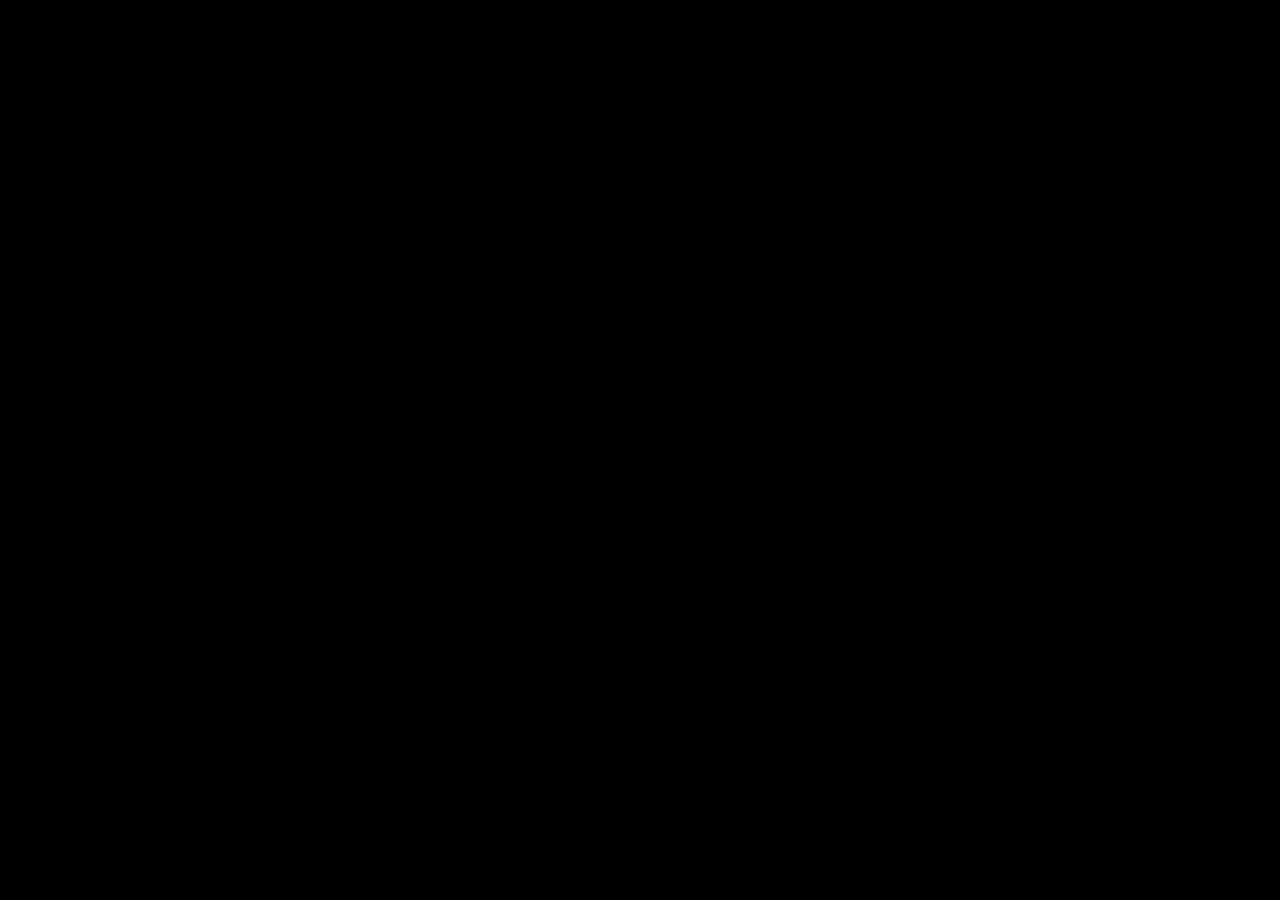
==== app.html @ 8c3db94a "Add files via upload" ====
<!DOCTYPE html>
<html lang='en'>

<head>
    <script src='js/libs/analytics.js'></script>
    <meta charset='utf-8'>
    <title>Beatnik</title>
    <meta name='author' content='So Far So Good'>
    <meta name='copyright' content='http://www.sofarsogood.fr'>
    <meta name='format-detection' content='telephone=no'>
    <meta name='msapplication-tap-highlight' content='no'>
    <meta name='viewport' content='user-scalable=no,initial-scale=1,minimum-scale=1,width=device-width,height=device-height,viewport-fit=cover'>
    <link rel='stylesheet' type='text/css' href='css/style.min.css'>
</head>

<body class='black'>

    <body>
        <div id='bck-global'></div>
        <div id='app-incredibox'>
            <div id='content' class='noselect'>
                <div id='game'>
                    <div id='box-top'>
                        <div id='box-bt'>
                            <div id='box-bt1'>
                                <div class='bt back' id='bt-back'>
                                    <div class='bck'><svg class='icn-svg'>
                                            <use xlink:href='#ic-close'></use>
                                        </svg></div>
                                    <div class='hitzone'></div>
                                </div>
                                <div class='bt bt-long' id='bt-stop'>
                                    <div class='bck'><svg class='icn-svg'>
                                            <use xlink:href='#ic-reset'></use>
                                        </svg>
                                        <div class='txt'>RESET</div>
                                    </div>
                                    <div class='hitzone'></div>
                                </div>
                                <div class='bt bt-long' id='bt-random'>
                                    <div class='bck'><svg class='icn-svg'>
                                            <use xlink:href='#ic-random'></use>
                                        </svg>
                                        <div class='txt'>AUTO</div>
                                    </div>
                                    <div class='hitzone'></div>
                                </div>
                                <div class='bt bt-long' id='bt-record'>
                                    <div class='bck'><svg class='icn-svg'>
                                            <use xlink:href='#ic-live'></use>
                                        </svg>
                                        <div class='txt'>REC</div>
                                    </div>
                                    <div class='hitzone'></div>
                                </div>
                                <div class='bt right home' id='bt-home'>
                                    <div class='bck'><svg class='icn-svg'>
                                            <use xlink:href='#ic-home'></use>
                                        </svg></div>
                                    <div class='hitzone'></div>
                                </div>
                            </div>
                            <div id='box-bt2'>
                                <div id='box-bt2-bck'></div>
                                <div id='box-bt-bonus'></div>
                                <div id='box-loader-bonus' class='box-loader'></div>
                                <div class='bt tool' id='bt-tool'>
                                    <div class='bck'><svg class='icn-svg'>
                                            <use xlink:href='#ic-burger'></use>
                                        </svg></div>
                                    <div class='hitzone'></div>
                                </div>
                                <div id='bt-clock'>
                                    <div class='center'><svg class='icn-svg icn-gray'>
                                            <use xlink:href='#ic-pause'></use>
                                        </svg></div><canvas id='cnv-clock' width='152' height='152'></canvas>
                                    <div class='hitzone'></div>
                                </div>
                                <div id='cnt-record'><span id='t-spent'></span><span id='t-duration'></span></div>
                            </div>
                        </div>
                    </div>
                    <div id='game-touch'>
                        <div id='box-stage'>
                            <div id='stage-overflow'><canvas id='cnvGame' width='1024' height='400'></canvas></div>
                            <div id='box-polo'></div>
                        </div>
                        <div id='box-video'></div>
                        <div id='fade-video'></div>
                        <div id='box-reading-bar'>
                            <div id='reading-bar'>
                                <div id='reading-block'></div>
                                <div id='reading-buffer'></div>
                                <div id='reading-marker-bonus'></div>
                                <div id='reading-marker'></div>
                            </div>
                        </div>
                        <div id='box-bottom'>
                            <div id='picto-shadow'></div>
                            <div id='box-loader-polo' class='box-loader'></div>
                            <div id='box-picto'></div>
                            <div id='watch-info'>
                                <div id='info-left'><span class='title'></span> <span class='name'></span> <span class='dedi'></span></div>
                                <div id='info-right'>
                                    <div class='stat'></div><span class='date'></span>
                                </div>
                                <div class='bt' id='bt-like'>
                                    <div class='bck'>
                                        <div class='icn-box'><svg class='icn-svg'>
                                                <use xlink:href='#ic-like'></use>
                                            </svg></div>
                                    </div>
                                    <div class='hitzone'></div>
                                </div>
                                <div class='bt bt-long' id='bt-save'>
                                    <div class='bck'><svg class='icn-svg'>
                                            <use xlink:href='#ic-edit'></use>
                                        </svg>
                                        <div class='txt'>SAVE</div>
                                    </div>
                                    <div class='hitzone'></div>
                                </div>
                            </div>
                        </div>
                        <div id='lock-stage'></div>
                    </div>
                </div>
                <div id='lock-pause'>
                    <div id='top-resume'>
                        <div id='bt-resume'><svg class='icn-svg icn-gray'>
                                <use xlink:href='#ic-play'></use>
                            </svg></div>
                    </div>
                </div>
                <div id='home'>
                    <div id='img-bck'></div>
                    <div id='gradient-top'></div>
                    <div id='gradient-bot'></div>
                    <div id='load-box' class='progress-box'>
                        <div class='scale'>
                            <div id='load-bar' class='progress-bar'></div>
                        </div>
                    </div>
                    <div id='img-version'></div>
                    <div id='img-titre'>
                        <div class='scale'></div>
                    </div>
                    <div id='home-bt-play' class='bt'>
                        <div class='bck'><svg class='icn-svg'>
                                <use xlink:href='#ic-play'></use>
                            </svg></div>
                        <div class='hitzone'></div>
                    </div>
                    <div id='home-bt-switch' class='bt bt-haut'>
                        <div class='bck'><svg class='icn-svg'>
                                <use xlink:href='#ic-switch'></use>
                            </svg></div>
                        <div class='txt'>Versions</div>
                        <div class='hitzone'></div>
                    </div>
                    <div id='home-bt-list' class='bt bt-haut hoverLocked'>
                        <div class='bck'><svg class='icn-svg'>
                                <use xlink:href='#ic-mixlist'></use>
                            </svg></div>
                        <div class='txt'>Mixlist</div>
                        <div class='ic-locked'><svg class='icn-svg'>
                                <use xlink:href='#ic-lock'></use>
                            </svg></div>
                        <div class='hitzone'></div>
                        <div class='notif'></div>
                    </div>
                    <div id='home-bt-info' class='bt'>
                        <div class='bck'><svg class='icn-svg'>
                                <use xlink:href='#ic-info'></use>
                            </svg></div>
                        <div class='hitzone'></div>
                    </div>
                    <div id='home-bt-param' class='bt'>
                        <div class='bck'><svg class='icn-svg'>
                                <use xlink:href='#ic-settings'></use>
                            </svg></div>
                        <div class='hitzone'></div>
                    </div>
                    <div id='home-dedicated'></div>
                </div>
                <div id='mixlist'>
                    <div class='bac'></div>
                    <div class='scale'>
                        <div id='poplist'>
                            <div class='tabbox'>
                                <div class='tab icon' id='tab-mixlist'>
                                    <div class='icon'><svg class='icn-svg'>
                                            <use xlink:href='#ic-mixlist-mini'></use>
                                        </svg></div>
                                    <div class='txt'>Mixlist</div>
                                    <div class='notif'></div>
                                </div>
                            </div>
                            <div class='scrollbox'>
                                <div class='scroll filter' id='list-mymix'>
                                    <div class='boxline'></div>
                                    <div class='boxinfo'></div>
                                    <div class='spinner-box spin'><svg class='icn-svg col-version'>
                                            <use xlink:href='#ic-loader'></use>
                                        </svg></div>
                                </div>
                                <div class='scroll filter' id='list-myfav'>
                                    <div class='boxline'></div>
                                    <div class='boxinfo'></div>
                                    <div class='spinner-box spin'><svg class='icn-svg col-version'>
                                            <use xlink:href='#ic-loader'></use>
                                        </svg></div>
                                </div>
                                <div class='scroll' id='list-latest'>
                                    <div class='boxline'></div>
                                    <div class='boxinfo'></div>
                                    <div class='spinner-box spin'><svg class='icn-svg col-version'>
                                            <use xlink:href='#ic-loader'></use>
                                        </svg></div>
                                </div>
                                <div class='scroll filter' id='list-day'>
                                    <div class='boxline'></div>
                                    <div class='boxinfo'></div>
                                    <div class='spinner-box spin'><svg class='icn-svg col-version'>
                                            <use xlink:href='#ic-loader'></use>
                                        </svg></div>
                                </div>
                                <div class='scroll filter' id='list-week'>
                                    <div class='boxline'></div>
                                    <div class='boxinfo'></div>
                                    <div class='spinner-box spin'><svg class='icn-svg col-version'>
                                            <use xlink:href='#ic-loader'></use>
                                        </svg></div>
                                </div>
                                <div class='scroll filter' id='list-month'>
                                    <div class='boxline'></div>
                                    <div class='boxinfo'></div>
                                    <div class='spinner-box spin'><svg class='icn-svg col-version'>
                                            <use xlink:href='#ic-loader'></use>
                                        </svg></div>
                                </div>
                                <div class='scroll filter' id='list-year'>
                                    <div class='boxline'></div>
                                    <div class='boxinfo'></div>
                                    <div class='spinner-box spin'><svg class='icn-svg col-version'>
                                            <use xlink:href='#ic-loader'></use>
                                        </svg></div>
                                </div>
                                <div class='scroll search' id='list-search'>
                                    <div class='boxline'></div>
                                    <div class='boxinfo'></div>
                                    <div class='spinner-box spin'><svg class='icn-svg col-version'>
                                            <use xlink:href='#ic-loader'></use>
                                        </svg></div>
                                </div>
                            </div>
                            <div class='boxfilter' id='searchbox'>
                                <div class='tab-filter'>
                                    <div class='bt-mini color' id='bt-name'>
                                        <div class='txt'>DJ name</div>
                                        <div class='hitzone'></div>
                                    </div>
                                    <div class='bt-mini color' id='bt-title'>
                                        <div class='txt'>Mix title</div>
                                        <div class='hitzone'></div>
                                    </div>
                                    <div class='bt-mini color' id='bt-dedi'>
                                        <div class='txt'>Dedicated to</div>
                                        <div class='hitzone'></div>
                                    </div>
                                </div>
                                <form action='javascript:clickBtSearch()' method='post' target='_self'>
                                    <div class='formline'><input type='text' id='input-search' name='input-search' placeholder='Search for a mix' value='' maxlength='26' autocomplete='off' autocorrect='off' spellcheck='false'></div>
                                    <div class='bt search' id='bt-search'>
                                        <div class='bck'><svg class='icn-svg'>
                                                <use xlink:href='#ic-search'></use>
                                            </svg></div>
                                        <div class='hitzone'></div>
                                    </div><input type='submit' style='visibility:hidden;position:absolute'>
                                </form>
                            </div>
                            <div class='boxfilter' id='top50box'>
                                <div class='tab-filter'>
                                    <div class='bt-mini color' id='bt-day'>
                                        <div class='txt'>Day</div>
                                        <div class='hitzone'></div>
                                    </div>
                                    <div class='bt-mini color' id='bt-week'>
                                        <div class='txt'>Week</div>
                                        <div class='hitzone'></div>
                                    </div>
                                    <div class='bt-mini color' id='bt-month'>
                                        <div class='txt'>Month</div>
                                        <div class='hitzone'></div>
                                    </div>
                                    <div class='bt-mini color' id='bt-year'>
                                        <div class='txt'>Year</div>
                                        <div class='hitzone'></div>
                                    </div>
                                </div>
                            </div>
                            <div class='boxfilter' id='mixlistbox'>
                                <div class='tab-filter'>
                                    <div class='bt-mini color' id='bt-mymix'>
                                        <div class='icn-box'><svg class='icn-svg'>
                                                <use xlink:href='#ic-user-mini'></use>
                                            </svg></div>
                                        <div class='txt'>My mix</div>
                                        <div class='hitzone'></div>
                                        <div class='notif'></div>
                                    </div>
                                    <div class='bt-mini color' id='bt-myfav'>
                                        <div class='icn-box'><svg class='icn-svg'>
                                                <use xlink:href='#ic-rate-mini'></use>
                                            </svg></div>
                                        <div class='txt'>My Fav</div>
                                        <div class='hitzone'></div>
                                    </div>
                                </div>
                            </div>
                        </div>
                    </div>
                </div>
                <div class='box-popup' id='pop-switch'>
                    <div class='bac'></div>
                    <div class='flex'>
                        <div class='scale'>
                            <div class='box'>
                                <div class='pop'>
                                    <div class='container'>
                                        <div class='title'>Enjoy other versions</div>
                                        <div id='sp-select'>
                                            <div class='icon' id='icon1'>
                                                <div class='img'></div>
                                                <div class='txt'></div>
                                                <div class='bul'><svg class='icn-svg'>
                                                        <use xlink:href='#ic-check'></use>
                                                    </svg></div>
                                            </div>
                                        </div>
                                    </div>
                                </div>
                            </div>
                        </div>
                    </div>
                </div>
                <div class='box-popup with-tab' id='pop-info'>
                    <div class='bac'></div>
                    <div class='flex'>
                        <div class='scale'>
                            <div class='box'>
                                <div class='box-tab'>
                                    <div class='tab' id='tab-mod'>Mod Credit</div>
                                    <div class='tab' id='tab-tuto'>Help</div>
                                    <div class='tab' id='tab-credit'>Credits</div>
                                    <div class='tab' id='tab-follow'>Follow</div>
                                </div>
                                <div class='pop' id='pop-mod'><img src='img/popup-album.png' width='600' height='275' class='center'>
                                    <div class='textcenter' id='mod'><b>Thank you for using the template!</b><br> Template made by Artemiy Kopych</div>
                                </div>
                                <div class='pop' id='pop-tuto'>
                                    <div class='container'>
                                        <div class='slideshow'>
                                            <div class='overflow-box'>
                                                <div class='img-box'>
                                                    <div class='img tuto1'><img src='img/info-didac1.png' width='525px' height='280px'>
                                                        <div class='txt-box'>
                                                            <div class='txt'></div>
                                                        </div>
                                                    </div>
                                                    <div class='img tuto2'><img src='img/info-didac2.png' width='525px' height='280px'>
                                                        <div class='txt-box'>
                                                            <div class='txt'></div>
                                                        </div>
                                                    </div>
                                                    <div class='img tuto3'><img src='img/info-didac3.png' width='525px' height='280px'>
                                                        <div class='txt-box'>
                                                            <div class='txt'></div>
                                                        </div>
                                                    </div>
                                                    <div class='img tuto4'><img src='img/info-didac4.png' width='525px' height='280px'>
                                                        <div class='txt-box'>
                                                            <div class='txt'></div>
                                                        </div>
                                                    </div>
                                                    <div class='img tuto5'><img src='img/info-didac5.png' width='525px' height='280px'>
                                                        <div class='txt-box'>
                                                            <div class='txt'></div>
                                                        </div>
                                                    </div>
                                                    <div class='clear'></div>
                                                </div>
                                            </div>
                                            <div class='nav-box'>
                                                <div class='bt'>
                                                    <div class='bck'><svg class='icn-svg'>
                                                            <use xlink:href='#ic-navl'></use>
                                                        </svg></div>
                                                    <div class='hitzone'></div>
                                                </div>
                                                <div class='bt'>
                                                    <div class='bck'><svg class='icn-svg'>
                                                            <use xlink:href='#ic-navr'></use>
                                                        </svg></div>
                                                    <div class='hitzone'></div>
                                                </div>
                                            </div>
                                        </div>
                                    </div>
                                </div>
                                <div class='pop' id='pop-credit'>
                                    <div class='container'>
                                        <div class='logo'></div>
                                        <div class='text' id='copy'>Created by SO FAR SO GOOD<br>Copyright © 2019 SO FAR SO GOOD. All rights reserved.</div>
                                        <hr>
                                        <div class='text moyen' id='team'>Allan Durand: Director, code &amp; animation<br>Romain Delambily: Design &amp; illustration<br>Incredible Polo: Music &amp; sound design</div>
                                        <hr>
                                        <div class='bt-mini light bt-ic' id='bt-feedback'>
                                            <div class='icn-box'><svg class='icn-svg'>
                                                    <use xlink:href='#ic-mail'></use>
                                                </svg></div>
                                            <div class='txt'>Feedback</div>
                                            <div class='hitzone'></div>
                                        </div>
                                        <div class='bt-mini light bt-ic' id='bt-faq'>
                                            <div class='icn-box'><svg class='icn-svg'>
                                                    <use xlink:href='#ic-help'></use>
                                                </svg></div>
                                            <div class='txt'>FAQ</div>
                                            <div class='hitzone'></div>
                                        </div>
                                        <div class='bt-mini light bt-ic' id='bt-rating'>
                                            <div class='icn-box'><svg class='icn-svg'>
                                                    <use xlink:href='#ic-rate'></use>
                                                </svg></div>
                                            <div class='txt'>Rating</div>
                                            <div class='hitzone'></div>
                                        </div>
                                    </div>
                                </div>
                                <div class='pop' id='pop-follow'>
                                    <div class='container'>
                                        <div class='title' id='git'>Get in touch</div>
                                        <div class='btbox'>
                                            <div class='bt facebook color'>
                                                <div class='bck'><svg class='icn-svg'>
                                                        <use xlink:href='#ic-facebook'></use>
                                                    </svg></div>
                                                <div class='hitzone'></div>
                                            </div>
                                            <div class='bt twitter color'>
                                                <div class='bck'><svg class='icn-svg'>
                                                        <use xlink:href='#ic-twitter'></use>
                                                    </svg></div>
                                                <div class='hitzone'></div>
                                            </div>
                                            <div class='bt instagram color'>
                                                <div class='bck'><svg class='icn-svg'>
                                                        <use xlink:href='#ic-instagram'></use>
                                                    </svg></div>
                                                <div class='hitzone'></div>
                                            </div>
                                            <div class='bt youtube color'>
                                                <div class='bck'><svg class='icn-svg'>
                                                        <use xlink:href='#ic-youtube'></use>
                                                    </svg></div>
                                                <div class='hitzone'></div>
                                            </div>
                                            <div class='bt tumblr color'>
                                                <div class='bck'><svg class='icn-svg'>
                                                        <use xlink:href='#ic-tumblr'></use>
                                                    </svg></div>
                                                <div class='hitzone'></div>
                                            </div>
                                        </div>
                                        <hr>
                                        <div class='title' id='shop'>Shop</div>
                                        <div id='img-shop'><img src='img/shop-img.png' width='525' height='180'></div>
                                    </div>
                                </div>
                            </div>
                        </div>
                    </div>
                </div>
                <div class='box-popup with-tab' id='pop-param'>
                    <div class='bac'></div>
                    <div class='flex'>
                        <div class='scale'>
                            <div class='box'>
                                <div class='box-tab'>
                                    <div class='tab' id='tab-language'>Language</div>
                                    <div class='tab' id='tab-setting'>Settings</div>
                                </div>
                                <div class='pop' id='pop-language'>
                                    <div class='container'>
                                        <div class='box-lang'></div>
                                    </div>
                                </div>
                                <div class='pop' id='pop-setting'>
                                    <div class='container'>
                                        <div class='paramline' id='param-dark'><span class='label'>Dark mode</span>
                                            <div class='bt-mini bt-onoff hoverLocked'>
                                                <div class='slider'></div>
                                                <div class='ic-locked'><svg class='icn-svg'>
                                                        <use xlink:href='#ic-lock'></use>
                                                    </svg></div>
                                                <div class='hitzone'></div>
                                            </div>
                                        </div>
                                        <hr>
                                        <div class='paramline' id='param-safe'><span class='label'>Safe mode (parental control)</span> <span class='ic-info'><svg class='icn-svg'>
                                                    <use xlink:href='#ic-help'></use>
                                                </svg>
                                                <div class='hitzone'></div>
                                            </span>
                                            <div class='bt-mini bt-onoff hoverLocked'>
                                                <div class='slider'></div>
                                                <div class='ic-locked'><svg class='icn-svg'>
                                                        <use xlink:href='#ic-lock'></use>
                                                    </svg></div>
                                                <div class='hitzone'></div>
                                            </div>
                                        </div>
                                        <hr>
                                        <div class='paramline' id='param-reset'><span class='label'>Reset bonuses progression</span> <span class='ic-info'><svg class='icn-svg'>
                                                    <use xlink:href='#ic-help'></use>
                                                </svg>
                                                <div class='hitzone'></div>
                                            </span>
                                            <div class='bt-mini light hoverLocked'>
                                                <div class='txt'>Reset</div>
                                                <div class='ic-locked'><svg class='icn-svg'>
                                                        <use xlink:href='#ic-lock'></use>
                                                    </svg></div>
                                                <div class='hitzone'></div>
                                            </div>
                                        </div>
                                        <hr>
                                        <div class='paramline' id='param-recover'><span class='label'>Recover all mixes</span> <span class='ic-info'><svg class='icn-svg'>
                                                    <use xlink:href='#ic-help'></use>
                                                </svg>
                                                <div class='hitzone'></div>
                                            </span>
                                            <div class='bt-mini light hoverLocked'>
                                                <div class='txt'>Recover</div>
                                                <div class='ic-locked'><svg class='icn-svg'>
                                                        <use xlink:href='#ic-lock'></use>
                                                    </svg></div>
                                                <div class='hitzone'></div>
                                            </div>
                                        </div>
                                        <hr>
                                        <div class='text mini'>Version 0.5.7</div>
                                    </div>
                                </div>
                            </div>
                        </div>
                    </div>
                </div>
                <div class='box-popup' id='pop-popup'>
                    <div class='bac'></div>
                    <div class='flex'>
                        <div class='scale'>
                            <div class='box'>
                                <div class='pop'><span class='icon'><svg class='icn-svg'>
                                            <use xlink:href='#ic-close'></use>
                                        </svg></span>
                                    <div class='container'>
                                        <div class='title'></div>
                                        <div class='text'></div>
                                        <div class='content'></div>
                                    </div>
                                </div>
                            </div>
                        </div>
                    </div>
                </div>
            </div>
            <div class='box-popup' id='pop-dialog'>
                <div class='bac'></div>
                <div class='flex'>
                    <div class='scale'>
                        <div class='box'>
                            <div class='pop'>
                                <div class='container'>
                                    <div class='title'>TITLE</div>
                                    <div class='text'>Text</div>
                                    <div class='content'></div>
                                </div>
                            </div>
                        </div>
                    </div>
                </div>
            </div>
        </div>
        <div id='lock-all'></div>
        <div id='fade-all' class='fadeIn'></div>
        <script src='cordova.js'></script>
        <script src='js/libs/SocialSharing.js'></script>
        <script src='js/libs/jquery.js'></script>
        <script src='js/libs/TweenMax.min.js'></script>
        <script src='js/libs/EasePack.min.js'></script>
        <script src='js/libs/ScrollToPlugin.min.js'></script>
        <script src='js/libs/Raf.js'></script>
        <script src='js/main.min.js'></script><svg aria-hidden='true' style='position: absolute; width: 0; height: 0; overflow: hidden;' version='1.1' xmlns='http://www.w3.org/2000/svg' xmlns:xlink='http://www.w3.org/1999/xlink'>
            <defs>
                <symbol id='ic-schools' viewBox='0 0 32 32'>
                    <path d='M26.133 18.827c0.183-0.249 0.294-0.563 0.294-0.901 0-0.009-0-0.019-0-0.028l0 0.001c0.001-0.021 0.002-0.046 0.002-0.070 0-0.414-0.186-0.784-0.48-1.032l-0.002-0.002v-2.613c0-0.218-0.177-0.395-0.395-0.395v0h-8.192c-0.394 0.142-0.848 0.224-1.322 0.224-0.013 0-0.027-0-0.040-0h0.002c-1.237 0-2.24-0.469-2.24-1.067s1.003-1.067 2.24-1.067c0.009-0 0.019-0 0.030-0 0.476 0 0.934 0.080 1.36 0.228l-0.029-0.009h8.16c0.005 0.001 0.011 0.002 0.017 0.002 0.050 0 0.091-0.041 0.091-0.091 0-0.041-0.027-0.075-0.064-0.087l-0.001-0-9.168-4.267c-0.116-0.056-0.251-0.088-0.395-0.088s-0.279 0.032-0.4 0.090l0.006-0.002-10.757 5.045c-0.106 0.044-0.179 0.147-0.179 0.267s0.073 0.223 0.177 0.266l0.002 0.001 10.757 5.045c0.116 0.056 0.251 0.088 0.395 0.088s0.279-0.032 0.4-0.090l-0.006 0.002 8.891-4.171v2.667c-0.327 0.239-0.537 0.622-0.537 1.054 0 0.037 0.002 0.073 0.004 0.108l-0-0.005c-0 0.012-0.001 0.025-0.001 0.039 0 0.343 0.119 0.659 0.317 0.908l-0.002-0.003c-0.37 0.491-0.597 1.109-0.608 1.779l-0 0.003c-0.001 0.016-0.002 0.035-0.002 0.053 0 0.391 0.316 0.707 0.706 0.709h0.902c0.388-0.002 0.701-0.316 0.701-0.704 0-0.021-0.001-0.041-0.003-0.061l0 0.003c0-0.003 0-0.007 0-0.010 0-0.689-0.237-1.324-0.634-1.825l0.005 0.006z'></path>
                    <path d='M15.728 20.549l-5.973-2.805v4.656c1.717 1.308 3.886 2.106 6.239 2.133l0.006 0c2.36-0.028 4.528-0.825 6.271-2.152l-0.026 0.019v-4.656l-5.973 2.805c-0.080 0.038-0.173 0.060-0.272 0.060s-0.192-0.022-0.276-0.062l0.004 0.002z'></path>
                </symbol>
                <symbol id='ic-signout' viewBox='0 0 32 32'>
                    <path d='M9.867 14.192c0.442 0 0.8-0.358 0.8-0.8v0-3.792h6.453c0.442 0 0.8-0.358 0.8-0.8s-0.358-0.8-0.8-0.8v0h-7.248c-0 0-0.001 0-0.002 0-0.22 0-0.42 0.090-0.564 0.235l-0 0c-0.148 0.141-0.24 0.34-0.24 0.56 0 0.004 0 0.007 0 0.011v-0.001 4.587c0 0.442 0.358 0.8 0.8 0.8v0z'></path>
                    <path d='M17.125 22.4h-6.459v-3.787c0-0.442-0.358-0.8-0.8-0.8s-0.8 0.358-0.8 0.8v0 4.587c0 0 0 0.001 0 0.002 0 0.22 0.090 0.42 0.235 0.564l0 0c0.141 0.145 0.337 0.235 0.555 0.235 0.004 0 0.007-0 0.011-0h7.253c0.442 0 0.8-0.358 0.8-0.8s-0.358-0.8-0.8-0.8v0z'></path>
                    <path d='M25.067 15.499l-4.267-2.667c-0.086-0.053-0.19-0.084-0.301-0.084s-0.215 0.031-0.304 0.086l0.003-0.001c-0.183 0.103-0.304 0.296-0.304 0.517 0 0.006 0 0.011 0 0.017l-0-0.001v1.867h-6.059c-0.442 0-0.8 0.358-0.8 0.8s0.358 0.8 0.8 0.8v0h6.075v1.835c-0 0.003-0 0.006-0 0.010 0 0.223 0.121 0.418 0.301 0.522l0.003 0.002c0.083 0.044 0.181 0.069 0.285 0.069 0.001 0 0.002 0 0.004 0h-0c0.006 0 0.013 0 0.020 0 0.102 0 0.198-0.026 0.282-0.071l-0.003 0.002 4.267-2.667c0.171-0.107 0.282-0.294 0.283-0.507v-0c0-0.008 0.001-0.017 0.001-0.026 0-0.212-0.112-0.398-0.281-0.501l-0.003-0.001z'></path>
                </symbol>
                <symbol id='ic-news' viewBox='0 0 32 32'>
                    <path d='M20.8 6.533c-0.066-0.225-0.27-0.387-0.513-0.387-0.123 0-0.236 0.041-0.326 0.111l0.001-0.001-7.163 5.445 2.133 7.883 8.928 1.067c0.020 0.003 0.043 0.004 0.066 0.004 0.295 0 0.533-0.239 0.533-0.533 0-0.049-0.007-0.096-0.019-0.141l0.001 0.004z'></path>
                    <path d='M25.328 12.501c-0.266-0.97-0.937-1.747-1.814-2.152l-0.021-0.008 1.339 4.96c0.384-0.535 0.614-1.202 0.614-1.924 0-0.312-0.043-0.613-0.123-0.9l0.006 0.023z'></path>
                    <path d='M12.347 20.267l1.067-0.283-2.133-7.877-3.456 0.933c-0.914 0.255-1.573 1.080-1.573 2.058 0 0.192 0.025 0.377 0.073 0.554l-0.003-0.015-0.613 0.165 1.013 3.733 0.613-0.165v0.037c0.253 0.916 1.079 1.577 2.060 1.577 0.197 0 0.388-0.027 0.569-0.077l-0.015 0.004c0.496 1.547 1.435 4.043 2.475 4.64 0.047 0.035 0.107 0.056 0.171 0.056 0.015 0 0.029-0.001 0.044-0.003l-0.002 0 2.475-0.667c0.097-0.024 0.167-0.11 0.167-0.212 0-0.056-0.021-0.107-0.055-0.145l0 0c-1.099-1.251-2.057-2.669-2.823-4.2l-0.052-0.115z'></path>
                </symbol>
                <symbol id='ic-fullscreen-on' viewBox='0 0 32 32'>
                    <path d='M22.4 9.6v0 3.792c0 0.442 0.358 0.8 0.8 0.8s0.8-0.358 0.8-0.8v0-4.592c-0.001-0.221-0.090-0.42-0.235-0.565l0 0c-0.145-0.144-0.345-0.234-0.565-0.235h-4.592c-0.442 0-0.8 0.358-0.8 0.8s0.358 0.8 0.8 0.8v0z'></path>
                    <path d='M9.6 9.6h3.792c0.442 0 0.8-0.358 0.8-0.8s-0.358-0.8-0.8-0.8v0h-4.592c-0.221 0.001-0.42 0.090-0.565 0.235l0-0c-0.144 0.145-0.234 0.345-0.235 0.565v4.592c0 0.442 0.358 0.8 0.8 0.8s0.8-0.358 0.8-0.8v0z'></path>
                    <path d='M9.6 22.4v0-3.792c0-0.442-0.358-0.8-0.8-0.8s-0.8 0.358-0.8 0.8v0 4.592c0.001 0.221 0.090 0.42 0.235 0.565l-0-0c0.145 0.144 0.345 0.234 0.565 0.235h4.592c0.442 0 0.8-0.358 0.8-0.8s-0.358-0.8-0.8-0.8v0z'></path>
                    <path d='M22.4 22.4h-3.792c-0.442 0-0.8 0.358-0.8 0.8s0.358 0.8 0.8 0.8v0h4.592c0.221-0.001 0.42-0.090 0.565-0.235l-0 0c0.144-0.145 0.234-0.345 0.235-0.565v-4.592c0-0.442-0.358-0.8-0.8-0.8s-0.8 0.358-0.8 0.8v0z'></path>
                </symbol>
                <symbol id='ic-lock' viewBox='0 0 32 32'>
                    <path d='M21.579 13.333h-1.28v-2.453c0-1.968-1.877-4.112-4.347-4.16-2.317 0.044-4.196 1.86-4.341 4.147l-0.001 0.013v2.453h-1.189c-0.010-0-0.021-0.001-0.033-0.001-0.571 0-1.035 0.463-1.035 1.035 0 0.011 0 0.023 0.001 0.034l-0-0.002v7.909c-0 0.010-0.001 0.021-0.001 0.032 0 0.571 0.463 1.035 1.035 1.035 0.011 0 0.023-0 0.034-0.001l-0.002 0h11.157c0.010 0 0.021 0 0.032 0 0.571 0 1.035-0.463 1.035-1.035 0-0.011-0-0.023-0.001-0.034l0 0.002v-7.861c0.001-0.014 0.001-0.031 0.001-0.048 0-0.589-0.478-1.067-1.067-1.067-0 0-0.001 0-0.001 0h0zM13.211 10.928c0.112-1.427 1.298-2.542 2.744-2.542s2.632 1.115 2.743 2.533l0.001 0.010v2.464h-5.488z'></path>
                </symbol>
                <symbol id='ic-apple' viewBox='0 0 32 32'>
                    <path d='M20.603 14.997c0.020-1.423 0.776-2.665 1.903-3.366l0.017-0.010c-0.734-1.033-1.91-1.711-3.247-1.755l-0.007-0c-1.371-0.144-2.699 0.8-3.392 0.8s-1.787-0.8-2.944-0.779c-1.562 0.052-2.91 0.924-3.631 2.197l-0.011 0.022c-1.6 2.725-0.4 6.725 1.109 8.923 0.752 1.067 1.637 2.283 2.789 2.24s1.557-0.715 2.923-0.715 1.744 0.715 2.928 0.688 1.973-1.067 2.704-2.171c0.516-0.72 0.938-1.554 1.22-2.449l0.017-0.063c-1.404-0.601-2.372-1.968-2.379-3.562v-0.001z'></path>
                    <path d='M18.373 8.421c0.574-0.681 0.923-1.568 0.923-2.537 0-0.106-0.004-0.21-0.012-0.314l0.001 0.014c-1.048 0.112-1.963 0.609-2.615 1.345l-0.004 0.004c-0.582 0.655-0.937 1.523-0.937 2.473 0 0.091 0.003 0.18 0.010 0.269l-0.001-0.012c0.011 0 0.025 0 0.038 0 1.046 0 1.98-0.482 2.591-1.237l0.005-0.006z'></path>
                </symbol>
                <symbol id='ic-at' viewBox='0 0 32 32'>
                    <path d='M15.765 8.133c-4.266 0.006-7.722 3.466-7.722 7.733 0 4.271 3.462 7.733 7.733 7.733 1.156 0 2.252-0.253 3.237-0.708l-0.048 0.020c0.277-0.136 0.464-0.416 0.464-0.739 0-0.133-0.032-0.258-0.087-0.369l0.002 0.005c-0.138-0.279-0.421-0.467-0.748-0.467-0.132 0-0.256 0.031-0.367 0.085l0.005-0.002c-0.643 0.217-1.383 0.343-2.153 0.343-0.108 0-0.214-0.002-0.321-0.007l0.015 0.001c-0.029 0.001-0.063 0.001-0.097 0.001-3.187 0-5.771-2.584-5.771-5.771 0-0.034 0-0.068 0.001-0.102l-0 0.005c-0.001-0.029-0.001-0.063-0.001-0.097 0-3.187 2.584-5.771 5.771-5.771 0.034 0 0.068 0 0.102 0.001l-0.005-0c0.033-0.001 0.073-0.001 0.112-0.001 3.187 0 5.771 2.584 5.771 5.771 0 0.025-0 0.050-0 0.074l0-0.004c-0.032 0.581-0.123 1.744-0.725 2.171-0.306 0.199-0.68 0.317-1.081 0.317-0.196 0-0.386-0.028-0.565-0.081l0.014 0.004c-0.667-0.16-1.067-0.832-0.917-1.973l0.373-2.853c0.002-0.025 0.003-0.054 0.003-0.083 0-0.441-0.281-0.815-0.674-0.955l-0.007-0.002c-0.447-0.153-0.961-0.241-1.496-0.241-0.037 0-0.073 0-0.109 0.001l0.005-0c-2.768-0.080-4.469 2.395-4.395 4.741-0.001 0.021-0.001 0.045-0.001 0.070 0 1.286 1.032 2.331 2.314 2.352l0.002 0c0.038 0.002 0.082 0.003 0.127 0.003 1.028 0 1.918-0.592 2.346-1.454l0.007-0.015c0.224 1.025 1.015 1.818 2.020 2.045l0.018 0.003c0.332 0.099 0.713 0.155 1.107 0.155 0.433 0 0.851-0.069 1.242-0.195l-0.028 0.008c1.024-0.299 2.24-1.477 2.24-4.016 0 0 0-0 0-0 0-4.263-3.45-7.721-7.711-7.733h-0.001zM16.576 15.696c-0.341 0.912-0.928 1.824-1.637 1.851s-0.955-0.192-0.976-0.917c-0.048-1.483 0.971-2.736 2.251-2.763 0.068-0.007 0.147-0.011 0.227-0.011s0.159 0.004 0.237 0.011l-0.010-0.001c0.101 0 0.272 0.101 0.267 0.213-0.037 0.59-0.165 1.141-0.37 1.652l0.013-0.036z'></path>
                </symbol>
                <symbol id='ic-burger' viewBox='0 0 32 32'>
                    <path d='M20.88 12.267h-9.76c-0.442 0-0.8-0.358-0.8-0.8s0.358-0.8 0.8-0.8v0h9.76c0.442 0 0.8 0.358 0.8 0.8s-0.358 0.8-0.8 0.8v0z'></path>
                    <path d='M20.88 16.8h-9.76c-0.442 0-0.8-0.358-0.8-0.8s0.358-0.8 0.8-0.8v0h9.76c0.442 0 0.8 0.358 0.8 0.8s-0.358 0.8-0.8 0.8v0z'></path>
                    <path d='M20.88 21.333h-9.76c-0.442 0-0.8-0.358-0.8-0.8s0.358-0.8 0.8-0.8v0h9.76c0.442 0 0.8 0.358 0.8 0.8s-0.358 0.8-0.8 0.8v0z'></path>
                </symbol>
                <symbol id='ic-check' viewBox='0 0 32 32'>
                    <path d='M16 21.867c0.133-0.277 3.365-6.88 7.003-10.283 0.199-0.183 0.326-0.441 0.336-0.729l0-0.002c-0.003-0.587-0.48-1.061-1.067-1.061-0.268 0-0.513 0.099-0.7 0.262l0.001-0.001c-2.779 2.592-5.264 6.773-6.496 9.067l-0.315 0.576-0.48-0.496-4.384-4.24c-0.186-0.181-0.441-0.293-0.722-0.293-0.003 0-0.006 0-0.009 0h0c-0.008-0-0.018-0-0.027-0-0.574 0-1.040 0.466-1.040 1.040 0 0.009 0 0.019 0 0.028l-0-0.001c0.003 0.29 0.125 0.55 0.32 0.736l0 0 5.867 5.691c0.19 0.181 0.447 0.292 0.73 0.293h0c0.027 0.002 0.059 0.004 0.091 0.004s0.063-0.001 0.095-0.004l-0.004 0c0.354-0.055 0.646-0.276 0.797-0.58l0.003-0.006z'></path>
                </symbol>
                <symbol id='ic-close' viewBox='0 0 32 32'>
                    <path d='M21.333 20.021l-4.037-4.021 4.005-4.021c0.168-0.165 0.273-0.394 0.273-0.648s-0.104-0.483-0.272-0.648l-0-0c-0.166-0.168-0.396-0.272-0.651-0.272h-0c-0.001 0-0.002 0-0.002 0-0.252 0-0.48 0.104-0.643 0.272l-0 0-4.005 4.016-4.032-4.032c-0.167-0.165-0.396-0.267-0.649-0.267-0.001 0-0.001 0-0.002 0h0c-0.253 0.001-0.483 0.102-0.651 0.267l0-0c-0.166 0.167-0.268 0.397-0.268 0.651s0.103 0.484 0.269 0.651l4.032 4.032-4 4.021c-0.163 0.166-0.263 0.394-0.263 0.645 0 0.506 0.408 0.918 0.913 0.923h0c0.004 0 0.010 0 0.015 0 0.247 0 0.471-0.098 0.636-0.256l-0 0 4-4.032 4.032 4.032c0.167 0.166 0.397 0.268 0.651 0.268 0.51 0 0.924-0.414 0.924-0.924 0-0.256-0.105-0.489-0.273-0.656l-0-0z'></path>
                </symbol>
                <symbol id='ic-copy' viewBox='0 0 32 32'>
                    <path d='M18.133 11.467h-9.067c-0.442 0-0.8 0.358-0.8 0.8v0 11.2c0 0.442 0.358 0.8 0.8 0.8v0h9.067c0.442 0 0.8-0.358 0.8-0.8v0-11.2c0-0.442-0.358-0.8-0.8-0.8v0zM17.333 22.667h-7.467v-9.6h7.467z'></path>
                    <path d='M22.933 7.733h-9.067c-0.442 0-0.8 0.358-0.8 0.8v0 0.8h9.067v9.6h-1.067v1.6h1.867c0.442 0 0.8-0.358 0.8-0.8v0-11.2c0-0.442-0.358-0.8-0.8-0.8v0z'></path>
                </symbol>
                <symbol id='ic-downcloud' viewBox='0 0 32 32'>
                    <path d='M19.227 20.437l-0.533 0.533-1.893 1.899v-5.867h-1.6v5.867l-2.4-2.432c-0.145-0.143-0.345-0.232-0.565-0.232s-0.42 0.088-0.565 0.232l0-0c-0.145 0.146-0.234 0.346-0.234 0.568s0.090 0.422 0.234 0.568l3.792 3.792c0.139 0.138 0.328 0.227 0.537 0.235l0.002 0c0 0 0.001 0 0.002 0 0.22 0 0.42-0.090 0.564-0.235l3.792-3.792c0.145-0.146 0.234-0.346 0.234-0.568s-0.090-0.422-0.234-0.568l0 0c-0.145-0.143-0.345-0.232-0.565-0.232s-0.42 0.088-0.565 0.232l0-0z'></path>
                    <path d='M22.304 12.336v0c0-0.123 0-0.245 0-0.373-0.003-3.070-2.492-5.557-5.563-5.557-2.141 0-3.999 1.21-4.929 2.983l-0.015 0.031c-0.177-0.027-0.383-0.044-0.593-0.048l-0.004-0c-2.251 0-4.077 1.824-4.080 4.074v0c0 2.256 1.829 3.547 4.080 3.547h4v-3.808c0-0.442 0.358-0.8 0.8-0.8s0.8 0.358 0.8 0.8v0 3.808h5.504c1.435 0 2.597-0.629 2.597-2.059 0-1.434-1.163-2.597-2.597-2.597v0z'></path>
                </symbol>
                <symbol id='ic-download' viewBox='0 0 32 32'>
                    <path d='M13.968 18.027v0l1.429 1.424c0.154 0.155 0.367 0.251 0.603 0.251s0.449-0.096 0.603-0.251l0-0 1.429-1.424 3.989-3.989c0.155-0.156 0.25-0.371 0.251-0.608v-0c0-0.001 0-0.001 0-0.002 0-0.474-0.384-0.859-0.859-0.859-0.24 0-0.457 0.099-0.613 0.258l-0 0-0.533 0.571-3.413 3.387v-9.067c0-0.471-0.382-0.853-0.853-0.853s-0.853 0.382-0.853 0.853v0 9.067l-3.947-3.957c-0.155-0.153-0.368-0.247-0.603-0.247-0.471 0-0.854 0.379-0.859 0.849v0c0 0.237 0.096 0.452 0.251 0.608l-0-0z'></path>
                    <path d='M21.536 21.6h-11.072c-0.442 0-0.8 0.358-0.8 0.8s0.358 0.8 0.8 0.8v0h11.072c0.442 0 0.8-0.358 0.8-0.8s-0.358-0.8-0.8-0.8v0z'></path>
                </symbol>
                <symbol id='ic-edit' viewBox='0 0 32 32'>
                    <path d='M9.6 12.267h8.8l0.533-1.6h-9.333c-0.442 0-0.8 0.358-0.8 0.8s0.358 0.8 0.8 0.8v0z'></path>
                    <path d='M9.6 16.8h7.328l0.533-1.6h-7.861c-0.442 0-0.8 0.358-0.8 0.8s0.358 0.8 0.8 0.8v0z'></path>
                    <path d='M9.515 19.733c-0.442 0-0.8 0.358-0.8 0.8s0.358 0.8 0.8 0.8v0h5.952l0.533-1.6h-6.485z'></path>
                    <path d='M24.533 11.733l0.613-1.867c0.017-0.049 0.026-0.106 0.026-0.165 0-0.235-0.152-0.435-0.364-0.506l-0.004-0.001-2.325-0.763c-0.049-0.017-0.106-0.026-0.165-0.026-0.235 0-0.435 0.152-0.506 0.364l-0.001 0.004-0.619 1.893z'></path>
                    <path d='M20.523 12.683l-2.965 9.067c-0.018 0.051-0.029 0.111-0.029 0.172 0 0.016 0.001 0.032 0.002 0.048l-0-0.002 0.56 3.611c0.001 0.032 0.027 0.057 0.059 0.057 0.020 0 0.037-0.010 0.048-0.025l0-0 2.603-2.587c0.049-0.053 0.087-0.118 0.111-0.188l0.001-0.004 2.965-9.067z'></path>
                </symbol>
                <symbol id='ic-exclusive' viewBox='0 0 32 32'>
                    <path d='M21.536 20.709h-11.072c-0.442 0-0.8 0.358-0.8 0.8s0.358 0.8 0.8 0.8v0h11.072c0.442 0 0.8-0.358 0.8-0.8s-0.358-0.8-0.8-0.8v0z'></path>
                    <path d='M10.667 18.133h10.763c0.005 0 0.010 0 0.016 0 0.392 0 0.724-0.255 0.841-0.607l0.002-0.006 1.797-6.064c0.003-0.011 0.005-0.024 0.005-0.037 0-0.082-0.067-0.149-0.149-0.149-0.032 0-0.061 0.010-0.085 0.027l0-0-5.221 3.568-2.448-7.467c-0.023-0.058-0.079-0.098-0.144-0.098s-0.121 0.040-0.144 0.097l-0 0.001-2.443 7.467-5.221-3.568c-0.024-0.016-0.053-0.026-0.085-0.026-0.082 0-0.149 0.067-0.149 0.149 0 0.013 0.002 0.026 0.005 0.038l-0-0.001 1.797 6.064c0.118 0.359 0.451 0.614 0.843 0.614 0.008 0 0.015-0 0.023-0l-0.001 0z'></path>
                </symbol>
                <symbol id='ic-external' viewBox='0 0 32 32'>
                    <path d='M24 8.8c0-0.442-0.358-0.8-0.8-0.8v0h-5.333c-0.222 0.001-0.424 0.090-0.571 0.235l0-0c-0.141 0.145-0.227 0.343-0.227 0.561 0 0.431 0.339 0.783 0.764 0.804l0.002 0h3.435l-2.133 2.133h0.331c0.442 0 0.8 0.358 0.8 0.8v0 0.331l2.133-2.133v3.435c0 0.442 0.358 0.8 0.8 0.8s0.8-0.358 0.8-0.8v0-3.499z'></path>
                    <path d='M18.245 14.885l-3.28 3.28c-0.142 0.133-0.334 0.215-0.545 0.215-0.442 0-0.8-0.358-0.8-0.8 0-0.211 0.082-0.403 0.215-0.546l-0 0 5.301-5.301h-9.803c-0.442 0-0.8 0.358-0.8 0.8v0 10.133c0 0.442 0.358 0.8 0.8 0.8v0h10.133c0.442 0 0.8-0.358 0.8-0.8v0-9.803l-2.021 2.021z'></path>
                </symbol>
                <symbol id='ic-eye' viewBox='0 0 32 32'>
                    <path d='M23.931 15.739c-1.851-3.285-4.8-5.248-7.931-5.248s-6.080 1.963-7.931 5.248c-0.045 0.076-0.071 0.168-0.071 0.267s0.027 0.19 0.073 0.269l-0.001-0.003c1.851 3.285 4.8 5.248 7.931 5.248s6.080-1.963 7.931-5.248c0.045-0.076 0.071-0.168 0.071-0.267s-0.027-0.19-0.073-0.269l0.001 0.003zM16 18.597c-1.437 0-2.603-1.165-2.603-2.603s1.165-2.603 2.603-2.603c1.437 0 2.603 1.165 2.603 2.603 0 0.002 0 0.004 0 0.006v-0c-0.003 1.435-1.167 2.597-2.603 2.597 0 0 0 0 0 0v0z'></path>
                </symbol>
                <symbol id='ic-facebook' viewBox='0 0 32 32'>
                    <path d='M19.867 16.592h-3.013v7.408h-2.853v-7.408h-1.995v-2.848h1.995v-2.315c0-1.787 1.301-3.429 3.963-3.429 0.686 0 1.363 0.037 2.029 0.109l-0.083-0.007v2.491h-1.835c-0.96 0-1.221 0.443-1.221 1.179v1.979h3.141z'></path>
                </symbol>
                <symbol id='ic-fan' viewBox='0 0 32 32'>
                    <path d='M23.312 12.757h-4.171c-0.661 0-0.448-0.288-0.448-0.288 0.282-0.509 0.543-1.105 0.751-1.726l0.022-0.077c0.21-0.512 0.331-1.106 0.331-1.728 0-0.671-0.142-1.309-0.396-1.886l0.012 0.030s-0.448-0.997-1.264-0.901-0.672 0.971-0.672 0.971c-0.001 0.633-0.094 1.244-0.268 1.821l0.012-0.045c-0.158 0.567-0.417 1.061-0.758 1.485l0.006-0.008c-0.533 0.661-1.125 1.264-1.723 1.963-0.752 0.885-1.163 1.44-1.163 2.891v6.859c0 0.645 0.485 0.645 0.485 0.645s6.971-0.176 7.429-0.208c0.549-0.021 1.007-0.394 1.155-0.898l0.002-0.009c0.008-0.050 0.012-0.107 0.012-0.166 0-0.409-0.216-0.768-0.541-0.968l-0.005-0.003c-0.022-0.012-0.037-0.035-0.037-0.061s0.015-0.049 0.037-0.061l0-0c0.58-0.098 1.042-0.512 1.208-1.056l0.003-0.011c0.005-0.041 0.008-0.090 0.008-0.138 0-0.452-0.251-0.845-0.62-1.048l-0.006-0.003c-0.019-0.007-0.033-0.023-0.037-0.042l-0-0c-0.001-0.005-0.002-0.011-0.002-0.017 0-0.033 0.024-0.061 0.055-0.068l0-0c0.667-0.019 1.217-0.499 1.343-1.132l0.001-0.009c0.002-0.030 0.004-0.066 0.004-0.102 0-0.574-0.341-1.069-0.832-1.292l-0.009-0.004c-0.015-0.008-0.026-0.021-0.032-0.037l-0-0c-0.003-0.007-0.005-0.016-0.005-0.025 0-0.030 0.020-0.056 0.047-0.066l0-0c0.638-0.157 1.131-0.652 1.283-1.279l0.002-0.012c0.010-0.055 0.015-0.118 0.015-0.183 0-0.616-0.499-1.115-1.115-1.115-0.043 0-0.085 0.002-0.127 0.007l0.005-0z'></path>
                    <path d='M11.243 13.979l-2.709 0.075c-0.409 0-0.741 0.332-0.741 0.741v0 7.365c-0 0.008-0 0.017-0 0.027 0 0.411 0.332 0.744 0.742 0.747h0l2.715-0.075c0.409 0 0.741-0.332 0.741-0.741v0-7.392c0-0.412-0.334-0.747-0.747-0.747v0z'></path>
                </symbol>
                <symbol id='ic-help' viewBox='0 0 32 32'>
                    <path d='M21.019 10.901c-0.595-2.081-2.48-3.579-4.716-3.579-0.030 0-0.059 0-0.089 0.001l0.004-0c-0.070-0.003-0.152-0.005-0.235-0.005-2.267 0-4.191 1.471-4.87 3.51l-0.010 0.036c-0.101 0.343-0.159 0.737-0.159 1.144 0 0.528 0.098 1.033 0.275 1.498l-0.010-0.029c0.17 0.377 0.543 0.634 0.975 0.634 0.589 0 1.067-0.478 1.067-1.067 0-0.124-0.021-0.243-0.060-0.354l0.002 0.007c-0.075-0.206-0.118-0.443-0.118-0.69 0-0.183 0.024-0.361 0.068-0.53l-0.003 0.014c0.411-1.198 1.527-2.044 2.842-2.044 0.072 0 0.143 0.002 0.213 0.007l-0.009-0.001c0.028-0.001 0.061-0.002 0.094-0.002 1.267 0 2.336 0.843 2.679 1.998l0.005 0.020c0.256 0.939-0.309 1.776-1.312 2.816l-0.133 0.139c-1.019 1.067-1.904 1.979-2.469 3.472-0.044 0.112-0.069 0.241-0.069 0.377 0 0.455 0.285 0.843 0.686 0.997l0.007 0.002c0.11 0.044 0.238 0.069 0.371 0.069 0.001 0 0.001 0 0.002 0h-0c0.008 0 0.017 0 0.025 0 0.449 0 0.833-0.278 0.991-0.67l0.003-0.007c0.411-1.067 1.067-1.749 2.016-2.752l0.128-0.139c0.779-0.843 2.443-2.571 1.808-4.875z'></path>
                    <path d='M17.36 22.811c0 0.736-0.597 1.333-1.333 1.333s-1.333-0.597-1.333-1.333c0-0.736 0.597-1.333 1.333-1.333s1.333 0.597 1.333 1.333z'></path>
                </symbol>
                <symbol id='ic-home' viewBox='0 0 32 32'>
                    <path d='M23.264 15.195l-6.699-6.699c-0.147-0.138-0.346-0.224-0.565-0.224s-0.418 0.085-0.566 0.224l0-0-6.699 6.699c-0.133 0.142-0.215 0.334-0.215 0.545 0 0.442 0.358 0.8 0.8 0.8 0.211 0 0.403-0.082 0.546-0.215l-0 0 1.333-1.333v7.136c0 0.002-0 0.003-0 0.005 0 0.442 0.358 0.8 0.8 0.8 0 0 0 0 0 0h2.133c0.295 0 0.533-0.239 0.533-0.533v0-3.467c0-0.736 0.597-1.333 1.333-1.333s1.333 0.597 1.333 1.333v0 3.467c0 0.295 0.239 0.533 0.533 0.533v0h2.133c0.442 0 0.8-0.358 0.8-0.8v0-7.141l1.333 1.333c0.143 0.148 0.344 0.24 0.565 0.24h0c0.001 0 0.002 0 0.003 0 0.221 0 0.42-0.092 0.562-0.24l0-0c0.146-0.144 0.236-0.344 0.236-0.565s-0.090-0.421-0.236-0.565l-0-0z'></path>
                </symbol>
                <symbol id='ic-info' viewBox='0 0 32 32'>
                    <path d='M16 14.096c-0.744 0.034-1.335 0.646-1.335 1.396 0 0.021 0 0.042 0.001 0.063l-0-0.003v7.467c-0.003 0.036-0.005 0.077-0.005 0.119 0 0.739 0.599 1.339 1.339 1.339s1.339-0.599 1.339-1.339c0-0.042-0.002-0.084-0.006-0.125l0 0.005v-7.467c0.001-0.018 0.001-0.039 0.001-0.060 0-0.75-0.59-1.361-1.332-1.396l-0.003-0z'></path>
                    <path d='M18.181 9.733c0 1.205-0.977 2.181-2.181 2.181s-2.181-0.977-2.181-2.181c0-1.205 0.977-2.181 2.181-2.181s2.181 0.977 2.181 2.181z'></path>
                </symbol>
                <symbol id='ic-instagram' viewBox='0 0 32 32'>
                    <path d='M18.933 16c0 1.62-1.313 2.933-2.933 2.933s-2.933-1.313-2.933-2.933c0-1.62 1.313-2.933 2.933-2.933s2.933 1.313 2.933 2.933z'></path>
                    <path d='M20.267 7.467h-8.533c-2.667 0-4.267 1.6-4.267 4.267v8.533c0 2.667 1.6 4.267 4.267 4.267h8.533c2.667 0 4.267-1.6 4.267-4.267v-8.533c0-2.667-1.6-4.267-4.267-4.267zM16 21.067c-2.798 0-5.067-2.268-5.067-5.067s2.268-5.067 5.067-5.067c2.798 0 5.067 2.268 5.067 5.067v0c-0.003 2.797-2.27 5.064-5.066 5.067h-0zM21.333 12c-0.736 0-1.333-0.597-1.333-1.333s0.597-1.333 1.333-1.333c0.736 0 1.333 0.597 1.333 1.333v0c0 0.736-0.597 1.333-1.333 1.333v0z'></path>
                </symbol>
                <symbol id='ic-like' viewBox='0 0 32 32'>
                    <path d='M19.6 10.4c-1.721 0.006-3.168 1.176-3.594 2.763l-0.006 0.026c-0.432-1.614-1.879-2.784-3.599-2.789h-0.001c-2.416 0-3.072 2.267-3.072 3.664 0 1.776 1.189 3.296 2.795 5.077 1.824 2.043 3.365 3.525 3.877 3.525s2.048-1.483 3.877-3.525c1.6-1.781 2.784-3.301 2.784-5.077 0.005-1.397-0.645-3.664-3.061-3.664z'></path>
                </symbol>
                <symbol id='ic-link' viewBox='0 0 32 32'>
                    <path d='M22.971 10.843l-0.48-0.48c-0.647-0.624-1.529-1.008-2.501-1.008-0.015 0-0.030 0-0.046 0l0.002-0c-0.006-0-0.012-0-0.019-0-0.747 0-1.442 0.217-2.028 0.59l0.015-0.009c-0.352 0.24-0.581 0.416-0.581 0.421-0.23 0.136-0.381 0.382-0.381 0.663 0 0.149 0.043 0.289 0.116 0.406l-0.002-0.003c0.133 0.222 0.373 0.368 0.647 0.368 0.003 0 0.007-0 0.010-0h-0c0 0 0 0 0.001 0 0.148 0 0.286-0.042 0.403-0.114l-0.003 0.002c0.419-0.391 0.98-0.634 1.598-0.645l0.002-0c0.058-0.003 0.126-0.005 0.195-0.005s0.137 0.002 0.204 0.006l-0.009-0c0.446 0.066 0.833 0.278 1.119 0.586l0.001 0.001 0.48 0.48c0.31 0.314 0.501 0.745 0.501 1.222 0 0.007-0 0.015-0 0.022v-0.001c-0.008 0.567-0.241 1.079-0.613 1.451l-2.133 2.133c-0.42 0.363-0.972 0.584-1.575 0.584-0.037 0-0.074-0.001-0.111-0.003l0.005 0c-0.035 0.002-0.076 0.003-0.117 0.003-0.53 0-1.015-0.191-1.391-0.507l0.003 0.003c-0.205-0.203-0.472-0.343-0.771-0.388l-0.008-0.001c-0.002-0-0.004-0-0.007-0-0.245 0-0.468 0.1-0.628 0.261l-0 0c-0.416 0.416-0.368 0.885 0.144 1.403 0.815 0.662 1.864 1.064 3.008 1.067h0c1.062-0.002 2.022-0.436 2.714-1.136l0-0 2.133-2.133c0.694-0.678 1.124-1.624 1.124-2.67 0-0.995-0.389-1.9-1.024-2.569l0.002 0.002z'></path>
                    <path d='M16.992 13.701c-0.815-0.662-1.864-1.064-3.008-1.067h-0.001c-1.062 0.002-2.022 0.436-2.714 1.136l-0 0-2.133 2.133c-0.695 0.679-1.127 1.625-1.127 2.673 0 0.994 0.388 1.897 1.022 2.566l-0.002-0.002 0.48 0.48c0.647 0.624 1.529 1.008 2.501 1.008 0.015 0 0.030-0 0.046-0l-0.002 0c0.006 0 0.012 0 0.019 0 0.747 0 1.442-0.217 2.028-0.59l-0.015 0.009c0.352-0.24 0.581-0.421 0.581-0.421 0.178-0.103 0.308-0.273 0.356-0.475l0.001-0.005c0.014-0.054 0.022-0.117 0.022-0.181 0-0.424-0.344-0.768-0.768-0.768-0 0-0 0-0 0h0c-0 0-0 0-0.001 0-0.148 0-0.286 0.042-0.403 0.114l0.003-0.002c-0.419 0.391-0.98 0.634-1.598 0.645l-0.002 0c-0.058 0.003-0.126 0.005-0.195 0.005s-0.136-0.002-0.204-0.006l0.009 0c-0.445-0.064-0.832-0.275-1.119-0.58l-0.001-0.001-0.48-0.485c-0.304-0.313-0.491-0.74-0.491-1.211 0-0.004 0-0.008 0-0.011v0.001c0.008-0.567 0.241-1.079 0.613-1.451l2.133-2.133c0.42-0.363 0.972-0.584 1.575-0.584 0.037 0 0.074 0.001 0.111 0.002l-0.005-0c0.035-0.002 0.076-0.003 0.117-0.003 0.53 0 1.015 0.191 1.391 0.507l-0.003-0.003c0.204 0.205 0.472 0.346 0.771 0.394l0.008 0.001c0.248-0 0.473-0.102 0.635-0.267l0-0c0.411-0.443 0.363-0.912-0.149-1.429z'></path>
                </symbol>
                <symbol id='ic-live' viewBox='0 0 32 32'>
                    <path d='M16 8.533c-4.124 0-7.467 3.343-7.467 7.467s3.343 7.467 7.467 7.467c4.124 0 7.467-3.343 7.467-7.467v0c0-4.124-3.343-7.467-7.467-7.467v0zM16 21.867c-3.24 0-5.867-2.627-5.867-5.867s2.627-5.867 5.867-5.867c3.24 0 5.867 2.627 5.867 5.867v0c0 3.24-2.627 5.867-5.867 5.867v0z'></path>
                    <path d='M17.6 16c0 0.884-0.716 1.6-1.6 1.6s-1.6-0.716-1.6-1.6c0-0.884 0.716-1.6 1.6-1.6s1.6 0.716 1.6 1.6z'></path>
                </symbol>
                <symbol id='ic-loader' viewBox='0 0 32 32'>
                    <path opacity='0.1' d='M16 9.333c3.682 0 6.667 2.985 6.667 6.667s-2.985 6.667-6.667 6.667c-3.682 0-6.667-2.985-6.667-6.667v0c0.006-3.679 2.987-6.661 6.666-6.667h0.001zM16 7.733c-4.566 0-8.267 3.701-8.267 8.267s3.701 8.267 8.267 8.267c4.566 0 8.267-3.701 8.267-8.267v0c0-4.566-3.701-8.267-8.267-8.267v0z'></path>
                    <path d='M16 7.733v1.6c3.679 0.006 6.661 2.987 6.667 6.666v0.001h1.6c0-4.566-3.701-8.267-8.267-8.267v0z'></path>
                </symbol>
                <symbol id='ic-mail' viewBox='0 0 32 32'>
                    <path d='M15.68 15.856c0.083 0.079 0.196 0.128 0.32 0.128s0.237-0.049 0.32-0.128l-0 0 6.768-4.715c0.054-0.056 0.088-0.132 0.088-0.216s-0.034-0.16-0.088-0.216l0 0c-0.054-0.056-0.13-0.091-0.214-0.091-0.002 0-0.003 0-0.005 0h-13.738c-0.001-0-0.003-0-0.004-0-0.084 0-0.16 0.035-0.214 0.091l-0 0c-0.054 0.056-0.088 0.132-0.088 0.216s0.034 0.16 0.088 0.216l-0-0z'></path>
                    <path d='M22.901 13.632l-6.581 4.608c-0.083 0.079-0.196 0.128-0.32 0.128s-0.237-0.049-0.32-0.128l0 0-6.581-4.608c-0.139-0.101-0.277-0.053-0.277 0.181v7.056c0 0.295 0.239 0.533 0.533 0.533v0h13.333c0.295 0 0.533-0.239 0.533-0.533v0-7.056c-0.043-0.235-0.181-0.283-0.32-0.181z'></path>
                </symbol>
                <symbol id='ic-mix' viewBox='0 0 32 32'>
                    <path d='M16 14.667c-0.736 0-1.333 0.597-1.333 1.333s0.597 1.333 1.333 1.333c0.736 0 1.333-0.597 1.333-1.333v0c0-0.736-0.597-1.333-1.333-1.333v0z'></path>
                    <path d='M16 7.467c-4.713 0-8.533 3.82-8.533 8.533s3.82 8.533 8.533 8.533c4.713 0 8.533-3.82 8.533-8.533v0c0-4.713-3.82-8.533-8.533-8.533v0zM16 20c-0.001 0-0.003 0-0.004 0-2.206 0-3.995-1.788-3.995-3.995 0-0.726 0.194-1.406 0.532-1.993l-0.010 0.019-1.472-1.472c-0.193-0.193-0.313-0.46-0.313-0.755 0-0.589 0.478-1.067 1.067-1.067 0.295 0 0.562 0.119 0.755 0.313l1.472 1.472c0.568-0.329 1.25-0.523 1.977-0.523 2.209 0 4 1.791 4 4s-1.791 4-4 4c-0.003 0-0.006 0-0.009 0h0z'></path>
                </symbol>
                <symbol id='ic-mixlist' viewBox='0 0 32 32'>
                    <path d='M9.6 12.267h8.341v-1.6h-8.341c-0.442 0-0.8 0.358-0.8 0.8s0.358 0.8 0.8 0.8v0z'></path>
                    <path d='M9.6 16.8h8.341v-1.6h-8.341c-0.442 0-0.8 0.358-0.8 0.8s0.358 0.8 0.8 0.8v0z'></path>
                    <path d='M9.515 19.733c-0.442 0-0.8 0.358-0.8 0.8s0.358 0.8 0.8 0.8v0h4.405c0.136-0.607 0.368-1.142 0.683-1.618l-0.011 0.018h-5.077z'></path>
                    <path d='M24.165 10.245l-3.664 0.496c-0.24 0.020-0.427 0.219-0.427 0.463 0 0.008 0 0.016 0.001 0.024l-0-0.001v8.475h-1.067c-0.164 0-0.325 0.012-0.482 0.034l0.018-0.002c-1.557 0.203-2.699 1.323-2.549 2.512s1.541 1.984 3.099 1.781 2.635-1.253 2.56-2.4c0 0 0 0 0-0.043v0-7.221s2.069-0.293 2.443-0.357c0.302-0.023 0.538-0.274 0.538-0.58 0-0.027-0.002-0.053-0.005-0.079l0 0.003v-2.667c0.005-0.299-0.059-0.491-0.464-0.437z'></path>
                </symbol>
                <symbol id='ic-mp3' viewBox='0 0 32 32'>
                    <path d='M22.875 11.675l-3.792-3.792c-0.146-0.148-0.349-0.24-0.574-0.24-0.001 0-0.002 0-0.003 0h-8.805c-0.448 0-0.811 0.363-0.811 0.811v0 15.093c0 0.448 0.363 0.811 0.811 0.811v0h12.597c0.448 0 0.811-0.363 0.811-0.811v0-11.28c0-0.006 0-0.014 0-0.021 0-0.223-0.090-0.424-0.235-0.571l0 0zM20.053 14.341v4.725c0.043 0.688-0.629 1.328-1.541 1.445s-1.771-0.363-1.861-1.067 0.592-1.392 1.531-1.509c0.042-0.004 0.090-0.006 0.139-0.006s0.097 0.002 0.145 0.006l-0.006-0h0.629v-3.093l-4.405 0.624v4.347s0 0 0 0c0.043 0.688-0.629 1.328-1.541 1.445s-1.771-0.363-1.861-1.067 0.592-1.392 1.531-1.509c0.042-0.004 0.092-0.006 0.141-0.006s0.099 0.002 0.148 0.006l-0.006-0h0.629v-5.109c-0.001-0.006-0.001-0.014-0.001-0.021 0-0.144 0.114-0.261 0.256-0.266h0.001l5.792-0.795c0.245-0.032 0.283 0.085 0.283 0.277z'></path>
                </symbol>
                <symbol id='ic-mute' viewBox='0 0 32 32'>
                    <path d='M15.701 8.608c-0.079-0.034-0.17-0.055-0.266-0.055-0.165 0-0.316 0.059-0.433 0.157l0.001-0.001-4.213 4.267h-1.888c-0.005-0-0.010-0-0.016-0-0.338 0-0.613 0.271-0.619 0.608v4.23c0.009 0.335 0.282 0.603 0.618 0.603 0.006 0 0.011-0 0.017-0l-0.001 0h1.888l4.213 4.267c0.113 0.099 0.262 0.16 0.425 0.16 0.002 0 0.005 0 0.007-0h-0c0.097-0.001 0.188-0.023 0.271-0.060l-0.004 0.002c0.226-0.096 0.382-0.315 0.384-0.57v-13.035c-0.002-0.256-0.158-0.475-0.38-0.569l-0.004-0.002z'></path>
                    <path d='M23.925 17.808l-1.781-1.781 1.771-1.781c0.118-0.115 0.191-0.276 0.192-0.453v-0c0 0 0 0 0-0 0-0.351-0.284-0.635-0.635-0.635-0.002 0-0.004 0-0.006 0h0c-0.002-0-0.005-0-0.007-0-0.174 0-0.331 0.069-0.447 0.181l0-0-1.771 1.781-1.787-1.787c-0.113-0.101-0.263-0.163-0.427-0.163-0.345 0-0.627 0.273-0.64 0.616l-0 0.001c-0 0.002-0 0.005-0 0.007 0 0.173 0.072 0.329 0.187 0.441l0 0 1.781 1.787-1.797 1.787c-0.119 0.115-0.193 0.275-0.193 0.453s0.074 0.339 0.193 0.453l0 0c0.118 0.113 0.277 0.182 0.453 0.182s0.336-0.069 0.454-0.182l-0 0 1.771-1.781 1.787 1.781c0.111 0.115 0.266 0.187 0.438 0.187 0.002 0 0.003 0 0.005-0h-0c0.002 0 0.003 0 0.005 0 0.174 0 0.33-0.071 0.443-0.187l0-0c0.115-0.115 0.187-0.274 0.187-0.45 0-0.001 0-0.003 0-0.004v0c0-0.002 0-0.004 0-0.006 0-0.173-0.067-0.33-0.176-0.448l0 0z'></path>
                </symbol>
                <symbol id='ic-navl' viewBox='0 0 32 32'>
                    <path d='M17.493 20.368l-4.363-4.368 5.696-5.701c0.133-0.142 0.215-0.334 0.215-0.545 0-0.442-0.358-0.8-0.8-0.8-0.211 0-0.403 0.082-0.546 0.215l0-0-6.261 6.267c-0.144 0.145-0.234 0.345-0.235 0.565v0c0.001 0.221 0.090 0.42 0.235 0.565l6.261 6.267c0.142 0.133 0.334 0.215 0.545 0.215 0.442 0 0.8-0.358 0.8-0.8 0-0.211-0.082-0.403-0.215-0.546l0 0z'></path>
                </symbol>
                <symbol id='ic-navr' viewBox='0 0 32 32'>
                    <path d='M14.507 11.632l4.363 4.368-5.696 5.701c-0.157 0.146-0.255 0.354-0.255 0.585 0 0.442 0.358 0.8 0.8 0.8 0.231 0 0.439-0.098 0.585-0.254l0-0 6.261-6.267c0.144-0.145 0.234-0.345 0.235-0.565v-0c-0.001-0.221-0.090-0.42-0.235-0.565l-6.261-6.267c-0.146-0.157-0.354-0.255-0.585-0.255-0.442 0-0.8 0.358-0.8 0.8 0 0.231 0.098 0.439 0.254 0.585l0 0z'></path>
                </symbol>
                <symbol id='ic-noads' viewBox='0 0 32 32'>
                    <path d='M11.568 19.819c0.184-0.001 0.346-0.095 0.441-0.238l0.001-0.002c0.061-0.086 0.098-0.193 0.098-0.308 0-0.082-0.018-0.159-0.051-0.229l0.001 0.003-2.864-6.544c-0.084-0.189-0.269-0.319-0.485-0.32h-0.176c-0.216 0.001-0.401 0.131-0.484 0.317l-0.001 0.003-2.864 6.571c-0.033 0.067-0.052 0.146-0.052 0.23 0 0.113 0.035 0.219 0.096 0.305l-0.001-0.002c0.097 0.145 0.26 0.24 0.445 0.24 0.001 0 0.002 0 0.003 0h0.192c0.216-0.001 0.401-0.131 0.484-0.317l0.001-0.003 0.891-2.032h2.736l0.885 2.032c0.084 0.19 0.271 0.32 0.489 0.32 0.001 0 0.001 0 0.002 0h-0zM7.792 16.219l0.832-1.899 0.816 1.899z'></path>
                    <path d='M18.88 13.333c-0.024-0.021-0.045-0.043-0.063-0.068l-0.001-0.001 2.624-4.555c0.067-0.115 0.107-0.253 0.107-0.4 0-0.442-0.358-0.8-0.8-0.8-0.295 0-0.552 0.159-0.691 0.397l-0.002 0.004-2.581 4.485c-0.384-0.132-0.827-0.208-1.287-0.208-0.011 0-0.021 0-0.032 0h-2.105c-0.295 0-0.533 0.239-0.533 0.533v0 6.528l-2.315 4.048c-0.060 0.11-0.096 0.241-0.096 0.38 0 0.29 0.155 0.544 0.386 0.685l0.004 0.002c0.116 0.067 0.255 0.106 0.403 0.106 0.073 0 0.144-0.010 0.211-0.028l-0.006 0.001c0.209-0.057 0.379-0.192 0.483-0.37l0.002-0.004 2.464-4.267h1.125c0.015 0 0.034 0 0.052 0 0.516 0 1.007-0.102 1.456-0.287l-0.025 0.009c0.456-0.187 0.844-0.457 1.161-0.793l0.002-0.002c0.308-0.343 0.555-0.749 0.717-1.196l0.008-0.026c0.143-0.421 0.225-0.906 0.225-1.41 0-0.035-0-0.070-0.001-0.105l0 0.005c0-0.009 0-0.020 0-0.031 0-0.501-0.078-0.984-0.223-1.437l0.009 0.033c-0.152-0.475-0.383-0.885-0.682-1.237l0.004 0.005zM14.933 16.832l-0.139 0.245v-3.643h1.387c0.004-0 0.008-0 0.013-0 0.232 0 0.458 0.027 0.674 0.079l-0.020-0.004zM18.389 17.061c-0.099 0.309-0.252 0.576-0.45 0.803l0.002-0.003c-0.192 0.227-0.431 0.408-0.702 0.528l-0.012 0.005c-0.292 0.122-0.631 0.193-0.986 0.193-0.028 0-0.056-0-0.085-0.001l0.004 0h-0.4l0.533-0.933 1.84-3.2c0.086 0.139 0.162 0.3 0.219 0.469l0.005 0.017c0.105 0.311 0.165 0.67 0.165 1.042 0 0.009-0 0.017-0 0.026v-0.001c0 0.008 0 0.017 0 0.027 0 0.37-0.059 0.726-0.167 1.059l0.007-0.024z'></path>
                    <path d='M26.624 16.683c-0.164-0.28-0.385-0.509-0.648-0.678l-0.008-0.005c-0.26-0.154-0.56-0.279-0.878-0.358l-0.023-0.005c-0.304-0.091-0.656-0.176-1.029-0.251s-0.651-0.144-0.896-0.219c-0.192-0.049-0.361-0.123-0.514-0.218l0.008 0.005c-0.077-0.046-0.139-0.112-0.18-0.189l-0.001-0.003c-0.036-0.085-0.057-0.184-0.057-0.288 0-0.026 0.001-0.052 0.004-0.078l-0 0.003c-0-0.006-0-0.013-0-0.020 0-0.152 0.029-0.297 0.083-0.43l-0.003 0.008c0.050-0.114 0.125-0.209 0.217-0.281l0.002-0.001c0.134-0.098 0.29-0.173 0.46-0.217l0.009-0.002c0.212-0.052 0.456-0.083 0.706-0.083 0.044 0 0.088 0.001 0.132 0.003l-0.006-0c0.017-0 0.038-0.001 0.058-0.001 0.271 0 0.532 0.045 0.775 0.128l-0.017-0.005c0.241 0.102 0.443 0.254 0.601 0.445l0.002 0.003c0.098 0.105 0.237 0.171 0.391 0.171 0.001 0 0.003 0 0.004 0h-0c0.001 0 0.002 0 0.004 0 0.154 0 0.293-0.066 0.391-0.17l0-0 0.117-0.128c0.088-0.095 0.142-0.222 0.142-0.363s-0.054-0.268-0.143-0.363l0 0c-0.288-0.32-0.645-0.572-1.048-0.735l-0.019-0.007c-0.365-0.139-0.786-0.219-1.226-0.219-0.011 0-0.023 0-0.034 0h0.002c-0.011-0-0.024-0-0.037-0-0.376 0-0.739 0.051-1.085 0.146l0.029-0.007c-0.344 0.092-0.645 0.239-0.909 0.432l0.008-0.005c-0.26 0.197-0.469 0.447-0.613 0.735l-0.005 0.012c-0.138 0.281-0.219 0.612-0.219 0.962 0 0.011 0 0.021 0 0.031l-0-0.002c-0 0.012-0 0.025-0 0.039 0 0.326 0.079 0.634 0.219 0.906l-0.005-0.011c0.149 0.26 0.354 0.472 0.601 0.625l0.007 0.004c0.246 0.151 0.53 0.274 0.832 0.352l0.022 0.005c0.293 0.080 0.629 0.16 1.003 0.229 0.376 0.070 0.688 0.148 0.993 0.241l-0.065-0.017c0.203 0.061 0.38 0.144 0.541 0.25l-0.008-0.005c0.093 0.061 0.169 0.142 0.222 0.237l0.002 0.003c0.048 0.104 0.075 0.225 0.075 0.353 0 0.011-0 0.022-0.001 0.033l0-0.002c0.002 0.021 0.003 0.045 0.003 0.069 0 0.247-0.13 0.464-0.326 0.585l-0.003 0.002c-0.344 0.209-0.759 0.332-1.203 0.332-0.027 0-0.054-0-0.081-0.001l0.004 0c-0.016 0-0.036 0-0.055 0-0.39 0-0.763-0.071-1.108-0.2l0.022 0.007c-0.351-0.15-0.649-0.361-0.895-0.623l-0.001-0.001c-0.097-0.101-0.234-0.164-0.385-0.164-0.135 0-0.258 0.050-0.352 0.133l0.001-0.001-0.139 0.117c-0.107 0.095-0.176 0.231-0.181 0.383l-0 0.001c-0 0.007-0.001 0.015-0.001 0.024 0 0.147 0.059 0.28 0.155 0.376l-0-0c0.373 0.365 0.818 0.657 1.312 0.855l0.027 0.009c0.459 0.179 0.99 0.283 1.545 0.283 0.019 0 0.039-0 0.058-0l-0.003 0c0.044 0.002 0.096 0.003 0.148 0.003 0.687 0 1.328-0.2 1.866-0.545l-0.014 0.008c0.512-0.353 0.844-0.937 0.844-1.599 0-0.025-0-0.050-0.001-0.074l0 0.004c0.001-0.020 0.001-0.044 0.001-0.068 0-0.333-0.081-0.647-0.225-0.924l0.005 0.011z'></path>
                </symbol>
                <symbol id='ic-note' viewBox='0 0 32 32'>
                    <path d='M22.187 8.811l-2.267 0.309-7.211 1.013c-0.233 0.014-0.417 0.206-0.417 0.442 0 0.012 0 0.023 0.001 0.034l-0-0.002v8.309h-1.029c-0.162 0-0.321 0.012-0.477 0.034l0.018-0.002c-1.536 0.192-2.667 1.296-2.507 2.464s1.515 1.952 3.045 1.755 2.592-1.232 2.523-2.368c0.001-0.006 0.002-0.012 0.002-0.019s-0.001-0.013-0.002-0.019l0 0.001v-7.099l7.205-1.013v5.077h-1.029c-0.069-0.005-0.149-0.008-0.229-0.008s-0.161 0.003-0.24 0.008l0.011-0.001c-1.531 0.197-2.667 1.301-2.501 2.469s1.509 1.952 3.045 1.755 2.587-1.237 2.517-2.363c-0.001-0.006-0.002-0.012-0.002-0.019s0.001-0.013 0.002-0.019l-0 0.001v-10.288c0-0.315-0.064-0.507-0.459-0.453z'></path>
                </symbol>
                <symbol id='ic-offline' viewBox='0 0 32 32'>
                    <path d='M23.493 16.677v0c0-0.144 0-0.293 0-0.443 0-0.001 0-0.002 0-0.004 0-3.649-2.959-6.608-6.608-6.608-2.547 0-4.757 1.441-5.86 3.551l-0.017 0.036c-0.221-0.037-0.476-0.058-0.735-0.059h-0.001c-2.677 0-4.848 2.171-4.848 4.848v0c0 2.667 2.171 4.213 4.848 4.213h13.221c1.701 0 3.083-0.747 3.083-2.453 0-1.703-1.38-3.083-3.083-3.083v0zM19.349 18.667c0.109 0.109 0.177 0.26 0.177 0.427 0 0.333-0.27 0.603-0.603 0.603-0.167 0-0.317-0.068-0.427-0.177v0l-1.963-1.952-1.941 1.957c-0.109 0.109-0.26 0.177-0.427 0.177-0.333 0-0.603-0.27-0.603-0.603 0-0.167 0.068-0.317 0.177-0.427v0l1.947-1.952-1.947-1.957c-0.109-0.109-0.177-0.26-0.177-0.427 0-0.333 0.27-0.603 0.603-0.603 0.167 0 0.317 0.068 0.427 0.177v0l1.941 1.957 1.968-1.957c0.109-0.109 0.26-0.177 0.427-0.177 0.333 0 0.603 0.27 0.603 0.603 0 0.167-0.068 0.317-0.177 0.427v0l-1.968 1.957z'></path>
                </symbol>
                <symbol id='ic-pause' viewBox='0 0 32 32'>
                    <path d='M12 9.6h1.6c0.442 0 0.8 0.358 0.8 0.8v11.2c0 0.442-0.358 0.8-0.8 0.8h-1.6c-0.442 0-0.8-0.358-0.8-0.8v-11.2c0-0.442 0.358-0.8 0.8-0.8z'></path>
                    <path d='M18.4 9.6h1.6c0.442 0 0.8 0.358 0.8 0.8v11.2c0 0.442-0.358 0.8-0.8 0.8h-1.6c-0.442 0-0.8-0.358-0.8-0.8v-11.2c0-0.442 0.358-0.8 0.8-0.8z'></path>
                </symbol>
                <symbol id='ic-peaes' viewBox='0 0 32 32'>
                    <path d='M11.733 16c0 0.884-0.716 1.6-1.6 1.6s-1.6-0.716-1.6-1.6c0-0.884 0.716-1.6 1.6-1.6s1.6 0.716 1.6 1.6z'></path>
                    <path d='M17.6 16c0 0.884-0.716 1.6-1.6 1.6s-1.6-0.716-1.6-1.6c0-0.884 0.716-1.6 1.6-1.6s1.6 0.716 1.6 1.6z'></path>
                    <path d='M23.467 16c0 0.884-0.716 1.6-1.6 1.6s-1.6-0.716-1.6-1.6c0-0.884 0.716-1.6 1.6-1.6s1.6 0.716 1.6 1.6z'></path>
                </symbol>
                <symbol id='ic-play' viewBox='0 0 32 32'>
                    <path d='M21.333 15.403l-6.933-6.133c-0.141-0.13-0.331-0.211-0.539-0.211-0.439 0-0.795 0.356-0.795 0.795 0 0.005 0 0.009 0 0.014v-0.001 12.267c0.002 0.322 0.191 0.599 0.464 0.729l0.005 0.002c0.096 0.044 0.208 0.069 0.326 0.069 0.002 0 0.003 0 0.005-0h-0c0.002 0 0.003 0 0.005 0 0.203 0 0.389-0.077 0.529-0.203l-0.001 0.001 6.933-6.133c0.168-0.146 0.273-0.359 0.273-0.597s-0.106-0.452-0.272-0.597l-0.001-0.001z'></path>
                </symbol>
                <symbol id='ic-pointer' viewBox='0 0 32 32'>
                    <path d='M10.101 9.067c-0.035-0.018-0.075-0.028-0.119-0.028-0.067 0-0.128 0.025-0.175 0.065l0-0c-0.053 0.050-0.086 0.12-0.086 0.199 0 0.034 0.006 0.066 0.018 0.096l-0.001-0.002 4.203 11.733c0.035 0.094 0.121 0.162 0.223 0.171l0.001 0c0.018 0.004 0.038 0.006 0.059 0.006s0.041-0.002 0.061-0.006l-0.002 0c0.060-0.021 0.108-0.063 0.138-0.116l0.001-0.001 1.861-3.2 4.475 4.944c0.045 0.052 0.112 0.085 0.186 0.085 0 0 0 0 0.001 0h-0c0.015 0.004 0.033 0.006 0.051 0.006s0.035-0.002 0.052-0.006l-0.002 0c0.035-0.015 0.065-0.035 0.091-0.059l-0 0 1.264-1.2c0.047-0.048 0.076-0.114 0.076-0.187s-0.029-0.139-0.076-0.187l0 0-4.384-4.848 3.451-1.6c0.093-0.043 0.156-0.135 0.156-0.243s-0.063-0.2-0.154-0.242l-0.002-0.001z'></path>
                </symbol>
                <symbol id='ic-polyglot' viewBox='0 0 32 32'>
                    <path d='M12.469 14.901c-0.004 0.034-0.006 0.073-0.006 0.113 0 0.11 0.016 0.216 0.045 0.316l-0.002-0.008c0.043 0.208 0.080 0.395 0.080 0.416 0.003 0.024 0.023 0.043 0.048 0.043 0.002 0 0.004-0 0.006-0l-0 0c0.257-0.283 0.486-0.599 0.68-0.939l0.014-0.026c0.048-0.091 0.069-0.176 0.048-0.165-0.349 0.064-0.655 0.151-0.949 0.263l0.037-0.012z'></path>
                    <path d='M18.592 17.12h1.392l-0.693-1.947-0.699 1.947z'></path>
                    <path d='M11.509 15.291c-0.329 0.191-0.607 0.427-0.839 0.704l-0.004 0.005c-0.045 0.077-0.072 0.169-0.072 0.267 0 0.29 0.231 0.525 0.519 0.533h0.001c0.283 0 0.779-0.256 0.731-0.373s-0.096-0.325-0.171-0.619c-0.042-0.197-0.099-0.37-0.172-0.534l0.007 0.017z'></path>
                    <path d='M25.712 15.173c-0.308-2.005-1.271-3.745-2.661-5.029l-0.006-0.005c-1.25-1.156-2.784-2.024-4.484-2.489l-0.076-0.018c-0.809-0.194-1.756-0.33-2.726-0.377l-0.036-0.001c-0.088-0.003-0.191-0.004-0.295-0.004-2.25 0-4.33 0.73-6.016 1.966l0.029-0.020c-1.245 0.877-2.205 2.082-2.766 3.489l-0.018 0.052c-0.278 0.795-0.438 1.712-0.438 2.666 0 0.188 0.006 0.374 0.018 0.559l-0.001-0.025c0.38 2.869 2.076 5.275 4.452 6.622l0.044 0.023c0.805 0.469 1.067 0.491 0.587 1.952-0.085 0.261-0.491 0.939-0.533 1.131-0.016 0.034-0.025 0.074-0.025 0.116 0 0.159 0.129 0.288 0.288 0.288 0.059 0 0.113-0.018 0.159-0.048l-0.001 0.001c0.32-0.171 0.997-0.656 1.531-0.981 0.976-0.592 1.328-0.837 1.525-0.928 0.070-0.031 0.153-0.057 0.238-0.074l0.007-0.001c0.139 0 0.603 0 1.067 0.059 6.032 0.437 10.784-3.733 10.139-8.923zM16.245 16.773c-0.434 0.69-1.123 1.186-1.932 1.357l-0.020 0.003c-0.459 0.117-0.667 0.107-0.805-0.048-0.283-0.309-0.080-0.704 0.411-0.811 0.62-0.078 1.153-0.402 1.505-0.869l0.004-0.006c0.071-0.146 0.113-0.318 0.113-0.5 0-0.221-0.062-0.428-0.169-0.604l0.003 0.005c-0.194-0.261-0.47-0.45-0.79-0.531l-0.010-0.002c-0.139-0.027-0.171 0-0.203 0.091-0.286 0.591-0.611 1.101-0.988 1.567l0.012-0.015c-0.515 0.692-1.279 1.173-2.157 1.31l-0.019 0.002c-0.060 0.011-0.13 0.017-0.201 0.017-0.373 0-0.705-0.172-0.922-0.442l-0.002-0.002c-0.795-0.885-0.411-2.027 0.933-2.763 0.437-0.245 0.437-0.245 0.443-0.464 0-0.128 0-0.411 0.032-0.629l0.037-0.405-0.32-0.043c-0.651-0.080-1.067-0.192-1.163-0.341-0.068-0.077-0.109-0.179-0.109-0.291s0.041-0.213 0.109-0.291l-0 0.001c0.149-0.171 0.245-0.176 0.939-0.059 0.189 0.047 0.406 0.074 0.629 0.075h0.001c0.043 0 0.101-0.16 0.139-0.309 0.096-0.427 0.213-0.651 0.347-0.709 0.060-0.033 0.131-0.052 0.206-0.052 0.109 0 0.208 0.040 0.285 0.106l-0.001-0.001c0.187 0.144 0.219 0.331 0.128 0.651s-0.080 0.272 0.043 0.272c0.767-0.095 1.445-0.23 2.105-0.408l-0.105 0.024c0.581-0.149 0.608-0.149 0.789-0.064 0.158 0.068 0.267 0.223 0.267 0.403s-0.109 0.334-0.264 0.402l-0.003 0.001c-0.808 0.258-1.756 0.455-2.734 0.555l-0.061 0.005c-0.008-0.001-0.018-0.001-0.027-0.001-0.084 0-0.161 0.026-0.224 0.071l0.001-0.001c-0.053 0.147-0.085 0.317-0.091 0.494l-0 0.002c-0.027 0.389 0 0.421 0.064 0.384 0.303-0.090 0.657-0.157 1.022-0.185l0.018-0.001c0.015 0.002 0.032 0.003 0.049 0.003 0.187 0 0.341-0.144 0.356-0.327l0-0.001c0.033-0.109 0.094-0.201 0.175-0.271l0.001-0.001c0.389-0.304 0.853 0.075 0.699 0.576-0.027 0.096 0 0.123 0.192 0.176 0.861 0.272 1.474 1.063 1.474 1.998 0 0.333-0.078 0.647-0.216 0.926l0.005-0.012zM21.851 19.973c-0.062 0.128-0.188 0.216-0.335 0.224l-0.001 0h-0.155c-0.175-0.011-0.319-0.13-0.367-0.29l-0.001-0.003-0.667-1.861h-2.064l-0.661 1.877c-0.049 0.163-0.193 0.282-0.367 0.293l-0.001 0h-0.165c-0.148-0.008-0.274-0.096-0.335-0.222l-0.001-0.002c-0.041-0.078-0.066-0.17-0.066-0.269 0-0.070 0.012-0.137 0.035-0.199l-0.001 0.004 2.165-6.021c0.049-0.163 0.193-0.282 0.367-0.293l0.001-0h0.128c0.175 0.011 0.319 0.13 0.367 0.29l0.001 0.003 2.133 6.027c0.032 0.069 0.051 0.15 0.051 0.235 0 0.081-0.017 0.157-0.047 0.227l0.001-0.004z'></path>
                </symbol>
                <symbol id='ic-random' viewBox='0 0 32 32'>
                    <path d='M24.469 12.165c-0.091-0.075-0.209-0.12-0.337-0.12-0.087 0-0.169 0.021-0.242 0.058l0.003-0.001-1.205 0.592c-1.25-2.475-3.773-4.143-6.686-4.143-2.302 0-4.361 1.042-5.731 2.68l-0.010 0.012c-0.088 0.095-0.142 0.222-0.142 0.363s0.054 0.268 0.143 0.363l-0-0 0.389 0.405c0.095 0.089 0.223 0.143 0.364 0.143 0.161 0 0.306-0.072 0.404-0.185l0.001-0.001c1.084-1.342 2.73-2.193 4.574-2.193 2.29 0 4.274 1.312 5.24 3.226l0.015 0.034-1.36 0.683c-0.182 0.088-0.305 0.27-0.305 0.482 0 0.144 0.057 0.275 0.151 0.371l-0-0 2.667 2.752c0.097 0.099 0.232 0.16 0.381 0.16 0.001 0 0.002 0 0.003 0h-0c0.020 0.003 0.043 0.004 0.067 0.004s0.047-0.001 0.069-0.004l-0.003 0c0.184-0.049 0.327-0.19 0.378-0.37l0.001-0.004 1.328-4.731c0.018-0.052 0.029-0.111 0.029-0.173 0-0.16-0.071-0.304-0.183-0.402l-0.001-0.001z'></path>
                    <path d='M21.333 19.632c-0.095-0.090-0.224-0.145-0.366-0.145-0.16 0-0.304 0.070-0.401 0.182l-0.001 0.001c-1.084 1.342-2.73 2.193-4.574 2.193-2.29 0-4.274-1.312-5.24-3.226l-0.015-0.034 1.371-0.677c0.186-0.086 0.312-0.271 0.312-0.485 0-0.145-0.058-0.277-0.152-0.373l0 0-2.667-2.752c-0.097-0.099-0.232-0.16-0.381-0.16-0.001 0-0.002 0-0.003 0h0c-0.020-0.002-0.043-0.004-0.067-0.004s-0.047 0.001-0.069 0.004l0.003-0c-0.184 0.049-0.327 0.19-0.378 0.37l-0.001 0.004-1.344 4.752c-0.010 0.039-0.016 0.083-0.016 0.128 0 0.162 0.072 0.307 0.186 0.404l0.001 0.001c0.091 0.075 0.209 0.12 0.337 0.12 0.087 0 0.169-0.021 0.242-0.058l-0.003 0.001 1.205-0.592c1.25 2.475 3.773 4.143 6.686 4.143 2.302 0 4.361-1.042 5.731-2.68l0.010-0.012c0.088-0.095 0.142-0.222 0.142-0.363s-0.054-0.268-0.143-0.363l0 0z'></path>
                </symbol>
                <symbol id='ic-rate' viewBox='0 0 32 32'>
                    <path d='M24.293 14.267c0.103-0.088 0.169-0.218 0.169-0.363 0-0.258-0.205-0.467-0.461-0.474h-0.001l-5.221-0.357c-0.183-0.014-0.337-0.129-0.404-0.29l-0.001-0.003-1.952-4.859c-0.072-0.175-0.242-0.297-0.44-0.297s-0.368 0.121-0.439 0.293l-0.001 0.003-1.925 4.88c-0.070 0.165-0.226 0.281-0.409 0.293l-0.002 0-5.205 0.336c-0.248 0.018-0.442 0.223-0.442 0.474 0 0.146 0.066 0.276 0.169 0.363l0.001 0.001 4.005 3.333c0.107 0.085 0.175 0.215 0.175 0.36 0 0.041-0.005 0.080-0.015 0.118l0.001-0.003-1.28 5.077c-0.010 0.037-0.016 0.080-0.016 0.124 0 0.265 0.215 0.48 0.48 0.48 0.093 0 0.18-0.026 0.253-0.072l-0.002 0.001 4.432-2.784c0.071-0.045 0.158-0.072 0.251-0.072s0.179 0.027 0.253 0.073l-0.002-0.001 4.432 2.784c0.072 0.046 0.159 0.073 0.253 0.073 0.262 0 0.475-0.212 0.475-0.475 0-0.047-0.007-0.092-0.020-0.135l0.001 0.003-1.275-5.077c-0.011-0.038-0.017-0.081-0.017-0.125 0-0.138 0.060-0.263 0.155-0.349l0-0z'></path>
                </symbol>
                <symbol id='ic-reset' viewBox='0 0 32 32'>
                    <path d='M21.595 11.072c-0.099-0.121-0.248-0.198-0.414-0.198-0.114 0-0.22 0.036-0.307 0.097l0.002-0.001-0.459 0.32c-0.127 0.098-0.207 0.251-0.207 0.422 0 0.132 0.048 0.253 0.128 0.347l-0.001-0.001c0.946 1.038 1.525 2.424 1.525 3.945 0 1.394-0.486 2.675-1.299 3.682l0.009-0.011c-1.084 1.341-2.728 2.191-4.571 2.192h-0c-3.239-0.002-5.863-2.628-5.863-5.867 0-2.293 1.315-4.278 3.232-5.243l0.034-0.015 0.677 1.371c0.088 0.182 0.27 0.305 0.482 0.305 0.144 0 0.275-0.057 0.371-0.151l-0 0 2.752-2.667c0.099-0.097 0.16-0.232 0.16-0.381 0-0.001 0-0.002 0-0.003v0c0.003-0.020 0.004-0.043 0.004-0.067s-0.001-0.047-0.004-0.069l0 0.003c-0.049-0.184-0.19-0.327-0.37-0.378l-0.004-0.001-4.752-1.344c-0.039-0.010-0.083-0.016-0.128-0.016-0.162 0-0.307 0.072-0.404 0.186l-0.001 0.001c-0.075 0.091-0.12 0.209-0.12 0.337 0 0.087 0.021 0.169 0.058 0.242l-0.001-0.003 0.592 1.205c-2.49 1.245-4.169 3.776-4.169 6.699 0 1.2 0.283 2.334 0.786 3.339l-0.020-0.043c0.101 0.203 0.213 0.395 0.331 0.581l0.080 0.128c0.128 0.197 0.261 0.395 0.405 0.581v0c0.159 0.194 0.318 0.367 0.485 0.533l0.001 0.001c0.024 0.026 0.048 0.051 0.074 0.074l0.001 0.001c1.349 1.386 3.228 2.249 5.31 2.261h0.002c0.005 0 0.010 0 0.015 0 0.789 0 1.549-0.125 2.261-0.356l-0.052 0.015 0.251-0.091 0.107-0.037c0.296-0.108 0.535-0.212 0.767-0.328l-0.042 0.019c2.469-1.253 4.131-3.772 4.131-6.68 0-1.893-0.705-3.622-1.866-4.938l0.007 0.008z'></path>
                </symbol>
                <symbol id='ic-save' viewBox='0 0 32 32'>
                    <path d='M23.328 12.917l-4.267-4.267c-0.087-0.086-0.206-0.139-0.337-0.139-0.001 0-0.003 0-0.004 0h-0.586v5.941c0 0.265-0.215 0.48-0.48 0.48h-6.507c-0.265 0-0.48-0.215-0.48-0.48v0-5.92h-1.653c-0.265 0-0.48 0.215-0.48 0.48v0 13.973c0 0.265 0.215 0.48 0.48 0.48v0h13.973c0.265 0 0.48-0.215 0.48-0.48v0-9.728c0-0.001 0-0.002 0-0.004 0-0.132-0.053-0.251-0.139-0.338l0 0zM21.333 21.333h-10.667v-3.776h10.667z'></path>
                    <path d='M14.4 8.533h1.6v4.267h-1.6v-4.267z'></path>
                </symbol>
                <symbol id='ic-search' viewBox='0 0 32 32'>
                    <path d='M23.536 21.515l-3.664-3.664c0.615-0.965 0.98-2.142 0.98-3.404 0-3.535-2.865-6.4-6.4-6.4s-6.4 2.865-6.4 6.4c0 3.535 2.865 6.4 6.4 6.4 1.262 0 2.438-0.365 3.43-0.996l-0.026 0.015 3.664 3.664c0.258 0.258 0.614 0.418 1.008 0.418 0.787 0 1.426-0.638 1.426-1.426 0-0.394-0.16-0.75-0.418-1.008v0zM9.669 14.453c0-2.651 2.149-4.8 4.8-4.8s4.8 2.149 4.8 4.8c0 2.651-2.149 4.8-4.8 4.8v0c-0.003 0-0.007 0-0.011 0-2.651 0-4.8-2.149-4.8-4.8 0 0 0 0 0-0v0z'></path>
                </symbol>
                <symbol id='ic-send' viewBox='0 0 32 32'>
                    <path d='M11.792 23.803c-0.085 0.032-0.184 0.050-0.287 0.050-0.434 0-0.792-0.329-0.838-0.751l-0-0.004v-3.643l3.088 2.277s-1.52 1.893-1.963 2.069zM19.531 12.8l-8.864 4.427-3.061-2.256c-0.176-0.119-0.29-0.319-0.29-0.545 0-0.055 0.007-0.108 0.019-0.159l-0.001 0.005c0.084-0.273 0.309-0.478 0.587-0.533l0.005-0.001 16.128-3.909c0.261-0.080 0.496-0.112 0.581-0.043s0 0.427-0.043 0.533l-5.131 12.080c-0.107 0.233-0.318 0.403-0.571 0.453l-0.005 0.001c-0.032 0.004-0.069 0.006-0.107 0.006s-0.075-0.002-0.111-0.006l0.005 0c-0.2-0.001-0.385-0.065-0.536-0.173l0.003 0.002-5.136-3.787 6.939-5.563c0.24-0.213 0.16-0.405 0.091-0.485s-0.245-0.171-0.501-0.048z'></path>
                </symbol>
                <symbol id='ic-settings' viewBox='0 0 32 32'>
                    <path d='M24.613 14.821l-1.323-0.421c-0.208-0.909-0.553-1.711-1.015-2.43l0.018 0.030 0.64-1.253c0.074-0.141 0.117-0.309 0.117-0.486 0-0.296-0.12-0.563-0.315-0.756l-0-0-0.235-0.229c-0.193-0.193-0.46-0.313-0.755-0.313-0.172 0-0.334 0.041-0.478 0.113l0.006-0.003-1.253 0.624c-0.694-0.449-1.505-0.793-2.373-0.983l-0.049-0.009-0.427-1.307c-0.142-0.433-0.541-0.74-1.013-0.741h-0.325c-0 0-0.001 0-0.001 0-0.469 0-0.867 0.303-1.010 0.723l-0.002 0.008-0.421 1.323c-0.907 0.205-1.708 0.549-2.423 1.015l0.029-0.017-1.259-0.64c-0.141-0.074-0.309-0.117-0.486-0.117-0.296 0-0.563 0.12-0.756 0.315l-0.229 0.229c-0.2 0.194-0.324 0.465-0.324 0.765 0 0.176 0.043 0.342 0.118 0.489l-0.003-0.006 0.619 1.253c-0.44 0.691-0.779 1.495-0.972 2.355l-0.009 0.050-1.307 0.427c-0.434 0.142-0.741 0.543-0.741 1.016 0 0.001 0 0.002 0 0.003v-0 0.325c0 0 0 0.001 0 0.001 0 0.469 0.303 0.867 0.723 1.010l0.008 0.002 1.323 0.443c0.204 0.909 0.548 1.712 1.015 2.428l-0.017-0.028-0.64 1.227c-0.073 0.14-0.115 0.307-0.115 0.483 0 0.295 0.12 0.562 0.313 0.755v0l0.229 0.235c0.193 0.192 0.459 0.311 0.753 0.311 0.175 0 0.34-0.042 0.485-0.116l-0.006 0.003 1.253-0.619c0.695 0.448 1.505 0.791 2.372 0.983l0.049 0.009 0.427 1.307c0.142 0.433 0.541 0.74 1.013 0.741h0.325c0 0 0.001 0 0.001 0 0.469 0 0.867-0.303 1.010-0.723l0.002-0.008 0.448-1.323c0.909-0.208 1.712-0.554 2.429-1.020l-0.029 0.018 1.227 0.645c0.141 0.074 0.309 0.117 0.486 0.117 0.296 0 0.563-0.12 0.756-0.315l0.229-0.229c0.201-0.194 0.325-0.466 0.325-0.767 0-0.178-0.043-0.345-0.12-0.492l0.003 0.006-0.624-1.248c0.446-0.69 0.787-1.495 0.978-2.357l0.009-0.049 1.307-0.427c0.433-0.142 0.74-0.541 0.741-1.013v-0.331c-0.002-0.467-0.304-0.863-0.723-1.006l-0.008-0.002zM12.843 20.469c-1.408-1.003-2.315-2.63-2.315-4.469 0-3.022 2.45-5.472 5.472-5.472s5.472 2.45 5.472 5.472c0 1.839-0.907 3.466-2.298 4.458l-0.017 0.011c-0.879 0.626-1.974 1.002-3.157 1.002s-2.279-0.375-3.174-1.013l0.017 0.011z'></path>
                    <path d='M16 14.667c-0.736 0-1.333 0.597-1.333 1.333s0.597 1.333 1.333 1.333c0.736 0 1.333-0.597 1.333-1.333v0c0-0.736-0.597-1.333-1.333-1.333v0z'></path>
                </symbol>
                <symbol id='ic-share' viewBox='0 0 32 32'>
                    <path d='M20.357 18.491c-0.717 0.001-1.363 0.304-1.817 0.788l-0.001 0.001-5.573-2.592c0.061-0.206 0.096-0.443 0.096-0.688s-0.035-0.482-0.101-0.706l0.004 0.018 5.573-2.592c0.456 0.489 1.104 0.795 1.824 0.795 1.376 0 2.491-1.115 2.491-2.491s-1.115-2.491-2.491-2.491c-1.376 0-2.491 1.115-2.491 2.491 0 0 0 0 0 0v0c-0.004 0.045-0.006 0.097-0.006 0.149s0.002 0.105 0.007 0.156l-0-0.007-5.787 2.704c-0.416-0.323-0.945-0.517-1.52-0.517-1.376 0-2.491 1.115-2.491 2.491s1.115 2.491 2.491 2.491c0.575 0 1.104-0.195 1.525-0.522l-0.006 0.004 5.808 2.704c-0.004 0.045-0.006 0.097-0.006 0.149s0.002 0.105 0.007 0.156l-0-0.007c0 0.002 0 0.003 0 0.005 0 1.376 1.115 2.491 2.491 2.491s2.491-1.115 2.491-2.491c0-1.376-1.115-2.491-2.491-2.491-0.002 0-0.004 0-0.006 0h0z'></path>
                </symbol>
                <symbol id='ic-shop' viewBox='0 0 32 32'>
                    <path d='M24.363 13.301l-5.472-4.267c-0.075-0.062-0.172-0.1-0.278-0.1-0.032 0-0.063 0.003-0.093 0.010l0.003-0.001c-0.134 0.026-0.245 0.109-0.308 0.222l-0.001 0.002c-0.398 0.837-1.237 1.405-2.208 1.405s-1.81-0.568-2.202-1.39l-0.006-0.015c-0.066-0.116-0.178-0.2-0.312-0.224l-0.003-0c-0.027-0.006-0.057-0.009-0.088-0.009-0.106 0-0.204 0.038-0.28 0.1l0.001-0.001-5.472 4.267c-0.112 0.088-0.187 0.218-0.202 0.366l-0 0.002c-0.002 0.017-0.003 0.036-0.003 0.056 0 0.135 0.047 0.259 0.126 0.356l-0.001-0.001 1.28 1.787c0.083 0.106 0.211 0.174 0.355 0.174 0.104 0 0.2-0.035 0.276-0.095l-0.001 0.001 2.261-1.787v8.112c0 0.293 0.235 0.661 0.507 0.661h7.52c0.272 0 0.533-0.368 0.533-0.661v-8.112l2.261 1.787c0.074 0.060 0.17 0.096 0.273 0.096 0.143 0 0.27-0.069 0.35-0.175l0.001-0.001 1.28-1.787c0.079-0.092 0.127-0.213 0.127-0.345 0-0.023-0.001-0.046-0.004-0.068l0 0.003c-0.019-0.152-0.101-0.283-0.217-0.367l-0.002-0.001z'></path>
                </symbol>
                <symbol id='ic-solo' viewBox='0 0 32 32'>
                    <path d='M22.693 16.752l-0.901-0.363c0.081-0.368 0.128-0.791 0.128-1.224 0-3.275-2.655-5.931-5.931-5.931-3.256 0-5.899 2.624-5.93 5.872l-0 0.003c0 0.003 0 0.006 0 0.010 0 0.45 0.053 0.889 0.152 1.309l-0.008-0.038-0.907 0.363c-0.331 0.135-0.56 0.454-0.56 0.827 0 0.119 0.023 0.233 0.066 0.336l-0.002-0.006 1.6 4.037c0.137 0.331 0.457 0.56 0.831 0.56 0.12 0 0.234-0.023 0.338-0.066l-0.006 0.002 1.648-0.667c0.331-0.135 0.56-0.454 0.56-0.827 0-0.119-0.023-0.233-0.066-0.336l0.002 0.006-1.568-3.995v-0.043c-0.172-0.439-0.272-0.947-0.272-1.479 0-2.295 1.86-4.155 4.155-4.155s4.155 1.86 4.155 4.155c0 0.531-0.1 1.040-0.282 1.507l0.010-0.028-1.6 4.037c-0.040 0.098-0.064 0.211-0.064 0.331 0 0.373 0.229 0.692 0.554 0.825l0.006 0.002 1.648 0.667c0.098 0.040 0.211 0.064 0.331 0.064 0.373 0 0.692-0.229 0.825-0.554l0.002-0.006 1.6-4.037c0.039-0.096 0.061-0.208 0.061-0.325 0-0.378-0.235-0.701-0.567-0.83l-0.006-0.002z'></path>
                </symbol>
                <symbol id='ic-switch' viewBox='0 0 32 32'>
                    <path d='M9.867 13.067h7.669v1.867c0 0.33 0.267 0.597 0.597 0.597v0c0.117-0 0.225-0.034 0.317-0.092l-0.002 0.001 4.267-2.667c0.171-0.107 0.282-0.294 0.283-0.507v-0c-0-0.211-0.112-0.397-0.28-0.5l-0.003-0.001-4.267-2.667c-0.086-0.053-0.19-0.084-0.301-0.084s-0.215 0.031-0.304 0.086l0.003-0.001c-0.186 0.104-0.309 0.299-0.309 0.523 0 0.004 0 0.007 0 0.011v-0.001 1.867h-7.669c-0.442 0-0.8 0.358-0.8 0.8s0.358 0.8 0.8 0.8v0z'></path>
                    <path d='M22.133 18.933h-7.669v-1.867c-0.006-0.328-0.273-0.592-0.603-0.592-0.114 0-0.221 0.032-0.312 0.087l0.003-0.002-4.267 2.667c-0.17 0.107-0.281 0.294-0.281 0.507s0.111 0.399 0.278 0.505l0.002 0.001 4.267 2.667c0.087 0.054 0.193 0.085 0.306 0.085 0.003 0 0.006-0 0.009-0h-0c0.005 0 0.010 0 0.015 0 0.101 0 0.195-0.028 0.275-0.076l-0.002 0.001c0.186-0.102 0.309-0.297 0.309-0.52 0-0.005-0-0.009-0-0.014v0.001-1.851h7.669c0.442 0 0.8-0.358 0.8-0.8s-0.358-0.8-0.8-0.8v0z'></path>
                </symbol>
                <symbol id='ic-trash' viewBox='0 0 32 32'>
                    <path d='M20.88 9.867h-2.933v-0.8c0-0.442-0.358-0.8-0.8-0.8v0h-2.293c-0.442 0-0.8 0.358-0.8 0.8v0 0.8h-2.933c-0.442 0-0.8 0.358-0.8 0.8s0.358 0.8 0.8 0.8v0h9.76c0.442 0 0.8-0.358 0.8-0.8s-0.358-0.8-0.8-0.8v0z'></path>
                    <path d='M20.72 13.6h-9.483c-0.191 0-0.347 0.155-0.347 0.347v0l1.024 8.533c0.050 0.399 0.386 0.704 0.794 0.704 0 0 0 0 0 0h6.576c0.41-0 0.748-0.308 0.794-0.706l0-0.004 0.987-8.533c-0.003-0.189-0.157-0.341-0.347-0.341 0 0-0 0-0 0v0z'></path>
                </symbol>
                <symbol id='ic-trophy' viewBox='0 0 32 32'>
                    <path d='M18.213 18.555c1.488-0.395 3.307-1.067 4.085-1.92 1.643-1.845 2.283-5.824 2.283-7.029 0-0.475-0.197-0.533-0.533-0.533h-16.048c-0.357 0-0.533 0.069-0.533 0.533 0 1.205 0.64 5.184 2.283 7.029 0.779 0.875 2.597 1.525 4.085 1.92 0.361 0.473 0.775 0.88 1.242 1.22l0.017 0.012c0.096 0.067 0.158 0.177 0.158 0.302 0 0.057-0.013 0.111-0.036 0.159l0.001-0.002c-0.116 0.283-0.28 0.524-0.485 0.725l-0 0c-0.362 0.305-0.77 0.578-1.206 0.804l-0.037 0.017c-0.246 0.102-0.42 0.333-0.437 0.606l-0 0.002v2.347h5.899v-2.347c-0-0.274-0.157-0.511-0.385-0.628l-0.004-0.002c-0.473-0.243-0.88-0.516-1.253-0.83l0.010 0.008c-0.201-0.189-0.364-0.416-0.48-0.669l-0.005-0.013c-0.021-0.045-0.034-0.099-0.034-0.155 0-0.125 0.061-0.235 0.155-0.303l0.001-0.001c0.484-0.358 0.899-0.771 1.247-1.238l0.011-0.016zM19.445 16.181c0.48-1.424 0.645-4.059 0.699-5.685h2.853c-0.053 1.067-0.533 3.531-1.568 4.955-0.62 0.655-1.384 1.169-2.241 1.49l-0.041 0.014c0.085-0.197 0.224-0.549 0.299-0.773zM10.565 15.467c-1.040-1.419-1.509-3.883-1.557-4.949h2.848c0.053 1.627 0.219 4.267 0.699 5.685 0.075 0.224 0.208 0.576 0.293 0.773-0.9-0.333-1.665-0.849-2.28-1.506l-0.003-0.003z'></path>
                </symbol>
                <symbol id='ic-tumblr' viewBox='0 0 32 32'>
                    <path d='M17.013 18.875c0 1.152 0.581 1.552 1.504 1.552h1.317v2.933h-2.491c-2.24 0-3.909-1.157-3.909-3.915v-4.416h-2.037v-2.395c1.874-0.515 3.237-2.183 3.285-4.176l0-0.005h2.331v3.813h2.72v2.784h-2.72v3.845z'></path>
                </symbol>
                <symbol id='ic-twitter' viewBox='0 0 32 32'>
                    <path d='M22.363 12.736c0 0.144 0 0.283 0 0.427 0 4.336-3.296 9.339-9.339 9.339-1.866-0.001-3.603-0.55-5.060-1.494l0.036 0.022c0.221 0.027 0.476 0.043 0.735 0.043 0.017 0 0.035-0 0.052-0l-0.003 0c0.004 0 0.010 0 0.015 0 1.538 0 2.953-0.528 4.073-1.413l-0.014 0.011c-1.43-0.027-2.634-0.964-3.060-2.254l-0.007-0.023c0.181 0.034 0.389 0.053 0.602 0.053 0.006 0 0.012 0 0.018-0h-0.001c0.003 0 0.007 0 0.010 0 0.302 0 0.594-0.041 0.871-0.117l-0.023 0.005c-1.508-0.312-2.627-1.624-2.64-3.199v-0.044c0.428 0.253 0.942 0.405 1.492 0.411h0.002c-0.883-0.6-1.456-1.601-1.456-2.734 0-0.607 0.164-1.176 0.451-1.665l-0.008 0.016c1.628 1.987 4.033 3.286 6.745 3.428l0.023 0.001c-0.053-0.224-0.084-0.481-0.085-0.746v-0.001c0.005-1.81 1.474-3.276 3.285-3.276 0.943 0 1.794 0.398 2.393 1.034l0.002 0.002c0.787-0.159 1.485-0.437 2.115-0.817l-0.030 0.017c-0.256 0.774-0.767 1.406-1.431 1.81l-0.015 0.008c0.702-0.090 1.339-0.278 1.929-0.55l-0.041 0.017c-0.452 0.662-0.995 1.221-1.618 1.677l-0.019 0.013z'></path>
                </symbol>
                <symbol id='ic-upcloud' viewBox='0 0 32 32'>
                    <path d='M22.864 13.989v0c0-0.133 0-0.272 0-0.405 0-0.002 0-0.004 0-0.006 0-3.343-2.71-6.053-6.053-6.053-2.335 0-4.361 1.322-5.371 3.258l-0.016 0.033c-0.202-0.037-0.434-0.058-0.671-0.059h-0.001c-2.454 0-4.443 1.989-4.443 4.443v0c0 2.448 1.989 3.856 4.443 3.856h4.448v-5.013l-1.867 1.899-0.533 0.533c-0.145 0.146-0.346 0.236-0.568 0.236-0.443 0-0.801-0.359-0.801-0.801 0-0.221 0.089-0.42 0.233-0.565l3.792-3.792c0.14-0.14 0.331-0.228 0.543-0.235l0.001-0c0 0 0.001 0 0.002 0 0.22 0 0.42 0.090 0.564 0.235l3.792 3.792c0.145 0.145 0.234 0.345 0.234 0.565s-0.089 0.421-0.234 0.565v0c-0.144 0.146-0.344 0.236-0.565 0.236s-0.421-0.090-0.565-0.236l-2.427-2.427v5.013h6.064c1.557 0 2.827-0.683 2.827-2.245-0.003-1.56-1.267-2.824-2.826-2.827h-0z'></path>
                    <path d='M16.8 19.061v4.672c0 0.442-0.358 0.8-0.8 0.8s-0.8-0.358-0.8-0.8v0-4.672z'></path>
                </symbol>
                <symbol id='ic-user' viewBox='0 0 32 32'>
                    <path d='M16 7.109c-0.002 0-0.003 0-0.005 0-4.907 0-8.885 3.978-8.885 8.885 0 1.668 0.46 3.229 1.26 4.563l-0.022-0.040c0.18-0.199 0.379-0.375 0.597-0.526l0.011-0.008c0.193-0.129 0.424-0.266 0.661-0.39l0.043-0.020c-0.6-1.036-0.955-2.28-0.955-3.607 0-4.027 3.264-7.291 7.291-7.291s7.291 3.264 7.291 7.291c0 1.327-0.354 2.57-0.973 3.642l0.019-0.035c0.24 0.128 0.48 0.267 0.709 0.416 0.227 0.162 0.426 0.337 0.606 0.531l0.002 0.003c0.777-1.294 1.236-2.854 1.236-4.523 0-4.908-3.977-8.887-8.884-8.891h-0z'></path>
                    <path d='M22.16 21.365c-0.967-0.577-2.085-1.063-3.265-1.4l-0.1-0.024c-0.314-0.102-0.584-0.221-0.839-0.364l0.023 0.012c-0.204-0.154-0.344-0.383-0.378-0.646l-0-0.005c-0.020-0.112-0.036-0.246-0.042-0.382l-0-0.008c0.852-1.277 1.367-2.843 1.387-4.528l0-0.005c0-2.389-1.349-3.051-3.008-3.051s-3.013 0.661-3.013 3.045c0.014 1.744 0.564 3.356 1.495 4.683l-0.018-0.026c-0.006 0.099-0.017 0.19-0.034 0.28l0.002-0.013c-0.030 0.265-0.165 0.495-0.361 0.649l-0.002 0.002c-0.232 0.128-0.502 0.244-0.784 0.333l-0.032 0.009c-1.274 0.357-2.386 0.837-3.415 1.444l0.066-0.036c-0.207 0.15-0.384 0.326-0.529 0.527l-0.005 0.007c1.636 1.87 4.028 3.044 6.693 3.044s5.057-1.174 6.685-3.034l0.009-0.010c-0.152-0.194-0.328-0.359-0.525-0.496l-0.008-0.005z'></path>
                </symbol>
                <symbol id='ic-youtube' viewBox='0 0 32 32'>
                    <path d='M24.325 12.512c-0.203-1.376-0.859-2.288-1.984-2.448-1.906-0.295-4.104-0.464-6.341-0.464h-0c-2.24 0-4.44 0.169-6.588 0.494l0.242-0.030c-1.12 0.16-1.776 0.96-1.979 2.331-0.137 0.919-0.215 1.979-0.215 3.058 0 0.193 0.003 0.384 0.007 0.576l-0.001-0.028c-0.005 0.166-0.007 0.361-0.007 0.557 0 1.058 0.076 2.099 0.224 3.117l-0.014-0.116c0.203 1.376 0.859 2.267 1.979 2.427 1.832 0.265 3.946 0.417 6.096 0.417 0.090 0 0.18-0 0.27-0.001l-0.014 0c0.034 0 0.074 0 0.114 0 2.196 0 4.356-0.153 6.471-0.449l-0.244 0.028c1.125-0.16 1.781-0.939 1.984-2.315 0.136-0.929 0.213-2.001 0.213-3.091 0-0.171-0.002-0.342-0.006-0.513l0 0.025c0.003-0.145 0.005-0.316 0.005-0.487 0-1.089-0.078-2.159-0.227-3.207l0.014 0.12zM12.8 19.877v-7.755l7.387 3.877z'></path>
                </symbol>
                <symbol id='ic-lock-mini' viewBox='0 0 51 32'>
                    <path d='M39.957 12.8h-3.285v-2.517c-0.454-5.822-5.29-10.374-11.189-10.374s-10.735 4.552-11.187 10.336l-0.002 0.039v2.517h-3.051c-0.032-0.001-0.069-0.002-0.107-0.002-1.431 0-2.592 1.154-2.603 2.582v14.017c0 0.001 0 0.001 0 0.002 0 1.437 1.165 2.603 2.603 2.603 0.037 0 0.075-0.001 0.112-0.002l-0.005 0h28.715c0.032 0.001 0.069 0.002 0.107 0.002 1.437 0 2.603-1.165 2.603-2.603 0-0.001 0-0.002 0-0.002v0-13.888c0-1.496-1.213-2.709-2.709-2.709v0zM18.411 10.389c0.448-3.543 3.444-6.255 7.072-6.255s6.624 2.712 7.068 6.22l0.004 0.035v2.517h-14.144z'></path>
                </symbol>
                <symbol id='ic-at-mini' viewBox='0 0 51 32'>
                    <path d='M41.557 4.032c-3.328-2.944-9.045-4.395-15.68-4.032-10.304 0.747-18.645 7.872-19.477 16.661-0.027 0.311-0.043 0.672-0.043 1.037 0 3.942 1.803 7.462 4.629 9.782l0.022 0.018c3.388 2.803 7.777 4.503 12.563 4.503 0.083 0 0.167-0.001 0.25-0.002l-0.013 0c0.048 0.005 0.105 0.008 0.162 0.008 0.882 0 1.609-0.661 1.715-1.514l0.001-0.008c-0.106-0.862-0.834-1.522-1.716-1.522-0.057 0-0.113 0.003-0.169 0.008l0.007-0.001c-0.078 0.001-0.17 0.002-0.262 0.002-3.758 0-7.206-1.329-9.899-3.544l0.027 0.022c-2.228-1.86-3.636-4.639-3.636-7.746 0-0.277 0.011-0.551 0.033-0.823l-0.002 0.036c0.64-7.189 7.68-13.248 16-13.781 5.483-0.363 10.069 0.725 12.608 2.987 1.474 1.29 2.4 3.174 2.4 5.275 0 0.682-0.097 1.341-0.279 1.963l0.012-0.049c-0.608 3.658-2.779 6.713-5.789 8.503l-0.056 0.031c-0.767 0.453-1.691 0.72-2.676 0.72-0.222 0-0.441-0.014-0.656-0.040l0.026 0.003c-0.565-0.179-1.037-0.514-1.382-0.954l-0.005-0.006c-0.118-0.213-0.188-0.466-0.188-0.736s0.070-0.523 0.192-0.744l-0.004 0.008 0.491-1.323c1.259-3.477 2.475-6.848 3.691-10.005 0.038-0.124 0.060-0.268 0.060-0.416 0-0.751-0.563-1.371-1.29-1.461l-0.007-0.001c-0.173-0.055-0.372-0.087-0.578-0.087-0.758 0-1.415 0.429-1.742 1.058l-0.005 0.011v0.107c-1.236-0.513-2.671-0.811-4.176-0.811-0.032 0-0.064 0-0.095 0l0.005-0c-4.163 0.469-7.58 3.236-8.978 6.986l-0.024 0.075c-1.536 3.819-1.685 6.72-0.427 8.661 0.753 1.086 1.889 1.86 3.21 2.128l0.033 0.006c0.541 0.135 1.162 0.213 1.802 0.213 1.132 0 2.206-0.243 3.175-0.681l-0.049 0.020c0.766-0.348 1.427-0.769 2.018-1.269l-0.013 0.010c0.849 1.015 1.984 1.763 3.282 2.122l0.046 0.011c0.501 0.093 1.078 0.146 1.667 0.146 1.698 0 3.292-0.442 4.675-1.216l-0.048 0.025c3.922-2.17 6.719-5.964 7.497-10.45l0.013-0.088c0.223-0.772 0.351-1.659 0.351-2.576 0-2.889-1.271-5.482-3.284-7.249l-0.011-0.009zM23.573 21.952c-0.391 0.186-0.849 0.295-1.333 0.295-0.285 0-0.56-0.038-0.823-0.108l0.022 0.005c-0.421-0.079-0.774-0.321-0.999-0.656l-0.003-0.006c-0.341-0.533-0.981-2.133 0.661-6.4 0.89-2.572 3.064-4.483 5.735-4.985l0.047-0.007c1.028 0.085 1.977 0.336 2.85 0.726l-0.055-0.022c-0.725 1.963-1.472 3.947-2.133 6.016v0c-0.618 2.21-2.042 4.016-3.928 5.12l-0.040 0.022z'></path>
                </symbol>
                <symbol id='ic-user-mini' viewBox='0 0 51 32'>
                    <path d='M25.6 19.2c0.151 0.008 0.328 0.013 0.506 0.013 5.422 0 9.853-4.24 10.159-9.586l0.001-0.027c-0.307-5.372-4.739-9.613-10.16-9.613-0.178 0-0.355 0.005-0.531 0.014l0.025-0.001c-0.151-0.008-0.328-0.013-0.506-0.013-5.422 0-9.853 4.24-10.159 9.586l-0.001 0.027c0.307 5.372 4.739 9.613 10.16 9.613 0.178 0 0.355-0.005 0.531-0.014l-0.025 0.001z'></path>
                    <path d='M35.2 21.333h-19.2c-0.142-0.010-0.307-0.016-0.473-0.016-3.865 0-6.997 3.133-6.997 6.997 0 0.081 0.001 0.161 0.004 0.241l-0-0.012v2.389c0.045 0.599 0.542 1.069 1.149 1.069 0.024 0 0.047-0.001 0.070-0.002l-0.003 0h31.701c0.020 0.001 0.043 0.002 0.067 0.002 0.607 0 1.104-0.469 1.149-1.065l0-0.004v-2.389c0.002-0.068 0.004-0.149 0.004-0.229 0-3.865-3.133-6.997-6.997-6.997-0.166 0-0.332 0.006-0.495 0.017l0.022-0.001z'></path>
                </symbol>
                <symbol id='ic-rate-mini' viewBox='0 0 51 32'>
                    <path d='M44.416 13.163c0.238-0.168 0.391-0.442 0.391-0.751 0-0.507-0.411-0.917-0.917-0.917-0.033 0-0.065 0.002-0.096 0.005l0.004-0-11.797-0.704c-0.001 0-0.003 0-0.005 0-0.406 0-0.758-0.232-0.931-0.57l-0.003-0.006-4.459-9.621c-0.202-0.352-0.575-0.585-1.003-0.585s-0.801 0.233-1 0.579l-0.003 0.006-4.416 9.621c-0.176 0.345-0.528 0.577-0.935 0.577-0.016 0-0.033-0-0.049-0.001l0.002 0-11.84 0.704c-0.028-0.003-0.060-0.005-0.092-0.005-0.507 0-0.917 0.411-0.917 0.917 0 0.31 0.153 0.583 0.388 0.749l0.003 0.002 9.152 6.656c0.237 0.154 0.392 0.418 0.392 0.718 0 0.079-0.011 0.155-0.030 0.227l0.001-0.006-2.901 10.069c-0.235 0.832 0.789 1.472 1.621 1.024l10.048-5.504c0.167-0.091 0.365-0.145 0.576-0.145s0.409 0.054 0.582 0.148l-0.006-0.003 10.091 5.504c0.832 0.448 1.856-0.192 1.621-1.024l-2.944-10.069c-0.018-0.066-0.029-0.142-0.029-0.221 0-0.3 0.155-0.564 0.388-0.716l0.003-0.002z'></path>
                </symbol>
                <symbol id='ic-like-mini' viewBox='0 0 51 32'>
                    <path d='M35.392 0c-0.069-0.002-0.149-0.003-0.23-0.003-4.538 0-8.365 3.047-9.545 7.207l-0.017 0.070c-1.221-4.233-5.060-7.276-9.61-7.276-0.057 0-0.113 0-0.169 0.001l0.008-0c-6.571 0-8.363 5.909-8.363 9.557 0 4.629 3.243 8.533 7.595 13.248 4.971 5.333 9.152 9.195 10.539 9.195s5.568-3.861 10.539-9.195c4.267-4.651 7.573-8.533 7.573-13.248 0.021-3.648-1.749-9.557-8.32-9.557z'></path>
                </symbol>
                <symbol id='ic-live-mini' viewBox='0 0 51 32'>
                    <path d='M25.6 3.285c7.069 0 12.8 5.731 12.8 12.8s-5.731 12.8-12.8 12.8c-7.069 0-12.8-5.731-12.8-12.8v0c0-7.069 5.731-12.8 12.8-12.8v0zM25.6 0c-8.837 0-16 7.163-16 16s7.163 16 16 16c8.837 0 16-7.163 16-16v0c0-8.837-7.163-16-16-16v0z'></path>
                    <path d='M25.6 9.749c-3.452 0-6.251 2.799-6.251 6.251s2.799 6.251 6.251 6.251c3.452 0 6.251-2.799 6.251-6.251v0c0-3.452-2.799-6.251-6.251-6.251v0z'></path>
                </symbol>
                <symbol id='ic-mixlist-mini' viewBox='0 0 51 32'>
                    <path d='M9.259 4.693h19.2v-3.691h-19.2c-0.060-0.007-0.129-0.011-0.199-0.011-1.025 0-1.856 0.831-1.856 1.856s0.831 1.856 1.856 1.856c0.070 0 0.139-0.004 0.207-0.011l-0.008 0.001z'></path>
                    <path d='M9.259 15.189h19.2v-3.691h-19.2c-0.060-0.007-0.129-0.011-0.199-0.011-1.025 0-1.856 0.831-1.856 1.856s0.831 1.856 1.856 1.856c0.070 0 0.139-0.004 0.207-0.011l-0.008 0.001z'></path>
                    <path d='M9.024 21.995c-0.060-0.007-0.129-0.011-0.199-0.011-1.025 0-1.856 0.831-1.856 1.856s0.831 1.856 1.856 1.856c0.070 0 0.139-0.004 0.207-0.011l-0.008 0.001h10.176c0.317-1.399 0.856-2.634 1.583-3.732l-0.026 0.041h-11.733z'></path>
                    <path d='M42.944 0l-8.533 1.152c-0.552 0.044-0.983 0.504-0.983 1.063 0 0.024 0.001 0.047 0.002 0.070l-0-0.003v19.605h-2.389c-0.159-0.010-0.346-0.015-0.533-0.015s-0.374 0.006-0.559 0.016l0.026-0.001c-3.605 0.448-6.251 3.051-5.888 5.803s3.648 4.693 7.168 4.309 6.080-2.923 5.909-5.568v0 0-16.875s4.779-0.683 5.632-0.832c0.69-0.062 1.228-0.638 1.228-1.339 0-0.062-0.004-0.123-0.012-0.183l0.001 0.007v-6.123c0.021-0.747-0.128-1.088-1.067-1.088z'></path>
                </symbol>
                <symbol id='ic-nocloud-mini' viewBox='0 0 51 32'>
                    <path d='M43.733 17.067v0c0.010-0.159 0.016-0.346 0.016-0.533s-0.006-0.374-0.018-0.559l0.001 0.025c0-0 0-0.001 0-0.001 0-8.837-7.163-16-16-16-6.165 0-11.515 3.487-14.187 8.596l-0.042 0.088c-0.528-0.089-1.141-0.143-1.765-0.149l-0.006-0c-6.48 0-11.733 5.253-11.733 11.733s5.253 11.733 11.733 11.733v0h32c4.124 0 7.467-3.343 7.467-7.467s-3.343-7.467-7.467-7.467v0zM33.067 22.635c0.246 0.253 0.398 0.6 0.398 0.981s-0.152 0.728-0.399 0.982l0-0c-0.257 0.242-0.6 0.394-0.979 0.405l-0.002 0c-0.382-0.007-0.727-0.16-0.982-0.406l0 0-4.459-4.501-4.48 4.501c-0.255 0.245-0.599 0.399-0.98 0.405l-0.001 0c-0.381-0.011-0.725-0.163-0.982-0.406l0.001 0.001c-0.246-0.253-0.398-0.6-0.398-0.981s0.152-0.728 0.399-0.982l-0 0 4.48-4.501-4.48-4.501c-0.251-0.251-0.406-0.598-0.406-0.981 0-0.766 0.621-1.388 1.388-1.388 0.383 0 0.73 0.155 0.981 0.406v0l4.48 4.501 4.523-4.501c0.251-0.251 0.598-0.406 0.981-0.406 0.766 0 1.388 0.621 1.388 1.388 0 0.383-0.155 0.73-0.406 0.981v0l-4.544 4.501z'></path>
                </symbol>
                <symbol id='ic-note-mini' viewBox='0 0 51 32'>
                    <path d='M43.2 0v0l-25.877 2.837c-0.837 0.119-1.474 0.83-1.474 1.691 0 0.028 0.001 0.056 0.002 0.084l-0-0.004v16.427c-0.427 0-0.875 0-1.323 0-0.185-0.015-0.401-0.024-0.619-0.024s-0.433 0.009-0.647 0.026l0.028-0.002c-4.053 0.491-7.083 3.221-6.891 6.208s3.349 4.757 7.083 4.757c0.192 0.015 0.415 0.024 0.64 0.024s0.448-0.009 0.669-0.026l-0.029 0.002c4.011-0.491 7.019-3.157 6.891-6.123v-14.891l17.365-1.771v9.707c-0.448 0-0.896 0-1.344 0-0.185-0.015-0.401-0.024-0.619-0.024s-0.433 0.009-0.647 0.026l0.028-0.002c-4.053 0.491-7.083 3.221-6.869 6.208s3.328 4.736 7.061 4.736c0.192 0.015 0.415 0.024 0.64 0.024s0.448-0.009 0.669-0.026l-0.029 0.002c3.755-0.448 6.635-2.837 6.848-5.611v-22.464c0.002-0.027 0.002-0.059 0.002-0.092 0-0.891-0.683-1.622-1.553-1.7l-0.007-0z'></path>
                </symbol>
                <symbol id='ic-recover-mini' viewBox='0 0 51 32'>
                    <path d='M43.733 17.067v0c0.010-0.159 0.016-0.346 0.016-0.533s-0.006-0.374-0.018-0.559l0.001 0.025c0-0 0-0.001 0-0.001 0-8.837-7.163-16-16-16-6.165 0-11.515 3.487-14.187 8.596l-0.042 0.088c-0.528-0.089-1.141-0.143-1.765-0.149l-0.006-0c-6.48 0-11.733 5.253-11.733 11.733s5.253 11.733 11.733 11.733v0h32c4.124 0 7.467-3.343 7.467-7.467s-3.343-7.467-7.467-7.467v0zM34.837 18.859l-4.971 4.907-2.133 2.304c-0.257 0.238-0.602 0.384-0.981 0.384h-0c-0.006 0-0.012 0-0.019 0-0.366 0-0.699-0.147-0.941-0.384l0 0-2.325-2.304-4.907-4.907c-0.246-0.246-0.4-0.585-0.405-0.959v-0.001c0.007-0.382 0.16-0.727 0.406-0.982l-0 0c0.25-0.245 0.593-0.396 0.971-0.396s0.721 0.151 0.971 0.397l-0-0 4.864 4.843v-12.8c0-0.754 0.611-1.365 1.365-1.365s1.365 0.611 1.365 1.365v0 12.8l3.904-3.925 0.917-0.917c0.25-0.245 0.593-0.396 0.971-0.396s0.721 0.151 0.971 0.397l-0-0c0.245 0.255 0.399 0.599 0.405 0.98l0 0.001c-0.012 0.378-0.173 0.716-0.426 0.96l-0 0z'></path>
                </symbol>
                <symbol id='ic-search-mini' viewBox='0 0 51 32'>
                    <path d='M41.365 27.093l-7.744-7.744c1.081-1.838 1.72-4.049 1.72-6.408 0-7.069-5.731-12.8-12.8-12.8s-12.8 5.731-12.8 12.8c0 7.069 5.731 12.8 12.8 12.8 2.36 0 4.57-0.639 6.469-1.752l-0.060 0.033 7.744 7.744c0.147 0.148 0.351 0.24 0.576 0.24s0.429-0.092 0.576-0.24l3.52-3.52c0.148-0.147 0.24-0.351 0.24-0.576s-0.092-0.429-0.24-0.576l-0-0zM17.259 18.155c-1.344-1.344-2.176-3.2-2.176-5.251 0-4.1 3.324-7.424 7.424-7.424s7.424 3.324 7.424 7.424c0 2.051-0.832 3.908-2.176 5.251l-0 0c-1.343 1.343-3.199 2.173-5.248 2.173s-3.905-0.83-5.248-2.173l0 0z'></path>
                </symbol>
                <symbol id='ic-trophy-mini' viewBox='0 0 51 32'>
                    <path d='M30.933 19.371c3.584-0.811 7.979-2.133 9.835-3.925 4.032-3.755 5.504-11.861 5.504-14.336 0-0.96-0.469-1.109-1.323-1.109h-38.699c-0.853 0-1.323 0.149-1.323 1.109 0 2.475 1.536 10.667 5.504 14.336 1.856 1.792 6.251 3.115 9.835 3.925 1.019 1.134 2.218 2.082 3.557 2.803l0.070 0.034c-0.323 0.848-0.826 1.564-1.466 2.128l-0.006 0.005c-1.133 0.82-2.426 1.537-3.803 2.090l-0.122 0.043v5.525h14.208v-5.653c-1.499-0.596-2.793-1.313-3.979-2.17l0.053 0.037c-0.646-0.57-1.149-1.286-1.46-2.097l-0.012-0.037c1.404-0.719 2.603-1.625 3.621-2.703l0.006-0.006zM33.899 14.528c1.042-3.385 1.656-7.279 1.685-11.313l0-0.015h6.549c-0.312 3.737-1.666 7.108-3.768 9.882l0.034-0.047c-1.383 1.279-3.074 2.245-4.949 2.774l-0.086 0.021c0.18-0.354 0.36-0.784 0.512-1.228l0.022-0.073zM12.8 13.035c-2.067-2.726-3.421-6.097-3.729-9.766l-0.005-0.069h6.549c0.029 4.048 0.643 7.943 1.761 11.617l-0.076-0.289c0.188 0.515 0.382 0.945 0.603 1.357l-0.027-0.056c-1.977-0.543-3.683-1.51-5.086-2.802l0.008 0.008z'></path>
                </symbol>
                <symbol id='ic-view-mini' viewBox='0 0 51 32'>
                    <path d='M48.875 15.232c-5.44-9.536-14.144-15.232-23.275-15.232s-17.835 5.696-23.275 15.232c-0.12 0.223-0.191 0.487-0.191 0.768s0.071 0.545 0.195 0.777l-0.004-0.009c5.44 9.536 14.144 15.232 23.275 15.232s17.835-5.696 23.275-15.232c0.12-0.223 0.191-0.487 0.191-0.768s-0.071-0.545-0.195-0.777l0.004 0.009zM25.6 22.4c-3.535 0-6.4-2.865-6.4-6.4s2.865-6.4 6.4-6.4c3.535 0 6.4 2.865 6.4 6.4v0c0 3.535-2.865 6.4-6.4 6.4v0z'></path>
                </symbol>
                <symbol id='ic-loader-mini' viewBox='0 0 51 32'>
                    <path opacity='0.1' d='M25.6 3.2c7.040 0 12.8 5.76 12.8 12.8s-5.76 12.8-12.8 12.8-12.8-5.76-12.8-12.8c0-7.040 5.76-12.8 12.8-12.8zM25.6 0c-8.747 0-16 7.253-16 16s7.253 16 16 16 16-7.253 16-16-7.253-16-16-16v0z'></path>
                    <path d='M25.6 0v3.2c7.040 0 12.8 5.76 12.8 12.8h3.2c0-8.747-7.253-16-16-16v0z'></path>
                </symbol>
            </defs>
        </svg>
    </body>
</body>

</html>
---- css/style.min.css ----
:root {
    --colBck: #121212;
    --col0: #919191;
    --col1: #5f5f5f;
    --col2: #4b4b4b;
    --col3: #373737;
    --col4: #232323;
    --col-blue: #2c86fe;
    --col-blue-light1: #2772d8;
    --darkmode-bck: #111
}

.darkmode ::-webkit-scrollbar {
    width: 12px
}

.darkmode ::-webkit-scrollbar-track {
    background: #333
}

.darkmode ::-webkit-scrollbar-thumb {
    background: #444
}

.darkmode ::-webkit-scrollbar-thumb:hover {
    background: #666
}

@font-face {
    font-family: ralewaybold;
    src: url(../font/raleway-bold-webfont.woff2) format("woff2"), url(../font/raleway-bold-webfont.woff) format("woff");
    font-weight: 400;
    font-style: normal
}

@font-face {
    font-family: ralewaymedium;
    src: url(../font/raleway-medium-webfont.woff2) format("woff2"), url(../font/raleway-medium-webfont.woff) format("woff");
    font-weight: 400;
    font-style: normal
}

@font-face {
    font-family: ralewayregular;
    src: url(../font/raleway-regular-webfont.woff2) format("woff2"), url(../font/raleway-regular-webfont.woff) format("woff");
    font-weight: 400;
    font-style: normal
}

.focused {
    -webkit-transform: scale(1.2) !important;
    transform: scale(1.2) !important;
    background-color: #2c86fe !important;
    border-color: #2c86fe !important;
    color: #fff !important
}

* {
    outline: none;
    -webkit-user-select: none;
    -moz-user-select: none;
    -ms-user-select: none;
    user-select: none;
    user-drag: none;
    box-sizing: border-box;
    font-smoothing: antialiased !important;
    -webkit-font-smoothing: antialiased !important;
    -webkit-tap-highlight-color: rgba(0, 0, 0, 0);
    -webkit-tap-highlight-color: transparent
}

html>div[style] {
    display: none !important
}

input[type=email],
input[type=text] {
    -webkit-touch-callout: text !important;
    -webkit-user-callout: text !important;
    -webkit-user-select: text !important;
    -moz-user-select: text !important;
    -o-user-select: text !important;
    -ms-user-select: text !important;
    user-select: text !important
}

a,
button,
input,
select,
textarea {
    -webkit-tap-highlight-color: rgba(0, 0, 0, 0);
    -webkit-appearance: none;
    outline: none
}

body,
html {
    height: 100%;
    margin: 0;
    padding: 0;
    font-family: ralewayregular, Sans-Serif;
    font-size: 14px;
    overflow: hidden;
    visibility: hidden
}

body {
    display: -webkit-box;
    display: -ms-flexbox;
    display: flex;
    -webkit-box-align: center;
    -ms-flex-align: center;
    align-items: center;
    -webkit-box-pack: center;
    -ms-flex-pack: center;
    justify-content: center;
    background-color: #fafafa
}

body.fluid {
    display: block
}

body.black {
    background-color: #000 !important
}

body.darkback {
    background-color: var(--colBck) !important
}

body.darkmode {
    font-family: ralewaymedium;
    background-color: var(--darkmode-bck) !important
}

body.random {
    background-color: #000;
    transition: opacity .3s ease-in-out, background-color .3s ease-in-out
}

.noselect {
    -webkit-touch-callout: none !important;
    -webkit-user-callout: none !important;
    -webkit-user-select: none !important;
    -moz-user-select: none !important;
    -ms-user-select: none !important;
    user-select: none !important
}

.appDesktop #dragbar {
    position: absolute;
    top: 0;
    left: 0;
    width: 100%;
    height: 22px;
    -webkit-app-region: drag
}

#pp-box {
    display: none;
    position: relative;
    top: 0;
    left: 0;
    width: 100%;
    height: 100%;
    background-color: #fafafa;
    padding: 10%;
    overflow: auto;
    -webkit-overflow-scrolling: touch
}

#pp-box.show {
    display: block
}

#pp-box .box-lang {
    display: none
}

#pp-box .box-lang.show {
    display: block
}

.darkmode #pp-box {
    background-color: #333;
    color: #eee
}

#pp-box p {
    margin-bottom: 40px
}

#pp-box span {
    color: #4d6cbb
}

#pp-box #pp-bt {
    width: 100%;
    text-align: center;
    margin-top: 100px
}

#pop-dialog .content .bt-mini.accept,
#pp-box #pp-bt #bt-ppaccept {
    color: #4d6cbb;
    border-color: #4d6cbb
}

#pp-box #pp-bt #bt-ppaccept svg {
    fill: #4d6cbb
}

body.miniPlayer .box-popup:not(.mini) .flex {
    height: 632px
}

body.miniPlayer #home #img-bck {
    background-position: 50% !important
}

body.miniPlayer #home #gradient-bot,
body.miniPlayer #home #gradient-top {
    display: none
}

body.miniPlayer #home #load-box {
    bottom: 0;
    top: 306px
}

body.miniPlayer #home #load-box .scale {
    -webkit-transform: scale(1.5);
    transform: scale(1.5);
    background-color: #2c86fe;
    border: none
}

body.miniPlayer #home #load-box .scale .progress-bar {
    background-color: #fff
}

body.miniPlayer #home #home-bt-switch,
body.miniPlayer #home #img-titre,
body.miniPlayer #home #img-version {
    display: none
}

body.miniPlayer #home #home-bt-play {
    width: 132px;
    height: 132px;
    margin-left: -66px;
    bottom: 0;
    top: 250px
}

body.miniPlayer #home #home-bt-play .bck {
    background-color: #2c86fe
}

body.miniPlayer #home #home-bt-play:hover .bck {
    background-color: #2772d8
}

body.miniPlayer #home #home-bt-info,
body.miniPlayer #home #home-bt-list,
body.miniPlayer #home #home-bt-news,
body.miniPlayer #home #home-bt-param,
body.miniPlayer #watch-info {
    display: none
}

body.miniPlayer #home {
    display: -webkit-box;
    display: -ms-flexbox;
    display: flex
}

body.miniPlayer #home #home-dedicated {
    position: relative;
    visibility: visible;
    display: inline-block;
    margin: 0 auto;
    padding: 0 12px;
    top: 494px;
    font-size: 24px;
    height: 40px;
    line-height: 40px;
    color: #fff;
    text-align: center;
    background-color: #2c86fe;
    opacity: 0;
    -webkit-transform: translateY(0);
    transform: translateY(0)
}

@media only screen and (max-width:660px) {
    body.miniPlayer #home #home-dedicated {
        top: 464px;
        font-size: 32px;
        height: 60px;
        line-height: 60px
    }
}

body.miniPlayer #home #home-dedicated.animate {
    -webkit-animation: l .8s cubic-bezier(.23, 1, .32, 1) forwards;
    animation: l .8s cubic-bezier(.23, 1, .32, 1) forwards
}

body.miniPlayer #lock-pause {
    display: -webkit-box;
    display: -ms-flexbox;
    display: flex;
    -webkit-box-align: center;
    -ms-flex-align: center;
    align-items: center;
    -webkit-box-pack: center;
    -ms-flex-pack: center;
    justify-content: center;
    top: 116px;
    left: 0;
    height: 400px;
    width: 100%
}

body.miniPlayer #lock-pause .bt {
    width: 132px;
    height: 132px;
    position: static
}

body.miniPlayer #lock-pause .bt .bck {
    background-color: transparent
}

.hoverLocked .ic-locked {
    display: none;
    position: absolute;
    top: -16px;
    right: -16px;
    width: 36px;
    height: 36px;
    border-radius: 50%;
    background-color: #5f5f5f
}

.featureLocked .hoverLocked .ic-locked {
    display: block;
    opacity: 0;
    -webkit-transform: scale(.5);
    transform: scale(.5);
    transition: all .4s cubic-bezier(.6, -.28, .735, .045);
    background-color: var(--col4)
}

.featureLocked .hoverLocked:hover .ic-locked {
    -webkit-transform: scale(1);
    transform: scale(1);
    opacity: 1;
    transition: all .2s cubic-bezier(.175, .885, .32, 1.275)
}

.featureLocked .bt.hoverLocked .ic-locked {
    top: -12px
}

.featureLocked .bt-mini.hoverLocked .ic-locked {
    top: -12px;
    right: -10px;
    width: 25px;
    height: 25px
}

.featureLocked .box-popup .box .pop .bt.bt-haut.hoverLocked .ic-locked {
    top: -10px;
    right: -10px;
    width: 30px;
    height: 30px
}

.featureLocked #pop-language,
.featureLocked #tab-language {
    display: none
}

.clear {
    clear: both
}

#app-incredibox {
    position: relative;
    width: 1024px;
    height: 768px;
    min-width: 1024px;
    min-height: 768px
}

.fluid #app-incredibox {
    position: absolute;
    top: 0;
    left: 0;
    width: 100%;
    height: 100%;
    min-width: auto;
    min-height: auto;
    -webkit-transform-origin: top left;
    transform-origin: top left;
    overflow: hidden
}

#content {
    position: relative
}

#content,
#page-splash {
    width: 100%;
    height: 100%
}

#page-splash {
    display: -webkit-box;
    display: -ms-flexbox;
    display: flex;
    -webkit-box-align: center;
    -ms-flex-align: center;
    align-items: center;
    -webkit-box-pack: center;
    -ms-flex-pack: center;
    justify-content: center;
    -webkit-transform: scale(1.2);
    transform: scale(1.2);
    -webkit-animation: j 2s cubic-bezier(.23, 1, .32, 1) 0s forwards;
    animation: j 2s cubic-bezier(.23, 1, .32, 1) 0s forwards;
    pointer-events: none
}

.darkmode #page-splash {
    background-color: var(--darkmode-bck)
}

#page-splash.enabled {
    pointer-events: auto
}

#page-splash .centered {
    display: -webkit-box;
    display: -ms-flexbox;
    display: flex;
    -webkit-box-align: center;
    -ms-flex-align: center;
    align-items: center;
    -webkit-box-pack: center;
    -ms-flex-pack: center;
    justify-content: center;
    position: relative;
    width: 800px;
    height: 400px
}

#page-splash .centered #sp-title {
    position: absolute;
    top: 110px;
    left: 50%;
    width: 500px;
    margin-left: -235px;
    height: 108px;
    -webkit-transform: translateY(0);
    transform: translateY(0);
    pointer-events: none;
    background-image: url(../img/title.svg);
    background-repeat: no-repeat
}

.darkmode #page-splash .centered #sp-title {
    background-image: url(../img/title-darkmode.svg)
}

#page-splash .centered #sp-baseline {
    top: 233px;
    width: 530px;
    margin-left: -265px;
    -webkit-transform: translateY(0);
    transform: translateY(0)
}

#page-splash .centered #sp-baseline,
#page-splash .centered #sp-text {
    position: absolute;
    left: 50%;
    height: 30px;
    text-align: center;
    text-transform: uppercase;
    font-family: ralewaymedium, Sans-Serif;
    font-size: 18px;
    letter-spacing: .7px;
    color: #828282
}

#page-splash .centered #sp-text {
    top: 160px;
    width: 800px;
    margin-left: -400px;
    cursor: default
}

#page-splash .centered #sp-headphone,
#page-splash .centered #sp-text {
    -webkit-transform: translateY(40px);
    transform: translateY(40px);
    opacity: 0
}

#page-splash .centered #sp-headphone {
    position: absolute;
    top: 200px;
    left: 50%;
    width: 126px;
    height: 150px;
    margin-left: -63px
}

#page-splash .centered #sp-select {
    margin-top: 70px;
    text-align: center
}

#page-splash .centered #sp-title.titleTweenUp {
    -webkit-animation: a 1s cubic-bezier(.77, 0, .175, 1) 0s forwards;
    animation: a 1s cubic-bezier(.77, 0, .175, 1) 0s forwards
}

#page-splash .centered #sp-baseline.tweenUpHide {
    -webkit-animation: b 1s cubic-bezier(.77, 0, .175, 1) .1s forwards;
    animation: b 1s cubic-bezier(.77, 0, .175, 1) .1s forwards
}

#page-splash .centered #sp-text.tweenUp {
    -webkit-animation: g .7s cubic-bezier(.165, .84, .44, 1) .7s forwards;
    animation: g .7s cubic-bezier(.165, .84, .44, 1) .7s forwards
}

#page-splash .centered #sp-headphone.tweenUp {
    -webkit-animation: g .7s cubic-bezier(.165, .84, .44, 1) .8s forwards;
    animation: g .7s cubic-bezier(.165, .84, .44, 1) .8s forwards
}

#page-splash .centered #sp-title.titleTweenUpHide {
    -webkit-transform: translateY(-70px);
    transform: translateY(-70px);
    -webkit-animation: c .4s cubic-bezier(.55, .055, .675, .19) 0s forwards;
    animation: c .4s cubic-bezier(.55, .055, .675, .19) 0s forwards
}

#page-splash .centered #sp-text.tweenUpHide {
    opacity: 1;
    -webkit-transform: translateY(0);
    transform: translateY(0);
    -webkit-animation: b .4s cubic-bezier(.55, .055, .675, .19) .1s forwards;
    animation: b .4s cubic-bezier(.55, .055, .675, .19) .1s forwards
}

#page-splash .centered #sp-headphone.headphoneTweenUpHide {
    opacity: 1;
    -webkit-transform: translateY(0);
    transform: translateY(0);
    -webkit-animation: d .4s cubic-bezier(.55, .055, .675, .19) .2s forwards;
    animation: d .4s cubic-bezier(.55, .055, .675, .19) .2s forwards
}

#page-splash .centered #sp-text.tweenUpSelect {
    -webkit-transform: translateY(-80px);
    transform: translateY(-80px);
    -webkit-animation: e .7s cubic-bezier(.165, .84, .44, 1) 0s forwards;
    animation: e .7s cubic-bezier(.165, .84, .44, 1) 0s forwards
}

.cn-and #page-splash .centered #sp-text.tweenUpSelect {
    -webkit-transform: translateY(-20px);
    transform: translateY(-20px);
    -webkit-animation: f .7s cubic-bezier(.165, .84, .44, 1) 0s forwards;
    animation: f .7s cubic-bezier(.165, .84, .44, 1) 0s forwards
}

#page-splash .centered #sp-select .icon#icon1.tweenUp {
    -webkit-animation: g .5s cubic-bezier(.165, .84, .44, 1) .18s forwards;
    animation: g .5s cubic-bezier(.165, .84, .44, 1) .18s forwards
}

#page-splash .centered #sp-select .icon#icon2.tweenUp {
    -webkit-animation: g .5s cubic-bezier(.165, .84, .44, 1) .23s forwards;
    animation: g .5s cubic-bezier(.165, .84, .44, 1) .23s forwards
}

#page-splash .centered #sp-select .icon#icon3.tweenUp {
    -webkit-animation: g .5s cubic-bezier(.165, .84, .44, 1) .28s forwards;
    animation: g .5s cubic-bezier(.165, .84, .44, 1) .28s forwards
}

#page-splash .centered #sp-select .icon#icon4.tweenUp {
    -webkit-animation: g .5s cubic-bezier(.165, .84, .44, 1) .33s forwards;
    animation: g .5s cubic-bezier(.165, .84, .44, 1) .33s forwards
}

#page-splash .centered #sp-select .icon#icon5.tweenUp {
    -webkit-animation: g .5s cubic-bezier(.165, .84, .44, 1) .38s forwards;
    animation: g .5s cubic-bezier(.165, .84, .44, 1) .38s forwards
}

#page-splash .centered #sp-select .icon#icon6.tweenUp {
    -webkit-animation: g .5s cubic-bezier(.165, .84, .44, 1) .43s forwards;
    animation: g .5s cubic-bezier(.165, .84, .44, 1) .43s forwards
}

#page-splash .centered #sp-select .icon#icon7.tweenUp {
    -webkit-animation: g .5s cubic-bezier(.165, .84, .44, 1) .48s forwards;
    animation: g .5s cubic-bezier(.165, .84, .44, 1) .48s forwards
}

#page-splash .centered #sp-select .icon#icon8.tweenUp {
    -webkit-animation: g .5s cubic-bezier(.165, .84, .44, 1) .53s forwards;
    animation: g .5s cubic-bezier(.165, .84, .44, 1) .53s forwards
}

@-webkit-keyframes a {
    to {
        -webkit-transform: translateY(-70px);
        transform: translateY(-70px)
    }
}

@keyframes a {
    to {
        -webkit-transform: translateY(-70px);
        transform: translateY(-70px)
    }
}

@-webkit-keyframes b {
    to {
        -webkit-transform: translateY(-70px);
        transform: translateY(-70px);
        opacity: 0
    }
}

@keyframes b {
    to {
        -webkit-transform: translateY(-70px);
        transform: translateY(-70px);
        opacity: 0
    }
}

@-webkit-keyframes c {
    to {
        -webkit-transform: translateY(-120px);
        transform: translateY(-120px);
        opacity: 0
    }
}

@keyframes c {
    to {
        -webkit-transform: translateY(-120px);
        transform: translateY(-120px);
        opacity: 0
    }
}

@-webkit-keyframes d {
    to {
        -webkit-transform: translateY(-50px);
        transform: translateY(-50px);
        opacity: 0
    }
}

@keyframes d {
    to {
        -webkit-transform: translateY(-50px);
        transform: translateY(-50px);
        opacity: 0
    }
}

@-webkit-keyframes e {
    to {
        -webkit-transform: translateY(-140px);
        transform: translateY(-140px);
        opacity: 1
    }
}

@keyframes e {
    to {
        -webkit-transform: translateY(-140px);
        transform: translateY(-140px);
        opacity: 1
    }
}

@-webkit-keyframes f {
    to {
        -webkit-transform: translateY(-80px);
        transform: translateY(-80px);
        opacity: 1
    }
}

@keyframes f {
    to {
        -webkit-transform: translateY(-80px);
        transform: translateY(-80px);
        opacity: 1
    }
}

@-webkit-keyframes g {
    to {
        -webkit-transform: translateY(0);
        transform: translateY(0);
        opacity: 1
    }
}

@keyframes g {
    to {
        -webkit-transform: translateY(0);
        transform: translateY(0);
        opacity: 1
    }
}

#sp-select .icon {
    position: relative;
    display: inline-block;
    width: 120px;
    height: 152px;
    margin: 0 15px 15px;
    -webkit-transform: translateY(40px);
    transform: translateY(40px);
    opacity: 0
}

.mouseEvent #sp-select .icon {
    cursor: pointer
}

.mouseEvent #sp-select .icon .img {
    transition: -webkit-transform .3s ease-in;
    transition: transform .3s ease-in;
    transition: transform .3s ease-in, -webkit-transform .3s ease-in
}

.mouseEvent #sp-select .icon:hover:not(.open) .img {
    transition: -webkit-transform .15s cubic-bezier(.175, .885, .32, 1.275);
    transition: transform .15s cubic-bezier(.175, .885, .32, 1.275);
    transition: transform .15s cubic-bezier(.175, .885, .32, 1.275), -webkit-transform .15s cubic-bezier(.175, .885, .32, 1.275)
}

.mouseEvent #sp-select .icon.clicked .img,
.mouseEvent #sp-select .icon:hover:not(.open) .img {
    -webkit-transform: scale(1.05);
    transform: scale(1.05)
}

#sp-select .icon .img {
    height: 120px;
    -webkit-transform: translateZ(0);
    transform: translateZ(0)
}

#sp-select .icon .img,
#sp-select .icon .txt {
    width: 120px;
    background-size: 1030px 152px;
    background-repeat: no-repeat
}

#sp-select .icon .txt {
    margin-top: 10px;
    height: 27px
}

#sp-select .icon#icon1 .img {
    background-position: 0 0
}

#sp-select .icon#icon2 .img {
    background-position: -130px 0
}

#sp-select .icon#icon3 .img {
    background-position: -260px 0
}

#sp-select .icon#icon4 .img {
    background-position: -390px 0
}

#sp-select .icon#icon5 .img {
    background-position: -520px 0
}

#sp-select .icon#icon6 .img {
    background-position: -650px 0
}

#sp-select .icon#icon7 .img {
    background-position: -780px 0
}

#sp-select .icon#icon8 .img {
    background-position: -910px 0
}

#sp-select .icon#icon1 .txt {
    background-position: 0 -126px
}

#sp-select .icon#icon2 .txt {
    background-position: -130px -126px
}

#sp-select .icon#icon3 .txt {
    background-position: -260px -126px
}

#sp-select .icon#icon4 .txt {
    background-position: -390px -126px
}

#sp-select .icon#icon5 .txt {
    background-position: -520px -126px
}

#sp-select .icon#icon6 .txt {
    background-position: -650px -126px
}

#sp-select .icon#icon7 .txt {
    background-position: -780px -126px
}

#sp-select .icon#icon8 .txt {
    background-position: -910px -126px
}

#sp-select .icon .img.focused {
    background-color: transparent !important
}

#sp-select .icon .bul {
    position: absolute;
    top: -10px;
    right: -10px;
    width: 32px;
    height: 32px;
    border-radius: 50%;
    opacity: 0;
    -webkit-transform: scale(.5);
    transform: scale(.5)
}

#sp-select .icon .bul .icn-svg {
    stroke-width: 1px
}

#sp-select .icon.open .bul {
    -webkit-animation: h .5s cubic-bezier(.175, .885, .32, 1.275) 0s forwards;
    animation: h .5s cubic-bezier(.175, .885, .32, 1.275) 0s forwards
}

#sp-select .icon.close .bul {
    -webkit-animation: i .2s cubic-bezier(.6, -.28, .735, .045) 0s forwards;
    animation: i .2s cubic-bezier(.6, -.28, .735, .045) 0s forwards
}

@-webkit-keyframes h {
    40% {
        opacity: 1;
        -webkit-transform: scale(1);
        transform: scale(1)
    }

    to {
        opacity: 1;
        -webkit-transform: scale(1);
        transform: scale(1)
    }
}

@keyframes h {
    40% {
        opacity: 1;
        -webkit-transform: scale(1);
        transform: scale(1)
    }

    to {
        opacity: 1;
        -webkit-transform: scale(1);
        transform: scale(1)
    }
}

@-webkit-keyframes i {
    0% {
        opacity: 1;
        -webkit-transform: scale(1);
        transform: scale(1)
    }

    to {
        opacity: 0;
        -webkit-transform: scale(.5);
        transform: scale(.5)
    }
}

@keyframes i {
    0% {
        opacity: 1;
        -webkit-transform: scale(1);
        transform: scale(1)
    }

    to {
        opacity: 0;
        -webkit-transform: scale(.5);
        transform: scale(.5)
    }
}

#sp-select .icon#icon1 .bul {
    background-color: #848da4
}

#sp-select .icon#icon2 .bul {
    background-color: #c32d2d
}

#sp-select .icon#icon3 .bul {
    background-color: #3c646e
}

#sp-select .icon#icon4 .bul {
    background-color: #ba7b3d
}

#sp-select .icon#icon5 .bul {
    background-color: #41a032
}

#sp-select .icon#icon6 .bul {
    background-color: #825fd2
}

#sp-select .icon#icon7 .bul {
    background-color: #d65a1e
}

#sp-select .icon#icon8 .bul {
    background-color: #5f7e7b
}

#fade-home {
    position: absolute;
    top: 0;
    left: 0;
    width: 100%;
    height: 100%;
    background-color: #fff
}

#fade-home.animateFadeIn {
    -webkit-animation: A .3s linear 0s forwards;
    animation: A .3s linear 0s forwards
}

#home {
    position: absolute;
    top: 0;
    left: 0;
    width: 100%;
    height: 100%;
    background-color: #000;
    -webkit-transform: translateZ(0);
    transform: translateZ(0)
}

#home #img-bck {
    position: absolute;
    width: 2048px;
    height: 1350px;
    top: 50%;
    left: 50%;
    margin-left: -1024px;
    margin-top: -675px;
    background-position: 50%;
    background-size: 100%;
    -webkit-transform: scale(1);
    transform: scale(1)
}

.fluid #home #img-bck {
    width: 100%;
    height: 100%;
    top: 0;
    left: 0;
    margin-left: 0;
    margin-top: 0;
    background-position: center 25%;
    background-size: cover
}

#home #img-bck.animate {
    -webkit-transform: scale(1.1);
    transform: scale(1.1);
    -webkit-animation: j 1s cubic-bezier(.23, 1, .32, 1) 0s forwards;
    animation: j 1s cubic-bezier(.23, 1, .32, 1) 0s forwards
}

@-webkit-keyframes j {
    to {
        -webkit-transform: scale(1);
        transform: scale(1)
    }
}

@keyframes j {
    to {
        -webkit-transform: scale(1);
        transform: scale(1)
    }
}

#home #img-version {
    position: absolute;
    top: 4px;
    left: 50%;
    height: 13px;
    width: 255px;
    margin-left: -127.5px;
    opacity: 0;
    background-size: 100%
}

#home #img-version.animate {
    -webkit-animation: k 1s cubic-bezier(.23, 1, .32, 1) 0s forwards;
    animation: k 1s cubic-bezier(.23, 1, .32, 1) 0s forwards
}

@-webkit-keyframes k {
    to {
        -webkit-transform: translateY(40px);
        transform: translateY(40px);
        opacity: 1
    }
}

@keyframes k {
    to {
        -webkit-transform: translateY(40px);
        transform: translateY(40px);
        opacity: 1
    }
}

#home #img-titre {
    position: absolute;
    bottom: 90px;
    left: 50%;
    height: 200px;
    width: 520px;
    margin-left: -260px;
    opacity: 0;
    background-size: 100%
}

#home #img-titre.animate {
    -webkit-animation: l 1s cubic-bezier(.23, 1, .32, 1) 0s forwards;
    animation: l 1s cubic-bezier(.23, 1, .32, 1) 0s forwards
}

@-webkit-keyframes l {
    to {
        -webkit-transform: translateY(-40px);
        transform: translateY(-40px);
        opacity: 1
    }
}

@keyframes l {
    to {
        -webkit-transform: translateY(-40px);
        transform: translateY(-40px);
        opacity: 1
    }
}

#home #load-box {
    position: absolute;
    bottom: 80px;
    left: 50%;
    margin-left: -100px;
    opacity: 0
}

#home #load-box.animate {
    -webkit-animation: K .5s ease-out 0s forwards;
    animation: K .5s ease-out 0s forwards
}

.progress-box .scale {
    height: 20px;
    width: 200px;
    padding: 4px;
    border: 1px solid var(--col3);
    border-radius: 10px
}

.progress-box .progress-bar {
    position: relative;
    height: 100%;
    width: 0;
    border-radius: 8px;
    background-color: var(--col3)
}

#home #home-dedicated {
    visibility: hidden;
    pointer-events: none
}

#home .bt {
    -webkit-transform: scale(.5);
    transform: scale(.5);
    opacity: 0;
    cursor: auto
}

#home .bt .txt {
    color: var(--col0)
}

#home .bt .bck {
    background-color: var(--col1)
}

#home .bt:active .bck,
.mouseEvent #home .bt:hover .bck {
    background-color: var(--col3)
}

#home .bt.bt-haut .bck .icn-svg {
    width: inherit;
    height: inherit
}

.bt#home-bt-play {
    bottom: 44px;
    left: 50%;
    margin-left: -50px;
    width: 100px;
    height: 100px
}

#home #home-bt-play.animate {
    -webkit-animation: m .3s cubic-bezier(.175, .885, .32, 1.275) 0s forwards;
    animation: m .3s cubic-bezier(.175, .885, .32, 1.275) 0s forwards
}

.bt#home-bt-switch {
    bottom: 55px;
    left: 31px;
    width: 78px;
    height: 78px
}

#home #home-bt-switch.animate {
    -webkit-animation: m .3s cubic-bezier(.175, .885, .32, 1.275) 0s forwards;
    animation: m .3s cubic-bezier(.175, .885, .32, 1.275) 0s forwards
}

.bt#home-bt-list {
    bottom: 55px;
    right: 31px;
    width: 78px;
    height: 78px
}

.bt#home-bt-list .notif {
    top: 0;
    right: 0
}

.bt#home-bt-list .txt,
.bt#home-bt-switch .txt {
    width: 118px;
    margin-top: 7px;
    margin-left: -20px;
    font-size: 15px
}

#home #home-bt-list.animate {
    -webkit-animation: m .3s cubic-bezier(.175, .885, .32, 1.275) 0s forwards;
    animation: m .3s cubic-bezier(.175, .885, .32, 1.275) 0s forwards
}

.bt#home-bt-fs,
.bt#home-bt-info,
.bt#home-bt-param {
    top: 44px;
    right: 44px;
    width: 44px;
    height: 44px;
    min-width: 0;
    min-height: 0;
    -webkit-transform: scale(.5);
    transform: scale(.5);
    opacity: 0;
    cursor: auto
}

.bt#home-bt-info {
    right: 103px
}

.bt#fs .bck,
.bt#home-bt-info .bck,
.bt#home-bt-param .bck {
    line-height: 0
}

.bt#home-bt-fs {
    right: 162px
}

#home-bt-fs.animate,
#home-bt-info.animate,
#home-bt-param.animate {
    -webkit-animation: m .3s cubic-bezier(.175, .885, .32, 1.275) 0s forwards;
    animation: m .3s cubic-bezier(.175, .885, .32, 1.275) 0s forwards
}

@-webkit-keyframes m {
    0% {
        opacity: 0;
        -webkit-transform: scale(.5);
        transform: scale(.5)
    }

    to {
        opacity: 1;
        -webkit-transform: scale(1);
        transform: scale(1);
        cursor: pointer
    }
}

@keyframes m {
    0% {
        opacity: 0;
        -webkit-transform: scale(.5);
        transform: scale(.5)
    }

    to {
        opacity: 1;
        -webkit-transform: scale(1);
        transform: scale(1);
        cursor: pointer
    }
}

#home-bt-news {
    position: absolute;
    top: 27px;
    left: 31px;
    width: 78px;
    height: 78px;
    opacity: 0
}

.safemode #home-bt-news {
    visibility: hidden
}

#home-bt-news .bck {
    display: -webkit-box;
    display: -ms-flexbox;
    display: flex;
    -webkit-box-align: center;
    -ms-flex-align: center;
    align-items: center;
    -webkit-box-pack: center;
    -ms-flex-pack: center;
    justify-content: center;
    width: 100%;
    height: 100%;
    background-image: url(../img/top-stars.svg);
    background-repeat: no-repeat;
    background-size: 546px 78px;
    background-position: -468px 0;
    -webkit-transform: rotate(0deg);
    transform: rotate(0deg);
    transition: -webkit-transform .3s cubic-bezier(.175, .885, .32, 1.275);
    transition: transform .3s cubic-bezier(.175, .885, .32, 1.275);
    transition: transform .3s cubic-bezier(.175, .885, .32, 1.275), -webkit-transform .3s cubic-bezier(.175, .885, .32, 1.275)
}

#home-bt-news .bck.focused {
    border-radius: 50%
}

#home-bt-news.animate {
    -webkit-animation: n .7s cubic-bezier(.175, .885, .32, 1.275) 0s forwards;
    animation: n .7s cubic-bezier(.175, .885, .32, 1.275) 0s forwards
}

#home-bt-news.animate .bck {
    -webkit-animation: o .7s cubic-bezier(.175, .885, .32, 1.275) 0s;
    animation: o .7s cubic-bezier(.175, .885, .32, 1.275) 0s
}

.mouseEvent #home-bt-news:hover .bck {
    -webkit-transform: rotate(-15deg);
    transform: rotate(-15deg);
    transition: -webkit-transform .1s cubic-bezier(.175, .885, .32, 1.275);
    transition: transform .1s cubic-bezier(.175, .885, .32, 1.275);
    transition: transform .1s cubic-bezier(.175, .885, .32, 1.275), -webkit-transform .1s cubic-bezier(.175, .885, .32, 1.275)
}

@-webkit-keyframes n {
    0% {
        opacity: 0;
        -webkit-transform: scale(1.5);
        transform: scale(1.5)
    }

    70% {
        opacity: 1;
        -webkit-transform: scale(.7);
        transform: scale(.7)
    }

    to {
        opacity: 1;
        -webkit-transform: scale(.9);
        transform: scale(.9);
        cursor: pointer
    }
}

@keyframes n {
    0% {
        opacity: 0;
        -webkit-transform: scale(1.5);
        transform: scale(1.5)
    }

    70% {
        opacity: 1;
        -webkit-transform: scale(.7);
        transform: scale(.7)
    }

    to {
        opacity: 1;
        -webkit-transform: scale(.9);
        transform: scale(.9);
        cursor: pointer
    }
}

@-webkit-keyframes o {
    0% {
        -webkit-transform: rotate(30deg);
        transform: rotate(30deg)
    }

    70% {
        -webkit-transform: rotate(-10deg);
        transform: rotate(-10deg)
    }

    to {
        -webkit-transform: rotate(0deg);
        transform: rotate(0deg)
    }
}

@keyframes o {
    0% {
        -webkit-transform: rotate(30deg);
        transform: rotate(30deg)
    }

    70% {
        -webkit-transform: rotate(-10deg);
        transform: rotate(-10deg)
    }

    to {
        -webkit-transform: rotate(0deg);
        transform: rotate(0deg)
    }
}

#mixlist {
    position: absolute;
    width: 100%;
    height: 100%;
    visibility: hidden;
    -webkit-transform: translate3d(0, 100%, 0);
    transform: translate3d(0, 100%, 0)
}

.fluid #mixlist {
    overflow: hidden
}

#mixlist.show {
    visibility: visible;
    -webkit-transform: translateZ(0);
    transform: translateZ(0)
}

#mixlist .bac {
    position: absolute;
    opacity: 0;
    background-color: rgba(0, 0, 0, .5);
    top: -150%;
    left: -150%;
    width: 400%;
    height: 400%
}

.fluid #mixlist .bac {
    top: 0;
    left: 0;
    width: 100%;
    height: 100%
}

.darkmode #mixlist .bac {
    background-color: rgba(40, 40, 40, .8)
}

#mixlist .bac.animateFadeIn {
    -webkit-animation: z .4s ease 0s forwards;
    animation: z .4s ease 0s forwards
}

#mixlist .bac.animateFadeOut {
    -webkit-animation: A .4s ease 0s forwards;
    animation: A .4s ease 0s forwards
}

#mixlist #poplist {
    position: absolute;
    left: 50%;
    top: 60px;
    bottom: 0;
    width: 760px;
    height: auto;
    margin-left: -380px;
    -webkit-transform: translateY(100%);
    transform: translateY(100%)
}

#mixlist #poplist.open {
    -webkit-animation: p .3s cubic-bezier(.075, .82, .165, 1) 0s forwards;
    animation: p .3s cubic-bezier(.075, .82, .165, 1) 0s forwards
}

#mixlist #poplist.opened {
    -webkit-transform: translateY(0);
    transform: translateY(0)
}

#mixlist #poplist.close {
    -webkit-animation: q .2s cubic-bezier(.47, 0, .745, .715) 0s forwards;
    animation: q .2s cubic-bezier(.47, 0, .745, .715) 0s forwards
}

@-webkit-keyframes p {
    0% {
        -webkit-transform: translateY(100%);
        transform: translateY(100%)
    }

    to {
        -webkit-transform: translateY(0);
        transform: translateY(0)
    }
}

@keyframes p {
    0% {
        -webkit-transform: translateY(100%);
        transform: translateY(100%)
    }

    to {
        -webkit-transform: translateY(0);
        transform: translateY(0)
    }
}

@-webkit-keyframes q {
    0% {
        -webkit-transform: translateY(0);
        transform: translateY(0)
    }

    to {
        -webkit-transform: translateY(100%);
        transform: translateY(100%)
    }
}

@keyframes q {
    0% {
        -webkit-transform: translateY(0);
        transform: translateY(0)
    }

    to {
        -webkit-transform: translateY(100%);
        transform: translateY(100%)
    }
}

#mixlist #poplist .tabbox {
    display: -webkit-box;
    display: -ms-flexbox;
    display: flex
}

#mixlist #poplist .tabbox .tab#tab-mixlist {
    margin-left: auto
}

.safemode #mixlist #poplist .tabbox .tab#tab-mixlist {
    margin-left: 0
}

.safemode #mixlist #poplist .tabbox .tab#tab-mixlist.focused {
    -webkit-transform-origin: bottom left;
    transform-origin: bottom left
}

#mixlist #poplist .tab-filter {
    position: relative;
    height: 60px;
    width: 760px;
    padding: 14px;
    white-space: nowrap;
    background-color: var(--col1)
}

#mixlist #poplist .tab-filter .bt-mini {
    margin: 0 10px 0 0 !important;
    min-width: 130px;
    color: var(--col1)
}

#mixlist #poplist .tab-filter .bt-mini:active {
    background-color: var(--col3)
}

.mouseEvent #mixlist #poplist .tab-filter .bt-mini:hover {
    background-color: var(--col3) !important
}

#mixlist #poplist .tab-filter .bt-mini .icn-box {
    width: 21px;
    margin-top: -3px;
    margin-left: -7px;
    margin-right: 6px
}

#mixlist #poplist .tab-filter .bt-mini .icn-box .icn-svg {
    fill: var(--col1);
    stroke: var(--col1)
}

#mixlist #poplist .tab-filter .bt-mini.active .icn-box .icn-svg {
    fill: #fff
}

#mixlist #poplist .tab-filter .bt-mini:active .icn-box .icn-svg,
.mouseEvent #mixlist #poplist .tab-filter .bt-mini:hover .icn-box .icn-svg {
    fill: var(--col3);
    stroke: var(--col3)
}

#mixlist #poplist .scrollbox {
    position: absolute;
    top: 60px;
    bottom: 0;
    width: 100%;
    height: auto;
    background-color: hsla(0, 0%, 100%, .9)
}

.darkmode #mixlist #poplist .scrollbox {
    background-color: rgba(0, 0, 0, .9)
}

#mixlist #poplist .scroll {
    position: absolute;
    top: 0;
    bottom: 0;
    -webkit-overflow-scrolling: touch;
    overflow-x: hidden;
    overflow-y: scroll;
    display: none;
    width: 100%
}

#mixlist #poplist .scroll.filter {
    margin-top: 60px
}

.safemode #mixlist #poplist .scroll.filter {
    margin-top: 0
}

.safemode #mixlistbox {
    display: none !important
}

#mixlist #poplist .scroll#list-mymix {
    display: block
}

#mixlist #poplist .scrollbox .spinner-box {
    top: 75px;
    margin-top: 0
}

#mixlist #poplist #searchbox {
    position: absolute;
    top: 60px;
    left: 0;
    height: 128px;
    width: 760px;
    white-space: nowrap
}

#mixlist #poplist #searchbox form {
    display: -webkit-box;
    display: -ms-flexbox;
    display: flex;
    -webkit-box-align: center;
    -ms-flex-align: center;
    align-items: center;
    -webkit-box-pack: justify;
    -ms-flex-pack: justify;
    justify-content: space-between;
    padding: 14px;
    background-color: var(--col0)
}

#mixlist #poplist #searchbox form .bt {
    margin-left: auto;
    width: 50px;
    height: 50px;
    min-width: 50px
}

#mixlist #poplist #searchbox form .bt .bck {
    width: 50px;
    height: 50px;
    background-color: var(--col2)
}

#mixlist #poplist #searchbox form input[type=text] {
    width: 350px
}

#mixlist #poplist #searchbox form input[type=text].focused {
    -webkit-transform-origin: center left;
    transform-origin: center left
}

#mixlist #poplist .scroll.search {
    margin-top: 138px
}

#mixlist .boxline {
    position: relative;
    min-height: 100%;
    margin-bottom: -68px
}

#mixlist .boxline:after {
    content: "";
    display: block;
    height: 68px
}

#mixlist .boxinfo {
    position: relative;
    display: block;
    padding: 18px;
    height: 68px;
    width: 100%;
    text-align: center;
    font-size: 12px;
    line-height: 17px;
    color: #444;
    background-color: #ddd
}

.darkmode #mixlist .boxinfo {
    color: #888;
    background-color: #333
}

.mouseEvent #mixlist .boxinfo {
    padding: 14px;
    font-size: 14px;
    line-height: 20px;
    cursor: default
}

#mixlist #poplist .boxline .line {
    display: -webkit-box;
    display: -ms-flexbox;
    display: flex;
    -ms-flex-wrap: nowrap;
    flex-wrap: nowrap;
    width: 100%;
    height: 116px;
    -webkit-transform: translateZ(0)
}

.mouseEvent #mixlist #poplist .boxline .line:hover {
    cursor: pointer
}

#mixlist #poplist .boxline .line.hide {
    -webkit-animation: A .5s linear 0s forwards;
    animation: A .5s linear 0s forwards
}

#mixlist #poplist .boxline .line:first-child {
    border-radius: 0 6px 0 0
}

#mixlist #poplist .box-info {
    height: 116px;
    min-width: 760px;
    background-color: #fafafa;
    -webkit-transform: scale(1);
    transform: scale(1);
    transition: background-color .8s ease-in, -webkit-transform .5s cubic-bezier(.175, .885, .32, 1.275);
    transition: background-color .8s ease-in, transform .5s cubic-bezier(.175, .885, .32, 1.275);
    transition: background-color .8s ease-in, transform .5s cubic-bezier(.175, .885, .32, 1.275), -webkit-transform .5s cubic-bezier(.175, .885, .32, 1.275)
}

.darkmode #mixlist #poplist .box-info {
    background-color: #222
}

#mixlist #poplist .box-info .star-txt {
    color: var(--col0)
}

#mixlist #poplist .boxline .line.focused {
    -webkit-transform: scale(1) !important;
    transform: scale(1) !important;
    background-color: transparent !important
}

#mixlist #poplist .boxline .line.focused .box-info {
    border-left: 10px solid #2c86fe
}

#mixlist #poplist .line:nth-child(2n) .box-info {
    background-color: #f0f0f0
}

.darkmode #mixlist #poplist .line:nth-child(2n) .box-info {
    background-color: #111
}

#mixlist #poplist .box-info.bckFlash {
    background-color: var(--col0);
    -webkit-transform: scale(.7);
    transform: scale(.7);
    transition: all 0s linear
}

#mixlist #poplist .line:nth-child(2n) .box-info.bckFlash {
    background-color: var(--col0)
}

#mixlist #poplist .box-info.rating .stars {
    position: absolute;
    bottom: 19px;
    left: 19px;
    width: 78px;
    height: 78px;
    background-image: url(../img/top-stars.svg);
    background-repeat: no-repeat;
    background-size: 546px 78px;
    background-position: -390px 0
}

#mixlist #poplist .line:first-child .box-info.rating .stars {
    background-position: 0 0
}

#mixlist #poplist .line:nth-child(2) .box-info.rating .stars {
    background-position: -78px 0
}

#mixlist #poplist .line:nth-child(3) .box-info.rating .stars {
    background-position: -156px 0
}

#mixlist #poplist .line:nth-child(4) .box-info.rating .stars {
    background-position: -234px 0
}

#mixlist #poplist .line:nth-child(5) .box-info.rating .stars {
    background-position: -312px 0
}

#mixlist #poplist .box-action {
    display: -webkit-box;
    display: -ms-flexbox;
    display: flex;
    -webkit-box-align: center;
    -ms-flex-align: center;
    align-items: center;
    -webkit-box-pack: justify;
    -ms-flex-pack: justify;
    justify-content: space-between;
    -webkit-transform: translateX(0);
    transform: translateX(0);
    padding: 28px 25px;
    height: 116px;
    width: 100%;
    background-color: #e6e6e6
}

.darkmode #mixlist #poplist .box-action {
    background-color: #161616
}

#mixlist #poplist .line:nth-child(2n) .box-action {
    background-color: #dcdcdc
}

.darkmode #mixlist #poplist .line:nth-child(2n) .box-action {
    background-color: #262626
}

#mixlist #poplist .box-action .bt .hitzone {
    width: 100%;
    left: 0
}

.scroll .line.animateOpen .box-action {
    -webkit-animation: r .2s cubic-bezier(.215, .61, .355, 1) 0s forwards;
    animation: r .2s cubic-bezier(.215, .61, .355, 1) 0s forwards
}

.scroll .line.animateClose .box-action {
    -webkit-animation: s .2s cubic-bezier(.215, .61, .355, 1) 0s forwards;
    animation: s .2s cubic-bezier(.215, .61, .355, 1) 0s forwards
}

@-webkit-keyframes r {
    0% {
        -webkit-transform: translateX(0);
        transform: translateX(0)
    }

    to {
        -webkit-transform: translateX(-100%);
        transform: translateX(-100%)
    }
}

@keyframes r {
    0% {
        -webkit-transform: translateX(0);
        transform: translateX(0)
    }

    to {
        -webkit-transform: translateX(-100%);
        transform: translateX(-100%)
    }
}

@-webkit-keyframes s {
    0% {
        -webkit-transform: translateX(-100%);
        transform: translateX(-100%)
    }

    to {
        -webkit-transform: translateX(0);
        transform: translateX(0)
    }
}

@keyframes s {
    0% {
        -webkit-transform: translateX(-100%);
        transform: translateX(-100%)
    }

    to {
        -webkit-transform: translateX(0);
        transform: translateX(0)
    }
}

.safemode #mixlist #tab-latest,
.safemode #mixlist #tab-search,
.safemode #mixlist #tab-top50 {
    display: none
}

.safemode #mixlist #list-day,
.safemode #mixlist #list-latest,
.safemode #mixlist #list-month,
.safemode #mixlist #list-search,
.safemode #mixlist #list-week,
.safemode #mixlist #list-year {
    visibility: hidden
}

.safemode #mixlist .box-action .bt.delete,
.safemode #mixlist .box-action .bt.download,
.safemode #mixlist .box-action .bt.fav,
.safemode #mixlist .box-action .bt.link,
.safemode #mixlist .box-action .bt.recover,
.safemode #mixlist .box-action .bt.share {
    display: none
}

#mixlist #poplist .bt {
    position: relative;
    margin: 0 10px
}

#mixlist #poplist div.num {
    display: none;
    position: absolute;
    top: 34px;
    left: 33px;
    width: 50px;
    height: 50px;
    font-family: ralewaybold, Sans-Serif;
    font-size: 30px;
    line-height: 50px;
    text-align: center;
    color: #fff
}

.darkmode #mixlist #poplist div.num {
    color: #333
}

#mixlist #poplist .box-info.rating div.num {
    display: block
}

#mixlist #poplist span.title,
#watch-info span.title {
    font-family: ralewaybold, Sans-Serif;
    font-size: 26px;
    color: #000
}

.darkmode #mixlist #poplist span.title,
.darkmode #watch-info span.title {
    color: #eee
}

#mixlist #poplist span.title {
    position: absolute;
    top: 32px;
    left: 32px;
    max-width: 500px;
    text-overflow: ellipsis;
    white-space: nowrap;
    overflow: hidden
}

#mixlist #poplist .box-info.rating span.title {
    left: 115px
}

#mixlist #poplist span.name,
#watch-info span.dedi,
#watch-info span.name {
    font-family: ralewayregular, Sans-Serif;
    font-size: 17px;
    color: #5a5a5a
}

.darkmode #mixlist #poplist span.name,
.darkmode #watch-info span.dedi,
.darkmode #watch-info span.name {
    color: #888
}

#mixlist #poplist span.name {
    position: absolute;
    top: 66px;
    left: 32px
}

#mixlist #poplist .box-info.rating span.name {
    left: 102px
}

#mixlist #poplist .box-info.country .box-flag {
    position: absolute;
    top: 68px;
    left: 102px;
    width: 22px;
    height: 16px;
    overflow: hidden
}

#mixlist #poplist .box-info.country .box-flag .flag {
    margin: -4px 0 0 -1px
}

#mixlist #poplist .box-info.country span.name {
    left: 131px
}

#mixlist #poplist .box-info.country.rating .box-flag {
    left: 115px
}

#mixlist #poplist .box-info.country.rating span.name {
    left: 146px
}

#mixlist #poplist .box-info.country .box-flag {
    left: 32px
}

#mixlist #poplist .box-info.country span.name {
    left: 63px
}

#mixlist #poplist span.date,
#watch-info span.date {
    font-family: ralewayregular, Sans-Serif;
    font-size: 16px;
    color: #828282
}

#watch-info span.date,
.darkmode #mixlist #poplist span.date {
    color: #666
}

#mixlist #poplist span.date {
    position: absolute;
    top: 66px;
    right: 40px
}

.stat {
    font-family: ralewaymedium, Sans-Serif;
    font-size: 16px;
    text-align: right;
    height: 20px;
    color: #5a5a5a
}

.darkmode .stat {
    color: #999
}

.safemode .stat {
    visibility: hidden
}

#watch-info .stat {
    -webkit-transform: translateZ(0);
    transform: translateZ(0)
}

#mixlist #poplist .stat {
    position: absolute;
    top: 40px;
    right: 32px
}

.stat .boxstat {
    display: inline-block;
    height: 20px
}

.stat .boxstat .bck {
    vertical-align: middle;
    margin-left: 7px;
    display: inline-block;
    width: 24px;
    height: 24px
}

.stat .boxstat .bck .icn-svg {
    fill: #5a5a5a
}

.darkmode .stat .boxstat .bck .icn-svg {
    fill: #aaa
}

.stat .boxstat .txt {
    vertical-align: middle;
    display: inline-block
}

.stat .boxstat.latest .bck .icn-svg,
.stat .boxstat.myfav .bck .icn-svg,
.stat .boxstat.mymix .bck .icn-svg,
.stat .boxstat.private .bck .icn-svg,
.stat .boxstat.recover .bck .icn-svg,
.stat .boxstat.top50 .bck .icn-svg {
    fill: var(--col0);
    stroke: var(--col0)
}

.stat .boxstat.viewed {
    display: inline-block;
    margin-left: 13px
}

.stat .boxstat.liked {
    display: inline-block;
    margin-left: 26px
}

.stat .boxstat.offline {
    display: inline-block;
    font-size: 12px;
    margin-left: 13px;
    display: none
}

.isoffline .stat .boxstat,
.stat .boxstat.latest,
.stat .boxstat.myfav,
.stat .boxstat.mymix,
.stat .boxstat.private,
.stat .boxstat.recover,
.stat .boxstat.top50 {
    display: none
}

.isfavoris .stat .boxstat.myfav,
.islatest .stat .boxstat.latest,
.ismymix .stat .boxstat.mymix,
.isoffline .stat .boxstat.offline,
.isprivate .stat .boxstat.private,
.isrecover .stat .boxstat.recover,
.istop50 .stat .boxstat.top50 {
    display: inline-block
}

.bt.fav .bck .icn-svg {
    fill: gray;
    stroke-width: 1.1px
}

.isfavoris .bt.fav .bck .icn-svg {
    fill: #fff;
    stroke-width: 0px
}

.isfavoris .bt.fav .bck {
    background-color: var(--col1)
}

.stat .boxstat .bck.popIn {
    opacity: 0;
    -webkit-animation: t .5s cubic-bezier(.175, .885, .32, 1.275) 0s forwards;
    animation: t .5s cubic-bezier(.175, .885, .32, 1.275) 0s forwards
}

@-webkit-keyframes t {
    0% {
        opacity: 1;
        -webkit-transform: scale(4);
        transform: scale(4)
    }

    to {
        opacity: 1;
        -webkit-transform: scale(1);
        transform: scale(1)
    }
}

@keyframes t {
    0% {
        opacity: 1;
        -webkit-transform: scale(4);
        transform: scale(4)
    }

    to {
        opacity: 1;
        -webkit-transform: scale(1);
        transform: scale(1)
    }
}

.stat .boxstat .bck.statBounce {
    opacity: 1;
    -webkit-animation: u .15s cubic-bezier(.175, .885, .32, 1.275) 0s infinite;
    animation: u .15s cubic-bezier(.175, .885, .32, 1.275) 0s infinite
}

.stat .boxstat.liked .bck.statBounce .icn-svg {
    fill: #d20a0a
}

@-webkit-keyframes u {
    0% {
        -webkit-transform: translateY(5px);
        transform: translateY(5px)
    }

    to {
        -webkit-transform: translateY(-10px);
        transform: translateY(-10px)
    }
}

@keyframes u {
    0% {
        -webkit-transform: translateY(5px);
        transform: translateY(5px)
    }

    to {
        -webkit-transform: translateY(-10px);
        transform: translateY(-10px)
    }
}

.stat .boxstat .bck.statBounceEnd {
    opacity: 1;
    -webkit-animation: v .5s cubic-bezier(.175, .885, .32, 1.275) 0s forwards;
    animation: v .5s cubic-bezier(.175, .885, .32, 1.275) 0s forwards
}

.stat .boxstat.liked .bck.statBounceEnd .icn-svg {
    fill: #5a5a5a
}

@-webkit-keyframes v {
    0% {
        -webkit-transform: translateY(10px);
        transform: translateY(10px)
    }

    50% {
        -webkit-transform: translateY(-15px);
        transform: translateY(-15px)
    }

    to {
        -webkit-transform: translateY(0);
        transform: translateY(0)
    }
}

@keyframes v {
    0% {
        -webkit-transform: translateY(10px);
        transform: translateY(10px)
    }

    50% {
        -webkit-transform: translateY(-15px);
        transform: translateY(-15px)
    }

    to {
        -webkit-transform: translateY(0);
        transform: translateY(0)
    }
}

#watch-info {
    display: -webkit-box;
    display: -ms-flexbox;
    display: flex;
    position: absolute;
    top: 0;
    left: 0;
    width: 100%;
    height: 252px;
    padding: 36px;
    transition: opacity .1s linear
}

#game #box-bottom.bottomSlide #watch-info,
#watch-info {
    pointer-events: none;
    opacity: 0
}

#game #box-bottom.bottomSlide #watch-info #bt-save {
    pointer-events: none
}

#watch-info.fadeIn {
    opacity: 1;
    transition: opacity .3s linear
}

#box-bottom #watch-info.fadeIn .bt#bt-like,
#box-bottom #watch-info.fadeIn .bt#bt-save {
    pointer-events: auto
}

#watch-info #info-right {
    visibility: hidden;
    margin-left: auto
}

#watch-info #info-right span {
    display: block;
    width: 100%;
    text-align: right;
    margin-top: 8px
}

#watch-info #info-left span {
    display: block;
    margin-bottom: 5px
}

#watch-info #info-left span.dedi {
    visibility: hidden;
    font-size: 15px;
    color: #8a8a8a
}

#watch-info.random span.title {
    color: #4d6cbb
}

#watch-info.replay span.title {
    color: #36b460
}

#watch-info.showstat #info-left span.dedi,
#watch-info.showstat #info-right {
    visibility: visible
}

#box-bottom #watch-info .bt#bt-save {
    top: 36px;
    right: 36px;
    visibility: hidden;
    pointer-events: none
}

#box-bottom #watch-info .bt#bt-save.visible {
    visibility: visible;
    -webkit-transform: translateZ(0);
    transform: translateZ(0)
}

#box-bottom #watch-info .bt#bt-like {
    position: relative;
    display: none;
    margin-top: -7px;
    margin-right: -5px;
    margin-left: 30px;
    border-radius: 50%;
    pointer-events: none;
    -webkit-transform: translateZ(0);
    transform: translateZ(0)
}

#box-bottom #watch-info .bt#bt-like.disabled {
    pointer-events: none;
    cursor: default
}

#box-bottom #watch-info .bt#bt-like .icn-box {
    width: 100%;
    height: 100%
}

#box-bottom #watch-info .bt#bt-like.liked .bck {
    background-color: #fff;
    border: 1px solid #bbb;
    transition: all .3s
}

.darkmode #box-bottom #watch-info .bt#bt-like.liked .bck {
    background-color: #222;
    border: 1px solid #555
}

#box-bottom #watch-info .bt#bt-like.liked .icn-box {
    opacity: 0;
    -webkit-transform: scale(3);
    transform: scale(3);
    -webkit-animation: S .3s cubic-bezier(.175, .885, .32, 1.275) .2s forwards;
    animation: S .3s cubic-bezier(.175, .885, .32, 1.275) .2s forwards
}

#box-bottom #watch-info .bt#bt-like.liked .icn-box .icn-svg {
    stroke: #bbb;
    fill: #bbb
}

#lock-all {
    pointer-events: none;
    visibility: hidden;
    position: absolute;
    top: 0;
    left: 0;
    width: 100%;
    height: 100%;
    z-index: 6
}

#lock-all.show {
    pointer-events: auto;
    visibility: visible
}

#lock-pause {
    visibility: hidden;
    pointer-events: none;
    position: absolute;
    top: -150%;
    left: -150%;
    width: 400%;
    height: 400%;
    background: rgba(0, 0, 0, .4)
}

.fluid #lock-pause {
    top: 0;
    left: 0;
    width: 100%;
    height: 100%
}

.pause #lock-pause {
    visibility: visible;
    pointer-events: auto
}

#lock-pause #top-resume {
    display: -webkit-box;
    display: -ms-flexbox;
    display: flex;
    -webkit-box-align: center;
    -ms-flex-align: center;
    align-items: center;
    -webkit-box-pack: center;
    -ms-flex-pack: center;
    justify-content: center;
    width: 100%
}

#lock-pause #bt-resume {
    width: 60px;
    height: 60px;
    margin: -652px 0 0 900px;
    border-radius: 50%;
    background-color: #fafafa
}

.fluid #lock-pause #bt-resume {
    margin: 0 32px 0 auto
}

#lock-pause #bt-resume.focused {
    -webkit-transform: scale(1.3) !important;
    transform: scale(1.3) !important
}

#lock-pause #bt-resume.focused .icn-svg {
    stroke: #fff;
    fill: #fff
}

#lock-stage {
    pointer-events: none;
    visibility: hidden;
    position: absolute;
    top: 116px;
    width: 100%;
    height: 400px
}

#lock-stage.show {
    pointer-events: auto;
    visibility: visible
}

#box-top {
    position: absolute;
    top: 0;
    left: 0;
    width: 100%;
    height: 116px;
    background-color: transparent
}

.fluid.darkmode #box-top {
    background-color: #222
}

.fluid #box-top {
    background-color: #dcdcdc
}

#box-top #box-bt {
    display: -webkit-box;
    display: -ms-flexbox;
    display: flex;
    -ms-flex-wrap: nowrap;
    flex-wrap: nowrap;
    position: absolute;
    width: 200%;
    height: 100%;
    -webkit-transform: translateX(-50%);
    transform: translateX(-50%);
    transition: -webkit-transform .4s cubic-bezier(.645, .045, .355, 1);
    transition: transform .4s cubic-bezier(.645, .045, .355, 1);
    transition: transform .4s cubic-bezier(.645, .045, .355, 1), -webkit-transform .4s cubic-bezier(.645, .045, .355, 1)
}

#box-top #box-bt.open {
    -webkit-transform: translateX(0);
    transform: translateX(0);
    transition: -webkit-transform .4s cubic-bezier(.215, .61, .355, 1);
    transition: transform .4s cubic-bezier(.215, .61, .355, 1);
    transition: transform .4s cubic-bezier(.215, .61, .355, 1), -webkit-transform .4s cubic-bezier(.215, .61, .355, 1)
}

body:not(.fluid) #box-top #box-bt.open #box-bt1 {
    pointer-events: auto;
    opacity: 1;
    transition: opacity .2s ease-out .15s
}

body:not(.fluid) #box-top #box-bt #box-bt1,
body:not(.fluid) #box-top #box-bt.open #box-bt2 {
    pointer-events: none;
    opacity: 0;
    transition: opacity .15s ease-out
}

body:not(.fluid) #box-top #box-bt #box-bt2 {
    pointer-events: auto;
    opacity: 1;
    transition: opacity .2s ease-out .15s
}

#box-top #box-bt1,
#box-top #box-bt2 {
    display: -webkit-box;
    display: -ms-flexbox;
    display: flex;
    -ms-flex-wrap: nowrap;
    flex-wrap: nowrap;
    -webkit-box-align: center;
    -ms-flex-align: center;
    align-items: center;
    left: 0;
    top: 0;
    width: 100%;
    height: 100%;
    -webkit-transform: translateZ(0);
    transform: translateZ(0)
        /* !bug sur Safari, sans ça le menu disparait pendant la transition */
}

#box-top #box-bt1 .bt {
    -webkit-transform: translateZ(0);
    transform: translateZ(0)
        /* !bug sur iPhone7+, les boutons back, reset, random et record disparaissent après avoir regardé un replay dans la Playlist... */
}

#box-top #box-bt1 .bt.right {
    margin: 0 6px
}

#box-top #box-bt1 .bt.right:last-child {
    margin-right: 12px
}

#box-top #box-bt1.out,
#box-top #box-bt2.out {
    opacity: 0;
    pointer-events: none
}

#box-top #box-bt2-bck {
    position: absolute;
    top: 0;
    left: 124px;
    width: calc(100% - 124px);
    height: 100%;
    background-color: #fafafa;
    transition: background-color .3s ease-in-out
}

.darkmode #box-top #box-bt2-bck {
    background-color: var(--darkmode-bck)
}

#box-top.random #box-bt2 #box-bt2-bck {
    background-color: #000
}

body:not(.fluid) #box-top #box-bt2-bck {
    left: 0;
    width: 100%;
    background-color: transparent
}

body:not(.fluid) #box-top.random #box-bt2 #box-bt2-bck {
    background-color: transparent
}

#box-top .bt {
    position: static
}

#box-top .bt.bt-long {
    margin-left: 12px
}

#box-top .bt-long .hitzone,
#box-top .bt .hitzone {
    position: relative;
    width: 150%;
    height: 150%;
    margin-top: -100%
}

#box-top .bt-long .hitzone {
    width: 100%;
    height: 150%;
    top: 0;
    left: 0;
    margin: 0;
    -webkit-transform: translateY(-83%);
    transform: translateY(-83%)
}

#box-top .bt#bt-tool {
    margin-left: 32px
}

#box-top .bt#bt-tool.animateBounce {
    -webkit-animation: m .3s cubic-bezier(.175, .885, .32, 1.275) 0s forwards;
    animation: m .3s cubic-bezier(.175, .885, .32, 1.275) 0s forwards
}

#box-top .bt#bt-back {
    margin-left: 32px
}

#box-top .bt#bt-home {
    margin-right: 32px
}

#box-top .bt#bt-help {
    margin-right: 12px
}

#box-top .bt#bt-record {
    margin-right: auto
}

#box-top .bt#bt-random .bck {
    background-color: #4d6cbb
}

#box-top .bt#bt-record .bck {
    background-color: #d20a0a
}

#box-top .bt#bt-random:active .bck {
    background-color: #2f3a89
}

#box-top .bt#bt-record:active .bck {
    background-color: #960000
}

.mouseEvent #box-top .bt#bt-random:hover .bck {
    background-color: #2f3a89
}

.mouseEvent #box-top .bt#bt-record:hover .bck {
    background-color: #960000
}

#box-top.record {
    background-color: transparent;
    transition: none
}

.fluid #box-top.record {
    background-color: #f0c9ca;
    transition: background-color .3s ease-in-out
}

.fluid.darkmode #box-top.record {
    background-color: #521f20
}

#box-top.replay {
    background-color: transparent;
    transition: none
}

.fluid #box-top.replay {
    background-color: #c3eacf;
    transition: background-color .3s ease-in-out
}

.fluid.darkmode #box-top.replay {
    background-color: #104220
}

#box-top.random {
    background-color: transparent;
    transition: none
}

.fluid #box-top.random {
    background-color: #242a39;
    transition: background-color .3s ease-in-out
}

.fluid.darkmode #box-top.random {
    background-color: #252639
}

#box-top.record #box-bt2 .bt#bt-tool .bck {
    background-color: #d20a0a
}

#box-top.replay #box-bt2 .bt#bt-tool .bck {
    background-color: #36b460
}

#box-top.random #box-bt2 .bt#bt-tool .bck {
    background-color: #4d6cbb
}

.mouseEvent #box-top.record #box-bt2 .bt#bt-tool:hover .bck {
    background-color: #960000
}

.mouseEvent #box-top.replay #box-bt2 .bt#bt-tool:hover .bck {
    background-color: #04822e
}

.mouseEvent #box-top.random #box-bt2 .bt#bt-tool:hover .bck {
    background-color: #2f3a89
}

#box-top.record #box-bt2 .bt#bt-tool .icn-svg,
#box-top.replay #box-bt2 .bt#bt-tool .icn-svg {
    -webkit-animation: C 1s linear 0s infinite;
    animation: C 1s linear 0s infinite
}

#box-top.random #box-bt2 .bt#bt-tool .icn-svg {
    -webkit-animation: B 2.5s linear 0s infinite;
    animation: B 2.5s linear 0s infinite
}

.pause #box-top #box-bt2 .bt#bt-tool .icn-svg {
    -webkit-animation-play-state: paused;
    animation-play-state: paused
}

.bt#bt-save .bck {
    background-color: #36b460
}

.mouseEvent .bt#bt-save:hover .bck {
    background-color: #04822e
}

.bt#bt-like .bck {
    background-color: #d20a0a;
    border: 1px solid #d20a0a
}

.mouseEvent .bt#bt-like:hover .bck {
    background-color: #960000;
    border-color: #960000
}

.tab {
    position: relative;
    display: -webkit-inline-box;
    display: -ms-inline-flexbox;
    display: inline-flex;
    -webkit-box-align: center;
    -ms-flex-align: center;
    align-items: center;
    -webkit-box-pack: center;
    -ms-flex-pack: center;
    justify-content: center;
    -ms-flex-wrap: nowrap;
    flex-wrap: nowrap;
    width: auto;
    min-width: 100px;
    height: 60px;
    padding: 0 24px;
    margin-left: -10px;
    border-radius: 6px 6px 0 0;
    font-family: ralewaymedium, Sans-Serif;
    font-size: 17px;
    text-align: center;
    text-transform: uppercase;
    letter-spacing: 1px;
    color: var(--col0);
    background-color: var(--col3);
    cursor: pointer
}

.tab:first-child {
    margin-left: 0
}

.tab.focused {
    -webkit-transform-origin: bottom center;
    transform-origin: bottom center;
    z-index: 2
}

.tab.focused:first-child {
    -webkit-transform-origin: bottom left;
    transform-origin: bottom left
}

.tab.focused:last-child {
    -webkit-transform-origin: bottom right;
    transform-origin: bottom right
}

.tab.active {
    z-index: 1;
    color: #fff;
    background-color: var(--col1)
}

.tab.icon .icon {
    margin-right: 8px;
    margin-left: -8px;
    width: 24px;
    height: 15px
}

.tab.icon .icon .icn-svg {
    fill: var(--col1);
    stroke: var(--col1)
}

.tab.icon.active .icon .icn-svg {
    fill: var(--col4);
    stroke: var(--col4)
}

.tab.icon.active.spin .icon .icn-svg {
    fill: #fff;
    stroke: #fff
}

.icn-svg {
    display: inline-block;
    vertical-align: top;
    width: inherit;
    height: inherit
}

.icn-svg,
.icn-svg path {
    stroke-width: 0px;
    stroke: #fff;
    fill: #fff
}

#ic-loader path {
    stroke-width: .5px
}

#ic-loader-mini path {
    stroke-width: 2px
}

#ic-loader-mini path:first-of-type,
#ic-loader path:first-of-type {
    opacity: .2
}

.icn-svg.col-version {
    stroke: var(--col0);
    fill: var(--col0)
}

.icn-svg.icn-black {
    stroke: #000;
    fill: #000
}

.icn-svg.icn-gray {
    stroke: #5a5a5a;
    fill: #5a5a5a
}

.icn-svg.icn-blue {
    stroke: #2c86fe;
    fill: #2c86fe
}

.spin .icn-svg {
    -webkit-animation: B .8s linear infinite;
    animation: B .8s linear infinite
}

.addnotif .notif {
    position: absolute;
    display: block;
    top: -10px;
    right: -5px;
    width: 20px;
    height: 20px;
    border-radius: 50%;
    background-color: #d20a0a;
    transition: -webkit-transform .4s ease-in-out;
    transition: transform .4s ease-in-out;
    transition: transform .4s ease-in-out, -webkit-transform .4s ease-in-out
}

.bt {
    height: 60px;
    width: 60px;
    min-width: 60px;
    cursor: pointer
}

.bt,
.hitzone {
    position: absolute
}

.hitzone {
    width: 150%;
    height: 150%;
    left: -25%;
    top: -25%
}

.bt .bck {
    position: relative;
    white-space: nowrap;
    border-radius: 50%;
    height: inherit;
    width: inherit;
    line-height: 59px;
    background-color: #888;
    transition: background-color .3s
}

.bt:active .bck,
.mouseEvent .bt:hover .bck {
    background-color: #5a5a5a;
    transition: background-color 0s
}

.bt .bck.col-blue {
    background-color: var(--col-blue)
}

.bt:hover .bck.col-blue {
    background-color: var(--col-blue-light1)
}

.darkmode .bt .bck {
    background-color: #555
}

.darkmode .bt:active .bck,
.mouseEvent.darkmode .bt:hover .bck {
    background-color: #777
}

.bt .txt {
    font-family: ralewaymedium, Sans-Serif;
    font-size: 14px;
    text-align: center;
    text-transform: uppercase;
    letter-spacing: 1px;
    color: #dcdcdc;
    white-space: nowrap
}

.bt.bt-long {
    display: inline-block;
    width: auto
}

.bt.bt-long .bck {
    display: -webkit-inline-box;
    display: -ms-inline-flexbox;
    display: inline-flex;
    -webkit-box-align: center;
    -ms-flex-align: center;
    align-items: center;
    -webkit-box-pack: center;
    -ms-flex-pack: center;
    justify-content: center;
    -ms-flex-wrap: nowrap;
    flex-wrap: nowrap;
    border-radius: 30px;
    padding-right: 30px
}

.bt.bt-long .bck .icn-svg {
    width: 60px
}

.bt.bt-long .hitzone {
    width: 120%;
    left: -10%
}

.bt.bt-long .bck .txt {
    font-size: 20px;
    color: #fff
}

.bt.bt-haut {
    height: 100%
}

.bt.bt-haut .bck .icn-svg {
    width: 60px;
    height: 60px
}

.bt.bt-haut .hitzone {
    height: 120%;
    width: 160%;
    top: -10%;
    left: -30%
}

.bt.bt-haut .txt {
    width: 90px;
    margin-left: -15px;
    padding-top: 10px;
    font-size: 13px;
    color: #5a5a5a
}

.bt-mini {
    position: relative;
    display: -webkit-inline-box;
    display: -ms-inline-flexbox;
    display: inline-flex;
    -webkit-box-align: center;
    -ms-flex-align: center;
    align-items: center;
    -webkit-box-pack: center;
    -ms-flex-pack: center;
    justify-content: center;
    -ms-flex-wrap: nowrap;
    flex-wrap: nowrap;
    height: 32px;
    padding: 0 15px;
    margin: 7px !important;
    vertical-align: top;
    font-family: ralewaymedium, Sans-Serif;
    font-size: 14px;
    text-align: center;
    text-transform: uppercase;
    letter-spacing: 1px;
    color: #dcdcdc;
    white-space: nowrap;
    border-radius: 16px;
    background-color: #8c8c8c;
    border: 1px solid transparent;
    cursor: pointer
}

.bt-mini.disable {
    pointer-events: none;
    opacity: .3
}

.bt-mini .hitzone {
    width: 100%;
    height: 150%;
    left: 0;
    top: -25%
}

.bt-mini .icn-box {
    margin-top: -1px;
    margin-left: -7px;
    margin-right: 2px;
    width: 30px;
    height: 30px
}

.bt-mini.bt-onoff {
    padding: 0 3px;
    -webkit-box-pack: start;
    -ms-flex-pack: start;
    justify-content: flex-start;
    transition: all .2s ease-in-out;
    background-color: #ccc
}

.bt-mini.bt-onoff .slider {
    position: relative;
    width: 38px;
    height: 24px;
    background-color: #fafafa;
    border-radius: 13px;
    margin-left: 0;
    transition: margin .2s ease-in-out
}

.bt-mini.bt-onoff.active {
    background-color: #8c8c8c
}

.bt-mini.bt-onoff.active .slider {
    margin-left: 56%
}

.darkmode .bt-mini.bt-onoff {
    background-color: #444
}

.darkmode .bt-mini.bt-onoff.active {
    background-color: #888
}

.darkmode .bt-mini.bt-onoff .slider {
    background-color: #0a0a0a
}

.bt-onofftext {
    height: 32px;
    width: 265px;
    padding: 0 4px;
    border-radius: 16px;
    font-family: ralewaymedium, Sans-Serif;
    font-size: 14px;
    text-transform: uppercase;
    letter-spacing: 1px;
    white-space: nowrap;
    background-color: #dcdcdc;
    cursor: pointer
}

.bt-onofftext,
.bt-onofftext .txtbox {
    position: relative;
    display: -webkit-box;
    display: -ms-flexbox;
    display: flex;
    -webkit-box-align: center;
    -ms-flex-align: center;
    align-items: center;
    -ms-flex-wrap: nowrap;
    flex-wrap: nowrap
}

.bt-onofftext .txtbox {
    width: 100%
}

.bt-onofftext .txtbox .label {
    width: 50%;
    text-align: center
}

.bt-onofftext .slider {
    position: absolute;
    top: 0;
    -ms-flex-item-align: center;
    -ms-grid-row-align: center;
    align-self: center;
    height: 24px;
    width: calc(50% - 4px);
    margin-top: 4px;
    margin-left: 0;
    background-color: #fafafa;
    border-radius: 12px;
    transition: all .2s ease-in-out
}

.bt-onofftext .txtbox .label:first-child {
    color: #333
}

.bt-onofftext .txtbox .label:last-child {
    color: #ababab
}

.bt-onofftext.active .slider {
    margin-left: calc(50% - 4px)
}

.bt-onofftext.active .txtbox .label:first-child {
    color: #ababab
}

.bt-onofftext.active .txtbox .label:last-child {
    color: #333
}

.darkmode .bt-onofftext {
    background-color: #2a2a2a
}

.darkmode .bt-onofftext .txtbox .label:first-child {
    color: #eee
}

.darkmode .bt-onofftext .txtbox .label:last-child {
    color: #666
}

.darkmode .bt-onofftext .slider {
    background-color: #0a0a0a
}

.darkmode .bt-onofftext.active .txtbox .label:first-child {
    color: #666
}

.darkmode .bt-onofftext.active .txtbox .label:last-child {
    color: #eee
}

.bt-mini.color {
    background-color: var(--col2);
    color: var(--col0)
}

.bt-mini.color.active {
    background-color: var(--col3);
    color: #fff !important
}

.bt-mini.light {
    border: 1px solid #a5a5a5;
    background-color: #fff;
    color: #8c8c8c
}

.darkmode .bt-mini.light {
    border: 1px solid #444;
    background-color: #0a0a0a;
    color: #aaa
}

.bt-mini.light.active,
.mouseEvent .bt-mini.light:active,
.mouseEvent .bt-mini.light:hover {
    border: 1px solid #5a5a5a;
    background-color: #5a5a5a;
    color: #fff
}

.bt-mini.light .icn-box .icn-svg {
    fill: #a5a5a5
}

.bt-mini.light.focused {
    border: 1px solid #2c86fe
}

.bt-mini.light.focused .icn-box .icn-svg {
    fill: #fff
}

.bt-mini.soft {
    border: 1px solid #eee;
    background-color: #eee;
    color: #8c8c8c
}

.darkmode .bt-mini.soft {
    border: 1px solid #222;
    background-color: #222
}

.bt-mini.soft.active,
.mouseEvent .bt-mini.soft:active,
.mouseEvent .bt-mini.soft:hover {
    border: 1px solid #5a5a5a;
    background-color: #5a5a5a;
    color: #fff
}

.bt-mini.bt-onoff.soft.active,
.mouseEvent .bt-mini.bt-onoff.soft:active,
.mouseEvent .bt-mini.bt-onoff.soft:hover {
    border: 1px var(--col0) solid;
    background-color: var(--col0)
}

.bt-mini.soft .icn-box .icn-svg {
    fill: #a5a5a5
}

.bt-mini.soft.focused {
    border: 1px solid #2c86fe
}

.bt-mini.soft.focused .icn-box .icn-svg {
    fill: #fff
}

.bt-mini .notif {
    top: -7px;
    right: -7px
}

.bt-mini:first-child {
    margin-left: 0
}

.bt-mini:last-child {
    margin-right: 0
}

.bt-mini.bt-number {
    padding: 0;
    width: 32px
}

.bt-mini.bt-number .hitzone {
    width: 150%;
    left: -25%
}

.bt-mini.bt-number.ontouch {
    -webkit-animation: w .3s ease-out;
    animation: w .3s ease-out;
    border: 1px solid #5a5a5a;
    background-color: #5a5a5a;
    color: #fff
}

@-webkit-keyframes w {
    to {
        border: 1px solid #eee;
        background-color: #eee;
        color: #8c8c8c
    }
}

@keyframes w {
    to {
        border: 1px solid #eee;
        background-color: #eee;
        color: #8c8c8c
    }
}

.darkmode .bt-mini.bt-number.ontouch:not(.focused) {
    -webkit-animation: x .3s ease-out;
    animation: x .3s ease-out;
    border: 1px solid #5a5a5a;
    background-color: #5a5a5a;
    color: #fff
}

@-webkit-keyframes x {
    to {
        border: 1px solid #222;
        background-color: #222;
        color: #8c8c8c
    }
}

@keyframes x {
    to {
        border: 1px solid #222;
        background-color: #222;
        color: #8c8c8c
    }
}

.bt.watch.color .bck {
    background-color: #36b460
}

.bt.watch.color:active .bck,
.mouseEvent .bt.watch.color:hover .bck {
    background-color: #04822e
}

.bt.share.color .bck {
    background-color: #4d6cbb
}

.bt.share.color:active .bck,
.mouseEvent .bt.share.color:hover .bck {
    background-color: #2f3a89
}

.bt.delete.color .bck {
    background-color: #d20a0a
}

.bt.delete.color:active .bck,
.mouseEvent .bt.delete.color:hover .bck {
    background-color: #960000
}

.bt.facebook.color .bck {
    background-color: #3c5a97
}

.bt.facebook.color:active .bck,
.mouseEvent .bt.facebook.color:hover .bck {
    background-color: #2f3a89
}

.bt.twitter.color .bck {
    background-color: #55acee
}

.bt.twitter.color:active .bck,
.mouseEvent .bt.twitter.color:hover .bck {
    background-color: #3e82d7
}

.bt.instagram.color .bck {
    background-color: #e95950
}

.bt.instagram.color:active .bck,
.mouseEvent .bt.instagram.color:hover .bck {
    background-color: #cc4340
}

.bt.youtube.color .bck {
    background-color: #d20a0a
}

.bt.youtube.color:active .bck,
.mouseEvent .bt.youtube.color:hover .bck {
    background-color: #960000
}

.bt.tumblr.color .bck {
    background-color: #2b4d66
}

.bt.tumblr.color:active .bck,
.mouseEvent .bt.tumblr.color:hover .bck {
    background-color: #203a49
}

.bt.watch.color .txt {
    color: #36b460
}

.bt.watch.color:active .txt,
.mouseEvent .bt.watch.color:hover .txt {
    color: #04822e
}

.bt.share.color .txt {
    color: #4d6cbb
}

.bt.share.color:active .txt,
.mouseEvent .bt.share.color:hover .txt {
    color: #2f3a89
}

.bt.delete.color .txt {
    color: #d20a0a
}

.bt.delete.color:active .txt,
.mouseEvent .bt.delete.color:hover .txt {
    color: #960000
}

.bt.facebook.color .txt {
    color: #3c5a97
}

.bt.facebook.color:active .txt,
.mouseEvent .bt.facebook.color:hover .txt {
    color: #2f3a89
}

.bt.twitter.color .txt {
    color: #55acee
}

.bt.twitter.color:active .txt,
.mouseEvent .bt.twitter.color:hover .txt {
    color: #3e82d7
}

.bt.youtube.color .txt {
    color: #d20a0a
}

.bt.youtube.color:active .txt,
.mouseEvent .bt.youtube.color:hover .txt {
    color: #960000
}

.bt.tumblr.color .txt {
    color: #2b4d66
}

.bt.tumblr.color:active .txt,
.mouseEvent .bt.tumblr.color:hover .txt {
    color: #203a49
}

.bt.mixlist.color .txt {
    color: var(--col1)
}

.bt.mixlist.color:active .txt,
.mouseEvent .bt.mixlist.color:hover .txt {
    color: var(--col2)
}

.bt.mixlist.color .bck {
    background-color: var(--col1)
}

.bt.mixlist.color:active .bck,
.mouseEvent .bt.mixlist.color:hover .bck {
    background-color: var(--col2)
}

.bt.valid.success .bck {
    background-color: #36b460
}

.bt.valid.success {
    -webkit-animation: y .4s cubic-bezier(.175, .885, .32, 1.275) forwards;
    animation: y .4s cubic-bezier(.175, .885, .32, 1.275) forwards
}

@-webkit-keyframes y {
    0% {
        opacity: 0;
        -webkit-transform: scale(2.2);
        transform: scale(2.2)
    }

    to {
        opacity: 1;
        -webkit-transform: scale(1);
        transform: scale(1)
    }
}

@keyframes y {
    0% {
        opacity: 0;
        -webkit-transform: scale(2.2);
        transform: scale(2.2)
    }

    to {
        opacity: 1;
        -webkit-transform: scale(1);
        transform: scale(1)
    }
}

#box-top #bt-clock {
    position: absolute;
    top: 50%;
    right: 24px;
    margin-top: -38px;
    width: 76px;
    height: 76px;
    background-color: #bebebe;
    transition: opacity .3s ease-in-out, background-color .3s ease-in-out;
    border-radius: 50%;
    opacity: .3;
    -webkit-transform: translateZ(0);
    transform: translateZ(0)
}

#box-top #bt-clock #cnv-clock {
    -webkit-transform: scale(.5);
    transform: scale(.5);
    -webkit-transform-origin: top left;
    transform-origin: top left
}

#box-top #bt-clock .center {
    position: absolute;
    margin-top: 8px;
    margin-left: 8px;
    width: 60px;
    height: 60px;
    border-radius: 50%;
    background-color: #fafafa;
    transition: background-color .3s ease-in-out
}

#box-top #bt-clock.enable {
    cursor: pointer;
    opacity: 1
}

#box-top #bt-clock.random {
    background-color: #333
}

#box-top #bt-clock.random .center {
    background-color: #000
}

.darkmode #box-top #bt-clock {
    background-color: #666
}

.darkmode #box-top #bt-clock .center {
    background-color: var(--darkmode-bck)
}

.darkmode #box-top #bt-clock .center .icn-svg.icn-gray {
    fill: #ccc
}

#fade-all {
    z-index: 5;
    position: absolute;
    top: 0;
    left: 0;
    width: 100%;
    height: 100%;
    background-color: #000;
    pointer-events: none;
    opacity: 0;
    transition: opacity .4s ease-in-out
}

#fade-all.white {
    background-color: #fafafa
}

.darkmode #fade-all.white {
    background-color: var(--darkmode-bck)
}

#fade-all.fadeIn {
    pointer-events: auto;
    opacity: 1
}

.miniPlayer #fade-all.white {
    background-color: #000 !important
}

#bck-global {
    position: absolute;
    top: 0;
    left: 0;
    width: 100%;
    height: 100%;
    background-color: #fafafa;
    pointer-events: none;
    opacity: 0;
    transition: opacity .3s ease-in-out, background-color .3s ease-in-out
}

.darkmode #bck-global {
    background-color: var(--darkmode-bck)
}

#bck-global.random {
    background-color: #000
}

#bck-global.fadeIn {
    opacity: 1
}

@-webkit-keyframes z {
    0% {
        opacity: 0
    }

    to {
        opacity: 1
    }
}

@keyframes z {
    0% {
        opacity: 0
    }

    to {
        opacity: 1
    }
}

@-webkit-keyframes A {
    0% {
        opacity: 1
    }

    to {
        opacity: 0
    }
}

@keyframes A {
    0% {
        opacity: 1
    }

    to {
        opacity: 0
    }
}

@-webkit-keyframes B {
    0% {
        -webkit-transform: rotate(0deg);
        transform: rotate(0deg)
    }

    to {
        -webkit-transform: rotate(1turn);
        transform: rotate(1turn)
    }
}

@keyframes B {
    0% {
        -webkit-transform: rotate(0deg);
        transform: rotate(0deg)
    }

    to {
        -webkit-transform: rotate(1turn);
        transform: rotate(1turn)
    }
}

@-webkit-keyframes C {
    0% {
        opacity: 0
    }

    50% {
        opacity: 1
    }
}

@keyframes C {
    0% {
        opacity: 0
    }

    50% {
        opacity: 1
    }
}

.notransition {
    transition: none !important
}

#box-top #box-bt-bonus {
    position: absolute;
    display: -webkit-box;
    display: -ms-flexbox;
    display: flex;
    -ms-flex-wrap: nowrap;
    flex-wrap: nowrap;
    -webkit-box-align: center;
    -ms-flex-align: center;
    align-items: center;
    -webkit-box-pack: center;
    -ms-flex-pack: center;
    justify-content: center;
    height: 100%;
    top: 0;
    left: 124px;
    right: 124px;
    opacity: 1
}

#box-top #box-bt-bonus.fade {
    transition: opacity .3s ease-in-out
}

#box-top #box-bt-bonus.hide {
    opacity: 0;
    pointer-events: none
}

#box-top #box-bt-bonus.hidden .bt-bonus.unlock .quarter .svg.directshow,
#box-top #box-bt-bonus.hidden .bt-bonus.unlock .quarter .svg.q0 {
    visibility: hidden
}

#box-top .bt-bonus {
    position: relative;
    width: 86px;
    height: 86px;
    margin: 0 16px
}

#box-top .bt-bonus canvas {
    position: absolute;
    background-color: #e6e6e6;
    border-radius: 50%;
    -webkit-transform: scale(.5);
    transform: scale(.5);
    transition: -webkit-transform .4s cubic-bezier(.6, -.28, .735, .045);
    transition: transform .4s cubic-bezier(.6, -.28, .735, .045);
    transition: transform .4s cubic-bezier(.6, -.28, .735, .045), -webkit-transform .4s cubic-bezier(.6, -.28, .735, .045)
}

.darkmode #box-top .bt-bonus canvas {
    background-color: #444
}

#box-top .bt-bonus.playing canvas {
    -webkit-transform: scale(1);
    transform: scale(1);
    transition: -webkit-transform .4s cubic-bezier(.175, .885, .32, 1.275);
    transition: transform .4s cubic-bezier(.175, .885, .32, 1.275);
    transition: transform .4s cubic-bezier(.175, .885, .32, 1.275), -webkit-transform .4s cubic-bezier(.175, .885, .32, 1.275)
}

#box-top .bt-bonus .hitzone {
    width: 130%;
    left: -15%
}

#box-top .bt-bonus .circle {
    position: absolute;
    height: 86px;
    width: 86px;
    border: 3px dashed #dcdcdc;
    border-radius: 50%;
    opacity: 0
}

#box-top .bt-bonus.unlock .circle.show {
    -webkit-animation: D .7s ease-out .4s forwards;
    animation: D .7s ease-out .4s forwards
}

@-webkit-keyframes D {
    0% {
        opacity: 1;
        -webkit-transform: scale(1);
        transform: scale(1)
    }

    to {
        opacity: 0;
        -webkit-transform: scale(2.2);
        transform: scale(2.2)
    }
}

@keyframes D {
    0% {
        opacity: 1;
        -webkit-transform: scale(1);
        transform: scale(1)
    }

    to {
        opacity: 0;
        -webkit-transform: scale(2.2);
        transform: scale(2.2)
    }
}

#box-top .bt-bonus.unlock .circle.showCircle {
    border-color: #36b460 !important;
    -webkit-animation: D .7s ease-out 0s forwards;
    animation: D .7s ease-out 0s forwards
}

#box-top .bt-bonus .quarter {
    position: absolute;
    width: 86px;
    height: 86px
}

#box-top .bt-bonus .quarter .svg {
    visibility: hidden;
    position: absolute
}

#box-top .bt-bonus.unlock .quarter .svg.q0 svg {
    fill: #dcdcdc
}

.darkmode #box-top .bt-bonus.unlock .quarter .svg.q0 svg {
    fill: #333
}

#box-top .bt-bonus.unlock .quarter .svg.directshow {
    visibility: visible
}

#box-top .bt-bonus.unlock .quarter .svg.show {
    -webkit-animation: E .4s cubic-bezier(.55, .055, .675, .19) 0s forwards;
    animation: E .4s cubic-bezier(.55, .055, .675, .19) 0s forwards
}

#box-top .bt-bonus.unlock .quarter .svg.hide {
    -webkit-animation: F .3s ease 0s forwards;
    animation: F .3s ease 0s forwards
}

@-webkit-keyframes E {
    0% {
        opacity: 0;
        -webkit-transform: scale(3.4);
        transform: scale(3.4)
    }

    to {
        opacity: 1;
        -webkit-transform: scale(1);
        transform: scale(1)
    }
}

@keyframes E {
    0% {
        opacity: 0;
        -webkit-transform: scale(3.4);
        transform: scale(3.4)
    }

    to {
        opacity: 1;
        -webkit-transform: scale(1);
        transform: scale(1)
    }
}

@-webkit-keyframes F {
    to {
        opacity: 0
    }
}

@keyframes F {
    to {
        opacity: 0
    }
}

#box-top .bt-bonus .icon {
    position: absolute;
    top: 8px;
    left: 8px;
    width: 70px;
    height: 70px;
    border-radius: 50%;
    background-color: #bebebe;
    transition: background-color .3s ease-in-out;
    -webkit-transform: translateZ(0);
    transform: translateZ(0)
}

.darkmode #box-top .bt-bonus .icon {
    background-color: #444
}

#box-top .bt-bonus .icon .icn-bck {
    position: absolute;
    width: inherit;
    height: inherit;
    background-image: url(../img/bt-bonus.svg);
    background-repeat: no-repeat;
    background-size: 210px 630px;
    background-position: 0 -630px;
    opacity: .7;
    transition: opacity .3s ease-in-out
}

#box-top .bt-bonus .icon .icn-svg {
    opacity: .7
}

#box-top .bt-bonus.unlock .icon .icn-svg {
    visibility: hidden
}

.v1 #box-top .bt-bonus.unlock#bt-bonus-1 .icon .icn-bck {
    background-position: 0 -70px
}

.v1 #box-top .bt-bonus.unlock#bt-bonus-2 .icon .icn-bck {
    background-position: -70px -70px
}

.v1 #box-top .bt-bonus.unlock#bt-bonus-3 .icon .icn-bck {
    background-position: -140px -70px
}

.v2 #box-top .bt-bonus.unlock#bt-bonus-1 .icon .icn-bck {
    background-position: 0 -140px
}

.v2 #box-top .bt-bonus.unlock#bt-bonus-2 .icon .icn-bck {
    background-position: -70px -140px
}

.v2 #box-top .bt-bonus.unlock#bt-bonus-3 .icon .icn-bck {
    background-position: -140px -140px
}

.v3 #box-top .bt-bonus.unlock#bt-bonus-1 .icon .icn-bck {
    background-position: 0 -210px
}

.v3 #box-top .bt-bonus.unlock#bt-bonus-2 .icon .icn-bck {
    background-position: -70px -210px
}

.v3 #box-top .bt-bonus.unlock#bt-bonus-3 .icon .icn-bck {
    background-position: -140px -210px
}

.v4 #box-top .bt-bonus.unlock#bt-bonus-1 .icon .icn-bck {
    background-position: 0 -280px
}

.v4 #box-top .bt-bonus.unlock#bt-bonus-2 .icon .icn-bck {
    background-position: -70px -280px
}

.v4 #box-top .bt-bonus.unlock#bt-bonus-3 .icon .icn-bck {
    background-position: -140px -280px
}

.v5 #box-top .bt-bonus.unlock#bt-bonus-1 .icon .icn-bck {
    background-position: 0 -350px
}

.v5 #box-top .bt-bonus.unlock#bt-bonus-2 .icon .icn-bck {
    background-position: -70px -350px
}

.v5 #box-top .bt-bonus.unlock#bt-bonus-3 .icon .icn-bck {
    background-position: -140px -350px
}

.v6 #box-top .bt-bonus.unlock#bt-bonus-1 .icon .icn-bck {
    background-position: 0 -420px
}

.v6 #box-top .bt-bonus.unlock#bt-bonus-2 .icon .icn-bck {
    background-position: -70px -420px
}

.v6 #box-top .bt-bonus.unlock#bt-bonus-3 .icon .icn-bck {
    background-position: -140px -420px
}

.v7 #box-top .bt-bonus.unlock#bt-bonus-1 .icon .icn-bck {
    background-position: 0 -490px
}

.v7 #box-top .bt-bonus.unlock#bt-bonus-2 .icon .icn-bck {
    background-position: -70px -490px
}

.v7 #box-top .bt-bonus.unlock#bt-bonus-3 .icon .icn-bck {
    background-position: -140px -490px
}

.v8 #box-top .bt-bonus.unlock#bt-bonus-1 .icon .icn-bck {
    background-position: 0 -560px
}

.v8 #box-top .bt-bonus.unlock#bt-bonus-2 .icon .icn-bck {
    background-position: -70px -560px
}

.v8 #box-top .bt-bonus.unlock#bt-bonus-3 .icon .icn-bck {
    background-position: -140px -560px
}

#box-top .bt-bonus.unlock .quarter .svg.q0 {
    visibility: visible
}

.mouseEvent #box-top .bt-bonus.unlock {
    cursor: pointer
}

#box-top .bt-bonus.unlock.inprogress .icon {
    background-color: #5a5a5a;
    transition: background-color .3s ease-in-out
}

#box-top .bt-bonus.unlock.inprogress .icon .icn-bck {
    opacity: 1;
    transition: opacity .3s ease-in-out
}

.darkmode #box-top .bt-bonus.unlock.inprogress .icon {
    background-color: #666
}

#box-top .bt-bonus.unlock.found .icon {
    background-color: #36b460 !important;
    transition: background-color .3s ease-in-out
}

#box-top .bt-bonus.unlock.found .quarter {
    opacity: 0;
    transition: opacity .2s ease-in-out
}

#box-top .bt-bonus.unlock.bounce .icon {
    -webkit-animation: G 1s cubic-bezier(.175, .885, .32, 1.275) 0s infinite;
    animation: G 1s cubic-bezier(.175, .885, .32, 1.275) 0s infinite
}

@-webkit-keyframes G {
    0% {
        -webkit-transform: scale(1);
        transform: scale(1)
    }

    10% {
        -webkit-transform: scale(1.2);
        transform: scale(1.2)
    }

    20% {
        -webkit-transform: scale(1);
        transform: scale(1)
    }

    30% {
        -webkit-transform: scale(1.4);
        transform: scale(1.4)
    }

    to {
        -webkit-transform: scale(1);
        transform: scale(1)
    }
}

@keyframes G {
    0% {
        -webkit-transform: scale(1);
        transform: scale(1)
    }

    10% {
        -webkit-transform: scale(1.2);
        transform: scale(1.2)
    }

    20% {
        -webkit-transform: scale(1);
        transform: scale(1)
    }

    30% {
        -webkit-transform: scale(1.4);
        transform: scale(1.4)
    }

    to {
        -webkit-transform: scale(1);
        transform: scale(1)
    }
}

#game {
    position: absolute;
    top: 0;
    left: 0;
    width: 100%;
    height: 100%;
    background-position: 0 116px;
    background-size: 100%;
    background-repeat: no-repeat;
    -webkit-transform: translateZ(0);
    transform: translateZ(0)
}

.appDesktop #game {
    background-size: 1024px 400px !important;
    background-position: 0 116px !important
}

#game #box-video {
    position: absolute;
    background-color: #333;
    -webkit-transform: translateX(-100%);
    transform: translateX(-100%);
    visibility: hidden
}

#game #box-video .video {
    position: absolute;
    top: 0;
    left: 0;
    width: 100%;
    height: 100%;
    overflow: hidden;
    background-position: 50%;
    background-size: cover
}

#game #box-video .video.show {
    -webkit-transform: translateX(100%);
    transform: translateX(100%);
    visibility: visible
}

#game #box-video .video video {
    position: absolute;
    top: 50%;
    left: 50%;
    width: 100%;
    height: auto;
    min-width: 100%;
    min-height: 100%;
    -webkit-transform: translate(-50%, -50%);
    transform: translate(-50%, -50%)
}

video::-webkit-media-controls {
    display: none
}

#game #fade-video {
    pointer-events: none;
    position: absolute;
    top: 116px;
    width: 100%;
    opacity: 0;
    background-color: #000
}

#game #fade-video.show {
    opacity: 1
}

#game #fade-video.animateFadeIn {
    -webkit-animation: z .5s linear 0s forwards;
    animation: z .5s linear 0s forwards
}

#game #fade-video.animateFadeOut {
    -webkit-animation: A .5s linear 0s forwards;
    animation: A .5s linear 0s forwards
}

#game #box-stage {
    pointer-events: none;
    position: absolute;
    bottom: 252px;
    left: 50%;
    margin-left: -512px;
    width: 1024px;
    height: 400px
}

#game #box-stage #stage-overflow {
    position: absolute;
    width: 100%;
    height: 400px;
    bottom: 0;
    left: 0;
    overflow: hidden
}

#game #box-stage #stage-overflow canvas {
    position: absolute;
    bottom: 0;
    width: 1024px;
    height: 400px
}

#game #box-stage .polo {
    pointer-events: auto;
    top: 116px;
    position: absolute;
    width: 124px;
    height: 338px
}

#game #box-bottom #box-loader-polo {
    pointer-events: none;
    opacity: 1
}

#game #box-bottom #box-loader-polo.fade {
    transition: opacity .3s ease-in-out
}

#game #box-bottom #box-loader-polo.hide {
    opacity: 0
}

#game #box-bottom #box-loader {
    position: absolute;
    left: 50%;
    width: 1024px;
    margin-left: -512px
}

#game #picto-shadow {
    pointer-events: none;
    position: absolute;
    top: -21px;
    width: 100%;
    height: 21px;
    background-size: 1024px 21px;
    background-image: url(../img/game-ombre.svg)
}

#game #box-stage .polo.noPointerEvents {
    pointer-events: none
}

#game #box-stage .polo .ctrl {
    position: absolute;
    display: -webkit-box;
    display: -ms-flexbox;
    display: flex;
    -webkit-box-align: center;
    -ms-flex-align: center;
    align-items: center;
    -webkit-box-pack: center;
    -ms-flex-pack: center;
    justify-content: center;
    visibility: hidden;
    left: 2px;
    bottom: 18px;
    width: 120px;
    height: 40px;
    background-color: #5a5a5a;
    border-radius: 10px 10px 0 0;
    opacity: 0;
    transition: opacity .2s
}

#game #box-stage .polo .ctrl.visible {
    visibility: visible
}

#game #box-stage .polo:hover .ctrl.visible {
    opacity: 1;
    transition: opacity 0s
}

#game #box-stage .polo .ctrl .cbt {
    width: 40px;
    height: 40px;
    opacity: .5;
    cursor: pointer;
    overflow: hidden
}

#game #box-stage .polo .ctrl .cbt.light,
#game #box-stage .polo .ctrl .cbt:hover {
    opacity: 1
}

#game #box-stage .polo .ctrl .cbt .icn-svg {
    margin-top: -5px;
    margin-left: -5px;
    width: 50px;
    height: 50px
}

#game #box-stage .polo .ctrl .cbt.icon-game-bt-mute .icn-svg {
    margin-left: 0
}

#game #box-stage .polo .ctrl .cbt.icon-game-bt-delete .icn-svg {
    margin-left: -10px
}

#box-reading-bar {
    pointer-events: none;
    position: absolute;
    width: 100%;
    height: 10px
}

#box-reading-bar #reading-bar {
    position: absolute;
    height: 100%;
    width: 100%;
    background-color: #8c8c8c;
    -webkit-transform-origin: top left;
    transform-origin: top left;
    -webkit-transform: scaleY(0);
    transform: scaleY(0);
    transition: -webkit-transform .4s ease-in-out;
    transition: transform .4s ease-in-out;
    transition: transform .4s ease-in-out, -webkit-transform .4s ease-in-out
}

.darkmode #box-reading-bar #reading-bar {
    background-color: #444
}

#box-reading-bar #reading-bar.open {
    -webkit-transform: scaleY(1);
    transform: scaleY(1)
}

#box-reading-bar #reading-bar.seeking {
    transition: -webkit-transform .2s ease-out;
    transition: transform .2s ease-out;
    transition: transform .2s ease-out, -webkit-transform .2s ease-out;
    -webkit-transform: scaleY(3);
    transform: scaleY(3)
}

#box-reading-bar #reading-bar.seek {
    -webkit-transform: translateY(0);
    transform: translateY(0)
}

#box-reading-bar #reading-block,
#box-reading-bar #reading-buffer {
    position: absolute;
    top: 0;
    width: 100%;
    height: 100%;
    -webkit-transform: scaleX(0);
    transform: scaleX(0);
    -webkit-transform-origin: top left;
    transform-origin: top left;
    background-color: #d20a0a
}

#box-reading-bar #reading-marker,
#box-reading-bar #reading-marker-bonus {
    position: absolute;
    top: 0;
    width: 100%;
    height: 100%
}

#box-reading-bar #reading-marker .marker:first-child {
    visibility: hidden
}

#box-reading-bar #reading-marker-bonus .marker,
#box-reading-bar #reading-marker .marker {
    position: absolute;
    top: 0;
    left: 0;
    width: 1px;
    height: 100%;
    background-color: #fff
}

.darkmode #box-reading-bar #reading-marker .marker {
    background-color: #000
}

#box-reading-bar #reading-marker-bonus .marker {
    display: block;
    background-color: #fff;
    opacity: .5
}

.darkmode #box-reading-bar #reading-marker-bonus .marker {
    background-color: #777;
    opacity: .7
}

#box-reading-bar #reading-block {
    background-color: #5a5a5a
}

#box-reading-bar #reading-buffer.progress {
    -webkit-animation: H 0s linear 0s forwards;
    animation: H 0s linear 0s forwards
}

#box-reading-bar #reading-buffer.froze,
.pause #box-reading-bar #reading-buffer.progress {
    -webkit-animation-play-state: paused;
    animation-play-state: paused
}

@-webkit-keyframes H {
    to {
        -webkit-transform: scaleX(1);
        transform: scaleX(1)
    }
}

@keyframes H {
    to {
        -webkit-transform: scaleX(1);
        transform: scaleX(1)
    }
}

#box-top #cnt-record {
    pointer-events: none;
    position: absolute;
    left: 124px;
    top: 50%;
    margin-top: -15px;
    height: 30px;
    width: 155px;
    line-height: 30px;
    text-align: right;
    font-family: ralewayregular, Sans-Serif;
    font-size: 20px;
    color: #d20a0a;
    opacity: 0;
    transition: opacity .3s ease-in-out
}

#box-top #cnt-record.fadeIn {
    opacity: 1
}

#box-top #cnt-record #t-duration {
    font-family: ralewaybold, Sans-Serif
}

#game .box-loader {
    position: absolute;
    left: 50%;
    margin-left: -512px;
    width: 1024px;
    height: 30px
}

#game .box-loader .zone {
    position: absolute;
    width: 124px;
    height: 30px;
    -webkit-transform: translateZ(0);
    transform: translateZ(0)
}

#game .box-loader .zone .loader {
    position: absolute;
    margin-top: 9px;
    height: 4px;
    width: 70px;
    margin-left: 27px;
    border-radius: 2px;
    overflow: hidden;
    background-color: #ddd;
    -webkit-transform: scaleX(0);
    transform: scaleX(0);
    transition: -webkit-transform .2s ease-in-out;
    transition: transform .2s ease-in-out;
    transition: transform .2s ease-in-out, -webkit-transform .2s ease-in-out
}

.darkmode #game .box-loader .zone .loader {
    background-color: #000
}

#game .box-loader .zone .loader.show {
    transition: -webkit-transform .2s ease-out;
    transition: transform .2s ease-out;
    transition: transform .2s ease-out, -webkit-transform .2s ease-out;
    -webkit-transform: scaleX(1);
    transform: scaleX(1)
}

#game .box-loader .zone .loader .bar {
    height: 100%;
    width: 100%;
    -webkit-transform-origin: top left;
    transform-origin: top left;
    background-color: #999;
    -webkit-transform: scaleX(0);
    transform: scaleX(0)
}

#game .box-loader .zone .loader .bar.progress {
    -webkit-animation: I 0s linear 0s forwards;
    animation: I 0s linear 0s forwards
}

.pause #game .box-loader .zone .loader .bar.progress {
    -webkit-animation-play-state: paused;
    animation-play-state: paused
}

@-webkit-keyframes I {
    0% {
        -webkit-transform: scaleX(0);
        transform: scaleX(0)
    }

    to {
        -webkit-transform: scaleX(1);
        transform: scaleX(1)
    }
}

@keyframes I {
    0% {
        -webkit-transform: scaleX(0);
        transform: scaleX(0)
    }

    to {
        -webkit-transform: scaleX(1);
        transform: scaleX(1)
    }
}

#game .box-loader#box-loader-bonus {
    display: -webkit-box;
    display: -ms-flexbox;
    display: flex;
    -webkit-box-align: center;
    -ms-flex-align: center;
    align-items: center;
    -webkit-box-pack: center;
    -ms-flex-pack: center;
    justify-content: center;
    bottom: 0;
    height: auto;
    pointer-events: none;
    opacity: 1
}

#game .box-loader#box-loader-bonus.fade {
    transition: opacity .3s ease-in-out
}

#game .box-loader#box-loader-bonus.hide {
    opacity: 0
}

#game .box-loader#box-loader-bonus .zone {
    position: relative;
    width: 86px;
    height: 23px;
    margin: 0 16px
}

#game .box-loader#box-loader-bonus .zone .loader {
    width: 70px;
    margin-left: 8px
}

#game .box-loader#box-loader-bonus .zone .loader .bar {
    background-color: #36b460
}

#game #box-bottom {
    position: absolute;
    bottom: 0;
    width: 100%;
    height: 252px;
    background-color: transparent;
    transition: background-color .3s ease-in-out, -webkit-transform .3s ease-in-out;
    transition: transform .3s ease-in-out, background-color .3s ease-in-out;
    transition: transform .3s ease-in-out, background-color .3s ease-in-out, -webkit-transform .3s ease-in-out
}

.fluid #game #box-bottom {
    background-color: #fafafa
}

.fluid.darkmode #game #box-bottom {
    background-color: var(--darkmode-bck)
}

.fluid #game #box-bottom.random {
    background-color: #000
}

#game #box-bottom #box-picto {
    position: absolute;
    width: 1024px;
    height: 252px;
    left: 50%;
    margin-left: -512px;
    opacity: 1
}

#game #box-bottom.bottomSlide #box-picto {
    opacity: 0;
    pointer-events: none
}

#game #box-bottom #box-picto.fade {
    transition: opacity .3s ease-in-out
}

#game #box-bottom #box-picto.hide {
    opacity: 0;
    pointer-events: none
}

#game #box-bottom #box-picto .picto {
    cursor: -webkit-grab;
    position: absolute;
    width: 68px;
    height: 68px;
    border-radius: 14px;
    -webkit-transform: translateZ(0);
    transform: translateZ(0);
    z-index: auto;
    transition: background-color .4s ease-out;
    background-color: none
}

.v1.darkmode #game #box-bottom #box-picto .picto,
.v2.darkmode #game #box-bottom #box-picto .picto {
    background-color: none
}

#game #box-bottom #box-picto .picto .scale {
    width: 68px;
    height: 68px;
    background-size: 1360px 136px;
    background-repeat: no-repeat;
    border-radius: 14px;
    transition: opacity .4s ease-out;
    opacity: 1
}

.picto .scale .hitzone {
    width: 132%;
    left: -16%;
    height: 132%;
    top: -16%
}

#game #box-bottom #box-picto .picto.drag {
    z-index: 1
}

#game #box-bottom #box-picto .picto.drag .scale {
    cursor: -webkit-grabbing;
    box-shadow: 1px 1px 3px #555
}

.darkmode #game #box-bottom #box-picto .picto.drag .scale {
    box-shadow: 1px 1px 3px #000
}

#game #box-bottom #box-picto .picto.replacer {
    -webkit-animation: J .4s ease 0s forwards;
    animation: J .4s ease 0s forwards;
    z-index: 1
}

@-webkit-keyframes J {
    to {
        -webkit-transform: translateZ(0);
        transform: translateZ(0)
    }
}

@keyframes J {
    to {
        -webkit-transform: translateZ(0);
        transform: translateZ(0)
    }
}

#game #box-bottom #box-picto .picto.griser {
    cursor: pointer;
    opacity: 0;
    -webkit-animation: K .3s ease 0s forwards;
    animation: K .3s ease 0s forwards
}

.darkmode #game #box-bottom #box-picto .picto.griser {
    -webkit-animation: L .3s ease 0s forwards;
    animation: L .3s ease 0s forwards
}

@-webkit-keyframes K {
    to {
        opacity: 1
    }
}

@keyframes K {
    to {
        opacity: 1
    }
}

@-webkit-keyframes L {
    to {
        opacity: .2
    }
}

@keyframes L {
    to {
        opacity: .2
    }
}

#game #box-bottom #box-picto .picto.flashme {
    -webkit-animation: M .4s cubic-bezier(.175, .885, .32, 1.275);
    animation: M .4s cubic-bezier(.175, .885, .32, 1.275)
}

@-webkit-keyframes M {
    0% {
        opacity: 0;
        -webkit-transform: scale(2);
        transform: scale(2)
    }

    to {
        opacity: 1;
        -webkit-transform: scale(1);
        transform: scale(1)
    }
}

@keyframes M {
    0% {
        opacity: 0;
        -webkit-transform: scale(2);
        transform: scale(2)
    }

    to {
        opacity: 1;
        -webkit-transform: scale(1);
        transform: scale(1)
    }
}

#game #box-bottom #box-picto .picto.hideYourself {
    transition: background-color 0s ease-out;
    background-color: #e6e5e5
}

.darkmode #game #box-bottom #box-picto .picto.hideYourself {
    background-color: #222
}

#game #box-bottom #box-picto .picto.hideYourself .scale {
    transition: opacity 0s ease-out;
    opacity: 0
}

.spinner-box {
    position: absolute;
    width: 60px;
    height: 60px;
    top: 50%;
    left: 50%;
    margin-top: -30px;
    margin-left: -30px;
    transition: opacity .2s ease-out;
    pointer-events: none
}

.spinner-box.hide {
    opacity: 0
}

.box-popup {
    pointer-events: none;
    position: absolute;
    visibility: hidden;
    top: 0;
    left: 0;
    width: 100%;
    height: 100%
}

.box-popup.show {
    visibility: visible
}

.box-popup.keyboardOpen {
    pointer-events: auto;
    overflow: auto;
    -webkit-overflow-scrolling: touch
}

.box-popup.keyboardOpen .bac {
    height: 160% !important
}

.box-popup.mini .bac,
.box-popup.mini .flex {
    top: 116px !important;
    left: 0 !important;
    height: auto !important;
    width: 100% !important;
    bottom: 252px !important
}

.box-popup.middle .flex,
.fluid .box-popup.middle .bac {
    top: 116px !important;
    -webkit-box-align: start;
    -ms-flex-align: start;
    align-items: flex-start
}

.box-popup .bac {
    pointer-events: auto;
    position: absolute;
    top: -150%;
    left: -150%;
    width: 400%;
    height: 400%;
    opacity: 0;
    background-color: rgba(0, 0, 0, .5)
}

.fluid .box-popup .bac {
    top: 0;
    left: 0;
    width: 100%;
    height: 100%
}

.darkmode .box-popup .bac {
    background-color: rgba(40, 40, 40, .8)
}

.box-popup .bac.animateFadeIn {
    -webkit-animation: z .3s ease 0s forwards;
    animation: z .3s ease 0s forwards
}

.box-popup .bac.animateFadeOut {
    -webkit-animation: A .2s ease 0s forwards;
    animation: A .2s ease 0s forwards
}

.box-popup .flex {
    position: absolute;
    top: 0;
    left: 0;
    display: -webkit-box;
    display: -ms-flexbox;
    display: flex;
    -webkit-box-align: center;
    -ms-flex-align: center;
    align-items: center;
    -webkit-box-pack: center;
    -ms-flex-pack: center;
    justify-content: center;
    width: 100%;
    height: 100%
}

.box-popup .box {
    pointer-events: auto;
    opacity: 0
}

.box-popup .box.open {
    opacity: 0;
    -webkit-transform: scale(.5);
    transform: scale(.5);
    -webkit-animation: S .3s cubic-bezier(.175, .885, .32, 1.275) 0s forwards;
    animation: S .3s cubic-bezier(.175, .885, .32, 1.275) 0s forwards
}

.box-popup .box.close {
    opacity: 1;
    -webkit-animation: N .2s cubic-bezier(.6, -.28, .735, .045) 0s forwards;
    animation: N .2s cubic-bezier(.6, -.28, .735, .045) 0s forwards
}

.box-popup .box.slideUp {
    -webkit-animation: P .3s cubic-bezier(.075, .82, .165, 1) 0s forwards;
    animation: P .3s cubic-bezier(.075, .82, .165, 1) 0s forwards
}

.box-popup .box.slideDown {
    pointer-events: none;
    -webkit-animation: Q .2s cubic-bezier(.6, -.28, .735, .045) 0s forwards;
    animation: Q .2s cubic-bezier(.6, -.28, .735, .045) 0s forwards
}

.box-popup .box .pop {
    min-width: 350px;
    border-radius: 6px;
    background-color: #fafafa
}

.darkmode .box-popup .box .pop {
    background-color: var(--darkmode-bck)
}

.box-popup .box .pop span.icon {
    display: none
}

.box-popup.action-back .box .pop span.icon,
.box-popup.action .box .pop span.icon,
.box-popup.info .box .pop span.icon {
    position: absolute;
    display: block;
    left: 50%;
    margin-left: -22px;
    margin-top: -22px;
    width: 44px;
    height: 44px;
    border-radius: 50%;
    background-color: #000
}

.darkmode .box-popup.action-back .box .pop span.icon,
.darkmode .box-popup.action .box .pop span.icon {
    background-color: #444
}

.box-popup.action-back .box .pop span.icon .icn-svg,
.box-popup.action .box .pop span.icon .icn-svg {
    stroke-width: .3px
}

.box-popup.action-back .box .pop span.icon,
.box-popup.action .box .pop span.icon {
    cursor: pointer;
    left: 100%
}

.mouseEvent .box-popup.action-back .box .pop span.icon,
.mouseEvent .box-popup.action .box .pop span.icon {
    transition: -webkit-transform .2s ease-out;
    transition: transform .2s ease-out;
    transition: transform .2s ease-out, -webkit-transform .2s ease-out
}

.mouseEvent .box-popup.action-back .box .pop span.icon:hover,
.mouseEvent .box-popup.action .box .pop span.icon:hover {
    transition-duration: 0s;
    -webkit-transform: scale(1.1);
    transform: scale(1.1)
}

.box-popup.action-back .box .pop span.icon {
    left: 0;
    background-color: gray
}

.box-popup.lock .box .pop span.icon {
    display: none
}

.box-popup.info .box .pop span.icon {
    background-color: #d20a0a
}

.box-popup.success .box .pop span.icon {
    background-color: #36b460
}

.box-popup .box .pop .container {
    width: inherit;
    padding: 50px;
    text-align: center
}

.box-popup .box .pop .container .box-bt-haut {
    display: -webkit-box;
    display: -ms-flexbox;
    display: flex;
    -webkit-box-pack: center;
    -ms-flex-pack: center;
    justify-content: center
}

.box-popup .box .pop .container .box-bt-haut .bt .txt {
    white-space: normal
}

.box-popup .box .pop .container img {
    pointer-events: none
}

.box-popup .box .pop .container hr {
    border: none;
    width: 100%;
    height: 1px;
    margin: 25px 0;
    background-color: #ccc
}

.darkmode .box-popup .box .pop .container hr {
    background-color: #444
}

.box-popup .box .pop .container .title {
    font-family: ralewaybold, Sans-Serif;
    font-size: 26px;
    color: #000;
    text-transform: uppercase;
    white-space: nowrap;
    cursor: default
}

.darkmode .box-popup .box .pop .container .title {
    color: #ccc
}

.box-popup .box .pop .container .text {
    margin-top: 15px;
    font-family: ralewayregular, Sans-Serif;
    font-size: 18px;
    line-height: 23px;
    color: #5a5a5a;
    white-space: nowrap;
    cursor: default
}

.darkmode .box-popup .box .pop .container .text {
    font-family: ralewaymedium;
    color: #888
}

.box-popup .box .pop .container .text.moyen {
    font-size: 16px
}

.box-popup .box .pop .container .text.petit {
    font-size: 14px
}

.box-popup .box .pop .container .text.mini {
    font-size: 12px
}

.box-popup .box .pop .container .content {
    text-align: center;
    margin-top: 30px;
    width: inherit
}

.box-popup .box .pop .bt {
    position: relative;
    display: inline-block;
    margin: 0 16px
}

.lang-ru .box-popup .box .pop .bt.bt-haut .txt {
    font-size: 11px
}

.box-popup .box .pop .bt:first-child {
    margin-left: 0
}

.box-popup .box .pop .bt:last-child {
    margin-right: 0
}

.box-popup .box .pop hr {
    border: 0;
    margin: 0;
    height: 1px;
    width: 100%;
    margin: 20px 0;
    border-top: 1px solid #ccc
}

.appDesktop .box-popup#pop-menu-exit {
    z-index: 4
}

.appDesktop .box-popup#pop-menu-exit .bt-mini {
    width: 300px;
    margin: 0 auto 16px !important
}

.appDesktop .box-popup#pop-menu-exit .box .pop .container .content {
    display: -webkit-box;
    display: -ms-flexbox;
    display: flex;
    -webkit-box-orient: vertical;
    -webkit-box-direction: normal;
    -ms-flex-direction: column;
    flex-direction: column
}

.box-popup#pop-dialog {
    z-index: 3;
    cursor: default
}

.box-popup#pop-dialog .pop {
    min-width: 290px;
    max-width: 350px;
    width: auto
}

.box-popup#pop-dialog .pop .container {
    width: inherit;
    padding: 30px;
    white-space: normal
}

.box-popup#pop-dialog .pop .container .title {
    font-size: 17px
}

.box-popup#pop-dialog .pop .container .text {
    margin-top: 10px;
    font-size: 14px;
    line-height: 20px;
    white-space: normal
}

.box-popup#pop-dialog .pop .container .text span.link {
    font-family: ralewaymedium;
    color: #4d6cbb
}

.box-popup#pop-dialog .pop .container .content {
    margin-top: 20px;
    white-space: nowrap
}

.box-popup#pop-dialog .pop .container .content .bt-mini {
    margin: 0 4px !important
}

.box-popup#pop-dialog .box.close {
    -webkit-animation: O .2s cubic-bezier(.6, -.28, .735, .045) 0s forwards;
    animation: O .2s cubic-bezier(.6, -.28, .735, .045) 0s forwards
}

@-webkit-keyframes N {
    to {
        opacity: 0;
        -webkit-transform: scale(1.2);
        transform: scale(1.2)
    }
}

@keyframes N {
    to {
        opacity: 0;
        -webkit-transform: scale(1.2);
        transform: scale(1.2)
    }
}

@-webkit-keyframes O {
    to {
        opacity: 0;
        -webkit-transform: scale(.9);
        transform: scale(.9)
    }
}

@keyframes O {
    to {
        opacity: 0;
        -webkit-transform: scale(.9);
        transform: scale(.9)
    }
}

.box-popup#pop-switch .pop .container #sp-select {
    margin-top: 40px
}

.box-popup#pop-switch .pop .container #sp-select .icon {
    opacity: 1;
    -webkit-transform: translateY(0);
    transform: translateY(0)
}

.box-popup.with-tab .box {
    position: relative;
    opacity: 0;
    width: 700px
}

.box-popup.with-tab .box.open {
    -webkit-animation: P .3s cubic-bezier(.075, .82, .165, 1) 0s forwards;
    animation: P .3s cubic-bezier(.075, .82, .165, 1) 0s forwards
}

.box-popup.with-tab .box.close {
    opacity: 1;
    -webkit-animation: Q .2s cubic-bezier(.6, -.28, .735, .045) 0s forwards;
    animation: Q .2s cubic-bezier(.6, -.28, .735, .045) 0s forwards
}

@-webkit-keyframes P {
    0% {
        opacity: 0;
        -webkit-transform: translateY(80px);
        transform: translateY(80px)
    }

    to {
        opacity: 1;
        -webkit-transform: translateY(0);
        transform: translateY(0)
    }
}

@keyframes P {
    0% {
        opacity: 0;
        -webkit-transform: translateY(80px);
        transform: translateY(80px)
    }

    to {
        opacity: 1;
        -webkit-transform: translateY(0);
        transform: translateY(0)
    }
}

@-webkit-keyframes Q {
    0% {
        opacity: 1;
        -webkit-transform: scale(1);
        transform: scale(1)
    }

    to {
        opacity: 0;
        -webkit-transform: scale(.9);
        transform: scale(.9)
    }
}

@keyframes Q {
    0% {
        opacity: 1;
        -webkit-transform: scale(1);
        transform: scale(1)
    }

    to {
        opacity: 0;
        -webkit-transform: scale(.9);
        transform: scale(.9)
    }
}

.box-popup.with-tab .box-tab {
    height: 60px;
    white-space: nowrap
}

.box-popup.with-tab .pop {
    opacity: 1;
    display: none;
    width: inherit;
    height: 480px;
    border-radius: 0 6px 6px 6px
}

.box-popup.with-tab .pop.active {
    display: block
}

.box-popup.with-tab .pop .container {
    height: inherit;
    padding: 65px
}

.box-popup.pop-bonus-unlock .box .pop {
    margin-top: 50px
}

.box-popup.pop-bonus-unlock .box .pop .container .popimg {
    width: 217px;
    height: 165px;
    margin: -20px auto 10px;
    background-image: url(../img/bonus-unlock-clap.svg);
    background-size: contain;
    background-repeat: no-repeat;
    opacity: 0;
    -webkit-transform: scale(0);
    transform: scale(0);
    -webkit-animation: R .6s cubic-bezier(.175, .885, .32, 1.275) 0s forwards;
    animation: R .6s cubic-bezier(.175, .885, .32, 1.275) 0s forwards
}

.darkmode .box-popup.pop-bonus-unlock .box .pop .container .popimg {
    background-image: url(../img/bonus-unlock-clap-darkmode.svg)
}

@-webkit-keyframes R {
    60% {
        opacity: 1;
        -webkit-transform: scale(1.2);
        transform: scale(1.2)
    }

    80% {
        opacity: .8;
        -webkit-transform: scale(.95);
        transform: scale(.95)
    }

    to {
        opacity: 1;
        -webkit-transform: scale(1);
        transform: scale(1)
    }
}

@keyframes R {
    60% {
        opacity: 1;
        -webkit-transform: scale(1.2);
        transform: scale(1.2)
    }

    80% {
        opacity: .8;
        -webkit-transform: scale(.95);
        transform: scale(.95)
    }

    to {
        opacity: 1;
        -webkit-transform: scale(1);
        transform: scale(1)
    }
}

.box-popup.pop-bonus-unlock .box .pop .container .title {
    font-size: 35px;
    opacity: 0;
    -webkit-transform: scale(.7);
    transform: scale(.7);
    -webkit-animation: S .2s cubic-bezier(.175, .885, .32, 1.275) .4s forwards;
    animation: S .2s cubic-bezier(.175, .885, .32, 1.275) .4s forwards
}

.box-popup.pop-bonus-unlock .box .pop .container .text {
    margin-top: 5px;
    white-space: normal;
    opacity: 0;
    -webkit-animation: S .3s ease-in-out .5s forwards;
    animation: S .3s ease-in-out .5s forwards
}

@-webkit-keyframes S {
    to {
        opacity: 1;
        -webkit-transform: scale(1);
        transform: scale(1)
    }
}

@keyframes S {
    to {
        opacity: 1;
        -webkit-transform: scale(1);
        transform: scale(1)
    }
}

.box-popup.pop-bonus-unlock .box .pop #pointe {
    position: absolute;
    top: -38px;
    left: 0;
    width: 0;
    height: 0;
    border-style: solid;
    border-width: 0 16px 40px;
    border-color: transparent transparent #fafafa
}

.darkmode .box-popup.pop-bonus-unlock .box .pop #pointe {
    border-color: transparent transparent var(--darkmode-bck)
}

.mouseEvent .box-popup.pop-bonus-unlock .box .pop .container {
    padding-bottom: 35px
}

.mouseEvent .box-popup.pop-bonus-unlock .box .pop .container .content {
    margin-top: 15px
}

.mouseEvent .box-popup.pop-bonus-unlock .box .pop .container .bt-mini {
    margin-top: 0 !important;
    margin-bottom: 0 !important;
    opacity: 0;
    -webkit-animation: z .2s ease-out .6s forwards;
    animation: z .2s ease-out .6s forwards
}

.pop#pop-credit .container .text {
    color: #000;
    line-height: 24px;
    cursor: default
}

.darkmode .pop#pop-credit .container .text {
    color: #fff
}

.pop#pop-credit .container .logo {
    display: inline-block;
    width: 370px;
    height: 80px;
    margin-left: 0px;
    pointer-events: none;
    background-image: url(../img/title.svg)
}

.darkmode .pop#pop-credit .container .logo {
    background-image: url(../img/title-darkmode.svg)
}

.pop#pop-credit .container #copy {
    margin-top: 20px
}

.pop#pop-credit .container #copy span {
    font-size: 14px;
    color: #666
}

.darkmode .pop#pop-credit .container #copy span {
    color: #888
}

.pop#pop-credit .container #team .box-team {
    display: inline-block;
    padding: 0 10px;
    text-align: right
}

.pop#pop-credit .container #team .box-team:last-child {
    text-align: left;
    color: #666
}

.darkmode .pop#pop-credit .container #team .box-team:last-child {
    color: #888
}

.pop#pop-credit .container .linkme {
    border-bottom: 1px dotted #ccc;
    display: inline-block;
    color: #666 !important;
    cursor: pointer
}

.safemode #pop-credit .bt-mini {
    visibility: hidden
}

.pop#pop-follow .container .btbox {
    display: -webkit-box;
    display: -ms-flexbox;
    display: flex;
    -webkit-box-align: center;
    -ms-flex-align: center;
    align-items: center;
    -webkit-box-pack: center;
    -ms-flex-pack: center;
    justify-content: center;
    margin: 25px 0 0
}

.pop#pop-follow .container .title#shop {
    font-family: ralewayregular, Sans-Serif;
    font-size: 20px
}

.pop#pop-follow .container #img-shop {
    margin-top: 10px;
    width: 100%;
    height: 180px;
    cursor: pointer
}

.pop#pop-follow .container #img-shop.focused {
    background-color: transparent !important
}

.safemode #pop-follow,
.safemode #tab-follow {
    visibility: hidden
}

.pop#pop-language .bt-mini {
    width: 117px;
    margin: 10px 7px !important
}

.featureLocked .pop#pop-language .bt-mini.hoverLocked#bt-lang-en-US .ic-locked {
    display: none !important
}

#pop-setting .container {
    text-align: left
}

#pop-setting .container .paramline {
    display: -webkit-box;
    display: -ms-flexbox;
    display: flex;
    -webkit-box-align: center;
    -ms-flex-align: center;
    align-items: center
}

.darkmode #pop-setting .container .paramline .label {
    color: #ccc
}

#pop-setting .container .paramline .bt-mini {
    min-width: 90px;
    margin-left: auto !important
}

#pop-setting .container hr {
    margin: 10px 0
}

#pop-setting .container .paramline .ic-info {
    position: relative;
    width: 22px;
    height: 22px;
    background-color: #ccc;
    border-radius: 50%;
    margin-left: 15px;
    margin-right: 15px
}

.darkmode #pop-setting .container .paramline .ic-info .icn-svg {
    fill: var(--darkmode-bck)
}

.mouseEvent #pop-setting .container .paramline .ic-info {
    cursor: pointer
}

.mouseEvent #pop-setting .container .paramline .ic-info:hover {
    background-color: #ddd
}

.box-popup#pop-info .slideshow {
    width: 100%;
    height: 350px;
    position: relative
}

.box-popup#pop-info .slideshow .overflow-box {
    position: relative;
    width: 525px;
    height: 350px;
    overflow: hidden;
    margin: 0 auto
}

.box-popup#pop-info .slideshow .img-box {
    width: 2625px;
    height: 280px;
    -webkit-transform: translateX(0);
    transform: translateX(0)
}

.box-popup#pop-info .slideshow .img-box.slide {
    transition: -webkit-transform .4s cubic-bezier(.215, .61, .355, 1);
    transition: transform .4s cubic-bezier(.215, .61, .355, 1);
    transition: transform .4s cubic-bezier(.215, .61, .355, 1), -webkit-transform .4s cubic-bezier(.215, .61, .355, 1)
}

.box-popup#pop-info .slideshow .img-box .img {
    position: relative;
    display: block;
    float: left
}

.box-popup#pop-info .slideshow .img-box .img img {
    -webkit-user-drag: none;
    user-drag: none;
    display: block;
    margin-bottom: 10px
}

.box-popup#pop-info .slideshow .img-box .img .txt-box {
    display: -webkit-box;
    display: -ms-flexbox;
    display: flex;
    -webkit-box-align: center;
    -ms-flex-align: center;
    align-items: center;
    -webkit-box-pack: center;
    -ms-flex-pack: center;
    justify-content: center;
    width: 525px;
    height: 60px
}

.box-popup#pop-info .slideshow .img-box .img .txt {
    width: 460px;
    text-align: center;
    font-size: 16px;
    line-height: 19px;
    color: #5a5a5a;
    cursor: default
}

.darkmode .box-popup#pop-info .slideshow .img-box .img .txt {
    color: #888
}

.box-popup#pop-info .slideshow .img-box .img .txt b {
    font-weight: 400;
    font-family: ralewaybold, Sans-Serif;
    color: #2f3a89
}

.darkmode .box-popup#pop-info .slideshow .img-box .img .txt b {
    color: #4551ad
}

.box-popup#pop-info .slideshow .nav-box {
    position: absolute;
    bottom: 0;
    width: 100%;
    height: 60px;
    text-align: center;
    line-height: 60px
}

.box-popup#pop-info .slideshow .nav-box .pt {
    display: inline-block;
    margin: 0 3px;
    width: 6px;
    height: 6px;
    border-radius: 3px;
    background-color: #ccc
}

.box-popup#pop-info .slideshow .nav-box .pt.active {
    background-color: #5a5a5a
}

.box-popup#pop-info .slideshow .nav-box .bt {
    position: absolute;
    bottom: 0;
    margin: 0
}

.box-popup#pop-info .slideshow .nav-box .bt.disable {
    cursor: default;
    opacity: .3
}

.box-popup#pop-info .slideshow .nav-box .bt .bck {
    background-color: transparent
}

.box-popup#pop-info .slideshow .nav-box .bt .bck .icn-svg {
    fill: #ccc
}

.box-popup#pop-info .slideshow .nav-box .bt:first-child {
    left: -20px
}

.box-popup#pop-info .slideshow .nav-box .bt:nth-child(2) {
    right: -20px
}

.box-popup#pop-info .slideshow .nav-box .bt.focused .bck {
    border-radius: 50%
}

.box-popup .pop form {
    width: 100%;
    min-width: 390px;
    max-width: 450px;
    display: -webkit-box;
    display: -ms-flexbox;
    display: flex;
    margin: 0 auto
}

.box-popup .pop .formzone {
    width: 100%
}

.box-popup .pop .btzone {
    margin-left: 20px;
    display: -webkit-box;
    display: -ms-flexbox;
    display: flex;
    -webkit-box-align: center;
    -ms-flex-align: center;
    align-items: center
}

.box-popup .pop form .bt {
    margin: 0
}

.box-popup .pop .formline {
    display: -webkit-box;
    display: -ms-flexbox;
    display: flex;
    -webkit-box-align: center;
    -ms-flex-align: center;
    align-items: center;
    -webkit-box-pack: center;
    -ms-flex-pack: center;
    justify-content: center;
    width: 100%;
    height: 40px;
    margin-bottom: 15px
}

.box-popup .pop .formline:last-child {
    margin-bottom: 0
}

.box-popup .pop .formline .icn-box {
    width: 35px;
    height: 35px;
    margin-right: 10px
}

.box-popup .pop .formline .icn-box .icn-svg {
    stroke: #8c8c8c;
    fill: #8c8c8c
}

.selectarea,
input[type=email],
input[type=text] {
    width: 100%;
    height: 40px;
    line-height: 35px;
    padding: 0 20px;
    font-family: ralewayregular, Sans-Serif;
    font-size: 16px;
    box-shadow: none;
    border: none;
    border-radius: 5px;
    background-color: #dcdcdc;
    overflow: hidden;
    text-overflow: ellipsis
}

input[type=email].focused::-webkit-input-placeholder,
input[type=text].focused::-webkit-input-placeholder {
    color: #95c2fe
}

input[type=email].focused:-ms-input-placeholder,
input[type=text].focused:-ms-input-placeholder {
    color: #95c2fe
}

input[type=email].focused::placeholder,
input[type=text].focused::placeholder {
    color: #95c2fe
}

.darkmode .selectarea,
.darkmode input[type=email],
.darkmode input[type=text] {
    font-family: ralewaymedium;
    background-color: #2a2a2a;
    color: #ddd
}

.selectarea.focused,
input[type=email].focused,
input[type=text].focused {
    -webkit-transform: scale(1.1) !important;
    transform: scale(1.1) !important
}

.lang-ar .selectarea,
.lang-ar input[type=email],
.lang-ar input[type=text] {
    text-align: right
}

input[type=email]:focus,
input[type=text]:focus {
    background-color: #eee
}

.darkmode input[type=email]:focus,
.darkmode input[type=text]:focus {
    background-color: #444
}

input[type=email].invalid,
input[type=text].invalid {
    -webkit-animation: T .5s cubic-bezier(.175, .885, .32, 1.275) 0s;
    animation: T .5s cubic-bezier(.175, .885, .32, 1.275) 0s
}

.shake {
    -webkit-animation: T .6s cubic-bezier(.175, .885, .32, 1.275) 0s;
    animation: T .6s cubic-bezier(.175, .885, .32, 1.275) 0s
}

@-webkit-keyframes T {
    10% {
        -webkit-transform: translateX(15px);
        transform: translateX(15px)
    }

    20% {
        -webkit-transform: translateX(-12px);
        transform: translateX(-12px)
    }

    35% {
        -webkit-transform: translateX(10px);
        transform: translateX(10px)
    }

    50% {
        -webkit-transform: translateX(-10px);
        transform: translateX(-10px)
    }

    65% {
        -webkit-transform: translateX(8px);
        transform: translateX(8px)
    }

    80% {
        -webkit-transform: translateX(-6px);
        transform: translateX(-6px)
    }

    to {
        -webkit-transform: translateX(0);
        transform: translateX(0)
    }
}

@keyframes T {
    10% {
        -webkit-transform: translateX(15px);
        transform: translateX(15px)
    }

    20% {
        -webkit-transform: translateX(-12px);
        transform: translateX(-12px)
    }

    35% {
        -webkit-transform: translateX(10px);
        transform: translateX(10px)
    }

    50% {
        -webkit-transform: translateX(-10px);
        transform: translateX(-10px)
    }

    65% {
        -webkit-transform: translateX(8px);
        transform: translateX(8px)
    }

    80% {
        -webkit-transform: translateX(-6px);
        transform: translateX(-6px)
    }

    to {
        -webkit-transform: translateX(0);
        transform: translateX(0)
    }
}

.mouseEvent .selectarea {
    width: 290px;
    line-height: 40px;
    padding: 0 10px;
    font-size: 13px;
    margin-bottom: 10px;
    -webkit-user-select: all;
    -moz-user-select: all;
    -ms-user-select: all;
    user-select: all;
    white-space: nowrap
}

.mouseEvent .selectarea:hover {
    cursor: text
}

.safemode #pop-popup[data-name=mix-saved] .bt.download,
.safemode #pop-popup[data-name=mix-saved] .bt.link,
.safemode #pop-popup[data-name=mix-saved] .bt.share {
    display: none
}

#pop-popup[data-name=save-form] .formline.ic-private {
    -webkit-box-pack: start;
    -ms-flex-pack: start;
    justify-content: flex-start
}

#pop-popup[data-name=save-form] .bt-onofftext {
    height: 40px;
    width: 100%;
    border-radius: 5px
}

#pop-popup[data-name=save-form] .bt-onofftext .slider {
    height: 32px;
    border-radius: 5px
}

.safemode #pop-popup[data-name=save-form] .formline.ic-private,
.safemode #pop-popup[data-name=save-form] .formline.ic-private .bt-onofftext {
    display: none
}

#pop-popup[data-name=save-form] .formline.ic-private .bt-onofftext.focused {
    -webkit-transform: scale(1.1) !important;
    transform: scale(1.1) !important
}

.afs #pop-popup[data-name=save-form] .formline.ic-name input#input-name {
    pointer-events: none;
    cursor: pointer
}

.afs #pop-popup[data-name=save-form] .formline.ic-dedi {
    display: none
}

.box-popup .pop .progress-box {
    position: absolute;
    left: 50%;
    margin-left: -125px;
    margin-top: 18px;
    width: 250px;
    opacity: 0;
    transition: opacity .2s ease-out
}

.box-popup .pop .progress-box.show {
    opacity: 1
}

.box-popup .pop .progress-box.hide {
    opacity: 0
}

.box-popup .pop .progress-box .scale {
    width: inherit
}

.box-popup .pop .progress-bar {
    transition: width .2s ease-out
}

.box-popup .pop #bt-save-file {
    pointer-events: none;
    margin: 0;
    opacity: 0;
    text-decoration: none;
    transition: opacity .3s ease-out .2s
}

.box-popup .pop #bt-save-file.enabled {
    pointer-events: auto;
    opacity: 1
}

.box-popup .pop .spinner-box {
    top: auto;
    margin-top: -63px
}

#pop-popup[data-name=popup-news] .pop {
    overflow: hidden;
    width: 900px;
    height: 450px
}

#pop-popup[data-name=popup-news] .pop .container {
    display: -webkit-box;
    display: -ms-flexbox;
    display: flex;
    -webkit-box-align: center;
    -ms-flex-align: center;
    align-items: center;
    width: inherit;
    height: inherit;
    padding: 0
}

#pop-popup[data-name=popup-news] .pop .container .left {
    width: 400px;
    height: inherit;
    margin: 0;
    background-position: 50%;
    background-size: cover;
    background-color: #eee
}

.darkmode #pop-popup[data-name=popup-news] .pop .container .left {
    background-color: #000
}

#pop-popup[data-name=popup-news] .pop .container .right {
    width: 500px;
    padding: 65px 65px 65px 40px;
    text-align: left
}

#pop-popup[data-name=popup-news] .pop .container .right .title {
    font-size: 30px
}

#pop-popup[data-name=popup-news] .pop .container .right .title sup {
    text-transform: none
}

#pop-popup[data-name=popup-news] .pop .container .right .text {
    white-space: normal
}

#pop-popup[data-name=popup-news] .pop .container .right .bt-mini {
    margin: 40px 0 0 !important
}

.box-popup#pop-dialog[data-name=dialog-clipboard] .pop {
    max-width: none
}

.box-popup#pop-dialog[data-name=dialog-clipboard] .pop .selectarea {
    width: auto;
    -webkit-user-select: all;
    -moz-user-select: all;
    -ms-user-select: all;
    user-select: all
}

.noPadding #lock-pause #bt-resume {
    margin: -652px 0 0 948px
}

.noPadding.toolBarOpened #lock-pause #bt-resume {
    margin: -652px 0 0 964px
}

.noPadding #box-top .bt#bt-back,
.noPadding #box-top .bt#bt-tool {
    margin-left: 0
}

.noPadding #box-top #bt-clock {
    right: 0
}

.noPadding #box-top #box-bt1 .bt.right:last-child {
    margin-right: 0
}

.noPadding #box-top #cnt-record {
    left: 60px
}

.noPadding #watch-info {
    padding: 36px 0 0
}

.noPadding #box-bottom #watch-info .bt#bt-save {
    right: 0
}

.noPadding #box-bottom #watch-info .bt#bt-like {
    margin-right: 0
}

#pop-popup[data-name=get-full-app] .pop {
    width: 600px;
    height: 350px;
    background-image: url(../img/demo-mockup-aasl.jpg);
    background-size: 330px;
    background-position: -102px 50px;
    background-repeat: no-repeat;
    background-color: #f3f5f7
}

#pop-popup[data-name=get-full-app] .pop .container {
    width: auto;
    margin-left: 210px;
    text-align: left
}

#pop-popup[data-name=get-full-app] .pop .text {
    white-space: normal
}

#pop-popup[data-name=get-full-app] .mini {
    font-size: 14px
}

#pop-popup[data-name=get-full-app] #bt-getapp {
    margin: 20px 0
}

.box-popup[data-name=get-full-app-browser] .pop {
    min-width: 600px
}

.box-bt-store {
    display: -webkit-box;
    display: -ms-flexbox;
    display: flex;
    -webkit-box-pack: center;
    -ms-flex-pack: center;
    justify-content: center;
    -webkit-box-align: center;
    -ms-flex-align: center;
    align-items: center;
    -ms-flex-wrap: wrap;
    flex-wrap: wrap;
    margin: 24px 0
}

.bt-store {
    display: block;
    width: 100%;
    max-width: 200px;
    margin: 6px;
    transition: -webkit-transform .3s ease;
    transition: transform .3s ease;
    transition: transform .3s ease, -webkit-transform .3s ease;
    text-decoration: none;
    cursor: pointer
}

.bt-store .bck {
    width: 100%;
    height: 0;
    padding-bottom: 29.56%;
    background: url(../img/bt-store-all.png) no-repeat;
    background-size: cover;
    text-indent: -9999px
}

.bt-store .bck.appstore {
    background-position: left 0
}

.bt-store .bck.playstore {
    background-position: 16.66667% 0
}

.bt-store .bck.amazonstore {
    background-position: 33.33334% 0
}

.bt-store .bck.macappstore {
    background-position: 50.00001% 0
}

.bt-store .bck.windowsstore {
    background-position: 66.66668% 0
}

.bt-store .bck.aic {
    background-position: 83.33335% 0
}

.bt-store .bck.steam {
    background-position: right 0
}

#debugrepere {
    pointer-events: none;
    left: 0;
    background-color: red;
    width: 1px;
    height: 30px;
    transition: all .4s ease-in-out
}

#console,
#debugrepere {
    position: absolute;
    top: 0
}

#console {
    right: 0;
    display: -webkit-box;
    display: -ms-flexbox;
    display: flex
}

#console.open {
    width: 40%;
    height: 100%
}

#console.open #cons-log {
    display: block
}

#console #cons-bt {
    width: 40px;
    height: 40px;
    background-color: red;
    cursor: pointer
}

#console #cons-log {
    display: none;
    width: 100%;
    height: 100%;
    background-color: #fff;
    color: #333;
    font-size: 11px;
    font-family: Lucida Grande, sans-serif;
    overflow: auto
}

#console #cons-log #cons-txt .cons-line {
    padding: 5px 10px 5px 40px;
    border-bottom: 1px solid #eee
}

#console #cons-log #cons-eval input {
    font-family: Lucida Grande, sans-serif !important;
    font-size: 12px;
    letter-spacing: 1px;
    color: #000
}

.appBrowserDemo #box-top .bt .hitzone {
    margin-top: -80% !important
}

.appBrowserDemo #box-top .bt-long .hitzone {
    margin-top: 10px !important
}

.appBrowserDemo #box-top #bt-clock .hitzone,
.appBrowserDemo #box-top .bt-bonus .hitzone {
    top: 0 !important
}

.appBrowserDemo #home-bt-news,
.appBrowserDemo .pop#pop-language .bt-mini.hoverLocked .ic-locked,
.sq #bt-faq,
.sq #home-bt-news,
.sq #pop-credit #bt-feedback,
.sq #pop-credit #bt-rating,
.sq #pop-follow,
.sq #pop-popup[data-name=global-share] .bt.facebook,
.sq #pop-popup[data-name=global-share] .bt.mail,
.sq #pop-popup[data-name=global-share] .bt.twitter,
.sq #tab-follow {
    display: none !important
}

.cn-and #lock-all.showAd {
    background-color: rgba(0, 0, 0, .5);
    pointer-events: auto;
    visibility: visible
}

.expo #bt-faq,
.expo #home-bt-list,
.expo #home-bt-news,
.expo #home-bt-param,
.expo #home-bt-switch,
.expo #pop-follow,
.expo #tab-follow {
    display: none !important
}

.expo #home-bt-info {
    right: 44px !important
}

.expo #bt-switch,
.expo #pop-popup[data-name=global-share] .bt.link,
.expo #pop-popup[data-name=mix-saved] .bt.download,
.expo #pop-popup[data-name=mix-saved] .bt.mixlist,
.expo #pop-popup[data-name=save-form] .formline.ic-dedi {
    display: none
}

body.mobile {
    font-size: 17px
}

body.mobile #page-splash .centered {
    -webkit-transform: scale(1.5);
    transform: scale(1.5)
}

body.mobile #sp-select .icon {
    margin: 0 8px
}

body.mobile #sp-select .icon .img {
    -webkit-transform: scale(.9);
    transform: scale(.9)
}

body.mobile #sp-select .icon .txt {
    margin-top: 2px
}

body.mobile #sp-select .icon .bul {
    top: -6px;
    right: -6px
}

body.mobile #page-splash .centered #sp-select {
    top: 245px
}

body.mobile #home #img-version .scale,
body.mobile #home #load-box .scale {
    -webkit-transform: scale(1.5);
    transform: scale(1.5)
}

body.mobile #home #img-titre .scale {
    -webkit-transform: scale(1.2);
    transform: scale(1.2);
    -webkit-transform-origin: center bottom;
    transform-origin: center bottom
}

body.mobile .box-popup#pop-popup .scale {
    -webkit-transform: scale(1.8);
    transform: scale(1.8)
}

body.mobile .box-popup#pop-info .scale,
body.mobile .box-popup#pop-param .scale,
body.mobile .box-popup#pop-popup[data-name=popup-news] .scale {
    -webkit-transform: scale(1.3);
    transform: scale(1.3)
}

body.mobile .box-popup#pop-switch .scale {
    -webkit-transform: scale(1.4);
    transform: scale(1.4)
}

body.mobile .box-popup#pop-dialog .scale {
    -webkit-transform: scale(2.2);
    transform: scale(2.2)
}

body.mobile .tab {
    font-size: 20px
}

body.mobile .box-popup#pop-info .slideshow .img-box .img .txt,
body.mobile .box-popup#pop-news .box .pop .container .text {
    font-size: 19px;
    line-height: 22px
}

body.mobile #pop-popup.pop-bonus-unlock .scale {
    -webkit-transform-origin: center top;
    transform-origin: center top
}

body.mobile #pop-popup.pop-bonus-unlock .box .pop .container .title {
    font-size: 26px
}

body.mobile #pop-popup.pop-bonus-unlock .box .pop .container .popimg {
    width: 144.66667px;
    height: 110px
}

body.mobile .bt#home-bt-list,
body.mobile .bt#home-bt-switch {
    bottom: 44px;
    width: 100px;
    height: 100px
}

body.mobile .bt#home-bt-switch {
    left: 44px
}

body.mobile .bt#home-bt-list {
    right: 44px
}

body.mobile .bt#home-bt-list .txt,
body.mobile .bt#home-bt-switch .txt {
    display: none
}

body.mobile .bt#home-bt-list .bck .bckimg,
body.mobile .bt#home-bt-switch .bck .bckimg {
    background-size: 100px 100px
}

body.mobile .bt#home-bt-info,
body.mobile .bt#home-bt-param {
    right: 44px;
    width: 60px;
    height: 60px
}

body.mobile .bt#home-bt-info {
    right: 119px
}

body.mobile #mixlist {
    -webkit-transform-origin: center bottom;
    transform-origin: center bottom
}

body.mobile #mixlist #poplist {
    -webkit-transform: translateZ(0);
    transform: translateZ(0);
    top: 20px
}

body.mobile #mixlist #poplist .boxinfo {
    padding-top: 15px;
    font-size: 16px;
    line-height: 20px
}

body.mobile #watch-info #info-left,
body.mobile #watch-info #info-right {
    -webkit-transform: scale(1.5);
    transform: scale(1.5);
    -webkit-transform-origin: top left;
    transform-origin: top left
}

body.mobile #watch-info #info-right {
    -webkit-transform-origin: top right;
    transform-origin: top right
}

body.mobile #box-bottom #watch-info .bt#bt-like {
    margin-top: 4px
}

body.mobile .picto .scale .hitzone {
    width: 144%;
    left: -22%;
    height: 126%;
    top: -13%
}

body.mobile #box-picto .picto .scale {
    -webkit-transform: scale(1.05);
    transform: scale(1.05)
}

body.mobile #box-reading-bar #reading-counter .scale {
    -webkit-transform: scale(1.5);
    transform: scale(1.5);
    -webkit-transform-origin: center top;
    transform-origin: center top
}

body.mobile #home #gradient-bot,
body.mobile #home #gradient-top {
    position: absolute;
    width: 100%;
    height: 20%;
    background: linear-gradient(0deg, transparent 0, rgba(0, 0, 0, .7))
}

body.mobile #home #gradient-bot {
    height: 40%;
    bottom: 0;
    background: linear-gradient(180deg, transparent 0, #000)
}

body.hasHBI #mixlist .boxline {
    margin-bottom: -88px
}

body.hasHBI #mixlist .boxinfo,
body.hasHBI #mixlist .boxline:after {
    height: 88px
}

body.ultrawide .bt#home-bt-switch {
    margin-left: 50px
}

body.ultrawide .bt#home-bt-info,
body.ultrawide .bt#home-bt-list,
body.ultrawide .bt#home-bt-param {
    margin-right: 50px
}

body.ultrawide #home-bt-news {
    top: 39px;
    left: 109px
}

body.ultrawide #box-top .bt#bt-tool .hitzone {
    width: 200%;
    height: 200%;
    margin-top: -125%;
    margin-left: -25%
}

body.ultrawide #box-top .bt-bonus .hitzone {
    width: 150%;
    left: -25%
}

body.ultrawide #box-top .bt#bt-back,
body.ultrawide #box-top .bt#bt-tool {
    margin-left: 82px
}

body.ultrawide #box-top .bt#bt-home {
    margin-right: 82px
}

body.ultrawide #box-top #bt-clock {
    margin-right: 50px
}

body.ultrawide #lock-pause #bt-resume {
    margin-right: 82px
}

body.ultrawide #box-top #cnt-record {
    left: 174px
}

body.ultrawide #box-top #box-bt2-bck,
body.ultrawide #lock-bonus {
    left: 174px;
    width: calc(100% - 174px)
}

body.ultrawide #watch-info {
    padding: 36px 86px
}

body.ultrawide #box-bottom #watch-info .bt#bt-save {
    right: 86px
}

body.ultrawide #box-top {
    height: 96px
}

body.ultrawide #box-top .bt-bonus {
    -webkit-transform: scale(.8);
    transform: scale(.8)
}

body.ultrawide #game #box-stage {
    bottom: 272px
}

body.ultrawide #game #box-bottom {
    height: 272px
}

body.ultrawide .box-popup.mini .bac,
body.ultrawide .box-popup.mini .flex {
    top: 96px !important;
    bottom: 272px !important
}

body.ultrawide .box-popup.bottomSlide.mini .bac,
body.ultrawide .box-popup.bottomSlide.mini .flex {
    bottom: 96px !important
}

body.ultrawide .box-popup.middle .bac,
body.ultrawide .box-popup.middle .flex {
    top: 96px !important
}

.center {
    display: block;
    margin-left: auto;
    margin-right: auto;
}

.textcenter {
    text-align: center;
}

.darkmode .textcenter {
    text-align: center;
    color: #888
}


/*!
 * Generated with CSS Flag Sprite generator (https://www.flag-sprites.com/)
 */
.flag {
    display: inline-block;
    width: 24px;
    height: 24px;
    background: url(../img/flags.png) no-repeat
}

.flag.flag-ad {
    background-position: -24px 0
}

.flag.flag-ae {
    background-position: -48px 0
}

.flag.flag-af {
    background-position: -72px 0
}

.flag.flag-ag {
    background-position: -96px 0
}

.flag.flag-ai {
    background-position: -120px 0
}

.flag.flag-al {
    background-position: -144px 0
}

.flag.flag-am {
    background-position: -168px 0
}

.flag.flag-an {
    background-position: -192px 0
}

.flag.flag-ao {
    background-position: -216px 0
}

.flag.flag-ar {
    background-position: -240px 0
}

.flag.flag-as {
    background-position: -264px 0
}

.flag.flag-at {
    background-position: -288px 0
}

.flag.flag-au {
    background-position: -312px 0
}

.flag.flag-aw {
    background-position: -336px 0
}

.flag.flag-ax {
    background-position: -360px 0
}

.flag.flag-az {
    background-position: 0 -24px
}

.flag.flag-ba {
    background-position: -24px -24px
}

.flag.flag-bb {
    background-position: -48px -24px
}

.flag.flag-bd {
    background-position: -72px -24px
}

.flag.flag-be {
    background-position: -96px -24px
}

.flag.flag-bf {
    background-position: -120px -24px
}

.flag.flag-bg {
    background-position: -144px -24px
}

.flag.flag-bh {
    background-position: -168px -24px
}

.flag.flag-bi {
    background-position: -192px -24px
}

.flag.flag-bj {
    background-position: -216px -24px
}

.flag.flag-bl {
    background-position: -240px -24px
}

.flag.flag-bm {
    background-position: -264px -24px
}

.flag.flag-bn {
    background-position: -288px -24px
}

.flag.flag-bo {
    background-position: -312px -24px
}

.flag.flag-br {
    background-position: -336px -24px
}

.flag.flag-bs {
    background-position: -360px -24px
}

.flag.flag-bt {
    background-position: 0 -48px
}

.flag.flag-bw {
    background-position: -24px -48px
}

.flag.flag-by {
    background-position: -48px -48px
}

.flag.flag-bz {
    background-position: -72px -48px
}

.flag.flag-ca {
    background-position: -96px -48px
}

.flag.flag-cd {
    background-position: -120px -48px
}

.flag.flag-cf {
    background-position: -144px -48px
}

.flag.flag-cg {
    background-position: -168px -48px
}

.flag.flag-ch {
    background-position: -192px -48px
}

.flag.flag-ci {
    background-position: -216px -48px
}

.flag.flag-ck {
    background-position: -240px -48px
}

.flag.flag-cl {
    background-position: -264px -48px
}

.flag.flag-cm {
    background-position: -288px -48px
}

.flag.flag-cn {
    background-position: -312px -48px
}

.flag.flag-co {
    background-position: -336px -48px
}

.flag.flag-cr {
    background-position: -360px -48px
}

.flag.flag-cu {
    background-position: 0 -72px
}

.flag.flag-cv {
    background-position: -24px -72px
}

.flag.flag-cw {
    background-position: -48px -72px
}

.flag.flag-cy {
    background-position: -72px -72px
}

.flag.flag-cz {
    background-position: -96px -72px
}

.flag.flag-de {
    background-position: -120px -72px
}

.flag.flag-dj {
    background-position: -144px -72px
}

.flag.flag-dk {
    background-position: -168px -72px
}

.flag.flag-dm {
    background-position: -192px -72px
}

.flag.flag-do {
    background-position: -216px -72px
}

.flag.flag-dz {
    background-position: -240px -72px
}

.flag.flag-ec {
    background-position: -264px -72px
}

.flag.flag-ee {
    background-position: -288px -72px
}

.flag.flag-eg {
    background-position: -312px -72px
}

.flag.flag-eh {
    background-position: -336px -72px
}

.flag.flag-er {
    background-position: -360px -72px
}

.flag.flag-es {
    background-position: 0 -96px
}

.flag.flag-et {
    background-position: -24px -96px
}

.flag.flag-eu {
    background-position: -48px -96px
}

.flag.flag-fi {
    background-position: -72px -96px
}

.flag.flag-fj {
    background-position: -96px -96px
}

.flag.flag-fk {
    background-position: -120px -96px
}

.flag.flag-fm {
    background-position: -144px -96px
}

.flag.flag-fo {
    background-position: -168px -96px
}

.flag.flag-fr {
    background-position: -192px -96px
}

.flag.flag-ga {
    background-position: -216px -96px
}

.flag.flag-gb {
    background-position: -240px -96px
}

.flag.flag-gd {
    background-position: -264px -96px
}

.flag.flag-ge {
    background-position: -288px -96px
}

.flag.flag-gg {
    background-position: -312px -96px
}

.flag.flag-gh {
    background-position: -336px -96px
}

.flag.flag-gi {
    background-position: -360px -96px
}

.flag.flag-gl {
    background-position: 0 -120px
}

.flag.flag-gm {
    background-position: -24px -120px
}

.flag.flag-gn {
    background-position: -48px -120px
}

.flag.flag-gq {
    background-position: -72px -120px
}

.flag.flag-gr {
    background-position: -96px -120px
}

.flag.flag-gs {
    background-position: -120px -120px
}

.flag.flag-gt {
    background-position: -144px -120px
}

.flag.flag-gu {
    background-position: -168px -120px
}

.flag.flag-gw {
    background-position: -192px -120px
}

.flag.flag-gy {
    background-position: -216px -120px
}

.flag.flag-hk {
    background-position: -240px -120px
}

.flag.flag-hn {
    background-position: -264px -120px
}

.flag.flag-hr {
    background-position: -288px -120px
}

.flag.flag-ht {
    background-position: -312px -120px
}

.flag.flag-hu {
    background-position: -336px -120px
}

.flag.flag-ic {
    background-position: -360px -120px
}

.flag.flag-id {
    background-position: 0 -144px
}

.flag.flag-ie {
    background-position: -24px -144px
}

.flag.flag-il {
    background-position: -48px -144px
}

.flag.flag-im {
    background-position: -72px -144px
}

.flag.flag-in {
    background-position: -96px -144px
}

.flag.flag-iq {
    background-position: -120px -144px
}

.flag.flag-ir {
    background-position: -144px -144px
}

.flag.flag-is {
    background-position: -168px -144px
}

.flag.flag-it {
    background-position: -192px -144px
}

.flag.flag-je {
    background-position: -216px -144px
}

.flag.flag-jm {
    background-position: -240px -144px
}

.flag.flag-jo {
    background-position: -264px -144px
}

.flag.flag-jp {
    background-position: -288px -144px
}

.flag.flag-ke {
    background-position: -312px -144px
}

.flag.flag-kg {
    background-position: -336px -144px
}

.flag.flag-kh {
    background-position: -360px -144px
}

.flag.flag-ki {
    background-position: 0 -168px
}

.flag.flag-km {
    background-position: -24px -168px
}

.flag.flag-kn {
    background-position: -48px -168px
}

.flag.flag-kp {
    background-position: -72px -168px
}

.flag.flag-kr {
    background-position: -96px -168px
}

.flag.flag-kw {
    background-position: -120px -168px
}

.flag.flag-ky {
    background-position: -144px -168px
}

.flag.flag-kz {
    background-position: -168px -168px
}

.flag.flag-la {
    background-position: -192px -168px
}

.flag.flag-lb {
    background-position: -216px -168px
}

.flag.flag-lc {
    background-position: -240px -168px
}

.flag.flag-li {
    background-position: -264px -168px
}

.flag.flag-lk {
    background-position: -288px -168px
}

.flag.flag-lr {
    background-position: -312px -168px
}

.flag.flag-ls {
    background-position: -336px -168px
}

.flag.flag-lt {
    background-position: -360px -168px
}

.flag.flag-lu {
    background-position: 0 -192px
}

.flag.flag-lv {
    background-position: -24px -192px
}

.flag.flag-ly {
    background-position: -48px -192px
}

.flag.flag-ma {
    background-position: -72px -192px
}

.flag.flag-mc {
    background-position: -96px -192px
}

.flag.flag-md {
    background-position: -120px -192px
}

.flag.flag-me {
    background-position: -144px -192px
}

.flag.flag-mf {
    background-position: -168px -192px
}

.flag.flag-mg {
    background-position: -192px -192px
}

.flag.flag-mh {
    background-position: -216px -192px
}

.flag.flag-mk {
    background-position: -240px -192px
}

.flag.flag-ml {
    background-position: -264px -192px
}

.flag.flag-mm {
    background-position: -288px -192px
}

.flag.flag-mn {
    background-position: -312px -192px
}

.flag.flag-mo {
    background-position: -336px -192px
}

.flag.flag-mp {
    background-position: -360px -192px
}

.flag.flag-mq {
    background-position: 0 -216px
}

.flag.flag-mr {
    background-position: -24px -216px
}

.flag.flag-ms {
    background-position: -48px -216px
}

.flag.flag-mt {
    background-position: -72px -216px
}

.flag.flag-mu {
    background-position: -96px -216px
}

.flag.flag-mv {
    background-position: -120px -216px
}

.flag.flag-mw {
    background-position: -144px -216px
}

.flag.flag-mx {
    background-position: -168px -216px
}

.flag.flag-my {
    background-position: -192px -216px
}

.flag.flag-mz {
    background-position: -216px -216px
}

.flag.flag-na {
    background-position: -240px -216px
}

.flag.flag-nc {
    background-position: -264px -216px
}

.flag.flag-ne {
    background-position: -288px -216px
}

.flag.flag-nf {
    background-position: -312px -216px
}

.flag.flag-ng {
    background-position: -336px -216px
}

.flag.flag-ni {
    background-position: -360px -216px
}

.flag.flag-nl {
    background-position: 0 -240px
}

.flag.flag-no {
    background-position: -24px -240px
}

.flag.flag-np {
    background-position: -48px -240px
}

.flag.flag-nr {
    background-position: -72px -240px
}

.flag.flag-nu {
    background-position: -96px -240px
}

.flag.flag-nz {
    background-position: -120px -240px
}

.flag.flag-om {
    background-position: -144px -240px
}

.flag.flag-pa {
    background-position: -168px -240px
}

.flag.flag-pe {
    background-position: -192px -240px
}

.flag.flag-pf {
    background-position: -216px -240px
}

.flag.flag-pg {
    background-position: -240px -240px
}

.flag.flag-ph {
    background-position: -264px -240px
}

.flag.flag-pk {
    background-position: -288px -240px
}

.flag.flag-pl {
    background-position: -312px -240px
}

.flag.flag-pn {
    background-position: -336px -240px
}

.flag.flag-pr {
    background-position: -360px -240px
}

.flag.flag-ps {
    background-position: 0 -264px
}

.flag.flag-pt {
    background-position: -24px -264px
}

.flag.flag-pw {
    background-position: -48px -264px
}

.flag.flag-py {
    background-position: -72px -264px
}

.flag.flag-qa {
    background-position: -96px -264px
}

.flag.flag-ro {
    background-position: -120px -264px
}

.flag.flag-rs {
    background-position: -144px -264px
}

.flag.flag-ru {
    background-position: -168px -264px
}

.flag.flag-rw {
    background-position: -192px -264px
}

.flag.flag-sa {
    background-position: -216px -264px
}

.flag.flag-sb {
    background-position: -240px -264px
}

.flag.flag-sc {
    background-position: -264px -264px
}

.flag.flag-sd {
    background-position: -288px -264px
}

.flag.flag-se {
    background-position: -312px -264px
}

.flag.flag-sg {
    background-position: -336px -264px
}

.flag.flag-sh {
    background-position: -360px -264px
}

.flag.flag-si {
    background-position: 0 -288px
}

.flag.flag-sk {
    background-position: -24px -288px
}

.flag.flag-sl {
    background-position: -48px -288px
}

.flag.flag-sm {
    background-position: -72px -288px
}

.flag.flag-sn {
    background-position: -96px -288px
}

.flag.flag-so {
    background-position: -120px -288px
}

.flag.flag-sr {
    background-position: -144px -288px
}

.flag.flag-ss {
    background-position: -168px -288px
}

.flag.flag-st {
    background-position: -192px -288px
}

.flag.flag-sv {
    background-position: -216px -288px
}

.flag.flag-sy {
    background-position: -240px -288px
}

.flag.flag-sz {
    background-position: -264px -288px
}

.flag.flag-tc {
    background-position: -288px -288px
}

.flag.flag-td {
    background-position: -312px -288px
}

.flag.flag-tf {
    background-position: -336px -288px
}

.flag.flag-tg {
    background-position: -360px -288px
}

.flag.flag-th {
    background-position: 0 -312px
}

.flag.flag-tj {
    background-position: -24px -312px
}

.flag.flag-tk {
    background-position: -48px -312px
}

.flag.flag-tl {
    background-position: -72px -312px
}

.flag.flag-tm {
    background-position: -96px -312px
}

.flag.flag-tn {
    background-position: -120px -312px
}

.flag.flag-to {
    background-position: -144px -312px
}

.flag.flag-tr {
    background-position: -168px -312px
}

.flag.flag-tt {
    background-position: -192px -312px
}

.flag.flag-tv {
    background-position: -216px -312px
}

.flag.flag-tw {
    background-position: -240px -312px
}

.flag.flag-tz {
    background-position: -264px -312px
}

.flag.flag-ua {
    background-position: -288px -312px
}

.flag.flag-ug {
    background-position: -312px -312px
}

.flag.flag-us {
    background-position: -336px -312px
}

.flag.flag-uy {
    background-position: -360px -312px
}

.flag.flag-uz {
    background-position: 0 -336px
}

.flag.flag-va {
    background-position: -24px -336px
}

.flag.flag-vc {
    background-position: -48px -336px
}

.flag.flag-ve {
    background-position: -72px -336px
}

.flag.flag-vg {
    background-position: -96px -336px
}

.flag.flag-vi {
    background-position: -120px -336px
}

.flag.flag-vn {
    background-position: -144px -336px
}

.flag.flag-vu {
    background-position: -168px -336px
}

.flag.flag-wf {
    background-position: -192px -336px
}

.flag.flag-ws {
    background-position: -216px -336px
}

.flag.flag-ye {
    background-position: -240px -336px
}

.flag.flag-yt {
    background-position: -264px -336px
}

.flag.flag-za {
    background-position: -288px -336px
}

.flag.flag-zm {
    background-position: -312px -336px
}

.flag.flag-zw {
    background-position: -336px -336px
}
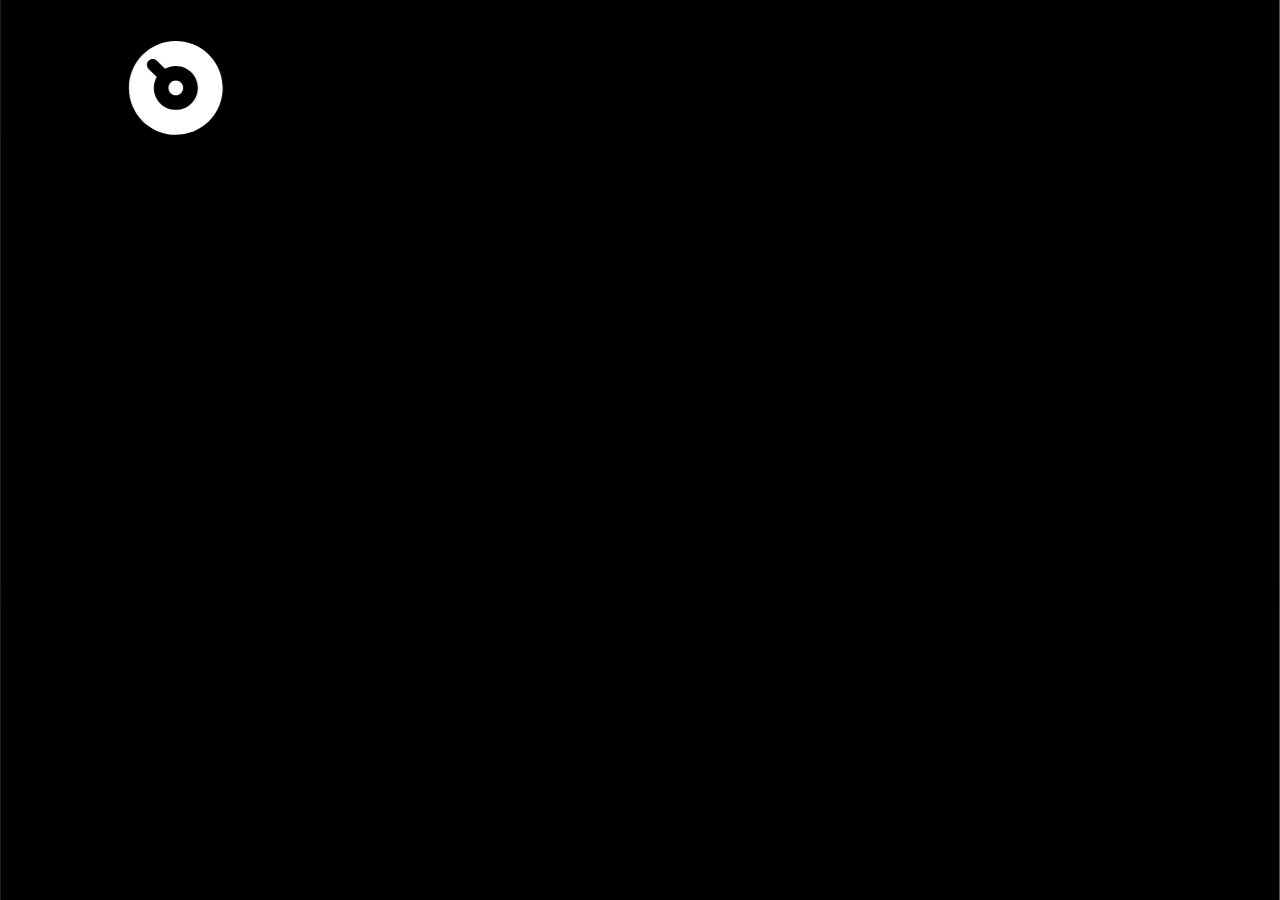
==== commit f09cc154: "Add files via upload" ====
--- a/app.html
+++ b/app.html
@@ -1,590 +1,560 @@
-<!DOCTYPE html>
+﻿<!DOCTYPE html>
 <html lang='en'>
 
 <head>
     <script src='js/libs/analytics.js'></script>
     <meta charset='utf-8'>
-    <title>Beatnik</title>
+    <title>Incredibox</title>
     <meta name='author' content='So Far So Good'>
     <meta name='copyright' content='http://www.sofarsogood.fr'>
     <meta name='format-detection' content='telephone=no'>
     <meta name='msapplication-tap-highlight' content='no'>
-    <meta name='viewport' content='user-scalable=no,initial-scale=1,minimum-scale=1,width=device-width,height=device-height,viewport-fit=cover'>
+    <meta name='viewport'
+        content='user-scalable=no,initial-scale=1,minimum-scale=1,width=device-width,height=device-height'>
     <link rel='stylesheet' type='text/css' href='css/style.min.css'>
 </head>
 
 <body class='black'>
-
-    <body>
-        <div id='bck-global'></div>
-        <div id='app-incredibox'>
-            <div id='content' class='noselect'>
-                <div id='game'>
-                    <div id='box-top'>
-                        <div id='box-bt'>
-                            <div id='box-bt1'>
-                                <div class='bt back' id='bt-back'>
+    <div id='bck-global'></div>
+    <div id='app-incredibox'>
+        <div id='content' class='noselect'>
+            <div id='game'>
+                <div id='box-top'>
+                    <div id='box-bt'>
+                        <div id='box-bt1'>
+                            <div class='bt back' id='bt-back'>
+                                <div class='bck'><svg class='icn-svg'>
+                                        <use xlink:href='#ic-navl'></use>
+                                    </svg></div>
+                                <div class='hitzone'></div>
+                            </div>
+                            <div class='bt bt-long' id='bt-stop'>
+                                <div class='bck'><svg class='icn-svg'>
+                                        <use xlink:href='#ic-reset'></use>
+                                    </svg>
+                                    <div class='txt'>RESET</div>
+                                </div>
+                                <div class='hitzone'></div>
+                            </div>
+                            <div class='bt bt-long' id='bt-random'>
+                                <div class='bck'><svg class='icn-svg'>
+                                        <use xlink:href='#ic-random'></use>
+                                    </svg>
+                                    <div class='txt'>AUTO</div>
+                                </div>
+                                <div class='hitzone'></div>
+                            </div>
+                            <div class='bt bt-long' id='bt-record'>
+                                <div class='bck'><svg class='icn-svg'>
+                                        <use xlink:href='#ic-live'></use>
+                                    </svg>
+                                    <div class='txt'>REC</div>
+                                </div>
+                                <div class='hitzone'></div>
+                            </div>
+                            <div class='bt home' id='bt-home'>
+                                <div class='bck'><svg class='icn-svg'>
+                                        <use xlink:href='#ic-home'></use>
+                                    </svg></div>
+                                <div class='hitzone'></div>
+                            </div>
+                        </div>
+                        <div id='box-bt2'>
+                            <div id='box-bt2-bck'></div>
+                            <div id='box-bt-bonus'></div>
+                            <div id='box-loader-bonus' class='box-loader'></div>
+                            <div class='bt tool' id='bt-tool'>
+                                <div class='bck'><svg class='icn-svg'>
+                                        <use xlink:href='#ic-burger'></use>
+                                    </svg></div>
+                                <div class='hitzone'></div>
+                            </div>
+                            <div id='bt-clock'>
+                                <div class='center'><svg class='icn-svg icn-gray'>
+                                        <use xlink:href='#ic-pause'></use>
+                                    </svg></div><canvas id='cnv-clock' width='152' height='152'></canvas>
+                                <div class='hitzone'></div>
+                            </div>
+                            <div id='cnt-record'><span id='t-spent'></span><span id='t-duration'></span></div>
+                        </div>
+                    </div>
+                </div>
+                <div id='game-touch'>
+                    <div id='box-stage'>
+                        <div id='stage-overflow'><canvas id='cnvGame' width='1024' height='400'></canvas></div>
+                        <div id='box-polo'></div>
+                    </div>
+                    <div id='box-video'></div>
+                    <div id='fade-video'></div>
+                    <div id='box-reading-bar'>
+                        <div id='reading-bar'>
+                            <div id='reading-block'></div>
+                            <div id='reading-buffer'></div>
+                            <div id='reading-marker-bonus'></div>
+                            <div id='reading-marker'></div>
+                        </div>
+                    </div>
+                    <div id='box-bottom'>
+                        <div id='picto-shadow'></div>
+                        <div id='box-loader-polo' class='box-loader'></div>
+                        <div id='box-picto'></div>
+                        <div id='watch-info'>
+                            <div id='info-left'><span class='title'></span> <span class='name'></span> <span
+                                    class='dedi'></span></div>
+                            <div id='info-right'>
+                                <div class='stat'></div><span class='date'></span>
+                            </div>
+                            <div class='bt' id='bt-like'>
+                                <div class='bck'>
+                                    <div class='icn-box'><svg class='icn-svg'>
+                                            <use xlink:href='#ic-like'></use>
+                                        </svg></div>
+                                </div>
+                                <div class='hitzone'></div>
+                            </div>
+                            <div class='bt bt-long' id='bt-save'>
+                                <div class='bck'><svg class='icn-svg'>
+                                        <use xlink:href='#ic-edit'></use>
+                                    </svg>
+                                    <div class='txt'>SAVE</div>
+                                </div>
+                                <div class='hitzone'></div>
+                            </div>
+                        </div>
+                    </div>
+                    <div id='lock-stage'></div>
+                </div>
+            </div>
+            <div id='lock-pause'>
+                <div id='top-resume'>
+                    <div id='bt-resume'><svg class='icn-svg icn-gray'>
+                            <use xlink:href='#ic-play'></use>
+                        </svg></div>
+                </div>
+            </div>
+            <div id='home'>
+                <div id='img-bck'></div>
+                <div id='gradient-top'></div>
+                <div id='gradient-bot'></div>
+                <div id='load-box' class='progress-box'>
+                    <div class='scale'>
+                        <div id='load-bar' class='progress-bar'></div>
+                    </div>
+                </div>
+                <div id='img-version'></div>
+                <div id='img-titre'>
+                    <div class='scale'></div>
+                </div>
+                <div id='home-bt-switch' class='bt bt-haut'>
+                    <div class='bck'><svg class='icn-svg'>
+                            <use xlink:href='#ic-switch'></use>
+                        </svg></div>
+                    <div class='txt'>Versions</div>
+                    <div class='hitzone'></div>
+                </div>
+                <div id='home-bt-play' class='bt'>
+                    <div class='bck'><svg class='icn-svg'>
+                            <use xlink:href='#ic-play'></use>
+                        </svg></div>
+                    <div class='hitzone'></div>
+                </div>
+                <div id='home-bt-list' class='bt bt-haut hoverLocked'>
+                    <div class='bck'><svg class='icn-svg'>
+                            <use xlink:href='#ic-mixlist'></use>
+                        </svg></div>
+                    <div class='txt'>Mixlist</div>
+                    <div class='ic-locked'><svg class='icn-svg'>
+                            <use xlink:href='#ic-lock'></use>
+                        </svg></div>
+                    <div class='hitzone'></div>
+                    <div class='notif'></div>
+                </div>
+                <div id='home-bt-album'>
+                    <div class='bck'><svg class='icn-svg'>
+                            <use xlink:href='#ic-mix'></use>
+                        </svg></div>
+                    <div class='hitzone'></div>
+                </div>
+                <div id='home-bt-info' class='bt'>
+                    <div class='bck'><svg class='icn-svg'>
+                            <use xlink:href='#ic-info'></use>
+                        </svg></div>
+                    <div class='hitzone'></div>
+                </div>
+                <div id='home-bt-param' class='bt'>
+                    <div class='bck'><svg class='icn-svg'>
+                            <use xlink:href='#ic-settings'></use>
+                        </svg></div>
+                    <div class='hitzone'></div>
+                </div>
+                <div id='home-dedicated'></div>
+            </div>
+            <div id='mixlist'>
+                <div class='bac'></div>
+                <div class='scale'>
+                    <div id='poplist'>
+                        <div class='tabbox'>
+                            <div class='tab icon' id='tab-latest'>
+                                <div class='icon'><svg class='icn-svg'>
+                                        <use xlink:href='#ic-live-mini'></use>
+                                    </svg></div>
+                                <div class='txt'>Latest</div>
+                            </div>
+                            <div class='tab icon' id='tab-top50'>
+                                <div class='icon'><svg class='icn-svg'>
+                                        <use xlink:href='#ic-trophy-mini'></use>
+                                    </svg></div>
+                                <div class='txt'>Top 50</div>
+                            </div>
+                            <div class='tab icon' id='tab-search'>
+                                <div class='icon'><svg class='icn-svg'>
+                                        <use xlink:href='#ic-search-mini'></use>
+                                    </svg></div>
+                                <div class='txt'>Search</div>
+                            </div>
+                            <div class='tab icon' id='tab-mixlist'>
+                                <div class='icon'><svg class='icn-svg'>
+                                        <use xlink:href='#ic-mixlist-mini'></use>
+                                    </svg></div>
+                                <div class='txt'>Mixlist</div>
+                                <div class='notif'></div>
+                            </div>
+                        </div>
+                        <div class='scrollbox'>
+                            <div class='scroll filter' id='list-mymix'>
+                                <div class='boxline'></div>
+                                <div class='boxinfo'></div>
+                                <div class='spinner-box spin'><svg class='icn-svg col-version'>
+                                        <use xlink:href='#ic-loader'></use>
+                                    </svg></div>
+                            </div>
+                            <div class='scroll filter' id='list-myfav'>
+                                <div class='boxline'></div>
+                                <div class='boxinfo'></div>
+                                <div class='spinner-box spin'><svg class='icn-svg col-version'>
+                                        <use xlink:href='#ic-loader'></use>
+                                    </svg></div>
+                            </div>
+                            <div class='scroll' id='list-latest'>
+                                <div class='boxline'></div>
+                                <div class='boxinfo'></div>
+                                <div class='spinner-box spin'><svg class='icn-svg col-version'>
+                                        <use xlink:href='#ic-loader'></use>
+                                    </svg></div>
+                            </div>
+                            <div class='scroll filter' id='list-day'>
+                                <div class='boxline'></div>
+                                <div class='boxinfo'></div>
+                                <div class='spinner-box spin'><svg class='icn-svg col-version'>
+                                        <use xlink:href='#ic-loader'></use>
+                                    </svg></div>
+                            </div>
+                            <div class='scroll filter' id='list-week'>
+                                <div class='boxline'></div>
+                                <div class='boxinfo'></div>
+                                <div class='spinner-box spin'><svg class='icn-svg col-version'>
+                                        <use xlink:href='#ic-loader'></use>
+                                    </svg></div>
+                            </div>
+                            <div class='scroll filter' id='list-month'>
+                                <div class='boxline'></div>
+                                <div class='boxinfo'></div>
+                                <div class='spinner-box spin'><svg class='icn-svg col-version'>
+                                        <use xlink:href='#ic-loader'></use>
+                                    </svg></div>
+                            </div>
+                            <div class='scroll filter' id='list-year'>
+                                <div class='boxline'></div>
+                                <div class='boxinfo'></div>
+                                <div class='spinner-box spin'><svg class='icn-svg col-version'>
+                                        <use xlink:href='#ic-loader'></use>
+                                    </svg></div>
+                            </div>
+                            <div class='scroll search' id='list-search'>
+                                <div class='boxline'></div>
+                                <div class='boxinfo'></div>
+                                <div class='spinner-box spin'><svg class='icn-svg col-version'>
+                                        <use xlink:href='#ic-loader'></use>
+                                    </svg></div>
+                            </div>
+                        </div>
+                        <div class='boxfilter' id='searchbox'>
+                            <div class='tab-filter'>
+                                <div class='bt-mini color' id='bt-name'>
+                                    <div class='txt'>DJ name</div>
+                                    <div class='hitzone'></div>
+                                </div>
+                                <div class='bt-mini color' id='bt-title'>
+                                    <div class='txt'>Mix title</div>
+                                    <div class='hitzone'></div>
+                                </div>
+                                <div class='bt-mini color' id='bt-dedi'>
+                                    <div class='txt'>Dedicated to</div>
+                                    <div class='hitzone'></div>
+                                </div>
+                            </div>
+                            <form action='javascript:clickBtSearch()' method='post' target='_self'>
+                                <div class='formline'><input type='text' id='input-search' name='input-search'
+                                        placeholder='Search for a mix' value='' maxlength='26' autocomplete='off'
+                                        autocorrect='off' spellcheck='false'></div>
+                                <div class='bt search' id='bt-search'>
                                     <div class='bck'><svg class='icn-svg'>
-                                            <use xlink:href='#ic-close'></use>
+                                            <use xlink:href='#ic-search'></use>
                                         </svg></div>
                                     <div class='hitzone'></div>
-                                </div>
-                                <div class='bt bt-long' id='bt-stop'>
-                                    <div class='bck'><svg class='icn-svg'>
-                                            <use xlink:href='#ic-reset'></use>
-                                        </svg>
-                                        <div class='txt'>RESET</div>
-                                    </div>
+                                </div><input type='submit' style='visibility:hidden;position:absolute'>
+                            </form>
+                        </div>
+                        <div class='boxfilter' id='top50box'>
+                            <div class='tab-filter'>
+                                <div class='bt-mini color' id='bt-day'>
+                                    <div class='txt'>Day</div>
                                     <div class='hitzone'></div>
                                 </div>
-                                <div class='bt bt-long' id='bt-random'>
-                                    <div class='bck'><svg class='icn-svg'>
-                                            <use xlink:href='#ic-random'></use>
-                                        </svg>
-                                        <div class='txt'>AUTO</div>
-                                    </div>
+                                <div class='bt-mini color' id='bt-week'>
+                                    <div class='txt'>Week</div>
                                     <div class='hitzone'></div>
                                 </div>
-                                <div class='bt bt-long' id='bt-record'>
-                                    <div class='bck'><svg class='icn-svg'>
-                                            <use xlink:href='#ic-live'></use>
-                                        </svg>
-                                        <div class='txt'>REC</div>
-                                    </div>
+                                <div class='bt-mini color' id='bt-month'>
+                                    <div class='txt'>Month</div>
                                     <div class='hitzone'></div>
                                 </div>
-                                <div class='bt right home' id='bt-home'>
-                                    <div class='bck'><svg class='icn-svg'>
-                                            <use xlink:href='#ic-home'></use>
+                                <div class='bt-mini color' id='bt-year'>
+                                    <div class='txt'>Year</div>
+                                    <div class='hitzone'></div>
+                                </div>
+                            </div>
+                        </div>
+                        <div class='boxfilter' id='mixlistbox'>
+                            <div class='tab-filter'>
+                                <div class='bt-mini color' id='bt-mymix'>
+                                    <div class='icn-box'><svg class='icn-svg'>
+                                            <use xlink:href='#ic-user-mini'></use>
                                         </svg></div>
+                                    <div class='txt'>My mix</div>
                                     <div class='hitzone'></div>
-                                </div>
-                            </div>
-                            <div id='box-bt2'>
-                                <div id='box-bt2-bck'></div>
-                                <div id='box-bt-bonus'></div>
-                                <div id='box-loader-bonus' class='box-loader'></div>
-                                <div class='bt tool' id='bt-tool'>
-                                    <div class='bck'><svg class='icn-svg'>
-                                            <use xlink:href='#ic-burger'></use>
+                                    <div class='notif'></div>
+                                </div>
+                                <div class='bt-mini color' id='bt-myfav'>
+                                    <div class='icn-box'><svg class='icn-svg'>
+                                            <use xlink:href='#ic-rate-mini'></use>
                                         </svg></div>
+                                    <div class='txt'>My Fav</div>
                                     <div class='hitzone'></div>
                                 </div>
-                                <div id='bt-clock'>
-                                    <div class='center'><svg class='icn-svg icn-gray'>
-                                            <use xlink:href='#ic-pause'></use>
-                                        </svg></div><canvas id='cnv-clock' width='152' height='152'></canvas>
-                                    <div class='hitzone'></div>
-                                </div>
-                                <div id='cnt-record'><span id='t-spent'></span><span id='t-duration'></span></div>
-                            </div>
-                        </div>
-                    </div>
-                    <div id='game-touch'>
-                        <div id='box-stage'>
-                            <div id='stage-overflow'><canvas id='cnvGame' width='1024' height='400'></canvas></div>
-                            <div id='box-polo'></div>
-                        </div>
-                        <div id='box-video'></div>
-                        <div id='fade-video'></div>
-                        <div id='box-reading-bar'>
-                            <div id='reading-bar'>
-                                <div id='reading-block'></div>
-                                <div id='reading-buffer'></div>
-                                <div id='reading-marker-bonus'></div>
-                                <div id='reading-marker'></div>
-                            </div>
-                        </div>
-                        <div id='box-bottom'>
-                            <div id='picto-shadow'></div>
-                            <div id='box-loader-polo' class='box-loader'></div>
-                            <div id='box-picto'></div>
-                            <div id='watch-info'>
-                                <div id='info-left'><span class='title'></span> <span class='name'></span> <span class='dedi'></span></div>
-                                <div id='info-right'>
-                                    <div class='stat'></div><span class='date'></span>
-                                </div>
-                                <div class='bt' id='bt-like'>
-                                    <div class='bck'>
-                                        <div class='icn-box'><svg class='icn-svg'>
-                                                <use xlink:href='#ic-like'></use>
-                                            </svg></div>
-                                    </div>
-                                    <div class='hitzone'></div>
-                                </div>
-                                <div class='bt bt-long' id='bt-save'>
-                                    <div class='bck'><svg class='icn-svg'>
-                                            <use xlink:href='#ic-edit'></use>
-                                        </svg>
-                                        <div class='txt'>SAVE</div>
-                                    </div>
-                                    <div class='hitzone'></div>
-                                </div>
-                            </div>
-                        </div>
-                        <div id='lock-stage'></div>
-                    </div>
-                </div>
-                <div id='lock-pause'>
-                    <div id='top-resume'>
-                        <div id='bt-resume'><svg class='icn-svg icn-gray'>
-                                <use xlink:href='#ic-play'></use>
-                            </svg></div>
-                    </div>
-                </div>
-                <div id='home'>
-                    <div id='img-bck'></div>
-                    <div id='gradient-top'></div>
-                    <div id='gradient-bot'></div>
-                    <div id='load-box' class='progress-box'>
-                        <div class='scale'>
-                            <div id='load-bar' class='progress-bar'></div>
-                        </div>
-                    </div>
-                    <div id='img-version'></div>
-                    <div id='img-titre'>
-                        <div class='scale'></div>
-                    </div>
-                    <div id='home-bt-play' class='bt'>
-                        <div class='bck'><svg class='icn-svg'>
-                                <use xlink:href='#ic-play'></use>
-                            </svg></div>
-                        <div class='hitzone'></div>
-                    </div>
-                    <div id='home-bt-switch' class='bt bt-haut'>
-                        <div class='bck'><svg class='icn-svg'>
-                                <use xlink:href='#ic-switch'></use>
-                            </svg></div>
-                        <div class='txt'>Versions</div>
-                        <div class='hitzone'></div>
-                    </div>
-                    <div id='home-bt-list' class='bt bt-haut hoverLocked'>
-                        <div class='bck'><svg class='icn-svg'>
-                                <use xlink:href='#ic-mixlist'></use>
-                            </svg></div>
-                        <div class='txt'>Mixlist</div>
-                        <div class='ic-locked'><svg class='icn-svg'>
-                                <use xlink:href='#ic-lock'></use>
-                            </svg></div>
-                        <div class='hitzone'></div>
-                        <div class='notif'></div>
-                    </div>
-                    <div id='home-bt-info' class='bt'>
-                        <div class='bck'><svg class='icn-svg'>
-                                <use xlink:href='#ic-info'></use>
-                            </svg></div>
-                        <div class='hitzone'></div>
-                    </div>
-                    <div id='home-bt-param' class='bt'>
-                        <div class='bck'><svg class='icn-svg'>
-                                <use xlink:href='#ic-settings'></use>
-                            </svg></div>
-                        <div class='hitzone'></div>
-                    </div>
-                    <div id='home-dedicated'></div>
-                </div>
-                <div id='mixlist'>
-                    <div class='bac'></div>
-                    <div class='scale'>
-                        <div id='poplist'>
-                            <div class='tabbox'>
-                                <div class='tab icon' id='tab-mixlist'>
-                                    <div class='icon'><svg class='icn-svg'>
-                                            <use xlink:href='#ic-mixlist-mini'></use>
-                                        </svg></div>
-                                    <div class='txt'>Mixlist</div>
-                                    <div class='notif'></div>
-                                </div>
-                            </div>
-                            <div class='scrollbox'>
-                                <div class='scroll filter' id='list-mymix'>
-                                    <div class='boxline'></div>
-                                    <div class='boxinfo'></div>
-                                    <div class='spinner-box spin'><svg class='icn-svg col-version'>
-                                            <use xlink:href='#ic-loader'></use>
-                                        </svg></div>
-                                </div>
-                                <div class='scroll filter' id='list-myfav'>
-                                    <div class='boxline'></div>
-                                    <div class='boxinfo'></div>
-                                    <div class='spinner-box spin'><svg class='icn-svg col-version'>
-                                            <use xlink:href='#ic-loader'></use>
-                                        </svg></div>
-                                </div>
-                                <div class='scroll' id='list-latest'>
-                                    <div class='boxline'></div>
-                                    <div class='boxinfo'></div>
-                                    <div class='spinner-box spin'><svg class='icn-svg col-version'>
-                                            <use xlink:href='#ic-loader'></use>
-                                        </svg></div>
-                                </div>
-                                <div class='scroll filter' id='list-day'>
-                                    <div class='boxline'></div>
-                                    <div class='boxinfo'></div>
-                                    <div class='spinner-box spin'><svg class='icn-svg col-version'>
-                                            <use xlink:href='#ic-loader'></use>
-                                        </svg></div>
-                                </div>
-                                <div class='scroll filter' id='list-week'>
-                                    <div class='boxline'></div>
-                                    <div class='boxinfo'></div>
-                                    <div class='spinner-box spin'><svg class='icn-svg col-version'>
-                                            <use xlink:href='#ic-loader'></use>
-                                        </svg></div>
-                                </div>
-                                <div class='scroll filter' id='list-month'>
-                                    <div class='boxline'></div>
-                                    <div class='boxinfo'></div>
-                                    <div class='spinner-box spin'><svg class='icn-svg col-version'>
-                                            <use xlink:href='#ic-loader'></use>
-                                        </svg></div>
-                                </div>
-                                <div class='scroll filter' id='list-year'>
-                                    <div class='boxline'></div>
-                                    <div class='boxinfo'></div>
-                                    <div class='spinner-box spin'><svg class='icn-svg col-version'>
-                                            <use xlink:href='#ic-loader'></use>
-                                        </svg></div>
-                                </div>
-                                <div class='scroll search' id='list-search'>
-                                    <div class='boxline'></div>
-                                    <div class='boxinfo'></div>
-                                    <div class='spinner-box spin'><svg class='icn-svg col-version'>
-                                            <use xlink:href='#ic-loader'></use>
-                                        </svg></div>
-                                </div>
-                            </div>
-                            <div class='boxfilter' id='searchbox'>
-                                <div class='tab-filter'>
-                                    <div class='bt-mini color' id='bt-name'>
-                                        <div class='txt'>DJ name</div>
-                                        <div class='hitzone'></div>
-                                    </div>
-                                    <div class='bt-mini color' id='bt-title'>
-                                        <div class='txt'>Mix title</div>
-                                        <div class='hitzone'></div>
-                                    </div>
-                                    <div class='bt-mini color' id='bt-dedi'>
-                                        <div class='txt'>Dedicated to</div>
-                                        <div class='hitzone'></div>
-                                    </div>
-                                </div>
-                                <form action='javascript:clickBtSearch()' method='post' target='_self'>
-                                    <div class='formline'><input type='text' id='input-search' name='input-search' placeholder='Search for a mix' value='' maxlength='26' autocomplete='off' autocorrect='off' spellcheck='false'></div>
-                                    <div class='bt search' id='bt-search'>
-                                        <div class='bck'><svg class='icn-svg'>
-                                                <use xlink:href='#ic-search'></use>
-                                            </svg></div>
-                                        <div class='hitzone'></div>
-                                    </div><input type='submit' style='visibility:hidden;position:absolute'>
-                                </form>
-                            </div>
-                            <div class='boxfilter' id='top50box'>
-                                <div class='tab-filter'>
-                                    <div class='bt-mini color' id='bt-day'>
-                                        <div class='txt'>Day</div>
-                                        <div class='hitzone'></div>
-                                    </div>
-                                    <div class='bt-mini color' id='bt-week'>
-                                        <div class='txt'>Week</div>
-                                        <div class='hitzone'></div>
-                                    </div>
-                                    <div class='bt-mini color' id='bt-month'>
-                                        <div class='txt'>Month</div>
-                                        <div class='hitzone'></div>
-                                    </div>
-                                    <div class='bt-mini color' id='bt-year'>
-                                        <div class='txt'>Year</div>
-                                        <div class='hitzone'></div>
-                                    </div>
-                                </div>
-                            </div>
-                            <div class='boxfilter' id='mixlistbox'>
-                                <div class='tab-filter'>
-                                    <div class='bt-mini color' id='bt-mymix'>
-                                        <div class='icn-box'><svg class='icn-svg'>
-                                                <use xlink:href='#ic-user-mini'></use>
-                                            </svg></div>
-                                        <div class='txt'>My mix</div>
-                                        <div class='hitzone'></div>
-                                        <div class='notif'></div>
-                                    </div>
-                                    <div class='bt-mini color' id='bt-myfav'>
-                                        <div class='icn-box'><svg class='icn-svg'>
-                                                <use xlink:href='#ic-rate-mini'></use>
-                                            </svg></div>
-                                        <div class='txt'>My Fav</div>
-                                        <div class='hitzone'></div>
-                                    </div>
-                                </div>
-                            </div>
-                        </div>
-                    </div>
-                </div>
-                <div class='box-popup' id='pop-switch'>
-                    <div class='bac'></div>
-                    <div class='flex'>
-                        <div class='scale'>
-                            <div class='box'>
-                                <div class='pop'>
-                                    <div class='container'>
-                                        <div class='title'>Enjoy other versions</div>
-                                        <div id='sp-select'>
-                                            <div class='icon' id='icon1'>
-                                                <div class='img'></div>
-                                                <div class='txt'></div>
-                                                <div class='bul'><svg class='icn-svg'>
-                                                        <use xlink:href='#ic-check'></use>
-                                                    </svg></div>
-                                            </div>
-                                        </div>
-                                    </div>
-                                </div>
-                            </div>
-                        </div>
-                    </div>
-                </div>
-                <div class='box-popup with-tab' id='pop-info'>
-                    <div class='bac'></div>
-                    <div class='flex'>
-                        <div class='scale'>
-                            <div class='box'>
-                                <div class='box-tab'>
-                                    <div class='tab' id='tab-mod'>Mod Credit</div>
-                                    <div class='tab' id='tab-tuto'>Help</div>
-                                    <div class='tab' id='tab-credit'>Credits</div>
-                                    <div class='tab' id='tab-follow'>Follow</div>
-                                </div>
-                                <div class='pop' id='pop-mod'><img src='img/popup-album.png' width='600' height='275' class='center'>
-                                    <div class='textcenter' id='mod'><b>Thank you for using the template!</b><br> Template made by Artemiy Kopych</div>
-                                </div>
-                                <div class='pop' id='pop-tuto'>
-                                    <div class='container'>
-                                        <div class='slideshow'>
-                                            <div class='overflow-box'>
-                                                <div class='img-box'>
-                                                    <div class='img tuto1'><img src='img/info-didac1.png' width='525px' height='280px'>
-                                                        <div class='txt-box'>
-                                                            <div class='txt'></div>
-                                                        </div>
-                                                    </div>
-                                                    <div class='img tuto2'><img src='img/info-didac2.png' width='525px' height='280px'>
-                                                        <div class='txt-box'>
-                                                            <div class='txt'></div>
-                                                        </div>
-                                                    </div>
-                                                    <div class='img tuto3'><img src='img/info-didac3.png' width='525px' height='280px'>
-                                                        <div class='txt-box'>
-                                                            <div class='txt'></div>
-                                                        </div>
-                                                    </div>
-                                                    <div class='img tuto4'><img src='img/info-didac4.png' width='525px' height='280px'>
-                                                        <div class='txt-box'>
-                                                            <div class='txt'></div>
-                                                        </div>
-                                                    </div>
-                                                    <div class='img tuto5'><img src='img/info-didac5.png' width='525px' height='280px'>
-                                                        <div class='txt-box'>
-                                                            <div class='txt'></div>
-                                                        </div>
-                                                    </div>
-                                                    <div class='clear'></div>
-                                                </div>
-                                            </div>
-                                            <div class='nav-box'>
-                                                <div class='bt'>
-                                                    <div class='bck'><svg class='icn-svg'>
-                                                            <use xlink:href='#ic-navl'></use>
-                                                        </svg></div>
-                                                    <div class='hitzone'></div>
-                                                </div>
-                                                <div class='bt'>
-                                                    <div class='bck'><svg class='icn-svg'>
-                                                            <use xlink:href='#ic-navr'></use>
-                                                        </svg></div>
-                                                    <div class='hitzone'></div>
-                                                </div>
-                                            </div>
-                                        </div>
-                                    </div>
-                                </div>
-                                <div class='pop' id='pop-credit'>
-                                    <div class='container'>
-                                        <div class='logo'></div>
-                                        <div class='text' id='copy'>Created by SO FAR SO GOOD<br>Copyright © 2019 SO FAR SO GOOD. All rights reserved.</div>
-                                        <hr>
-                                        <div class='text moyen' id='team'>Allan Durand: Director, code &amp; animation<br>Romain Delambily: Design &amp; illustration<br>Incredible Polo: Music &amp; sound design</div>
-                                        <hr>
-                                        <div class='bt-mini light bt-ic' id='bt-feedback'>
-                                            <div class='icn-box'><svg class='icn-svg'>
-                                                    <use xlink:href='#ic-mail'></use>
-                                                </svg></div>
-                                            <div class='txt'>Feedback</div>
-                                            <div class='hitzone'></div>
-                                        </div>
-                                        <div class='bt-mini light bt-ic' id='bt-faq'>
-                                            <div class='icn-box'><svg class='icn-svg'>
-                                                    <use xlink:href='#ic-help'></use>
-                                                </svg></div>
-                                            <div class='txt'>FAQ</div>
-                                            <div class='hitzone'></div>
-                                        </div>
-                                        <div class='bt-mini light bt-ic' id='bt-rating'>
-                                            <div class='icn-box'><svg class='icn-svg'>
-                                                    <use xlink:href='#ic-rate'></use>
-                                                </svg></div>
-                                            <div class='txt'>Rating</div>
-                                            <div class='hitzone'></div>
-                                        </div>
-                                    </div>
-                                </div>
-                                <div class='pop' id='pop-follow'>
-                                    <div class='container'>
-                                        <div class='title' id='git'>Get in touch</div>
-                                        <div class='btbox'>
-                                            <div class='bt facebook color'>
-                                                <div class='bck'><svg class='icn-svg'>
-                                                        <use xlink:href='#ic-facebook'></use>
-                                                    </svg></div>
-                                                <div class='hitzone'></div>
-                                            </div>
-                                            <div class='bt twitter color'>
-                                                <div class='bck'><svg class='icn-svg'>
-                                                        <use xlink:href='#ic-twitter'></use>
-                                                    </svg></div>
-                                                <div class='hitzone'></div>
-                                            </div>
-                                            <div class='bt instagram color'>
-                                                <div class='bck'><svg class='icn-svg'>
-                                                        <use xlink:href='#ic-instagram'></use>
-                                                    </svg></div>
-                                                <div class='hitzone'></div>
-                                            </div>
-                                            <div class='bt youtube color'>
-                                                <div class='bck'><svg class='icn-svg'>
-                                                        <use xlink:href='#ic-youtube'></use>
-                                                    </svg></div>
-                                                <div class='hitzone'></div>
-                                            </div>
-                                            <div class='bt tumblr color'>
-                                                <div class='bck'><svg class='icn-svg'>
-                                                        <use xlink:href='#ic-tumblr'></use>
-                                                    </svg></div>
-                                                <div class='hitzone'></div>
-                                            </div>
-                                        </div>
-                                        <hr>
-                                        <div class='title' id='shop'>Shop</div>
-                                        <div id='img-shop'><img src='img/shop-img.png' width='525' height='180'></div>
-                                    </div>
-                                </div>
-                            </div>
-                        </div>
-                    </div>
-                </div>
-                <div class='box-popup with-tab' id='pop-param'>
-                    <div class='bac'></div>
-                    <div class='flex'>
-                        <div class='scale'>
-                            <div class='box'>
-                                <div class='box-tab'>
-                                    <div class='tab' id='tab-language'>Language</div>
-                                    <div class='tab' id='tab-setting'>Settings</div>
-                                </div>
-                                <div class='pop' id='pop-language'>
-                                    <div class='container'>
-                                        <div class='box-lang'></div>
-                                    </div>
-                                </div>
-                                <div class='pop' id='pop-setting'>
-                                    <div class='container'>
-                                        <div class='paramline' id='param-dark'><span class='label'>Dark mode</span>
-                                            <div class='bt-mini bt-onoff hoverLocked'>
-                                                <div class='slider'></div>
-                                                <div class='ic-locked'><svg class='icn-svg'>
-                                                        <use xlink:href='#ic-lock'></use>
-                                                    </svg></div>
-                                                <div class='hitzone'></div>
-                                            </div>
-                                        </div>
-                                        <hr>
-                                        <div class='paramline' id='param-safe'><span class='label'>Safe mode (parental control)</span> <span class='ic-info'><svg class='icn-svg'>
-                                                    <use xlink:href='#ic-help'></use>
-                                                </svg>
-                                                <div class='hitzone'></div>
-                                            </span>
-                                            <div class='bt-mini bt-onoff hoverLocked'>
-                                                <div class='slider'></div>
-                                                <div class='ic-locked'><svg class='icn-svg'>
-                                                        <use xlink:href='#ic-lock'></use>
-                                                    </svg></div>
-                                                <div class='hitzone'></div>
-                                            </div>
-                                        </div>
-                                        <hr>
-                                        <div class='paramline' id='param-reset'><span class='label'>Reset bonuses progression</span> <span class='ic-info'><svg class='icn-svg'>
-                                                    <use xlink:href='#ic-help'></use>
-                                                </svg>
-                                                <div class='hitzone'></div>
-                                            </span>
-                                            <div class='bt-mini light hoverLocked'>
-                                                <div class='txt'>Reset</div>
-                                                <div class='ic-locked'><svg class='icn-svg'>
-                                                        <use xlink:href='#ic-lock'></use>
-                                                    </svg></div>
-                                                <div class='hitzone'></div>
-                                            </div>
-                                        </div>
-                                        <hr>
-                                        <div class='paramline' id='param-recover'><span class='label'>Recover all mixes</span> <span class='ic-info'><svg class='icn-svg'>
-                                                    <use xlink:href='#ic-help'></use>
-                                                </svg>
-                                                <div class='hitzone'></div>
-                                            </span>
-                                            <div class='bt-mini light hoverLocked'>
-                                                <div class='txt'>Recover</div>
-                                                <div class='ic-locked'><svg class='icn-svg'>
-                                                        <use xlink:href='#ic-lock'></use>
-                                                    </svg></div>
-                                                <div class='hitzone'></div>
-                                            </div>
-                                        </div>
-                                        <hr>
-                                        <div class='text mini'>Version 0.5.7</div>
-                                    </div>
-                                </div>
-                            </div>
-                        </div>
-                    </div>
-                </div>
-                <div class='box-popup' id='pop-popup'>
-                    <div class='bac'></div>
-                    <div class='flex'>
-                        <div class='scale'>
-                            <div class='box'>
-                                <div class='pop'><span class='icon'><svg class='icn-svg'>
-                                            <use xlink:href='#ic-close'></use>
-                                        </svg></span>
-                                    <div class='container'>
-                                        <div class='title'></div>
-                                        <div class='text'></div>
-                                        <div class='content'></div>
-                                    </div>
-                                </div>
                             </div>
                         </div>
                     </div>
                 </div>
             </div>
-            <div class='box-popup' id='pop-dialog'>
+            <div class='box-popup' id='pop-switch'>
                 <div class='bac'></div>
                 <div class='flex'>
                     <div class='scale'>
                         <div class='box'>
                             <div class='pop'>
                                 <div class='container'>
-                                    <div class='title'>TITLE</div>
-                                    <div class='text'>Text</div>
+                                    <div class='title'>Enjoy other versions</div>
+                                    <div id='sp-select'>
+                                        <div class='icon' id='icon1'>
+                                            <div class='img'></div>
+                                            <div class='txt'></div>
+                                            <div class='bul'><svg class='icn-svg'>
+                                                    <use xlink:href='#ic-check'></use>
+                                                </svg></div>
+                                        </div>
+                                    </div>
+                                </div>
+                            </div>
+                        </div>
+                    </div>
+                </div>
+            </div>
+            <div class='box-popup' id='pop-album'>
+                <div class='bac'></div>
+                <div class='flex'>
+                    <div class='scale'>
+                        <div class='box'>
+                            <div class='pop'>
+                                <div id='img-album'><img src='img/popup-album.png' width='600' height='350'></div>
+                                <div class='container'>
+                                    <div class='text'>Discover a remastered collection of the 7 versions of Incredibox
+                                        for its 10th anniversary. Listen to the grooves right now!</div>
+                                    <div class='bt-mini light' id='bt-album'>
+                                        <div class='txt'>Listen the album</div>
+                                        <div class='hitzone'></div>
+                                    </div>
+                                </div>
+                            </div>
+                        </div>
+                    </div>
+                </div>
+            </div>
+            <div class='box-popup with-tab' id='pop-info'>
+                <div class='bac'></div>
+                <div class='flex'>
+                    <div class='scale'>
+                        <div class='box'>
+                            <div class='box-tab'>
+                                <div class='tab' id='tab-tuto'>Help</div>
+                                <div class='tab' id='tab-credit'>Credits</div>
+                            </div>
+                            <div class='pop' id='pop-tuto'>
+                                <div class='container'>
+                                    <div class='slideshow'>
+                                        <div class='overflow-box'>
+                                            <div class='img-box'>
+                                                <div class='img tuto1'><img src='img/info-didac1-browser.png'
+                                                        width='525px' height='280px'>
+                                                    <div class='txt-box'>
+                                                        <div class='txt'></div>
+                                                    </div>
+                                                </div>
+                                                <div class='img tuto2'><img src='img/info-didac2-browser.png'
+                                                        width='525px' height='280px'>
+                                                    <div class='txt-box'>
+                                                        <div class='txt'></div>
+                                                    </div>
+                                                </div>
+                                                <div class='img tuto3'><img src='img/info-didac3-browser.gif'
+                                                        width='525px' height='280px'>
+                                                    <div class='txt-box'>
+                                                        <div class='txt'></div>
+                                                    </div>
+                                                </div>
+                                                <div class='clear'></div>
+                                            </div>
+                                        </div>
+                                        <div class='nav-box'>
+                                            <div class='bt'>
+                                                <div class='bck'><svg class='icn-svg'>
+                                                        <use xlink:href='#ic-navl'></use>
+                                                    </svg></div>
+                                                <div class='hitzone'></div>
+                                            </div>
+                                            <div class='bt'>
+                                                <div class='bck'><svg class='icn-svg'>
+                                                        <use xlink:href='#ic-navr'></use>
+                                                    </svg></div>
+                                                <div class='hitzone'></div>
+                                            </div>
+                                        </div>
+                                    </div>
+                                </div>
+                            </div>
+                            <div class='pop' id='pop-credit'>
+                                <div class='container'>
+                                    <div class='logo'></div>
+                                    <div class='text' id='copy'>Created by SO FAR SO GOOD<br>Copyright © 2023 SO FAR SO
+                                        GOOD. All rights reserved.</div>
+                                    <hr>
+                                    <div class='text moyen' id='team'>Seal: Director, code &amp;
+                                        animation<br>Boogo: Design &amp; illustration<br>Boogo:
+                                        Music &amp; sound design</div>
+                                    <hr>
+                                    <div class='bt-mini light bt-ic' id='bt-discord'>
+                                        <div class='icn-box'><svg class='icn-svg'>
+                                                <use xlink:href='#ic-discord'></use>
+                                            </svg></div>
+                                        <div class='txt'>Discord</div>
+                                        <div class='hitzone'></div>
+                                    </div>
+                                    <div class='bt-mini light bt-ic' id='bt-youtube'>
+                                        <div class='icn-box'><svg class='icn-svg'>
+                                                <use xlink:href='#ic-youtube'></use>
+                                            </svg></div>
+                                        <div class='txt'>YouTube</div>
+                                        <div class='hitzone'></div>
+                                    </div>
+                                </div>
+                            </div>
+                        </div>
+                    </div>
+                </div>
+            </div>
+            <div class='box-popup with-tab' id='pop-param'>
+                <div class='bac'></div>
+                <div class='flex'>
+                    <div class='scale'>
+                        <div class='box'>
+                            <div class='box-tab'>
+                                <div class='tab' id='tab-setting'>Settings</div>
+                            </div>
+                            <div class='pop' id='pop-setting'>
+                                <div class='container'>
+                                    <div class='paramline' id='param-dark'><span class='label'>Dark mode</span>
+                                        <div class='bt-mini bt-onoff hoverLocked'>
+                                            <div class='slider'></div>
+                                            <div class='ic-locked'><svg class='icn-svg'>
+                                                    <use xlink:href='#ic-lock'></use>
+                                                </svg></div>
+                                            <div class='hitzone'></div>
+                                        </div>
+                                    </div>
+                                    <hr>
+                                    <div class='paramline' id='param-safe'><span class='label'>Safe mode (parental
+                                            control)</span> <span class='ic-info'><svg class='icn-svg'>
+                                                <use xlink:href='#ic-help'></use>
+                                            </svg>
+                                            <div class='hitzone'></div>
+                                        </span>
+                                        <div class='bt-mini bt-onoff hoverLocked'>
+                                            <div class='slider'></div>
+                                            <div class='ic-locked'><svg class='icn-svg'>
+                                                    <use xlink:href='#ic-lock'></use>
+                                                </svg></div>
+                                            <div class='hitzone'></div>
+                                        </div>
+                                    </div>
+                                    <hr>
+                                    <div class='paramline' id='param-reset'><span class='label'>Reset bonuses
+                                            progression</span> <span class='ic-info'><svg class='icn-svg'>
+                                                <use xlink:href='#ic-help'></use>
+                                            </svg>
+                                            <div class='hitzone'></div>
+                                        </span>
+                                        <div class='bt-mini light hoverLocked'>
+                                            <div class='txt'>Reset</div>
+                                            <div class='ic-locked'><svg class='icn-svg'>
+                                                    <use xlink:href='#ic-lock'></use>
+                                                </svg></div>
+                                            <div class='hitzone'></div>
+                                        </div>
+                                    </div>
+                                    <hr>
+                                    <div class='paramline' id='param-recover'><span class='label'>Recover all
+                                            mixes</span> <span class='ic-info'><svg class='icn-svg'>
+                                                <use xlink:href='#ic-help'></use>
+                                            </svg>
+                                            <div class='hitzone'></div>
+                                        </span>
+                                        <div class='bt-mini light hoverLocked'>
+                                            <div class='txt'>Recover</div>
+                                            <div class='ic-locked'><svg class='icn-svg'>
+                                                    <use xlink:href='#ic-lock'></use>
+                                                </svg></div>
+                                            <div class='hitzone'></div>
+                                        </div>
+                                    </div>
+                                    <hr>
+                                    <div class='text mini'>Version 1.1.5</div>
+                                </div>
+                            </div>
+                        </div>
+                    </div>
+                </div>
+            </div>
+            <div class='box-popup' id='pop-popup'>
+                <div class='bac'></div>
+                <div class='flex'>
+                    <div class='scale'>
+                        <div class='box'>
+                            <div class='pop'><span class='icon'><svg class='icn-svg'>
+                                        <use xlink:href='#ic-close'></use>
+                                    </svg></span>
+                                <div class='container'>
+                                    <div class='title'></div>
+                                    <div class='text'></div>
                                     <div class='content'></div>
                                 </div>
                             </div>
@@ -593,296 +563,524 @@
                 </div>
             </div>
         </div>
-        <div id='lock-all'></div>
-        <div id='fade-all' class='fadeIn'></div>
-        <script src='cordova.js'></script>
-        <script src='js/libs/SocialSharing.js'></script>
-        <script src='js/libs/jquery.js'></script>
-        <script src='js/libs/TweenMax.min.js'></script>
-        <script src='js/libs/EasePack.min.js'></script>
-        <script src='js/libs/ScrollToPlugin.min.js'></script>
-        <script src='js/libs/Raf.js'></script>
-        <script src='js/main.min.js'></script><svg aria-hidden='true' style='position: absolute; width: 0; height: 0; overflow: hidden;' version='1.1' xmlns='http://www.w3.org/2000/svg' xmlns:xlink='http://www.w3.org/1999/xlink'>
-            <defs>
-                <symbol id='ic-schools' viewBox='0 0 32 32'>
-                    <path d='M26.133 18.827c0.183-0.249 0.294-0.563 0.294-0.901 0-0.009-0-0.019-0-0.028l0 0.001c0.001-0.021 0.002-0.046 0.002-0.070 0-0.414-0.186-0.784-0.48-1.032l-0.002-0.002v-2.613c0-0.218-0.177-0.395-0.395-0.395v0h-8.192c-0.394 0.142-0.848 0.224-1.322 0.224-0.013 0-0.027-0-0.040-0h0.002c-1.237 0-2.24-0.469-2.24-1.067s1.003-1.067 2.24-1.067c0.009-0 0.019-0 0.030-0 0.476 0 0.934 0.080 1.36 0.228l-0.029-0.009h8.16c0.005 0.001 0.011 0.002 0.017 0.002 0.050 0 0.091-0.041 0.091-0.091 0-0.041-0.027-0.075-0.064-0.087l-0.001-0-9.168-4.267c-0.116-0.056-0.251-0.088-0.395-0.088s-0.279 0.032-0.4 0.090l0.006-0.002-10.757 5.045c-0.106 0.044-0.179 0.147-0.179 0.267s0.073 0.223 0.177 0.266l0.002 0.001 10.757 5.045c0.116 0.056 0.251 0.088 0.395 0.088s0.279-0.032 0.4-0.090l-0.006 0.002 8.891-4.171v2.667c-0.327 0.239-0.537 0.622-0.537 1.054 0 0.037 0.002 0.073 0.004 0.108l-0-0.005c-0 0.012-0.001 0.025-0.001 0.039 0 0.343 0.119 0.659 0.317 0.908l-0.002-0.003c-0.37 0.491-0.597 1.109-0.608 1.779l-0 0.003c-0.001 0.016-0.002 0.035-0.002 0.053 0 0.391 0.316 0.707 0.706 0.709h0.902c0.388-0.002 0.701-0.316 0.701-0.704 0-0.021-0.001-0.041-0.003-0.061l0 0.003c0-0.003 0-0.007 0-0.010 0-0.689-0.237-1.324-0.634-1.825l0.005 0.006z'></path>
-                    <path d='M15.728 20.549l-5.973-2.805v4.656c1.717 1.308 3.886 2.106 6.239 2.133l0.006 0c2.36-0.028 4.528-0.825 6.271-2.152l-0.026 0.019v-4.656l-5.973 2.805c-0.080 0.038-0.173 0.060-0.272 0.060s-0.192-0.022-0.276-0.062l0.004 0.002z'></path>
+        <div class='box-popup' id='pop-dialog'>
+            <div class='bac'></div>
+            <div class='flex'>
+                <div class='scale'>
+                    <div class='box'>
+                        <div class='pop'>
+                            <div class='container'>
+                                <div class='title'>TITLE</div>
+                                <div class='text'>Text</div>
+                                <div class='content'></div>
+                            </div>
+                        </div>
+                    </div>
+                </div>
+            </div>
+        </div>
+        <div class='box-popup' id='pop-menu-exit'>
+            <div class='bac'></div>
+            <div class='flex'>
+                <div class='scale'>
+                    <div class='box'>
+                        <div class='pop'><span class='icon'><svg class='icn-svg'>
+                                    <use xlink:href='#ic-close'></use>
+                                </svg></span>
+                            <div class='container'></div>
+                        </div>
+                    </div>
+                </div>
+            </div>
+        </div>
+    </div>
+    <div id='lock-all'></div>
+    <div id='fade-all' class='fadeIn'></div>
+    <div id='dragbar'></div>
+    <script src='js/libs/jquery.js'></script>
+    <script src='js/libs/TweenMax.min.js'></script>
+    <script src='js/libs/EasePack.min.js'></script>
+    <script src='js/libs/ScrollToPlugin.min.js'></script>
+    <script src='js/libs/Raf.js'></script>
+    <script src='js/main.min.js'></script><svg aria-hidden='true'
+        style='position: absolute; width: 0; height: 0; overflow: hidden;' version='1.1'
+        xmlns='http://www.w3.org/2000/svg' xmlns:xlink='http://www.w3.org/1999/xlink'>
+        <defs>
+            <symbol id='ic-lock' viewBox='0 0 32 32'>
+                <path
+                    d='M21.579 13.333h-1.28v-2.453c0-1.968-1.877-4.112-4.347-4.16-2.317 0.044-4.196 1.86-4.341 4.147l-0.001 0.013v2.453h-1.189c-0.010-0-0.021-0.001-0.033-0.001-0.571 0-1.035 0.463-1.035 1.035 0 0.011 0 0.023 0.001 0.034l-0-0.002v7.909c-0 0.010-0.001 0.021-0.001 0.032 0 0.571 0.463 1.035 1.035 1.035 0.011 0 0.023-0 0.034-0.001l-0.002 0h11.157c0.010 0 0.021 0 0.032 0 0.571 0 1.035-0.463 1.035-1.035 0-0.011-0-0.023-0.001-0.034l0 0.002v-7.861c0.001-0.014 0.001-0.031 0.001-0.048 0-0.589-0.478-1.067-1.067-1.067-0 0-0.001 0-0.001 0h0zM13.211 10.928c0.112-1.427 1.298-2.542 2.744-2.542s2.632 1.115 2.743 2.533l0.001 0.010v2.464h-5.488z'>
+                </path>
+            </symbol>
+            <symbol id='ic-apple' viewBox='0 0 32 32'>
+                <path
+                    d='M20.603 14.997c0.020-1.423 0.776-2.665 1.903-3.366l0.017-0.010c-0.734-1.033-1.91-1.711-3.247-1.755l-0.007-0c-1.371-0.144-2.699 0.8-3.392 0.8s-1.787-0.8-2.944-0.779c-1.562 0.052-2.91 0.924-3.631 2.197l-0.011 0.022c-1.6 2.725-0.4 6.725 1.109 8.923 0.752 1.067 1.637 2.283 2.789 2.24s1.557-0.715 2.923-0.715 1.744 0.715 2.928 0.688 1.973-1.067 2.704-2.171c0.516-0.72 0.938-1.554 1.22-2.449l0.017-0.063c-1.404-0.601-2.372-1.968-2.379-3.562v-0.001z'>
+                </path>
+                <path
+                    d='M18.373 8.421c0.574-0.681 0.923-1.568 0.923-2.537 0-0.106-0.004-0.21-0.012-0.314l0.001 0.014c-1.048 0.112-1.963 0.609-2.615 1.345l-0.004 0.004c-0.582 0.655-0.937 1.523-0.937 2.473 0 0.091 0.003 0.18 0.010 0.269l-0.001-0.012c0.011 0 0.025 0 0.038 0 1.046 0 1.98-0.482 2.591-1.237l0.005-0.006z'>
+                </path>
+            </symbol>
+            <symbol id='ic-at' viewBox='0 0 32 32'>
+                <path
+                    d='M15.765 8.133c-4.266 0.006-7.722 3.466-7.722 7.733 0 4.271 3.462 7.733 7.733 7.733 1.156 0 2.252-0.253 3.237-0.708l-0.048 0.020c0.277-0.136 0.464-0.416 0.464-0.739 0-0.133-0.032-0.258-0.087-0.369l0.002 0.005c-0.138-0.279-0.421-0.467-0.748-0.467-0.132 0-0.256 0.031-0.367 0.085l0.005-0.002c-0.643 0.217-1.383 0.343-2.153 0.343-0.108 0-0.214-0.002-0.321-0.007l0.015 0.001c-0.029 0.001-0.063 0.001-0.097 0.001-3.187 0-5.771-2.584-5.771-5.771 0-0.034 0-0.068 0.001-0.102l-0 0.005c-0.001-0.029-0.001-0.063-0.001-0.097 0-3.187 2.584-5.771 5.771-5.771 0.034 0 0.068 0 0.102 0.001l-0.005-0c0.033-0.001 0.073-0.001 0.112-0.001 3.187 0 5.771 2.584 5.771 5.771 0 0.025-0 0.050-0 0.074l0-0.004c-0.032 0.581-0.123 1.744-0.725 2.171-0.306 0.199-0.68 0.317-1.081 0.317-0.196 0-0.386-0.028-0.565-0.081l0.014 0.004c-0.667-0.16-1.067-0.832-0.917-1.973l0.373-2.853c0.002-0.025 0.003-0.054 0.003-0.083 0-0.441-0.281-0.815-0.674-0.955l-0.007-0.002c-0.447-0.153-0.961-0.241-1.496-0.241-0.037 0-0.073 0-0.109 0.001l0.005-0c-2.768-0.080-4.469 2.395-4.395 4.741-0.001 0.021-0.001 0.045-0.001 0.070 0 1.286 1.032 2.331 2.314 2.352l0.002 0c0.038 0.002 0.082 0.003 0.127 0.003 1.028 0 1.918-0.592 2.346-1.454l0.007-0.015c0.224 1.025 1.015 1.818 2.020 2.045l0.018 0.003c0.332 0.099 0.713 0.155 1.107 0.155 0.433 0 0.851-0.069 1.242-0.195l-0.028 0.008c1.024-0.299 2.24-1.477 2.24-4.016 0 0 0-0 0-0 0-4.263-3.45-7.721-7.711-7.733h-0.001zM16.576 15.696c-0.341 0.912-0.928 1.824-1.637 1.851s-0.955-0.192-0.976-0.917c-0.048-1.483 0.971-2.736 2.251-2.763 0.068-0.007 0.147-0.011 0.227-0.011s0.159 0.004 0.237 0.011l-0.010-0.001c0.101 0 0.272 0.101 0.267 0.213-0.037 0.59-0.165 1.141-0.37 1.652l0.013-0.036z'>
+                </path>
+            </symbol>
+            <symbol id='ic-burger' viewBox='0 0 32 32'>
+                <path
+                    d='M20.88 12.267h-9.76c-0.442 0-0.8-0.358-0.8-0.8s0.358-0.8 0.8-0.8v0h9.76c0.442 0 0.8 0.358 0.8 0.8s-0.358 0.8-0.8 0.8v0z'>
+                </path>
+                <path
+                    d='M20.88 16.8h-9.76c-0.442 0-0.8-0.358-0.8-0.8s0.358-0.8 0.8-0.8v0h9.76c0.442 0 0.8 0.358 0.8 0.8s-0.358 0.8-0.8 0.8v0z'>
+                </path>
+                <path
+                    d='M20.88 21.333h-9.76c-0.442 0-0.8-0.358-0.8-0.8s0.358-0.8 0.8-0.8v0h9.76c0.442 0 0.8 0.358 0.8 0.8s-0.358 0.8-0.8 0.8v0z'>
+                </path>
+            </symbol>
+            <symbol id='ic-check' viewBox='0 0 32 32'>
+                <path
+                    d='M16 21.867c0.133-0.277 3.365-6.88 7.003-10.283 0.199-0.183 0.326-0.441 0.336-0.729l0-0.002c-0.003-0.587-0.48-1.061-1.067-1.061-0.268 0-0.513 0.099-0.7 0.262l0.001-0.001c-2.779 2.592-5.264 6.773-6.496 9.067l-0.315 0.576-0.48-0.496-4.384-4.24c-0.186-0.181-0.441-0.293-0.722-0.293-0.003 0-0.006 0-0.009 0h0c-0.008-0-0.018-0-0.027-0-0.574 0-1.040 0.466-1.040 1.040 0 0.009 0 0.019 0 0.028l-0-0.001c0.003 0.29 0.125 0.55 0.32 0.736l0 0 5.867 5.691c0.19 0.181 0.447 0.292 0.73 0.293h0c0.027 0.002 0.059 0.004 0.091 0.004s0.063-0.001 0.095-0.004l-0.004 0c0.354-0.055 0.646-0.276 0.797-0.58l0.003-0.006z'>
+                </path>
+            </symbol>
+            <symbol id='ic-close' viewBox='0 0 32 32'>
+                <path
+                    d='M21.333 20.021l-4.037-4.021 4.005-4.021c0.168-0.165 0.273-0.394 0.273-0.648s-0.104-0.483-0.272-0.648l-0-0c-0.166-0.168-0.396-0.272-0.651-0.272h-0c-0.001 0-0.002 0-0.002 0-0.252 0-0.48 0.104-0.643 0.272l-0 0-4.005 4.016-4.032-4.032c-0.167-0.165-0.396-0.267-0.649-0.267-0.001 0-0.001 0-0.002 0h0c-0.253 0.001-0.483 0.102-0.651 0.267l0-0c-0.166 0.167-0.268 0.397-0.268 0.651s0.103 0.484 0.269 0.651l4.032 4.032-4 4.021c-0.163 0.166-0.263 0.394-0.263 0.645 0 0.506 0.408 0.918 0.913 0.923h0c0.004 0 0.010 0 0.015 0 0.247 0 0.471-0.098 0.636-0.256l-0 0 4-4.032 4.032 4.032c0.167 0.166 0.397 0.268 0.651 0.268 0.51 0 0.924-0.414 0.924-0.924 0-0.256-0.105-0.489-0.273-0.656l-0-0z'>
+                </path>
+            </symbol>
+            <symbol id='ic-copy' viewBox='0 0 32 32'>
+                <path
+                    d='M18.133 11.467h-9.067c-0.442 0-0.8 0.358-0.8 0.8v0 11.2c0 0.442 0.358 0.8 0.8 0.8v0h9.067c0.442 0 0.8-0.358 0.8-0.8v0-11.2c0-0.442-0.358-0.8-0.8-0.8v0zM17.333 22.667h-7.467v-9.6h7.467z'>
+                </path>
+                <path
+                    d='M22.933 7.733h-9.067c-0.442 0-0.8 0.358-0.8 0.8v0 0.8h9.067v9.6h-1.067v1.6h1.867c0.442 0 0.8-0.358 0.8-0.8v0-11.2c0-0.442-0.358-0.8-0.8-0.8v0z'>
+                </path>
+            </symbol>
+            <symbol id='ic-downcloud' viewBox='0 0 32 32'>
+                <path
+                    d='M19.227 20.437l-0.533 0.533-1.893 1.899v-5.867h-1.6v5.867l-2.4-2.432c-0.145-0.143-0.345-0.232-0.565-0.232s-0.42 0.088-0.565 0.232l0-0c-0.145 0.146-0.234 0.346-0.234 0.568s0.090 0.422 0.234 0.568l3.792 3.792c0.139 0.138 0.328 0.227 0.537 0.235l0.002 0c0 0 0.001 0 0.002 0 0.22 0 0.42-0.090 0.564-0.235l3.792-3.792c0.145-0.146 0.234-0.346 0.234-0.568s-0.090-0.422-0.234-0.568l0 0c-0.145-0.143-0.345-0.232-0.565-0.232s-0.42 0.088-0.565 0.232l0-0z'>
+                </path>
+                <path
+                    d='M22.304 12.336v0c0-0.123 0-0.245 0-0.373-0.003-3.070-2.492-5.557-5.563-5.557-2.141 0-3.999 1.21-4.929 2.983l-0.015 0.031c-0.177-0.027-0.383-0.044-0.593-0.048l-0.004-0c-2.251 0-4.077 1.824-4.080 4.074v0c0 2.256 1.829 3.547 4.080 3.547h4v-3.808c0-0.442 0.358-0.8 0.8-0.8s0.8 0.358 0.8 0.8v0 3.808h5.504c1.435 0 2.597-0.629 2.597-2.059 0-1.434-1.163-2.597-2.597-2.597v0z'>
+                </path>
+            </symbol>
+            <symbol id='ic-download' viewBox='0 0 32 32'>
+                <path
+                    d='M13.968 18.027v0l1.429 1.424c0.154 0.155 0.367 0.251 0.603 0.251s0.449-0.096 0.603-0.251l0-0 1.429-1.424 3.989-3.989c0.155-0.156 0.25-0.371 0.251-0.608v-0c0-0.001 0-0.001 0-0.002 0-0.474-0.384-0.859-0.859-0.859-0.24 0-0.457 0.099-0.613 0.258l-0 0-0.533 0.571-3.413 3.387v-9.067c0-0.471-0.382-0.853-0.853-0.853s-0.853 0.382-0.853 0.853v0 9.067l-3.947-3.957c-0.155-0.153-0.368-0.247-0.603-0.247-0.471 0-0.854 0.379-0.859 0.849v0c0 0.237 0.096 0.452 0.251 0.608l-0-0z'>
+                </path>
+                <path
+                    d='M21.536 21.6h-11.072c-0.442 0-0.8 0.358-0.8 0.8s0.358 0.8 0.8 0.8v0h11.072c0.442 0 0.8-0.358 0.8-0.8s-0.358-0.8-0.8-0.8v0z'>
+                </path>
+            </symbol>
+            <symbol id='ic-edit' viewBox='0 0 32 32'>
+                <path d='M9.6 12.267h8.8l0.533-1.6h-9.333c-0.442 0-0.8 0.358-0.8 0.8s0.358 0.8 0.8 0.8v0z'></path>
+                <path d='M9.6 16.8h7.328l0.533-1.6h-7.861c-0.442 0-0.8 0.358-0.8 0.8s0.358 0.8 0.8 0.8v0z'></path>
+                <path d='M9.515 19.733c-0.442 0-0.8 0.358-0.8 0.8s0.358 0.8 0.8 0.8v0h5.952l0.533-1.6h-6.485z'></path>
+                <path
+                    d='M24.533 11.733l0.613-1.867c0.017-0.049 0.026-0.106 0.026-0.165 0-0.235-0.152-0.435-0.364-0.506l-0.004-0.001-2.325-0.763c-0.049-0.017-0.106-0.026-0.165-0.026-0.235 0-0.435 0.152-0.506 0.364l-0.001 0.004-0.619 1.893z'>
+                </path>
+                <path
+                    d='M20.523 12.683l-2.965 9.067c-0.018 0.051-0.029 0.111-0.029 0.172 0 0.016 0.001 0.032 0.002 0.048l-0-0.002 0.56 3.611c0.001 0.032 0.027 0.057 0.059 0.057 0.020 0 0.037-0.010 0.048-0.025l0-0 2.603-2.587c0.049-0.053 0.087-0.118 0.111-0.188l0.001-0.004 2.965-9.067z'>
+                </path>
+            </symbol>
+            <symbol id='ic-exclusive' viewBox='0 0 32 32'>
+                <path
+                    d='M21.536 20.709h-11.072c-0.442 0-0.8 0.358-0.8 0.8s0.358 0.8 0.8 0.8v0h11.072c0.442 0 0.8-0.358 0.8-0.8s-0.358-0.8-0.8-0.8v0z'>
+                </path>
+                <path
+                    d='M10.667 18.133h10.763c0.005 0 0.010 0 0.016 0 0.392 0 0.724-0.255 0.841-0.607l0.002-0.006 1.797-6.064c0.003-0.011 0.005-0.024 0.005-0.037 0-0.082-0.067-0.149-0.149-0.149-0.032 0-0.061 0.010-0.085 0.027l0-0-5.221 3.568-2.448-7.467c-0.023-0.058-0.079-0.098-0.144-0.098s-0.121 0.040-0.144 0.097l-0 0.001-2.443 7.467-5.221-3.568c-0.024-0.016-0.053-0.026-0.085-0.026-0.082 0-0.149 0.067-0.149 0.149 0 0.013 0.002 0.026 0.005 0.038l-0-0.001 1.797 6.064c0.118 0.359 0.451 0.614 0.843 0.614 0.008 0 0.015-0 0.023-0l-0.001 0z'>
+                </path>
+            </symbol>
+            <symbol id='ic-external' viewBox='0 0 32 32'>
+                <path
+                    d='M24 8.8c0-0.442-0.358-0.8-0.8-0.8v0h-5.333c-0.222 0.001-0.424 0.090-0.571 0.235l0-0c-0.141 0.145-0.227 0.343-0.227 0.561 0 0.431 0.339 0.783 0.764 0.804l0.002 0h3.435l-2.133 2.133h0.331c0.442 0 0.8 0.358 0.8 0.8v0 0.331l2.133-2.133v3.435c0 0.442 0.358 0.8 0.8 0.8s0.8-0.358 0.8-0.8v0-3.499z'>
+                </path>
+                <path
+                    d='M18.245 14.885l-3.28 3.28c-0.142 0.133-0.334 0.215-0.545 0.215-0.442 0-0.8-0.358-0.8-0.8 0-0.211 0.082-0.403 0.215-0.546l-0 0 5.301-5.301h-9.803c-0.442 0-0.8 0.358-0.8 0.8v0 10.133c0 0.442 0.358 0.8 0.8 0.8v0h10.133c0.442 0 0.8-0.358 0.8-0.8v0-9.803l-2.021 2.021z'>
+                </path>
+            </symbol>
+            <symbol id='ic-eye' viewBox='0 0 32 32'>
+                <path
+                    d='M23.931 15.739c-1.851-3.285-4.8-5.248-7.931-5.248s-6.080 1.963-7.931 5.248c-0.045 0.076-0.071 0.168-0.071 0.267s0.027 0.19 0.073 0.269l-0.001-0.003c1.851 3.285 4.8 5.248 7.931 5.248s6.080-1.963 7.931-5.248c0.045-0.076 0.071-0.168 0.071-0.267s-0.027-0.19-0.073-0.269l0.001 0.003zM16 18.597c-1.437 0-2.603-1.165-2.603-2.603s1.165-2.603 2.603-2.603c1.437 0 2.603 1.165 2.603 2.603 0 0.002 0 0.004 0 0.006v-0c-0.003 1.435-1.167 2.597-2.603 2.597 0 0 0 0 0 0v0z'>
+                </path>
+            </symbol>
+            <symbol id='ic-facebook' viewBox='0 0 32 32'>
+                <path
+                    d='M19.867 16.592h-3.013v7.408h-2.853v-7.408h-1.995v-2.848h1.995v-2.315c0-1.787 1.301-3.429 3.963-3.429 0.686 0 1.363 0.037 2.029 0.109l-0.083-0.007v2.491h-1.835c-0.96 0-1.221 0.443-1.221 1.179v1.979h3.141z'>
+                </path>
+            </symbol>
+            <symbol id='ic-fan' viewBox='0 0 32 32'>
+                <path
+                    d='M23.312 12.757h-4.171c-0.661 0-0.448-0.288-0.448-0.288 0.282-0.509 0.543-1.105 0.751-1.726l0.022-0.077c0.21-0.512 0.331-1.106 0.331-1.728 0-0.671-0.142-1.309-0.396-1.886l0.012 0.030s-0.448-0.997-1.264-0.901-0.672 0.971-0.672 0.971c-0.001 0.633-0.094 1.244-0.268 1.821l0.012-0.045c-0.158 0.567-0.417 1.061-0.758 1.485l0.006-0.008c-0.533 0.661-1.125 1.264-1.723 1.963-0.752 0.885-1.163 1.44-1.163 2.891v6.859c0 0.645 0.485 0.645 0.485 0.645s6.971-0.176 7.429-0.208c0.549-0.021 1.007-0.394 1.155-0.898l0.002-0.009c0.008-0.050 0.012-0.107 0.012-0.166 0-0.409-0.216-0.768-0.541-0.968l-0.005-0.003c-0.022-0.012-0.037-0.035-0.037-0.061s0.015-0.049 0.037-0.061l0-0c0.58-0.098 1.042-0.512 1.208-1.056l0.003-0.011c0.005-0.041 0.008-0.090 0.008-0.138 0-0.452-0.251-0.845-0.62-1.048l-0.006-0.003c-0.019-0.007-0.033-0.023-0.037-0.042l-0-0c-0.001-0.005-0.002-0.011-0.002-0.017 0-0.033 0.024-0.061 0.055-0.068l0-0c0.667-0.019 1.217-0.499 1.343-1.132l0.001-0.009c0.002-0.030 0.004-0.066 0.004-0.102 0-0.574-0.341-1.069-0.832-1.292l-0.009-0.004c-0.015-0.008-0.026-0.021-0.032-0.037l-0-0c-0.003-0.007-0.005-0.016-0.005-0.025 0-0.030 0.020-0.056 0.047-0.066l0-0c0.638-0.157 1.131-0.652 1.283-1.279l0.002-0.012c0.010-0.055 0.015-0.118 0.015-0.183 0-0.616-0.499-1.115-1.115-1.115-0.043 0-0.085 0.002-0.127 0.007l0.005-0z'>
+                </path>
+                <path
+                    d='M11.243 13.979l-2.709 0.075c-0.409 0-0.741 0.332-0.741 0.741v0 7.365c-0 0.008-0 0.017-0 0.027 0 0.411 0.332 0.744 0.742 0.747h0l2.715-0.075c0.409 0 0.741-0.332 0.741-0.741v0-7.392c0-0.412-0.334-0.747-0.747-0.747v0z'>
+                </path>
+            </symbol>
+            <symbol id='ic-help' viewBox='0 0 32 32'>
+                <path
+                    d='M21.019 10.901c-0.595-2.081-2.48-3.579-4.716-3.579-0.030 0-0.059 0-0.089 0.001l0.004-0c-0.070-0.003-0.152-0.005-0.235-0.005-2.267 0-4.191 1.471-4.87 3.51l-0.010 0.036c-0.101 0.343-0.159 0.737-0.159 1.144 0 0.528 0.098 1.033 0.275 1.498l-0.010-0.029c0.17 0.377 0.543 0.634 0.975 0.634 0.589 0 1.067-0.478 1.067-1.067 0-0.124-0.021-0.243-0.060-0.354l0.002 0.007c-0.075-0.206-0.118-0.443-0.118-0.69 0-0.183 0.024-0.361 0.068-0.53l-0.003 0.014c0.411-1.198 1.527-2.044 2.842-2.044 0.072 0 0.143 0.002 0.213 0.007l-0.009-0.001c0.028-0.001 0.061-0.002 0.094-0.002 1.267 0 2.336 0.843 2.679 1.998l0.005 0.020c0.256 0.939-0.309 1.776-1.312 2.816l-0.133 0.139c-1.019 1.067-1.904 1.979-2.469 3.472-0.044 0.112-0.069 0.241-0.069 0.377 0 0.455 0.285 0.843 0.686 0.997l0.007 0.002c0.11 0.044 0.238 0.069 0.371 0.069 0.001 0 0.001 0 0.002 0h-0c0.008 0 0.017 0 0.025 0 0.449 0 0.833-0.278 0.991-0.67l0.003-0.007c0.411-1.067 1.067-1.749 2.016-2.752l0.128-0.139c0.779-0.843 2.443-2.571 1.808-4.875z'>
+                </path>
+                <path
+                    d='M17.36 22.811c0 0.736-0.597 1.333-1.333 1.333s-1.333-0.597-1.333-1.333c0-0.736 0.597-1.333 1.333-1.333s1.333 0.597 1.333 1.333z'>
+                </path>
+            </symbol>
+            <symbol id='ic-home' viewBox='0 0 32 32'>
+                <path
+                    d='M23.264 15.195l-6.699-6.699c-0.147-0.138-0.346-0.224-0.565-0.224s-0.418 0.085-0.566 0.224l0-0-6.699 6.699c-0.133 0.142-0.215 0.334-0.215 0.545 0 0.442 0.358 0.8 0.8 0.8 0.211 0 0.403-0.082 0.546-0.215l-0 0 1.333-1.333v7.136c0 0.002-0 0.003-0 0.005 0 0.442 0.358 0.8 0.8 0.8 0 0 0 0 0 0h2.133c0.295 0 0.533-0.239 0.533-0.533v0-3.467c0-0.736 0.597-1.333 1.333-1.333s1.333 0.597 1.333 1.333v0 3.467c0 0.295 0.239 0.533 0.533 0.533v0h2.133c0.442 0 0.8-0.358 0.8-0.8v0-7.141l1.333 1.333c0.143 0.148 0.344 0.24 0.565 0.24h0c0.001 0 0.002 0 0.003 0 0.221 0 0.42-0.092 0.562-0.24l0-0c0.146-0.144 0.236-0.344 0.236-0.565s-0.090-0.421-0.236-0.565l-0-0z'>
+                </path>
+            </symbol>
+            <symbol id='ic-info' viewBox='0 0 32 32'>
+                <path
+                    d='M16 14.096c-0.744 0.034-1.335 0.646-1.335 1.396 0 0.021 0 0.042 0.001 0.063l-0-0.003v7.467c-0.003 0.036-0.005 0.077-0.005 0.119 0 0.739 0.599 1.339 1.339 1.339s1.339-0.599 1.339-1.339c0-0.042-0.002-0.084-0.006-0.125l0 0.005v-7.467c0.001-0.018 0.001-0.039 0.001-0.060 0-0.75-0.59-1.361-1.332-1.396l-0.003-0z'>
+                </path>
+                <path
+                    d='M18.181 9.733c0 1.205-0.977 2.181-2.181 2.181s-2.181-0.977-2.181-2.181c0-1.205 0.977-2.181 2.181-2.181s2.181 0.977 2.181 2.181z'>
+                </path>
+            </symbol>
+            <symbol id="ic-discord"viewBox="0 0 32 32">
+                <path d="M 12.65625 4.90625 L 11.875 5 C 11.875 5 8.371094 5.382813 5.8125 7.4375 L 5.78125 7.4375 L 5.75 7.46875 C 5.175781 7.996094 4.925781 8.644531 4.53125 9.59375 C 4.136719 10.542969 3.714844 11.753906 3.34375 13.09375 C 2.601563 15.777344 2 19.027344 2 22 L 2 22.25 L 2.125 22.5 C 3.050781 24.125 4.695313 25.160156 6.21875 25.875 C 7.742188 26.589844 9.058594 26.96875 9.96875 27 L 10.5625 27.03125 L 10.875 26.5 L 11.96875 24.5625 C 13.128906 24.824219 14.464844 25 16 25 C 17.535156 25 18.871094 24.824219 20.03125 24.5625 L 21.125 26.5 L 21.4375 27.03125 L 22.03125 27 C 22.941406 26.96875 24.257813 26.589844 25.78125 25.875 C 27.304688 25.160156 28.949219 24.125 29.875 22.5 L 30 22.25 L 30 22 C 30 19.027344 29.398438 15.777344 28.65625 13.09375 C 28.285156 11.753906 27.863281 10.542969 27.46875 9.59375 C 27.074219 8.644531 26.824219 7.996094 26.25 7.46875 L 26.21875 7.4375 L 26.1875 7.4375 C 23.628906 5.382813 20.125 5 20.125 5 L 19.34375 4.90625 L 19.0625 5.625 C 19.0625 5.625 18.773438 6.355469 18.59375 7.1875 C 17.460938 7.035156 16.535156 7 16 7 C 15.464844 7 14.539063 7.035156 13.40625 7.1875 C 13.226563 6.355469 12.9375 5.625 12.9375 5.625 Z M 11.28125 7.1875 C 11.324219 7.328125 11.367188 7.449219 11.40625 7.5625 C 10.113281 7.882813 8.734375 8.371094 7.46875 9.15625 L 8.53125 10.84375 C 11.125 9.234375 14.851563 9 16 9 C 17.148438 9 20.875 9.234375 23.46875 10.84375 L 24.53125 9.15625 C 23.265625 8.371094 21.886719 7.882813 20.59375 7.5625 C 20.632813 7.449219 20.675781 7.328125 20.71875 7.1875 C 21.652344 7.375 23.433594 7.804688 24.90625 8.96875 C 24.898438 8.972656 25.28125 9.550781 25.625 10.375 C 25.976563 11.222656 26.367188 12.351563 26.71875 13.625 C 27.394531 16.066406 27.925781 19.039063 27.96875 21.65625 C 27.339844 22.617188 26.171875 23.484375 24.9375 24.0625 C 23.859375 24.566406 23.007813 24.75 22.5 24.84375 L 22 24 C 22.296875 23.890625 22.589844 23.769531 22.84375 23.65625 C 24.382813 22.980469 25.21875 22.25 25.21875 22.25 L 23.90625 20.75 C 23.90625 20.75 23.34375 21.265625 22.03125 21.84375 C 20.71875 22.421875 18.714844 23 16 23 C 13.285156 23 11.28125 22.421875 9.96875 21.84375 C 8.65625 21.265625 8.09375 20.75 8.09375 20.75 L 6.78125 22.25 C 6.78125 22.25 7.617188 22.980469 9.15625 23.65625 C 9.410156 23.769531 9.703125 23.890625 10 24 L 9.5 24.84375 C 8.992188 24.75 8.140625 24.566406 7.0625 24.0625 C 5.828125 23.484375 4.660156 22.617188 4.03125 21.65625 C 4.074219 19.039063 4.605469 16.066406 5.28125 13.625 C 5.632813 12.351563 6.023438 11.222656 6.375 10.375 C 6.71875 9.550781 7.101563 8.972656 7.09375 8.96875 C 8.566406 7.804688 10.347656 7.375 11.28125 7.1875 Z M 12.5 14 C 11.726563 14 11.042969 14.441406 10.625 15 C 10.207031 15.558594 10 16.246094 10 17 C 10 17.753906 10.207031 18.441406 10.625 19 C 11.042969 19.558594 11.726563 20 12.5 20 C 13.273438 20 13.957031 19.558594 14.375 19 C 14.792969 18.441406 15 17.753906 15 17 C 15 16.246094 14.792969 15.558594 14.375 15 C 13.957031 14.441406 13.273438 14 12.5 14 Z M 19.5 14 C 18.726563 14 18.042969 14.441406 17.625 15 C 17.207031 15.558594 17 16.246094 17 17 C 17 17.753906 17.207031 18.441406 17.625 19 C 18.042969 19.558594 18.726563 20 19.5 20 C 20.273438 20 20.957031 19.558594 21.375 19 C 21.792969 18.441406 22 17.753906 22 17 C 22 16.246094 21.792969 15.558594 21.375 15 C 20.957031 14.441406 20.273438 14 19.5 14 Z M 12.5 16 C 12.554688 16 12.625 16.019531 12.75 16.1875 C 12.875 16.355469 13 16.648438 13 17 C 13 17.351563 12.875 17.644531 12.75 17.8125 C 12.625 17.980469 12.554688 18 12.5 18 C 12.445313 18 12.375 17.980469 12.25 17.8125 C 12.125 17.644531 12 17.351563 12 17 C 12 16.648438 12.125 16.355469 12.25 16.1875 C 12.375 16.019531 12.445313 16 12.5 16 Z M 19.5 16 C 19.554688 16 19.625 16.019531 19.75 16.1875 C 19.875 16.355469 20 16.648438 20 17 C 20 17.351563 19.875 17.644531 19.75 17.8125 C 19.625 17.980469 19.554688 18 19.5 18 C 19.445313 18 19.375 17.980469 19.25 17.8125 C 19.125 17.644531 19 17.351563 19 17 C 19 16.648438 19.125 16.355469 19.25 16.1875 C 19.375 16.019531 19.445313 16 19.5 16 Z"></path>
                 </symbol>
-                <symbol id='ic-signout' viewBox='0 0 32 32'>
-                    <path d='M9.867 14.192c0.442 0 0.8-0.358 0.8-0.8v0-3.792h6.453c0.442 0 0.8-0.358 0.8-0.8s-0.358-0.8-0.8-0.8v0h-7.248c-0 0-0.001 0-0.002 0-0.22 0-0.42 0.090-0.564 0.235l-0 0c-0.148 0.141-0.24 0.34-0.24 0.56 0 0.004 0 0.007 0 0.011v-0.001 4.587c0 0.442 0.358 0.8 0.8 0.8v0z'></path>
-                    <path d='M17.125 22.4h-6.459v-3.787c0-0.442-0.358-0.8-0.8-0.8s-0.8 0.358-0.8 0.8v0 4.587c0 0 0 0.001 0 0.002 0 0.22 0.090 0.42 0.235 0.564l0 0c0.141 0.145 0.337 0.235 0.555 0.235 0.004 0 0.007-0 0.011-0h7.253c0.442 0 0.8-0.358 0.8-0.8s-0.358-0.8-0.8-0.8v0z'></path>
-                    <path d='M25.067 15.499l-4.267-2.667c-0.086-0.053-0.19-0.084-0.301-0.084s-0.215 0.031-0.304 0.086l0.003-0.001c-0.183 0.103-0.304 0.296-0.304 0.517 0 0.006 0 0.011 0 0.017l-0-0.001v1.867h-6.059c-0.442 0-0.8 0.358-0.8 0.8s0.358 0.8 0.8 0.8v0h6.075v1.835c-0 0.003-0 0.006-0 0.010 0 0.223 0.121 0.418 0.301 0.522l0.003 0.002c0.083 0.044 0.181 0.069 0.285 0.069 0.001 0 0.002 0 0.004 0h-0c0.006 0 0.013 0 0.020 0 0.102 0 0.198-0.026 0.282-0.071l-0.003 0.002 4.267-2.667c0.171-0.107 0.282-0.294 0.283-0.507v-0c0-0.008 0.001-0.017 0.001-0.026 0-0.212-0.112-0.398-0.281-0.501l-0.003-0.001z'></path>
-                </symbol>
-                <symbol id='ic-news' viewBox='0 0 32 32'>
-                    <path d='M20.8 6.533c-0.066-0.225-0.27-0.387-0.513-0.387-0.123 0-0.236 0.041-0.326 0.111l0.001-0.001-7.163 5.445 2.133 7.883 8.928 1.067c0.020 0.003 0.043 0.004 0.066 0.004 0.295 0 0.533-0.239 0.533-0.533 0-0.049-0.007-0.096-0.019-0.141l0.001 0.004z'></path>
-                    <path d='M25.328 12.501c-0.266-0.97-0.937-1.747-1.814-2.152l-0.021-0.008 1.339 4.96c0.384-0.535 0.614-1.202 0.614-1.924 0-0.312-0.043-0.613-0.123-0.9l0.006 0.023z'></path>
-                    <path d='M12.347 20.267l1.067-0.283-2.133-7.877-3.456 0.933c-0.914 0.255-1.573 1.080-1.573 2.058 0 0.192 0.025 0.377 0.073 0.554l-0.003-0.015-0.613 0.165 1.013 3.733 0.613-0.165v0.037c0.253 0.916 1.079 1.577 2.060 1.577 0.197 0 0.388-0.027 0.569-0.077l-0.015 0.004c0.496 1.547 1.435 4.043 2.475 4.64 0.047 0.035 0.107 0.056 0.171 0.056 0.015 0 0.029-0.001 0.044-0.003l-0.002 0 2.475-0.667c0.097-0.024 0.167-0.11 0.167-0.212 0-0.056-0.021-0.107-0.055-0.145l0 0c-1.099-1.251-2.057-2.669-2.823-4.2l-0.052-0.115z'></path>
-                </symbol>
-                <symbol id='ic-fullscreen-on' viewBox='0 0 32 32'>
-                    <path d='M22.4 9.6v0 3.792c0 0.442 0.358 0.8 0.8 0.8s0.8-0.358 0.8-0.8v0-4.592c-0.001-0.221-0.090-0.42-0.235-0.565l0 0c-0.145-0.144-0.345-0.234-0.565-0.235h-4.592c-0.442 0-0.8 0.358-0.8 0.8s0.358 0.8 0.8 0.8v0z'></path>
-                    <path d='M9.6 9.6h3.792c0.442 0 0.8-0.358 0.8-0.8s-0.358-0.8-0.8-0.8v0h-4.592c-0.221 0.001-0.42 0.090-0.565 0.235l0-0c-0.144 0.145-0.234 0.345-0.235 0.565v4.592c0 0.442 0.358 0.8 0.8 0.8s0.8-0.358 0.8-0.8v0z'></path>
-                    <path d='M9.6 22.4v0-3.792c0-0.442-0.358-0.8-0.8-0.8s-0.8 0.358-0.8 0.8v0 4.592c0.001 0.221 0.090 0.42 0.235 0.565l-0-0c0.145 0.144 0.345 0.234 0.565 0.235h4.592c0.442 0 0.8-0.358 0.8-0.8s-0.358-0.8-0.8-0.8v0z'></path>
-                    <path d='M22.4 22.4h-3.792c-0.442 0-0.8 0.358-0.8 0.8s0.358 0.8 0.8 0.8v0h4.592c0.221-0.001 0.42-0.090 0.565-0.235l-0 0c0.144-0.145 0.234-0.345 0.235-0.565v-4.592c0-0.442-0.358-0.8-0.8-0.8s-0.8 0.358-0.8 0.8v0z'></path>
-                </symbol>
-                <symbol id='ic-lock' viewBox='0 0 32 32'>
-                    <path d='M21.579 13.333h-1.28v-2.453c0-1.968-1.877-4.112-4.347-4.16-2.317 0.044-4.196 1.86-4.341 4.147l-0.001 0.013v2.453h-1.189c-0.010-0-0.021-0.001-0.033-0.001-0.571 0-1.035 0.463-1.035 1.035 0 0.011 0 0.023 0.001 0.034l-0-0.002v7.909c-0 0.010-0.001 0.021-0.001 0.032 0 0.571 0.463 1.035 1.035 1.035 0.011 0 0.023-0 0.034-0.001l-0.002 0h11.157c0.010 0 0.021 0 0.032 0 0.571 0 1.035-0.463 1.035-1.035 0-0.011-0-0.023-0.001-0.034l0 0.002v-7.861c0.001-0.014 0.001-0.031 0.001-0.048 0-0.589-0.478-1.067-1.067-1.067-0 0-0.001 0-0.001 0h0zM13.211 10.928c0.112-1.427 1.298-2.542 2.744-2.542s2.632 1.115 2.743 2.533l0.001 0.010v2.464h-5.488z'></path>
-                </symbol>
-                <symbol id='ic-apple' viewBox='0 0 32 32'>
-                    <path d='M20.603 14.997c0.020-1.423 0.776-2.665 1.903-3.366l0.017-0.010c-0.734-1.033-1.91-1.711-3.247-1.755l-0.007-0c-1.371-0.144-2.699 0.8-3.392 0.8s-1.787-0.8-2.944-0.779c-1.562 0.052-2.91 0.924-3.631 2.197l-0.011 0.022c-1.6 2.725-0.4 6.725 1.109 8.923 0.752 1.067 1.637 2.283 2.789 2.24s1.557-0.715 2.923-0.715 1.744 0.715 2.928 0.688 1.973-1.067 2.704-2.171c0.516-0.72 0.938-1.554 1.22-2.449l0.017-0.063c-1.404-0.601-2.372-1.968-2.379-3.562v-0.001z'></path>
-                    <path d='M18.373 8.421c0.574-0.681 0.923-1.568 0.923-2.537 0-0.106-0.004-0.21-0.012-0.314l0.001 0.014c-1.048 0.112-1.963 0.609-2.615 1.345l-0.004 0.004c-0.582 0.655-0.937 1.523-0.937 2.473 0 0.091 0.003 0.18 0.010 0.269l-0.001-0.012c0.011 0 0.025 0 0.038 0 1.046 0 1.98-0.482 2.591-1.237l0.005-0.006z'></path>
-                </symbol>
-                <symbol id='ic-at' viewBox='0 0 32 32'>
-                    <path d='M15.765 8.133c-4.266 0.006-7.722 3.466-7.722 7.733 0 4.271 3.462 7.733 7.733 7.733 1.156 0 2.252-0.253 3.237-0.708l-0.048 0.020c0.277-0.136 0.464-0.416 0.464-0.739 0-0.133-0.032-0.258-0.087-0.369l0.002 0.005c-0.138-0.279-0.421-0.467-0.748-0.467-0.132 0-0.256 0.031-0.367 0.085l0.005-0.002c-0.643 0.217-1.383 0.343-2.153 0.343-0.108 0-0.214-0.002-0.321-0.007l0.015 0.001c-0.029 0.001-0.063 0.001-0.097 0.001-3.187 0-5.771-2.584-5.771-5.771 0-0.034 0-0.068 0.001-0.102l-0 0.005c-0.001-0.029-0.001-0.063-0.001-0.097 0-3.187 2.584-5.771 5.771-5.771 0.034 0 0.068 0 0.102 0.001l-0.005-0c0.033-0.001 0.073-0.001 0.112-0.001 3.187 0 5.771 2.584 5.771 5.771 0 0.025-0 0.050-0 0.074l0-0.004c-0.032 0.581-0.123 1.744-0.725 2.171-0.306 0.199-0.68 0.317-1.081 0.317-0.196 0-0.386-0.028-0.565-0.081l0.014 0.004c-0.667-0.16-1.067-0.832-0.917-1.973l0.373-2.853c0.002-0.025 0.003-0.054 0.003-0.083 0-0.441-0.281-0.815-0.674-0.955l-0.007-0.002c-0.447-0.153-0.961-0.241-1.496-0.241-0.037 0-0.073 0-0.109 0.001l0.005-0c-2.768-0.080-4.469 2.395-4.395 4.741-0.001 0.021-0.001 0.045-0.001 0.070 0 1.286 1.032 2.331 2.314 2.352l0.002 0c0.038 0.002 0.082 0.003 0.127 0.003 1.028 0 1.918-0.592 2.346-1.454l0.007-0.015c0.224 1.025 1.015 1.818 2.020 2.045l0.018 0.003c0.332 0.099 0.713 0.155 1.107 0.155 0.433 0 0.851-0.069 1.242-0.195l-0.028 0.008c1.024-0.299 2.24-1.477 2.24-4.016 0 0 0-0 0-0 0-4.263-3.45-7.721-7.711-7.733h-0.001zM16.576 15.696c-0.341 0.912-0.928 1.824-1.637 1.851s-0.955-0.192-0.976-0.917c-0.048-1.483 0.971-2.736 2.251-2.763 0.068-0.007 0.147-0.011 0.227-0.011s0.159 0.004 0.237 0.011l-0.010-0.001c0.101 0 0.272 0.101 0.267 0.213-0.037 0.59-0.165 1.141-0.37 1.652l0.013-0.036z'></path>
-                </symbol>
-                <symbol id='ic-burger' viewBox='0 0 32 32'>
-                    <path d='M20.88 12.267h-9.76c-0.442 0-0.8-0.358-0.8-0.8s0.358-0.8 0.8-0.8v0h9.76c0.442 0 0.8 0.358 0.8 0.8s-0.358 0.8-0.8 0.8v0z'></path>
-                    <path d='M20.88 16.8h-9.76c-0.442 0-0.8-0.358-0.8-0.8s0.358-0.8 0.8-0.8v0h9.76c0.442 0 0.8 0.358 0.8 0.8s-0.358 0.8-0.8 0.8v0z'></path>
-                    <path d='M20.88 21.333h-9.76c-0.442 0-0.8-0.358-0.8-0.8s0.358-0.8 0.8-0.8v0h9.76c0.442 0 0.8 0.358 0.8 0.8s-0.358 0.8-0.8 0.8v0z'></path>
-                </symbol>
-                <symbol id='ic-check' viewBox='0 0 32 32'>
-                    <path d='M16 21.867c0.133-0.277 3.365-6.88 7.003-10.283 0.199-0.183 0.326-0.441 0.336-0.729l0-0.002c-0.003-0.587-0.48-1.061-1.067-1.061-0.268 0-0.513 0.099-0.7 0.262l0.001-0.001c-2.779 2.592-5.264 6.773-6.496 9.067l-0.315 0.576-0.48-0.496-4.384-4.24c-0.186-0.181-0.441-0.293-0.722-0.293-0.003 0-0.006 0-0.009 0h0c-0.008-0-0.018-0-0.027-0-0.574 0-1.040 0.466-1.040 1.040 0 0.009 0 0.019 0 0.028l-0-0.001c0.003 0.29 0.125 0.55 0.32 0.736l0 0 5.867 5.691c0.19 0.181 0.447 0.292 0.73 0.293h0c0.027 0.002 0.059 0.004 0.091 0.004s0.063-0.001 0.095-0.004l-0.004 0c0.354-0.055 0.646-0.276 0.797-0.58l0.003-0.006z'></path>
-                </symbol>
-                <symbol id='ic-close' viewBox='0 0 32 32'>
-                    <path d='M21.333 20.021l-4.037-4.021 4.005-4.021c0.168-0.165 0.273-0.394 0.273-0.648s-0.104-0.483-0.272-0.648l-0-0c-0.166-0.168-0.396-0.272-0.651-0.272h-0c-0.001 0-0.002 0-0.002 0-0.252 0-0.48 0.104-0.643 0.272l-0 0-4.005 4.016-4.032-4.032c-0.167-0.165-0.396-0.267-0.649-0.267-0.001 0-0.001 0-0.002 0h0c-0.253 0.001-0.483 0.102-0.651 0.267l0-0c-0.166 0.167-0.268 0.397-0.268 0.651s0.103 0.484 0.269 0.651l4.032 4.032-4 4.021c-0.163 0.166-0.263 0.394-0.263 0.645 0 0.506 0.408 0.918 0.913 0.923h0c0.004 0 0.010 0 0.015 0 0.247 0 0.471-0.098 0.636-0.256l-0 0 4-4.032 4.032 4.032c0.167 0.166 0.397 0.268 0.651 0.268 0.51 0 0.924-0.414 0.924-0.924 0-0.256-0.105-0.489-0.273-0.656l-0-0z'></path>
-                </symbol>
-                <symbol id='ic-copy' viewBox='0 0 32 32'>
-                    <path d='M18.133 11.467h-9.067c-0.442 0-0.8 0.358-0.8 0.8v0 11.2c0 0.442 0.358 0.8 0.8 0.8v0h9.067c0.442 0 0.8-0.358 0.8-0.8v0-11.2c0-0.442-0.358-0.8-0.8-0.8v0zM17.333 22.667h-7.467v-9.6h7.467z'></path>
-                    <path d='M22.933 7.733h-9.067c-0.442 0-0.8 0.358-0.8 0.8v0 0.8h9.067v9.6h-1.067v1.6h1.867c0.442 0 0.8-0.358 0.8-0.8v0-11.2c0-0.442-0.358-0.8-0.8-0.8v0z'></path>
-                </symbol>
-                <symbol id='ic-downcloud' viewBox='0 0 32 32'>
-                    <path d='M19.227 20.437l-0.533 0.533-1.893 1.899v-5.867h-1.6v5.867l-2.4-2.432c-0.145-0.143-0.345-0.232-0.565-0.232s-0.42 0.088-0.565 0.232l0-0c-0.145 0.146-0.234 0.346-0.234 0.568s0.090 0.422 0.234 0.568l3.792 3.792c0.139 0.138 0.328 0.227 0.537 0.235l0.002 0c0 0 0.001 0 0.002 0 0.22 0 0.42-0.090 0.564-0.235l3.792-3.792c0.145-0.146 0.234-0.346 0.234-0.568s-0.090-0.422-0.234-0.568l0 0c-0.145-0.143-0.345-0.232-0.565-0.232s-0.42 0.088-0.565 0.232l0-0z'></path>
-                    <path d='M22.304 12.336v0c0-0.123 0-0.245 0-0.373-0.003-3.070-2.492-5.557-5.563-5.557-2.141 0-3.999 1.21-4.929 2.983l-0.015 0.031c-0.177-0.027-0.383-0.044-0.593-0.048l-0.004-0c-2.251 0-4.077 1.824-4.080 4.074v0c0 2.256 1.829 3.547 4.080 3.547h4v-3.808c0-0.442 0.358-0.8 0.8-0.8s0.8 0.358 0.8 0.8v0 3.808h5.504c1.435 0 2.597-0.629 2.597-2.059 0-1.434-1.163-2.597-2.597-2.597v0z'></path>
-                </symbol>
-                <symbol id='ic-download' viewBox='0 0 32 32'>
-                    <path d='M13.968 18.027v0l1.429 1.424c0.154 0.155 0.367 0.251 0.603 0.251s0.449-0.096 0.603-0.251l0-0 1.429-1.424 3.989-3.989c0.155-0.156 0.25-0.371 0.251-0.608v-0c0-0.001 0-0.001 0-0.002 0-0.474-0.384-0.859-0.859-0.859-0.24 0-0.457 0.099-0.613 0.258l-0 0-0.533 0.571-3.413 3.387v-9.067c0-0.471-0.382-0.853-0.853-0.853s-0.853 0.382-0.853 0.853v0 9.067l-3.947-3.957c-0.155-0.153-0.368-0.247-0.603-0.247-0.471 0-0.854 0.379-0.859 0.849v0c0 0.237 0.096 0.452 0.251 0.608l-0-0z'></path>
-                    <path d='M21.536 21.6h-11.072c-0.442 0-0.8 0.358-0.8 0.8s0.358 0.8 0.8 0.8v0h11.072c0.442 0 0.8-0.358 0.8-0.8s-0.358-0.8-0.8-0.8v0z'></path>
-                </symbol>
-                <symbol id='ic-edit' viewBox='0 0 32 32'>
-                    <path d='M9.6 12.267h8.8l0.533-1.6h-9.333c-0.442 0-0.8 0.358-0.8 0.8s0.358 0.8 0.8 0.8v0z'></path>
-                    <path d='M9.6 16.8h7.328l0.533-1.6h-7.861c-0.442 0-0.8 0.358-0.8 0.8s0.358 0.8 0.8 0.8v0z'></path>
-                    <path d='M9.515 19.733c-0.442 0-0.8 0.358-0.8 0.8s0.358 0.8 0.8 0.8v0h5.952l0.533-1.6h-6.485z'></path>
-                    <path d='M24.533 11.733l0.613-1.867c0.017-0.049 0.026-0.106 0.026-0.165 0-0.235-0.152-0.435-0.364-0.506l-0.004-0.001-2.325-0.763c-0.049-0.017-0.106-0.026-0.165-0.026-0.235 0-0.435 0.152-0.506 0.364l-0.001 0.004-0.619 1.893z'></path>
-                    <path d='M20.523 12.683l-2.965 9.067c-0.018 0.051-0.029 0.111-0.029 0.172 0 0.016 0.001 0.032 0.002 0.048l-0-0.002 0.56 3.611c0.001 0.032 0.027 0.057 0.059 0.057 0.020 0 0.037-0.010 0.048-0.025l0-0 2.603-2.587c0.049-0.053 0.087-0.118 0.111-0.188l0.001-0.004 2.965-9.067z'></path>
-                </symbol>
-                <symbol id='ic-exclusive' viewBox='0 0 32 32'>
-                    <path d='M21.536 20.709h-11.072c-0.442 0-0.8 0.358-0.8 0.8s0.358 0.8 0.8 0.8v0h11.072c0.442 0 0.8-0.358 0.8-0.8s-0.358-0.8-0.8-0.8v0z'></path>
-                    <path d='M10.667 18.133h10.763c0.005 0 0.010 0 0.016 0 0.392 0 0.724-0.255 0.841-0.607l0.002-0.006 1.797-6.064c0.003-0.011 0.005-0.024 0.005-0.037 0-0.082-0.067-0.149-0.149-0.149-0.032 0-0.061 0.010-0.085 0.027l0-0-5.221 3.568-2.448-7.467c-0.023-0.058-0.079-0.098-0.144-0.098s-0.121 0.040-0.144 0.097l-0 0.001-2.443 7.467-5.221-3.568c-0.024-0.016-0.053-0.026-0.085-0.026-0.082 0-0.149 0.067-0.149 0.149 0 0.013 0.002 0.026 0.005 0.038l-0-0.001 1.797 6.064c0.118 0.359 0.451 0.614 0.843 0.614 0.008 0 0.015-0 0.023-0l-0.001 0z'></path>
-                </symbol>
-                <symbol id='ic-external' viewBox='0 0 32 32'>
-                    <path d='M24 8.8c0-0.442-0.358-0.8-0.8-0.8v0h-5.333c-0.222 0.001-0.424 0.090-0.571 0.235l0-0c-0.141 0.145-0.227 0.343-0.227 0.561 0 0.431 0.339 0.783 0.764 0.804l0.002 0h3.435l-2.133 2.133h0.331c0.442 0 0.8 0.358 0.8 0.8v0 0.331l2.133-2.133v3.435c0 0.442 0.358 0.8 0.8 0.8s0.8-0.358 0.8-0.8v0-3.499z'></path>
-                    <path d='M18.245 14.885l-3.28 3.28c-0.142 0.133-0.334 0.215-0.545 0.215-0.442 0-0.8-0.358-0.8-0.8 0-0.211 0.082-0.403 0.215-0.546l-0 0 5.301-5.301h-9.803c-0.442 0-0.8 0.358-0.8 0.8v0 10.133c0 0.442 0.358 0.8 0.8 0.8v0h10.133c0.442 0 0.8-0.358 0.8-0.8v0-9.803l-2.021 2.021z'></path>
-                </symbol>
-                <symbol id='ic-eye' viewBox='0 0 32 32'>
-                    <path d='M23.931 15.739c-1.851-3.285-4.8-5.248-7.931-5.248s-6.080 1.963-7.931 5.248c-0.045 0.076-0.071 0.168-0.071 0.267s0.027 0.19 0.073 0.269l-0.001-0.003c1.851 3.285 4.8 5.248 7.931 5.248s6.080-1.963 7.931-5.248c0.045-0.076 0.071-0.168 0.071-0.267s-0.027-0.19-0.073-0.269l0.001 0.003zM16 18.597c-1.437 0-2.603-1.165-2.603-2.603s1.165-2.603 2.603-2.603c1.437 0 2.603 1.165 2.603 2.603 0 0.002 0 0.004 0 0.006v-0c-0.003 1.435-1.167 2.597-2.603 2.597 0 0 0 0 0 0v0z'></path>
-                </symbol>
-                <symbol id='ic-facebook' viewBox='0 0 32 32'>
-                    <path d='M19.867 16.592h-3.013v7.408h-2.853v-7.408h-1.995v-2.848h1.995v-2.315c0-1.787 1.301-3.429 3.963-3.429 0.686 0 1.363 0.037 2.029 0.109l-0.083-0.007v2.491h-1.835c-0.96 0-1.221 0.443-1.221 1.179v1.979h3.141z'></path>
-                </symbol>
-                <symbol id='ic-fan' viewBox='0 0 32 32'>
-                    <path d='M23.312 12.757h-4.171c-0.661 0-0.448-0.288-0.448-0.288 0.282-0.509 0.543-1.105 0.751-1.726l0.022-0.077c0.21-0.512 0.331-1.106 0.331-1.728 0-0.671-0.142-1.309-0.396-1.886l0.012 0.030s-0.448-0.997-1.264-0.901-0.672 0.971-0.672 0.971c-0.001 0.633-0.094 1.244-0.268 1.821l0.012-0.045c-0.158 0.567-0.417 1.061-0.758 1.485l0.006-0.008c-0.533 0.661-1.125 1.264-1.723 1.963-0.752 0.885-1.163 1.44-1.163 2.891v6.859c0 0.645 0.485 0.645 0.485 0.645s6.971-0.176 7.429-0.208c0.549-0.021 1.007-0.394 1.155-0.898l0.002-0.009c0.008-0.050 0.012-0.107 0.012-0.166 0-0.409-0.216-0.768-0.541-0.968l-0.005-0.003c-0.022-0.012-0.037-0.035-0.037-0.061s0.015-0.049 0.037-0.061l0-0c0.58-0.098 1.042-0.512 1.208-1.056l0.003-0.011c0.005-0.041 0.008-0.090 0.008-0.138 0-0.452-0.251-0.845-0.62-1.048l-0.006-0.003c-0.019-0.007-0.033-0.023-0.037-0.042l-0-0c-0.001-0.005-0.002-0.011-0.002-0.017 0-0.033 0.024-0.061 0.055-0.068l0-0c0.667-0.019 1.217-0.499 1.343-1.132l0.001-0.009c0.002-0.030 0.004-0.066 0.004-0.102 0-0.574-0.341-1.069-0.832-1.292l-0.009-0.004c-0.015-0.008-0.026-0.021-0.032-0.037l-0-0c-0.003-0.007-0.005-0.016-0.005-0.025 0-0.030 0.020-0.056 0.047-0.066l0-0c0.638-0.157 1.131-0.652 1.283-1.279l0.002-0.012c0.010-0.055 0.015-0.118 0.015-0.183 0-0.616-0.499-1.115-1.115-1.115-0.043 0-0.085 0.002-0.127 0.007l0.005-0z'></path>
-                    <path d='M11.243 13.979l-2.709 0.075c-0.409 0-0.741 0.332-0.741 0.741v0 7.365c-0 0.008-0 0.017-0 0.027 0 0.411 0.332 0.744 0.742 0.747h0l2.715-0.075c0.409 0 0.741-0.332 0.741-0.741v0-7.392c0-0.412-0.334-0.747-0.747-0.747v0z'></path>
-                </symbol>
-                <symbol id='ic-help' viewBox='0 0 32 32'>
-                    <path d='M21.019 10.901c-0.595-2.081-2.48-3.579-4.716-3.579-0.030 0-0.059 0-0.089 0.001l0.004-0c-0.070-0.003-0.152-0.005-0.235-0.005-2.267 0-4.191 1.471-4.87 3.51l-0.010 0.036c-0.101 0.343-0.159 0.737-0.159 1.144 0 0.528 0.098 1.033 0.275 1.498l-0.010-0.029c0.17 0.377 0.543 0.634 0.975 0.634 0.589 0 1.067-0.478 1.067-1.067 0-0.124-0.021-0.243-0.060-0.354l0.002 0.007c-0.075-0.206-0.118-0.443-0.118-0.69 0-0.183 0.024-0.361 0.068-0.53l-0.003 0.014c0.411-1.198 1.527-2.044 2.842-2.044 0.072 0 0.143 0.002 0.213 0.007l-0.009-0.001c0.028-0.001 0.061-0.002 0.094-0.002 1.267 0 2.336 0.843 2.679 1.998l0.005 0.020c0.256 0.939-0.309 1.776-1.312 2.816l-0.133 0.139c-1.019 1.067-1.904 1.979-2.469 3.472-0.044 0.112-0.069 0.241-0.069 0.377 0 0.455 0.285 0.843 0.686 0.997l0.007 0.002c0.11 0.044 0.238 0.069 0.371 0.069 0.001 0 0.001 0 0.002 0h-0c0.008 0 0.017 0 0.025 0 0.449 0 0.833-0.278 0.991-0.67l0.003-0.007c0.411-1.067 1.067-1.749 2.016-2.752l0.128-0.139c0.779-0.843 2.443-2.571 1.808-4.875z'></path>
-                    <path d='M17.36 22.811c0 0.736-0.597 1.333-1.333 1.333s-1.333-0.597-1.333-1.333c0-0.736 0.597-1.333 1.333-1.333s1.333 0.597 1.333 1.333z'></path>
-                </symbol>
-                <symbol id='ic-home' viewBox='0 0 32 32'>
-                    <path d='M23.264 15.195l-6.699-6.699c-0.147-0.138-0.346-0.224-0.565-0.224s-0.418 0.085-0.566 0.224l0-0-6.699 6.699c-0.133 0.142-0.215 0.334-0.215 0.545 0 0.442 0.358 0.8 0.8 0.8 0.211 0 0.403-0.082 0.546-0.215l-0 0 1.333-1.333v7.136c0 0.002-0 0.003-0 0.005 0 0.442 0.358 0.8 0.8 0.8 0 0 0 0 0 0h2.133c0.295 0 0.533-0.239 0.533-0.533v0-3.467c0-0.736 0.597-1.333 1.333-1.333s1.333 0.597 1.333 1.333v0 3.467c0 0.295 0.239 0.533 0.533 0.533v0h2.133c0.442 0 0.8-0.358 0.8-0.8v0-7.141l1.333 1.333c0.143 0.148 0.344 0.24 0.565 0.24h0c0.001 0 0.002 0 0.003 0 0.221 0 0.42-0.092 0.562-0.24l0-0c0.146-0.144 0.236-0.344 0.236-0.565s-0.090-0.421-0.236-0.565l-0-0z'></path>
-                </symbol>
-                <symbol id='ic-info' viewBox='0 0 32 32'>
-                    <path d='M16 14.096c-0.744 0.034-1.335 0.646-1.335 1.396 0 0.021 0 0.042 0.001 0.063l-0-0.003v7.467c-0.003 0.036-0.005 0.077-0.005 0.119 0 0.739 0.599 1.339 1.339 1.339s1.339-0.599 1.339-1.339c0-0.042-0.002-0.084-0.006-0.125l0 0.005v-7.467c0.001-0.018 0.001-0.039 0.001-0.060 0-0.75-0.59-1.361-1.332-1.396l-0.003-0z'></path>
-                    <path d='M18.181 9.733c0 1.205-0.977 2.181-2.181 2.181s-2.181-0.977-2.181-2.181c0-1.205 0.977-2.181 2.181-2.181s2.181 0.977 2.181 2.181z'></path>
-                </symbol>
-                <symbol id='ic-instagram' viewBox='0 0 32 32'>
-                    <path d='M18.933 16c0 1.62-1.313 2.933-2.933 2.933s-2.933-1.313-2.933-2.933c0-1.62 1.313-2.933 2.933-2.933s2.933 1.313 2.933 2.933z'></path>
-                    <path d='M20.267 7.467h-8.533c-2.667 0-4.267 1.6-4.267 4.267v8.533c0 2.667 1.6 4.267 4.267 4.267h8.533c2.667 0 4.267-1.6 4.267-4.267v-8.533c0-2.667-1.6-4.267-4.267-4.267zM16 21.067c-2.798 0-5.067-2.268-5.067-5.067s2.268-5.067 5.067-5.067c2.798 0 5.067 2.268 5.067 5.067v0c-0.003 2.797-2.27 5.064-5.066 5.067h-0zM21.333 12c-0.736 0-1.333-0.597-1.333-1.333s0.597-1.333 1.333-1.333c0.736 0 1.333 0.597 1.333 1.333v0c0 0.736-0.597 1.333-1.333 1.333v0z'></path>
-                </symbol>
-                <symbol id='ic-like' viewBox='0 0 32 32'>
-                    <path d='M19.6 10.4c-1.721 0.006-3.168 1.176-3.594 2.763l-0.006 0.026c-0.432-1.614-1.879-2.784-3.599-2.789h-0.001c-2.416 0-3.072 2.267-3.072 3.664 0 1.776 1.189 3.296 2.795 5.077 1.824 2.043 3.365 3.525 3.877 3.525s2.048-1.483 3.877-3.525c1.6-1.781 2.784-3.301 2.784-5.077 0.005-1.397-0.645-3.664-3.061-3.664z'></path>
-                </symbol>
-                <symbol id='ic-link' viewBox='0 0 32 32'>
-                    <path d='M22.971 10.843l-0.48-0.48c-0.647-0.624-1.529-1.008-2.501-1.008-0.015 0-0.030 0-0.046 0l0.002-0c-0.006-0-0.012-0-0.019-0-0.747 0-1.442 0.217-2.028 0.59l0.015-0.009c-0.352 0.24-0.581 0.416-0.581 0.421-0.23 0.136-0.381 0.382-0.381 0.663 0 0.149 0.043 0.289 0.116 0.406l-0.002-0.003c0.133 0.222 0.373 0.368 0.647 0.368 0.003 0 0.007-0 0.010-0h-0c0 0 0 0 0.001 0 0.148 0 0.286-0.042 0.403-0.114l-0.003 0.002c0.419-0.391 0.98-0.634 1.598-0.645l0.002-0c0.058-0.003 0.126-0.005 0.195-0.005s0.137 0.002 0.204 0.006l-0.009-0c0.446 0.066 0.833 0.278 1.119 0.586l0.001 0.001 0.48 0.48c0.31 0.314 0.501 0.745 0.501 1.222 0 0.007-0 0.015-0 0.022v-0.001c-0.008 0.567-0.241 1.079-0.613 1.451l-2.133 2.133c-0.42 0.363-0.972 0.584-1.575 0.584-0.037 0-0.074-0.001-0.111-0.003l0.005 0c-0.035 0.002-0.076 0.003-0.117 0.003-0.53 0-1.015-0.191-1.391-0.507l0.003 0.003c-0.205-0.203-0.472-0.343-0.771-0.388l-0.008-0.001c-0.002-0-0.004-0-0.007-0-0.245 0-0.468 0.1-0.628 0.261l-0 0c-0.416 0.416-0.368 0.885 0.144 1.403 0.815 0.662 1.864 1.064 3.008 1.067h0c1.062-0.002 2.022-0.436 2.714-1.136l0-0 2.133-2.133c0.694-0.678 1.124-1.624 1.124-2.67 0-0.995-0.389-1.9-1.024-2.569l0.002 0.002z'></path>
-                    <path d='M16.992 13.701c-0.815-0.662-1.864-1.064-3.008-1.067h-0.001c-1.062 0.002-2.022 0.436-2.714 1.136l-0 0-2.133 2.133c-0.695 0.679-1.127 1.625-1.127 2.673 0 0.994 0.388 1.897 1.022 2.566l-0.002-0.002 0.48 0.48c0.647 0.624 1.529 1.008 2.501 1.008 0.015 0 0.030-0 0.046-0l-0.002 0c0.006 0 0.012 0 0.019 0 0.747 0 1.442-0.217 2.028-0.59l-0.015 0.009c0.352-0.24 0.581-0.421 0.581-0.421 0.178-0.103 0.308-0.273 0.356-0.475l0.001-0.005c0.014-0.054 0.022-0.117 0.022-0.181 0-0.424-0.344-0.768-0.768-0.768-0 0-0 0-0 0h0c-0 0-0 0-0.001 0-0.148 0-0.286 0.042-0.403 0.114l0.003-0.002c-0.419 0.391-0.98 0.634-1.598 0.645l-0.002 0c-0.058 0.003-0.126 0.005-0.195 0.005s-0.136-0.002-0.204-0.006l0.009 0c-0.445-0.064-0.832-0.275-1.119-0.58l-0.001-0.001-0.48-0.485c-0.304-0.313-0.491-0.74-0.491-1.211 0-0.004 0-0.008 0-0.011v0.001c0.008-0.567 0.241-1.079 0.613-1.451l2.133-2.133c0.42-0.363 0.972-0.584 1.575-0.584 0.037 0 0.074 0.001 0.111 0.002l-0.005-0c0.035-0.002 0.076-0.003 0.117-0.003 0.53 0 1.015 0.191 1.391 0.507l-0.003-0.003c0.204 0.205 0.472 0.346 0.771 0.394l0.008 0.001c0.248-0 0.473-0.102 0.635-0.267l0-0c0.411-0.443 0.363-0.912-0.149-1.429z'></path>
-                </symbol>
-                <symbol id='ic-live' viewBox='0 0 32 32'>
-                    <path d='M16 8.533c-4.124 0-7.467 3.343-7.467 7.467s3.343 7.467 7.467 7.467c4.124 0 7.467-3.343 7.467-7.467v0c0-4.124-3.343-7.467-7.467-7.467v0zM16 21.867c-3.24 0-5.867-2.627-5.867-5.867s2.627-5.867 5.867-5.867c3.24 0 5.867 2.627 5.867 5.867v0c0 3.24-2.627 5.867-5.867 5.867v0z'></path>
-                    <path d='M17.6 16c0 0.884-0.716 1.6-1.6 1.6s-1.6-0.716-1.6-1.6c0-0.884 0.716-1.6 1.6-1.6s1.6 0.716 1.6 1.6z'></path>
-                </symbol>
-                <symbol id='ic-loader' viewBox='0 0 32 32'>
-                    <path opacity='0.1' d='M16 9.333c3.682 0 6.667 2.985 6.667 6.667s-2.985 6.667-6.667 6.667c-3.682 0-6.667-2.985-6.667-6.667v0c0.006-3.679 2.987-6.661 6.666-6.667h0.001zM16 7.733c-4.566 0-8.267 3.701-8.267 8.267s3.701 8.267 8.267 8.267c4.566 0 8.267-3.701 8.267-8.267v0c0-4.566-3.701-8.267-8.267-8.267v0z'></path>
-                    <path d='M16 7.733v1.6c3.679 0.006 6.661 2.987 6.667 6.666v0.001h1.6c0-4.566-3.701-8.267-8.267-8.267v0z'></path>
-                </symbol>
-                <symbol id='ic-mail' viewBox='0 0 32 32'>
-                    <path d='M15.68 15.856c0.083 0.079 0.196 0.128 0.32 0.128s0.237-0.049 0.32-0.128l-0 0 6.768-4.715c0.054-0.056 0.088-0.132 0.088-0.216s-0.034-0.16-0.088-0.216l0 0c-0.054-0.056-0.13-0.091-0.214-0.091-0.002 0-0.003 0-0.005 0h-13.738c-0.001-0-0.003-0-0.004-0-0.084 0-0.16 0.035-0.214 0.091l-0 0c-0.054 0.056-0.088 0.132-0.088 0.216s0.034 0.16 0.088 0.216l-0-0z'></path>
-                    <path d='M22.901 13.632l-6.581 4.608c-0.083 0.079-0.196 0.128-0.32 0.128s-0.237-0.049-0.32-0.128l0 0-6.581-4.608c-0.139-0.101-0.277-0.053-0.277 0.181v7.056c0 0.295 0.239 0.533 0.533 0.533v0h13.333c0.295 0 0.533-0.239 0.533-0.533v0-7.056c-0.043-0.235-0.181-0.283-0.32-0.181z'></path>
-                </symbol>
-                <symbol id='ic-mix' viewBox='0 0 32 32'>
-                    <path d='M16 14.667c-0.736 0-1.333 0.597-1.333 1.333s0.597 1.333 1.333 1.333c0.736 0 1.333-0.597 1.333-1.333v0c0-0.736-0.597-1.333-1.333-1.333v0z'></path>
-                    <path d='M16 7.467c-4.713 0-8.533 3.82-8.533 8.533s3.82 8.533 8.533 8.533c4.713 0 8.533-3.82 8.533-8.533v0c0-4.713-3.82-8.533-8.533-8.533v0zM16 20c-0.001 0-0.003 0-0.004 0-2.206 0-3.995-1.788-3.995-3.995 0-0.726 0.194-1.406 0.532-1.993l-0.010 0.019-1.472-1.472c-0.193-0.193-0.313-0.46-0.313-0.755 0-0.589 0.478-1.067 1.067-1.067 0.295 0 0.562 0.119 0.755 0.313l1.472 1.472c0.568-0.329 1.25-0.523 1.977-0.523 2.209 0 4 1.791 4 4s-1.791 4-4 4c-0.003 0-0.006 0-0.009 0h0z'></path>
-                </symbol>
-                <symbol id='ic-mixlist' viewBox='0 0 32 32'>
-                    <path d='M9.6 12.267h8.341v-1.6h-8.341c-0.442 0-0.8 0.358-0.8 0.8s0.358 0.8 0.8 0.8v0z'></path>
-                    <path d='M9.6 16.8h8.341v-1.6h-8.341c-0.442 0-0.8 0.358-0.8 0.8s0.358 0.8 0.8 0.8v0z'></path>
-                    <path d='M9.515 19.733c-0.442 0-0.8 0.358-0.8 0.8s0.358 0.8 0.8 0.8v0h4.405c0.136-0.607 0.368-1.142 0.683-1.618l-0.011 0.018h-5.077z'></path>
-                    <path d='M24.165 10.245l-3.664 0.496c-0.24 0.020-0.427 0.219-0.427 0.463 0 0.008 0 0.016 0.001 0.024l-0-0.001v8.475h-1.067c-0.164 0-0.325 0.012-0.482 0.034l0.018-0.002c-1.557 0.203-2.699 1.323-2.549 2.512s1.541 1.984 3.099 1.781 2.635-1.253 2.56-2.4c0 0 0 0 0-0.043v0-7.221s2.069-0.293 2.443-0.357c0.302-0.023 0.538-0.274 0.538-0.58 0-0.027-0.002-0.053-0.005-0.079l0 0.003v-2.667c0.005-0.299-0.059-0.491-0.464-0.437z'></path>
-                </symbol>
-                <symbol id='ic-mp3' viewBox='0 0 32 32'>
-                    <path d='M22.875 11.675l-3.792-3.792c-0.146-0.148-0.349-0.24-0.574-0.24-0.001 0-0.002 0-0.003 0h-8.805c-0.448 0-0.811 0.363-0.811 0.811v0 15.093c0 0.448 0.363 0.811 0.811 0.811v0h12.597c0.448 0 0.811-0.363 0.811-0.811v0-11.28c0-0.006 0-0.014 0-0.021 0-0.223-0.090-0.424-0.235-0.571l0 0zM20.053 14.341v4.725c0.043 0.688-0.629 1.328-1.541 1.445s-1.771-0.363-1.861-1.067 0.592-1.392 1.531-1.509c0.042-0.004 0.090-0.006 0.139-0.006s0.097 0.002 0.145 0.006l-0.006-0h0.629v-3.093l-4.405 0.624v4.347s0 0 0 0c0.043 0.688-0.629 1.328-1.541 1.445s-1.771-0.363-1.861-1.067 0.592-1.392 1.531-1.509c0.042-0.004 0.092-0.006 0.141-0.006s0.099 0.002 0.148 0.006l-0.006-0h0.629v-5.109c-0.001-0.006-0.001-0.014-0.001-0.021 0-0.144 0.114-0.261 0.256-0.266h0.001l5.792-0.795c0.245-0.032 0.283 0.085 0.283 0.277z'></path>
-                </symbol>
-                <symbol id='ic-mute' viewBox='0 0 32 32'>
-                    <path d='M15.701 8.608c-0.079-0.034-0.17-0.055-0.266-0.055-0.165 0-0.316 0.059-0.433 0.157l0.001-0.001-4.213 4.267h-1.888c-0.005-0-0.010-0-0.016-0-0.338 0-0.613 0.271-0.619 0.608v4.23c0.009 0.335 0.282 0.603 0.618 0.603 0.006 0 0.011-0 0.017-0l-0.001 0h1.888l4.213 4.267c0.113 0.099 0.262 0.16 0.425 0.16 0.002 0 0.005 0 0.007-0h-0c0.097-0.001 0.188-0.023 0.271-0.060l-0.004 0.002c0.226-0.096 0.382-0.315 0.384-0.57v-13.035c-0.002-0.256-0.158-0.475-0.38-0.569l-0.004-0.002z'></path>
-                    <path d='M23.925 17.808l-1.781-1.781 1.771-1.781c0.118-0.115 0.191-0.276 0.192-0.453v-0c0 0 0 0 0-0 0-0.351-0.284-0.635-0.635-0.635-0.002 0-0.004 0-0.006 0h0c-0.002-0-0.005-0-0.007-0-0.174 0-0.331 0.069-0.447 0.181l0-0-1.771 1.781-1.787-1.787c-0.113-0.101-0.263-0.163-0.427-0.163-0.345 0-0.627 0.273-0.64 0.616l-0 0.001c-0 0.002-0 0.005-0 0.007 0 0.173 0.072 0.329 0.187 0.441l0 0 1.781 1.787-1.797 1.787c-0.119 0.115-0.193 0.275-0.193 0.453s0.074 0.339 0.193 0.453l0 0c0.118 0.113 0.277 0.182 0.453 0.182s0.336-0.069 0.454-0.182l-0 0 1.771-1.781 1.787 1.781c0.111 0.115 0.266 0.187 0.438 0.187 0.002 0 0.003 0 0.005-0h-0c0.002 0 0.003 0 0.005 0 0.174 0 0.33-0.071 0.443-0.187l0-0c0.115-0.115 0.187-0.274 0.187-0.45 0-0.001 0-0.003 0-0.004v0c0-0.002 0-0.004 0-0.006 0-0.173-0.067-0.33-0.176-0.448l0 0z'></path>
-                </symbol>
-                <symbol id='ic-navl' viewBox='0 0 32 32'>
-                    <path d='M17.493 20.368l-4.363-4.368 5.696-5.701c0.133-0.142 0.215-0.334 0.215-0.545 0-0.442-0.358-0.8-0.8-0.8-0.211 0-0.403 0.082-0.546 0.215l0-0-6.261 6.267c-0.144 0.145-0.234 0.345-0.235 0.565v0c0.001 0.221 0.090 0.42 0.235 0.565l6.261 6.267c0.142 0.133 0.334 0.215 0.545 0.215 0.442 0 0.8-0.358 0.8-0.8 0-0.211-0.082-0.403-0.215-0.546l0 0z'></path>
-                </symbol>
-                <symbol id='ic-navr' viewBox='0 0 32 32'>
-                    <path d='M14.507 11.632l4.363 4.368-5.696 5.701c-0.157 0.146-0.255 0.354-0.255 0.585 0 0.442 0.358 0.8 0.8 0.8 0.231 0 0.439-0.098 0.585-0.254l0-0 6.261-6.267c0.144-0.145 0.234-0.345 0.235-0.565v-0c-0.001-0.221-0.090-0.42-0.235-0.565l-6.261-6.267c-0.146-0.157-0.354-0.255-0.585-0.255-0.442 0-0.8 0.358-0.8 0.8 0 0.231 0.098 0.439 0.254 0.585l0 0z'></path>
-                </symbol>
-                <symbol id='ic-noads' viewBox='0 0 32 32'>
-                    <path d='M11.568 19.819c0.184-0.001 0.346-0.095 0.441-0.238l0.001-0.002c0.061-0.086 0.098-0.193 0.098-0.308 0-0.082-0.018-0.159-0.051-0.229l0.001 0.003-2.864-6.544c-0.084-0.189-0.269-0.319-0.485-0.32h-0.176c-0.216 0.001-0.401 0.131-0.484 0.317l-0.001 0.003-2.864 6.571c-0.033 0.067-0.052 0.146-0.052 0.23 0 0.113 0.035 0.219 0.096 0.305l-0.001-0.002c0.097 0.145 0.26 0.24 0.445 0.24 0.001 0 0.002 0 0.003 0h0.192c0.216-0.001 0.401-0.131 0.484-0.317l0.001-0.003 0.891-2.032h2.736l0.885 2.032c0.084 0.19 0.271 0.32 0.489 0.32 0.001 0 0.001 0 0.002 0h-0zM7.792 16.219l0.832-1.899 0.816 1.899z'></path>
-                    <path d='M18.88 13.333c-0.024-0.021-0.045-0.043-0.063-0.068l-0.001-0.001 2.624-4.555c0.067-0.115 0.107-0.253 0.107-0.4 0-0.442-0.358-0.8-0.8-0.8-0.295 0-0.552 0.159-0.691 0.397l-0.002 0.004-2.581 4.485c-0.384-0.132-0.827-0.208-1.287-0.208-0.011 0-0.021 0-0.032 0h-2.105c-0.295 0-0.533 0.239-0.533 0.533v0 6.528l-2.315 4.048c-0.060 0.11-0.096 0.241-0.096 0.38 0 0.29 0.155 0.544 0.386 0.685l0.004 0.002c0.116 0.067 0.255 0.106 0.403 0.106 0.073 0 0.144-0.010 0.211-0.028l-0.006 0.001c0.209-0.057 0.379-0.192 0.483-0.37l0.002-0.004 2.464-4.267h1.125c0.015 0 0.034 0 0.052 0 0.516 0 1.007-0.102 1.456-0.287l-0.025 0.009c0.456-0.187 0.844-0.457 1.161-0.793l0.002-0.002c0.308-0.343 0.555-0.749 0.717-1.196l0.008-0.026c0.143-0.421 0.225-0.906 0.225-1.41 0-0.035-0-0.070-0.001-0.105l0 0.005c0-0.009 0-0.020 0-0.031 0-0.501-0.078-0.984-0.223-1.437l0.009 0.033c-0.152-0.475-0.383-0.885-0.682-1.237l0.004 0.005zM14.933 16.832l-0.139 0.245v-3.643h1.387c0.004-0 0.008-0 0.013-0 0.232 0 0.458 0.027 0.674 0.079l-0.020-0.004zM18.389 17.061c-0.099 0.309-0.252 0.576-0.45 0.803l0.002-0.003c-0.192 0.227-0.431 0.408-0.702 0.528l-0.012 0.005c-0.292 0.122-0.631 0.193-0.986 0.193-0.028 0-0.056-0-0.085-0.001l0.004 0h-0.4l0.533-0.933 1.84-3.2c0.086 0.139 0.162 0.3 0.219 0.469l0.005 0.017c0.105 0.311 0.165 0.67 0.165 1.042 0 0.009-0 0.017-0 0.026v-0.001c0 0.008 0 0.017 0 0.027 0 0.37-0.059 0.726-0.167 1.059l0.007-0.024z'></path>
-                    <path d='M26.624 16.683c-0.164-0.28-0.385-0.509-0.648-0.678l-0.008-0.005c-0.26-0.154-0.56-0.279-0.878-0.358l-0.023-0.005c-0.304-0.091-0.656-0.176-1.029-0.251s-0.651-0.144-0.896-0.219c-0.192-0.049-0.361-0.123-0.514-0.218l0.008 0.005c-0.077-0.046-0.139-0.112-0.18-0.189l-0.001-0.003c-0.036-0.085-0.057-0.184-0.057-0.288 0-0.026 0.001-0.052 0.004-0.078l-0 0.003c-0-0.006-0-0.013-0-0.020 0-0.152 0.029-0.297 0.083-0.43l-0.003 0.008c0.050-0.114 0.125-0.209 0.217-0.281l0.002-0.001c0.134-0.098 0.29-0.173 0.46-0.217l0.009-0.002c0.212-0.052 0.456-0.083 0.706-0.083 0.044 0 0.088 0.001 0.132 0.003l-0.006-0c0.017-0 0.038-0.001 0.058-0.001 0.271 0 0.532 0.045 0.775 0.128l-0.017-0.005c0.241 0.102 0.443 0.254 0.601 0.445l0.002 0.003c0.098 0.105 0.237 0.171 0.391 0.171 0.001 0 0.003 0 0.004 0h-0c0.001 0 0.002 0 0.004 0 0.154 0 0.293-0.066 0.391-0.17l0-0 0.117-0.128c0.088-0.095 0.142-0.222 0.142-0.363s-0.054-0.268-0.143-0.363l0 0c-0.288-0.32-0.645-0.572-1.048-0.735l-0.019-0.007c-0.365-0.139-0.786-0.219-1.226-0.219-0.011 0-0.023 0-0.034 0h0.002c-0.011-0-0.024-0-0.037-0-0.376 0-0.739 0.051-1.085 0.146l0.029-0.007c-0.344 0.092-0.645 0.239-0.909 0.432l0.008-0.005c-0.26 0.197-0.469 0.447-0.613 0.735l-0.005 0.012c-0.138 0.281-0.219 0.612-0.219 0.962 0 0.011 0 0.021 0 0.031l-0-0.002c-0 0.012-0 0.025-0 0.039 0 0.326 0.079 0.634 0.219 0.906l-0.005-0.011c0.149 0.26 0.354 0.472 0.601 0.625l0.007 0.004c0.246 0.151 0.53 0.274 0.832 0.352l0.022 0.005c0.293 0.080 0.629 0.16 1.003 0.229 0.376 0.070 0.688 0.148 0.993 0.241l-0.065-0.017c0.203 0.061 0.38 0.144 0.541 0.25l-0.008-0.005c0.093 0.061 0.169 0.142 0.222 0.237l0.002 0.003c0.048 0.104 0.075 0.225 0.075 0.353 0 0.011-0 0.022-0.001 0.033l0-0.002c0.002 0.021 0.003 0.045 0.003 0.069 0 0.247-0.13 0.464-0.326 0.585l-0.003 0.002c-0.344 0.209-0.759 0.332-1.203 0.332-0.027 0-0.054-0-0.081-0.001l0.004 0c-0.016 0-0.036 0-0.055 0-0.39 0-0.763-0.071-1.108-0.2l0.022 0.007c-0.351-0.15-0.649-0.361-0.895-0.623l-0.001-0.001c-0.097-0.101-0.234-0.164-0.385-0.164-0.135 0-0.258 0.050-0.352 0.133l0.001-0.001-0.139 0.117c-0.107 0.095-0.176 0.231-0.181 0.383l-0 0.001c-0 0.007-0.001 0.015-0.001 0.024 0 0.147 0.059 0.28 0.155 0.376l-0-0c0.373 0.365 0.818 0.657 1.312 0.855l0.027 0.009c0.459 0.179 0.99 0.283 1.545 0.283 0.019 0 0.039-0 0.058-0l-0.003 0c0.044 0.002 0.096 0.003 0.148 0.003 0.687 0 1.328-0.2 1.866-0.545l-0.014 0.008c0.512-0.353 0.844-0.937 0.844-1.599 0-0.025-0-0.050-0.001-0.074l0 0.004c0.001-0.020 0.001-0.044 0.001-0.068 0-0.333-0.081-0.647-0.225-0.924l0.005 0.011z'></path>
-                </symbol>
-                <symbol id='ic-note' viewBox='0 0 32 32'>
-                    <path d='M22.187 8.811l-2.267 0.309-7.211 1.013c-0.233 0.014-0.417 0.206-0.417 0.442 0 0.012 0 0.023 0.001 0.034l-0-0.002v8.309h-1.029c-0.162 0-0.321 0.012-0.477 0.034l0.018-0.002c-1.536 0.192-2.667 1.296-2.507 2.464s1.515 1.952 3.045 1.755 2.592-1.232 2.523-2.368c0.001-0.006 0.002-0.012 0.002-0.019s-0.001-0.013-0.002-0.019l0 0.001v-7.099l7.205-1.013v5.077h-1.029c-0.069-0.005-0.149-0.008-0.229-0.008s-0.161 0.003-0.24 0.008l0.011-0.001c-1.531 0.197-2.667 1.301-2.501 2.469s1.509 1.952 3.045 1.755 2.587-1.237 2.517-2.363c-0.001-0.006-0.002-0.012-0.002-0.019s0.001-0.013 0.002-0.019l-0 0.001v-10.288c0-0.315-0.064-0.507-0.459-0.453z'></path>
-                </symbol>
-                <symbol id='ic-offline' viewBox='0 0 32 32'>
-                    <path d='M23.493 16.677v0c0-0.144 0-0.293 0-0.443 0-0.001 0-0.002 0-0.004 0-3.649-2.959-6.608-6.608-6.608-2.547 0-4.757 1.441-5.86 3.551l-0.017 0.036c-0.221-0.037-0.476-0.058-0.735-0.059h-0.001c-2.677 0-4.848 2.171-4.848 4.848v0c0 2.667 2.171 4.213 4.848 4.213h13.221c1.701 0 3.083-0.747 3.083-2.453 0-1.703-1.38-3.083-3.083-3.083v0zM19.349 18.667c0.109 0.109 0.177 0.26 0.177 0.427 0 0.333-0.27 0.603-0.603 0.603-0.167 0-0.317-0.068-0.427-0.177v0l-1.963-1.952-1.941 1.957c-0.109 0.109-0.26 0.177-0.427 0.177-0.333 0-0.603-0.27-0.603-0.603 0-0.167 0.068-0.317 0.177-0.427v0l1.947-1.952-1.947-1.957c-0.109-0.109-0.177-0.26-0.177-0.427 0-0.333 0.27-0.603 0.603-0.603 0.167 0 0.317 0.068 0.427 0.177v0l1.941 1.957 1.968-1.957c0.109-0.109 0.26-0.177 0.427-0.177 0.333 0 0.603 0.27 0.603 0.603 0 0.167-0.068 0.317-0.177 0.427v0l-1.968 1.957z'></path>
-                </symbol>
-                <symbol id='ic-pause' viewBox='0 0 32 32'>
-                    <path d='M12 9.6h1.6c0.442 0 0.8 0.358 0.8 0.8v11.2c0 0.442-0.358 0.8-0.8 0.8h-1.6c-0.442 0-0.8-0.358-0.8-0.8v-11.2c0-0.442 0.358-0.8 0.8-0.8z'></path>
-                    <path d='M18.4 9.6h1.6c0.442 0 0.8 0.358 0.8 0.8v11.2c0 0.442-0.358 0.8-0.8 0.8h-1.6c-0.442 0-0.8-0.358-0.8-0.8v-11.2c0-0.442 0.358-0.8 0.8-0.8z'></path>
-                </symbol>
-                <symbol id='ic-peaes' viewBox='0 0 32 32'>
-                    <path d='M11.733 16c0 0.884-0.716 1.6-1.6 1.6s-1.6-0.716-1.6-1.6c0-0.884 0.716-1.6 1.6-1.6s1.6 0.716 1.6 1.6z'></path>
-                    <path d='M17.6 16c0 0.884-0.716 1.6-1.6 1.6s-1.6-0.716-1.6-1.6c0-0.884 0.716-1.6 1.6-1.6s1.6 0.716 1.6 1.6z'></path>
-                    <path d='M23.467 16c0 0.884-0.716 1.6-1.6 1.6s-1.6-0.716-1.6-1.6c0-0.884 0.716-1.6 1.6-1.6s1.6 0.716 1.6 1.6z'></path>
-                </symbol>
-                <symbol id='ic-play' viewBox='0 0 32 32'>
-                    <path d='M21.333 15.403l-6.933-6.133c-0.141-0.13-0.331-0.211-0.539-0.211-0.439 0-0.795 0.356-0.795 0.795 0 0.005 0 0.009 0 0.014v-0.001 12.267c0.002 0.322 0.191 0.599 0.464 0.729l0.005 0.002c0.096 0.044 0.208 0.069 0.326 0.069 0.002 0 0.003 0 0.005-0h-0c0.002 0 0.003 0 0.005 0 0.203 0 0.389-0.077 0.529-0.203l-0.001 0.001 6.933-6.133c0.168-0.146 0.273-0.359 0.273-0.597s-0.106-0.452-0.272-0.597l-0.001-0.001z'></path>
-                </symbol>
-                <symbol id='ic-pointer' viewBox='0 0 32 32'>
-                    <path d='M10.101 9.067c-0.035-0.018-0.075-0.028-0.119-0.028-0.067 0-0.128 0.025-0.175 0.065l0-0c-0.053 0.050-0.086 0.12-0.086 0.199 0 0.034 0.006 0.066 0.018 0.096l-0.001-0.002 4.203 11.733c0.035 0.094 0.121 0.162 0.223 0.171l0.001 0c0.018 0.004 0.038 0.006 0.059 0.006s0.041-0.002 0.061-0.006l-0.002 0c0.060-0.021 0.108-0.063 0.138-0.116l0.001-0.001 1.861-3.2 4.475 4.944c0.045 0.052 0.112 0.085 0.186 0.085 0 0 0 0 0.001 0h-0c0.015 0.004 0.033 0.006 0.051 0.006s0.035-0.002 0.052-0.006l-0.002 0c0.035-0.015 0.065-0.035 0.091-0.059l-0 0 1.264-1.2c0.047-0.048 0.076-0.114 0.076-0.187s-0.029-0.139-0.076-0.187l0 0-4.384-4.848 3.451-1.6c0.093-0.043 0.156-0.135 0.156-0.243s-0.063-0.2-0.154-0.242l-0.002-0.001z'></path>
-                </symbol>
-                <symbol id='ic-polyglot' viewBox='0 0 32 32'>
-                    <path d='M12.469 14.901c-0.004 0.034-0.006 0.073-0.006 0.113 0 0.11 0.016 0.216 0.045 0.316l-0.002-0.008c0.043 0.208 0.080 0.395 0.080 0.416 0.003 0.024 0.023 0.043 0.048 0.043 0.002 0 0.004-0 0.006-0l-0 0c0.257-0.283 0.486-0.599 0.68-0.939l0.014-0.026c0.048-0.091 0.069-0.176 0.048-0.165-0.349 0.064-0.655 0.151-0.949 0.263l0.037-0.012z'></path>
-                    <path d='M18.592 17.12h1.392l-0.693-1.947-0.699 1.947z'></path>
-                    <path d='M11.509 15.291c-0.329 0.191-0.607 0.427-0.839 0.704l-0.004 0.005c-0.045 0.077-0.072 0.169-0.072 0.267 0 0.29 0.231 0.525 0.519 0.533h0.001c0.283 0 0.779-0.256 0.731-0.373s-0.096-0.325-0.171-0.619c-0.042-0.197-0.099-0.37-0.172-0.534l0.007 0.017z'></path>
-                    <path d='M25.712 15.173c-0.308-2.005-1.271-3.745-2.661-5.029l-0.006-0.005c-1.25-1.156-2.784-2.024-4.484-2.489l-0.076-0.018c-0.809-0.194-1.756-0.33-2.726-0.377l-0.036-0.001c-0.088-0.003-0.191-0.004-0.295-0.004-2.25 0-4.33 0.73-6.016 1.966l0.029-0.020c-1.245 0.877-2.205 2.082-2.766 3.489l-0.018 0.052c-0.278 0.795-0.438 1.712-0.438 2.666 0 0.188 0.006 0.374 0.018 0.559l-0.001-0.025c0.38 2.869 2.076 5.275 4.452 6.622l0.044 0.023c0.805 0.469 1.067 0.491 0.587 1.952-0.085 0.261-0.491 0.939-0.533 1.131-0.016 0.034-0.025 0.074-0.025 0.116 0 0.159 0.129 0.288 0.288 0.288 0.059 0 0.113-0.018 0.159-0.048l-0.001 0.001c0.32-0.171 0.997-0.656 1.531-0.981 0.976-0.592 1.328-0.837 1.525-0.928 0.070-0.031 0.153-0.057 0.238-0.074l0.007-0.001c0.139 0 0.603 0 1.067 0.059 6.032 0.437 10.784-3.733 10.139-8.923zM16.245 16.773c-0.434 0.69-1.123 1.186-1.932 1.357l-0.020 0.003c-0.459 0.117-0.667 0.107-0.805-0.048-0.283-0.309-0.080-0.704 0.411-0.811 0.62-0.078 1.153-0.402 1.505-0.869l0.004-0.006c0.071-0.146 0.113-0.318 0.113-0.5 0-0.221-0.062-0.428-0.169-0.604l0.003 0.005c-0.194-0.261-0.47-0.45-0.79-0.531l-0.010-0.002c-0.139-0.027-0.171 0-0.203 0.091-0.286 0.591-0.611 1.101-0.988 1.567l0.012-0.015c-0.515 0.692-1.279 1.173-2.157 1.31l-0.019 0.002c-0.060 0.011-0.13 0.017-0.201 0.017-0.373 0-0.705-0.172-0.922-0.442l-0.002-0.002c-0.795-0.885-0.411-2.027 0.933-2.763 0.437-0.245 0.437-0.245 0.443-0.464 0-0.128 0-0.411 0.032-0.629l0.037-0.405-0.32-0.043c-0.651-0.080-1.067-0.192-1.163-0.341-0.068-0.077-0.109-0.179-0.109-0.291s0.041-0.213 0.109-0.291l-0 0.001c0.149-0.171 0.245-0.176 0.939-0.059 0.189 0.047 0.406 0.074 0.629 0.075h0.001c0.043 0 0.101-0.16 0.139-0.309 0.096-0.427 0.213-0.651 0.347-0.709 0.060-0.033 0.131-0.052 0.206-0.052 0.109 0 0.208 0.040 0.285 0.106l-0.001-0.001c0.187 0.144 0.219 0.331 0.128 0.651s-0.080 0.272 0.043 0.272c0.767-0.095 1.445-0.23 2.105-0.408l-0.105 0.024c0.581-0.149 0.608-0.149 0.789-0.064 0.158 0.068 0.267 0.223 0.267 0.403s-0.109 0.334-0.264 0.402l-0.003 0.001c-0.808 0.258-1.756 0.455-2.734 0.555l-0.061 0.005c-0.008-0.001-0.018-0.001-0.027-0.001-0.084 0-0.161 0.026-0.224 0.071l0.001-0.001c-0.053 0.147-0.085 0.317-0.091 0.494l-0 0.002c-0.027 0.389 0 0.421 0.064 0.384 0.303-0.090 0.657-0.157 1.022-0.185l0.018-0.001c0.015 0.002 0.032 0.003 0.049 0.003 0.187 0 0.341-0.144 0.356-0.327l0-0.001c0.033-0.109 0.094-0.201 0.175-0.271l0.001-0.001c0.389-0.304 0.853 0.075 0.699 0.576-0.027 0.096 0 0.123 0.192 0.176 0.861 0.272 1.474 1.063 1.474 1.998 0 0.333-0.078 0.647-0.216 0.926l0.005-0.012zM21.851 19.973c-0.062 0.128-0.188 0.216-0.335 0.224l-0.001 0h-0.155c-0.175-0.011-0.319-0.13-0.367-0.29l-0.001-0.003-0.667-1.861h-2.064l-0.661 1.877c-0.049 0.163-0.193 0.282-0.367 0.293l-0.001 0h-0.165c-0.148-0.008-0.274-0.096-0.335-0.222l-0.001-0.002c-0.041-0.078-0.066-0.17-0.066-0.269 0-0.070 0.012-0.137 0.035-0.199l-0.001 0.004 2.165-6.021c0.049-0.163 0.193-0.282 0.367-0.293l0.001-0h0.128c0.175 0.011 0.319 0.13 0.367 0.29l0.001 0.003 2.133 6.027c0.032 0.069 0.051 0.15 0.051 0.235 0 0.081-0.017 0.157-0.047 0.227l0.001-0.004z'></path>
-                </symbol>
-                <symbol id='ic-random' viewBox='0 0 32 32'>
-                    <path d='M24.469 12.165c-0.091-0.075-0.209-0.12-0.337-0.12-0.087 0-0.169 0.021-0.242 0.058l0.003-0.001-1.205 0.592c-1.25-2.475-3.773-4.143-6.686-4.143-2.302 0-4.361 1.042-5.731 2.68l-0.010 0.012c-0.088 0.095-0.142 0.222-0.142 0.363s0.054 0.268 0.143 0.363l-0-0 0.389 0.405c0.095 0.089 0.223 0.143 0.364 0.143 0.161 0 0.306-0.072 0.404-0.185l0.001-0.001c1.084-1.342 2.73-2.193 4.574-2.193 2.29 0 4.274 1.312 5.24 3.226l0.015 0.034-1.36 0.683c-0.182 0.088-0.305 0.27-0.305 0.482 0 0.144 0.057 0.275 0.151 0.371l-0-0 2.667 2.752c0.097 0.099 0.232 0.16 0.381 0.16 0.001 0 0.002 0 0.003 0h-0c0.020 0.003 0.043 0.004 0.067 0.004s0.047-0.001 0.069-0.004l-0.003 0c0.184-0.049 0.327-0.19 0.378-0.37l0.001-0.004 1.328-4.731c0.018-0.052 0.029-0.111 0.029-0.173 0-0.16-0.071-0.304-0.183-0.402l-0.001-0.001z'></path>
-                    <path d='M21.333 19.632c-0.095-0.090-0.224-0.145-0.366-0.145-0.16 0-0.304 0.070-0.401 0.182l-0.001 0.001c-1.084 1.342-2.73 2.193-4.574 2.193-2.29 0-4.274-1.312-5.24-3.226l-0.015-0.034 1.371-0.677c0.186-0.086 0.312-0.271 0.312-0.485 0-0.145-0.058-0.277-0.152-0.373l0 0-2.667-2.752c-0.097-0.099-0.232-0.16-0.381-0.16-0.001 0-0.002 0-0.003 0h0c-0.020-0.002-0.043-0.004-0.067-0.004s-0.047 0.001-0.069 0.004l0.003-0c-0.184 0.049-0.327 0.19-0.378 0.37l-0.001 0.004-1.344 4.752c-0.010 0.039-0.016 0.083-0.016 0.128 0 0.162 0.072 0.307 0.186 0.404l0.001 0.001c0.091 0.075 0.209 0.12 0.337 0.12 0.087 0 0.169-0.021 0.242-0.058l-0.003 0.001 1.205-0.592c1.25 2.475 3.773 4.143 6.686 4.143 2.302 0 4.361-1.042 5.731-2.68l0.010-0.012c0.088-0.095 0.142-0.222 0.142-0.363s-0.054-0.268-0.143-0.363l0 0z'></path>
-                </symbol>
-                <symbol id='ic-rate' viewBox='0 0 32 32'>
-                    <path d='M24.293 14.267c0.103-0.088 0.169-0.218 0.169-0.363 0-0.258-0.205-0.467-0.461-0.474h-0.001l-5.221-0.357c-0.183-0.014-0.337-0.129-0.404-0.29l-0.001-0.003-1.952-4.859c-0.072-0.175-0.242-0.297-0.44-0.297s-0.368 0.121-0.439 0.293l-0.001 0.003-1.925 4.88c-0.070 0.165-0.226 0.281-0.409 0.293l-0.002 0-5.205 0.336c-0.248 0.018-0.442 0.223-0.442 0.474 0 0.146 0.066 0.276 0.169 0.363l0.001 0.001 4.005 3.333c0.107 0.085 0.175 0.215 0.175 0.36 0 0.041-0.005 0.080-0.015 0.118l0.001-0.003-1.28 5.077c-0.010 0.037-0.016 0.080-0.016 0.124 0 0.265 0.215 0.48 0.48 0.48 0.093 0 0.18-0.026 0.253-0.072l-0.002 0.001 4.432-2.784c0.071-0.045 0.158-0.072 0.251-0.072s0.179 0.027 0.253 0.073l-0.002-0.001 4.432 2.784c0.072 0.046 0.159 0.073 0.253 0.073 0.262 0 0.475-0.212 0.475-0.475 0-0.047-0.007-0.092-0.020-0.135l0.001 0.003-1.275-5.077c-0.011-0.038-0.017-0.081-0.017-0.125 0-0.138 0.060-0.263 0.155-0.349l0-0z'></path>
-                </symbol>
-                <symbol id='ic-reset' viewBox='0 0 32 32'>
-                    <path d='M21.595 11.072c-0.099-0.121-0.248-0.198-0.414-0.198-0.114 0-0.22 0.036-0.307 0.097l0.002-0.001-0.459 0.32c-0.127 0.098-0.207 0.251-0.207 0.422 0 0.132 0.048 0.253 0.128 0.347l-0.001-0.001c0.946 1.038 1.525 2.424 1.525 3.945 0 1.394-0.486 2.675-1.299 3.682l0.009-0.011c-1.084 1.341-2.728 2.191-4.571 2.192h-0c-3.239-0.002-5.863-2.628-5.863-5.867 0-2.293 1.315-4.278 3.232-5.243l0.034-0.015 0.677 1.371c0.088 0.182 0.27 0.305 0.482 0.305 0.144 0 0.275-0.057 0.371-0.151l-0 0 2.752-2.667c0.099-0.097 0.16-0.232 0.16-0.381 0-0.001 0-0.002 0-0.003v0c0.003-0.020 0.004-0.043 0.004-0.067s-0.001-0.047-0.004-0.069l0 0.003c-0.049-0.184-0.19-0.327-0.37-0.378l-0.004-0.001-4.752-1.344c-0.039-0.010-0.083-0.016-0.128-0.016-0.162 0-0.307 0.072-0.404 0.186l-0.001 0.001c-0.075 0.091-0.12 0.209-0.12 0.337 0 0.087 0.021 0.169 0.058 0.242l-0.001-0.003 0.592 1.205c-2.49 1.245-4.169 3.776-4.169 6.699 0 1.2 0.283 2.334 0.786 3.339l-0.020-0.043c0.101 0.203 0.213 0.395 0.331 0.581l0.080 0.128c0.128 0.197 0.261 0.395 0.405 0.581v0c0.159 0.194 0.318 0.367 0.485 0.533l0.001 0.001c0.024 0.026 0.048 0.051 0.074 0.074l0.001 0.001c1.349 1.386 3.228 2.249 5.31 2.261h0.002c0.005 0 0.010 0 0.015 0 0.789 0 1.549-0.125 2.261-0.356l-0.052 0.015 0.251-0.091 0.107-0.037c0.296-0.108 0.535-0.212 0.767-0.328l-0.042 0.019c2.469-1.253 4.131-3.772 4.131-6.68 0-1.893-0.705-3.622-1.866-4.938l0.007 0.008z'></path>
-                </symbol>
-                <symbol id='ic-save' viewBox='0 0 32 32'>
-                    <path d='M23.328 12.917l-4.267-4.267c-0.087-0.086-0.206-0.139-0.337-0.139-0.001 0-0.003 0-0.004 0h-0.586v5.941c0 0.265-0.215 0.48-0.48 0.48h-6.507c-0.265 0-0.48-0.215-0.48-0.48v0-5.92h-1.653c-0.265 0-0.48 0.215-0.48 0.48v0 13.973c0 0.265 0.215 0.48 0.48 0.48v0h13.973c0.265 0 0.48-0.215 0.48-0.48v0-9.728c0-0.001 0-0.002 0-0.004 0-0.132-0.053-0.251-0.139-0.338l0 0zM21.333 21.333h-10.667v-3.776h10.667z'></path>
-                    <path d='M14.4 8.533h1.6v4.267h-1.6v-4.267z'></path>
-                </symbol>
-                <symbol id='ic-search' viewBox='0 0 32 32'>
-                    <path d='M23.536 21.515l-3.664-3.664c0.615-0.965 0.98-2.142 0.98-3.404 0-3.535-2.865-6.4-6.4-6.4s-6.4 2.865-6.4 6.4c0 3.535 2.865 6.4 6.4 6.4 1.262 0 2.438-0.365 3.43-0.996l-0.026 0.015 3.664 3.664c0.258 0.258 0.614 0.418 1.008 0.418 0.787 0 1.426-0.638 1.426-1.426 0-0.394-0.16-0.75-0.418-1.008v0zM9.669 14.453c0-2.651 2.149-4.8 4.8-4.8s4.8 2.149 4.8 4.8c0 2.651-2.149 4.8-4.8 4.8v0c-0.003 0-0.007 0-0.011 0-2.651 0-4.8-2.149-4.8-4.8 0 0 0 0 0-0v0z'></path>
-                </symbol>
-                <symbol id='ic-send' viewBox='0 0 32 32'>
-                    <path d='M11.792 23.803c-0.085 0.032-0.184 0.050-0.287 0.050-0.434 0-0.792-0.329-0.838-0.751l-0-0.004v-3.643l3.088 2.277s-1.52 1.893-1.963 2.069zM19.531 12.8l-8.864 4.427-3.061-2.256c-0.176-0.119-0.29-0.319-0.29-0.545 0-0.055 0.007-0.108 0.019-0.159l-0.001 0.005c0.084-0.273 0.309-0.478 0.587-0.533l0.005-0.001 16.128-3.909c0.261-0.080 0.496-0.112 0.581-0.043s0 0.427-0.043 0.533l-5.131 12.080c-0.107 0.233-0.318 0.403-0.571 0.453l-0.005 0.001c-0.032 0.004-0.069 0.006-0.107 0.006s-0.075-0.002-0.111-0.006l0.005 0c-0.2-0.001-0.385-0.065-0.536-0.173l0.003 0.002-5.136-3.787 6.939-5.563c0.24-0.213 0.16-0.405 0.091-0.485s-0.245-0.171-0.501-0.048z'></path>
-                </symbol>
-                <symbol id='ic-settings' viewBox='0 0 32 32'>
-                    <path d='M24.613 14.821l-1.323-0.421c-0.208-0.909-0.553-1.711-1.015-2.43l0.018 0.030 0.64-1.253c0.074-0.141 0.117-0.309 0.117-0.486 0-0.296-0.12-0.563-0.315-0.756l-0-0-0.235-0.229c-0.193-0.193-0.46-0.313-0.755-0.313-0.172 0-0.334 0.041-0.478 0.113l0.006-0.003-1.253 0.624c-0.694-0.449-1.505-0.793-2.373-0.983l-0.049-0.009-0.427-1.307c-0.142-0.433-0.541-0.74-1.013-0.741h-0.325c-0 0-0.001 0-0.001 0-0.469 0-0.867 0.303-1.010 0.723l-0.002 0.008-0.421 1.323c-0.907 0.205-1.708 0.549-2.423 1.015l0.029-0.017-1.259-0.64c-0.141-0.074-0.309-0.117-0.486-0.117-0.296 0-0.563 0.12-0.756 0.315l-0.229 0.229c-0.2 0.194-0.324 0.465-0.324 0.765 0 0.176 0.043 0.342 0.118 0.489l-0.003-0.006 0.619 1.253c-0.44 0.691-0.779 1.495-0.972 2.355l-0.009 0.050-1.307 0.427c-0.434 0.142-0.741 0.543-0.741 1.016 0 0.001 0 0.002 0 0.003v-0 0.325c0 0 0 0.001 0 0.001 0 0.469 0.303 0.867 0.723 1.010l0.008 0.002 1.323 0.443c0.204 0.909 0.548 1.712 1.015 2.428l-0.017-0.028-0.64 1.227c-0.073 0.14-0.115 0.307-0.115 0.483 0 0.295 0.12 0.562 0.313 0.755v0l0.229 0.235c0.193 0.192 0.459 0.311 0.753 0.311 0.175 0 0.34-0.042 0.485-0.116l-0.006 0.003 1.253-0.619c0.695 0.448 1.505 0.791 2.372 0.983l0.049 0.009 0.427 1.307c0.142 0.433 0.541 0.74 1.013 0.741h0.325c0 0 0.001 0 0.001 0 0.469 0 0.867-0.303 1.010-0.723l0.002-0.008 0.448-1.323c0.909-0.208 1.712-0.554 2.429-1.020l-0.029 0.018 1.227 0.645c0.141 0.074 0.309 0.117 0.486 0.117 0.296 0 0.563-0.12 0.756-0.315l0.229-0.229c0.201-0.194 0.325-0.466 0.325-0.767 0-0.178-0.043-0.345-0.12-0.492l0.003 0.006-0.624-1.248c0.446-0.69 0.787-1.495 0.978-2.357l0.009-0.049 1.307-0.427c0.433-0.142 0.74-0.541 0.741-1.013v-0.331c-0.002-0.467-0.304-0.863-0.723-1.006l-0.008-0.002zM12.843 20.469c-1.408-1.003-2.315-2.63-2.315-4.469 0-3.022 2.45-5.472 5.472-5.472s5.472 2.45 5.472 5.472c0 1.839-0.907 3.466-2.298 4.458l-0.017 0.011c-0.879 0.626-1.974 1.002-3.157 1.002s-2.279-0.375-3.174-1.013l0.017 0.011z'></path>
-                    <path d='M16 14.667c-0.736 0-1.333 0.597-1.333 1.333s0.597 1.333 1.333 1.333c0.736 0 1.333-0.597 1.333-1.333v0c0-0.736-0.597-1.333-1.333-1.333v0z'></path>
-                </symbol>
-                <symbol id='ic-share' viewBox='0 0 32 32'>
-                    <path d='M20.357 18.491c-0.717 0.001-1.363 0.304-1.817 0.788l-0.001 0.001-5.573-2.592c0.061-0.206 0.096-0.443 0.096-0.688s-0.035-0.482-0.101-0.706l0.004 0.018 5.573-2.592c0.456 0.489 1.104 0.795 1.824 0.795 1.376 0 2.491-1.115 2.491-2.491s-1.115-2.491-2.491-2.491c-1.376 0-2.491 1.115-2.491 2.491 0 0 0 0 0 0v0c-0.004 0.045-0.006 0.097-0.006 0.149s0.002 0.105 0.007 0.156l-0-0.007-5.787 2.704c-0.416-0.323-0.945-0.517-1.52-0.517-1.376 0-2.491 1.115-2.491 2.491s1.115 2.491 2.491 2.491c0.575 0 1.104-0.195 1.525-0.522l-0.006 0.004 5.808 2.704c-0.004 0.045-0.006 0.097-0.006 0.149s0.002 0.105 0.007 0.156l-0-0.007c0 0.002 0 0.003 0 0.005 0 1.376 1.115 2.491 2.491 2.491s2.491-1.115 2.491-2.491c0-1.376-1.115-2.491-2.491-2.491-0.002 0-0.004 0-0.006 0h0z'></path>
-                </symbol>
-                <symbol id='ic-shop' viewBox='0 0 32 32'>
-                    <path d='M24.363 13.301l-5.472-4.267c-0.075-0.062-0.172-0.1-0.278-0.1-0.032 0-0.063 0.003-0.093 0.010l0.003-0.001c-0.134 0.026-0.245 0.109-0.308 0.222l-0.001 0.002c-0.398 0.837-1.237 1.405-2.208 1.405s-1.81-0.568-2.202-1.39l-0.006-0.015c-0.066-0.116-0.178-0.2-0.312-0.224l-0.003-0c-0.027-0.006-0.057-0.009-0.088-0.009-0.106 0-0.204 0.038-0.28 0.1l0.001-0.001-5.472 4.267c-0.112 0.088-0.187 0.218-0.202 0.366l-0 0.002c-0.002 0.017-0.003 0.036-0.003 0.056 0 0.135 0.047 0.259 0.126 0.356l-0.001-0.001 1.28 1.787c0.083 0.106 0.211 0.174 0.355 0.174 0.104 0 0.2-0.035 0.276-0.095l-0.001 0.001 2.261-1.787v8.112c0 0.293 0.235 0.661 0.507 0.661h7.52c0.272 0 0.533-0.368 0.533-0.661v-8.112l2.261 1.787c0.074 0.060 0.17 0.096 0.273 0.096 0.143 0 0.27-0.069 0.35-0.175l0.001-0.001 1.28-1.787c0.079-0.092 0.127-0.213 0.127-0.345 0-0.023-0.001-0.046-0.004-0.068l0 0.003c-0.019-0.152-0.101-0.283-0.217-0.367l-0.002-0.001z'></path>
-                </symbol>
-                <symbol id='ic-solo' viewBox='0 0 32 32'>
-                    <path d='M22.693 16.752l-0.901-0.363c0.081-0.368 0.128-0.791 0.128-1.224 0-3.275-2.655-5.931-5.931-5.931-3.256 0-5.899 2.624-5.93 5.872l-0 0.003c0 0.003 0 0.006 0 0.010 0 0.45 0.053 0.889 0.152 1.309l-0.008-0.038-0.907 0.363c-0.331 0.135-0.56 0.454-0.56 0.827 0 0.119 0.023 0.233 0.066 0.336l-0.002-0.006 1.6 4.037c0.137 0.331 0.457 0.56 0.831 0.56 0.12 0 0.234-0.023 0.338-0.066l-0.006 0.002 1.648-0.667c0.331-0.135 0.56-0.454 0.56-0.827 0-0.119-0.023-0.233-0.066-0.336l0.002 0.006-1.568-3.995v-0.043c-0.172-0.439-0.272-0.947-0.272-1.479 0-2.295 1.86-4.155 4.155-4.155s4.155 1.86 4.155 4.155c0 0.531-0.1 1.040-0.282 1.507l0.010-0.028-1.6 4.037c-0.040 0.098-0.064 0.211-0.064 0.331 0 0.373 0.229 0.692 0.554 0.825l0.006 0.002 1.648 0.667c0.098 0.040 0.211 0.064 0.331 0.064 0.373 0 0.692-0.229 0.825-0.554l0.002-0.006 1.6-4.037c0.039-0.096 0.061-0.208 0.061-0.325 0-0.378-0.235-0.701-0.567-0.83l-0.006-0.002z'></path>
-                </symbol>
-                <symbol id='ic-switch' viewBox='0 0 32 32'>
-                    <path d='M9.867 13.067h7.669v1.867c0 0.33 0.267 0.597 0.597 0.597v0c0.117-0 0.225-0.034 0.317-0.092l-0.002 0.001 4.267-2.667c0.171-0.107 0.282-0.294 0.283-0.507v-0c-0-0.211-0.112-0.397-0.28-0.5l-0.003-0.001-4.267-2.667c-0.086-0.053-0.19-0.084-0.301-0.084s-0.215 0.031-0.304 0.086l0.003-0.001c-0.186 0.104-0.309 0.299-0.309 0.523 0 0.004 0 0.007 0 0.011v-0.001 1.867h-7.669c-0.442 0-0.8 0.358-0.8 0.8s0.358 0.8 0.8 0.8v0z'></path>
-                    <path d='M22.133 18.933h-7.669v-1.867c-0.006-0.328-0.273-0.592-0.603-0.592-0.114 0-0.221 0.032-0.312 0.087l0.003-0.002-4.267 2.667c-0.17 0.107-0.281 0.294-0.281 0.507s0.111 0.399 0.278 0.505l0.002 0.001 4.267 2.667c0.087 0.054 0.193 0.085 0.306 0.085 0.003 0 0.006-0 0.009-0h-0c0.005 0 0.010 0 0.015 0 0.101 0 0.195-0.028 0.275-0.076l-0.002 0.001c0.186-0.102 0.309-0.297 0.309-0.52 0-0.005-0-0.009-0-0.014v0.001-1.851h7.669c0.442 0 0.8-0.358 0.8-0.8s-0.358-0.8-0.8-0.8v0z'></path>
-                </symbol>
-                <symbol id='ic-trash' viewBox='0 0 32 32'>
-                    <path d='M20.88 9.867h-2.933v-0.8c0-0.442-0.358-0.8-0.8-0.8v0h-2.293c-0.442 0-0.8 0.358-0.8 0.8v0 0.8h-2.933c-0.442 0-0.8 0.358-0.8 0.8s0.358 0.8 0.8 0.8v0h9.76c0.442 0 0.8-0.358 0.8-0.8s-0.358-0.8-0.8-0.8v0z'></path>
-                    <path d='M20.72 13.6h-9.483c-0.191 0-0.347 0.155-0.347 0.347v0l1.024 8.533c0.050 0.399 0.386 0.704 0.794 0.704 0 0 0 0 0 0h6.576c0.41-0 0.748-0.308 0.794-0.706l0-0.004 0.987-8.533c-0.003-0.189-0.157-0.341-0.347-0.341 0 0-0 0-0 0v0z'></path>
-                </symbol>
-                <symbol id='ic-trophy' viewBox='0 0 32 32'>
-                    <path d='M18.213 18.555c1.488-0.395 3.307-1.067 4.085-1.92 1.643-1.845 2.283-5.824 2.283-7.029 0-0.475-0.197-0.533-0.533-0.533h-16.048c-0.357 0-0.533 0.069-0.533 0.533 0 1.205 0.64 5.184 2.283 7.029 0.779 0.875 2.597 1.525 4.085 1.92 0.361 0.473 0.775 0.88 1.242 1.22l0.017 0.012c0.096 0.067 0.158 0.177 0.158 0.302 0 0.057-0.013 0.111-0.036 0.159l0.001-0.002c-0.116 0.283-0.28 0.524-0.485 0.725l-0 0c-0.362 0.305-0.77 0.578-1.206 0.804l-0.037 0.017c-0.246 0.102-0.42 0.333-0.437 0.606l-0 0.002v2.347h5.899v-2.347c-0-0.274-0.157-0.511-0.385-0.628l-0.004-0.002c-0.473-0.243-0.88-0.516-1.253-0.83l0.010 0.008c-0.201-0.189-0.364-0.416-0.48-0.669l-0.005-0.013c-0.021-0.045-0.034-0.099-0.034-0.155 0-0.125 0.061-0.235 0.155-0.303l0.001-0.001c0.484-0.358 0.899-0.771 1.247-1.238l0.011-0.016zM19.445 16.181c0.48-1.424 0.645-4.059 0.699-5.685h2.853c-0.053 1.067-0.533 3.531-1.568 4.955-0.62 0.655-1.384 1.169-2.241 1.49l-0.041 0.014c0.085-0.197 0.224-0.549 0.299-0.773zM10.565 15.467c-1.040-1.419-1.509-3.883-1.557-4.949h2.848c0.053 1.627 0.219 4.267 0.699 5.685 0.075 0.224 0.208 0.576 0.293 0.773-0.9-0.333-1.665-0.849-2.28-1.506l-0.003-0.003z'></path>
-                </symbol>
-                <symbol id='ic-tumblr' viewBox='0 0 32 32'>
-                    <path d='M17.013 18.875c0 1.152 0.581 1.552 1.504 1.552h1.317v2.933h-2.491c-2.24 0-3.909-1.157-3.909-3.915v-4.416h-2.037v-2.395c1.874-0.515 3.237-2.183 3.285-4.176l0-0.005h2.331v3.813h2.72v2.784h-2.72v3.845z'></path>
-                </symbol>
-                <symbol id='ic-twitter' viewBox='0 0 32 32'>
-                    <path d='M22.363 12.736c0 0.144 0 0.283 0 0.427 0 4.336-3.296 9.339-9.339 9.339-1.866-0.001-3.603-0.55-5.060-1.494l0.036 0.022c0.221 0.027 0.476 0.043 0.735 0.043 0.017 0 0.035-0 0.052-0l-0.003 0c0.004 0 0.010 0 0.015 0 1.538 0 2.953-0.528 4.073-1.413l-0.014 0.011c-1.43-0.027-2.634-0.964-3.060-2.254l-0.007-0.023c0.181 0.034 0.389 0.053 0.602 0.053 0.006 0 0.012 0 0.018-0h-0.001c0.003 0 0.007 0 0.010 0 0.302 0 0.594-0.041 0.871-0.117l-0.023 0.005c-1.508-0.312-2.627-1.624-2.64-3.199v-0.044c0.428 0.253 0.942 0.405 1.492 0.411h0.002c-0.883-0.6-1.456-1.601-1.456-2.734 0-0.607 0.164-1.176 0.451-1.665l-0.008 0.016c1.628 1.987 4.033 3.286 6.745 3.428l0.023 0.001c-0.053-0.224-0.084-0.481-0.085-0.746v-0.001c0.005-1.81 1.474-3.276 3.285-3.276 0.943 0 1.794 0.398 2.393 1.034l0.002 0.002c0.787-0.159 1.485-0.437 2.115-0.817l-0.030 0.017c-0.256 0.774-0.767 1.406-1.431 1.81l-0.015 0.008c0.702-0.090 1.339-0.278 1.929-0.55l-0.041 0.017c-0.452 0.662-0.995 1.221-1.618 1.677l-0.019 0.013z'></path>
-                </symbol>
-                <symbol id='ic-upcloud' viewBox='0 0 32 32'>
-                    <path d='M22.864 13.989v0c0-0.133 0-0.272 0-0.405 0-0.002 0-0.004 0-0.006 0-3.343-2.71-6.053-6.053-6.053-2.335 0-4.361 1.322-5.371 3.258l-0.016 0.033c-0.202-0.037-0.434-0.058-0.671-0.059h-0.001c-2.454 0-4.443 1.989-4.443 4.443v0c0 2.448 1.989 3.856 4.443 3.856h4.448v-5.013l-1.867 1.899-0.533 0.533c-0.145 0.146-0.346 0.236-0.568 0.236-0.443 0-0.801-0.359-0.801-0.801 0-0.221 0.089-0.42 0.233-0.565l3.792-3.792c0.14-0.14 0.331-0.228 0.543-0.235l0.001-0c0 0 0.001 0 0.002 0 0.22 0 0.42 0.090 0.564 0.235l3.792 3.792c0.145 0.145 0.234 0.345 0.234 0.565s-0.089 0.421-0.234 0.565v0c-0.144 0.146-0.344 0.236-0.565 0.236s-0.421-0.090-0.565-0.236l-2.427-2.427v5.013h6.064c1.557 0 2.827-0.683 2.827-2.245-0.003-1.56-1.267-2.824-2.826-2.827h-0z'></path>
-                    <path d='M16.8 19.061v4.672c0 0.442-0.358 0.8-0.8 0.8s-0.8-0.358-0.8-0.8v0-4.672z'></path>
-                </symbol>
-                <symbol id='ic-user' viewBox='0 0 32 32'>
-                    <path d='M16 7.109c-0.002 0-0.003 0-0.005 0-4.907 0-8.885 3.978-8.885 8.885 0 1.668 0.46 3.229 1.26 4.563l-0.022-0.040c0.18-0.199 0.379-0.375 0.597-0.526l0.011-0.008c0.193-0.129 0.424-0.266 0.661-0.39l0.043-0.020c-0.6-1.036-0.955-2.28-0.955-3.607 0-4.027 3.264-7.291 7.291-7.291s7.291 3.264 7.291 7.291c0 1.327-0.354 2.57-0.973 3.642l0.019-0.035c0.24 0.128 0.48 0.267 0.709 0.416 0.227 0.162 0.426 0.337 0.606 0.531l0.002 0.003c0.777-1.294 1.236-2.854 1.236-4.523 0-4.908-3.977-8.887-8.884-8.891h-0z'></path>
-                    <path d='M22.16 21.365c-0.967-0.577-2.085-1.063-3.265-1.4l-0.1-0.024c-0.314-0.102-0.584-0.221-0.839-0.364l0.023 0.012c-0.204-0.154-0.344-0.383-0.378-0.646l-0-0.005c-0.020-0.112-0.036-0.246-0.042-0.382l-0-0.008c0.852-1.277 1.367-2.843 1.387-4.528l0-0.005c0-2.389-1.349-3.051-3.008-3.051s-3.013 0.661-3.013 3.045c0.014 1.744 0.564 3.356 1.495 4.683l-0.018-0.026c-0.006 0.099-0.017 0.19-0.034 0.28l0.002-0.013c-0.030 0.265-0.165 0.495-0.361 0.649l-0.002 0.002c-0.232 0.128-0.502 0.244-0.784 0.333l-0.032 0.009c-1.274 0.357-2.386 0.837-3.415 1.444l0.066-0.036c-0.207 0.15-0.384 0.326-0.529 0.527l-0.005 0.007c1.636 1.87 4.028 3.044 6.693 3.044s5.057-1.174 6.685-3.034l0.009-0.010c-0.152-0.194-0.328-0.359-0.525-0.496l-0.008-0.005z'></path>
-                </symbol>
-                <symbol id='ic-youtube' viewBox='0 0 32 32'>
-                    <path d='M24.325 12.512c-0.203-1.376-0.859-2.288-1.984-2.448-1.906-0.295-4.104-0.464-6.341-0.464h-0c-2.24 0-4.44 0.169-6.588 0.494l0.242-0.030c-1.12 0.16-1.776 0.96-1.979 2.331-0.137 0.919-0.215 1.979-0.215 3.058 0 0.193 0.003 0.384 0.007 0.576l-0.001-0.028c-0.005 0.166-0.007 0.361-0.007 0.557 0 1.058 0.076 2.099 0.224 3.117l-0.014-0.116c0.203 1.376 0.859 2.267 1.979 2.427 1.832 0.265 3.946 0.417 6.096 0.417 0.090 0 0.18-0 0.27-0.001l-0.014 0c0.034 0 0.074 0 0.114 0 2.196 0 4.356-0.153 6.471-0.449l-0.244 0.028c1.125-0.16 1.781-0.939 1.984-2.315 0.136-0.929 0.213-2.001 0.213-3.091 0-0.171-0.002-0.342-0.006-0.513l0 0.025c0.003-0.145 0.005-0.316 0.005-0.487 0-1.089-0.078-2.159-0.227-3.207l0.014 0.12zM12.8 19.877v-7.755l7.387 3.877z'></path>
-                </symbol>
-                <symbol id='ic-lock-mini' viewBox='0 0 51 32'>
-                    <path d='M39.957 12.8h-3.285v-2.517c-0.454-5.822-5.29-10.374-11.189-10.374s-10.735 4.552-11.187 10.336l-0.002 0.039v2.517h-3.051c-0.032-0.001-0.069-0.002-0.107-0.002-1.431 0-2.592 1.154-2.603 2.582v14.017c0 0.001 0 0.001 0 0.002 0 1.437 1.165 2.603 2.603 2.603 0.037 0 0.075-0.001 0.112-0.002l-0.005 0h28.715c0.032 0.001 0.069 0.002 0.107 0.002 1.437 0 2.603-1.165 2.603-2.603 0-0.001 0-0.002 0-0.002v0-13.888c0-1.496-1.213-2.709-2.709-2.709v0zM18.411 10.389c0.448-3.543 3.444-6.255 7.072-6.255s6.624 2.712 7.068 6.22l0.004 0.035v2.517h-14.144z'></path>
-                </symbol>
-                <symbol id='ic-at-mini' viewBox='0 0 51 32'>
-                    <path d='M41.557 4.032c-3.328-2.944-9.045-4.395-15.68-4.032-10.304 0.747-18.645 7.872-19.477 16.661-0.027 0.311-0.043 0.672-0.043 1.037 0 3.942 1.803 7.462 4.629 9.782l0.022 0.018c3.388 2.803 7.777 4.503 12.563 4.503 0.083 0 0.167-0.001 0.25-0.002l-0.013 0c0.048 0.005 0.105 0.008 0.162 0.008 0.882 0 1.609-0.661 1.715-1.514l0.001-0.008c-0.106-0.862-0.834-1.522-1.716-1.522-0.057 0-0.113 0.003-0.169 0.008l0.007-0.001c-0.078 0.001-0.17 0.002-0.262 0.002-3.758 0-7.206-1.329-9.899-3.544l0.027 0.022c-2.228-1.86-3.636-4.639-3.636-7.746 0-0.277 0.011-0.551 0.033-0.823l-0.002 0.036c0.64-7.189 7.68-13.248 16-13.781 5.483-0.363 10.069 0.725 12.608 2.987 1.474 1.29 2.4 3.174 2.4 5.275 0 0.682-0.097 1.341-0.279 1.963l0.012-0.049c-0.608 3.658-2.779 6.713-5.789 8.503l-0.056 0.031c-0.767 0.453-1.691 0.72-2.676 0.72-0.222 0-0.441-0.014-0.656-0.040l0.026 0.003c-0.565-0.179-1.037-0.514-1.382-0.954l-0.005-0.006c-0.118-0.213-0.188-0.466-0.188-0.736s0.070-0.523 0.192-0.744l-0.004 0.008 0.491-1.323c1.259-3.477 2.475-6.848 3.691-10.005 0.038-0.124 0.060-0.268 0.060-0.416 0-0.751-0.563-1.371-1.29-1.461l-0.007-0.001c-0.173-0.055-0.372-0.087-0.578-0.087-0.758 0-1.415 0.429-1.742 1.058l-0.005 0.011v0.107c-1.236-0.513-2.671-0.811-4.176-0.811-0.032 0-0.064 0-0.095 0l0.005-0c-4.163 0.469-7.58 3.236-8.978 6.986l-0.024 0.075c-1.536 3.819-1.685 6.72-0.427 8.661 0.753 1.086 1.889 1.86 3.21 2.128l0.033 0.006c0.541 0.135 1.162 0.213 1.802 0.213 1.132 0 2.206-0.243 3.175-0.681l-0.049 0.020c0.766-0.348 1.427-0.769 2.018-1.269l-0.013 0.010c0.849 1.015 1.984 1.763 3.282 2.122l0.046 0.011c0.501 0.093 1.078 0.146 1.667 0.146 1.698 0 3.292-0.442 4.675-1.216l-0.048 0.025c3.922-2.17 6.719-5.964 7.497-10.45l0.013-0.088c0.223-0.772 0.351-1.659 0.351-2.576 0-2.889-1.271-5.482-3.284-7.249l-0.011-0.009zM23.573 21.952c-0.391 0.186-0.849 0.295-1.333 0.295-0.285 0-0.56-0.038-0.823-0.108l0.022 0.005c-0.421-0.079-0.774-0.321-0.999-0.656l-0.003-0.006c-0.341-0.533-0.981-2.133 0.661-6.4 0.89-2.572 3.064-4.483 5.735-4.985l0.047-0.007c1.028 0.085 1.977 0.336 2.85 0.726l-0.055-0.022c-0.725 1.963-1.472 3.947-2.133 6.016v0c-0.618 2.21-2.042 4.016-3.928 5.12l-0.040 0.022z'></path>
-                </symbol>
-                <symbol id='ic-user-mini' viewBox='0 0 51 32'>
-                    <path d='M25.6 19.2c0.151 0.008 0.328 0.013 0.506 0.013 5.422 0 9.853-4.24 10.159-9.586l0.001-0.027c-0.307-5.372-4.739-9.613-10.16-9.613-0.178 0-0.355 0.005-0.531 0.014l0.025-0.001c-0.151-0.008-0.328-0.013-0.506-0.013-5.422 0-9.853 4.24-10.159 9.586l-0.001 0.027c0.307 5.372 4.739 9.613 10.16 9.613 0.178 0 0.355-0.005 0.531-0.014l-0.025 0.001z'></path>
-                    <path d='M35.2 21.333h-19.2c-0.142-0.010-0.307-0.016-0.473-0.016-3.865 0-6.997 3.133-6.997 6.997 0 0.081 0.001 0.161 0.004 0.241l-0-0.012v2.389c0.045 0.599 0.542 1.069 1.149 1.069 0.024 0 0.047-0.001 0.070-0.002l-0.003 0h31.701c0.020 0.001 0.043 0.002 0.067 0.002 0.607 0 1.104-0.469 1.149-1.065l0-0.004v-2.389c0.002-0.068 0.004-0.149 0.004-0.229 0-3.865-3.133-6.997-6.997-6.997-0.166 0-0.332 0.006-0.495 0.017l0.022-0.001z'></path>
-                </symbol>
-                <symbol id='ic-rate-mini' viewBox='0 0 51 32'>
-                    <path d='M44.416 13.163c0.238-0.168 0.391-0.442 0.391-0.751 0-0.507-0.411-0.917-0.917-0.917-0.033 0-0.065 0.002-0.096 0.005l0.004-0-11.797-0.704c-0.001 0-0.003 0-0.005 0-0.406 0-0.758-0.232-0.931-0.57l-0.003-0.006-4.459-9.621c-0.202-0.352-0.575-0.585-1.003-0.585s-0.801 0.233-1 0.579l-0.003 0.006-4.416 9.621c-0.176 0.345-0.528 0.577-0.935 0.577-0.016 0-0.033-0-0.049-0.001l0.002 0-11.84 0.704c-0.028-0.003-0.060-0.005-0.092-0.005-0.507 0-0.917 0.411-0.917 0.917 0 0.31 0.153 0.583 0.388 0.749l0.003 0.002 9.152 6.656c0.237 0.154 0.392 0.418 0.392 0.718 0 0.079-0.011 0.155-0.030 0.227l0.001-0.006-2.901 10.069c-0.235 0.832 0.789 1.472 1.621 1.024l10.048-5.504c0.167-0.091 0.365-0.145 0.576-0.145s0.409 0.054 0.582 0.148l-0.006-0.003 10.091 5.504c0.832 0.448 1.856-0.192 1.621-1.024l-2.944-10.069c-0.018-0.066-0.029-0.142-0.029-0.221 0-0.3 0.155-0.564 0.388-0.716l0.003-0.002z'></path>
-                </symbol>
-                <symbol id='ic-like-mini' viewBox='0 0 51 32'>
-                    <path d='M35.392 0c-0.069-0.002-0.149-0.003-0.23-0.003-4.538 0-8.365 3.047-9.545 7.207l-0.017 0.070c-1.221-4.233-5.060-7.276-9.61-7.276-0.057 0-0.113 0-0.169 0.001l0.008-0c-6.571 0-8.363 5.909-8.363 9.557 0 4.629 3.243 8.533 7.595 13.248 4.971 5.333 9.152 9.195 10.539 9.195s5.568-3.861 10.539-9.195c4.267-4.651 7.573-8.533 7.573-13.248 0.021-3.648-1.749-9.557-8.32-9.557z'></path>
-                </symbol>
-                <symbol id='ic-live-mini' viewBox='0 0 51 32'>
-                    <path d='M25.6 3.285c7.069 0 12.8 5.731 12.8 12.8s-5.731 12.8-12.8 12.8c-7.069 0-12.8-5.731-12.8-12.8v0c0-7.069 5.731-12.8 12.8-12.8v0zM25.6 0c-8.837 0-16 7.163-16 16s7.163 16 16 16c8.837 0 16-7.163 16-16v0c0-8.837-7.163-16-16-16v0z'></path>
-                    <path d='M25.6 9.749c-3.452 0-6.251 2.799-6.251 6.251s2.799 6.251 6.251 6.251c3.452 0 6.251-2.799 6.251-6.251v0c0-3.452-2.799-6.251-6.251-6.251v0z'></path>
-                </symbol>
-                <symbol id='ic-mixlist-mini' viewBox='0 0 51 32'>
-                    <path d='M9.259 4.693h19.2v-3.691h-19.2c-0.060-0.007-0.129-0.011-0.199-0.011-1.025 0-1.856 0.831-1.856 1.856s0.831 1.856 1.856 1.856c0.070 0 0.139-0.004 0.207-0.011l-0.008 0.001z'></path>
-                    <path d='M9.259 15.189h19.2v-3.691h-19.2c-0.060-0.007-0.129-0.011-0.199-0.011-1.025 0-1.856 0.831-1.856 1.856s0.831 1.856 1.856 1.856c0.070 0 0.139-0.004 0.207-0.011l-0.008 0.001z'></path>
-                    <path d='M9.024 21.995c-0.060-0.007-0.129-0.011-0.199-0.011-1.025 0-1.856 0.831-1.856 1.856s0.831 1.856 1.856 1.856c0.070 0 0.139-0.004 0.207-0.011l-0.008 0.001h10.176c0.317-1.399 0.856-2.634 1.583-3.732l-0.026 0.041h-11.733z'></path>
-                    <path d='M42.944 0l-8.533 1.152c-0.552 0.044-0.983 0.504-0.983 1.063 0 0.024 0.001 0.047 0.002 0.070l-0-0.003v19.605h-2.389c-0.159-0.010-0.346-0.015-0.533-0.015s-0.374 0.006-0.559 0.016l0.026-0.001c-3.605 0.448-6.251 3.051-5.888 5.803s3.648 4.693 7.168 4.309 6.080-2.923 5.909-5.568v0 0-16.875s4.779-0.683 5.632-0.832c0.69-0.062 1.228-0.638 1.228-1.339 0-0.062-0.004-0.123-0.012-0.183l0.001 0.007v-6.123c0.021-0.747-0.128-1.088-1.067-1.088z'></path>
-                </symbol>
-                <symbol id='ic-nocloud-mini' viewBox='0 0 51 32'>
-                    <path d='M43.733 17.067v0c0.010-0.159 0.016-0.346 0.016-0.533s-0.006-0.374-0.018-0.559l0.001 0.025c0-0 0-0.001 0-0.001 0-8.837-7.163-16-16-16-6.165 0-11.515 3.487-14.187 8.596l-0.042 0.088c-0.528-0.089-1.141-0.143-1.765-0.149l-0.006-0c-6.48 0-11.733 5.253-11.733 11.733s5.253 11.733 11.733 11.733v0h32c4.124 0 7.467-3.343 7.467-7.467s-3.343-7.467-7.467-7.467v0zM33.067 22.635c0.246 0.253 0.398 0.6 0.398 0.981s-0.152 0.728-0.399 0.982l0-0c-0.257 0.242-0.6 0.394-0.979 0.405l-0.002 0c-0.382-0.007-0.727-0.16-0.982-0.406l0 0-4.459-4.501-4.48 4.501c-0.255 0.245-0.599 0.399-0.98 0.405l-0.001 0c-0.381-0.011-0.725-0.163-0.982-0.406l0.001 0.001c-0.246-0.253-0.398-0.6-0.398-0.981s0.152-0.728 0.399-0.982l-0 0 4.48-4.501-4.48-4.501c-0.251-0.251-0.406-0.598-0.406-0.981 0-0.766 0.621-1.388 1.388-1.388 0.383 0 0.73 0.155 0.981 0.406v0l4.48 4.501 4.523-4.501c0.251-0.251 0.598-0.406 0.981-0.406 0.766 0 1.388 0.621 1.388 1.388 0 0.383-0.155 0.73-0.406 0.981v0l-4.544 4.501z'></path>
-                </symbol>
-                <symbol id='ic-note-mini' viewBox='0 0 51 32'>
-                    <path d='M43.2 0v0l-25.877 2.837c-0.837 0.119-1.474 0.83-1.474 1.691 0 0.028 0.001 0.056 0.002 0.084l-0-0.004v16.427c-0.427 0-0.875 0-1.323 0-0.185-0.015-0.401-0.024-0.619-0.024s-0.433 0.009-0.647 0.026l0.028-0.002c-4.053 0.491-7.083 3.221-6.891 6.208s3.349 4.757 7.083 4.757c0.192 0.015 0.415 0.024 0.64 0.024s0.448-0.009 0.669-0.026l-0.029 0.002c4.011-0.491 7.019-3.157 6.891-6.123v-14.891l17.365-1.771v9.707c-0.448 0-0.896 0-1.344 0-0.185-0.015-0.401-0.024-0.619-0.024s-0.433 0.009-0.647 0.026l0.028-0.002c-4.053 0.491-7.083 3.221-6.869 6.208s3.328 4.736 7.061 4.736c0.192 0.015 0.415 0.024 0.64 0.024s0.448-0.009 0.669-0.026l-0.029 0.002c3.755-0.448 6.635-2.837 6.848-5.611v-22.464c0.002-0.027 0.002-0.059 0.002-0.092 0-0.891-0.683-1.622-1.553-1.7l-0.007-0z'></path>
-                </symbol>
-                <symbol id='ic-recover-mini' viewBox='0 0 51 32'>
-                    <path d='M43.733 17.067v0c0.010-0.159 0.016-0.346 0.016-0.533s-0.006-0.374-0.018-0.559l0.001 0.025c0-0 0-0.001 0-0.001 0-8.837-7.163-16-16-16-6.165 0-11.515 3.487-14.187 8.596l-0.042 0.088c-0.528-0.089-1.141-0.143-1.765-0.149l-0.006-0c-6.48 0-11.733 5.253-11.733 11.733s5.253 11.733 11.733 11.733v0h32c4.124 0 7.467-3.343 7.467-7.467s-3.343-7.467-7.467-7.467v0zM34.837 18.859l-4.971 4.907-2.133 2.304c-0.257 0.238-0.602 0.384-0.981 0.384h-0c-0.006 0-0.012 0-0.019 0-0.366 0-0.699-0.147-0.941-0.384l0 0-2.325-2.304-4.907-4.907c-0.246-0.246-0.4-0.585-0.405-0.959v-0.001c0.007-0.382 0.16-0.727 0.406-0.982l-0 0c0.25-0.245 0.593-0.396 0.971-0.396s0.721 0.151 0.971 0.397l-0-0 4.864 4.843v-12.8c0-0.754 0.611-1.365 1.365-1.365s1.365 0.611 1.365 1.365v0 12.8l3.904-3.925 0.917-0.917c0.25-0.245 0.593-0.396 0.971-0.396s0.721 0.151 0.971 0.397l-0-0c0.245 0.255 0.399 0.599 0.405 0.98l0 0.001c-0.012 0.378-0.173 0.716-0.426 0.96l-0 0z'></path>
-                </symbol>
-                <symbol id='ic-search-mini' viewBox='0 0 51 32'>
-                    <path d='M41.365 27.093l-7.744-7.744c1.081-1.838 1.72-4.049 1.72-6.408 0-7.069-5.731-12.8-12.8-12.8s-12.8 5.731-12.8 12.8c0 7.069 5.731 12.8 12.8 12.8 2.36 0 4.57-0.639 6.469-1.752l-0.060 0.033 7.744 7.744c0.147 0.148 0.351 0.24 0.576 0.24s0.429-0.092 0.576-0.24l3.52-3.52c0.148-0.147 0.24-0.351 0.24-0.576s-0.092-0.429-0.24-0.576l-0-0zM17.259 18.155c-1.344-1.344-2.176-3.2-2.176-5.251 0-4.1 3.324-7.424 7.424-7.424s7.424 3.324 7.424 7.424c0 2.051-0.832 3.908-2.176 5.251l-0 0c-1.343 1.343-3.199 2.173-5.248 2.173s-3.905-0.83-5.248-2.173l0 0z'></path>
-                </symbol>
-                <symbol id='ic-trophy-mini' viewBox='0 0 51 32'>
-                    <path d='M30.933 19.371c3.584-0.811 7.979-2.133 9.835-3.925 4.032-3.755 5.504-11.861 5.504-14.336 0-0.96-0.469-1.109-1.323-1.109h-38.699c-0.853 0-1.323 0.149-1.323 1.109 0 2.475 1.536 10.667 5.504 14.336 1.856 1.792 6.251 3.115 9.835 3.925 1.019 1.134 2.218 2.082 3.557 2.803l0.070 0.034c-0.323 0.848-0.826 1.564-1.466 2.128l-0.006 0.005c-1.133 0.82-2.426 1.537-3.803 2.090l-0.122 0.043v5.525h14.208v-5.653c-1.499-0.596-2.793-1.313-3.979-2.17l0.053 0.037c-0.646-0.57-1.149-1.286-1.46-2.097l-0.012-0.037c1.404-0.719 2.603-1.625 3.621-2.703l0.006-0.006zM33.899 14.528c1.042-3.385 1.656-7.279 1.685-11.313l0-0.015h6.549c-0.312 3.737-1.666 7.108-3.768 9.882l0.034-0.047c-1.383 1.279-3.074 2.245-4.949 2.774l-0.086 0.021c0.18-0.354 0.36-0.784 0.512-1.228l0.022-0.073zM12.8 13.035c-2.067-2.726-3.421-6.097-3.729-9.766l-0.005-0.069h6.549c0.029 4.048 0.643 7.943 1.761 11.617l-0.076-0.289c0.188 0.515 0.382 0.945 0.603 1.357l-0.027-0.056c-1.977-0.543-3.683-1.51-5.086-2.802l0.008 0.008z'></path>
-                </symbol>
-                <symbol id='ic-view-mini' viewBox='0 0 51 32'>
-                    <path d='M48.875 15.232c-5.44-9.536-14.144-15.232-23.275-15.232s-17.835 5.696-23.275 15.232c-0.12 0.223-0.191 0.487-0.191 0.768s0.071 0.545 0.195 0.777l-0.004-0.009c5.44 9.536 14.144 15.232 23.275 15.232s17.835-5.696 23.275-15.232c0.12-0.223 0.191-0.487 0.191-0.768s-0.071-0.545-0.195-0.777l0.004 0.009zM25.6 22.4c-3.535 0-6.4-2.865-6.4-6.4s2.865-6.4 6.4-6.4c3.535 0 6.4 2.865 6.4 6.4v0c0 3.535-2.865 6.4-6.4 6.4v0z'></path>
-                </symbol>
-                <symbol id='ic-loader-mini' viewBox='0 0 51 32'>
-                    <path opacity='0.1' d='M25.6 3.2c7.040 0 12.8 5.76 12.8 12.8s-5.76 12.8-12.8 12.8-12.8-5.76-12.8-12.8c0-7.040 5.76-12.8 12.8-12.8zM25.6 0c-8.747 0-16 7.253-16 16s7.253 16 16 16 16-7.253 16-16-7.253-16-16-16v0z'></path>
-                    <path d='M25.6 0v3.2c7.040 0 12.8 5.76 12.8 12.8h3.2c0-8.747-7.253-16-16-16v0z'></path>
-                </symbol>
-            </defs>
-        </svg>
-    </body>
+            <symbol id='ic-instagram' viewBox='0 0 32 32'>
+                <path
+                    d='M18.933 16c0 1.62-1.313 2.933-2.933 2.933s-2.933-1.313-2.933-2.933c0-1.62 1.313-2.933 2.933-2.933s2.933 1.313 2.933 2.933z'>
+                </path>
+                <path
+                    d='M20.267 7.467h-8.533c-2.667 0-4.267 1.6-4.267 4.267v8.533c0 2.667 1.6 4.267 4.267 4.267h8.533c2.667 0 4.267-1.6 4.267-4.267v-8.533c0-2.667-1.6-4.267-4.267-4.267zM16 21.067c-2.798 0-5.067-2.268-5.067-5.067s2.268-5.067 5.067-5.067c2.798 0 5.067 2.268 5.067 5.067v0c-0.003 2.797-2.27 5.064-5.066 5.067h-0zM21.333 12c-0.736 0-1.333-0.597-1.333-1.333s0.597-1.333 1.333-1.333c0.736 0 1.333 0.597 1.333 1.333v0c0 0.736-0.597 1.333-1.333 1.333v0z'>
+                </path>
+            </symbol>
+            <symbol id='ic-like' viewBox='0 0 32 32'>
+                <path
+                    d='M19.6 10.4c-1.721 0.006-3.168 1.176-3.594 2.763l-0.006 0.026c-0.432-1.614-1.879-2.784-3.599-2.789h-0.001c-2.416 0-3.072 2.267-3.072 3.664 0 1.776 1.189 3.296 2.795 5.077 1.824 2.043 3.365 3.525 3.877 3.525s2.048-1.483 3.877-3.525c1.6-1.781 2.784-3.301 2.784-5.077 0.005-1.397-0.645-3.664-3.061-3.664z'>
+                </path>
+            </symbol>
+            <symbol id='ic-link' viewBox='0 0 32 32'>
+                <path
+                    d='M22.971 10.843l-0.48-0.48c-0.647-0.624-1.529-1.008-2.501-1.008-0.015 0-0.030 0-0.046 0l0.002-0c-0.006-0-0.012-0-0.019-0-0.747 0-1.442 0.217-2.028 0.59l0.015-0.009c-0.352 0.24-0.581 0.416-0.581 0.421-0.23 0.136-0.381 0.382-0.381 0.663 0 0.149 0.043 0.289 0.116 0.406l-0.002-0.003c0.133 0.222 0.373 0.368 0.647 0.368 0.003 0 0.007-0 0.010-0h-0c0 0 0 0 0.001 0 0.148 0 0.286-0.042 0.403-0.114l-0.003 0.002c0.419-0.391 0.98-0.634 1.598-0.645l0.002-0c0.058-0.003 0.126-0.005 0.195-0.005s0.137 0.002 0.204 0.006l-0.009-0c0.446 0.066 0.833 0.278 1.119 0.586l0.001 0.001 0.48 0.48c0.31 0.314 0.501 0.745 0.501 1.222 0 0.007-0 0.015-0 0.022v-0.001c-0.008 0.567-0.241 1.079-0.613 1.451l-2.133 2.133c-0.42 0.363-0.972 0.584-1.575 0.584-0.037 0-0.074-0.001-0.111-0.003l0.005 0c-0.035 0.002-0.076 0.003-0.117 0.003-0.53 0-1.015-0.191-1.391-0.507l0.003 0.003c-0.205-0.203-0.472-0.343-0.771-0.388l-0.008-0.001c-0.002-0-0.004-0-0.007-0-0.245 0-0.468 0.1-0.628 0.261l-0 0c-0.416 0.416-0.368 0.885 0.144 1.403 0.815 0.662 1.864 1.064 3.008 1.067h0c1.062-0.002 2.022-0.436 2.714-1.136l0-0 2.133-2.133c0.694-0.678 1.124-1.624 1.124-2.67 0-0.995-0.389-1.9-1.024-2.569l0.002 0.002z'>
+                </path>
+                <path
+                    d='M16.992 13.701c-0.815-0.662-1.864-1.064-3.008-1.067h-0.001c-1.062 0.002-2.022 0.436-2.714 1.136l-0 0-2.133 2.133c-0.695 0.679-1.127 1.625-1.127 2.673 0 0.994 0.388 1.897 1.022 2.566l-0.002-0.002 0.48 0.48c0.647 0.624 1.529 1.008 2.501 1.008 0.015 0 0.030-0 0.046-0l-0.002 0c0.006 0 0.012 0 0.019 0 0.747 0 1.442-0.217 2.028-0.59l-0.015 0.009c0.352-0.24 0.581-0.421 0.581-0.421 0.178-0.103 0.308-0.273 0.356-0.475l0.001-0.005c0.014-0.054 0.022-0.117 0.022-0.181 0-0.424-0.344-0.768-0.768-0.768-0 0-0 0-0 0h0c-0 0-0 0-0.001 0-0.148 0-0.286 0.042-0.403 0.114l0.003-0.002c-0.419 0.391-0.98 0.634-1.598 0.645l-0.002 0c-0.058 0.003-0.126 0.005-0.195 0.005s-0.136-0.002-0.204-0.006l0.009 0c-0.445-0.064-0.832-0.275-1.119-0.58l-0.001-0.001-0.48-0.485c-0.304-0.313-0.491-0.74-0.491-1.211 0-0.004 0-0.008 0-0.011v0.001c0.008-0.567 0.241-1.079 0.613-1.451l2.133-2.133c0.42-0.363 0.972-0.584 1.575-0.584 0.037 0 0.074 0.001 0.111 0.002l-0.005-0c0.035-0.002 0.076-0.003 0.117-0.003 0.53 0 1.015 0.191 1.391 0.507l-0.003-0.003c0.204 0.205 0.472 0.346 0.771 0.394l0.008 0.001c0.248-0 0.473-0.102 0.635-0.267l0-0c0.411-0.443 0.363-0.912-0.149-1.429z'>
+                </path>
+            </symbol>
+            <symbol id='ic-live' viewBox='0 0 32 32'>
+                <path
+                    d='M16 8.533c-4.124 0-7.467 3.343-7.467 7.467s3.343 7.467 7.467 7.467c4.124 0 7.467-3.343 7.467-7.467v0c0-4.124-3.343-7.467-7.467-7.467v0zM16 21.867c-3.24 0-5.867-2.627-5.867-5.867s2.627-5.867 5.867-5.867c3.24 0 5.867 2.627 5.867 5.867v0c0 3.24-2.627 5.867-5.867 5.867v0z'>
+                </path>
+                <path
+                    d='M17.6 16c0 0.884-0.716 1.6-1.6 1.6s-1.6-0.716-1.6-1.6c0-0.884 0.716-1.6 1.6-1.6s1.6 0.716 1.6 1.6z'>
+                </path>
+            </symbol>
+            <symbol id='ic-loader' viewBox='0 0 32 32'>
+                <path opacity='0.1'
+                    d='M16 9.333c3.682 0 6.667 2.985 6.667 6.667s-2.985 6.667-6.667 6.667c-3.682 0-6.667-2.985-6.667-6.667v0c0.006-3.679 2.987-6.661 6.666-6.667h0.001zM16 7.733c-4.566 0-8.267 3.701-8.267 8.267s3.701 8.267 8.267 8.267c4.566 0 8.267-3.701 8.267-8.267v0c0-4.566-3.701-8.267-8.267-8.267v0z'>
+                </path>
+                <path
+                    d='M16 7.733v1.6c3.679 0.006 6.661 2.987 6.667 6.666v0.001h1.6c0-4.566-3.701-8.267-8.267-8.267v0z'>
+                </path>
+            </symbol>
+            <symbol id='ic-mail' viewBox='0 0 32 32'>
+                <path
+                    d='M15.68 15.856c0.083 0.079 0.196 0.128 0.32 0.128s0.237-0.049 0.32-0.128l-0 0 6.768-4.715c0.054-0.056 0.088-0.132 0.088-0.216s-0.034-0.16-0.088-0.216l0 0c-0.054-0.056-0.13-0.091-0.214-0.091-0.002 0-0.003 0-0.005 0h-13.738c-0.001-0-0.003-0-0.004-0-0.084 0-0.16 0.035-0.214 0.091l-0 0c-0.054 0.056-0.088 0.132-0.088 0.216s0.034 0.16 0.088 0.216l-0-0z'>
+                </path>
+                <path
+                    d='M22.901 13.632l-6.581 4.608c-0.083 0.079-0.196 0.128-0.32 0.128s-0.237-0.049-0.32-0.128l0 0-6.581-4.608c-0.139-0.101-0.277-0.053-0.277 0.181v7.056c0 0.295 0.239 0.533 0.533 0.533v0h13.333c0.295 0 0.533-0.239 0.533-0.533v0-7.056c-0.043-0.235-0.181-0.283-0.32-0.181z'>
+                </path>
+            </symbol>
+            <symbol id='ic-mix' viewBox='0 0 32 32'>
+                <path
+                    d='M16 14.667c-0.736 0-1.333 0.597-1.333 1.333s0.597 1.333 1.333 1.333c0.736 0 1.333-0.597 1.333-1.333v0c0-0.736-0.597-1.333-1.333-1.333v0z'>
+                </path>
+                <path
+                    d='M16 7.467c-4.713 0-8.533 3.82-8.533 8.533s3.82 8.533 8.533 8.533c4.713 0 8.533-3.82 8.533-8.533v0c0-4.713-3.82-8.533-8.533-8.533v0zM16 20c-0.001 0-0.003 0-0.004 0-2.206 0-3.995-1.788-3.995-3.995 0-0.726 0.194-1.406 0.532-1.993l-0.010 0.019-1.472-1.472c-0.193-0.193-0.313-0.46-0.313-0.755 0-0.589 0.478-1.067 1.067-1.067 0.295 0 0.562 0.119 0.755 0.313l1.472 1.472c0.568-0.329 1.25-0.523 1.977-0.523 2.209 0 4 1.791 4 4s-1.791 4-4 4c-0.003 0-0.006 0-0.009 0h0z'>
+                </path>
+            </symbol>
+            <symbol id='ic-mixlist' viewBox='0 0 32 32'>
+                <path d='M9.6 12.267h8.341v-1.6h-8.341c-0.442 0-0.8 0.358-0.8 0.8s0.358 0.8 0.8 0.8v0z'></path>
+                <path d='M9.6 16.8h8.341v-1.6h-8.341c-0.442 0-0.8 0.358-0.8 0.8s0.358 0.8 0.8 0.8v0z'></path>
+                <path
+                    d='M9.515 19.733c-0.442 0-0.8 0.358-0.8 0.8s0.358 0.8 0.8 0.8v0h4.405c0.136-0.607 0.368-1.142 0.683-1.618l-0.011 0.018h-5.077z'>
+                </path>
+                <path
+                    d='M24.165 10.245l-3.664 0.496c-0.24 0.020-0.427 0.219-0.427 0.463 0 0.008 0 0.016 0.001 0.024l-0-0.001v8.475h-1.067c-0.164 0-0.325 0.012-0.482 0.034l0.018-0.002c-1.557 0.203-2.699 1.323-2.549 2.512s1.541 1.984 3.099 1.781 2.635-1.253 2.56-2.4c0 0 0 0 0-0.043v0-7.221s2.069-0.293 2.443-0.357c0.302-0.023 0.538-0.274 0.538-0.58 0-0.027-0.002-0.053-0.005-0.079l0 0.003v-2.667c0.005-0.299-0.059-0.491-0.464-0.437z'>
+                </path>
+            </symbol>
+            <symbol id='ic-mp3' viewBox='0 0 32 32'>
+                <path
+                    d='M22.875 11.675l-3.792-3.792c-0.146-0.148-0.349-0.24-0.574-0.24-0.001 0-0.002 0-0.003 0h-8.805c-0.448 0-0.811 0.363-0.811 0.811v0 15.093c0 0.448 0.363 0.811 0.811 0.811v0h12.597c0.448 0 0.811-0.363 0.811-0.811v0-11.28c0-0.006 0-0.014 0-0.021 0-0.223-0.090-0.424-0.235-0.571l0 0zM20.053 14.341v4.725c0.043 0.688-0.629 1.328-1.541 1.445s-1.771-0.363-1.861-1.067 0.592-1.392 1.531-1.509c0.042-0.004 0.090-0.006 0.139-0.006s0.097 0.002 0.145 0.006l-0.006-0h0.629v-3.093l-4.405 0.624v4.347s0 0 0 0c0.043 0.688-0.629 1.328-1.541 1.445s-1.771-0.363-1.861-1.067 0.592-1.392 1.531-1.509c0.042-0.004 0.092-0.006 0.141-0.006s0.099 0.002 0.148 0.006l-0.006-0h0.629v-5.109c-0.001-0.006-0.001-0.014-0.001-0.021 0-0.144 0.114-0.261 0.256-0.266h0.001l5.792-0.795c0.245-0.032 0.283 0.085 0.283 0.277z'>
+                </path>
+            </symbol>
+            <symbol id='ic-mute' viewBox='0 0 32 32'>
+                <path
+                    d='M15.701 8.608c-0.079-0.034-0.17-0.055-0.266-0.055-0.165 0-0.316 0.059-0.433 0.157l0.001-0.001-4.213 4.267h-1.888c-0.005-0-0.010-0-0.016-0-0.338 0-0.613 0.271-0.619 0.608v4.23c0.009 0.335 0.282 0.603 0.618 0.603 0.006 0 0.011-0 0.017-0l-0.001 0h1.888l4.213 4.267c0.113 0.099 0.262 0.16 0.425 0.16 0.002 0 0.005 0 0.007-0h-0c0.097-0.001 0.188-0.023 0.271-0.060l-0.004 0.002c0.226-0.096 0.382-0.315 0.384-0.57v-13.035c-0.002-0.256-0.158-0.475-0.38-0.569l-0.004-0.002z'>
+                </path>
+                <path
+                    d='M23.925 17.808l-1.781-1.781 1.771-1.781c0.118-0.115 0.191-0.276 0.192-0.453v-0c0 0 0 0 0-0 0-0.351-0.284-0.635-0.635-0.635-0.002 0-0.004 0-0.006 0h0c-0.002-0-0.005-0-0.007-0-0.174 0-0.331 0.069-0.447 0.181l0-0-1.771 1.781-1.787-1.787c-0.113-0.101-0.263-0.163-0.427-0.163-0.345 0-0.627 0.273-0.64 0.616l-0 0.001c-0 0.002-0 0.005-0 0.007 0 0.173 0.072 0.329 0.187 0.441l0 0 1.781 1.787-1.797 1.787c-0.119 0.115-0.193 0.275-0.193 0.453s0.074 0.339 0.193 0.453l0 0c0.118 0.113 0.277 0.182 0.453 0.182s0.336-0.069 0.454-0.182l-0 0 1.771-1.781 1.787 1.781c0.111 0.115 0.266 0.187 0.438 0.187 0.002 0 0.003 0 0.005-0h-0c0.002 0 0.003 0 0.005 0 0.174 0 0.33-0.071 0.443-0.187l0-0c0.115-0.115 0.187-0.274 0.187-0.45 0-0.001 0-0.003 0-0.004v0c0-0.002 0-0.004 0-0.006 0-0.173-0.067-0.33-0.176-0.448l0 0z'>
+                </path>
+            </symbol>
+            <symbol id='ic-navl' viewBox='0 0 32 32'>
+                <path
+                    d='M17.493 20.368l-4.363-4.368 5.696-5.701c0.133-0.142 0.215-0.334 0.215-0.545 0-0.442-0.358-0.8-0.8-0.8-0.211 0-0.403 0.082-0.546 0.215l0-0-6.261 6.267c-0.144 0.145-0.234 0.345-0.235 0.565v0c0.001 0.221 0.090 0.42 0.235 0.565l6.261 6.267c0.142 0.133 0.334 0.215 0.545 0.215 0.442 0 0.8-0.358 0.8-0.8 0-0.211-0.082-0.403-0.215-0.546l0 0z'>
+                </path>
+            </symbol>
+            <symbol id='ic-navr' viewBox='0 0 32 32'>
+                <path
+                    d='M14.507 11.632l4.363 4.368-5.696 5.701c-0.157 0.146-0.255 0.354-0.255 0.585 0 0.442 0.358 0.8 0.8 0.8 0.231 0 0.439-0.098 0.585-0.254l0-0 6.261-6.267c0.144-0.145 0.234-0.345 0.235-0.565v-0c-0.001-0.221-0.090-0.42-0.235-0.565l-6.261-6.267c-0.146-0.157-0.354-0.255-0.585-0.255-0.442 0-0.8 0.358-0.8 0.8 0 0.231 0.098 0.439 0.254 0.585l0 0z'>
+                </path>
+            </symbol>
+            <symbol id='ic-noads' viewBox='0 0 32 32'>
+                <path
+                    d='M11.568 19.819c0.184-0.001 0.346-0.095 0.441-0.238l0.001-0.002c0.061-0.086 0.098-0.193 0.098-0.308 0-0.082-0.018-0.159-0.051-0.229l0.001 0.003-2.864-6.544c-0.084-0.189-0.269-0.319-0.485-0.32h-0.176c-0.216 0.001-0.401 0.131-0.484 0.317l-0.001 0.003-2.864 6.571c-0.033 0.067-0.052 0.146-0.052 0.23 0 0.113 0.035 0.219 0.096 0.305l-0.001-0.002c0.097 0.145 0.26 0.24 0.445 0.24 0.001 0 0.002 0 0.003 0h0.192c0.216-0.001 0.401-0.131 0.484-0.317l0.001-0.003 0.891-2.032h2.736l0.885 2.032c0.084 0.19 0.271 0.32 0.489 0.32 0.001 0 0.001 0 0.002 0h-0zM7.792 16.219l0.832-1.899 0.816 1.899z'>
+                </path>
+                <path
+                    d='M18.88 13.333c-0.024-0.021-0.045-0.043-0.063-0.068l-0.001-0.001 2.624-4.555c0.067-0.115 0.107-0.253 0.107-0.4 0-0.442-0.358-0.8-0.8-0.8-0.295 0-0.552 0.159-0.691 0.397l-0.002 0.004-2.581 4.485c-0.384-0.132-0.827-0.208-1.287-0.208-0.011 0-0.021 0-0.032 0h-2.105c-0.295 0-0.533 0.239-0.533 0.533v0 6.528l-2.315 4.048c-0.060 0.11-0.096 0.241-0.096 0.38 0 0.29 0.155 0.544 0.386 0.685l0.004 0.002c0.116 0.067 0.255 0.106 0.403 0.106 0.073 0 0.144-0.010 0.211-0.028l-0.006 0.001c0.209-0.057 0.379-0.192 0.483-0.37l0.002-0.004 2.464-4.267h1.125c0.015 0 0.034 0 0.052 0 0.516 0 1.007-0.102 1.456-0.287l-0.025 0.009c0.456-0.187 0.844-0.457 1.161-0.793l0.002-0.002c0.308-0.343 0.555-0.749 0.717-1.196l0.008-0.026c0.143-0.421 0.225-0.906 0.225-1.41 0-0.035-0-0.070-0.001-0.105l0 0.005c0-0.009 0-0.020 0-0.031 0-0.501-0.078-0.984-0.223-1.437l0.009 0.033c-0.152-0.475-0.383-0.885-0.682-1.237l0.004 0.005zM14.933 16.832l-0.139 0.245v-3.643h1.387c0.004-0 0.008-0 0.013-0 0.232 0 0.458 0.027 0.674 0.079l-0.020-0.004zM18.389 17.061c-0.099 0.309-0.252 0.576-0.45 0.803l0.002-0.003c-0.192 0.227-0.431 0.408-0.702 0.528l-0.012 0.005c-0.292 0.122-0.631 0.193-0.986 0.193-0.028 0-0.056-0-0.085-0.001l0.004 0h-0.4l0.533-0.933 1.84-3.2c0.086 0.139 0.162 0.3 0.219 0.469l0.005 0.017c0.105 0.311 0.165 0.67 0.165 1.042 0 0.009-0 0.017-0 0.026v-0.001c0 0.008 0 0.017 0 0.027 0 0.37-0.059 0.726-0.167 1.059l0.007-0.024z'>
+                </path>
+                <path
+                    d='M26.624 16.683c-0.164-0.28-0.385-0.509-0.648-0.678l-0.008-0.005c-0.26-0.154-0.56-0.279-0.878-0.358l-0.023-0.005c-0.304-0.091-0.656-0.176-1.029-0.251s-0.651-0.144-0.896-0.219c-0.192-0.049-0.361-0.123-0.514-0.218l0.008 0.005c-0.077-0.046-0.139-0.112-0.18-0.189l-0.001-0.003c-0.036-0.085-0.057-0.184-0.057-0.288 0-0.026 0.001-0.052 0.004-0.078l-0 0.003c-0-0.006-0-0.013-0-0.020 0-0.152 0.029-0.297 0.083-0.43l-0.003 0.008c0.050-0.114 0.125-0.209 0.217-0.281l0.002-0.001c0.134-0.098 0.29-0.173 0.46-0.217l0.009-0.002c0.212-0.052 0.456-0.083 0.706-0.083 0.044 0 0.088 0.001 0.132 0.003l-0.006-0c0.017-0 0.038-0.001 0.058-0.001 0.271 0 0.532 0.045 0.775 0.128l-0.017-0.005c0.241 0.102 0.443 0.254 0.601 0.445l0.002 0.003c0.098 0.105 0.237 0.171 0.391 0.171 0.001 0 0.003 0 0.004 0h-0c0.001 0 0.002 0 0.004 0 0.154 0 0.293-0.066 0.391-0.17l0-0 0.117-0.128c0.088-0.095 0.142-0.222 0.142-0.363s-0.054-0.268-0.143-0.363l0 0c-0.288-0.32-0.645-0.572-1.048-0.735l-0.019-0.007c-0.365-0.139-0.786-0.219-1.226-0.219-0.011 0-0.023 0-0.034 0h0.002c-0.011-0-0.024-0-0.037-0-0.376 0-0.739 0.051-1.085 0.146l0.029-0.007c-0.344 0.092-0.645 0.239-0.909 0.432l0.008-0.005c-0.26 0.197-0.469 0.447-0.613 0.735l-0.005 0.012c-0.138 0.281-0.219 0.612-0.219 0.962 0 0.011 0 0.021 0 0.031l-0-0.002c-0 0.012-0 0.025-0 0.039 0 0.326 0.079 0.634 0.219 0.906l-0.005-0.011c0.149 0.26 0.354 0.472 0.601 0.625l0.007 0.004c0.246 0.151 0.53 0.274 0.832 0.352l0.022 0.005c0.293 0.080 0.629 0.16 1.003 0.229 0.376 0.070 0.688 0.148 0.993 0.241l-0.065-0.017c0.203 0.061 0.38 0.144 0.541 0.25l-0.008-0.005c0.093 0.061 0.169 0.142 0.222 0.237l0.002 0.003c0.048 0.104 0.075 0.225 0.075 0.353 0 0.011-0 0.022-0.001 0.033l0-0.002c0.002 0.021 0.003 0.045 0.003 0.069 0 0.247-0.13 0.464-0.326 0.585l-0.003 0.002c-0.344 0.209-0.759 0.332-1.203 0.332-0.027 0-0.054-0-0.081-0.001l0.004 0c-0.016 0-0.036 0-0.055 0-0.39 0-0.763-0.071-1.108-0.2l0.022 0.007c-0.351-0.15-0.649-0.361-0.895-0.623l-0.001-0.001c-0.097-0.101-0.234-0.164-0.385-0.164-0.135 0-0.258 0.050-0.352 0.133l0.001-0.001-0.139 0.117c-0.107 0.095-0.176 0.231-0.181 0.383l-0 0.001c-0 0.007-0.001 0.015-0.001 0.024 0 0.147 0.059 0.28 0.155 0.376l-0-0c0.373 0.365 0.818 0.657 1.312 0.855l0.027 0.009c0.459 0.179 0.99 0.283 1.545 0.283 0.019 0 0.039-0 0.058-0l-0.003 0c0.044 0.002 0.096 0.003 0.148 0.003 0.687 0 1.328-0.2 1.866-0.545l-0.014 0.008c0.512-0.353 0.844-0.937 0.844-1.599 0-0.025-0-0.050-0.001-0.074l0 0.004c0.001-0.020 0.001-0.044 0.001-0.068 0-0.333-0.081-0.647-0.225-0.924l0.005 0.011z'>
+                </path>
+            </symbol>
+            <symbol id='ic-note' viewBox='0 0 32 32'>
+                <path
+                    d='M22.187 8.811l-2.267 0.309-7.211 1.013c-0.233 0.014-0.417 0.206-0.417 0.442 0 0.012 0 0.023 0.001 0.034l-0-0.002v8.309h-1.029c-0.162 0-0.321 0.012-0.477 0.034l0.018-0.002c-1.536 0.192-2.667 1.296-2.507 2.464s1.515 1.952 3.045 1.755 2.592-1.232 2.523-2.368c0.001-0.006 0.002-0.012 0.002-0.019s-0.001-0.013-0.002-0.019l0 0.001v-7.099l7.205-1.013v5.077h-1.029c-0.069-0.005-0.149-0.008-0.229-0.008s-0.161 0.003-0.24 0.008l0.011-0.001c-1.531 0.197-2.667 1.301-2.501 2.469s1.509 1.952 3.045 1.755 2.587-1.237 2.517-2.363c-0.001-0.006-0.002-0.012-0.002-0.019s0.001-0.013 0.002-0.019l-0 0.001v-10.288c0-0.315-0.064-0.507-0.459-0.453z'>
+                </path>
+            </symbol>
+            <symbol id='ic-offline' viewBox='0 0 32 32'>
+                <path
+                    d='M23.493 16.677v0c0-0.144 0-0.293 0-0.443 0-0.001 0-0.002 0-0.004 0-3.649-2.959-6.608-6.608-6.608-2.547 0-4.757 1.441-5.86 3.551l-0.017 0.036c-0.221-0.037-0.476-0.058-0.735-0.059h-0.001c-2.677 0-4.848 2.171-4.848 4.848v0c0 2.667 2.171 4.213 4.848 4.213h13.221c1.701 0 3.083-0.747 3.083-2.453 0-1.703-1.38-3.083-3.083-3.083v0zM19.349 18.667c0.109 0.109 0.177 0.26 0.177 0.427 0 0.333-0.27 0.603-0.603 0.603-0.167 0-0.317-0.068-0.427-0.177v0l-1.963-1.952-1.941 1.957c-0.109 0.109-0.26 0.177-0.427 0.177-0.333 0-0.603-0.27-0.603-0.603 0-0.167 0.068-0.317 0.177-0.427v0l1.947-1.952-1.947-1.957c-0.109-0.109-0.177-0.26-0.177-0.427 0-0.333 0.27-0.603 0.603-0.603 0.167 0 0.317 0.068 0.427 0.177v0l1.941 1.957 1.968-1.957c0.109-0.109 0.26-0.177 0.427-0.177 0.333 0 0.603 0.27 0.603 0.603 0 0.167-0.068 0.317-0.177 0.427v0l-1.968 1.957z'>
+                </path>
+            </symbol>
+            <symbol id='ic-pause' viewBox='0 0 32 32'>
+                <path
+                    d='M12 9.6h1.6c0.442 0 0.8 0.358 0.8 0.8v11.2c0 0.442-0.358 0.8-0.8 0.8h-1.6c-0.442 0-0.8-0.358-0.8-0.8v-11.2c0-0.442 0.358-0.8 0.8-0.8z'>
+                </path>
+                <path
+                    d='M18.4 9.6h1.6c0.442 0 0.8 0.358 0.8 0.8v11.2c0 0.442-0.358 0.8-0.8 0.8h-1.6c-0.442 0-0.8-0.358-0.8-0.8v-11.2c0-0.442 0.358-0.8 0.8-0.8z'>
+                </path>
+            </symbol>
+            <symbol id='ic-peaes' viewBox='0 0 32 32'>
+                <path
+                    d='M11.733 16c0 0.884-0.716 1.6-1.6 1.6s-1.6-0.716-1.6-1.6c0-0.884 0.716-1.6 1.6-1.6s1.6 0.716 1.6 1.6z'>
+                </path>
+                <path
+                    d='M17.6 16c0 0.884-0.716 1.6-1.6 1.6s-1.6-0.716-1.6-1.6c0-0.884 0.716-1.6 1.6-1.6s1.6 0.716 1.6 1.6z'>
+                </path>
+                <path
+                    d='M23.467 16c0 0.884-0.716 1.6-1.6 1.6s-1.6-0.716-1.6-1.6c0-0.884 0.716-1.6 1.6-1.6s1.6 0.716 1.6 1.6z'>
+                </path>
+            </symbol>
+            <symbol id='ic-play' viewBox='0 0 32 32'>
+                <path
+                    d='M21.333 15.403l-6.933-6.133c-0.141-0.13-0.331-0.211-0.539-0.211-0.439 0-0.795 0.356-0.795 0.795 0 0.005 0 0.009 0 0.014v-0.001 12.267c0.002 0.322 0.191 0.599 0.464 0.729l0.005 0.002c0.096 0.044 0.208 0.069 0.326 0.069 0.002 0 0.003 0 0.005-0h-0c0.002 0 0.003 0 0.005 0 0.203 0 0.389-0.077 0.529-0.203l-0.001 0.001 6.933-6.133c0.168-0.146 0.273-0.359 0.273-0.597s-0.106-0.452-0.272-0.597l-0.001-0.001z'>
+                </path>
+            </symbol>
+            <symbol id='ic-pointer' viewBox='0 0 32 32'>
+                <path
+                    d='M10.101 9.067c-0.035-0.018-0.075-0.028-0.119-0.028-0.067 0-0.128 0.025-0.175 0.065l0-0c-0.053 0.050-0.086 0.12-0.086 0.199 0 0.034 0.006 0.066 0.018 0.096l-0.001-0.002 4.203 11.733c0.035 0.094 0.121 0.162 0.223 0.171l0.001 0c0.018 0.004 0.038 0.006 0.059 0.006s0.041-0.002 0.061-0.006l-0.002 0c0.060-0.021 0.108-0.063 0.138-0.116l0.001-0.001 1.861-3.2 4.475 4.944c0.045 0.052 0.112 0.085 0.186 0.085 0 0 0 0 0.001 0h-0c0.015 0.004 0.033 0.006 0.051 0.006s0.035-0.002 0.052-0.006l-0.002 0c0.035-0.015 0.065-0.035 0.091-0.059l-0 0 1.264-1.2c0.047-0.048 0.076-0.114 0.076-0.187s-0.029-0.139-0.076-0.187l0 0-4.384-4.848 3.451-1.6c0.093-0.043 0.156-0.135 0.156-0.243s-0.063-0.2-0.154-0.242l-0.002-0.001z'>
+                </path>
+            </symbol>
+            <symbol id='ic-polyglot' viewBox='0 0 32 32'>
+                <path
+                    d='M12.469 14.901c-0.004 0.034-0.006 0.073-0.006 0.113 0 0.11 0.016 0.216 0.045 0.316l-0.002-0.008c0.043 0.208 0.080 0.395 0.080 0.416 0.003 0.024 0.023 0.043 0.048 0.043 0.002 0 0.004-0 0.006-0l-0 0c0.257-0.283 0.486-0.599 0.68-0.939l0.014-0.026c0.048-0.091 0.069-0.176 0.048-0.165-0.349 0.064-0.655 0.151-0.949 0.263l0.037-0.012z'>
+                </path>
+                <path d='M18.592 17.12h1.392l-0.693-1.947-0.699 1.947z'></path>
+                <path
+                    d='M11.509 15.291c-0.329 0.191-0.607 0.427-0.839 0.704l-0.004 0.005c-0.045 0.077-0.072 0.169-0.072 0.267 0 0.29 0.231 0.525 0.519 0.533h0.001c0.283 0 0.779-0.256 0.731-0.373s-0.096-0.325-0.171-0.619c-0.042-0.197-0.099-0.37-0.172-0.534l0.007 0.017z'>
+                </path>
+                <path
+                    d='M25.712 15.173c-0.308-2.005-1.271-3.745-2.661-5.029l-0.006-0.005c-1.25-1.156-2.784-2.024-4.484-2.489l-0.076-0.018c-0.809-0.194-1.756-0.33-2.726-0.377l-0.036-0.001c-0.088-0.003-0.191-0.004-0.295-0.004-2.25 0-4.33 0.73-6.016 1.966l0.029-0.020c-1.245 0.877-2.205 2.082-2.766 3.489l-0.018 0.052c-0.278 0.795-0.438 1.712-0.438 2.666 0 0.188 0.006 0.374 0.018 0.559l-0.001-0.025c0.38 2.869 2.076 5.275 4.452 6.622l0.044 0.023c0.805 0.469 1.067 0.491 0.587 1.952-0.085 0.261-0.491 0.939-0.533 1.131-0.016 0.034-0.025 0.074-0.025 0.116 0 0.159 0.129 0.288 0.288 0.288 0.059 0 0.113-0.018 0.159-0.048l-0.001 0.001c0.32-0.171 0.997-0.656 1.531-0.981 0.976-0.592 1.328-0.837 1.525-0.928 0.070-0.031 0.153-0.057 0.238-0.074l0.007-0.001c0.139 0 0.603 0 1.067 0.059 6.032 0.437 10.784-3.733 10.139-8.923zM16.245 16.773c-0.434 0.69-1.123 1.186-1.932 1.357l-0.020 0.003c-0.459 0.117-0.667 0.107-0.805-0.048-0.283-0.309-0.080-0.704 0.411-0.811 0.62-0.078 1.153-0.402 1.505-0.869l0.004-0.006c0.071-0.146 0.113-0.318 0.113-0.5 0-0.221-0.062-0.428-0.169-0.604l0.003 0.005c-0.194-0.261-0.47-0.45-0.79-0.531l-0.010-0.002c-0.139-0.027-0.171 0-0.203 0.091-0.286 0.591-0.611 1.101-0.988 1.567l0.012-0.015c-0.515 0.692-1.279 1.173-2.157 1.31l-0.019 0.002c-0.060 0.011-0.13 0.017-0.201 0.017-0.373 0-0.705-0.172-0.922-0.442l-0.002-0.002c-0.795-0.885-0.411-2.027 0.933-2.763 0.437-0.245 0.437-0.245 0.443-0.464 0-0.128 0-0.411 0.032-0.629l0.037-0.405-0.32-0.043c-0.651-0.080-1.067-0.192-1.163-0.341-0.068-0.077-0.109-0.179-0.109-0.291s0.041-0.213 0.109-0.291l-0 0.001c0.149-0.171 0.245-0.176 0.939-0.059 0.189 0.047 0.406 0.074 0.629 0.075h0.001c0.043 0 0.101-0.16 0.139-0.309 0.096-0.427 0.213-0.651 0.347-0.709 0.060-0.033 0.131-0.052 0.206-0.052 0.109 0 0.208 0.040 0.285 0.106l-0.001-0.001c0.187 0.144 0.219 0.331 0.128 0.651s-0.080 0.272 0.043 0.272c0.767-0.095 1.445-0.23 2.105-0.408l-0.105 0.024c0.581-0.149 0.608-0.149 0.789-0.064 0.158 0.068 0.267 0.223 0.267 0.403s-0.109 0.334-0.264 0.402l-0.003 0.001c-0.808 0.258-1.756 0.455-2.734 0.555l-0.061 0.005c-0.008-0.001-0.018-0.001-0.027-0.001-0.084 0-0.161 0.026-0.224 0.071l0.001-0.001c-0.053 0.147-0.085 0.317-0.091 0.494l-0 0.002c-0.027 0.389 0 0.421 0.064 0.384 0.303-0.090 0.657-0.157 1.022-0.185l0.018-0.001c0.015 0.002 0.032 0.003 0.049 0.003 0.187 0 0.341-0.144 0.356-0.327l0-0.001c0.033-0.109 0.094-0.201 0.175-0.271l0.001-0.001c0.389-0.304 0.853 0.075 0.699 0.576-0.027 0.096 0 0.123 0.192 0.176 0.861 0.272 1.474 1.063 1.474 1.998 0 0.333-0.078 0.647-0.216 0.926l0.005-0.012zM21.851 19.973c-0.062 0.128-0.188 0.216-0.335 0.224l-0.001 0h-0.155c-0.175-0.011-0.319-0.13-0.367-0.29l-0.001-0.003-0.667-1.861h-2.064l-0.661 1.877c-0.049 0.163-0.193 0.282-0.367 0.293l-0.001 0h-0.165c-0.148-0.008-0.274-0.096-0.335-0.222l-0.001-0.002c-0.041-0.078-0.066-0.17-0.066-0.269 0-0.070 0.012-0.137 0.035-0.199l-0.001 0.004 2.165-6.021c0.049-0.163 0.193-0.282 0.367-0.293l0.001-0h0.128c0.175 0.011 0.319 0.13 0.367 0.29l0.001 0.003 2.133 6.027c0.032 0.069 0.051 0.15 0.051 0.235 0 0.081-0.017 0.157-0.047 0.227l0.001-0.004z'>
+                </path>
+            </symbol>
+            <symbol id='ic-random' viewBox='0 0 32 32'>
+                <path
+                    d='M24.469 12.165c-0.091-0.075-0.209-0.12-0.337-0.12-0.087 0-0.169 0.021-0.242 0.058l0.003-0.001-1.205 0.592c-1.25-2.475-3.773-4.143-6.686-4.143-2.302 0-4.361 1.042-5.731 2.68l-0.010 0.012c-0.088 0.095-0.142 0.222-0.142 0.363s0.054 0.268 0.143 0.363l-0-0 0.389 0.405c0.095 0.089 0.223 0.143 0.364 0.143 0.161 0 0.306-0.072 0.404-0.185l0.001-0.001c1.084-1.342 2.73-2.193 4.574-2.193 2.29 0 4.274 1.312 5.24 3.226l0.015 0.034-1.36 0.683c-0.182 0.088-0.305 0.27-0.305 0.482 0 0.144 0.057 0.275 0.151 0.371l-0-0 2.667 2.752c0.097 0.099 0.232 0.16 0.381 0.16 0.001 0 0.002 0 0.003 0h-0c0.020 0.003 0.043 0.004 0.067 0.004s0.047-0.001 0.069-0.004l-0.003 0c0.184-0.049 0.327-0.19 0.378-0.37l0.001-0.004 1.328-4.731c0.018-0.052 0.029-0.111 0.029-0.173 0-0.16-0.071-0.304-0.183-0.402l-0.001-0.001z'>
+                </path>
+                <path
+                    d='M21.333 19.632c-0.095-0.090-0.224-0.145-0.366-0.145-0.16 0-0.304 0.070-0.401 0.182l-0.001 0.001c-1.084 1.342-2.73 2.193-4.574 2.193-2.29 0-4.274-1.312-5.24-3.226l-0.015-0.034 1.371-0.677c0.186-0.086 0.312-0.271 0.312-0.485 0-0.145-0.058-0.277-0.152-0.373l0 0-2.667-2.752c-0.097-0.099-0.232-0.16-0.381-0.16-0.001 0-0.002 0-0.003 0h0c-0.020-0.002-0.043-0.004-0.067-0.004s-0.047 0.001-0.069 0.004l0.003-0c-0.184 0.049-0.327 0.19-0.378 0.37l-0.001 0.004-1.344 4.752c-0.010 0.039-0.016 0.083-0.016 0.128 0 0.162 0.072 0.307 0.186 0.404l0.001 0.001c0.091 0.075 0.209 0.12 0.337 0.12 0.087 0 0.169-0.021 0.242-0.058l-0.003 0.001 1.205-0.592c1.25 2.475 3.773 4.143 6.686 4.143 2.302 0 4.361-1.042 5.731-2.68l0.010-0.012c0.088-0.095 0.142-0.222 0.142-0.363s-0.054-0.268-0.143-0.363l0 0z'>
+                </path>
+            </symbol>
+            <symbol id='ic-rate' viewBox='0 0 32 32'>
+                <path
+                    d='M24.293 14.267c0.103-0.088 0.169-0.218 0.169-0.363 0-0.258-0.205-0.467-0.461-0.474h-0.001l-5.221-0.357c-0.183-0.014-0.337-0.129-0.404-0.29l-0.001-0.003-1.952-4.859c-0.072-0.175-0.242-0.297-0.44-0.297s-0.368 0.121-0.439 0.293l-0.001 0.003-1.925 4.88c-0.070 0.165-0.226 0.281-0.409 0.293l-0.002 0-5.205 0.336c-0.248 0.018-0.442 0.223-0.442 0.474 0 0.146 0.066 0.276 0.169 0.363l0.001 0.001 4.005 3.333c0.107 0.085 0.175 0.215 0.175 0.36 0 0.041-0.005 0.080-0.015 0.118l0.001-0.003-1.28 5.077c-0.010 0.037-0.016 0.080-0.016 0.124 0 0.265 0.215 0.48 0.48 0.48 0.093 0 0.18-0.026 0.253-0.072l-0.002 0.001 4.432-2.784c0.071-0.045 0.158-0.072 0.251-0.072s0.179 0.027 0.253 0.073l-0.002-0.001 4.432 2.784c0.072 0.046 0.159 0.073 0.253 0.073 0.262 0 0.475-0.212 0.475-0.475 0-0.047-0.007-0.092-0.020-0.135l0.001 0.003-1.275-5.077c-0.011-0.038-0.017-0.081-0.017-0.125 0-0.138 0.060-0.263 0.155-0.349l0-0z'>
+                </path>
+            </symbol>
+            <symbol id='ic-reset' viewBox='0 0 32 32'>
+                <path
+                    d='M21.595 11.072c-0.099-0.121-0.248-0.198-0.414-0.198-0.114 0-0.22 0.036-0.307 0.097l0.002-0.001-0.459 0.32c-0.127 0.098-0.207 0.251-0.207 0.422 0 0.132 0.048 0.253 0.128 0.347l-0.001-0.001c0.946 1.038 1.525 2.424 1.525 3.945 0 1.394-0.486 2.675-1.299 3.682l0.009-0.011c-1.084 1.341-2.728 2.191-4.571 2.192h-0c-3.239-0.002-5.863-2.628-5.863-5.867 0-2.293 1.315-4.278 3.232-5.243l0.034-0.015 0.677 1.371c0.088 0.182 0.27 0.305 0.482 0.305 0.144 0 0.275-0.057 0.371-0.151l-0 0 2.752-2.667c0.099-0.097 0.16-0.232 0.16-0.381 0-0.001 0-0.002 0-0.003v0c0.003-0.020 0.004-0.043 0.004-0.067s-0.001-0.047-0.004-0.069l0 0.003c-0.049-0.184-0.19-0.327-0.37-0.378l-0.004-0.001-4.752-1.344c-0.039-0.010-0.083-0.016-0.128-0.016-0.162 0-0.307 0.072-0.404 0.186l-0.001 0.001c-0.075 0.091-0.12 0.209-0.12 0.337 0 0.087 0.021 0.169 0.058 0.242l-0.001-0.003 0.592 1.205c-2.49 1.245-4.169 3.776-4.169 6.699 0 1.2 0.283 2.334 0.786 3.339l-0.020-0.043c0.101 0.203 0.213 0.395 0.331 0.581l0.080 0.128c0.128 0.197 0.261 0.395 0.405 0.581v0c0.159 0.194 0.318 0.367 0.485 0.533l0.001 0.001c0.024 0.026 0.048 0.051 0.074 0.074l0.001 0.001c1.349 1.386 3.228 2.249 5.31 2.261h0.002c0.005 0 0.010 0 0.015 0 0.789 0 1.549-0.125 2.261-0.356l-0.052 0.015 0.251-0.091 0.107-0.037c0.296-0.108 0.535-0.212 0.767-0.328l-0.042 0.019c2.469-1.253 4.131-3.772 4.131-6.68 0-1.893-0.705-3.622-1.866-4.938l0.007 0.008z'>
+                </path>
+            </symbol>
+            <symbol id='ic-save' viewBox='0 0 32 32'>
+                <path
+                    d='M23.328 12.917l-4.267-4.267c-0.087-0.086-0.206-0.139-0.337-0.139-0.001 0-0.003 0-0.004 0h-0.586v5.941c0 0.265-0.215 0.48-0.48 0.48h-6.507c-0.265 0-0.48-0.215-0.48-0.48v0-5.92h-1.653c-0.265 0-0.48 0.215-0.48 0.48v0 13.973c0 0.265 0.215 0.48 0.48 0.48v0h13.973c0.265 0 0.48-0.215 0.48-0.48v0-9.728c0-0.001 0-0.002 0-0.004 0-0.132-0.053-0.251-0.139-0.338l0 0zM21.333 21.333h-10.667v-3.776h10.667z'>
+                </path>
+                <path d='M14.4 8.533h1.6v4.267h-1.6v-4.267z'></path>
+            </symbol>
+            <symbol id='ic-search' viewBox='0 0 32 32'>
+                <path
+                    d='M23.536 21.515l-3.664-3.664c0.615-0.965 0.98-2.142 0.98-3.404 0-3.535-2.865-6.4-6.4-6.4s-6.4 2.865-6.4 6.4c0 3.535 2.865 6.4 6.4 6.4 1.262 0 2.438-0.365 3.43-0.996l-0.026 0.015 3.664 3.664c0.258 0.258 0.614 0.418 1.008 0.418 0.787 0 1.426-0.638 1.426-1.426 0-0.394-0.16-0.75-0.418-1.008v0zM9.669 14.453c0-2.651 2.149-4.8 4.8-4.8s4.8 2.149 4.8 4.8c0 2.651-2.149 4.8-4.8 4.8v0c-0.003 0-0.007 0-0.011 0-2.651 0-4.8-2.149-4.8-4.8 0 0 0 0 0-0v0z'>
+                </path>
+            </symbol>
+            <symbol id='ic-send' viewBox='0 0 32 32'>
+                <path
+                    d='M11.792 23.803c-0.085 0.032-0.184 0.050-0.287 0.050-0.434 0-0.792-0.329-0.838-0.751l-0-0.004v-3.643l3.088 2.277s-1.52 1.893-1.963 2.069zM19.531 12.8l-8.864 4.427-3.061-2.256c-0.176-0.119-0.29-0.319-0.29-0.545 0-0.055 0.007-0.108 0.019-0.159l-0.001 0.005c0.084-0.273 0.309-0.478 0.587-0.533l0.005-0.001 16.128-3.909c0.261-0.080 0.496-0.112 0.581-0.043s0 0.427-0.043 0.533l-5.131 12.080c-0.107 0.233-0.318 0.403-0.571 0.453l-0.005 0.001c-0.032 0.004-0.069 0.006-0.107 0.006s-0.075-0.002-0.111-0.006l0.005 0c-0.2-0.001-0.385-0.065-0.536-0.173l0.003 0.002-5.136-3.787 6.939-5.563c0.24-0.213 0.16-0.405 0.091-0.485s-0.245-0.171-0.501-0.048z'>
+                </path>
+            </symbol>
+            <symbol id='ic-settings' viewBox='0 0 32 32'>
+                <path
+                    d='M24.613 14.821l-1.323-0.421c-0.208-0.909-0.553-1.711-1.015-2.43l0.018 0.030 0.64-1.253c0.074-0.141 0.117-0.309 0.117-0.486 0-0.296-0.12-0.563-0.315-0.756l-0-0-0.235-0.229c-0.193-0.193-0.46-0.313-0.755-0.313-0.172 0-0.334 0.041-0.478 0.113l0.006-0.003-1.253 0.624c-0.694-0.449-1.505-0.793-2.373-0.983l-0.049-0.009-0.427-1.307c-0.142-0.433-0.541-0.74-1.013-0.741h-0.325c-0 0-0.001 0-0.001 0-0.469 0-0.867 0.303-1.010 0.723l-0.002 0.008-0.421 1.323c-0.907 0.205-1.708 0.549-2.423 1.015l0.029-0.017-1.259-0.64c-0.141-0.074-0.309-0.117-0.486-0.117-0.296 0-0.563 0.12-0.756 0.315l-0.229 0.229c-0.2 0.194-0.324 0.465-0.324 0.765 0 0.176 0.043 0.342 0.118 0.489l-0.003-0.006 0.619 1.253c-0.44 0.691-0.779 1.495-0.972 2.355l-0.009 0.050-1.307 0.427c-0.434 0.142-0.741 0.543-0.741 1.016 0 0.001 0 0.002 0 0.003v-0 0.325c0 0 0 0.001 0 0.001 0 0.469 0.303 0.867 0.723 1.010l0.008 0.002 1.323 0.443c0.204 0.909 0.548 1.712 1.015 2.428l-0.017-0.028-0.64 1.227c-0.073 0.14-0.115 0.307-0.115 0.483 0 0.295 0.12 0.562 0.313 0.755v0l0.229 0.235c0.193 0.192 0.459 0.311 0.753 0.311 0.175 0 0.34-0.042 0.485-0.116l-0.006 0.003 1.253-0.619c0.695 0.448 1.505 0.791 2.372 0.983l0.049 0.009 0.427 1.307c0.142 0.433 0.541 0.74 1.013 0.741h0.325c0 0 0.001 0 0.001 0 0.469 0 0.867-0.303 1.010-0.723l0.002-0.008 0.448-1.323c0.909-0.208 1.712-0.554 2.429-1.020l-0.029 0.018 1.227 0.645c0.141 0.074 0.309 0.117 0.486 0.117 0.296 0 0.563-0.12 0.756-0.315l0.229-0.229c0.201-0.194 0.325-0.466 0.325-0.767 0-0.178-0.043-0.345-0.12-0.492l0.003 0.006-0.624-1.248c0.446-0.69 0.787-1.495 0.978-2.357l0.009-0.049 1.307-0.427c0.433-0.142 0.74-0.541 0.741-1.013v-0.331c-0.002-0.467-0.304-0.863-0.723-1.006l-0.008-0.002zM12.843 20.469c-1.408-1.003-2.315-2.63-2.315-4.469 0-3.022 2.45-5.472 5.472-5.472s5.472 2.45 5.472 5.472c0 1.839-0.907 3.466-2.298 4.458l-0.017 0.011c-0.879 0.626-1.974 1.002-3.157 1.002s-2.279-0.375-3.174-1.013l0.017 0.011z'>
+                </path>
+                <path
+                    d='M16 14.667c-0.736 0-1.333 0.597-1.333 1.333s0.597 1.333 1.333 1.333c0.736 0 1.333-0.597 1.333-1.333v0c0-0.736-0.597-1.333-1.333-1.333v0z'>
+                </path>
+            </symbol>
+            <symbol id='ic-share' viewBox='0 0 32 32'>
+                <path
+                    d='M20.357 18.491c-0.717 0.001-1.363 0.304-1.817 0.788l-0.001 0.001-5.573-2.592c0.061-0.206 0.096-0.443 0.096-0.688s-0.035-0.482-0.101-0.706l0.004 0.018 5.573-2.592c0.456 0.489 1.104 0.795 1.824 0.795 1.376 0 2.491-1.115 2.491-2.491s-1.115-2.491-2.491-2.491c-1.376 0-2.491 1.115-2.491 2.491 0 0 0 0 0 0v0c-0.004 0.045-0.006 0.097-0.006 0.149s0.002 0.105 0.007 0.156l-0-0.007-5.787 2.704c-0.416-0.323-0.945-0.517-1.52-0.517-1.376 0-2.491 1.115-2.491 2.491s1.115 2.491 2.491 2.491c0.575 0 1.104-0.195 1.525-0.522l-0.006 0.004 5.808 2.704c-0.004 0.045-0.006 0.097-0.006 0.149s0.002 0.105 0.007 0.156l-0-0.007c0 0.002 0 0.003 0 0.005 0 1.376 1.115 2.491 2.491 2.491s2.491-1.115 2.491-2.491c0-1.376-1.115-2.491-2.491-2.491-0.002 0-0.004 0-0.006 0h0z'>
+                </path>
+            </symbol>
+            <symbol id='ic-shop' viewBox='0 0 32 32'>
+                <path
+                    d='M24.363 13.301l-5.472-4.267c-0.075-0.062-0.172-0.1-0.278-0.1-0.032 0-0.063 0.003-0.093 0.010l0.003-0.001c-0.134 0.026-0.245 0.109-0.308 0.222l-0.001 0.002c-0.398 0.837-1.237 1.405-2.208 1.405s-1.81-0.568-2.202-1.39l-0.006-0.015c-0.066-0.116-0.178-0.2-0.312-0.224l-0.003-0c-0.027-0.006-0.057-0.009-0.088-0.009-0.106 0-0.204 0.038-0.28 0.1l0.001-0.001-5.472 4.267c-0.112 0.088-0.187 0.218-0.202 0.366l-0 0.002c-0.002 0.017-0.003 0.036-0.003 0.056 0 0.135 0.047 0.259 0.126 0.356l-0.001-0.001 1.28 1.787c0.083 0.106 0.211 0.174 0.355 0.174 0.104 0 0.2-0.035 0.276-0.095l-0.001 0.001 2.261-1.787v8.112c0 0.293 0.235 0.661 0.507 0.661h7.52c0.272 0 0.533-0.368 0.533-0.661v-8.112l2.261 1.787c0.074 0.060 0.17 0.096 0.273 0.096 0.143 0 0.27-0.069 0.35-0.175l0.001-0.001 1.28-1.787c0.079-0.092 0.127-0.213 0.127-0.345 0-0.023-0.001-0.046-0.004-0.068l0 0.003c-0.019-0.152-0.101-0.283-0.217-0.367l-0.002-0.001z'>
+                </path>
+            </symbol>
+            <symbol id='ic-solo' viewBox='0 0 32 32'>
+                <path
+                    d='M22.693 16.752l-0.901-0.363c0.081-0.368 0.128-0.791 0.128-1.224 0-3.275-2.655-5.931-5.931-5.931-3.256 0-5.899 2.624-5.93 5.872l-0 0.003c0 0.003 0 0.006 0 0.010 0 0.45 0.053 0.889 0.152 1.309l-0.008-0.038-0.907 0.363c-0.331 0.135-0.56 0.454-0.56 0.827 0 0.119 0.023 0.233 0.066 0.336l-0.002-0.006 1.6 4.037c0.137 0.331 0.457 0.56 0.831 0.56 0.12 0 0.234-0.023 0.338-0.066l-0.006 0.002 1.648-0.667c0.331-0.135 0.56-0.454 0.56-0.827 0-0.119-0.023-0.233-0.066-0.336l0.002 0.006-1.568-3.995v-0.043c-0.172-0.439-0.272-0.947-0.272-1.479 0-2.295 1.86-4.155 4.155-4.155s4.155 1.86 4.155 4.155c0 0.531-0.1 1.040-0.282 1.507l0.010-0.028-1.6 4.037c-0.040 0.098-0.064 0.211-0.064 0.331 0 0.373 0.229 0.692 0.554 0.825l0.006 0.002 1.648 0.667c0.098 0.040 0.211 0.064 0.331 0.064 0.373 0 0.692-0.229 0.825-0.554l0.002-0.006 1.6-4.037c0.039-0.096 0.061-0.208 0.061-0.325 0-0.378-0.235-0.701-0.567-0.83l-0.006-0.002z'>
+                </path>
+            </symbol>
+            <symbol id='ic-switch' viewBox='0 0 32 32'>
+                <path
+                    d='M9.867 13.067h7.669v1.867c0 0.33 0.267 0.597 0.597 0.597v0c0.117-0 0.225-0.034 0.317-0.092l-0.002 0.001 4.267-2.667c0.171-0.107 0.282-0.294 0.283-0.507v-0c-0-0.211-0.112-0.397-0.28-0.5l-0.003-0.001-4.267-2.667c-0.086-0.053-0.19-0.084-0.301-0.084s-0.215 0.031-0.304 0.086l0.003-0.001c-0.186 0.104-0.309 0.299-0.309 0.523 0 0.004 0 0.007 0 0.011v-0.001 1.867h-7.669c-0.442 0-0.8 0.358-0.8 0.8s0.358 0.8 0.8 0.8v0z'>
+                </path>
+                <path
+                    d='M22.133 18.933h-7.669v-1.867c-0.006-0.328-0.273-0.592-0.603-0.592-0.114 0-0.221 0.032-0.312 0.087l0.003-0.002-4.267 2.667c-0.17 0.107-0.281 0.294-0.281 0.507s0.111 0.399 0.278 0.505l0.002 0.001 4.267 2.667c0.087 0.054 0.193 0.085 0.306 0.085 0.003 0 0.006-0 0.009-0h-0c0.005 0 0.010 0 0.015 0 0.101 0 0.195-0.028 0.275-0.076l-0.002 0.001c0.186-0.102 0.309-0.297 0.309-0.52 0-0.005-0-0.009-0-0.014v0.001-1.851h7.669c0.442 0 0.8-0.358 0.8-0.8s-0.358-0.8-0.8-0.8v0z'>
+                </path>
+            </symbol>
+            <symbol id='ic-trash' viewBox='0 0 32 32'>
+                <path
+                    d='M20.88 9.867h-2.933v-0.8c0-0.442-0.358-0.8-0.8-0.8v0h-2.293c-0.442 0-0.8 0.358-0.8 0.8v0 0.8h-2.933c-0.442 0-0.8 0.358-0.8 0.8s0.358 0.8 0.8 0.8v0h9.76c0.442 0 0.8-0.358 0.8-0.8s-0.358-0.8-0.8-0.8v0z'>
+                </path>
+                <path
+                    d='M20.72 13.6h-9.483c-0.191 0-0.347 0.155-0.347 0.347v0l1.024 8.533c0.050 0.399 0.386 0.704 0.794 0.704 0 0 0 0 0 0h6.576c0.41-0 0.748-0.308 0.794-0.706l0-0.004 0.987-8.533c-0.003-0.189-0.157-0.341-0.347-0.341 0 0-0 0-0 0v0z'>
+                </path>
+            </symbol>
+            <symbol id='ic-trophy' viewBox='0 0 32 32'>
+                <path
+                    d='M18.213 18.555c1.488-0.395 3.307-1.067 4.085-1.92 1.643-1.845 2.283-5.824 2.283-7.029 0-0.475-0.197-0.533-0.533-0.533h-16.048c-0.357 0-0.533 0.069-0.533 0.533 0 1.205 0.64 5.184 2.283 7.029 0.779 0.875 2.597 1.525 4.085 1.92 0.361 0.473 0.775 0.88 1.242 1.22l0.017 0.012c0.096 0.067 0.158 0.177 0.158 0.302 0 0.057-0.013 0.111-0.036 0.159l0.001-0.002c-0.116 0.283-0.28 0.524-0.485 0.725l-0 0c-0.362 0.305-0.77 0.578-1.206 0.804l-0.037 0.017c-0.246 0.102-0.42 0.333-0.437 0.606l-0 0.002v2.347h5.899v-2.347c-0-0.274-0.157-0.511-0.385-0.628l-0.004-0.002c-0.473-0.243-0.88-0.516-1.253-0.83l0.010 0.008c-0.201-0.189-0.364-0.416-0.48-0.669l-0.005-0.013c-0.021-0.045-0.034-0.099-0.034-0.155 0-0.125 0.061-0.235 0.155-0.303l0.001-0.001c0.484-0.358 0.899-0.771 1.247-1.238l0.011-0.016zM19.445 16.181c0.48-1.424 0.645-4.059 0.699-5.685h2.853c-0.053 1.067-0.533 3.531-1.568 4.955-0.62 0.655-1.384 1.169-2.241 1.49l-0.041 0.014c0.085-0.197 0.224-0.549 0.299-0.773zM10.565 15.467c-1.040-1.419-1.509-3.883-1.557-4.949h2.848c0.053 1.627 0.219 4.267 0.699 5.685 0.075 0.224 0.208 0.576 0.293 0.773-0.9-0.333-1.665-0.849-2.28-1.506l-0.003-0.003z'>
+                </path>
+            </symbol>
+            <symbol id='ic-tumblr' viewBox='0 0 32 32'>
+                <path
+                    d='M17.013 18.875c0 1.152 0.581 1.552 1.504 1.552h1.317v2.933h-2.491c-2.24 0-3.909-1.157-3.909-3.915v-4.416h-2.037v-2.395c1.874-0.515 3.237-2.183 3.285-4.176l0-0.005h2.331v3.813h2.72v2.784h-2.72v3.845z'>
+                </path>
+            </symbol>
+            <symbol id='ic-twitter' viewBox='0 0 32 32'>
+                <path
+                    d='M22.363 12.736c0 0.144 0 0.283 0 0.427 0 4.336-3.296 9.339-9.339 9.339-1.866-0.001-3.603-0.55-5.060-1.494l0.036 0.022c0.221 0.027 0.476 0.043 0.735 0.043 0.017 0 0.035-0 0.052-0l-0.003 0c0.004 0 0.010 0 0.015 0 1.538 0 2.953-0.528 4.073-1.413l-0.014 0.011c-1.43-0.027-2.634-0.964-3.060-2.254l-0.007-0.023c0.181 0.034 0.389 0.053 0.602 0.053 0.006 0 0.012 0 0.018-0h-0.001c0.003 0 0.007 0 0.010 0 0.302 0 0.594-0.041 0.871-0.117l-0.023 0.005c-1.508-0.312-2.627-1.624-2.64-3.199v-0.044c0.428 0.253 0.942 0.405 1.492 0.411h0.002c-0.883-0.6-1.456-1.601-1.456-2.734 0-0.607 0.164-1.176 0.451-1.665l-0.008 0.016c1.628 1.987 4.033 3.286 6.745 3.428l0.023 0.001c-0.053-0.224-0.084-0.481-0.085-0.746v-0.001c0.005-1.81 1.474-3.276 3.285-3.276 0.943 0 1.794 0.398 2.393 1.034l0.002 0.002c0.787-0.159 1.485-0.437 2.115-0.817l-0.030 0.017c-0.256 0.774-0.767 1.406-1.431 1.81l-0.015 0.008c0.702-0.090 1.339-0.278 1.929-0.55l-0.041 0.017c-0.452 0.662-0.995 1.221-1.618 1.677l-0.019 0.013z'>
+                </path>
+            </symbol>
+            <symbol id='ic-upcloud' viewBox='0 0 32 32'>
+                <path
+                    d='M22.864 13.989v0c0-0.133 0-0.272 0-0.405 0-0.002 0-0.004 0-0.006 0-3.343-2.71-6.053-6.053-6.053-2.335 0-4.361 1.322-5.371 3.258l-0.016 0.033c-0.202-0.037-0.434-0.058-0.671-0.059h-0.001c-2.454 0-4.443 1.989-4.443 4.443v0c0 2.448 1.989 3.856 4.443 3.856h4.448v-5.013l-1.867 1.899-0.533 0.533c-0.145 0.146-0.346 0.236-0.568 0.236-0.443 0-0.801-0.359-0.801-0.801 0-0.221 0.089-0.42 0.233-0.565l3.792-3.792c0.14-0.14 0.331-0.228 0.543-0.235l0.001-0c0 0 0.001 0 0.002 0 0.22 0 0.42 0.090 0.564 0.235l3.792 3.792c0.145 0.145 0.234 0.345 0.234 0.565s-0.089 0.421-0.234 0.565v0c-0.144 0.146-0.344 0.236-0.565 0.236s-0.421-0.090-0.565-0.236l-2.427-2.427v5.013h6.064c1.557 0 2.827-0.683 2.827-2.245-0.003-1.56-1.267-2.824-2.826-2.827h-0z'>
+                </path>
+                <path d='M16.8 19.061v4.672c0 0.442-0.358 0.8-0.8 0.8s-0.8-0.358-0.8-0.8v0-4.672z'></path>
+            </symbol>
+            <symbol id='ic-user' viewBox='0 0 32 32'>
+                <path
+                    d='M16 7.109c-0.002 0-0.003 0-0.005 0-4.907 0-8.885 3.978-8.885 8.885 0 1.668 0.46 3.229 1.26 4.563l-0.022-0.040c0.18-0.199 0.379-0.375 0.597-0.526l0.011-0.008c0.193-0.129 0.424-0.266 0.661-0.39l0.043-0.020c-0.6-1.036-0.955-2.28-0.955-3.607 0-4.027 3.264-7.291 7.291-7.291s7.291 3.264 7.291 7.291c0 1.327-0.354 2.57-0.973 3.642l0.019-0.035c0.24 0.128 0.48 0.267 0.709 0.416 0.227 0.162 0.426 0.337 0.606 0.531l0.002 0.003c0.777-1.294 1.236-2.854 1.236-4.523 0-4.908-3.977-8.887-8.884-8.891h-0z'>
+                </path>
+                <path
+                    d='M22.16 21.365c-0.967-0.577-2.085-1.063-3.265-1.4l-0.1-0.024c-0.314-0.102-0.584-0.221-0.839-0.364l0.023 0.012c-0.204-0.154-0.344-0.383-0.378-0.646l-0-0.005c-0.020-0.112-0.036-0.246-0.042-0.382l-0-0.008c0.852-1.277 1.367-2.843 1.387-4.528l0-0.005c0-2.389-1.349-3.051-3.008-3.051s-3.013 0.661-3.013 3.045c0.014 1.744 0.564 3.356 1.495 4.683l-0.018-0.026c-0.006 0.099-0.017 0.19-0.034 0.28l0.002-0.013c-0.030 0.265-0.165 0.495-0.361 0.649l-0.002 0.002c-0.232 0.128-0.502 0.244-0.784 0.333l-0.032 0.009c-1.274 0.357-2.386 0.837-3.415 1.444l0.066-0.036c-0.207 0.15-0.384 0.326-0.529 0.527l-0.005 0.007c1.636 1.87 4.028 3.044 6.693 3.044s5.057-1.174 6.685-3.034l0.009-0.010c-0.152-0.194-0.328-0.359-0.525-0.496l-0.008-0.005z'>
+                </path>
+            </symbol>
+            <symbol id='ic-youtube' viewBox='0 0 32 32'>
+                <path
+                    d='M24.325 12.512c-0.203-1.376-0.859-2.288-1.984-2.448-1.906-0.295-4.104-0.464-6.341-0.464h-0c-2.24 0-4.44 0.169-6.588 0.494l0.242-0.030c-1.12 0.16-1.776 0.96-1.979 2.331-0.137 0.919-0.215 1.979-0.215 3.058 0 0.193 0.003 0.384 0.007 0.576l-0.001-0.028c-0.005 0.166-0.007 0.361-0.007 0.557 0 1.058 0.076 2.099 0.224 3.117l-0.014-0.116c0.203 1.376 0.859 2.267 1.979 2.427 1.832 0.265 3.946 0.417 6.096 0.417 0.090 0 0.18-0 0.27-0.001l-0.014 0c0.034 0 0.074 0 0.114 0 2.196 0 4.356-0.153 6.471-0.449l-0.244 0.028c1.125-0.16 1.781-0.939 1.984-2.315 0.136-0.929 0.213-2.001 0.213-3.091 0-0.171-0.002-0.342-0.006-0.513l0 0.025c0.003-0.145 0.005-0.316 0.005-0.487 0-1.089-0.078-2.159-0.227-3.207l0.014 0.12zM12.8 19.877v-7.755l7.387 3.877z'>
+                </path>
+            </symbol>
+            <symbol id='ic-lock-mini' viewBox='0 0 51 32'>
+                <path
+                    d='M39.957 12.8h-3.285v-2.517c-0.454-5.822-5.29-10.374-11.189-10.374s-10.735 4.552-11.187 10.336l-0.002 0.039v2.517h-3.051c-0.032-0.001-0.069-0.002-0.107-0.002-1.431 0-2.592 1.154-2.603 2.582v14.017c0 0.001 0 0.001 0 0.002 0 1.437 1.165 2.603 2.603 2.603 0.037 0 0.075-0.001 0.112-0.002l-0.005 0h28.715c0.032 0.001 0.069 0.002 0.107 0.002 1.437 0 2.603-1.165 2.603-2.603 0-0.001 0-0.002 0-0.002v0-13.888c0-1.496-1.213-2.709-2.709-2.709v0zM18.411 10.389c0.448-3.543 3.444-6.255 7.072-6.255s6.624 2.712 7.068 6.22l0.004 0.035v2.517h-14.144z'>
+                </path>
+            </symbol>
+            <symbol id='ic-at-mini' viewBox='0 0 51 32'>
+                <path
+                    d='M41.557 4.032c-3.328-2.944-9.045-4.395-15.68-4.032-10.304 0.747-18.645 7.872-19.477 16.661-0.027 0.311-0.043 0.672-0.043 1.037 0 3.942 1.803 7.462 4.629 9.782l0.022 0.018c3.388 2.803 7.777 4.503 12.563 4.503 0.083 0 0.167-0.001 0.25-0.002l-0.013 0c0.048 0.005 0.105 0.008 0.162 0.008 0.882 0 1.609-0.661 1.715-1.514l0.001-0.008c-0.106-0.862-0.834-1.522-1.716-1.522-0.057 0-0.113 0.003-0.169 0.008l0.007-0.001c-0.078 0.001-0.17 0.002-0.262 0.002-3.758 0-7.206-1.329-9.899-3.544l0.027 0.022c-2.228-1.86-3.636-4.639-3.636-7.746 0-0.277 0.011-0.551 0.033-0.823l-0.002 0.036c0.64-7.189 7.68-13.248 16-13.781 5.483-0.363 10.069 0.725 12.608 2.987 1.474 1.29 2.4 3.174 2.4 5.275 0 0.682-0.097 1.341-0.279 1.963l0.012-0.049c-0.608 3.658-2.779 6.713-5.789 8.503l-0.056 0.031c-0.767 0.453-1.691 0.72-2.676 0.72-0.222 0-0.441-0.014-0.656-0.040l0.026 0.003c-0.565-0.179-1.037-0.514-1.382-0.954l-0.005-0.006c-0.118-0.213-0.188-0.466-0.188-0.736s0.070-0.523 0.192-0.744l-0.004 0.008 0.491-1.323c1.259-3.477 2.475-6.848 3.691-10.005 0.038-0.124 0.060-0.268 0.060-0.416 0-0.751-0.563-1.371-1.29-1.461l-0.007-0.001c-0.173-0.055-0.372-0.087-0.578-0.087-0.758 0-1.415 0.429-1.742 1.058l-0.005 0.011v0.107c-1.236-0.513-2.671-0.811-4.176-0.811-0.032 0-0.064 0-0.095 0l0.005-0c-4.163 0.469-7.58 3.236-8.978 6.986l-0.024 0.075c-1.536 3.819-1.685 6.72-0.427 8.661 0.753 1.086 1.889 1.86 3.21 2.128l0.033 0.006c0.541 0.135 1.162 0.213 1.802 0.213 1.132 0 2.206-0.243 3.175-0.681l-0.049 0.020c0.766-0.348 1.427-0.769 2.018-1.269l-0.013 0.010c0.849 1.015 1.984 1.763 3.282 2.122l0.046 0.011c0.501 0.093 1.078 0.146 1.667 0.146 1.698 0 3.292-0.442 4.675-1.216l-0.048 0.025c3.922-2.17 6.719-5.964 7.497-10.45l0.013-0.088c0.223-0.772 0.351-1.659 0.351-2.576 0-2.889-1.271-5.482-3.284-7.249l-0.011-0.009zM23.573 21.952c-0.391 0.186-0.849 0.295-1.333 0.295-0.285 0-0.56-0.038-0.823-0.108l0.022 0.005c-0.421-0.079-0.774-0.321-0.999-0.656l-0.003-0.006c-0.341-0.533-0.981-2.133 0.661-6.4 0.89-2.572 3.064-4.483 5.735-4.985l0.047-0.007c1.028 0.085 1.977 0.336 2.85 0.726l-0.055-0.022c-0.725 1.963-1.472 3.947-2.133 6.016v0c-0.618 2.21-2.042 4.016-3.928 5.12l-0.040 0.022z'>
+                </path>
+            </symbol>
+            <symbol id='ic-user-mini' viewBox='0 0 51 32'>
+                <path
+                    d='M25.6 19.2c0.151 0.008 0.328 0.013 0.506 0.013 5.422 0 9.853-4.24 10.159-9.586l0.001-0.027c-0.307-5.372-4.739-9.613-10.16-9.613-0.178 0-0.355 0.005-0.531 0.014l0.025-0.001c-0.151-0.008-0.328-0.013-0.506-0.013-5.422 0-9.853 4.24-10.159 9.586l-0.001 0.027c0.307 5.372 4.739 9.613 10.16 9.613 0.178 0 0.355-0.005 0.531-0.014l-0.025 0.001z'>
+                </path>
+                <path
+                    d='M35.2 21.333h-19.2c-0.142-0.010-0.307-0.016-0.473-0.016-3.865 0-6.997 3.133-6.997 6.997 0 0.081 0.001 0.161 0.004 0.241l-0-0.012v2.389c0.045 0.599 0.542 1.069 1.149 1.069 0.024 0 0.047-0.001 0.070-0.002l-0.003 0h31.701c0.020 0.001 0.043 0.002 0.067 0.002 0.607 0 1.104-0.469 1.149-1.065l0-0.004v-2.389c0.002-0.068 0.004-0.149 0.004-0.229 0-3.865-3.133-6.997-6.997-6.997-0.166 0-0.332 0.006-0.495 0.017l0.022-0.001z'>
+                </path>
+            </symbol>
+            <symbol id='ic-rate-mini' viewBox='0 0 51 32'>
+                <path
+                    d='M44.416 13.163c0.238-0.168 0.391-0.442 0.391-0.751 0-0.507-0.411-0.917-0.917-0.917-0.033 0-0.065 0.002-0.096 0.005l0.004-0-11.797-0.704c-0.001 0-0.003 0-0.005 0-0.406 0-0.758-0.232-0.931-0.57l-0.003-0.006-4.459-9.621c-0.202-0.352-0.575-0.585-1.003-0.585s-0.801 0.233-1 0.579l-0.003 0.006-4.416 9.621c-0.176 0.345-0.528 0.577-0.935 0.577-0.016 0-0.033-0-0.049-0.001l0.002 0-11.84 0.704c-0.028-0.003-0.060-0.005-0.092-0.005-0.507 0-0.917 0.411-0.917 0.917 0 0.31 0.153 0.583 0.388 0.749l0.003 0.002 9.152 6.656c0.237 0.154 0.392 0.418 0.392 0.718 0 0.079-0.011 0.155-0.030 0.227l0.001-0.006-2.901 10.069c-0.235 0.832 0.789 1.472 1.621 1.024l10.048-5.504c0.167-0.091 0.365-0.145 0.576-0.145s0.409 0.054 0.582 0.148l-0.006-0.003 10.091 5.504c0.832 0.448 1.856-0.192 1.621-1.024l-2.944-10.069c-0.018-0.066-0.029-0.142-0.029-0.221 0-0.3 0.155-0.564 0.388-0.716l0.003-0.002z'>
+                </path>
+            </symbol>
+            <symbol id='ic-like-mini' viewBox='0 0 51 32'>
+                <path
+                    d='M35.392 0c-0.069-0.002-0.149-0.003-0.23-0.003-4.538 0-8.365 3.047-9.545 7.207l-0.017 0.070c-1.221-4.233-5.060-7.276-9.61-7.276-0.057 0-0.113 0-0.169 0.001l0.008-0c-6.571 0-8.363 5.909-8.363 9.557 0 4.629 3.243 8.533 7.595 13.248 4.971 5.333 9.152 9.195 10.539 9.195s5.568-3.861 10.539-9.195c4.267-4.651 7.573-8.533 7.573-13.248 0.021-3.648-1.749-9.557-8.32-9.557z'>
+                </path>
+            </symbol>
+            <symbol id='ic-live-mini' viewBox='0 0 51 32'>
+                <path
+                    d='M25.6 3.285c7.069 0 12.8 5.731 12.8 12.8s-5.731 12.8-12.8 12.8c-7.069 0-12.8-5.731-12.8-12.8v0c0-7.069 5.731-12.8 12.8-12.8v0zM25.6 0c-8.837 0-16 7.163-16 16s7.163 16 16 16c8.837 0 16-7.163 16-16v0c0-8.837-7.163-16-16-16v0z'>
+                </path>
+                <path
+                    d='M25.6 9.749c-3.452 0-6.251 2.799-6.251 6.251s2.799 6.251 6.251 6.251c3.452 0 6.251-2.799 6.251-6.251v0c0-3.452-2.799-6.251-6.251-6.251v0z'>
+                </path>
+            </symbol>
+            <symbol id='ic-mixlist-mini' viewBox='0 0 51 32'>
+                <path
+                    d='M9.259 4.693h19.2v-3.691h-19.2c-0.060-0.007-0.129-0.011-0.199-0.011-1.025 0-1.856 0.831-1.856 1.856s0.831 1.856 1.856 1.856c0.070 0 0.139-0.004 0.207-0.011l-0.008 0.001z'>
+                </path>
+                <path
+                    d='M9.259 15.189h19.2v-3.691h-19.2c-0.060-0.007-0.129-0.011-0.199-0.011-1.025 0-1.856 0.831-1.856 1.856s0.831 1.856 1.856 1.856c0.070 0 0.139-0.004 0.207-0.011l-0.008 0.001z'>
+                </path>
+                <path
+                    d='M9.024 21.995c-0.060-0.007-0.129-0.011-0.199-0.011-1.025 0-1.856 0.831-1.856 1.856s0.831 1.856 1.856 1.856c0.070 0 0.139-0.004 0.207-0.011l-0.008 0.001h10.176c0.317-1.399 0.856-2.634 1.583-3.732l-0.026 0.041h-11.733z'>
+                </path>
+                <path
+                    d='M42.944 0l-8.533 1.152c-0.552 0.044-0.983 0.504-0.983 1.063 0 0.024 0.001 0.047 0.002 0.070l-0-0.003v19.605h-2.389c-0.159-0.010-0.346-0.015-0.533-0.015s-0.374 0.006-0.559 0.016l0.026-0.001c-3.605 0.448-6.251 3.051-5.888 5.803s3.648 4.693 7.168 4.309 6.080-2.923 5.909-5.568v0 0-16.875s4.779-0.683 5.632-0.832c0.69-0.062 1.228-0.638 1.228-1.339 0-0.062-0.004-0.123-0.012-0.183l0.001 0.007v-6.123c0.021-0.747-0.128-1.088-1.067-1.088z'>
+                </path>
+            </symbol>
+            <symbol id='ic-nocloud-mini' viewBox='0 0 51 32'>
+                <path
+                    d='M43.733 17.067v0c0.010-0.159 0.016-0.346 0.016-0.533s-0.006-0.374-0.018-0.559l0.001 0.025c0-0 0-0.001 0-0.001 0-8.837-7.163-16-16-16-6.165 0-11.515 3.487-14.187 8.596l-0.042 0.088c-0.528-0.089-1.141-0.143-1.765-0.149l-0.006-0c-6.48 0-11.733 5.253-11.733 11.733s5.253 11.733 11.733 11.733v0h32c4.124 0 7.467-3.343 7.467-7.467s-3.343-7.467-7.467-7.467v0zM33.067 22.635c0.246 0.253 0.398 0.6 0.398 0.981s-0.152 0.728-0.399 0.982l0-0c-0.257 0.242-0.6 0.394-0.979 0.405l-0.002 0c-0.382-0.007-0.727-0.16-0.982-0.406l0 0-4.459-4.501-4.48 4.501c-0.255 0.245-0.599 0.399-0.98 0.405l-0.001 0c-0.381-0.011-0.725-0.163-0.982-0.406l0.001 0.001c-0.246-0.253-0.398-0.6-0.398-0.981s0.152-0.728 0.399-0.982l-0 0 4.48-4.501-4.48-4.501c-0.251-0.251-0.406-0.598-0.406-0.981 0-0.766 0.621-1.388 1.388-1.388 0.383 0 0.73 0.155 0.981 0.406v0l4.48 4.501 4.523-4.501c0.251-0.251 0.598-0.406 0.981-0.406 0.766 0 1.388 0.621 1.388 1.388 0 0.383-0.155 0.73-0.406 0.981v0l-4.544 4.501z'>
+                </path>
+            </symbol>
+            <symbol id='ic-note-mini' viewBox='0 0 51 32'>
+                <path
+                    d='M43.2 0v0l-25.877 2.837c-0.837 0.119-1.474 0.83-1.474 1.691 0 0.028 0.001 0.056 0.002 0.084l-0-0.004v16.427c-0.427 0-0.875 0-1.323 0-0.185-0.015-0.401-0.024-0.619-0.024s-0.433 0.009-0.647 0.026l0.028-0.002c-4.053 0.491-7.083 3.221-6.891 6.208s3.349 4.757 7.083 4.757c0.192 0.015 0.415 0.024 0.64 0.024s0.448-0.009 0.669-0.026l-0.029 0.002c4.011-0.491 7.019-3.157 6.891-6.123v-14.891l17.365-1.771v9.707c-0.448 0-0.896 0-1.344 0-0.185-0.015-0.401-0.024-0.619-0.024s-0.433 0.009-0.647 0.026l0.028-0.002c-4.053 0.491-7.083 3.221-6.869 6.208s3.328 4.736 7.061 4.736c0.192 0.015 0.415 0.024 0.64 0.024s0.448-0.009 0.669-0.026l-0.029 0.002c3.755-0.448 6.635-2.837 6.848-5.611v-22.464c0.002-0.027 0.002-0.059 0.002-0.092 0-0.891-0.683-1.622-1.553-1.7l-0.007-0z'>
+                </path>
+            </symbol>
+            <symbol id='ic-recover-mini' viewBox='0 0 51 32'>
+                <path
+                    d='M43.733 17.067v0c0.010-0.159 0.016-0.346 0.016-0.533s-0.006-0.374-0.018-0.559l0.001 0.025c0-0 0-0.001 0-0.001 0-8.837-7.163-16-16-16-6.165 0-11.515 3.487-14.187 8.596l-0.042 0.088c-0.528-0.089-1.141-0.143-1.765-0.149l-0.006-0c-6.48 0-11.733 5.253-11.733 11.733s5.253 11.733 11.733 11.733v0h32c4.124 0 7.467-3.343 7.467-7.467s-3.343-7.467-7.467-7.467v0zM34.837 18.859l-4.971 4.907-2.133 2.304c-0.257 0.238-0.602 0.384-0.981 0.384h-0c-0.006 0-0.012 0-0.019 0-0.366 0-0.699-0.147-0.941-0.384l0 0-2.325-2.304-4.907-4.907c-0.246-0.246-0.4-0.585-0.405-0.959v-0.001c0.007-0.382 0.16-0.727 0.406-0.982l-0 0c0.25-0.245 0.593-0.396 0.971-0.396s0.721 0.151 0.971 0.397l-0-0 4.864 4.843v-12.8c0-0.754 0.611-1.365 1.365-1.365s1.365 0.611 1.365 1.365v0 12.8l3.904-3.925 0.917-0.917c0.25-0.245 0.593-0.396 0.971-0.396s0.721 0.151 0.971 0.397l-0-0c0.245 0.255 0.399 0.599 0.405 0.98l0 0.001c-0.012 0.378-0.173 0.716-0.426 0.96l-0 0z'>
+                </path>
+            </symbol>
+            <symbol id='ic-search-mini' viewBox='0 0 51 32'>
+                <path
+                    d='M41.365 27.093l-7.744-7.744c1.081-1.838 1.72-4.049 1.72-6.408 0-7.069-5.731-12.8-12.8-12.8s-12.8 5.731-12.8 12.8c0 7.069 5.731 12.8 12.8 12.8 2.36 0 4.57-0.639 6.469-1.752l-0.060 0.033 7.744 7.744c0.147 0.148 0.351 0.24 0.576 0.24s0.429-0.092 0.576-0.24l3.52-3.52c0.148-0.147 0.24-0.351 0.24-0.576s-0.092-0.429-0.24-0.576l-0-0zM17.259 18.155c-1.344-1.344-2.176-3.2-2.176-5.251 0-4.1 3.324-7.424 7.424-7.424s7.424 3.324 7.424 7.424c0 2.051-0.832 3.908-2.176 5.251l-0 0c-1.343 1.343-3.199 2.173-5.248 2.173s-3.905-0.83-5.248-2.173l0 0z'>
+                </path>
+            </symbol>
+            <symbol id='ic-trophy-mini' viewBox='0 0 51 32'>
+                <path
+                    d='M30.933 19.371c3.584-0.811 7.979-2.133 9.835-3.925 4.032-3.755 5.504-11.861 5.504-14.336 0-0.96-0.469-1.109-1.323-1.109h-38.699c-0.853 0-1.323 0.149-1.323 1.109 0 2.475 1.536 10.667 5.504 14.336 1.856 1.792 6.251 3.115 9.835 3.925 1.019 1.134 2.218 2.082 3.557 2.803l0.070 0.034c-0.323 0.848-0.826 1.564-1.466 2.128l-0.006 0.005c-1.133 0.82-2.426 1.537-3.803 2.090l-0.122 0.043v5.525h14.208v-5.653c-1.499-0.596-2.793-1.313-3.979-2.17l0.053 0.037c-0.646-0.57-1.149-1.286-1.46-2.097l-0.012-0.037c1.404-0.719 2.603-1.625 3.621-2.703l0.006-0.006zM33.899 14.528c1.042-3.385 1.656-7.279 1.685-11.313l0-0.015h6.549c-0.312 3.737-1.666 7.108-3.768 9.882l0.034-0.047c-1.383 1.279-3.074 2.245-4.949 2.774l-0.086 0.021c0.18-0.354 0.36-0.784 0.512-1.228l0.022-0.073zM12.8 13.035c-2.067-2.726-3.421-6.097-3.729-9.766l-0.005-0.069h6.549c0.029 4.048 0.643 7.943 1.761 11.617l-0.076-0.289c0.188 0.515 0.382 0.945 0.603 1.357l-0.027-0.056c-1.977-0.543-3.683-1.51-5.086-2.802l0.008 0.008z'>
+                </path>
+            </symbol>
+            <symbol id='ic-view-mini' viewBox='0 0 51 32'>
+                <path
+                    d='M48.875 15.232c-5.44-9.536-14.144-15.232-23.275-15.232s-17.835 5.696-23.275 15.232c-0.12 0.223-0.191 0.487-0.191 0.768s0.071 0.545 0.195 0.777l-0.004-0.009c5.44 9.536 14.144 15.232 23.275 15.232s17.835-5.696 23.275-15.232c0.12-0.223 0.191-0.487 0.191-0.768s-0.071-0.545-0.195-0.777l0.004 0.009zM25.6 22.4c-3.535 0-6.4-2.865-6.4-6.4s2.865-6.4 6.4-6.4c3.535 0 6.4 2.865 6.4 6.4v0c0 3.535-2.865 6.4-6.4 6.4v0z'>
+                </path>
+            </symbol>
+            <symbol id='ic-loader-mini' viewBox='0 0 51 32'>
+                <path opacity='0.1'
+                    d='M25.6 3.2c7.040 0 12.8 5.76 12.8 12.8s-5.76 12.8-12.8 12.8-12.8-5.76-12.8-12.8c0-7.040 5.76-12.8 12.8-12.8zM25.6 0c-8.747 0-16 7.253-16 16s7.253 16 16 16 16-7.253 16-16-7.253-16-16-16v0z'>
+                </path>
+                <path d='M25.6 0v3.2c7.040 0 12.8 5.76 12.8 12.8h3.2c0-8.747-7.253-16-16-16v0z'></path>
+            </symbol>
+        </defs>
+    </svg>
 </body>
 
-</html>
+</html>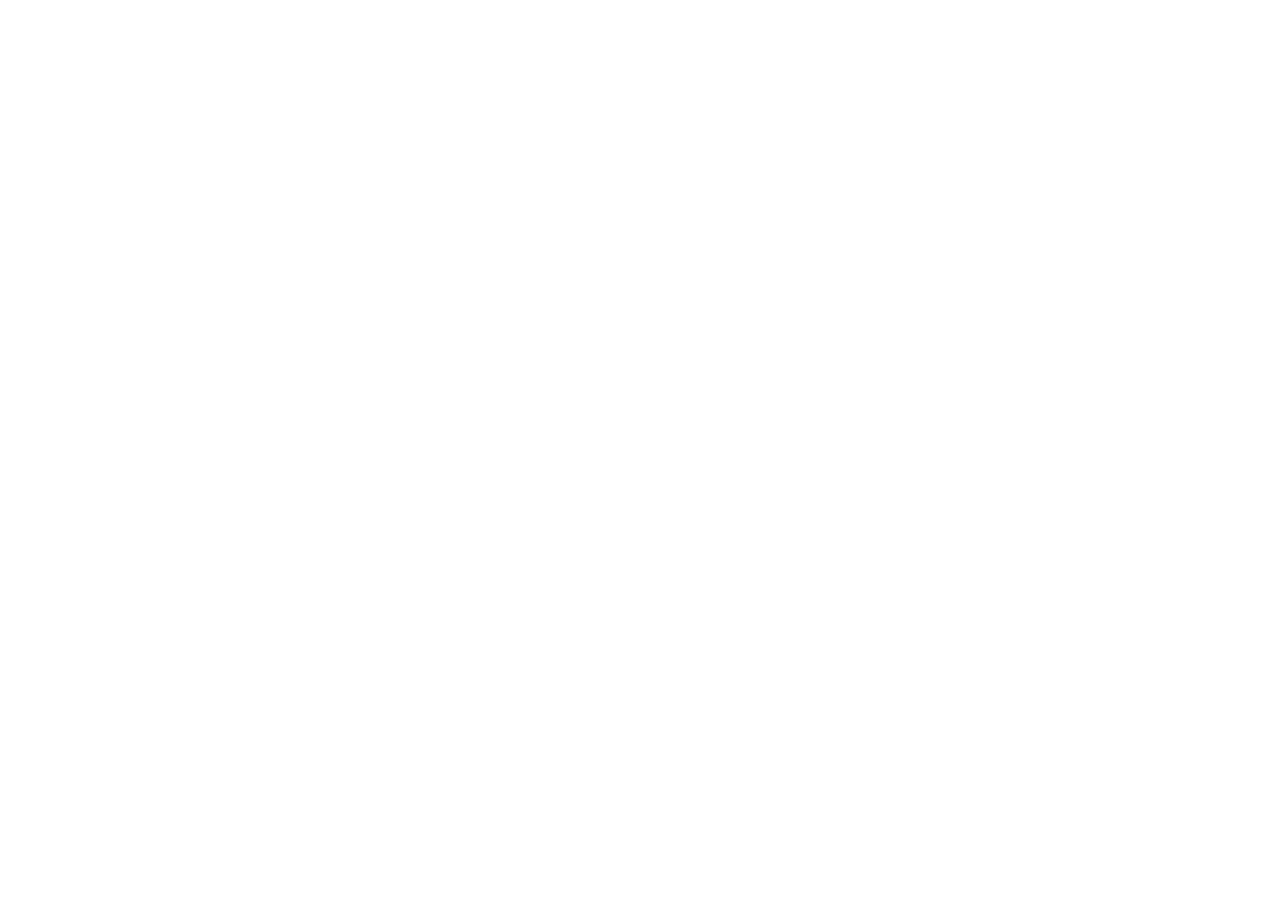
==== commit 9f40b3f6: "File upload" ====
--- a/app.html
+++ b/app.html
@@ -1,1086 +1,1086 @@
-﻿<!DOCTYPE html>
-<html lang='en'>
-
-<head>
-    <script src='js/libs/analytics.js'></script>
-    <meta charset='utf-8'>
-    <title>Incredibox</title>
-    <meta name='author' content='So Far So Good'>
-    <meta name='copyright' content='http://www.sofarsogood.fr'>
-    <meta name='format-detection' content='telephone=no'>
-    <meta name='msapplication-tap-highlight' content='no'>
-    <meta name='viewport'
-        content='user-scalable=no,initial-scale=1,minimum-scale=1,width=device-width,height=device-height'>
-    <link rel='stylesheet' type='text/css' href='css/style.min.css'>
-</head>
-
-<body class='black'>
-    <div id='bck-global'></div>
-    <div id='app-incredibox'>
-        <div id='content' class='noselect'>
-            <div id='game'>
-                <div id='box-top'>
-                    <div id='box-bt'>
-                        <div id='box-bt1'>
-                            <div class='bt back' id='bt-back'>
-                                <div class='bck'><svg class='icn-svg'>
-                                        <use xlink:href='#ic-navl'></use>
-                                    </svg></div>
-                                <div class='hitzone'></div>
-                            </div>
-                            <div class='bt bt-long' id='bt-stop'>
-                                <div class='bck'><svg class='icn-svg'>
-                                        <use xlink:href='#ic-reset'></use>
-                                    </svg>
-                                    <div class='txt'>RESET</div>
-                                </div>
-                                <div class='hitzone'></div>
-                            </div>
-                            <div class='bt bt-long' id='bt-random'>
-                                <div class='bck'><svg class='icn-svg'>
-                                        <use xlink:href='#ic-random'></use>
-                                    </svg>
-                                    <div class='txt'>AUTO</div>
-                                </div>
-                                <div class='hitzone'></div>
-                            </div>
-                            <div class='bt bt-long' id='bt-record'>
-                                <div class='bck'><svg class='icn-svg'>
-                                        <use xlink:href='#ic-live'></use>
-                                    </svg>
-                                    <div class='txt'>REC</div>
-                                </div>
-                                <div class='hitzone'></div>
-                            </div>
-                            <div class='bt home' id='bt-home'>
-                                <div class='bck'><svg class='icn-svg'>
-                                        <use xlink:href='#ic-home'></use>
-                                    </svg></div>
-                                <div class='hitzone'></div>
-                            </div>
-                        </div>
-                        <div id='box-bt2'>
-                            <div id='box-bt2-bck'></div>
-                            <div id='box-bt-bonus'></div>
-                            <div id='box-loader-bonus' class='box-loader'></div>
-                            <div class='bt tool' id='bt-tool'>
-                                <div class='bck'><svg class='icn-svg'>
-                                        <use xlink:href='#ic-burger'></use>
-                                    </svg></div>
-                                <div class='hitzone'></div>
-                            </div>
-                            <div id='bt-clock'>
-                                <div class='center'><svg class='icn-svg icn-gray'>
-                                        <use xlink:href='#ic-pause'></use>
-                                    </svg></div><canvas id='cnv-clock' width='152' height='152'></canvas>
-                                <div class='hitzone'></div>
-                            </div>
-                            <div id='cnt-record'><span id='t-spent'></span><span id='t-duration'></span></div>
-                        </div>
-                    </div>
-                </div>
-                <div id='game-touch'>
-                    <div id='box-stage'>
-                        <div id='stage-overflow'><canvas id='cnvGame' width='1024' height='400'></canvas></div>
-                        <div id='box-polo'></div>
-                    </div>
-                    <div id='box-video'></div>
-                    <div id='fade-video'></div>
-                    <div id='box-reading-bar'>
-                        <div id='reading-bar'>
-                            <div id='reading-block'></div>
-                            <div id='reading-buffer'></div>
-                            <div id='reading-marker-bonus'></div>
-                            <div id='reading-marker'></div>
-                        </div>
-                    </div>
-                    <div id='box-bottom'>
-                        <div id='picto-shadow'></div>
-                        <div id='box-loader-polo' class='box-loader'></div>
-                        <div id='box-picto'></div>
-                        <div id='watch-info'>
-                            <div id='info-left'><span class='title'></span> <span class='name'></span> <span
-                                    class='dedi'></span></div>
-                            <div id='info-right'>
-                                <div class='stat'></div><span class='date'></span>
-                            </div>
-                            <div class='bt' id='bt-like'>
-                                <div class='bck'>
-                                    <div class='icn-box'><svg class='icn-svg'>
-                                            <use xlink:href='#ic-like'></use>
-                                        </svg></div>
-                                </div>
-                                <div class='hitzone'></div>
-                            </div>
-                            <div class='bt bt-long' id='bt-save'>
-                                <div class='bck'><svg class='icn-svg'>
-                                        <use xlink:href='#ic-edit'></use>
-                                    </svg>
-                                    <div class='txt'>SAVE</div>
-                                </div>
-                                <div class='hitzone'></div>
-                            </div>
-                        </div>
-                    </div>
-                    <div id='lock-stage'></div>
-                </div>
-            </div>
-            <div id='lock-pause'>
-                <div id='top-resume'>
-                    <div id='bt-resume'><svg class='icn-svg icn-gray'>
-                            <use xlink:href='#ic-play'></use>
-                        </svg></div>
-                </div>
-            </div>
-            <div id='home'>
-                <div id='img-bck'></div>
-                <div id='gradient-top'></div>
-                <div id='gradient-bot'></div>
-                <div id='load-box' class='progress-box'>
-                    <div class='scale'>
-                        <div id='load-bar' class='progress-bar'></div>
-                    </div>
-                </div>
-                <div id='img-version'></div>
-                <div id='img-titre'>
-                    <div class='scale'></div>
-                </div>
-                <div id='home-bt-switch' class='bt bt-haut'>
-                    <div class='bck'><svg class='icn-svg'>
-                            <use xlink:href='#ic-switch'></use>
-                        </svg></div>
-                    <div class='txt'>Versions</div>
-                    <div class='hitzone'></div>
-                </div>
-                <div id='home-bt-play' class='bt'>
-                    <div class='bck'><svg class='icn-svg'>
-                            <use xlink:href='#ic-play'></use>
-                        </svg></div>
-                    <div class='hitzone'></div>
-                </div>
-                <div id='home-bt-list' class='bt bt-haut hoverLocked'>
-                    <div class='bck'><svg class='icn-svg'>
-                            <use xlink:href='#ic-mixlist'></use>
-                        </svg></div>
-                    <div class='txt'>Mixlist</div>
-                    <div class='ic-locked'><svg class='icn-svg'>
-                            <use xlink:href='#ic-lock'></use>
-                        </svg></div>
-                    <div class='hitzone'></div>
-                    <div class='notif'></div>
-                </div>
-                <div id='home-bt-album'>
-                    <div class='bck'><svg class='icn-svg'>
-                            <use xlink:href='#ic-mix'></use>
-                        </svg></div>
-                    <div class='hitzone'></div>
-                </div>
-                <div id='home-bt-info' class='bt'>
-                    <div class='bck'><svg class='icn-svg'>
-                            <use xlink:href='#ic-info'></use>
-                        </svg></div>
-                    <div class='hitzone'></div>
-                </div>
-                <div id='home-bt-param' class='bt'>
-                    <div class='bck'><svg class='icn-svg'>
-                            <use xlink:href='#ic-settings'></use>
-                        </svg></div>
-                    <div class='hitzone'></div>
-                </div>
-                <div id='home-dedicated'></div>
-            </div>
-            <div id='mixlist'>
-                <div class='bac'></div>
-                <div class='scale'>
-                    <div id='poplist'>
-                        <div class='tabbox'>
-                            <div class='tab icon' id='tab-latest'>
-                                <div class='icon'><svg class='icn-svg'>
-                                        <use xlink:href='#ic-live-mini'></use>
-                                    </svg></div>
-                                <div class='txt'>Latest</div>
-                            </div>
-                            <div class='tab icon' id='tab-top50'>
-                                <div class='icon'><svg class='icn-svg'>
-                                        <use xlink:href='#ic-trophy-mini'></use>
-                                    </svg></div>
-                                <div class='txt'>Top 50</div>
-                            </div>
-                            <div class='tab icon' id='tab-search'>
-                                <div class='icon'><svg class='icn-svg'>
-                                        <use xlink:href='#ic-search-mini'></use>
-                                    </svg></div>
-                                <div class='txt'>Search</div>
-                            </div>
-                            <div class='tab icon' id='tab-mixlist'>
-                                <div class='icon'><svg class='icn-svg'>
-                                        <use xlink:href='#ic-mixlist-mini'></use>
-                                    </svg></div>
-                                <div class='txt'>Mixlist</div>
-                                <div class='notif'></div>
-                            </div>
-                        </div>
-                        <div class='scrollbox'>
-                            <div class='scroll filter' id='list-mymix'>
-                                <div class='boxline'></div>
-                                <div class='boxinfo'></div>
-                                <div class='spinner-box spin'><svg class='icn-svg col-version'>
-                                        <use xlink:href='#ic-loader'></use>
-                                    </svg></div>
-                            </div>
-                            <div class='scroll filter' id='list-myfav'>
-                                <div class='boxline'></div>
-                                <div class='boxinfo'></div>
-                                <div class='spinner-box spin'><svg class='icn-svg col-version'>
-                                        <use xlink:href='#ic-loader'></use>
-                                    </svg></div>
-                            </div>
-                            <div class='scroll' id='list-latest'>
-                                <div class='boxline'></div>
-                                <div class='boxinfo'></div>
-                                <div class='spinner-box spin'><svg class='icn-svg col-version'>
-                                        <use xlink:href='#ic-loader'></use>
-                                    </svg></div>
-                            </div>
-                            <div class='scroll filter' id='list-day'>
-                                <div class='boxline'></div>
-                                <div class='boxinfo'></div>
-                                <div class='spinner-box spin'><svg class='icn-svg col-version'>
-                                        <use xlink:href='#ic-loader'></use>
-                                    </svg></div>
-                            </div>
-                            <div class='scroll filter' id='list-week'>
-                                <div class='boxline'></div>
-                                <div class='boxinfo'></div>
-                                <div class='spinner-box spin'><svg class='icn-svg col-version'>
-                                        <use xlink:href='#ic-loader'></use>
-                                    </svg></div>
-                            </div>
-                            <div class='scroll filter' id='list-month'>
-                                <div class='boxline'></div>
-                                <div class='boxinfo'></div>
-                                <div class='spinner-box spin'><svg class='icn-svg col-version'>
-                                        <use xlink:href='#ic-loader'></use>
-                                    </svg></div>
-                            </div>
-                            <div class='scroll filter' id='list-year'>
-                                <div class='boxline'></div>
-                                <div class='boxinfo'></div>
-                                <div class='spinner-box spin'><svg class='icn-svg col-version'>
-                                        <use xlink:href='#ic-loader'></use>
-                                    </svg></div>
-                            </div>
-                            <div class='scroll search' id='list-search'>
-                                <div class='boxline'></div>
-                                <div class='boxinfo'></div>
-                                <div class='spinner-box spin'><svg class='icn-svg col-version'>
-                                        <use xlink:href='#ic-loader'></use>
-                                    </svg></div>
-                            </div>
-                        </div>
-                        <div class='boxfilter' id='searchbox'>
-                            <div class='tab-filter'>
-                                <div class='bt-mini color' id='bt-name'>
-                                    <div class='txt'>DJ name</div>
-                                    <div class='hitzone'></div>
-                                </div>
-                                <div class='bt-mini color' id='bt-title'>
-                                    <div class='txt'>Mix title</div>
-                                    <div class='hitzone'></div>
-                                </div>
-                                <div class='bt-mini color' id='bt-dedi'>
-                                    <div class='txt'>Dedicated to</div>
-                                    <div class='hitzone'></div>
-                                </div>
-                            </div>
-                            <form action='javascript:clickBtSearch()' method='post' target='_self'>
-                                <div class='formline'><input type='text' id='input-search' name='input-search'
-                                        placeholder='Search for a mix' value='' maxlength='26' autocomplete='off'
-                                        autocorrect='off' spellcheck='false'></div>
-                                <div class='bt search' id='bt-search'>
-                                    <div class='bck'><svg class='icn-svg'>
-                                            <use xlink:href='#ic-search'></use>
-                                        </svg></div>
-                                    <div class='hitzone'></div>
-                                </div><input type='submit' style='visibility:hidden;position:absolute'>
-                            </form>
-                        </div>
-                        <div class='boxfilter' id='top50box'>
-                            <div class='tab-filter'>
-                                <div class='bt-mini color' id='bt-day'>
-                                    <div class='txt'>Day</div>
-                                    <div class='hitzone'></div>
-                                </div>
-                                <div class='bt-mini color' id='bt-week'>
-                                    <div class='txt'>Week</div>
-                                    <div class='hitzone'></div>
-                                </div>
-                                <div class='bt-mini color' id='bt-month'>
-                                    <div class='txt'>Month</div>
-                                    <div class='hitzone'></div>
-                                </div>
-                                <div class='bt-mini color' id='bt-year'>
-                                    <div class='txt'>Year</div>
-                                    <div class='hitzone'></div>
-                                </div>
-                            </div>
-                        </div>
-                        <div class='boxfilter' id='mixlistbox'>
-                            <div class='tab-filter'>
-                                <div class='bt-mini color' id='bt-mymix'>
-                                    <div class='icn-box'><svg class='icn-svg'>
-                                            <use xlink:href='#ic-user-mini'></use>
-                                        </svg></div>
-                                    <div class='txt'>My mix</div>
-                                    <div class='hitzone'></div>
-                                    <div class='notif'></div>
-                                </div>
-                                <div class='bt-mini color' id='bt-myfav'>
-                                    <div class='icn-box'><svg class='icn-svg'>
-                                            <use xlink:href='#ic-rate-mini'></use>
-                                        </svg></div>
-                                    <div class='txt'>My Fav</div>
-                                    <div class='hitzone'></div>
-                                </div>
-                            </div>
-                        </div>
-                    </div>
-                </div>
-            </div>
-            <div class='box-popup' id='pop-switch'>
-                <div class='bac'></div>
-                <div class='flex'>
-                    <div class='scale'>
-                        <div class='box'>
-                            <div class='pop'>
-                                <div class='container'>
-                                    <div class='title'>Enjoy other versions</div>
-                                    <div id='sp-select'>
-                                        <div class='icon' id='icon1'>
-                                            <div class='img'></div>
-                                            <div class='txt'></div>
-                                            <div class='bul'><svg class='icn-svg'>
-                                                    <use xlink:href='#ic-check'></use>
-                                                </svg></div>
-                                        </div>
-                                    </div>
-                                </div>
-                            </div>
-                        </div>
-                    </div>
-                </div>
-            </div>
-            <div class='box-popup' id='pop-album'>
-                <div class='bac'></div>
-                <div class='flex'>
-                    <div class='scale'>
-                        <div class='box'>
-                            <div class='pop'>
-                                <div id='img-album'><img src='img/popup-album.png' width='600' height='350'></div>
-                                <div class='container'>
-                                    <div class='text'>Discover a remastered collection of the 7 versions of Incredibox
-                                        for its 10th anniversary. Listen to the grooves right now!</div>
-                                    <div class='bt-mini light' id='bt-album'>
-                                        <div class='txt'>Listen the album</div>
-                                        <div class='hitzone'></div>
-                                    </div>
-                                </div>
-                            </div>
-                        </div>
-                    </div>
-                </div>
-            </div>
-            <div class='box-popup with-tab' id='pop-info'>
-                <div class='bac'></div>
-                <div class='flex'>
-                    <div class='scale'>
-                        <div class='box'>
-                            <div class='box-tab'>
-                                <div class='tab' id='tab-tuto'>Help</div>
-                                <div class='tab' id='tab-credit'>Credits</div>
-                            </div>
-                            <div class='pop' id='pop-tuto'>
-                                <div class='container'>
-                                    <div class='slideshow'>
-                                        <div class='overflow-box'>
-                                            <div class='img-box'>
-                                                <div class='img tuto1'><img src='img/info-didac1-browser.png'
-                                                        width='525px' height='280px'>
-                                                    <div class='txt-box'>
-                                                        <div class='txt'></div>
-                                                    </div>
-                                                </div>
-                                                <div class='img tuto2'><img src='img/info-didac2-browser.png'
-                                                        width='525px' height='280px'>
-                                                    <div class='txt-box'>
-                                                        <div class='txt'></div>
-                                                    </div>
-                                                </div>
-                                                <div class='img tuto3'><img src='img/info-didac3-browser.gif'
-                                                        width='525px' height='280px'>
-                                                    <div class='txt-box'>
-                                                        <div class='txt'></div>
-                                                    </div>
-                                                </div>
-                                                <div class='clear'></div>
-                                            </div>
-                                        </div>
-                                        <div class='nav-box'>
-                                            <div class='bt'>
-                                                <div class='bck'><svg class='icn-svg'>
-                                                        <use xlink:href='#ic-navl'></use>
-                                                    </svg></div>
-                                                <div class='hitzone'></div>
-                                            </div>
-                                            <div class='bt'>
-                                                <div class='bck'><svg class='icn-svg'>
-                                                        <use xlink:href='#ic-navr'></use>
-                                                    </svg></div>
-                                                <div class='hitzone'></div>
-                                            </div>
-                                        </div>
-                                    </div>
-                                </div>
-                            </div>
-                            <div class='pop' id='pop-credit'>
-                                <div class='container'>
-                                    <div class='logo'></div>
-                                    <div class='text' id='copy'>Created by SO FAR SO GOOD<br>Copyright © 2023 SO FAR SO
-                                        GOOD. All rights reserved.</div>
-                                    <hr>
-                                    <div class='text moyen' id='team'>Seal: Director, code &amp;
-                                        animation<br>Boogo: Design &amp; illustration<br>Boogo:
-                                        Music &amp; sound design</div>
-                                    <hr>
-                                    <div class='bt-mini light bt-ic' id='bt-discord'>
-                                        <div class='icn-box'><svg class='icn-svg'>
-                                                <use xlink:href='#ic-discord'></use>
-                                            </svg></div>
-                                        <div class='txt'>Discord</div>
-                                        <div class='hitzone'></div>
-                                    </div>
-                                    <div class='bt-mini light bt-ic' id='bt-youtube'>
-                                        <div class='icn-box'><svg class='icn-svg'>
-                                                <use xlink:href='#ic-youtube'></use>
-                                            </svg></div>
-                                        <div class='txt'>YouTube</div>
-                                        <div class='hitzone'></div>
-                                    </div>
-                                </div>
-                            </div>
-                        </div>
-                    </div>
-                </div>
-            </div>
-            <div class='box-popup with-tab' id='pop-param'>
-                <div class='bac'></div>
-                <div class='flex'>
-                    <div class='scale'>
-                        <div class='box'>
-                            <div class='box-tab'>
-                                <div class='tab' id='tab-setting'>Settings</div>
-                            </div>
-                            <div class='pop' id='pop-setting'>
-                                <div class='container'>
-                                    <div class='paramline' id='param-dark'><span class='label'>Dark mode</span>
-                                        <div class='bt-mini bt-onoff hoverLocked'>
-                                            <div class='slider'></div>
-                                            <div class='ic-locked'><svg class='icn-svg'>
-                                                    <use xlink:href='#ic-lock'></use>
-                                                </svg></div>
-                                            <div class='hitzone'></div>
-                                        </div>
-                                    </div>
-                                    <hr>
-                                    <div class='paramline' id='param-safe'><span class='label'>Safe mode (parental
-                                            control)</span> <span class='ic-info'><svg class='icn-svg'>
-                                                <use xlink:href='#ic-help'></use>
-                                            </svg>
-                                            <div class='hitzone'></div>
-                                        </span>
-                                        <div class='bt-mini bt-onoff hoverLocked'>
-                                            <div class='slider'></div>
-                                            <div class='ic-locked'><svg class='icn-svg'>
-                                                    <use xlink:href='#ic-lock'></use>
-                                                </svg></div>
-                                            <div class='hitzone'></div>
-                                        </div>
-                                    </div>
-                                    <hr>
-                                    <div class='paramline' id='param-reset'><span class='label'>Reset bonuses
-                                            progression</span> <span class='ic-info'><svg class='icn-svg'>
-                                                <use xlink:href='#ic-help'></use>
-                                            </svg>
-                                            <div class='hitzone'></div>
-                                        </span>
-                                        <div class='bt-mini light hoverLocked'>
-                                            <div class='txt'>Reset</div>
-                                            <div class='ic-locked'><svg class='icn-svg'>
-                                                    <use xlink:href='#ic-lock'></use>
-                                                </svg></div>
-                                            <div class='hitzone'></div>
-                                        </div>
-                                    </div>
-                                    <hr>
-                                    <div class='paramline' id='param-recover'><span class='label'>Recover all
-                                            mixes</span> <span class='ic-info'><svg class='icn-svg'>
-                                                <use xlink:href='#ic-help'></use>
-                                            </svg>
-                                            <div class='hitzone'></div>
-                                        </span>
-                                        <div class='bt-mini light hoverLocked'>
-                                            <div class='txt'>Recover</div>
-                                            <div class='ic-locked'><svg class='icn-svg'>
-                                                    <use xlink:href='#ic-lock'></use>
-                                                </svg></div>
-                                            <div class='hitzone'></div>
-                                        </div>
-                                    </div>
-                                    <hr>
-                                    <div class='text mini'>Version 1.1.5</div>
-                                </div>
-                            </div>
-                        </div>
-                    </div>
-                </div>
-            </div>
-            <div class='box-popup' id='pop-popup'>
-                <div class='bac'></div>
-                <div class='flex'>
-                    <div class='scale'>
-                        <div class='box'>
-                            <div class='pop'><span class='icon'><svg class='icn-svg'>
-                                        <use xlink:href='#ic-close'></use>
-                                    </svg></span>
-                                <div class='container'>
-                                    <div class='title'></div>
-                                    <div class='text'></div>
-                                    <div class='content'></div>
-                                </div>
-                            </div>
-                        </div>
-                    </div>
-                </div>
-            </div>
-        </div>
-        <div class='box-popup' id='pop-dialog'>
-            <div class='bac'></div>
-            <div class='flex'>
-                <div class='scale'>
-                    <div class='box'>
-                        <div class='pop'>
-                            <div class='container'>
-                                <div class='title'>TITLE</div>
-                                <div class='text'>Text</div>
-                                <div class='content'></div>
-                            </div>
-                        </div>
-                    </div>
-                </div>
-            </div>
-        </div>
-        <div class='box-popup' id='pop-menu-exit'>
-            <div class='bac'></div>
-            <div class='flex'>
-                <div class='scale'>
-                    <div class='box'>
-                        <div class='pop'><span class='icon'><svg class='icn-svg'>
-                                    <use xlink:href='#ic-close'></use>
-                                </svg></span>
-                            <div class='container'></div>
-                        </div>
-                    </div>
-                </div>
-            </div>
-        </div>
-    </div>
-    <div id='lock-all'></div>
-    <div id='fade-all' class='fadeIn'></div>
-    <div id='dragbar'></div>
-    <script src='js/libs/jquery.js'></script>
-    <script src='js/libs/TweenMax.min.js'></script>
-    <script src='js/libs/EasePack.min.js'></script>
-    <script src='js/libs/ScrollToPlugin.min.js'></script>
-    <script src='js/libs/Raf.js'></script>
-    <script src='js/main.min.js'></script><svg aria-hidden='true'
-        style='position: absolute; width: 0; height: 0; overflow: hidden;' version='1.1'
-        xmlns='http://www.w3.org/2000/svg' xmlns:xlink='http://www.w3.org/1999/xlink'>
-        <defs>
-            <symbol id='ic-lock' viewBox='0 0 32 32'>
-                <path
-                    d='M21.579 13.333h-1.28v-2.453c0-1.968-1.877-4.112-4.347-4.16-2.317 0.044-4.196 1.86-4.341 4.147l-0.001 0.013v2.453h-1.189c-0.010-0-0.021-0.001-0.033-0.001-0.571 0-1.035 0.463-1.035 1.035 0 0.011 0 0.023 0.001 0.034l-0-0.002v7.909c-0 0.010-0.001 0.021-0.001 0.032 0 0.571 0.463 1.035 1.035 1.035 0.011 0 0.023-0 0.034-0.001l-0.002 0h11.157c0.010 0 0.021 0 0.032 0 0.571 0 1.035-0.463 1.035-1.035 0-0.011-0-0.023-0.001-0.034l0 0.002v-7.861c0.001-0.014 0.001-0.031 0.001-0.048 0-0.589-0.478-1.067-1.067-1.067-0 0-0.001 0-0.001 0h0zM13.211 10.928c0.112-1.427 1.298-2.542 2.744-2.542s2.632 1.115 2.743 2.533l0.001 0.010v2.464h-5.488z'>
-                </path>
-            </symbol>
-            <symbol id='ic-apple' viewBox='0 0 32 32'>
-                <path
-                    d='M20.603 14.997c0.020-1.423 0.776-2.665 1.903-3.366l0.017-0.010c-0.734-1.033-1.91-1.711-3.247-1.755l-0.007-0c-1.371-0.144-2.699 0.8-3.392 0.8s-1.787-0.8-2.944-0.779c-1.562 0.052-2.91 0.924-3.631 2.197l-0.011 0.022c-1.6 2.725-0.4 6.725 1.109 8.923 0.752 1.067 1.637 2.283 2.789 2.24s1.557-0.715 2.923-0.715 1.744 0.715 2.928 0.688 1.973-1.067 2.704-2.171c0.516-0.72 0.938-1.554 1.22-2.449l0.017-0.063c-1.404-0.601-2.372-1.968-2.379-3.562v-0.001z'>
-                </path>
-                <path
-                    d='M18.373 8.421c0.574-0.681 0.923-1.568 0.923-2.537 0-0.106-0.004-0.21-0.012-0.314l0.001 0.014c-1.048 0.112-1.963 0.609-2.615 1.345l-0.004 0.004c-0.582 0.655-0.937 1.523-0.937 2.473 0 0.091 0.003 0.18 0.010 0.269l-0.001-0.012c0.011 0 0.025 0 0.038 0 1.046 0 1.98-0.482 2.591-1.237l0.005-0.006z'>
-                </path>
-            </symbol>
-            <symbol id='ic-at' viewBox='0 0 32 32'>
-                <path
-                    d='M15.765 8.133c-4.266 0.006-7.722 3.466-7.722 7.733 0 4.271 3.462 7.733 7.733 7.733 1.156 0 2.252-0.253 3.237-0.708l-0.048 0.020c0.277-0.136 0.464-0.416 0.464-0.739 0-0.133-0.032-0.258-0.087-0.369l0.002 0.005c-0.138-0.279-0.421-0.467-0.748-0.467-0.132 0-0.256 0.031-0.367 0.085l0.005-0.002c-0.643 0.217-1.383 0.343-2.153 0.343-0.108 0-0.214-0.002-0.321-0.007l0.015 0.001c-0.029 0.001-0.063 0.001-0.097 0.001-3.187 0-5.771-2.584-5.771-5.771 0-0.034 0-0.068 0.001-0.102l-0 0.005c-0.001-0.029-0.001-0.063-0.001-0.097 0-3.187 2.584-5.771 5.771-5.771 0.034 0 0.068 0 0.102 0.001l-0.005-0c0.033-0.001 0.073-0.001 0.112-0.001 3.187 0 5.771 2.584 5.771 5.771 0 0.025-0 0.050-0 0.074l0-0.004c-0.032 0.581-0.123 1.744-0.725 2.171-0.306 0.199-0.68 0.317-1.081 0.317-0.196 0-0.386-0.028-0.565-0.081l0.014 0.004c-0.667-0.16-1.067-0.832-0.917-1.973l0.373-2.853c0.002-0.025 0.003-0.054 0.003-0.083 0-0.441-0.281-0.815-0.674-0.955l-0.007-0.002c-0.447-0.153-0.961-0.241-1.496-0.241-0.037 0-0.073 0-0.109 0.001l0.005-0c-2.768-0.080-4.469 2.395-4.395 4.741-0.001 0.021-0.001 0.045-0.001 0.070 0 1.286 1.032 2.331 2.314 2.352l0.002 0c0.038 0.002 0.082 0.003 0.127 0.003 1.028 0 1.918-0.592 2.346-1.454l0.007-0.015c0.224 1.025 1.015 1.818 2.020 2.045l0.018 0.003c0.332 0.099 0.713 0.155 1.107 0.155 0.433 0 0.851-0.069 1.242-0.195l-0.028 0.008c1.024-0.299 2.24-1.477 2.24-4.016 0 0 0-0 0-0 0-4.263-3.45-7.721-7.711-7.733h-0.001zM16.576 15.696c-0.341 0.912-0.928 1.824-1.637 1.851s-0.955-0.192-0.976-0.917c-0.048-1.483 0.971-2.736 2.251-2.763 0.068-0.007 0.147-0.011 0.227-0.011s0.159 0.004 0.237 0.011l-0.010-0.001c0.101 0 0.272 0.101 0.267 0.213-0.037 0.59-0.165 1.141-0.37 1.652l0.013-0.036z'>
-                </path>
-            </symbol>
-            <symbol id='ic-burger' viewBox='0 0 32 32'>
-                <path
-                    d='M20.88 12.267h-9.76c-0.442 0-0.8-0.358-0.8-0.8s0.358-0.8 0.8-0.8v0h9.76c0.442 0 0.8 0.358 0.8 0.8s-0.358 0.8-0.8 0.8v0z'>
-                </path>
-                <path
-                    d='M20.88 16.8h-9.76c-0.442 0-0.8-0.358-0.8-0.8s0.358-0.8 0.8-0.8v0h9.76c0.442 0 0.8 0.358 0.8 0.8s-0.358 0.8-0.8 0.8v0z'>
-                </path>
-                <path
-                    d='M20.88 21.333h-9.76c-0.442 0-0.8-0.358-0.8-0.8s0.358-0.8 0.8-0.8v0h9.76c0.442 0 0.8 0.358 0.8 0.8s-0.358 0.8-0.8 0.8v0z'>
-                </path>
-            </symbol>
-            <symbol id='ic-check' viewBox='0 0 32 32'>
-                <path
-                    d='M16 21.867c0.133-0.277 3.365-6.88 7.003-10.283 0.199-0.183 0.326-0.441 0.336-0.729l0-0.002c-0.003-0.587-0.48-1.061-1.067-1.061-0.268 0-0.513 0.099-0.7 0.262l0.001-0.001c-2.779 2.592-5.264 6.773-6.496 9.067l-0.315 0.576-0.48-0.496-4.384-4.24c-0.186-0.181-0.441-0.293-0.722-0.293-0.003 0-0.006 0-0.009 0h0c-0.008-0-0.018-0-0.027-0-0.574 0-1.040 0.466-1.040 1.040 0 0.009 0 0.019 0 0.028l-0-0.001c0.003 0.29 0.125 0.55 0.32 0.736l0 0 5.867 5.691c0.19 0.181 0.447 0.292 0.73 0.293h0c0.027 0.002 0.059 0.004 0.091 0.004s0.063-0.001 0.095-0.004l-0.004 0c0.354-0.055 0.646-0.276 0.797-0.58l0.003-0.006z'>
-                </path>
-            </symbol>
-            <symbol id='ic-close' viewBox='0 0 32 32'>
-                <path
-                    d='M21.333 20.021l-4.037-4.021 4.005-4.021c0.168-0.165 0.273-0.394 0.273-0.648s-0.104-0.483-0.272-0.648l-0-0c-0.166-0.168-0.396-0.272-0.651-0.272h-0c-0.001 0-0.002 0-0.002 0-0.252 0-0.48 0.104-0.643 0.272l-0 0-4.005 4.016-4.032-4.032c-0.167-0.165-0.396-0.267-0.649-0.267-0.001 0-0.001 0-0.002 0h0c-0.253 0.001-0.483 0.102-0.651 0.267l0-0c-0.166 0.167-0.268 0.397-0.268 0.651s0.103 0.484 0.269 0.651l4.032 4.032-4 4.021c-0.163 0.166-0.263 0.394-0.263 0.645 0 0.506 0.408 0.918 0.913 0.923h0c0.004 0 0.010 0 0.015 0 0.247 0 0.471-0.098 0.636-0.256l-0 0 4-4.032 4.032 4.032c0.167 0.166 0.397 0.268 0.651 0.268 0.51 0 0.924-0.414 0.924-0.924 0-0.256-0.105-0.489-0.273-0.656l-0-0z'>
-                </path>
-            </symbol>
-            <symbol id='ic-copy' viewBox='0 0 32 32'>
-                <path
-                    d='M18.133 11.467h-9.067c-0.442 0-0.8 0.358-0.8 0.8v0 11.2c0 0.442 0.358 0.8 0.8 0.8v0h9.067c0.442 0 0.8-0.358 0.8-0.8v0-11.2c0-0.442-0.358-0.8-0.8-0.8v0zM17.333 22.667h-7.467v-9.6h7.467z'>
-                </path>
-                <path
-                    d='M22.933 7.733h-9.067c-0.442 0-0.8 0.358-0.8 0.8v0 0.8h9.067v9.6h-1.067v1.6h1.867c0.442 0 0.8-0.358 0.8-0.8v0-11.2c0-0.442-0.358-0.8-0.8-0.8v0z'>
-                </path>
-            </symbol>
-            <symbol id='ic-downcloud' viewBox='0 0 32 32'>
-                <path
-                    d='M19.227 20.437l-0.533 0.533-1.893 1.899v-5.867h-1.6v5.867l-2.4-2.432c-0.145-0.143-0.345-0.232-0.565-0.232s-0.42 0.088-0.565 0.232l0-0c-0.145 0.146-0.234 0.346-0.234 0.568s0.090 0.422 0.234 0.568l3.792 3.792c0.139 0.138 0.328 0.227 0.537 0.235l0.002 0c0 0 0.001 0 0.002 0 0.22 0 0.42-0.090 0.564-0.235l3.792-3.792c0.145-0.146 0.234-0.346 0.234-0.568s-0.090-0.422-0.234-0.568l0 0c-0.145-0.143-0.345-0.232-0.565-0.232s-0.42 0.088-0.565 0.232l0-0z'>
-                </path>
-                <path
-                    d='M22.304 12.336v0c0-0.123 0-0.245 0-0.373-0.003-3.070-2.492-5.557-5.563-5.557-2.141 0-3.999 1.21-4.929 2.983l-0.015 0.031c-0.177-0.027-0.383-0.044-0.593-0.048l-0.004-0c-2.251 0-4.077 1.824-4.080 4.074v0c0 2.256 1.829 3.547 4.080 3.547h4v-3.808c0-0.442 0.358-0.8 0.8-0.8s0.8 0.358 0.8 0.8v0 3.808h5.504c1.435 0 2.597-0.629 2.597-2.059 0-1.434-1.163-2.597-2.597-2.597v0z'>
-                </path>
-            </symbol>
-            <symbol id='ic-download' viewBox='0 0 32 32'>
-                <path
-                    d='M13.968 18.027v0l1.429 1.424c0.154 0.155 0.367 0.251 0.603 0.251s0.449-0.096 0.603-0.251l0-0 1.429-1.424 3.989-3.989c0.155-0.156 0.25-0.371 0.251-0.608v-0c0-0.001 0-0.001 0-0.002 0-0.474-0.384-0.859-0.859-0.859-0.24 0-0.457 0.099-0.613 0.258l-0 0-0.533 0.571-3.413 3.387v-9.067c0-0.471-0.382-0.853-0.853-0.853s-0.853 0.382-0.853 0.853v0 9.067l-3.947-3.957c-0.155-0.153-0.368-0.247-0.603-0.247-0.471 0-0.854 0.379-0.859 0.849v0c0 0.237 0.096 0.452 0.251 0.608l-0-0z'>
-                </path>
-                <path
-                    d='M21.536 21.6h-11.072c-0.442 0-0.8 0.358-0.8 0.8s0.358 0.8 0.8 0.8v0h11.072c0.442 0 0.8-0.358 0.8-0.8s-0.358-0.8-0.8-0.8v0z'>
-                </path>
-            </symbol>
-            <symbol id='ic-edit' viewBox='0 0 32 32'>
-                <path d='M9.6 12.267h8.8l0.533-1.6h-9.333c-0.442 0-0.8 0.358-0.8 0.8s0.358 0.8 0.8 0.8v0z'></path>
-                <path d='M9.6 16.8h7.328l0.533-1.6h-7.861c-0.442 0-0.8 0.358-0.8 0.8s0.358 0.8 0.8 0.8v0z'></path>
-                <path d='M9.515 19.733c-0.442 0-0.8 0.358-0.8 0.8s0.358 0.8 0.8 0.8v0h5.952l0.533-1.6h-6.485z'></path>
-                <path
-                    d='M24.533 11.733l0.613-1.867c0.017-0.049 0.026-0.106 0.026-0.165 0-0.235-0.152-0.435-0.364-0.506l-0.004-0.001-2.325-0.763c-0.049-0.017-0.106-0.026-0.165-0.026-0.235 0-0.435 0.152-0.506 0.364l-0.001 0.004-0.619 1.893z'>
-                </path>
-                <path
-                    d='M20.523 12.683l-2.965 9.067c-0.018 0.051-0.029 0.111-0.029 0.172 0 0.016 0.001 0.032 0.002 0.048l-0-0.002 0.56 3.611c0.001 0.032 0.027 0.057 0.059 0.057 0.020 0 0.037-0.010 0.048-0.025l0-0 2.603-2.587c0.049-0.053 0.087-0.118 0.111-0.188l0.001-0.004 2.965-9.067z'>
-                </path>
-            </symbol>
-            <symbol id='ic-exclusive' viewBox='0 0 32 32'>
-                <path
-                    d='M21.536 20.709h-11.072c-0.442 0-0.8 0.358-0.8 0.8s0.358 0.8 0.8 0.8v0h11.072c0.442 0 0.8-0.358 0.8-0.8s-0.358-0.8-0.8-0.8v0z'>
-                </path>
-                <path
-                    d='M10.667 18.133h10.763c0.005 0 0.010 0 0.016 0 0.392 0 0.724-0.255 0.841-0.607l0.002-0.006 1.797-6.064c0.003-0.011 0.005-0.024 0.005-0.037 0-0.082-0.067-0.149-0.149-0.149-0.032 0-0.061 0.010-0.085 0.027l0-0-5.221 3.568-2.448-7.467c-0.023-0.058-0.079-0.098-0.144-0.098s-0.121 0.040-0.144 0.097l-0 0.001-2.443 7.467-5.221-3.568c-0.024-0.016-0.053-0.026-0.085-0.026-0.082 0-0.149 0.067-0.149 0.149 0 0.013 0.002 0.026 0.005 0.038l-0-0.001 1.797 6.064c0.118 0.359 0.451 0.614 0.843 0.614 0.008 0 0.015-0 0.023-0l-0.001 0z'>
-                </path>
-            </symbol>
-            <symbol id='ic-external' viewBox='0 0 32 32'>
-                <path
-                    d='M24 8.8c0-0.442-0.358-0.8-0.8-0.8v0h-5.333c-0.222 0.001-0.424 0.090-0.571 0.235l0-0c-0.141 0.145-0.227 0.343-0.227 0.561 0 0.431 0.339 0.783 0.764 0.804l0.002 0h3.435l-2.133 2.133h0.331c0.442 0 0.8 0.358 0.8 0.8v0 0.331l2.133-2.133v3.435c0 0.442 0.358 0.8 0.8 0.8s0.8-0.358 0.8-0.8v0-3.499z'>
-                </path>
-                <path
-                    d='M18.245 14.885l-3.28 3.28c-0.142 0.133-0.334 0.215-0.545 0.215-0.442 0-0.8-0.358-0.8-0.8 0-0.211 0.082-0.403 0.215-0.546l-0 0 5.301-5.301h-9.803c-0.442 0-0.8 0.358-0.8 0.8v0 10.133c0 0.442 0.358 0.8 0.8 0.8v0h10.133c0.442 0 0.8-0.358 0.8-0.8v0-9.803l-2.021 2.021z'>
-                </path>
-            </symbol>
-            <symbol id='ic-eye' viewBox='0 0 32 32'>
-                <path
-                    d='M23.931 15.739c-1.851-3.285-4.8-5.248-7.931-5.248s-6.080 1.963-7.931 5.248c-0.045 0.076-0.071 0.168-0.071 0.267s0.027 0.19 0.073 0.269l-0.001-0.003c1.851 3.285 4.8 5.248 7.931 5.248s6.080-1.963 7.931-5.248c0.045-0.076 0.071-0.168 0.071-0.267s-0.027-0.19-0.073-0.269l0.001 0.003zM16 18.597c-1.437 0-2.603-1.165-2.603-2.603s1.165-2.603 2.603-2.603c1.437 0 2.603 1.165 2.603 2.603 0 0.002 0 0.004 0 0.006v-0c-0.003 1.435-1.167 2.597-2.603 2.597 0 0 0 0 0 0v0z'>
-                </path>
-            </symbol>
-            <symbol id='ic-facebook' viewBox='0 0 32 32'>
-                <path
-                    d='M19.867 16.592h-3.013v7.408h-2.853v-7.408h-1.995v-2.848h1.995v-2.315c0-1.787 1.301-3.429 3.963-3.429 0.686 0 1.363 0.037 2.029 0.109l-0.083-0.007v2.491h-1.835c-0.96 0-1.221 0.443-1.221 1.179v1.979h3.141z'>
-                </path>
-            </symbol>
-            <symbol id='ic-fan' viewBox='0 0 32 32'>
-                <path
-                    d='M23.312 12.757h-4.171c-0.661 0-0.448-0.288-0.448-0.288 0.282-0.509 0.543-1.105 0.751-1.726l0.022-0.077c0.21-0.512 0.331-1.106 0.331-1.728 0-0.671-0.142-1.309-0.396-1.886l0.012 0.030s-0.448-0.997-1.264-0.901-0.672 0.971-0.672 0.971c-0.001 0.633-0.094 1.244-0.268 1.821l0.012-0.045c-0.158 0.567-0.417 1.061-0.758 1.485l0.006-0.008c-0.533 0.661-1.125 1.264-1.723 1.963-0.752 0.885-1.163 1.44-1.163 2.891v6.859c0 0.645 0.485 0.645 0.485 0.645s6.971-0.176 7.429-0.208c0.549-0.021 1.007-0.394 1.155-0.898l0.002-0.009c0.008-0.050 0.012-0.107 0.012-0.166 0-0.409-0.216-0.768-0.541-0.968l-0.005-0.003c-0.022-0.012-0.037-0.035-0.037-0.061s0.015-0.049 0.037-0.061l0-0c0.58-0.098 1.042-0.512 1.208-1.056l0.003-0.011c0.005-0.041 0.008-0.090 0.008-0.138 0-0.452-0.251-0.845-0.62-1.048l-0.006-0.003c-0.019-0.007-0.033-0.023-0.037-0.042l-0-0c-0.001-0.005-0.002-0.011-0.002-0.017 0-0.033 0.024-0.061 0.055-0.068l0-0c0.667-0.019 1.217-0.499 1.343-1.132l0.001-0.009c0.002-0.030 0.004-0.066 0.004-0.102 0-0.574-0.341-1.069-0.832-1.292l-0.009-0.004c-0.015-0.008-0.026-0.021-0.032-0.037l-0-0c-0.003-0.007-0.005-0.016-0.005-0.025 0-0.030 0.020-0.056 0.047-0.066l0-0c0.638-0.157 1.131-0.652 1.283-1.279l0.002-0.012c0.010-0.055 0.015-0.118 0.015-0.183 0-0.616-0.499-1.115-1.115-1.115-0.043 0-0.085 0.002-0.127 0.007l0.005-0z'>
-                </path>
-                <path
-                    d='M11.243 13.979l-2.709 0.075c-0.409 0-0.741 0.332-0.741 0.741v0 7.365c-0 0.008-0 0.017-0 0.027 0 0.411 0.332 0.744 0.742 0.747h0l2.715-0.075c0.409 0 0.741-0.332 0.741-0.741v0-7.392c0-0.412-0.334-0.747-0.747-0.747v0z'>
-                </path>
-            </symbol>
-            <symbol id='ic-help' viewBox='0 0 32 32'>
-                <path
-                    d='M21.019 10.901c-0.595-2.081-2.48-3.579-4.716-3.579-0.030 0-0.059 0-0.089 0.001l0.004-0c-0.070-0.003-0.152-0.005-0.235-0.005-2.267 0-4.191 1.471-4.87 3.51l-0.010 0.036c-0.101 0.343-0.159 0.737-0.159 1.144 0 0.528 0.098 1.033 0.275 1.498l-0.010-0.029c0.17 0.377 0.543 0.634 0.975 0.634 0.589 0 1.067-0.478 1.067-1.067 0-0.124-0.021-0.243-0.060-0.354l0.002 0.007c-0.075-0.206-0.118-0.443-0.118-0.69 0-0.183 0.024-0.361 0.068-0.53l-0.003 0.014c0.411-1.198 1.527-2.044 2.842-2.044 0.072 0 0.143 0.002 0.213 0.007l-0.009-0.001c0.028-0.001 0.061-0.002 0.094-0.002 1.267 0 2.336 0.843 2.679 1.998l0.005 0.020c0.256 0.939-0.309 1.776-1.312 2.816l-0.133 0.139c-1.019 1.067-1.904 1.979-2.469 3.472-0.044 0.112-0.069 0.241-0.069 0.377 0 0.455 0.285 0.843 0.686 0.997l0.007 0.002c0.11 0.044 0.238 0.069 0.371 0.069 0.001 0 0.001 0 0.002 0h-0c0.008 0 0.017 0 0.025 0 0.449 0 0.833-0.278 0.991-0.67l0.003-0.007c0.411-1.067 1.067-1.749 2.016-2.752l0.128-0.139c0.779-0.843 2.443-2.571 1.808-4.875z'>
-                </path>
-                <path
-                    d='M17.36 22.811c0 0.736-0.597 1.333-1.333 1.333s-1.333-0.597-1.333-1.333c0-0.736 0.597-1.333 1.333-1.333s1.333 0.597 1.333 1.333z'>
-                </path>
-            </symbol>
-            <symbol id='ic-home' viewBox='0 0 32 32'>
-                <path
-                    d='M23.264 15.195l-6.699-6.699c-0.147-0.138-0.346-0.224-0.565-0.224s-0.418 0.085-0.566 0.224l0-0-6.699 6.699c-0.133 0.142-0.215 0.334-0.215 0.545 0 0.442 0.358 0.8 0.8 0.8 0.211 0 0.403-0.082 0.546-0.215l-0 0 1.333-1.333v7.136c0 0.002-0 0.003-0 0.005 0 0.442 0.358 0.8 0.8 0.8 0 0 0 0 0 0h2.133c0.295 0 0.533-0.239 0.533-0.533v0-3.467c0-0.736 0.597-1.333 1.333-1.333s1.333 0.597 1.333 1.333v0 3.467c0 0.295 0.239 0.533 0.533 0.533v0h2.133c0.442 0 0.8-0.358 0.8-0.8v0-7.141l1.333 1.333c0.143 0.148 0.344 0.24 0.565 0.24h0c0.001 0 0.002 0 0.003 0 0.221 0 0.42-0.092 0.562-0.24l0-0c0.146-0.144 0.236-0.344 0.236-0.565s-0.090-0.421-0.236-0.565l-0-0z'>
-                </path>
-            </symbol>
-            <symbol id='ic-info' viewBox='0 0 32 32'>
-                <path
-                    d='M16 14.096c-0.744 0.034-1.335 0.646-1.335 1.396 0 0.021 0 0.042 0.001 0.063l-0-0.003v7.467c-0.003 0.036-0.005 0.077-0.005 0.119 0 0.739 0.599 1.339 1.339 1.339s1.339-0.599 1.339-1.339c0-0.042-0.002-0.084-0.006-0.125l0 0.005v-7.467c0.001-0.018 0.001-0.039 0.001-0.060 0-0.75-0.59-1.361-1.332-1.396l-0.003-0z'>
-                </path>
-                <path
-                    d='M18.181 9.733c0 1.205-0.977 2.181-2.181 2.181s-2.181-0.977-2.181-2.181c0-1.205 0.977-2.181 2.181-2.181s2.181 0.977 2.181 2.181z'>
-                </path>
-            </symbol>
-            <symbol id="ic-discord"viewBox="0 0 32 32">
-                <path d="M 12.65625 4.90625 L 11.875 5 C 11.875 5 8.371094 5.382813 5.8125 7.4375 L 5.78125 7.4375 L 5.75 7.46875 C 5.175781 7.996094 4.925781 8.644531 4.53125 9.59375 C 4.136719 10.542969 3.714844 11.753906 3.34375 13.09375 C 2.601563 15.777344 2 19.027344 2 22 L 2 22.25 L 2.125 22.5 C 3.050781 24.125 4.695313 25.160156 6.21875 25.875 C 7.742188 26.589844 9.058594 26.96875 9.96875 27 L 10.5625 27.03125 L 10.875 26.5 L 11.96875 24.5625 C 13.128906 24.824219 14.464844 25 16 25 C 17.535156 25 18.871094 24.824219 20.03125 24.5625 L 21.125 26.5 L 21.4375 27.03125 L 22.03125 27 C 22.941406 26.96875 24.257813 26.589844 25.78125 25.875 C 27.304688 25.160156 28.949219 24.125 29.875 22.5 L 30 22.25 L 30 22 C 30 19.027344 29.398438 15.777344 28.65625 13.09375 C 28.285156 11.753906 27.863281 10.542969 27.46875 9.59375 C 27.074219 8.644531 26.824219 7.996094 26.25 7.46875 L 26.21875 7.4375 L 26.1875 7.4375 C 23.628906 5.382813 20.125 5 20.125 5 L 19.34375 4.90625 L 19.0625 5.625 C 19.0625 5.625 18.773438 6.355469 18.59375 7.1875 C 17.460938 7.035156 16.535156 7 16 7 C 15.464844 7 14.539063 7.035156 13.40625 7.1875 C 13.226563 6.355469 12.9375 5.625 12.9375 5.625 Z M 11.28125 7.1875 C 11.324219 7.328125 11.367188 7.449219 11.40625 7.5625 C 10.113281 7.882813 8.734375 8.371094 7.46875 9.15625 L 8.53125 10.84375 C 11.125 9.234375 14.851563 9 16 9 C 17.148438 9 20.875 9.234375 23.46875 10.84375 L 24.53125 9.15625 C 23.265625 8.371094 21.886719 7.882813 20.59375 7.5625 C 20.632813 7.449219 20.675781 7.328125 20.71875 7.1875 C 21.652344 7.375 23.433594 7.804688 24.90625 8.96875 C 24.898438 8.972656 25.28125 9.550781 25.625 10.375 C 25.976563 11.222656 26.367188 12.351563 26.71875 13.625 C 27.394531 16.066406 27.925781 19.039063 27.96875 21.65625 C 27.339844 22.617188 26.171875 23.484375 24.9375 24.0625 C 23.859375 24.566406 23.007813 24.75 22.5 24.84375 L 22 24 C 22.296875 23.890625 22.589844 23.769531 22.84375 23.65625 C 24.382813 22.980469 25.21875 22.25 25.21875 22.25 L 23.90625 20.75 C 23.90625 20.75 23.34375 21.265625 22.03125 21.84375 C 20.71875 22.421875 18.714844 23 16 23 C 13.285156 23 11.28125 22.421875 9.96875 21.84375 C 8.65625 21.265625 8.09375 20.75 8.09375 20.75 L 6.78125 22.25 C 6.78125 22.25 7.617188 22.980469 9.15625 23.65625 C 9.410156 23.769531 9.703125 23.890625 10 24 L 9.5 24.84375 C 8.992188 24.75 8.140625 24.566406 7.0625 24.0625 C 5.828125 23.484375 4.660156 22.617188 4.03125 21.65625 C 4.074219 19.039063 4.605469 16.066406 5.28125 13.625 C 5.632813 12.351563 6.023438 11.222656 6.375 10.375 C 6.71875 9.550781 7.101563 8.972656 7.09375 8.96875 C 8.566406 7.804688 10.347656 7.375 11.28125 7.1875 Z M 12.5 14 C 11.726563 14 11.042969 14.441406 10.625 15 C 10.207031 15.558594 10 16.246094 10 17 C 10 17.753906 10.207031 18.441406 10.625 19 C 11.042969 19.558594 11.726563 20 12.5 20 C 13.273438 20 13.957031 19.558594 14.375 19 C 14.792969 18.441406 15 17.753906 15 17 C 15 16.246094 14.792969 15.558594 14.375 15 C 13.957031 14.441406 13.273438 14 12.5 14 Z M 19.5 14 C 18.726563 14 18.042969 14.441406 17.625 15 C 17.207031 15.558594 17 16.246094 17 17 C 17 17.753906 17.207031 18.441406 17.625 19 C 18.042969 19.558594 18.726563 20 19.5 20 C 20.273438 20 20.957031 19.558594 21.375 19 C 21.792969 18.441406 22 17.753906 22 17 C 22 16.246094 21.792969 15.558594 21.375 15 C 20.957031 14.441406 20.273438 14 19.5 14 Z M 12.5 16 C 12.554688 16 12.625 16.019531 12.75 16.1875 C 12.875 16.355469 13 16.648438 13 17 C 13 17.351563 12.875 17.644531 12.75 17.8125 C 12.625 17.980469 12.554688 18 12.5 18 C 12.445313 18 12.375 17.980469 12.25 17.8125 C 12.125 17.644531 12 17.351563 12 17 C 12 16.648438 12.125 16.355469 12.25 16.1875 C 12.375 16.019531 12.445313 16 12.5 16 Z M 19.5 16 C 19.554688 16 19.625 16.019531 19.75 16.1875 C 19.875 16.355469 20 16.648438 20 17 C 20 17.351563 19.875 17.644531 19.75 17.8125 C 19.625 17.980469 19.554688 18 19.5 18 C 19.445313 18 19.375 17.980469 19.25 17.8125 C 19.125 17.644531 19 17.351563 19 17 C 19 16.648438 19.125 16.355469 19.25 16.1875 C 19.375 16.019531 19.445313 16 19.5 16 Z"></path>
-                </symbol>
-            <symbol id='ic-instagram' viewBox='0 0 32 32'>
-                <path
-                    d='M18.933 16c0 1.62-1.313 2.933-2.933 2.933s-2.933-1.313-2.933-2.933c0-1.62 1.313-2.933 2.933-2.933s2.933 1.313 2.933 2.933z'>
-                </path>
-                <path
-                    d='M20.267 7.467h-8.533c-2.667 0-4.267 1.6-4.267 4.267v8.533c0 2.667 1.6 4.267 4.267 4.267h8.533c2.667 0 4.267-1.6 4.267-4.267v-8.533c0-2.667-1.6-4.267-4.267-4.267zM16 21.067c-2.798 0-5.067-2.268-5.067-5.067s2.268-5.067 5.067-5.067c2.798 0 5.067 2.268 5.067 5.067v0c-0.003 2.797-2.27 5.064-5.066 5.067h-0zM21.333 12c-0.736 0-1.333-0.597-1.333-1.333s0.597-1.333 1.333-1.333c0.736 0 1.333 0.597 1.333 1.333v0c0 0.736-0.597 1.333-1.333 1.333v0z'>
-                </path>
-            </symbol>
-            <symbol id='ic-like' viewBox='0 0 32 32'>
-                <path
-                    d='M19.6 10.4c-1.721 0.006-3.168 1.176-3.594 2.763l-0.006 0.026c-0.432-1.614-1.879-2.784-3.599-2.789h-0.001c-2.416 0-3.072 2.267-3.072 3.664 0 1.776 1.189 3.296 2.795 5.077 1.824 2.043 3.365 3.525 3.877 3.525s2.048-1.483 3.877-3.525c1.6-1.781 2.784-3.301 2.784-5.077 0.005-1.397-0.645-3.664-3.061-3.664z'>
-                </path>
-            </symbol>
-            <symbol id='ic-link' viewBox='0 0 32 32'>
-                <path
-                    d='M22.971 10.843l-0.48-0.48c-0.647-0.624-1.529-1.008-2.501-1.008-0.015 0-0.030 0-0.046 0l0.002-0c-0.006-0-0.012-0-0.019-0-0.747 0-1.442 0.217-2.028 0.59l0.015-0.009c-0.352 0.24-0.581 0.416-0.581 0.421-0.23 0.136-0.381 0.382-0.381 0.663 0 0.149 0.043 0.289 0.116 0.406l-0.002-0.003c0.133 0.222 0.373 0.368 0.647 0.368 0.003 0 0.007-0 0.010-0h-0c0 0 0 0 0.001 0 0.148 0 0.286-0.042 0.403-0.114l-0.003 0.002c0.419-0.391 0.98-0.634 1.598-0.645l0.002-0c0.058-0.003 0.126-0.005 0.195-0.005s0.137 0.002 0.204 0.006l-0.009-0c0.446 0.066 0.833 0.278 1.119 0.586l0.001 0.001 0.48 0.48c0.31 0.314 0.501 0.745 0.501 1.222 0 0.007-0 0.015-0 0.022v-0.001c-0.008 0.567-0.241 1.079-0.613 1.451l-2.133 2.133c-0.42 0.363-0.972 0.584-1.575 0.584-0.037 0-0.074-0.001-0.111-0.003l0.005 0c-0.035 0.002-0.076 0.003-0.117 0.003-0.53 0-1.015-0.191-1.391-0.507l0.003 0.003c-0.205-0.203-0.472-0.343-0.771-0.388l-0.008-0.001c-0.002-0-0.004-0-0.007-0-0.245 0-0.468 0.1-0.628 0.261l-0 0c-0.416 0.416-0.368 0.885 0.144 1.403 0.815 0.662 1.864 1.064 3.008 1.067h0c1.062-0.002 2.022-0.436 2.714-1.136l0-0 2.133-2.133c0.694-0.678 1.124-1.624 1.124-2.67 0-0.995-0.389-1.9-1.024-2.569l0.002 0.002z'>
-                </path>
-                <path
-                    d='M16.992 13.701c-0.815-0.662-1.864-1.064-3.008-1.067h-0.001c-1.062 0.002-2.022 0.436-2.714 1.136l-0 0-2.133 2.133c-0.695 0.679-1.127 1.625-1.127 2.673 0 0.994 0.388 1.897 1.022 2.566l-0.002-0.002 0.48 0.48c0.647 0.624 1.529 1.008 2.501 1.008 0.015 0 0.030-0 0.046-0l-0.002 0c0.006 0 0.012 0 0.019 0 0.747 0 1.442-0.217 2.028-0.59l-0.015 0.009c0.352-0.24 0.581-0.421 0.581-0.421 0.178-0.103 0.308-0.273 0.356-0.475l0.001-0.005c0.014-0.054 0.022-0.117 0.022-0.181 0-0.424-0.344-0.768-0.768-0.768-0 0-0 0-0 0h0c-0 0-0 0-0.001 0-0.148 0-0.286 0.042-0.403 0.114l0.003-0.002c-0.419 0.391-0.98 0.634-1.598 0.645l-0.002 0c-0.058 0.003-0.126 0.005-0.195 0.005s-0.136-0.002-0.204-0.006l0.009 0c-0.445-0.064-0.832-0.275-1.119-0.58l-0.001-0.001-0.48-0.485c-0.304-0.313-0.491-0.74-0.491-1.211 0-0.004 0-0.008 0-0.011v0.001c0.008-0.567 0.241-1.079 0.613-1.451l2.133-2.133c0.42-0.363 0.972-0.584 1.575-0.584 0.037 0 0.074 0.001 0.111 0.002l-0.005-0c0.035-0.002 0.076-0.003 0.117-0.003 0.53 0 1.015 0.191 1.391 0.507l-0.003-0.003c0.204 0.205 0.472 0.346 0.771 0.394l0.008 0.001c0.248-0 0.473-0.102 0.635-0.267l0-0c0.411-0.443 0.363-0.912-0.149-1.429z'>
-                </path>
-            </symbol>
-            <symbol id='ic-live' viewBox='0 0 32 32'>
-                <path
-                    d='M16 8.533c-4.124 0-7.467 3.343-7.467 7.467s3.343 7.467 7.467 7.467c4.124 0 7.467-3.343 7.467-7.467v0c0-4.124-3.343-7.467-7.467-7.467v0zM16 21.867c-3.24 0-5.867-2.627-5.867-5.867s2.627-5.867 5.867-5.867c3.24 0 5.867 2.627 5.867 5.867v0c0 3.24-2.627 5.867-5.867 5.867v0z'>
-                </path>
-                <path
-                    d='M17.6 16c0 0.884-0.716 1.6-1.6 1.6s-1.6-0.716-1.6-1.6c0-0.884 0.716-1.6 1.6-1.6s1.6 0.716 1.6 1.6z'>
-                </path>
-            </symbol>
-            <symbol id='ic-loader' viewBox='0 0 32 32'>
-                <path opacity='0.1'
-                    d='M16 9.333c3.682 0 6.667 2.985 6.667 6.667s-2.985 6.667-6.667 6.667c-3.682 0-6.667-2.985-6.667-6.667v0c0.006-3.679 2.987-6.661 6.666-6.667h0.001zM16 7.733c-4.566 0-8.267 3.701-8.267 8.267s3.701 8.267 8.267 8.267c4.566 0 8.267-3.701 8.267-8.267v0c0-4.566-3.701-8.267-8.267-8.267v0z'>
-                </path>
-                <path
-                    d='M16 7.733v1.6c3.679 0.006 6.661 2.987 6.667 6.666v0.001h1.6c0-4.566-3.701-8.267-8.267-8.267v0z'>
-                </path>
-            </symbol>
-            <symbol id='ic-mail' viewBox='0 0 32 32'>
-                <path
-                    d='M15.68 15.856c0.083 0.079 0.196 0.128 0.32 0.128s0.237-0.049 0.32-0.128l-0 0 6.768-4.715c0.054-0.056 0.088-0.132 0.088-0.216s-0.034-0.16-0.088-0.216l0 0c-0.054-0.056-0.13-0.091-0.214-0.091-0.002 0-0.003 0-0.005 0h-13.738c-0.001-0-0.003-0-0.004-0-0.084 0-0.16 0.035-0.214 0.091l-0 0c-0.054 0.056-0.088 0.132-0.088 0.216s0.034 0.16 0.088 0.216l-0-0z'>
-                </path>
-                <path
-                    d='M22.901 13.632l-6.581 4.608c-0.083 0.079-0.196 0.128-0.32 0.128s-0.237-0.049-0.32-0.128l0 0-6.581-4.608c-0.139-0.101-0.277-0.053-0.277 0.181v7.056c0 0.295 0.239 0.533 0.533 0.533v0h13.333c0.295 0 0.533-0.239 0.533-0.533v0-7.056c-0.043-0.235-0.181-0.283-0.32-0.181z'>
-                </path>
-            </symbol>
-            <symbol id='ic-mix' viewBox='0 0 32 32'>
-                <path
-                    d='M16 14.667c-0.736 0-1.333 0.597-1.333 1.333s0.597 1.333 1.333 1.333c0.736 0 1.333-0.597 1.333-1.333v0c0-0.736-0.597-1.333-1.333-1.333v0z'>
-                </path>
-                <path
-                    d='M16 7.467c-4.713 0-8.533 3.82-8.533 8.533s3.82 8.533 8.533 8.533c4.713 0 8.533-3.82 8.533-8.533v0c0-4.713-3.82-8.533-8.533-8.533v0zM16 20c-0.001 0-0.003 0-0.004 0-2.206 0-3.995-1.788-3.995-3.995 0-0.726 0.194-1.406 0.532-1.993l-0.010 0.019-1.472-1.472c-0.193-0.193-0.313-0.46-0.313-0.755 0-0.589 0.478-1.067 1.067-1.067 0.295 0 0.562 0.119 0.755 0.313l1.472 1.472c0.568-0.329 1.25-0.523 1.977-0.523 2.209 0 4 1.791 4 4s-1.791 4-4 4c-0.003 0-0.006 0-0.009 0h0z'>
-                </path>
-            </symbol>
-            <symbol id='ic-mixlist' viewBox='0 0 32 32'>
-                <path d='M9.6 12.267h8.341v-1.6h-8.341c-0.442 0-0.8 0.358-0.8 0.8s0.358 0.8 0.8 0.8v0z'></path>
-                <path d='M9.6 16.8h8.341v-1.6h-8.341c-0.442 0-0.8 0.358-0.8 0.8s0.358 0.8 0.8 0.8v0z'></path>
-                <path
-                    d='M9.515 19.733c-0.442 0-0.8 0.358-0.8 0.8s0.358 0.8 0.8 0.8v0h4.405c0.136-0.607 0.368-1.142 0.683-1.618l-0.011 0.018h-5.077z'>
-                </path>
-                <path
-                    d='M24.165 10.245l-3.664 0.496c-0.24 0.020-0.427 0.219-0.427 0.463 0 0.008 0 0.016 0.001 0.024l-0-0.001v8.475h-1.067c-0.164 0-0.325 0.012-0.482 0.034l0.018-0.002c-1.557 0.203-2.699 1.323-2.549 2.512s1.541 1.984 3.099 1.781 2.635-1.253 2.56-2.4c0 0 0 0 0-0.043v0-7.221s2.069-0.293 2.443-0.357c0.302-0.023 0.538-0.274 0.538-0.58 0-0.027-0.002-0.053-0.005-0.079l0 0.003v-2.667c0.005-0.299-0.059-0.491-0.464-0.437z'>
-                </path>
-            </symbol>
-            <symbol id='ic-mp3' viewBox='0 0 32 32'>
-                <path
-                    d='M22.875 11.675l-3.792-3.792c-0.146-0.148-0.349-0.24-0.574-0.24-0.001 0-0.002 0-0.003 0h-8.805c-0.448 0-0.811 0.363-0.811 0.811v0 15.093c0 0.448 0.363 0.811 0.811 0.811v0h12.597c0.448 0 0.811-0.363 0.811-0.811v0-11.28c0-0.006 0-0.014 0-0.021 0-0.223-0.090-0.424-0.235-0.571l0 0zM20.053 14.341v4.725c0.043 0.688-0.629 1.328-1.541 1.445s-1.771-0.363-1.861-1.067 0.592-1.392 1.531-1.509c0.042-0.004 0.090-0.006 0.139-0.006s0.097 0.002 0.145 0.006l-0.006-0h0.629v-3.093l-4.405 0.624v4.347s0 0 0 0c0.043 0.688-0.629 1.328-1.541 1.445s-1.771-0.363-1.861-1.067 0.592-1.392 1.531-1.509c0.042-0.004 0.092-0.006 0.141-0.006s0.099 0.002 0.148 0.006l-0.006-0h0.629v-5.109c-0.001-0.006-0.001-0.014-0.001-0.021 0-0.144 0.114-0.261 0.256-0.266h0.001l5.792-0.795c0.245-0.032 0.283 0.085 0.283 0.277z'>
-                </path>
-            </symbol>
-            <symbol id='ic-mute' viewBox='0 0 32 32'>
-                <path
-                    d='M15.701 8.608c-0.079-0.034-0.17-0.055-0.266-0.055-0.165 0-0.316 0.059-0.433 0.157l0.001-0.001-4.213 4.267h-1.888c-0.005-0-0.010-0-0.016-0-0.338 0-0.613 0.271-0.619 0.608v4.23c0.009 0.335 0.282 0.603 0.618 0.603 0.006 0 0.011-0 0.017-0l-0.001 0h1.888l4.213 4.267c0.113 0.099 0.262 0.16 0.425 0.16 0.002 0 0.005 0 0.007-0h-0c0.097-0.001 0.188-0.023 0.271-0.060l-0.004 0.002c0.226-0.096 0.382-0.315 0.384-0.57v-13.035c-0.002-0.256-0.158-0.475-0.38-0.569l-0.004-0.002z'>
-                </path>
-                <path
-                    d='M23.925 17.808l-1.781-1.781 1.771-1.781c0.118-0.115 0.191-0.276 0.192-0.453v-0c0 0 0 0 0-0 0-0.351-0.284-0.635-0.635-0.635-0.002 0-0.004 0-0.006 0h0c-0.002-0-0.005-0-0.007-0-0.174 0-0.331 0.069-0.447 0.181l0-0-1.771 1.781-1.787-1.787c-0.113-0.101-0.263-0.163-0.427-0.163-0.345 0-0.627 0.273-0.64 0.616l-0 0.001c-0 0.002-0 0.005-0 0.007 0 0.173 0.072 0.329 0.187 0.441l0 0 1.781 1.787-1.797 1.787c-0.119 0.115-0.193 0.275-0.193 0.453s0.074 0.339 0.193 0.453l0 0c0.118 0.113 0.277 0.182 0.453 0.182s0.336-0.069 0.454-0.182l-0 0 1.771-1.781 1.787 1.781c0.111 0.115 0.266 0.187 0.438 0.187 0.002 0 0.003 0 0.005-0h-0c0.002 0 0.003 0 0.005 0 0.174 0 0.33-0.071 0.443-0.187l0-0c0.115-0.115 0.187-0.274 0.187-0.45 0-0.001 0-0.003 0-0.004v0c0-0.002 0-0.004 0-0.006 0-0.173-0.067-0.33-0.176-0.448l0 0z'>
-                </path>
-            </symbol>
-            <symbol id='ic-navl' viewBox='0 0 32 32'>
-                <path
-                    d='M17.493 20.368l-4.363-4.368 5.696-5.701c0.133-0.142 0.215-0.334 0.215-0.545 0-0.442-0.358-0.8-0.8-0.8-0.211 0-0.403 0.082-0.546 0.215l0-0-6.261 6.267c-0.144 0.145-0.234 0.345-0.235 0.565v0c0.001 0.221 0.090 0.42 0.235 0.565l6.261 6.267c0.142 0.133 0.334 0.215 0.545 0.215 0.442 0 0.8-0.358 0.8-0.8 0-0.211-0.082-0.403-0.215-0.546l0 0z'>
-                </path>
-            </symbol>
-            <symbol id='ic-navr' viewBox='0 0 32 32'>
-                <path
-                    d='M14.507 11.632l4.363 4.368-5.696 5.701c-0.157 0.146-0.255 0.354-0.255 0.585 0 0.442 0.358 0.8 0.8 0.8 0.231 0 0.439-0.098 0.585-0.254l0-0 6.261-6.267c0.144-0.145 0.234-0.345 0.235-0.565v-0c-0.001-0.221-0.090-0.42-0.235-0.565l-6.261-6.267c-0.146-0.157-0.354-0.255-0.585-0.255-0.442 0-0.8 0.358-0.8 0.8 0 0.231 0.098 0.439 0.254 0.585l0 0z'>
-                </path>
-            </symbol>
-            <symbol id='ic-noads' viewBox='0 0 32 32'>
-                <path
-                    d='M11.568 19.819c0.184-0.001 0.346-0.095 0.441-0.238l0.001-0.002c0.061-0.086 0.098-0.193 0.098-0.308 0-0.082-0.018-0.159-0.051-0.229l0.001 0.003-2.864-6.544c-0.084-0.189-0.269-0.319-0.485-0.32h-0.176c-0.216 0.001-0.401 0.131-0.484 0.317l-0.001 0.003-2.864 6.571c-0.033 0.067-0.052 0.146-0.052 0.23 0 0.113 0.035 0.219 0.096 0.305l-0.001-0.002c0.097 0.145 0.26 0.24 0.445 0.24 0.001 0 0.002 0 0.003 0h0.192c0.216-0.001 0.401-0.131 0.484-0.317l0.001-0.003 0.891-2.032h2.736l0.885 2.032c0.084 0.19 0.271 0.32 0.489 0.32 0.001 0 0.001 0 0.002 0h-0zM7.792 16.219l0.832-1.899 0.816 1.899z'>
-                </path>
-                <path
-                    d='M18.88 13.333c-0.024-0.021-0.045-0.043-0.063-0.068l-0.001-0.001 2.624-4.555c0.067-0.115 0.107-0.253 0.107-0.4 0-0.442-0.358-0.8-0.8-0.8-0.295 0-0.552 0.159-0.691 0.397l-0.002 0.004-2.581 4.485c-0.384-0.132-0.827-0.208-1.287-0.208-0.011 0-0.021 0-0.032 0h-2.105c-0.295 0-0.533 0.239-0.533 0.533v0 6.528l-2.315 4.048c-0.060 0.11-0.096 0.241-0.096 0.38 0 0.29 0.155 0.544 0.386 0.685l0.004 0.002c0.116 0.067 0.255 0.106 0.403 0.106 0.073 0 0.144-0.010 0.211-0.028l-0.006 0.001c0.209-0.057 0.379-0.192 0.483-0.37l0.002-0.004 2.464-4.267h1.125c0.015 0 0.034 0 0.052 0 0.516 0 1.007-0.102 1.456-0.287l-0.025 0.009c0.456-0.187 0.844-0.457 1.161-0.793l0.002-0.002c0.308-0.343 0.555-0.749 0.717-1.196l0.008-0.026c0.143-0.421 0.225-0.906 0.225-1.41 0-0.035-0-0.070-0.001-0.105l0 0.005c0-0.009 0-0.020 0-0.031 0-0.501-0.078-0.984-0.223-1.437l0.009 0.033c-0.152-0.475-0.383-0.885-0.682-1.237l0.004 0.005zM14.933 16.832l-0.139 0.245v-3.643h1.387c0.004-0 0.008-0 0.013-0 0.232 0 0.458 0.027 0.674 0.079l-0.020-0.004zM18.389 17.061c-0.099 0.309-0.252 0.576-0.45 0.803l0.002-0.003c-0.192 0.227-0.431 0.408-0.702 0.528l-0.012 0.005c-0.292 0.122-0.631 0.193-0.986 0.193-0.028 0-0.056-0-0.085-0.001l0.004 0h-0.4l0.533-0.933 1.84-3.2c0.086 0.139 0.162 0.3 0.219 0.469l0.005 0.017c0.105 0.311 0.165 0.67 0.165 1.042 0 0.009-0 0.017-0 0.026v-0.001c0 0.008 0 0.017 0 0.027 0 0.37-0.059 0.726-0.167 1.059l0.007-0.024z'>
-                </path>
-                <path
-                    d='M26.624 16.683c-0.164-0.28-0.385-0.509-0.648-0.678l-0.008-0.005c-0.26-0.154-0.56-0.279-0.878-0.358l-0.023-0.005c-0.304-0.091-0.656-0.176-1.029-0.251s-0.651-0.144-0.896-0.219c-0.192-0.049-0.361-0.123-0.514-0.218l0.008 0.005c-0.077-0.046-0.139-0.112-0.18-0.189l-0.001-0.003c-0.036-0.085-0.057-0.184-0.057-0.288 0-0.026 0.001-0.052 0.004-0.078l-0 0.003c-0-0.006-0-0.013-0-0.020 0-0.152 0.029-0.297 0.083-0.43l-0.003 0.008c0.050-0.114 0.125-0.209 0.217-0.281l0.002-0.001c0.134-0.098 0.29-0.173 0.46-0.217l0.009-0.002c0.212-0.052 0.456-0.083 0.706-0.083 0.044 0 0.088 0.001 0.132 0.003l-0.006-0c0.017-0 0.038-0.001 0.058-0.001 0.271 0 0.532 0.045 0.775 0.128l-0.017-0.005c0.241 0.102 0.443 0.254 0.601 0.445l0.002 0.003c0.098 0.105 0.237 0.171 0.391 0.171 0.001 0 0.003 0 0.004 0h-0c0.001 0 0.002 0 0.004 0 0.154 0 0.293-0.066 0.391-0.17l0-0 0.117-0.128c0.088-0.095 0.142-0.222 0.142-0.363s-0.054-0.268-0.143-0.363l0 0c-0.288-0.32-0.645-0.572-1.048-0.735l-0.019-0.007c-0.365-0.139-0.786-0.219-1.226-0.219-0.011 0-0.023 0-0.034 0h0.002c-0.011-0-0.024-0-0.037-0-0.376 0-0.739 0.051-1.085 0.146l0.029-0.007c-0.344 0.092-0.645 0.239-0.909 0.432l0.008-0.005c-0.26 0.197-0.469 0.447-0.613 0.735l-0.005 0.012c-0.138 0.281-0.219 0.612-0.219 0.962 0 0.011 0 0.021 0 0.031l-0-0.002c-0 0.012-0 0.025-0 0.039 0 0.326 0.079 0.634 0.219 0.906l-0.005-0.011c0.149 0.26 0.354 0.472 0.601 0.625l0.007 0.004c0.246 0.151 0.53 0.274 0.832 0.352l0.022 0.005c0.293 0.080 0.629 0.16 1.003 0.229 0.376 0.070 0.688 0.148 0.993 0.241l-0.065-0.017c0.203 0.061 0.38 0.144 0.541 0.25l-0.008-0.005c0.093 0.061 0.169 0.142 0.222 0.237l0.002 0.003c0.048 0.104 0.075 0.225 0.075 0.353 0 0.011-0 0.022-0.001 0.033l0-0.002c0.002 0.021 0.003 0.045 0.003 0.069 0 0.247-0.13 0.464-0.326 0.585l-0.003 0.002c-0.344 0.209-0.759 0.332-1.203 0.332-0.027 0-0.054-0-0.081-0.001l0.004 0c-0.016 0-0.036 0-0.055 0-0.39 0-0.763-0.071-1.108-0.2l0.022 0.007c-0.351-0.15-0.649-0.361-0.895-0.623l-0.001-0.001c-0.097-0.101-0.234-0.164-0.385-0.164-0.135 0-0.258 0.050-0.352 0.133l0.001-0.001-0.139 0.117c-0.107 0.095-0.176 0.231-0.181 0.383l-0 0.001c-0 0.007-0.001 0.015-0.001 0.024 0 0.147 0.059 0.28 0.155 0.376l-0-0c0.373 0.365 0.818 0.657 1.312 0.855l0.027 0.009c0.459 0.179 0.99 0.283 1.545 0.283 0.019 0 0.039-0 0.058-0l-0.003 0c0.044 0.002 0.096 0.003 0.148 0.003 0.687 0 1.328-0.2 1.866-0.545l-0.014 0.008c0.512-0.353 0.844-0.937 0.844-1.599 0-0.025-0-0.050-0.001-0.074l0 0.004c0.001-0.020 0.001-0.044 0.001-0.068 0-0.333-0.081-0.647-0.225-0.924l0.005 0.011z'>
-                </path>
-            </symbol>
-            <symbol id='ic-note' viewBox='0 0 32 32'>
-                <path
-                    d='M22.187 8.811l-2.267 0.309-7.211 1.013c-0.233 0.014-0.417 0.206-0.417 0.442 0 0.012 0 0.023 0.001 0.034l-0-0.002v8.309h-1.029c-0.162 0-0.321 0.012-0.477 0.034l0.018-0.002c-1.536 0.192-2.667 1.296-2.507 2.464s1.515 1.952 3.045 1.755 2.592-1.232 2.523-2.368c0.001-0.006 0.002-0.012 0.002-0.019s-0.001-0.013-0.002-0.019l0 0.001v-7.099l7.205-1.013v5.077h-1.029c-0.069-0.005-0.149-0.008-0.229-0.008s-0.161 0.003-0.24 0.008l0.011-0.001c-1.531 0.197-2.667 1.301-2.501 2.469s1.509 1.952 3.045 1.755 2.587-1.237 2.517-2.363c-0.001-0.006-0.002-0.012-0.002-0.019s0.001-0.013 0.002-0.019l-0 0.001v-10.288c0-0.315-0.064-0.507-0.459-0.453z'>
-                </path>
-            </symbol>
-            <symbol id='ic-offline' viewBox='0 0 32 32'>
-                <path
-                    d='M23.493 16.677v0c0-0.144 0-0.293 0-0.443 0-0.001 0-0.002 0-0.004 0-3.649-2.959-6.608-6.608-6.608-2.547 0-4.757 1.441-5.86 3.551l-0.017 0.036c-0.221-0.037-0.476-0.058-0.735-0.059h-0.001c-2.677 0-4.848 2.171-4.848 4.848v0c0 2.667 2.171 4.213 4.848 4.213h13.221c1.701 0 3.083-0.747 3.083-2.453 0-1.703-1.38-3.083-3.083-3.083v0zM19.349 18.667c0.109 0.109 0.177 0.26 0.177 0.427 0 0.333-0.27 0.603-0.603 0.603-0.167 0-0.317-0.068-0.427-0.177v0l-1.963-1.952-1.941 1.957c-0.109 0.109-0.26 0.177-0.427 0.177-0.333 0-0.603-0.27-0.603-0.603 0-0.167 0.068-0.317 0.177-0.427v0l1.947-1.952-1.947-1.957c-0.109-0.109-0.177-0.26-0.177-0.427 0-0.333 0.27-0.603 0.603-0.603 0.167 0 0.317 0.068 0.427 0.177v0l1.941 1.957 1.968-1.957c0.109-0.109 0.26-0.177 0.427-0.177 0.333 0 0.603 0.27 0.603 0.603 0 0.167-0.068 0.317-0.177 0.427v0l-1.968 1.957z'>
-                </path>
-            </symbol>
-            <symbol id='ic-pause' viewBox='0 0 32 32'>
-                <path
-                    d='M12 9.6h1.6c0.442 0 0.8 0.358 0.8 0.8v11.2c0 0.442-0.358 0.8-0.8 0.8h-1.6c-0.442 0-0.8-0.358-0.8-0.8v-11.2c0-0.442 0.358-0.8 0.8-0.8z'>
-                </path>
-                <path
-                    d='M18.4 9.6h1.6c0.442 0 0.8 0.358 0.8 0.8v11.2c0 0.442-0.358 0.8-0.8 0.8h-1.6c-0.442 0-0.8-0.358-0.8-0.8v-11.2c0-0.442 0.358-0.8 0.8-0.8z'>
-                </path>
-            </symbol>
-            <symbol id='ic-peaes' viewBox='0 0 32 32'>
-                <path
-                    d='M11.733 16c0 0.884-0.716 1.6-1.6 1.6s-1.6-0.716-1.6-1.6c0-0.884 0.716-1.6 1.6-1.6s1.6 0.716 1.6 1.6z'>
-                </path>
-                <path
-                    d='M17.6 16c0 0.884-0.716 1.6-1.6 1.6s-1.6-0.716-1.6-1.6c0-0.884 0.716-1.6 1.6-1.6s1.6 0.716 1.6 1.6z'>
-                </path>
-                <path
-                    d='M23.467 16c0 0.884-0.716 1.6-1.6 1.6s-1.6-0.716-1.6-1.6c0-0.884 0.716-1.6 1.6-1.6s1.6 0.716 1.6 1.6z'>
-                </path>
-            </symbol>
-            <symbol id='ic-play' viewBox='0 0 32 32'>
-                <path
-                    d='M21.333 15.403l-6.933-6.133c-0.141-0.13-0.331-0.211-0.539-0.211-0.439 0-0.795 0.356-0.795 0.795 0 0.005 0 0.009 0 0.014v-0.001 12.267c0.002 0.322 0.191 0.599 0.464 0.729l0.005 0.002c0.096 0.044 0.208 0.069 0.326 0.069 0.002 0 0.003 0 0.005-0h-0c0.002 0 0.003 0 0.005 0 0.203 0 0.389-0.077 0.529-0.203l-0.001 0.001 6.933-6.133c0.168-0.146 0.273-0.359 0.273-0.597s-0.106-0.452-0.272-0.597l-0.001-0.001z'>
-                </path>
-            </symbol>
-            <symbol id='ic-pointer' viewBox='0 0 32 32'>
-                <path
-                    d='M10.101 9.067c-0.035-0.018-0.075-0.028-0.119-0.028-0.067 0-0.128 0.025-0.175 0.065l0-0c-0.053 0.050-0.086 0.12-0.086 0.199 0 0.034 0.006 0.066 0.018 0.096l-0.001-0.002 4.203 11.733c0.035 0.094 0.121 0.162 0.223 0.171l0.001 0c0.018 0.004 0.038 0.006 0.059 0.006s0.041-0.002 0.061-0.006l-0.002 0c0.060-0.021 0.108-0.063 0.138-0.116l0.001-0.001 1.861-3.2 4.475 4.944c0.045 0.052 0.112 0.085 0.186 0.085 0 0 0 0 0.001 0h-0c0.015 0.004 0.033 0.006 0.051 0.006s0.035-0.002 0.052-0.006l-0.002 0c0.035-0.015 0.065-0.035 0.091-0.059l-0 0 1.264-1.2c0.047-0.048 0.076-0.114 0.076-0.187s-0.029-0.139-0.076-0.187l0 0-4.384-4.848 3.451-1.6c0.093-0.043 0.156-0.135 0.156-0.243s-0.063-0.2-0.154-0.242l-0.002-0.001z'>
-                </path>
-            </symbol>
-            <symbol id='ic-polyglot' viewBox='0 0 32 32'>
-                <path
-                    d='M12.469 14.901c-0.004 0.034-0.006 0.073-0.006 0.113 0 0.11 0.016 0.216 0.045 0.316l-0.002-0.008c0.043 0.208 0.080 0.395 0.080 0.416 0.003 0.024 0.023 0.043 0.048 0.043 0.002 0 0.004-0 0.006-0l-0 0c0.257-0.283 0.486-0.599 0.68-0.939l0.014-0.026c0.048-0.091 0.069-0.176 0.048-0.165-0.349 0.064-0.655 0.151-0.949 0.263l0.037-0.012z'>
-                </path>
-                <path d='M18.592 17.12h1.392l-0.693-1.947-0.699 1.947z'></path>
-                <path
-                    d='M11.509 15.291c-0.329 0.191-0.607 0.427-0.839 0.704l-0.004 0.005c-0.045 0.077-0.072 0.169-0.072 0.267 0 0.29 0.231 0.525 0.519 0.533h0.001c0.283 0 0.779-0.256 0.731-0.373s-0.096-0.325-0.171-0.619c-0.042-0.197-0.099-0.37-0.172-0.534l0.007 0.017z'>
-                </path>
-                <path
-                    d='M25.712 15.173c-0.308-2.005-1.271-3.745-2.661-5.029l-0.006-0.005c-1.25-1.156-2.784-2.024-4.484-2.489l-0.076-0.018c-0.809-0.194-1.756-0.33-2.726-0.377l-0.036-0.001c-0.088-0.003-0.191-0.004-0.295-0.004-2.25 0-4.33 0.73-6.016 1.966l0.029-0.020c-1.245 0.877-2.205 2.082-2.766 3.489l-0.018 0.052c-0.278 0.795-0.438 1.712-0.438 2.666 0 0.188 0.006 0.374 0.018 0.559l-0.001-0.025c0.38 2.869 2.076 5.275 4.452 6.622l0.044 0.023c0.805 0.469 1.067 0.491 0.587 1.952-0.085 0.261-0.491 0.939-0.533 1.131-0.016 0.034-0.025 0.074-0.025 0.116 0 0.159 0.129 0.288 0.288 0.288 0.059 0 0.113-0.018 0.159-0.048l-0.001 0.001c0.32-0.171 0.997-0.656 1.531-0.981 0.976-0.592 1.328-0.837 1.525-0.928 0.070-0.031 0.153-0.057 0.238-0.074l0.007-0.001c0.139 0 0.603 0 1.067 0.059 6.032 0.437 10.784-3.733 10.139-8.923zM16.245 16.773c-0.434 0.69-1.123 1.186-1.932 1.357l-0.020 0.003c-0.459 0.117-0.667 0.107-0.805-0.048-0.283-0.309-0.080-0.704 0.411-0.811 0.62-0.078 1.153-0.402 1.505-0.869l0.004-0.006c0.071-0.146 0.113-0.318 0.113-0.5 0-0.221-0.062-0.428-0.169-0.604l0.003 0.005c-0.194-0.261-0.47-0.45-0.79-0.531l-0.010-0.002c-0.139-0.027-0.171 0-0.203 0.091-0.286 0.591-0.611 1.101-0.988 1.567l0.012-0.015c-0.515 0.692-1.279 1.173-2.157 1.31l-0.019 0.002c-0.060 0.011-0.13 0.017-0.201 0.017-0.373 0-0.705-0.172-0.922-0.442l-0.002-0.002c-0.795-0.885-0.411-2.027 0.933-2.763 0.437-0.245 0.437-0.245 0.443-0.464 0-0.128 0-0.411 0.032-0.629l0.037-0.405-0.32-0.043c-0.651-0.080-1.067-0.192-1.163-0.341-0.068-0.077-0.109-0.179-0.109-0.291s0.041-0.213 0.109-0.291l-0 0.001c0.149-0.171 0.245-0.176 0.939-0.059 0.189 0.047 0.406 0.074 0.629 0.075h0.001c0.043 0 0.101-0.16 0.139-0.309 0.096-0.427 0.213-0.651 0.347-0.709 0.060-0.033 0.131-0.052 0.206-0.052 0.109 0 0.208 0.040 0.285 0.106l-0.001-0.001c0.187 0.144 0.219 0.331 0.128 0.651s-0.080 0.272 0.043 0.272c0.767-0.095 1.445-0.23 2.105-0.408l-0.105 0.024c0.581-0.149 0.608-0.149 0.789-0.064 0.158 0.068 0.267 0.223 0.267 0.403s-0.109 0.334-0.264 0.402l-0.003 0.001c-0.808 0.258-1.756 0.455-2.734 0.555l-0.061 0.005c-0.008-0.001-0.018-0.001-0.027-0.001-0.084 0-0.161 0.026-0.224 0.071l0.001-0.001c-0.053 0.147-0.085 0.317-0.091 0.494l-0 0.002c-0.027 0.389 0 0.421 0.064 0.384 0.303-0.090 0.657-0.157 1.022-0.185l0.018-0.001c0.015 0.002 0.032 0.003 0.049 0.003 0.187 0 0.341-0.144 0.356-0.327l0-0.001c0.033-0.109 0.094-0.201 0.175-0.271l0.001-0.001c0.389-0.304 0.853 0.075 0.699 0.576-0.027 0.096 0 0.123 0.192 0.176 0.861 0.272 1.474 1.063 1.474 1.998 0 0.333-0.078 0.647-0.216 0.926l0.005-0.012zM21.851 19.973c-0.062 0.128-0.188 0.216-0.335 0.224l-0.001 0h-0.155c-0.175-0.011-0.319-0.13-0.367-0.29l-0.001-0.003-0.667-1.861h-2.064l-0.661 1.877c-0.049 0.163-0.193 0.282-0.367 0.293l-0.001 0h-0.165c-0.148-0.008-0.274-0.096-0.335-0.222l-0.001-0.002c-0.041-0.078-0.066-0.17-0.066-0.269 0-0.070 0.012-0.137 0.035-0.199l-0.001 0.004 2.165-6.021c0.049-0.163 0.193-0.282 0.367-0.293l0.001-0h0.128c0.175 0.011 0.319 0.13 0.367 0.29l0.001 0.003 2.133 6.027c0.032 0.069 0.051 0.15 0.051 0.235 0 0.081-0.017 0.157-0.047 0.227l0.001-0.004z'>
-                </path>
-            </symbol>
-            <symbol id='ic-random' viewBox='0 0 32 32'>
-                <path
-                    d='M24.469 12.165c-0.091-0.075-0.209-0.12-0.337-0.12-0.087 0-0.169 0.021-0.242 0.058l0.003-0.001-1.205 0.592c-1.25-2.475-3.773-4.143-6.686-4.143-2.302 0-4.361 1.042-5.731 2.68l-0.010 0.012c-0.088 0.095-0.142 0.222-0.142 0.363s0.054 0.268 0.143 0.363l-0-0 0.389 0.405c0.095 0.089 0.223 0.143 0.364 0.143 0.161 0 0.306-0.072 0.404-0.185l0.001-0.001c1.084-1.342 2.73-2.193 4.574-2.193 2.29 0 4.274 1.312 5.24 3.226l0.015 0.034-1.36 0.683c-0.182 0.088-0.305 0.27-0.305 0.482 0 0.144 0.057 0.275 0.151 0.371l-0-0 2.667 2.752c0.097 0.099 0.232 0.16 0.381 0.16 0.001 0 0.002 0 0.003 0h-0c0.020 0.003 0.043 0.004 0.067 0.004s0.047-0.001 0.069-0.004l-0.003 0c0.184-0.049 0.327-0.19 0.378-0.37l0.001-0.004 1.328-4.731c0.018-0.052 0.029-0.111 0.029-0.173 0-0.16-0.071-0.304-0.183-0.402l-0.001-0.001z'>
-                </path>
-                <path
-                    d='M21.333 19.632c-0.095-0.090-0.224-0.145-0.366-0.145-0.16 0-0.304 0.070-0.401 0.182l-0.001 0.001c-1.084 1.342-2.73 2.193-4.574 2.193-2.29 0-4.274-1.312-5.24-3.226l-0.015-0.034 1.371-0.677c0.186-0.086 0.312-0.271 0.312-0.485 0-0.145-0.058-0.277-0.152-0.373l0 0-2.667-2.752c-0.097-0.099-0.232-0.16-0.381-0.16-0.001 0-0.002 0-0.003 0h0c-0.020-0.002-0.043-0.004-0.067-0.004s-0.047 0.001-0.069 0.004l0.003-0c-0.184 0.049-0.327 0.19-0.378 0.37l-0.001 0.004-1.344 4.752c-0.010 0.039-0.016 0.083-0.016 0.128 0 0.162 0.072 0.307 0.186 0.404l0.001 0.001c0.091 0.075 0.209 0.12 0.337 0.12 0.087 0 0.169-0.021 0.242-0.058l-0.003 0.001 1.205-0.592c1.25 2.475 3.773 4.143 6.686 4.143 2.302 0 4.361-1.042 5.731-2.68l0.010-0.012c0.088-0.095 0.142-0.222 0.142-0.363s-0.054-0.268-0.143-0.363l0 0z'>
-                </path>
-            </symbol>
-            <symbol id='ic-rate' viewBox='0 0 32 32'>
-                <path
-                    d='M24.293 14.267c0.103-0.088 0.169-0.218 0.169-0.363 0-0.258-0.205-0.467-0.461-0.474h-0.001l-5.221-0.357c-0.183-0.014-0.337-0.129-0.404-0.29l-0.001-0.003-1.952-4.859c-0.072-0.175-0.242-0.297-0.44-0.297s-0.368 0.121-0.439 0.293l-0.001 0.003-1.925 4.88c-0.070 0.165-0.226 0.281-0.409 0.293l-0.002 0-5.205 0.336c-0.248 0.018-0.442 0.223-0.442 0.474 0 0.146 0.066 0.276 0.169 0.363l0.001 0.001 4.005 3.333c0.107 0.085 0.175 0.215 0.175 0.36 0 0.041-0.005 0.080-0.015 0.118l0.001-0.003-1.28 5.077c-0.010 0.037-0.016 0.080-0.016 0.124 0 0.265 0.215 0.48 0.48 0.48 0.093 0 0.18-0.026 0.253-0.072l-0.002 0.001 4.432-2.784c0.071-0.045 0.158-0.072 0.251-0.072s0.179 0.027 0.253 0.073l-0.002-0.001 4.432 2.784c0.072 0.046 0.159 0.073 0.253 0.073 0.262 0 0.475-0.212 0.475-0.475 0-0.047-0.007-0.092-0.020-0.135l0.001 0.003-1.275-5.077c-0.011-0.038-0.017-0.081-0.017-0.125 0-0.138 0.060-0.263 0.155-0.349l0-0z'>
-                </path>
-            </symbol>
-            <symbol id='ic-reset' viewBox='0 0 32 32'>
-                <path
-                    d='M21.595 11.072c-0.099-0.121-0.248-0.198-0.414-0.198-0.114 0-0.22 0.036-0.307 0.097l0.002-0.001-0.459 0.32c-0.127 0.098-0.207 0.251-0.207 0.422 0 0.132 0.048 0.253 0.128 0.347l-0.001-0.001c0.946 1.038 1.525 2.424 1.525 3.945 0 1.394-0.486 2.675-1.299 3.682l0.009-0.011c-1.084 1.341-2.728 2.191-4.571 2.192h-0c-3.239-0.002-5.863-2.628-5.863-5.867 0-2.293 1.315-4.278 3.232-5.243l0.034-0.015 0.677 1.371c0.088 0.182 0.27 0.305 0.482 0.305 0.144 0 0.275-0.057 0.371-0.151l-0 0 2.752-2.667c0.099-0.097 0.16-0.232 0.16-0.381 0-0.001 0-0.002 0-0.003v0c0.003-0.020 0.004-0.043 0.004-0.067s-0.001-0.047-0.004-0.069l0 0.003c-0.049-0.184-0.19-0.327-0.37-0.378l-0.004-0.001-4.752-1.344c-0.039-0.010-0.083-0.016-0.128-0.016-0.162 0-0.307 0.072-0.404 0.186l-0.001 0.001c-0.075 0.091-0.12 0.209-0.12 0.337 0 0.087 0.021 0.169 0.058 0.242l-0.001-0.003 0.592 1.205c-2.49 1.245-4.169 3.776-4.169 6.699 0 1.2 0.283 2.334 0.786 3.339l-0.020-0.043c0.101 0.203 0.213 0.395 0.331 0.581l0.080 0.128c0.128 0.197 0.261 0.395 0.405 0.581v0c0.159 0.194 0.318 0.367 0.485 0.533l0.001 0.001c0.024 0.026 0.048 0.051 0.074 0.074l0.001 0.001c1.349 1.386 3.228 2.249 5.31 2.261h0.002c0.005 0 0.010 0 0.015 0 0.789 0 1.549-0.125 2.261-0.356l-0.052 0.015 0.251-0.091 0.107-0.037c0.296-0.108 0.535-0.212 0.767-0.328l-0.042 0.019c2.469-1.253 4.131-3.772 4.131-6.68 0-1.893-0.705-3.622-1.866-4.938l0.007 0.008z'>
-                </path>
-            </symbol>
-            <symbol id='ic-save' viewBox='0 0 32 32'>
-                <path
-                    d='M23.328 12.917l-4.267-4.267c-0.087-0.086-0.206-0.139-0.337-0.139-0.001 0-0.003 0-0.004 0h-0.586v5.941c0 0.265-0.215 0.48-0.48 0.48h-6.507c-0.265 0-0.48-0.215-0.48-0.48v0-5.92h-1.653c-0.265 0-0.48 0.215-0.48 0.48v0 13.973c0 0.265 0.215 0.48 0.48 0.48v0h13.973c0.265 0 0.48-0.215 0.48-0.48v0-9.728c0-0.001 0-0.002 0-0.004 0-0.132-0.053-0.251-0.139-0.338l0 0zM21.333 21.333h-10.667v-3.776h10.667z'>
-                </path>
-                <path d='M14.4 8.533h1.6v4.267h-1.6v-4.267z'></path>
-            </symbol>
-            <symbol id='ic-search' viewBox='0 0 32 32'>
-                <path
-                    d='M23.536 21.515l-3.664-3.664c0.615-0.965 0.98-2.142 0.98-3.404 0-3.535-2.865-6.4-6.4-6.4s-6.4 2.865-6.4 6.4c0 3.535 2.865 6.4 6.4 6.4 1.262 0 2.438-0.365 3.43-0.996l-0.026 0.015 3.664 3.664c0.258 0.258 0.614 0.418 1.008 0.418 0.787 0 1.426-0.638 1.426-1.426 0-0.394-0.16-0.75-0.418-1.008v0zM9.669 14.453c0-2.651 2.149-4.8 4.8-4.8s4.8 2.149 4.8 4.8c0 2.651-2.149 4.8-4.8 4.8v0c-0.003 0-0.007 0-0.011 0-2.651 0-4.8-2.149-4.8-4.8 0 0 0 0 0-0v0z'>
-                </path>
-            </symbol>
-            <symbol id='ic-send' viewBox='0 0 32 32'>
-                <path
-                    d='M11.792 23.803c-0.085 0.032-0.184 0.050-0.287 0.050-0.434 0-0.792-0.329-0.838-0.751l-0-0.004v-3.643l3.088 2.277s-1.52 1.893-1.963 2.069zM19.531 12.8l-8.864 4.427-3.061-2.256c-0.176-0.119-0.29-0.319-0.29-0.545 0-0.055 0.007-0.108 0.019-0.159l-0.001 0.005c0.084-0.273 0.309-0.478 0.587-0.533l0.005-0.001 16.128-3.909c0.261-0.080 0.496-0.112 0.581-0.043s0 0.427-0.043 0.533l-5.131 12.080c-0.107 0.233-0.318 0.403-0.571 0.453l-0.005 0.001c-0.032 0.004-0.069 0.006-0.107 0.006s-0.075-0.002-0.111-0.006l0.005 0c-0.2-0.001-0.385-0.065-0.536-0.173l0.003 0.002-5.136-3.787 6.939-5.563c0.24-0.213 0.16-0.405 0.091-0.485s-0.245-0.171-0.501-0.048z'>
-                </path>
-            </symbol>
-            <symbol id='ic-settings' viewBox='0 0 32 32'>
-                <path
-                    d='M24.613 14.821l-1.323-0.421c-0.208-0.909-0.553-1.711-1.015-2.43l0.018 0.030 0.64-1.253c0.074-0.141 0.117-0.309 0.117-0.486 0-0.296-0.12-0.563-0.315-0.756l-0-0-0.235-0.229c-0.193-0.193-0.46-0.313-0.755-0.313-0.172 0-0.334 0.041-0.478 0.113l0.006-0.003-1.253 0.624c-0.694-0.449-1.505-0.793-2.373-0.983l-0.049-0.009-0.427-1.307c-0.142-0.433-0.541-0.74-1.013-0.741h-0.325c-0 0-0.001 0-0.001 0-0.469 0-0.867 0.303-1.010 0.723l-0.002 0.008-0.421 1.323c-0.907 0.205-1.708 0.549-2.423 1.015l0.029-0.017-1.259-0.64c-0.141-0.074-0.309-0.117-0.486-0.117-0.296 0-0.563 0.12-0.756 0.315l-0.229 0.229c-0.2 0.194-0.324 0.465-0.324 0.765 0 0.176 0.043 0.342 0.118 0.489l-0.003-0.006 0.619 1.253c-0.44 0.691-0.779 1.495-0.972 2.355l-0.009 0.050-1.307 0.427c-0.434 0.142-0.741 0.543-0.741 1.016 0 0.001 0 0.002 0 0.003v-0 0.325c0 0 0 0.001 0 0.001 0 0.469 0.303 0.867 0.723 1.010l0.008 0.002 1.323 0.443c0.204 0.909 0.548 1.712 1.015 2.428l-0.017-0.028-0.64 1.227c-0.073 0.14-0.115 0.307-0.115 0.483 0 0.295 0.12 0.562 0.313 0.755v0l0.229 0.235c0.193 0.192 0.459 0.311 0.753 0.311 0.175 0 0.34-0.042 0.485-0.116l-0.006 0.003 1.253-0.619c0.695 0.448 1.505 0.791 2.372 0.983l0.049 0.009 0.427 1.307c0.142 0.433 0.541 0.74 1.013 0.741h0.325c0 0 0.001 0 0.001 0 0.469 0 0.867-0.303 1.010-0.723l0.002-0.008 0.448-1.323c0.909-0.208 1.712-0.554 2.429-1.020l-0.029 0.018 1.227 0.645c0.141 0.074 0.309 0.117 0.486 0.117 0.296 0 0.563-0.12 0.756-0.315l0.229-0.229c0.201-0.194 0.325-0.466 0.325-0.767 0-0.178-0.043-0.345-0.12-0.492l0.003 0.006-0.624-1.248c0.446-0.69 0.787-1.495 0.978-2.357l0.009-0.049 1.307-0.427c0.433-0.142 0.74-0.541 0.741-1.013v-0.331c-0.002-0.467-0.304-0.863-0.723-1.006l-0.008-0.002zM12.843 20.469c-1.408-1.003-2.315-2.63-2.315-4.469 0-3.022 2.45-5.472 5.472-5.472s5.472 2.45 5.472 5.472c0 1.839-0.907 3.466-2.298 4.458l-0.017 0.011c-0.879 0.626-1.974 1.002-3.157 1.002s-2.279-0.375-3.174-1.013l0.017 0.011z'>
-                </path>
-                <path
-                    d='M16 14.667c-0.736 0-1.333 0.597-1.333 1.333s0.597 1.333 1.333 1.333c0.736 0 1.333-0.597 1.333-1.333v0c0-0.736-0.597-1.333-1.333-1.333v0z'>
-                </path>
-            </symbol>
-            <symbol id='ic-share' viewBox='0 0 32 32'>
-                <path
-                    d='M20.357 18.491c-0.717 0.001-1.363 0.304-1.817 0.788l-0.001 0.001-5.573-2.592c0.061-0.206 0.096-0.443 0.096-0.688s-0.035-0.482-0.101-0.706l0.004 0.018 5.573-2.592c0.456 0.489 1.104 0.795 1.824 0.795 1.376 0 2.491-1.115 2.491-2.491s-1.115-2.491-2.491-2.491c-1.376 0-2.491 1.115-2.491 2.491 0 0 0 0 0 0v0c-0.004 0.045-0.006 0.097-0.006 0.149s0.002 0.105 0.007 0.156l-0-0.007-5.787 2.704c-0.416-0.323-0.945-0.517-1.52-0.517-1.376 0-2.491 1.115-2.491 2.491s1.115 2.491 2.491 2.491c0.575 0 1.104-0.195 1.525-0.522l-0.006 0.004 5.808 2.704c-0.004 0.045-0.006 0.097-0.006 0.149s0.002 0.105 0.007 0.156l-0-0.007c0 0.002 0 0.003 0 0.005 0 1.376 1.115 2.491 2.491 2.491s2.491-1.115 2.491-2.491c0-1.376-1.115-2.491-2.491-2.491-0.002 0-0.004 0-0.006 0h0z'>
-                </path>
-            </symbol>
-            <symbol id='ic-shop' viewBox='0 0 32 32'>
-                <path
-                    d='M24.363 13.301l-5.472-4.267c-0.075-0.062-0.172-0.1-0.278-0.1-0.032 0-0.063 0.003-0.093 0.010l0.003-0.001c-0.134 0.026-0.245 0.109-0.308 0.222l-0.001 0.002c-0.398 0.837-1.237 1.405-2.208 1.405s-1.81-0.568-2.202-1.39l-0.006-0.015c-0.066-0.116-0.178-0.2-0.312-0.224l-0.003-0c-0.027-0.006-0.057-0.009-0.088-0.009-0.106 0-0.204 0.038-0.28 0.1l0.001-0.001-5.472 4.267c-0.112 0.088-0.187 0.218-0.202 0.366l-0 0.002c-0.002 0.017-0.003 0.036-0.003 0.056 0 0.135 0.047 0.259 0.126 0.356l-0.001-0.001 1.28 1.787c0.083 0.106 0.211 0.174 0.355 0.174 0.104 0 0.2-0.035 0.276-0.095l-0.001 0.001 2.261-1.787v8.112c0 0.293 0.235 0.661 0.507 0.661h7.52c0.272 0 0.533-0.368 0.533-0.661v-8.112l2.261 1.787c0.074 0.060 0.17 0.096 0.273 0.096 0.143 0 0.27-0.069 0.35-0.175l0.001-0.001 1.28-1.787c0.079-0.092 0.127-0.213 0.127-0.345 0-0.023-0.001-0.046-0.004-0.068l0 0.003c-0.019-0.152-0.101-0.283-0.217-0.367l-0.002-0.001z'>
-                </path>
-            </symbol>
-            <symbol id='ic-solo' viewBox='0 0 32 32'>
-                <path
-                    d='M22.693 16.752l-0.901-0.363c0.081-0.368 0.128-0.791 0.128-1.224 0-3.275-2.655-5.931-5.931-5.931-3.256 0-5.899 2.624-5.93 5.872l-0 0.003c0 0.003 0 0.006 0 0.010 0 0.45 0.053 0.889 0.152 1.309l-0.008-0.038-0.907 0.363c-0.331 0.135-0.56 0.454-0.56 0.827 0 0.119 0.023 0.233 0.066 0.336l-0.002-0.006 1.6 4.037c0.137 0.331 0.457 0.56 0.831 0.56 0.12 0 0.234-0.023 0.338-0.066l-0.006 0.002 1.648-0.667c0.331-0.135 0.56-0.454 0.56-0.827 0-0.119-0.023-0.233-0.066-0.336l0.002 0.006-1.568-3.995v-0.043c-0.172-0.439-0.272-0.947-0.272-1.479 0-2.295 1.86-4.155 4.155-4.155s4.155 1.86 4.155 4.155c0 0.531-0.1 1.040-0.282 1.507l0.010-0.028-1.6 4.037c-0.040 0.098-0.064 0.211-0.064 0.331 0 0.373 0.229 0.692 0.554 0.825l0.006 0.002 1.648 0.667c0.098 0.040 0.211 0.064 0.331 0.064 0.373 0 0.692-0.229 0.825-0.554l0.002-0.006 1.6-4.037c0.039-0.096 0.061-0.208 0.061-0.325 0-0.378-0.235-0.701-0.567-0.83l-0.006-0.002z'>
-                </path>
-            </symbol>
-            <symbol id='ic-switch' viewBox='0 0 32 32'>
-                <path
-                    d='M9.867 13.067h7.669v1.867c0 0.33 0.267 0.597 0.597 0.597v0c0.117-0 0.225-0.034 0.317-0.092l-0.002 0.001 4.267-2.667c0.171-0.107 0.282-0.294 0.283-0.507v-0c-0-0.211-0.112-0.397-0.28-0.5l-0.003-0.001-4.267-2.667c-0.086-0.053-0.19-0.084-0.301-0.084s-0.215 0.031-0.304 0.086l0.003-0.001c-0.186 0.104-0.309 0.299-0.309 0.523 0 0.004 0 0.007 0 0.011v-0.001 1.867h-7.669c-0.442 0-0.8 0.358-0.8 0.8s0.358 0.8 0.8 0.8v0z'>
-                </path>
-                <path
-                    d='M22.133 18.933h-7.669v-1.867c-0.006-0.328-0.273-0.592-0.603-0.592-0.114 0-0.221 0.032-0.312 0.087l0.003-0.002-4.267 2.667c-0.17 0.107-0.281 0.294-0.281 0.507s0.111 0.399 0.278 0.505l0.002 0.001 4.267 2.667c0.087 0.054 0.193 0.085 0.306 0.085 0.003 0 0.006-0 0.009-0h-0c0.005 0 0.010 0 0.015 0 0.101 0 0.195-0.028 0.275-0.076l-0.002 0.001c0.186-0.102 0.309-0.297 0.309-0.52 0-0.005-0-0.009-0-0.014v0.001-1.851h7.669c0.442 0 0.8-0.358 0.8-0.8s-0.358-0.8-0.8-0.8v0z'>
-                </path>
-            </symbol>
-            <symbol id='ic-trash' viewBox='0 0 32 32'>
-                <path
-                    d='M20.88 9.867h-2.933v-0.8c0-0.442-0.358-0.8-0.8-0.8v0h-2.293c-0.442 0-0.8 0.358-0.8 0.8v0 0.8h-2.933c-0.442 0-0.8 0.358-0.8 0.8s0.358 0.8 0.8 0.8v0h9.76c0.442 0 0.8-0.358 0.8-0.8s-0.358-0.8-0.8-0.8v0z'>
-                </path>
-                <path
-                    d='M20.72 13.6h-9.483c-0.191 0-0.347 0.155-0.347 0.347v0l1.024 8.533c0.050 0.399 0.386 0.704 0.794 0.704 0 0 0 0 0 0h6.576c0.41-0 0.748-0.308 0.794-0.706l0-0.004 0.987-8.533c-0.003-0.189-0.157-0.341-0.347-0.341 0 0-0 0-0 0v0z'>
-                </path>
-            </symbol>
-            <symbol id='ic-trophy' viewBox='0 0 32 32'>
-                <path
-                    d='M18.213 18.555c1.488-0.395 3.307-1.067 4.085-1.92 1.643-1.845 2.283-5.824 2.283-7.029 0-0.475-0.197-0.533-0.533-0.533h-16.048c-0.357 0-0.533 0.069-0.533 0.533 0 1.205 0.64 5.184 2.283 7.029 0.779 0.875 2.597 1.525 4.085 1.92 0.361 0.473 0.775 0.88 1.242 1.22l0.017 0.012c0.096 0.067 0.158 0.177 0.158 0.302 0 0.057-0.013 0.111-0.036 0.159l0.001-0.002c-0.116 0.283-0.28 0.524-0.485 0.725l-0 0c-0.362 0.305-0.77 0.578-1.206 0.804l-0.037 0.017c-0.246 0.102-0.42 0.333-0.437 0.606l-0 0.002v2.347h5.899v-2.347c-0-0.274-0.157-0.511-0.385-0.628l-0.004-0.002c-0.473-0.243-0.88-0.516-1.253-0.83l0.010 0.008c-0.201-0.189-0.364-0.416-0.48-0.669l-0.005-0.013c-0.021-0.045-0.034-0.099-0.034-0.155 0-0.125 0.061-0.235 0.155-0.303l0.001-0.001c0.484-0.358 0.899-0.771 1.247-1.238l0.011-0.016zM19.445 16.181c0.48-1.424 0.645-4.059 0.699-5.685h2.853c-0.053 1.067-0.533 3.531-1.568 4.955-0.62 0.655-1.384 1.169-2.241 1.49l-0.041 0.014c0.085-0.197 0.224-0.549 0.299-0.773zM10.565 15.467c-1.040-1.419-1.509-3.883-1.557-4.949h2.848c0.053 1.627 0.219 4.267 0.699 5.685 0.075 0.224 0.208 0.576 0.293 0.773-0.9-0.333-1.665-0.849-2.28-1.506l-0.003-0.003z'>
-                </path>
-            </symbol>
-            <symbol id='ic-tumblr' viewBox='0 0 32 32'>
-                <path
-                    d='M17.013 18.875c0 1.152 0.581 1.552 1.504 1.552h1.317v2.933h-2.491c-2.24 0-3.909-1.157-3.909-3.915v-4.416h-2.037v-2.395c1.874-0.515 3.237-2.183 3.285-4.176l0-0.005h2.331v3.813h2.72v2.784h-2.72v3.845z'>
-                </path>
-            </symbol>
-            <symbol id='ic-twitter' viewBox='0 0 32 32'>
-                <path
-                    d='M22.363 12.736c0 0.144 0 0.283 0 0.427 0 4.336-3.296 9.339-9.339 9.339-1.866-0.001-3.603-0.55-5.060-1.494l0.036 0.022c0.221 0.027 0.476 0.043 0.735 0.043 0.017 0 0.035-0 0.052-0l-0.003 0c0.004 0 0.010 0 0.015 0 1.538 0 2.953-0.528 4.073-1.413l-0.014 0.011c-1.43-0.027-2.634-0.964-3.060-2.254l-0.007-0.023c0.181 0.034 0.389 0.053 0.602 0.053 0.006 0 0.012 0 0.018-0h-0.001c0.003 0 0.007 0 0.010 0 0.302 0 0.594-0.041 0.871-0.117l-0.023 0.005c-1.508-0.312-2.627-1.624-2.64-3.199v-0.044c0.428 0.253 0.942 0.405 1.492 0.411h0.002c-0.883-0.6-1.456-1.601-1.456-2.734 0-0.607 0.164-1.176 0.451-1.665l-0.008 0.016c1.628 1.987 4.033 3.286 6.745 3.428l0.023 0.001c-0.053-0.224-0.084-0.481-0.085-0.746v-0.001c0.005-1.81 1.474-3.276 3.285-3.276 0.943 0 1.794 0.398 2.393 1.034l0.002 0.002c0.787-0.159 1.485-0.437 2.115-0.817l-0.030 0.017c-0.256 0.774-0.767 1.406-1.431 1.81l-0.015 0.008c0.702-0.090 1.339-0.278 1.929-0.55l-0.041 0.017c-0.452 0.662-0.995 1.221-1.618 1.677l-0.019 0.013z'>
-                </path>
-            </symbol>
-            <symbol id='ic-upcloud' viewBox='0 0 32 32'>
-                <path
-                    d='M22.864 13.989v0c0-0.133 0-0.272 0-0.405 0-0.002 0-0.004 0-0.006 0-3.343-2.71-6.053-6.053-6.053-2.335 0-4.361 1.322-5.371 3.258l-0.016 0.033c-0.202-0.037-0.434-0.058-0.671-0.059h-0.001c-2.454 0-4.443 1.989-4.443 4.443v0c0 2.448 1.989 3.856 4.443 3.856h4.448v-5.013l-1.867 1.899-0.533 0.533c-0.145 0.146-0.346 0.236-0.568 0.236-0.443 0-0.801-0.359-0.801-0.801 0-0.221 0.089-0.42 0.233-0.565l3.792-3.792c0.14-0.14 0.331-0.228 0.543-0.235l0.001-0c0 0 0.001 0 0.002 0 0.22 0 0.42 0.090 0.564 0.235l3.792 3.792c0.145 0.145 0.234 0.345 0.234 0.565s-0.089 0.421-0.234 0.565v0c-0.144 0.146-0.344 0.236-0.565 0.236s-0.421-0.090-0.565-0.236l-2.427-2.427v5.013h6.064c1.557 0 2.827-0.683 2.827-2.245-0.003-1.56-1.267-2.824-2.826-2.827h-0z'>
-                </path>
-                <path d='M16.8 19.061v4.672c0 0.442-0.358 0.8-0.8 0.8s-0.8-0.358-0.8-0.8v0-4.672z'></path>
-            </symbol>
-            <symbol id='ic-user' viewBox='0 0 32 32'>
-                <path
-                    d='M16 7.109c-0.002 0-0.003 0-0.005 0-4.907 0-8.885 3.978-8.885 8.885 0 1.668 0.46 3.229 1.26 4.563l-0.022-0.040c0.18-0.199 0.379-0.375 0.597-0.526l0.011-0.008c0.193-0.129 0.424-0.266 0.661-0.39l0.043-0.020c-0.6-1.036-0.955-2.28-0.955-3.607 0-4.027 3.264-7.291 7.291-7.291s7.291 3.264 7.291 7.291c0 1.327-0.354 2.57-0.973 3.642l0.019-0.035c0.24 0.128 0.48 0.267 0.709 0.416 0.227 0.162 0.426 0.337 0.606 0.531l0.002 0.003c0.777-1.294 1.236-2.854 1.236-4.523 0-4.908-3.977-8.887-8.884-8.891h-0z'>
-                </path>
-                <path
-                    d='M22.16 21.365c-0.967-0.577-2.085-1.063-3.265-1.4l-0.1-0.024c-0.314-0.102-0.584-0.221-0.839-0.364l0.023 0.012c-0.204-0.154-0.344-0.383-0.378-0.646l-0-0.005c-0.020-0.112-0.036-0.246-0.042-0.382l-0-0.008c0.852-1.277 1.367-2.843 1.387-4.528l0-0.005c0-2.389-1.349-3.051-3.008-3.051s-3.013 0.661-3.013 3.045c0.014 1.744 0.564 3.356 1.495 4.683l-0.018-0.026c-0.006 0.099-0.017 0.19-0.034 0.28l0.002-0.013c-0.030 0.265-0.165 0.495-0.361 0.649l-0.002 0.002c-0.232 0.128-0.502 0.244-0.784 0.333l-0.032 0.009c-1.274 0.357-2.386 0.837-3.415 1.444l0.066-0.036c-0.207 0.15-0.384 0.326-0.529 0.527l-0.005 0.007c1.636 1.87 4.028 3.044 6.693 3.044s5.057-1.174 6.685-3.034l0.009-0.010c-0.152-0.194-0.328-0.359-0.525-0.496l-0.008-0.005z'>
-                </path>
-            </symbol>
-            <symbol id='ic-youtube' viewBox='0 0 32 32'>
-                <path
-                    d='M24.325 12.512c-0.203-1.376-0.859-2.288-1.984-2.448-1.906-0.295-4.104-0.464-6.341-0.464h-0c-2.24 0-4.44 0.169-6.588 0.494l0.242-0.030c-1.12 0.16-1.776 0.96-1.979 2.331-0.137 0.919-0.215 1.979-0.215 3.058 0 0.193 0.003 0.384 0.007 0.576l-0.001-0.028c-0.005 0.166-0.007 0.361-0.007 0.557 0 1.058 0.076 2.099 0.224 3.117l-0.014-0.116c0.203 1.376 0.859 2.267 1.979 2.427 1.832 0.265 3.946 0.417 6.096 0.417 0.090 0 0.18-0 0.27-0.001l-0.014 0c0.034 0 0.074 0 0.114 0 2.196 0 4.356-0.153 6.471-0.449l-0.244 0.028c1.125-0.16 1.781-0.939 1.984-2.315 0.136-0.929 0.213-2.001 0.213-3.091 0-0.171-0.002-0.342-0.006-0.513l0 0.025c0.003-0.145 0.005-0.316 0.005-0.487 0-1.089-0.078-2.159-0.227-3.207l0.014 0.12zM12.8 19.877v-7.755l7.387 3.877z'>
-                </path>
-            </symbol>
-            <symbol id='ic-lock-mini' viewBox='0 0 51 32'>
-                <path
-                    d='M39.957 12.8h-3.285v-2.517c-0.454-5.822-5.29-10.374-11.189-10.374s-10.735 4.552-11.187 10.336l-0.002 0.039v2.517h-3.051c-0.032-0.001-0.069-0.002-0.107-0.002-1.431 0-2.592 1.154-2.603 2.582v14.017c0 0.001 0 0.001 0 0.002 0 1.437 1.165 2.603 2.603 2.603 0.037 0 0.075-0.001 0.112-0.002l-0.005 0h28.715c0.032 0.001 0.069 0.002 0.107 0.002 1.437 0 2.603-1.165 2.603-2.603 0-0.001 0-0.002 0-0.002v0-13.888c0-1.496-1.213-2.709-2.709-2.709v0zM18.411 10.389c0.448-3.543 3.444-6.255 7.072-6.255s6.624 2.712 7.068 6.22l0.004 0.035v2.517h-14.144z'>
-                </path>
-            </symbol>
-            <symbol id='ic-at-mini' viewBox='0 0 51 32'>
-                <path
-                    d='M41.557 4.032c-3.328-2.944-9.045-4.395-15.68-4.032-10.304 0.747-18.645 7.872-19.477 16.661-0.027 0.311-0.043 0.672-0.043 1.037 0 3.942 1.803 7.462 4.629 9.782l0.022 0.018c3.388 2.803 7.777 4.503 12.563 4.503 0.083 0 0.167-0.001 0.25-0.002l-0.013 0c0.048 0.005 0.105 0.008 0.162 0.008 0.882 0 1.609-0.661 1.715-1.514l0.001-0.008c-0.106-0.862-0.834-1.522-1.716-1.522-0.057 0-0.113 0.003-0.169 0.008l0.007-0.001c-0.078 0.001-0.17 0.002-0.262 0.002-3.758 0-7.206-1.329-9.899-3.544l0.027 0.022c-2.228-1.86-3.636-4.639-3.636-7.746 0-0.277 0.011-0.551 0.033-0.823l-0.002 0.036c0.64-7.189 7.68-13.248 16-13.781 5.483-0.363 10.069 0.725 12.608 2.987 1.474 1.29 2.4 3.174 2.4 5.275 0 0.682-0.097 1.341-0.279 1.963l0.012-0.049c-0.608 3.658-2.779 6.713-5.789 8.503l-0.056 0.031c-0.767 0.453-1.691 0.72-2.676 0.72-0.222 0-0.441-0.014-0.656-0.040l0.026 0.003c-0.565-0.179-1.037-0.514-1.382-0.954l-0.005-0.006c-0.118-0.213-0.188-0.466-0.188-0.736s0.070-0.523 0.192-0.744l-0.004 0.008 0.491-1.323c1.259-3.477 2.475-6.848 3.691-10.005 0.038-0.124 0.060-0.268 0.060-0.416 0-0.751-0.563-1.371-1.29-1.461l-0.007-0.001c-0.173-0.055-0.372-0.087-0.578-0.087-0.758 0-1.415 0.429-1.742 1.058l-0.005 0.011v0.107c-1.236-0.513-2.671-0.811-4.176-0.811-0.032 0-0.064 0-0.095 0l0.005-0c-4.163 0.469-7.58 3.236-8.978 6.986l-0.024 0.075c-1.536 3.819-1.685 6.72-0.427 8.661 0.753 1.086 1.889 1.86 3.21 2.128l0.033 0.006c0.541 0.135 1.162 0.213 1.802 0.213 1.132 0 2.206-0.243 3.175-0.681l-0.049 0.020c0.766-0.348 1.427-0.769 2.018-1.269l-0.013 0.010c0.849 1.015 1.984 1.763 3.282 2.122l0.046 0.011c0.501 0.093 1.078 0.146 1.667 0.146 1.698 0 3.292-0.442 4.675-1.216l-0.048 0.025c3.922-2.17 6.719-5.964 7.497-10.45l0.013-0.088c0.223-0.772 0.351-1.659 0.351-2.576 0-2.889-1.271-5.482-3.284-7.249l-0.011-0.009zM23.573 21.952c-0.391 0.186-0.849 0.295-1.333 0.295-0.285 0-0.56-0.038-0.823-0.108l0.022 0.005c-0.421-0.079-0.774-0.321-0.999-0.656l-0.003-0.006c-0.341-0.533-0.981-2.133 0.661-6.4 0.89-2.572 3.064-4.483 5.735-4.985l0.047-0.007c1.028 0.085 1.977 0.336 2.85 0.726l-0.055-0.022c-0.725 1.963-1.472 3.947-2.133 6.016v0c-0.618 2.21-2.042 4.016-3.928 5.12l-0.040 0.022z'>
-                </path>
-            </symbol>
-            <symbol id='ic-user-mini' viewBox='0 0 51 32'>
-                <path
-                    d='M25.6 19.2c0.151 0.008 0.328 0.013 0.506 0.013 5.422 0 9.853-4.24 10.159-9.586l0.001-0.027c-0.307-5.372-4.739-9.613-10.16-9.613-0.178 0-0.355 0.005-0.531 0.014l0.025-0.001c-0.151-0.008-0.328-0.013-0.506-0.013-5.422 0-9.853 4.24-10.159 9.586l-0.001 0.027c0.307 5.372 4.739 9.613 10.16 9.613 0.178 0 0.355-0.005 0.531-0.014l-0.025 0.001z'>
-                </path>
-                <path
-                    d='M35.2 21.333h-19.2c-0.142-0.010-0.307-0.016-0.473-0.016-3.865 0-6.997 3.133-6.997 6.997 0 0.081 0.001 0.161 0.004 0.241l-0-0.012v2.389c0.045 0.599 0.542 1.069 1.149 1.069 0.024 0 0.047-0.001 0.070-0.002l-0.003 0h31.701c0.020 0.001 0.043 0.002 0.067 0.002 0.607 0 1.104-0.469 1.149-1.065l0-0.004v-2.389c0.002-0.068 0.004-0.149 0.004-0.229 0-3.865-3.133-6.997-6.997-6.997-0.166 0-0.332 0.006-0.495 0.017l0.022-0.001z'>
-                </path>
-            </symbol>
-            <symbol id='ic-rate-mini' viewBox='0 0 51 32'>
-                <path
-                    d='M44.416 13.163c0.238-0.168 0.391-0.442 0.391-0.751 0-0.507-0.411-0.917-0.917-0.917-0.033 0-0.065 0.002-0.096 0.005l0.004-0-11.797-0.704c-0.001 0-0.003 0-0.005 0-0.406 0-0.758-0.232-0.931-0.57l-0.003-0.006-4.459-9.621c-0.202-0.352-0.575-0.585-1.003-0.585s-0.801 0.233-1 0.579l-0.003 0.006-4.416 9.621c-0.176 0.345-0.528 0.577-0.935 0.577-0.016 0-0.033-0-0.049-0.001l0.002 0-11.84 0.704c-0.028-0.003-0.060-0.005-0.092-0.005-0.507 0-0.917 0.411-0.917 0.917 0 0.31 0.153 0.583 0.388 0.749l0.003 0.002 9.152 6.656c0.237 0.154 0.392 0.418 0.392 0.718 0 0.079-0.011 0.155-0.030 0.227l0.001-0.006-2.901 10.069c-0.235 0.832 0.789 1.472 1.621 1.024l10.048-5.504c0.167-0.091 0.365-0.145 0.576-0.145s0.409 0.054 0.582 0.148l-0.006-0.003 10.091 5.504c0.832 0.448 1.856-0.192 1.621-1.024l-2.944-10.069c-0.018-0.066-0.029-0.142-0.029-0.221 0-0.3 0.155-0.564 0.388-0.716l0.003-0.002z'>
-                </path>
-            </symbol>
-            <symbol id='ic-like-mini' viewBox='0 0 51 32'>
-                <path
-                    d='M35.392 0c-0.069-0.002-0.149-0.003-0.23-0.003-4.538 0-8.365 3.047-9.545 7.207l-0.017 0.070c-1.221-4.233-5.060-7.276-9.61-7.276-0.057 0-0.113 0-0.169 0.001l0.008-0c-6.571 0-8.363 5.909-8.363 9.557 0 4.629 3.243 8.533 7.595 13.248 4.971 5.333 9.152 9.195 10.539 9.195s5.568-3.861 10.539-9.195c4.267-4.651 7.573-8.533 7.573-13.248 0.021-3.648-1.749-9.557-8.32-9.557z'>
-                </path>
-            </symbol>
-            <symbol id='ic-live-mini' viewBox='0 0 51 32'>
-                <path
-                    d='M25.6 3.285c7.069 0 12.8 5.731 12.8 12.8s-5.731 12.8-12.8 12.8c-7.069 0-12.8-5.731-12.8-12.8v0c0-7.069 5.731-12.8 12.8-12.8v0zM25.6 0c-8.837 0-16 7.163-16 16s7.163 16 16 16c8.837 0 16-7.163 16-16v0c0-8.837-7.163-16-16-16v0z'>
-                </path>
-                <path
-                    d='M25.6 9.749c-3.452 0-6.251 2.799-6.251 6.251s2.799 6.251 6.251 6.251c3.452 0 6.251-2.799 6.251-6.251v0c0-3.452-2.799-6.251-6.251-6.251v0z'>
-                </path>
-            </symbol>
-            <symbol id='ic-mixlist-mini' viewBox='0 0 51 32'>
-                <path
-                    d='M9.259 4.693h19.2v-3.691h-19.2c-0.060-0.007-0.129-0.011-0.199-0.011-1.025 0-1.856 0.831-1.856 1.856s0.831 1.856 1.856 1.856c0.070 0 0.139-0.004 0.207-0.011l-0.008 0.001z'>
-                </path>
-                <path
-                    d='M9.259 15.189h19.2v-3.691h-19.2c-0.060-0.007-0.129-0.011-0.199-0.011-1.025 0-1.856 0.831-1.856 1.856s0.831 1.856 1.856 1.856c0.070 0 0.139-0.004 0.207-0.011l-0.008 0.001z'>
-                </path>
-                <path
-                    d='M9.024 21.995c-0.060-0.007-0.129-0.011-0.199-0.011-1.025 0-1.856 0.831-1.856 1.856s0.831 1.856 1.856 1.856c0.070 0 0.139-0.004 0.207-0.011l-0.008 0.001h10.176c0.317-1.399 0.856-2.634 1.583-3.732l-0.026 0.041h-11.733z'>
-                </path>
-                <path
-                    d='M42.944 0l-8.533 1.152c-0.552 0.044-0.983 0.504-0.983 1.063 0 0.024 0.001 0.047 0.002 0.070l-0-0.003v19.605h-2.389c-0.159-0.010-0.346-0.015-0.533-0.015s-0.374 0.006-0.559 0.016l0.026-0.001c-3.605 0.448-6.251 3.051-5.888 5.803s3.648 4.693 7.168 4.309 6.080-2.923 5.909-5.568v0 0-16.875s4.779-0.683 5.632-0.832c0.69-0.062 1.228-0.638 1.228-1.339 0-0.062-0.004-0.123-0.012-0.183l0.001 0.007v-6.123c0.021-0.747-0.128-1.088-1.067-1.088z'>
-                </path>
-            </symbol>
-            <symbol id='ic-nocloud-mini' viewBox='0 0 51 32'>
-                <path
-                    d='M43.733 17.067v0c0.010-0.159 0.016-0.346 0.016-0.533s-0.006-0.374-0.018-0.559l0.001 0.025c0-0 0-0.001 0-0.001 0-8.837-7.163-16-16-16-6.165 0-11.515 3.487-14.187 8.596l-0.042 0.088c-0.528-0.089-1.141-0.143-1.765-0.149l-0.006-0c-6.48 0-11.733 5.253-11.733 11.733s5.253 11.733 11.733 11.733v0h32c4.124 0 7.467-3.343 7.467-7.467s-3.343-7.467-7.467-7.467v0zM33.067 22.635c0.246 0.253 0.398 0.6 0.398 0.981s-0.152 0.728-0.399 0.982l0-0c-0.257 0.242-0.6 0.394-0.979 0.405l-0.002 0c-0.382-0.007-0.727-0.16-0.982-0.406l0 0-4.459-4.501-4.48 4.501c-0.255 0.245-0.599 0.399-0.98 0.405l-0.001 0c-0.381-0.011-0.725-0.163-0.982-0.406l0.001 0.001c-0.246-0.253-0.398-0.6-0.398-0.981s0.152-0.728 0.399-0.982l-0 0 4.48-4.501-4.48-4.501c-0.251-0.251-0.406-0.598-0.406-0.981 0-0.766 0.621-1.388 1.388-1.388 0.383 0 0.73 0.155 0.981 0.406v0l4.48 4.501 4.523-4.501c0.251-0.251 0.598-0.406 0.981-0.406 0.766 0 1.388 0.621 1.388 1.388 0 0.383-0.155 0.73-0.406 0.981v0l-4.544 4.501z'>
-                </path>
-            </symbol>
-            <symbol id='ic-note-mini' viewBox='0 0 51 32'>
-                <path
-                    d='M43.2 0v0l-25.877 2.837c-0.837 0.119-1.474 0.83-1.474 1.691 0 0.028 0.001 0.056 0.002 0.084l-0-0.004v16.427c-0.427 0-0.875 0-1.323 0-0.185-0.015-0.401-0.024-0.619-0.024s-0.433 0.009-0.647 0.026l0.028-0.002c-4.053 0.491-7.083 3.221-6.891 6.208s3.349 4.757 7.083 4.757c0.192 0.015 0.415 0.024 0.64 0.024s0.448-0.009 0.669-0.026l-0.029 0.002c4.011-0.491 7.019-3.157 6.891-6.123v-14.891l17.365-1.771v9.707c-0.448 0-0.896 0-1.344 0-0.185-0.015-0.401-0.024-0.619-0.024s-0.433 0.009-0.647 0.026l0.028-0.002c-4.053 0.491-7.083 3.221-6.869 6.208s3.328 4.736 7.061 4.736c0.192 0.015 0.415 0.024 0.64 0.024s0.448-0.009 0.669-0.026l-0.029 0.002c3.755-0.448 6.635-2.837 6.848-5.611v-22.464c0.002-0.027 0.002-0.059 0.002-0.092 0-0.891-0.683-1.622-1.553-1.7l-0.007-0z'>
-                </path>
-            </symbol>
-            <symbol id='ic-recover-mini' viewBox='0 0 51 32'>
-                <path
-                    d='M43.733 17.067v0c0.010-0.159 0.016-0.346 0.016-0.533s-0.006-0.374-0.018-0.559l0.001 0.025c0-0 0-0.001 0-0.001 0-8.837-7.163-16-16-16-6.165 0-11.515 3.487-14.187 8.596l-0.042 0.088c-0.528-0.089-1.141-0.143-1.765-0.149l-0.006-0c-6.48 0-11.733 5.253-11.733 11.733s5.253 11.733 11.733 11.733v0h32c4.124 0 7.467-3.343 7.467-7.467s-3.343-7.467-7.467-7.467v0zM34.837 18.859l-4.971 4.907-2.133 2.304c-0.257 0.238-0.602 0.384-0.981 0.384h-0c-0.006 0-0.012 0-0.019 0-0.366 0-0.699-0.147-0.941-0.384l0 0-2.325-2.304-4.907-4.907c-0.246-0.246-0.4-0.585-0.405-0.959v-0.001c0.007-0.382 0.16-0.727 0.406-0.982l-0 0c0.25-0.245 0.593-0.396 0.971-0.396s0.721 0.151 0.971 0.397l-0-0 4.864 4.843v-12.8c0-0.754 0.611-1.365 1.365-1.365s1.365 0.611 1.365 1.365v0 12.8l3.904-3.925 0.917-0.917c0.25-0.245 0.593-0.396 0.971-0.396s0.721 0.151 0.971 0.397l-0-0c0.245 0.255 0.399 0.599 0.405 0.98l0 0.001c-0.012 0.378-0.173 0.716-0.426 0.96l-0 0z'>
-                </path>
-            </symbol>
-            <symbol id='ic-search-mini' viewBox='0 0 51 32'>
-                <path
-                    d='M41.365 27.093l-7.744-7.744c1.081-1.838 1.72-4.049 1.72-6.408 0-7.069-5.731-12.8-12.8-12.8s-12.8 5.731-12.8 12.8c0 7.069 5.731 12.8 12.8 12.8 2.36 0 4.57-0.639 6.469-1.752l-0.060 0.033 7.744 7.744c0.147 0.148 0.351 0.24 0.576 0.24s0.429-0.092 0.576-0.24l3.52-3.52c0.148-0.147 0.24-0.351 0.24-0.576s-0.092-0.429-0.24-0.576l-0-0zM17.259 18.155c-1.344-1.344-2.176-3.2-2.176-5.251 0-4.1 3.324-7.424 7.424-7.424s7.424 3.324 7.424 7.424c0 2.051-0.832 3.908-2.176 5.251l-0 0c-1.343 1.343-3.199 2.173-5.248 2.173s-3.905-0.83-5.248-2.173l0 0z'>
-                </path>
-            </symbol>
-            <symbol id='ic-trophy-mini' viewBox='0 0 51 32'>
-                <path
-                    d='M30.933 19.371c3.584-0.811 7.979-2.133 9.835-3.925 4.032-3.755 5.504-11.861 5.504-14.336 0-0.96-0.469-1.109-1.323-1.109h-38.699c-0.853 0-1.323 0.149-1.323 1.109 0 2.475 1.536 10.667 5.504 14.336 1.856 1.792 6.251 3.115 9.835 3.925 1.019 1.134 2.218 2.082 3.557 2.803l0.070 0.034c-0.323 0.848-0.826 1.564-1.466 2.128l-0.006 0.005c-1.133 0.82-2.426 1.537-3.803 2.090l-0.122 0.043v5.525h14.208v-5.653c-1.499-0.596-2.793-1.313-3.979-2.17l0.053 0.037c-0.646-0.57-1.149-1.286-1.46-2.097l-0.012-0.037c1.404-0.719 2.603-1.625 3.621-2.703l0.006-0.006zM33.899 14.528c1.042-3.385 1.656-7.279 1.685-11.313l0-0.015h6.549c-0.312 3.737-1.666 7.108-3.768 9.882l0.034-0.047c-1.383 1.279-3.074 2.245-4.949 2.774l-0.086 0.021c0.18-0.354 0.36-0.784 0.512-1.228l0.022-0.073zM12.8 13.035c-2.067-2.726-3.421-6.097-3.729-9.766l-0.005-0.069h6.549c0.029 4.048 0.643 7.943 1.761 11.617l-0.076-0.289c0.188 0.515 0.382 0.945 0.603 1.357l-0.027-0.056c-1.977-0.543-3.683-1.51-5.086-2.802l0.008 0.008z'>
-                </path>
-            </symbol>
-            <symbol id='ic-view-mini' viewBox='0 0 51 32'>
-                <path
-                    d='M48.875 15.232c-5.44-9.536-14.144-15.232-23.275-15.232s-17.835 5.696-23.275 15.232c-0.12 0.223-0.191 0.487-0.191 0.768s0.071 0.545 0.195 0.777l-0.004-0.009c5.44 9.536 14.144 15.232 23.275 15.232s17.835-5.696 23.275-15.232c0.12-0.223 0.191-0.487 0.191-0.768s-0.071-0.545-0.195-0.777l0.004 0.009zM25.6 22.4c-3.535 0-6.4-2.865-6.4-6.4s2.865-6.4 6.4-6.4c3.535 0 6.4 2.865 6.4 6.4v0c0 3.535-2.865 6.4-6.4 6.4v0z'>
-                </path>
-            </symbol>
-            <symbol id='ic-loader-mini' viewBox='0 0 51 32'>
-                <path opacity='0.1'
-                    d='M25.6 3.2c7.040 0 12.8 5.76 12.8 12.8s-5.76 12.8-12.8 12.8-12.8-5.76-12.8-12.8c0-7.040 5.76-12.8 12.8-12.8zM25.6 0c-8.747 0-16 7.253-16 16s7.253 16 16 16 16-7.253 16-16-7.253-16-16-16v0z'>
-                </path>
-                <path d='M25.6 0v3.2c7.040 0 12.8 5.76 12.8 12.8h3.2c0-8.747-7.253-16-16-16v0z'></path>
-            </symbol>
-        </defs>
-    </svg>
-</body>
-
-</html>+﻿<!DOCTYPE html>
+<html lang='en'>
+
+<head>
+    <script src='js/libs/analytics.js'></script>
+    <meta charset='utf-8'>
+    <title>Beatnik</title>
+    <meta name='author' content='So Far So Good'>
+    <meta name='copyright' content='http://www.sofarsogood.fr'>
+    <meta name='format-detection' content='telephone=no'>
+    <meta name='msapplication-tap-highlight' content='no'>
+    <meta name='viewport'
+        content='user-scalable=no,initial-scale=1,minimum-scale=1,width=device-width,height=device-height'>
+    <link rel='stylesheet' type='text/css' href='css/style.min.css'>
+</head>
+
+<body class='black'>
+    <div id='bck-global'></div>
+    <div id='app-incredibox'>
+        <div id='content' class='noselect'>
+            <div id='game'>
+                <div id='box-top'>
+                    <div id='box-bt'>
+                        <div id='box-bt1'>
+                            <div class='bt back' id='bt-back'>
+                                <div class='bck'><svg class='icn-svg'>
+                                        <use xlink:href='#ic-navl'></use>
+                                    </svg></div>
+                                <div class='hitzone'></div>
+                            </div>
+                            <div class='bt bt-long' id='bt-stop'>
+                                <div class='bck'><svg class='icn-svg'>
+                                        <use xlink:href='#ic-reset'></use>
+                                    </svg>
+                                    <div class='txt'>RESET</div>
+                                </div>
+                                <div class='hitzone'></div>
+                            </div>
+                            <div class='bt bt-long' id='bt-random'>
+                                <div class='bck'><svg class='icn-svg'>
+                                        <use xlink:href='#ic-random'></use>
+                                    </svg>
+                                    <div class='txt'>AUTO</div>
+                                </div>
+                                <div class='hitzone'></div>
+                            </div>
+                            <div class='bt bt-long' id='bt-record'>
+                                <div class='bck'><svg class='icn-svg'>
+                                        <use xlink:href='#ic-live'></use>
+                                    </svg>
+                                    <div class='txt'>REC</div>
+                                </div>
+                                <div class='hitzone'></div>
+                            </div>
+                            <div class='bt home' id='bt-home'>
+                                <div class='bck'><svg class='icn-svg'>
+                                        <use xlink:href='#ic-home'></use>
+                                    </svg></div>
+                                <div class='hitzone'></div>
+                            </div>
+                        </div>
+                        <div id='box-bt2'>
+                            <div id='box-bt2-bck'></div>
+                            <div id='box-bt-bonus'></div>
+                            <div id='box-loader-bonus' class='box-loader'></div>
+                            <div class='bt tool' id='bt-tool'>
+                                <div class='bck'><svg class='icn-svg'>
+                                        <use xlink:href='#ic-burger'></use>
+                                    </svg></div>
+                                <div class='hitzone'></div>
+                            </div>
+                            <div id='bt-clock'>
+                                <div class='center'><svg class='icn-svg icn-gray'>
+                                        <use xlink:href='#ic-pause'></use>
+                                    </svg></div><canvas id='cnv-clock' width='152' height='152'></canvas>
+                                <div class='hitzone'></div>
+                            </div>
+                            <div id='cnt-record'><span id='t-spent'></span><span id='t-duration'></span></div>
+                        </div>
+                    </div>
+                </div>
+                <div id='game-touch'>
+                    <div id='box-stage'>
+                        <div id='stage-overflow'><canvas id='cnvGame' width='1024' height='400'></canvas></div>
+                        <div id='box-polo'></div>
+                    </div>
+                    <div id='box-video'></div>
+                    <div id='fade-video'></div>
+                    <div id='box-reading-bar'>
+                        <div id='reading-bar'>
+                            <div id='reading-block'></div>
+                            <div id='reading-buffer'></div>
+                            <div id='reading-marker-bonus'></div>
+                            <div id='reading-marker'></div>
+                        </div>
+                    </div>
+                    <div id='box-bottom'>
+                        <div id='picto-shadow'></div>
+                        <div id='box-loader-polo' class='box-loader'></div>
+                        <div id='box-picto'></div>
+                        <div id='watch-info'>
+                            <div id='info-left'><span class='title'></span> <span class='name'></span> <span
+                                    class='dedi'></span></div>
+                            <div id='info-right'>
+                                <div class='stat'></div><span class='date'></span>
+                            </div>
+                            <div class='bt' id='bt-like'>
+                                <div class='bck'>
+                                    <div class='icn-box'><svg class='icn-svg'>
+                                            <use xlink:href='#ic-like'></use>
+                                        </svg></div>
+                                </div>
+                                <div class='hitzone'></div>
+                            </div>
+                            <div class='bt bt-long' id='bt-save'>
+                                <div class='bck'><svg class='icn-svg'>
+                                        <use xlink:href='#ic-edit'></use>
+                                    </svg>
+                                    <div class='txt'>SAVE</div>
+                                </div>
+                                <div class='hitzone'></div>
+                            </div>
+                        </div>
+                    </div>
+                    <div id='lock-stage'></div>
+                </div>
+            </div>
+            <div id='lock-pause'>
+                <div id='top-resume'>
+                    <div id='bt-resume'><svg class='icn-svg icn-gray'>
+                            <use xlink:href='#ic-play'></use>
+                        </svg></div>
+                </div>
+            </div>
+            <div id='home'>
+                <div id='img-bck'></div>
+                <div id='gradient-top'></div>
+                <div id='gradient-bot'></div>
+                <div id='load-box' class='progress-box'>
+                    <div class='scale'>
+                        <div id='load-bar' class='progress-bar'></div>
+                    </div>
+                </div>
+                <div id='img-version'></div>
+                <div id='img-titre'>
+                    <div class='scale'></div>
+                </div>
+                <div id='home-bt-switch' class='bt bt-haut'>
+                    <div class='bck'><svg class='icn-svg'>
+                            <use xlink:href='#ic-switch'></use>
+                        </svg></div>
+                    <div class='txt'>Versions</div>
+                    <div class='hitzone'></div>
+                </div>
+                <div id='home-bt-play' class='bt'>
+                    <div class='bck'><svg class='icn-svg'>
+                            <use xlink:href='#ic-play'></use>
+                        </svg></div>
+                    <div class='hitzone'></div>
+                </div>
+                <div id='home-bt-list' class='bt bt-haut hoverLocked'>
+                    <div class='bck'><svg class='icn-svg'>
+                            <use xlink:href='#ic-mixlist'></use>
+                        </svg></div>
+                    <div class='txt'>Mixlist</div>
+                    <div class='ic-locked'><svg class='icn-svg'>
+                            <use xlink:href='#ic-lock'></use>
+                        </svg></div>
+                    <div class='hitzone'></div>
+                    <div class='notif'></div>
+                </div>
+                <div id='home-bt-album'>
+                    <div class='bck'><svg class='icn-svg'>
+                            <use xlink:href='#ic-mix'></use>
+                        </svg></div>
+                    <div class='hitzone'></div>
+                </div>
+                <div id='home-bt-info' class='bt'>
+                    <div class='bck'><svg class='icn-svg'>
+                            <use xlink:href='#ic-info'></use>
+                        </svg></div>
+                    <div class='hitzone'></div>
+                </div>
+                <div id='home-bt-param' class='bt'>
+                    <div class='bck'><svg class='icn-svg'>
+                            <use xlink:href='#ic-settings'></use>
+                        </svg></div>
+                    <div class='hitzone'></div>
+                </div>
+                <div id='home-dedicated'></div>
+            </div>
+            <div id='mixlist'>
+                <div class='bac'></div>
+                <div class='scale'>
+                    <div id='poplist'>
+                        <div class='tabbox'>
+                            <div class='tab icon' id='tab-latest'>
+                                <div class='icon'><svg class='icn-svg'>
+                                        <use xlink:href='#ic-live-mini'></use>
+                                    </svg></div>
+                                <div class='txt'>Latest</div>
+                            </div>
+                            <div class='tab icon' id='tab-top50'>
+                                <div class='icon'><svg class='icn-svg'>
+                                        <use xlink:href='#ic-trophy-mini'></use>
+                                    </svg></div>
+                                <div class='txt'>Top 50</div>
+                            </div>
+                            <div class='tab icon' id='tab-search'>
+                                <div class='icon'><svg class='icn-svg'>
+                                        <use xlink:href='#ic-search-mini'></use>
+                                    </svg></div>
+                                <div class='txt'>Search</div>
+                            </div>
+                            <div class='tab icon' id='tab-mixlist'>
+                                <div class='icon'><svg class='icn-svg'>
+                                        <use xlink:href='#ic-mixlist-mini'></use>
+                                    </svg></div>
+                                <div class='txt'>Mixlist</div>
+                                <div class='notif'></div>
+                            </div>
+                        </div>
+                        <div class='scrollbox'>
+                            <div class='scroll filter' id='list-mymix'>
+                                <div class='boxline'></div>
+                                <div class='boxinfo'></div>
+                                <div class='spinner-box spin'><svg class='icn-svg col-version'>
+                                        <use xlink:href='#ic-loader'></use>
+                                    </svg></div>
+                            </div>
+                            <div class='scroll filter' id='list-myfav'>
+                                <div class='boxline'></div>
+                                <div class='boxinfo'></div>
+                                <div class='spinner-box spin'><svg class='icn-svg col-version'>
+                                        <use xlink:href='#ic-loader'></use>
+                                    </svg></div>
+                            </div>
+                            <div class='scroll' id='list-latest'>
+                                <div class='boxline'></div>
+                                <div class='boxinfo'></div>
+                                <div class='spinner-box spin'><svg class='icn-svg col-version'>
+                                        <use xlink:href='#ic-loader'></use>
+                                    </svg></div>
+                            </div>
+                            <div class='scroll filter' id='list-day'>
+                                <div class='boxline'></div>
+                                <div class='boxinfo'></div>
+                                <div class='spinner-box spin'><svg class='icn-svg col-version'>
+                                        <use xlink:href='#ic-loader'></use>
+                                    </svg></div>
+                            </div>
+                            <div class='scroll filter' id='list-week'>
+                                <div class='boxline'></div>
+                                <div class='boxinfo'></div>
+                                <div class='spinner-box spin'><svg class='icn-svg col-version'>
+                                        <use xlink:href='#ic-loader'></use>
+                                    </svg></div>
+                            </div>
+                            <div class='scroll filter' id='list-month'>
+                                <div class='boxline'></div>
+                                <div class='boxinfo'></div>
+                                <div class='spinner-box spin'><svg class='icn-svg col-version'>
+                                        <use xlink:href='#ic-loader'></use>
+                                    </svg></div>
+                            </div>
+                            <div class='scroll filter' id='list-year'>
+                                <div class='boxline'></div>
+                                <div class='boxinfo'></div>
+                                <div class='spinner-box spin'><svg class='icn-svg col-version'>
+                                        <use xlink:href='#ic-loader'></use>
+                                    </svg></div>
+                            </div>
+                            <div class='scroll search' id='list-search'>
+                                <div class='boxline'></div>
+                                <div class='boxinfo'></div>
+                                <div class='spinner-box spin'><svg class='icn-svg col-version'>
+                                        <use xlink:href='#ic-loader'></use>
+                                    </svg></div>
+                            </div>
+                        </div>
+                        <div class='boxfilter' id='searchbox'>
+                            <div class='tab-filter'>
+                                <div class='bt-mini color' id='bt-name'>
+                                    <div class='txt'>DJ name</div>
+                                    <div class='hitzone'></div>
+                                </div>
+                                <div class='bt-mini color' id='bt-title'>
+                                    <div class='txt'>Mix title</div>
+                                    <div class='hitzone'></div>
+                                </div>
+                                <div class='bt-mini color' id='bt-dedi'>
+                                    <div class='txt'>Dedicated to</div>
+                                    <div class='hitzone'></div>
+                                </div>
+                            </div>
+                            <form action='javascript:clickBtSearch()' method='post' target='_self'>
+                                <div class='formline'><input type='text' id='input-search' name='input-search'
+                                        placeholder='Search for a mix' value='' maxlength='26' autocomplete='off'
+                                        autocorrect='off' spellcheck='false'></div>
+                                <div class='bt search' id='bt-search'>
+                                    <div class='bck'><svg class='icn-svg'>
+                                            <use xlink:href='#ic-search'></use>
+                                        </svg></div>
+                                    <div class='hitzone'></div>
+                                </div><input type='submit' style='visibility:hidden;position:absolute'>
+                            </form>
+                        </div>
+                        <div class='boxfilter' id='top50box'>
+                            <div class='tab-filter'>
+                                <div class='bt-mini color' id='bt-day'>
+                                    <div class='txt'>Day</div>
+                                    <div class='hitzone'></div>
+                                </div>
+                                <div class='bt-mini color' id='bt-week'>
+                                    <div class='txt'>Week</div>
+                                    <div class='hitzone'></div>
+                                </div>
+                                <div class='bt-mini color' id='bt-month'>
+                                    <div class='txt'>Month</div>
+                                    <div class='hitzone'></div>
+                                </div>
+                                <div class='bt-mini color' id='bt-year'>
+                                    <div class='txt'>Year</div>
+                                    <div class='hitzone'></div>
+                                </div>
+                            </div>
+                        </div>
+                        <div class='boxfilter' id='mixlistbox'>
+                            <div class='tab-filter'>
+                                <div class='bt-mini color' id='bt-mymix'>
+                                    <div class='icn-box'><svg class='icn-svg'>
+                                            <use xlink:href='#ic-user-mini'></use>
+                                        </svg></div>
+                                    <div class='txt'>My mix</div>
+                                    <div class='hitzone'></div>
+                                    <div class='notif'></div>
+                                </div>
+                                <div class='bt-mini color' id='bt-myfav'>
+                                    <div class='icn-box'><svg class='icn-svg'>
+                                            <use xlink:href='#ic-rate-mini'></use>
+                                        </svg></div>
+                                    <div class='txt'>My Fav</div>
+                                    <div class='hitzone'></div>
+                                </div>
+                            </div>
+                        </div>
+                    </div>
+                </div>
+            </div>
+            <div class='box-popup' id='pop-switch'>
+                <div class='bac'></div>
+                <div class='flex'>
+                    <div class='scale'>
+                        <div class='box'>
+                            <div class='pop'>
+                                <div class='container'>
+                                    <div class='title'>Enjoy other versions</div>
+                                    <div id='sp-select'>
+                                        <div class='icon' id='icon1'>
+                                            <div class='img'></div>
+                                            <div class='txt'></div>
+                                            <div class='bul'><svg class='icn-svg'>
+                                                    <use xlink:href='#ic-check'></use>
+                                                </svg></div>
+                                        </div>
+                                    </div>
+                                </div>
+                            </div>
+                        </div>
+                    </div>
+                </div>
+            </div>
+            <div class='box-popup' id='pop-album'>
+                <div class='bac'></div>
+                <div class='flex'>
+                    <div class='scale'>
+                        <div class='box'>
+                            <div class='pop'>
+                                <div id='img-album'><img src='img/popup-album.png' width='600' height='350'></div>
+                                <div class='container'>
+                                    <div class='text'>Discover a remastered collection of the 7 versions of Incredibox
+                                        for its 10th anniversary. Listen to the grooves right now!</div>
+                                    <div class='bt-mini light' id='bt-album'>
+                                        <div class='txt'>Listen the album</div>
+                                        <div class='hitzone'></div>
+                                    </div>
+                                </div>
+                            </div>
+                        </div>
+                    </div>
+                </div>
+            </div>
+            <div class='box-popup with-tab' id='pop-info'>
+                <div class='bac'></div>
+                <div class='flex'>
+                    <div class='scale'>
+                        <div class='box'>
+                            <div class='box-tab'>
+                                <div class='tab' id='tab-tuto'>Help</div>
+                                <div class='tab' id='tab-credit'>Credits</div>
+                            </div>
+                            <div class='pop' id='pop-tuto'>
+                                <div class='container'>
+                                    <div class='slideshow'>
+                                        <div class='overflow-box'>
+                                            <div class='img-box'>
+                                                <div class='img tuto1'><img src='img/info-didac1-browser.png'
+                                                        width='525px' height='280px'>
+                                                    <div class='txt-box'>
+                                                        <div class='txt'></div>
+                                                    </div>
+                                                </div>
+                                                <div class='img tuto2'><img src='img/info-didac2-browser.png'
+                                                        width='525px' height='280px'>
+                                                    <div class='txt-box'>
+                                                        <div class='txt'></div>
+                                                    </div>
+                                                </div>
+                                                <div class='img tuto3'><img src='img/info-didac3-browser.gif'
+                                                        width='525px' height='280px'>
+                                                    <div class='txt-box'>
+                                                        <div class='txt'></div>
+                                                    </div>
+                                                </div>
+                                                <div class='clear'></div>
+                                            </div>
+                                        </div>
+                                        <div class='nav-box'>
+                                            <div class='bt'>
+                                                <div class='bck'><svg class='icn-svg'>
+                                                        <use xlink:href='#ic-navl'></use>
+                                                    </svg></div>
+                                                <div class='hitzone'></div>
+                                            </div>
+                                            <div class='bt'>
+                                                <div class='bck'><svg class='icn-svg'>
+                                                        <use xlink:href='#ic-navr'></use>
+                                                    </svg></div>
+                                                <div class='hitzone'></div>
+                                            </div>
+                                        </div>
+                                    </div>
+                                </div>
+                            </div>
+                            <div class='pop' id='pop-credit'>
+                                <div class='container'>
+                                    <div class='logo'></div>
+                                    <div class='text' id='copy'>Created by SO FAR SO GOOD<br>Copyright © 2023 SO FAR SO
+                                        GOOD. All rights reserved.</div>
+                                    <hr>
+                                    <div class='text moyen' id='team'>Seal: Director, code &amp;
+                                        animation<br>Boogo: Design &amp; illustration<br>Boogo:
+                                        Music &amp; sound design</div>
+                                    <hr>
+                                    <div class='bt-mini light bt-ic' id='bt-discord'>
+                                        <div class='icn-box'><svg class='icn-svg'>
+                                                <use xlink:href='#ic-discord'></use>
+                                            </svg></div>
+                                        <div class='txt'>Discord</div>
+                                        <div class='hitzone'></div>
+                                    </div>
+                                    <div class='bt-mini light bt-ic' id='bt-youtube'>
+                                        <div class='icn-box'><svg class='icn-svg'>
+                                                <use xlink:href='#ic-youtube'></use>
+                                            </svg></div>
+                                        <div class='txt'>YouTube</div>
+                                        <div class='hitzone'></div>
+                                    </div>
+                                </div>
+                            </div>
+                        </div>
+                    </div>
+                </div>
+            </div>
+            <div class='box-popup with-tab' id='pop-param'>
+                <div class='bac'></div>
+                <div class='flex'>
+                    <div class='scale'>
+                        <div class='box'>
+                            <div class='box-tab'>
+                                <div class='tab' id='tab-setting'>Settings</div>
+                            </div>
+                            <div class='pop' id='pop-setting'>
+                                <div class='container'>
+                                    <div class='paramline' id='param-dark'><span class='label'>Dark mode</span>
+                                        <div class='bt-mini bt-onoff hoverLocked'>
+                                            <div class='slider'></div>
+                                            <div class='ic-locked'><svg class='icn-svg'>
+                                                    <use xlink:href='#ic-lock'></use>
+                                                </svg></div>
+                                            <div class='hitzone'></div>
+                                        </div>
+                                    </div>
+                                    <hr>
+                                    <div class='paramline' id='param-safe'><span class='label'>Safe mode (parental
+                                            control)</span> <span class='ic-info'><svg class='icn-svg'>
+                                                <use xlink:href='#ic-help'></use>
+                                            </svg>
+                                            <div class='hitzone'></div>
+                                        </span>
+                                        <div class='bt-mini bt-onoff hoverLocked'>
+                                            <div class='slider'></div>
+                                            <div class='ic-locked'><svg class='icn-svg'>
+                                                    <use xlink:href='#ic-lock'></use>
+                                                </svg></div>
+                                            <div class='hitzone'></div>
+                                        </div>
+                                    </div>
+                                    <hr>
+                                    <div class='paramline' id='param-reset'><span class='label'>Reset bonuses
+                                            progression</span> <span class='ic-info'><svg class='icn-svg'>
+                                                <use xlink:href='#ic-help'></use>
+                                            </svg>
+                                            <div class='hitzone'></div>
+                                        </span>
+                                        <div class='bt-mini light hoverLocked'>
+                                            <div class='txt'>Reset</div>
+                                            <div class='ic-locked'><svg class='icn-svg'>
+                                                    <use xlink:href='#ic-lock'></use>
+                                                </svg></div>
+                                            <div class='hitzone'></div>
+                                        </div>
+                                    </div>
+                                    <hr>
+                                    <div class='paramline' id='param-recover'><span class='label'>Recover all
+                                            mixes</span> <span class='ic-info'><svg class='icn-svg'>
+                                                <use xlink:href='#ic-help'></use>
+                                            </svg>
+                                            <div class='hitzone'></div>
+                                        </span>
+                                        <div class='bt-mini light hoverLocked'>
+                                            <div class='txt'>Recover</div>
+                                            <div class='ic-locked'><svg class='icn-svg'>
+                                                    <use xlink:href='#ic-lock'></use>
+                                                </svg></div>
+                                            <div class='hitzone'></div>
+                                        </div>
+                                    </div>
+                                    <hr>
+                                    <div class='text mini'>Version 1.1.5</div>
+                                </div>
+                            </div>
+                        </div>
+                    </div>
+                </div>
+            </div>
+            <div class='box-popup' id='pop-popup'>
+                <div class='bac'></div>
+                <div class='flex'>
+                    <div class='scale'>
+                        <div class='box'>
+                            <div class='pop'><span class='icon'><svg class='icn-svg'>
+                                        <use xlink:href='#ic-close'></use>
+                                    </svg></span>
+                                <div class='container'>
+                                    <div class='title'></div>
+                                    <div class='text'></div>
+                                    <div class='content'></div>
+                                </div>
+                            </div>
+                        </div>
+                    </div>
+                </div>
+            </div>
+        </div>
+        <div class='box-popup' id='pop-dialog'>
+            <div class='bac'></div>
+            <div class='flex'>
+                <div class='scale'>
+                    <div class='box'>
+                        <div class='pop'>
+                            <div class='container'>
+                                <div class='title'>TITLE</div>
+                                <div class='text'>Text</div>
+                                <div class='content'></div>
+                            </div>
+                        </div>
+                    </div>
+                </div>
+            </div>
+        </div>
+        <div class='box-popup' id='pop-menu-exit'>
+            <div class='bac'></div>
+            <div class='flex'>
+                <div class='scale'>
+                    <div class='box'>
+                        <div class='pop'><span class='icon'><svg class='icn-svg'>
+                                    <use xlink:href='#ic-close'></use>
+                                </svg></span>
+                            <div class='container'></div>
+                        </div>
+                    </div>
+                </div>
+            </div>
+        </div>
+    </div>
+    <div id='lock-all'></div>
+    <div id='fade-all' class='fadeIn'></div>
+    <div id='dragbar'></div>
+    <script src='js/libs/jquery.js'></script>
+    <script src='js/libs/TweenMax.min.js'></script>
+    <script src='js/libs/EasePack.min.js'></script>
+    <script src='js/libs/ScrollToPlugin.min.js'></script>
+    <script src='js/libs/Raf.js'></script>
+    <script src='js/main.min.js'></script><svg aria-hidden='true'
+        style='position: absolute; width: 0; height: 0; overflow: hidden;' version='1.1'
+        xmlns='http://www.w3.org/2000/svg' xmlns:xlink='http://www.w3.org/1999/xlink'>
+        <defs>
+            <symbol id='ic-lock' viewBox='0 0 32 32'>
+                <path
+                    d='M21.579 13.333h-1.28v-2.453c0-1.968-1.877-4.112-4.347-4.16-2.317 0.044-4.196 1.86-4.341 4.147l-0.001 0.013v2.453h-1.189c-0.010-0-0.021-0.001-0.033-0.001-0.571 0-1.035 0.463-1.035 1.035 0 0.011 0 0.023 0.001 0.034l-0-0.002v7.909c-0 0.010-0.001 0.021-0.001 0.032 0 0.571 0.463 1.035 1.035 1.035 0.011 0 0.023-0 0.034-0.001l-0.002 0h11.157c0.010 0 0.021 0 0.032 0 0.571 0 1.035-0.463 1.035-1.035 0-0.011-0-0.023-0.001-0.034l0 0.002v-7.861c0.001-0.014 0.001-0.031 0.001-0.048 0-0.589-0.478-1.067-1.067-1.067-0 0-0.001 0-0.001 0h0zM13.211 10.928c0.112-1.427 1.298-2.542 2.744-2.542s2.632 1.115 2.743 2.533l0.001 0.010v2.464h-5.488z'>
+                </path>
+            </symbol>
+            <symbol id='ic-apple' viewBox='0 0 32 32'>
+                <path
+                    d='M20.603 14.997c0.020-1.423 0.776-2.665 1.903-3.366l0.017-0.010c-0.734-1.033-1.91-1.711-3.247-1.755l-0.007-0c-1.371-0.144-2.699 0.8-3.392 0.8s-1.787-0.8-2.944-0.779c-1.562 0.052-2.91 0.924-3.631 2.197l-0.011 0.022c-1.6 2.725-0.4 6.725 1.109 8.923 0.752 1.067 1.637 2.283 2.789 2.24s1.557-0.715 2.923-0.715 1.744 0.715 2.928 0.688 1.973-1.067 2.704-2.171c0.516-0.72 0.938-1.554 1.22-2.449l0.017-0.063c-1.404-0.601-2.372-1.968-2.379-3.562v-0.001z'>
+                </path>
+                <path
+                    d='M18.373 8.421c0.574-0.681 0.923-1.568 0.923-2.537 0-0.106-0.004-0.21-0.012-0.314l0.001 0.014c-1.048 0.112-1.963 0.609-2.615 1.345l-0.004 0.004c-0.582 0.655-0.937 1.523-0.937 2.473 0 0.091 0.003 0.18 0.010 0.269l-0.001-0.012c0.011 0 0.025 0 0.038 0 1.046 0 1.98-0.482 2.591-1.237l0.005-0.006z'>
+                </path>
+            </symbol>
+            <symbol id='ic-at' viewBox='0 0 32 32'>
+                <path
+                    d='M15.765 8.133c-4.266 0.006-7.722 3.466-7.722 7.733 0 4.271 3.462 7.733 7.733 7.733 1.156 0 2.252-0.253 3.237-0.708l-0.048 0.020c0.277-0.136 0.464-0.416 0.464-0.739 0-0.133-0.032-0.258-0.087-0.369l0.002 0.005c-0.138-0.279-0.421-0.467-0.748-0.467-0.132 0-0.256 0.031-0.367 0.085l0.005-0.002c-0.643 0.217-1.383 0.343-2.153 0.343-0.108 0-0.214-0.002-0.321-0.007l0.015 0.001c-0.029 0.001-0.063 0.001-0.097 0.001-3.187 0-5.771-2.584-5.771-5.771 0-0.034 0-0.068 0.001-0.102l-0 0.005c-0.001-0.029-0.001-0.063-0.001-0.097 0-3.187 2.584-5.771 5.771-5.771 0.034 0 0.068 0 0.102 0.001l-0.005-0c0.033-0.001 0.073-0.001 0.112-0.001 3.187 0 5.771 2.584 5.771 5.771 0 0.025-0 0.050-0 0.074l0-0.004c-0.032 0.581-0.123 1.744-0.725 2.171-0.306 0.199-0.68 0.317-1.081 0.317-0.196 0-0.386-0.028-0.565-0.081l0.014 0.004c-0.667-0.16-1.067-0.832-0.917-1.973l0.373-2.853c0.002-0.025 0.003-0.054 0.003-0.083 0-0.441-0.281-0.815-0.674-0.955l-0.007-0.002c-0.447-0.153-0.961-0.241-1.496-0.241-0.037 0-0.073 0-0.109 0.001l0.005-0c-2.768-0.080-4.469 2.395-4.395 4.741-0.001 0.021-0.001 0.045-0.001 0.070 0 1.286 1.032 2.331 2.314 2.352l0.002 0c0.038 0.002 0.082 0.003 0.127 0.003 1.028 0 1.918-0.592 2.346-1.454l0.007-0.015c0.224 1.025 1.015 1.818 2.020 2.045l0.018 0.003c0.332 0.099 0.713 0.155 1.107 0.155 0.433 0 0.851-0.069 1.242-0.195l-0.028 0.008c1.024-0.299 2.24-1.477 2.24-4.016 0 0 0-0 0-0 0-4.263-3.45-7.721-7.711-7.733h-0.001zM16.576 15.696c-0.341 0.912-0.928 1.824-1.637 1.851s-0.955-0.192-0.976-0.917c-0.048-1.483 0.971-2.736 2.251-2.763 0.068-0.007 0.147-0.011 0.227-0.011s0.159 0.004 0.237 0.011l-0.010-0.001c0.101 0 0.272 0.101 0.267 0.213-0.037 0.59-0.165 1.141-0.37 1.652l0.013-0.036z'>
+                </path>
+            </symbol>
+            <symbol id='ic-burger' viewBox='0 0 32 32'>
+                <path
+                    d='M20.88 12.267h-9.76c-0.442 0-0.8-0.358-0.8-0.8s0.358-0.8 0.8-0.8v0h9.76c0.442 0 0.8 0.358 0.8 0.8s-0.358 0.8-0.8 0.8v0z'>
+                </path>
+                <path
+                    d='M20.88 16.8h-9.76c-0.442 0-0.8-0.358-0.8-0.8s0.358-0.8 0.8-0.8v0h9.76c0.442 0 0.8 0.358 0.8 0.8s-0.358 0.8-0.8 0.8v0z'>
+                </path>
+                <path
+                    d='M20.88 21.333h-9.76c-0.442 0-0.8-0.358-0.8-0.8s0.358-0.8 0.8-0.8v0h9.76c0.442 0 0.8 0.358 0.8 0.8s-0.358 0.8-0.8 0.8v0z'>
+                </path>
+            </symbol>
+            <symbol id='ic-check' viewBox='0 0 32 32'>
+                <path
+                    d='M16 21.867c0.133-0.277 3.365-6.88 7.003-10.283 0.199-0.183 0.326-0.441 0.336-0.729l0-0.002c-0.003-0.587-0.48-1.061-1.067-1.061-0.268 0-0.513 0.099-0.7 0.262l0.001-0.001c-2.779 2.592-5.264 6.773-6.496 9.067l-0.315 0.576-0.48-0.496-4.384-4.24c-0.186-0.181-0.441-0.293-0.722-0.293-0.003 0-0.006 0-0.009 0h0c-0.008-0-0.018-0-0.027-0-0.574 0-1.040 0.466-1.040 1.040 0 0.009 0 0.019 0 0.028l-0-0.001c0.003 0.29 0.125 0.55 0.32 0.736l0 0 5.867 5.691c0.19 0.181 0.447 0.292 0.73 0.293h0c0.027 0.002 0.059 0.004 0.091 0.004s0.063-0.001 0.095-0.004l-0.004 0c0.354-0.055 0.646-0.276 0.797-0.58l0.003-0.006z'>
+                </path>
+            </symbol>
+            <symbol id='ic-close' viewBox='0 0 32 32'>
+                <path
+                    d='M21.333 20.021l-4.037-4.021 4.005-4.021c0.168-0.165 0.273-0.394 0.273-0.648s-0.104-0.483-0.272-0.648l-0-0c-0.166-0.168-0.396-0.272-0.651-0.272h-0c-0.001 0-0.002 0-0.002 0-0.252 0-0.48 0.104-0.643 0.272l-0 0-4.005 4.016-4.032-4.032c-0.167-0.165-0.396-0.267-0.649-0.267-0.001 0-0.001 0-0.002 0h0c-0.253 0.001-0.483 0.102-0.651 0.267l0-0c-0.166 0.167-0.268 0.397-0.268 0.651s0.103 0.484 0.269 0.651l4.032 4.032-4 4.021c-0.163 0.166-0.263 0.394-0.263 0.645 0 0.506 0.408 0.918 0.913 0.923h0c0.004 0 0.010 0 0.015 0 0.247 0 0.471-0.098 0.636-0.256l-0 0 4-4.032 4.032 4.032c0.167 0.166 0.397 0.268 0.651 0.268 0.51 0 0.924-0.414 0.924-0.924 0-0.256-0.105-0.489-0.273-0.656l-0-0z'>
+                </path>
+            </symbol>
+            <symbol id='ic-copy' viewBox='0 0 32 32'>
+                <path
+                    d='M18.133 11.467h-9.067c-0.442 0-0.8 0.358-0.8 0.8v0 11.2c0 0.442 0.358 0.8 0.8 0.8v0h9.067c0.442 0 0.8-0.358 0.8-0.8v0-11.2c0-0.442-0.358-0.8-0.8-0.8v0zM17.333 22.667h-7.467v-9.6h7.467z'>
+                </path>
+                <path
+                    d='M22.933 7.733h-9.067c-0.442 0-0.8 0.358-0.8 0.8v0 0.8h9.067v9.6h-1.067v1.6h1.867c0.442 0 0.8-0.358 0.8-0.8v0-11.2c0-0.442-0.358-0.8-0.8-0.8v0z'>
+                </path>
+            </symbol>
+            <symbol id='ic-downcloud' viewBox='0 0 32 32'>
+                <path
+                    d='M19.227 20.437l-0.533 0.533-1.893 1.899v-5.867h-1.6v5.867l-2.4-2.432c-0.145-0.143-0.345-0.232-0.565-0.232s-0.42 0.088-0.565 0.232l0-0c-0.145 0.146-0.234 0.346-0.234 0.568s0.090 0.422 0.234 0.568l3.792 3.792c0.139 0.138 0.328 0.227 0.537 0.235l0.002 0c0 0 0.001 0 0.002 0 0.22 0 0.42-0.090 0.564-0.235l3.792-3.792c0.145-0.146 0.234-0.346 0.234-0.568s-0.090-0.422-0.234-0.568l0 0c-0.145-0.143-0.345-0.232-0.565-0.232s-0.42 0.088-0.565 0.232l0-0z'>
+                </path>
+                <path
+                    d='M22.304 12.336v0c0-0.123 0-0.245 0-0.373-0.003-3.070-2.492-5.557-5.563-5.557-2.141 0-3.999 1.21-4.929 2.983l-0.015 0.031c-0.177-0.027-0.383-0.044-0.593-0.048l-0.004-0c-2.251 0-4.077 1.824-4.080 4.074v0c0 2.256 1.829 3.547 4.080 3.547h4v-3.808c0-0.442 0.358-0.8 0.8-0.8s0.8 0.358 0.8 0.8v0 3.808h5.504c1.435 0 2.597-0.629 2.597-2.059 0-1.434-1.163-2.597-2.597-2.597v0z'>
+                </path>
+            </symbol>
+            <symbol id='ic-download' viewBox='0 0 32 32'>
+                <path
+                    d='M13.968 18.027v0l1.429 1.424c0.154 0.155 0.367 0.251 0.603 0.251s0.449-0.096 0.603-0.251l0-0 1.429-1.424 3.989-3.989c0.155-0.156 0.25-0.371 0.251-0.608v-0c0-0.001 0-0.001 0-0.002 0-0.474-0.384-0.859-0.859-0.859-0.24 0-0.457 0.099-0.613 0.258l-0 0-0.533 0.571-3.413 3.387v-9.067c0-0.471-0.382-0.853-0.853-0.853s-0.853 0.382-0.853 0.853v0 9.067l-3.947-3.957c-0.155-0.153-0.368-0.247-0.603-0.247-0.471 0-0.854 0.379-0.859 0.849v0c0 0.237 0.096 0.452 0.251 0.608l-0-0z'>
+                </path>
+                <path
+                    d='M21.536 21.6h-11.072c-0.442 0-0.8 0.358-0.8 0.8s0.358 0.8 0.8 0.8v0h11.072c0.442 0 0.8-0.358 0.8-0.8s-0.358-0.8-0.8-0.8v0z'>
+                </path>
+            </symbol>
+            <symbol id='ic-edit' viewBox='0 0 32 32'>
+                <path d='M9.6 12.267h8.8l0.533-1.6h-9.333c-0.442 0-0.8 0.358-0.8 0.8s0.358 0.8 0.8 0.8v0z'></path>
+                <path d='M9.6 16.8h7.328l0.533-1.6h-7.861c-0.442 0-0.8 0.358-0.8 0.8s0.358 0.8 0.8 0.8v0z'></path>
+                <path d='M9.515 19.733c-0.442 0-0.8 0.358-0.8 0.8s0.358 0.8 0.8 0.8v0h5.952l0.533-1.6h-6.485z'></path>
+                <path
+                    d='M24.533 11.733l0.613-1.867c0.017-0.049 0.026-0.106 0.026-0.165 0-0.235-0.152-0.435-0.364-0.506l-0.004-0.001-2.325-0.763c-0.049-0.017-0.106-0.026-0.165-0.026-0.235 0-0.435 0.152-0.506 0.364l-0.001 0.004-0.619 1.893z'>
+                </path>
+                <path
+                    d='M20.523 12.683l-2.965 9.067c-0.018 0.051-0.029 0.111-0.029 0.172 0 0.016 0.001 0.032 0.002 0.048l-0-0.002 0.56 3.611c0.001 0.032 0.027 0.057 0.059 0.057 0.020 0 0.037-0.010 0.048-0.025l0-0 2.603-2.587c0.049-0.053 0.087-0.118 0.111-0.188l0.001-0.004 2.965-9.067z'>
+                </path>
+            </symbol>
+            <symbol id='ic-exclusive' viewBox='0 0 32 32'>
+                <path
+                    d='M21.536 20.709h-11.072c-0.442 0-0.8 0.358-0.8 0.8s0.358 0.8 0.8 0.8v0h11.072c0.442 0 0.8-0.358 0.8-0.8s-0.358-0.8-0.8-0.8v0z'>
+                </path>
+                <path
+                    d='M10.667 18.133h10.763c0.005 0 0.010 0 0.016 0 0.392 0 0.724-0.255 0.841-0.607l0.002-0.006 1.797-6.064c0.003-0.011 0.005-0.024 0.005-0.037 0-0.082-0.067-0.149-0.149-0.149-0.032 0-0.061 0.010-0.085 0.027l0-0-5.221 3.568-2.448-7.467c-0.023-0.058-0.079-0.098-0.144-0.098s-0.121 0.040-0.144 0.097l-0 0.001-2.443 7.467-5.221-3.568c-0.024-0.016-0.053-0.026-0.085-0.026-0.082 0-0.149 0.067-0.149 0.149 0 0.013 0.002 0.026 0.005 0.038l-0-0.001 1.797 6.064c0.118 0.359 0.451 0.614 0.843 0.614 0.008 0 0.015-0 0.023-0l-0.001 0z'>
+                </path>
+            </symbol>
+            <symbol id='ic-external' viewBox='0 0 32 32'>
+                <path
+                    d='M24 8.8c0-0.442-0.358-0.8-0.8-0.8v0h-5.333c-0.222 0.001-0.424 0.090-0.571 0.235l0-0c-0.141 0.145-0.227 0.343-0.227 0.561 0 0.431 0.339 0.783 0.764 0.804l0.002 0h3.435l-2.133 2.133h0.331c0.442 0 0.8 0.358 0.8 0.8v0 0.331l2.133-2.133v3.435c0 0.442 0.358 0.8 0.8 0.8s0.8-0.358 0.8-0.8v0-3.499z'>
+                </path>
+                <path
+                    d='M18.245 14.885l-3.28 3.28c-0.142 0.133-0.334 0.215-0.545 0.215-0.442 0-0.8-0.358-0.8-0.8 0-0.211 0.082-0.403 0.215-0.546l-0 0 5.301-5.301h-9.803c-0.442 0-0.8 0.358-0.8 0.8v0 10.133c0 0.442 0.358 0.8 0.8 0.8v0h10.133c0.442 0 0.8-0.358 0.8-0.8v0-9.803l-2.021 2.021z'>
+                </path>
+            </symbol>
+            <symbol id='ic-eye' viewBox='0 0 32 32'>
+                <path
+                    d='M23.931 15.739c-1.851-3.285-4.8-5.248-7.931-5.248s-6.080 1.963-7.931 5.248c-0.045 0.076-0.071 0.168-0.071 0.267s0.027 0.19 0.073 0.269l-0.001-0.003c1.851 3.285 4.8 5.248 7.931 5.248s6.080-1.963 7.931-5.248c0.045-0.076 0.071-0.168 0.071-0.267s-0.027-0.19-0.073-0.269l0.001 0.003zM16 18.597c-1.437 0-2.603-1.165-2.603-2.603s1.165-2.603 2.603-2.603c1.437 0 2.603 1.165 2.603 2.603 0 0.002 0 0.004 0 0.006v-0c-0.003 1.435-1.167 2.597-2.603 2.597 0 0 0 0 0 0v0z'>
+                </path>
+            </symbol>
+            <symbol id='ic-facebook' viewBox='0 0 32 32'>
+                <path
+                    d='M19.867 16.592h-3.013v7.408h-2.853v-7.408h-1.995v-2.848h1.995v-2.315c0-1.787 1.301-3.429 3.963-3.429 0.686 0 1.363 0.037 2.029 0.109l-0.083-0.007v2.491h-1.835c-0.96 0-1.221 0.443-1.221 1.179v1.979h3.141z'>
+                </path>
+            </symbol>
+            <symbol id='ic-fan' viewBox='0 0 32 32'>
+                <path
+                    d='M23.312 12.757h-4.171c-0.661 0-0.448-0.288-0.448-0.288 0.282-0.509 0.543-1.105 0.751-1.726l0.022-0.077c0.21-0.512 0.331-1.106 0.331-1.728 0-0.671-0.142-1.309-0.396-1.886l0.012 0.030s-0.448-0.997-1.264-0.901-0.672 0.971-0.672 0.971c-0.001 0.633-0.094 1.244-0.268 1.821l0.012-0.045c-0.158 0.567-0.417 1.061-0.758 1.485l0.006-0.008c-0.533 0.661-1.125 1.264-1.723 1.963-0.752 0.885-1.163 1.44-1.163 2.891v6.859c0 0.645 0.485 0.645 0.485 0.645s6.971-0.176 7.429-0.208c0.549-0.021 1.007-0.394 1.155-0.898l0.002-0.009c0.008-0.050 0.012-0.107 0.012-0.166 0-0.409-0.216-0.768-0.541-0.968l-0.005-0.003c-0.022-0.012-0.037-0.035-0.037-0.061s0.015-0.049 0.037-0.061l0-0c0.58-0.098 1.042-0.512 1.208-1.056l0.003-0.011c0.005-0.041 0.008-0.090 0.008-0.138 0-0.452-0.251-0.845-0.62-1.048l-0.006-0.003c-0.019-0.007-0.033-0.023-0.037-0.042l-0-0c-0.001-0.005-0.002-0.011-0.002-0.017 0-0.033 0.024-0.061 0.055-0.068l0-0c0.667-0.019 1.217-0.499 1.343-1.132l0.001-0.009c0.002-0.030 0.004-0.066 0.004-0.102 0-0.574-0.341-1.069-0.832-1.292l-0.009-0.004c-0.015-0.008-0.026-0.021-0.032-0.037l-0-0c-0.003-0.007-0.005-0.016-0.005-0.025 0-0.030 0.020-0.056 0.047-0.066l0-0c0.638-0.157 1.131-0.652 1.283-1.279l0.002-0.012c0.010-0.055 0.015-0.118 0.015-0.183 0-0.616-0.499-1.115-1.115-1.115-0.043 0-0.085 0.002-0.127 0.007l0.005-0z'>
+                </path>
+                <path
+                    d='M11.243 13.979l-2.709 0.075c-0.409 0-0.741 0.332-0.741 0.741v0 7.365c-0 0.008-0 0.017-0 0.027 0 0.411 0.332 0.744 0.742 0.747h0l2.715-0.075c0.409 0 0.741-0.332 0.741-0.741v0-7.392c0-0.412-0.334-0.747-0.747-0.747v0z'>
+                </path>
+            </symbol>
+            <symbol id='ic-help' viewBox='0 0 32 32'>
+                <path
+                    d='M21.019 10.901c-0.595-2.081-2.48-3.579-4.716-3.579-0.030 0-0.059 0-0.089 0.001l0.004-0c-0.070-0.003-0.152-0.005-0.235-0.005-2.267 0-4.191 1.471-4.87 3.51l-0.010 0.036c-0.101 0.343-0.159 0.737-0.159 1.144 0 0.528 0.098 1.033 0.275 1.498l-0.010-0.029c0.17 0.377 0.543 0.634 0.975 0.634 0.589 0 1.067-0.478 1.067-1.067 0-0.124-0.021-0.243-0.060-0.354l0.002 0.007c-0.075-0.206-0.118-0.443-0.118-0.69 0-0.183 0.024-0.361 0.068-0.53l-0.003 0.014c0.411-1.198 1.527-2.044 2.842-2.044 0.072 0 0.143 0.002 0.213 0.007l-0.009-0.001c0.028-0.001 0.061-0.002 0.094-0.002 1.267 0 2.336 0.843 2.679 1.998l0.005 0.020c0.256 0.939-0.309 1.776-1.312 2.816l-0.133 0.139c-1.019 1.067-1.904 1.979-2.469 3.472-0.044 0.112-0.069 0.241-0.069 0.377 0 0.455 0.285 0.843 0.686 0.997l0.007 0.002c0.11 0.044 0.238 0.069 0.371 0.069 0.001 0 0.001 0 0.002 0h-0c0.008 0 0.017 0 0.025 0 0.449 0 0.833-0.278 0.991-0.67l0.003-0.007c0.411-1.067 1.067-1.749 2.016-2.752l0.128-0.139c0.779-0.843 2.443-2.571 1.808-4.875z'>
+                </path>
+                <path
+                    d='M17.36 22.811c0 0.736-0.597 1.333-1.333 1.333s-1.333-0.597-1.333-1.333c0-0.736 0.597-1.333 1.333-1.333s1.333 0.597 1.333 1.333z'>
+                </path>
+            </symbol>
+            <symbol id='ic-home' viewBox='0 0 32 32'>
+                <path
+                    d='M23.264 15.195l-6.699-6.699c-0.147-0.138-0.346-0.224-0.565-0.224s-0.418 0.085-0.566 0.224l0-0-6.699 6.699c-0.133 0.142-0.215 0.334-0.215 0.545 0 0.442 0.358 0.8 0.8 0.8 0.211 0 0.403-0.082 0.546-0.215l-0 0 1.333-1.333v7.136c0 0.002-0 0.003-0 0.005 0 0.442 0.358 0.8 0.8 0.8 0 0 0 0 0 0h2.133c0.295 0 0.533-0.239 0.533-0.533v0-3.467c0-0.736 0.597-1.333 1.333-1.333s1.333 0.597 1.333 1.333v0 3.467c0 0.295 0.239 0.533 0.533 0.533v0h2.133c0.442 0 0.8-0.358 0.8-0.8v0-7.141l1.333 1.333c0.143 0.148 0.344 0.24 0.565 0.24h0c0.001 0 0.002 0 0.003 0 0.221 0 0.42-0.092 0.562-0.24l0-0c0.146-0.144 0.236-0.344 0.236-0.565s-0.090-0.421-0.236-0.565l-0-0z'>
+                </path>
+            </symbol>
+            <symbol id='ic-info' viewBox='0 0 32 32'>
+                <path
+                    d='M16 14.096c-0.744 0.034-1.335 0.646-1.335 1.396 0 0.021 0 0.042 0.001 0.063l-0-0.003v7.467c-0.003 0.036-0.005 0.077-0.005 0.119 0 0.739 0.599 1.339 1.339 1.339s1.339-0.599 1.339-1.339c0-0.042-0.002-0.084-0.006-0.125l0 0.005v-7.467c0.001-0.018 0.001-0.039 0.001-0.060 0-0.75-0.59-1.361-1.332-1.396l-0.003-0z'>
+                </path>
+                <path
+                    d='M18.181 9.733c0 1.205-0.977 2.181-2.181 2.181s-2.181-0.977-2.181-2.181c0-1.205 0.977-2.181 2.181-2.181s2.181 0.977 2.181 2.181z'>
+                </path>
+            </symbol>
+            <symbol id="ic-discord"viewBox="0 0 32 32">
+                <path d="M 12.65625 4.90625 L 11.875 5 C 11.875 5 8.371094 5.382813 5.8125 7.4375 L 5.78125 7.4375 L 5.75 7.46875 C 5.175781 7.996094 4.925781 8.644531 4.53125 9.59375 C 4.136719 10.542969 3.714844 11.753906 3.34375 13.09375 C 2.601563 15.777344 2 19.027344 2 22 L 2 22.25 L 2.125 22.5 C 3.050781 24.125 4.695313 25.160156 6.21875 25.875 C 7.742188 26.589844 9.058594 26.96875 9.96875 27 L 10.5625 27.03125 L 10.875 26.5 L 11.96875 24.5625 C 13.128906 24.824219 14.464844 25 16 25 C 17.535156 25 18.871094 24.824219 20.03125 24.5625 L 21.125 26.5 L 21.4375 27.03125 L 22.03125 27 C 22.941406 26.96875 24.257813 26.589844 25.78125 25.875 C 27.304688 25.160156 28.949219 24.125 29.875 22.5 L 30 22.25 L 30 22 C 30 19.027344 29.398438 15.777344 28.65625 13.09375 C 28.285156 11.753906 27.863281 10.542969 27.46875 9.59375 C 27.074219 8.644531 26.824219 7.996094 26.25 7.46875 L 26.21875 7.4375 L 26.1875 7.4375 C 23.628906 5.382813 20.125 5 20.125 5 L 19.34375 4.90625 L 19.0625 5.625 C 19.0625 5.625 18.773438 6.355469 18.59375 7.1875 C 17.460938 7.035156 16.535156 7 16 7 C 15.464844 7 14.539063 7.035156 13.40625 7.1875 C 13.226563 6.355469 12.9375 5.625 12.9375 5.625 Z M 11.28125 7.1875 C 11.324219 7.328125 11.367188 7.449219 11.40625 7.5625 C 10.113281 7.882813 8.734375 8.371094 7.46875 9.15625 L 8.53125 10.84375 C 11.125 9.234375 14.851563 9 16 9 C 17.148438 9 20.875 9.234375 23.46875 10.84375 L 24.53125 9.15625 C 23.265625 8.371094 21.886719 7.882813 20.59375 7.5625 C 20.632813 7.449219 20.675781 7.328125 20.71875 7.1875 C 21.652344 7.375 23.433594 7.804688 24.90625 8.96875 C 24.898438 8.972656 25.28125 9.550781 25.625 10.375 C 25.976563 11.222656 26.367188 12.351563 26.71875 13.625 C 27.394531 16.066406 27.925781 19.039063 27.96875 21.65625 C 27.339844 22.617188 26.171875 23.484375 24.9375 24.0625 C 23.859375 24.566406 23.007813 24.75 22.5 24.84375 L 22 24 C 22.296875 23.890625 22.589844 23.769531 22.84375 23.65625 C 24.382813 22.980469 25.21875 22.25 25.21875 22.25 L 23.90625 20.75 C 23.90625 20.75 23.34375 21.265625 22.03125 21.84375 C 20.71875 22.421875 18.714844 23 16 23 C 13.285156 23 11.28125 22.421875 9.96875 21.84375 C 8.65625 21.265625 8.09375 20.75 8.09375 20.75 L 6.78125 22.25 C 6.78125 22.25 7.617188 22.980469 9.15625 23.65625 C 9.410156 23.769531 9.703125 23.890625 10 24 L 9.5 24.84375 C 8.992188 24.75 8.140625 24.566406 7.0625 24.0625 C 5.828125 23.484375 4.660156 22.617188 4.03125 21.65625 C 4.074219 19.039063 4.605469 16.066406 5.28125 13.625 C 5.632813 12.351563 6.023438 11.222656 6.375 10.375 C 6.71875 9.550781 7.101563 8.972656 7.09375 8.96875 C 8.566406 7.804688 10.347656 7.375 11.28125 7.1875 Z M 12.5 14 C 11.726563 14 11.042969 14.441406 10.625 15 C 10.207031 15.558594 10 16.246094 10 17 C 10 17.753906 10.207031 18.441406 10.625 19 C 11.042969 19.558594 11.726563 20 12.5 20 C 13.273438 20 13.957031 19.558594 14.375 19 C 14.792969 18.441406 15 17.753906 15 17 C 15 16.246094 14.792969 15.558594 14.375 15 C 13.957031 14.441406 13.273438 14 12.5 14 Z M 19.5 14 C 18.726563 14 18.042969 14.441406 17.625 15 C 17.207031 15.558594 17 16.246094 17 17 C 17 17.753906 17.207031 18.441406 17.625 19 C 18.042969 19.558594 18.726563 20 19.5 20 C 20.273438 20 20.957031 19.558594 21.375 19 C 21.792969 18.441406 22 17.753906 22 17 C 22 16.246094 21.792969 15.558594 21.375 15 C 20.957031 14.441406 20.273438 14 19.5 14 Z M 12.5 16 C 12.554688 16 12.625 16.019531 12.75 16.1875 C 12.875 16.355469 13 16.648438 13 17 C 13 17.351563 12.875 17.644531 12.75 17.8125 C 12.625 17.980469 12.554688 18 12.5 18 C 12.445313 18 12.375 17.980469 12.25 17.8125 C 12.125 17.644531 12 17.351563 12 17 C 12 16.648438 12.125 16.355469 12.25 16.1875 C 12.375 16.019531 12.445313 16 12.5 16 Z M 19.5 16 C 19.554688 16 19.625 16.019531 19.75 16.1875 C 19.875 16.355469 20 16.648438 20 17 C 20 17.351563 19.875 17.644531 19.75 17.8125 C 19.625 17.980469 19.554688 18 19.5 18 C 19.445313 18 19.375 17.980469 19.25 17.8125 C 19.125 17.644531 19 17.351563 19 17 C 19 16.648438 19.125 16.355469 19.25 16.1875 C 19.375 16.019531 19.445313 16 19.5 16 Z"></path>
+                </symbol>
+            <symbol id='ic-instagram' viewBox='0 0 32 32'>
+                <path
+                    d='M18.933 16c0 1.62-1.313 2.933-2.933 2.933s-2.933-1.313-2.933-2.933c0-1.62 1.313-2.933 2.933-2.933s2.933 1.313 2.933 2.933z'>
+                </path>
+                <path
+                    d='M20.267 7.467h-8.533c-2.667 0-4.267 1.6-4.267 4.267v8.533c0 2.667 1.6 4.267 4.267 4.267h8.533c2.667 0 4.267-1.6 4.267-4.267v-8.533c0-2.667-1.6-4.267-4.267-4.267zM16 21.067c-2.798 0-5.067-2.268-5.067-5.067s2.268-5.067 5.067-5.067c2.798 0 5.067 2.268 5.067 5.067v0c-0.003 2.797-2.27 5.064-5.066 5.067h-0zM21.333 12c-0.736 0-1.333-0.597-1.333-1.333s0.597-1.333 1.333-1.333c0.736 0 1.333 0.597 1.333 1.333v0c0 0.736-0.597 1.333-1.333 1.333v0z'>
+                </path>
+            </symbol>
+            <symbol id='ic-like' viewBox='0 0 32 32'>
+                <path
+                    d='M19.6 10.4c-1.721 0.006-3.168 1.176-3.594 2.763l-0.006 0.026c-0.432-1.614-1.879-2.784-3.599-2.789h-0.001c-2.416 0-3.072 2.267-3.072 3.664 0 1.776 1.189 3.296 2.795 5.077 1.824 2.043 3.365 3.525 3.877 3.525s2.048-1.483 3.877-3.525c1.6-1.781 2.784-3.301 2.784-5.077 0.005-1.397-0.645-3.664-3.061-3.664z'>
+                </path>
+            </symbol>
+            <symbol id='ic-link' viewBox='0 0 32 32'>
+                <path
+                    d='M22.971 10.843l-0.48-0.48c-0.647-0.624-1.529-1.008-2.501-1.008-0.015 0-0.030 0-0.046 0l0.002-0c-0.006-0-0.012-0-0.019-0-0.747 0-1.442 0.217-2.028 0.59l0.015-0.009c-0.352 0.24-0.581 0.416-0.581 0.421-0.23 0.136-0.381 0.382-0.381 0.663 0 0.149 0.043 0.289 0.116 0.406l-0.002-0.003c0.133 0.222 0.373 0.368 0.647 0.368 0.003 0 0.007-0 0.010-0h-0c0 0 0 0 0.001 0 0.148 0 0.286-0.042 0.403-0.114l-0.003 0.002c0.419-0.391 0.98-0.634 1.598-0.645l0.002-0c0.058-0.003 0.126-0.005 0.195-0.005s0.137 0.002 0.204 0.006l-0.009-0c0.446 0.066 0.833 0.278 1.119 0.586l0.001 0.001 0.48 0.48c0.31 0.314 0.501 0.745 0.501 1.222 0 0.007-0 0.015-0 0.022v-0.001c-0.008 0.567-0.241 1.079-0.613 1.451l-2.133 2.133c-0.42 0.363-0.972 0.584-1.575 0.584-0.037 0-0.074-0.001-0.111-0.003l0.005 0c-0.035 0.002-0.076 0.003-0.117 0.003-0.53 0-1.015-0.191-1.391-0.507l0.003 0.003c-0.205-0.203-0.472-0.343-0.771-0.388l-0.008-0.001c-0.002-0-0.004-0-0.007-0-0.245 0-0.468 0.1-0.628 0.261l-0 0c-0.416 0.416-0.368 0.885 0.144 1.403 0.815 0.662 1.864 1.064 3.008 1.067h0c1.062-0.002 2.022-0.436 2.714-1.136l0-0 2.133-2.133c0.694-0.678 1.124-1.624 1.124-2.67 0-0.995-0.389-1.9-1.024-2.569l0.002 0.002z'>
+                </path>
+                <path
+                    d='M16.992 13.701c-0.815-0.662-1.864-1.064-3.008-1.067h-0.001c-1.062 0.002-2.022 0.436-2.714 1.136l-0 0-2.133 2.133c-0.695 0.679-1.127 1.625-1.127 2.673 0 0.994 0.388 1.897 1.022 2.566l-0.002-0.002 0.48 0.48c0.647 0.624 1.529 1.008 2.501 1.008 0.015 0 0.030-0 0.046-0l-0.002 0c0.006 0 0.012 0 0.019 0 0.747 0 1.442-0.217 2.028-0.59l-0.015 0.009c0.352-0.24 0.581-0.421 0.581-0.421 0.178-0.103 0.308-0.273 0.356-0.475l0.001-0.005c0.014-0.054 0.022-0.117 0.022-0.181 0-0.424-0.344-0.768-0.768-0.768-0 0-0 0-0 0h0c-0 0-0 0-0.001 0-0.148 0-0.286 0.042-0.403 0.114l0.003-0.002c-0.419 0.391-0.98 0.634-1.598 0.645l-0.002 0c-0.058 0.003-0.126 0.005-0.195 0.005s-0.136-0.002-0.204-0.006l0.009 0c-0.445-0.064-0.832-0.275-1.119-0.58l-0.001-0.001-0.48-0.485c-0.304-0.313-0.491-0.74-0.491-1.211 0-0.004 0-0.008 0-0.011v0.001c0.008-0.567 0.241-1.079 0.613-1.451l2.133-2.133c0.42-0.363 0.972-0.584 1.575-0.584 0.037 0 0.074 0.001 0.111 0.002l-0.005-0c0.035-0.002 0.076-0.003 0.117-0.003 0.53 0 1.015 0.191 1.391 0.507l-0.003-0.003c0.204 0.205 0.472 0.346 0.771 0.394l0.008 0.001c0.248-0 0.473-0.102 0.635-0.267l0-0c0.411-0.443 0.363-0.912-0.149-1.429z'>
+                </path>
+            </symbol>
+            <symbol id='ic-live' viewBox='0 0 32 32'>
+                <path
+                    d='M16 8.533c-4.124 0-7.467 3.343-7.467 7.467s3.343 7.467 7.467 7.467c4.124 0 7.467-3.343 7.467-7.467v0c0-4.124-3.343-7.467-7.467-7.467v0zM16 21.867c-3.24 0-5.867-2.627-5.867-5.867s2.627-5.867 5.867-5.867c3.24 0 5.867 2.627 5.867 5.867v0c0 3.24-2.627 5.867-5.867 5.867v0z'>
+                </path>
+                <path
+                    d='M17.6 16c0 0.884-0.716 1.6-1.6 1.6s-1.6-0.716-1.6-1.6c0-0.884 0.716-1.6 1.6-1.6s1.6 0.716 1.6 1.6z'>
+                </path>
+            </symbol>
+            <symbol id='ic-loader' viewBox='0 0 32 32'>
+                <path opacity='0.1'
+                    d='M16 9.333c3.682 0 6.667 2.985 6.667 6.667s-2.985 6.667-6.667 6.667c-3.682 0-6.667-2.985-6.667-6.667v0c0.006-3.679 2.987-6.661 6.666-6.667h0.001zM16 7.733c-4.566 0-8.267 3.701-8.267 8.267s3.701 8.267 8.267 8.267c4.566 0 8.267-3.701 8.267-8.267v0c0-4.566-3.701-8.267-8.267-8.267v0z'>
+                </path>
+                <path
+                    d='M16 7.733v1.6c3.679 0.006 6.661 2.987 6.667 6.666v0.001h1.6c0-4.566-3.701-8.267-8.267-8.267v0z'>
+                </path>
+            </symbol>
+            <symbol id='ic-mail' viewBox='0 0 32 32'>
+                <path
+                    d='M15.68 15.856c0.083 0.079 0.196 0.128 0.32 0.128s0.237-0.049 0.32-0.128l-0 0 6.768-4.715c0.054-0.056 0.088-0.132 0.088-0.216s-0.034-0.16-0.088-0.216l0 0c-0.054-0.056-0.13-0.091-0.214-0.091-0.002 0-0.003 0-0.005 0h-13.738c-0.001-0-0.003-0-0.004-0-0.084 0-0.16 0.035-0.214 0.091l-0 0c-0.054 0.056-0.088 0.132-0.088 0.216s0.034 0.16 0.088 0.216l-0-0z'>
+                </path>
+                <path
+                    d='M22.901 13.632l-6.581 4.608c-0.083 0.079-0.196 0.128-0.32 0.128s-0.237-0.049-0.32-0.128l0 0-6.581-4.608c-0.139-0.101-0.277-0.053-0.277 0.181v7.056c0 0.295 0.239 0.533 0.533 0.533v0h13.333c0.295 0 0.533-0.239 0.533-0.533v0-7.056c-0.043-0.235-0.181-0.283-0.32-0.181z'>
+                </path>
+            </symbol>
+            <symbol id='ic-mix' viewBox='0 0 32 32'>
+                <path
+                    d='M16 14.667c-0.736 0-1.333 0.597-1.333 1.333s0.597 1.333 1.333 1.333c0.736 0 1.333-0.597 1.333-1.333v0c0-0.736-0.597-1.333-1.333-1.333v0z'>
+                </path>
+                <path
+                    d='M16 7.467c-4.713 0-8.533 3.82-8.533 8.533s3.82 8.533 8.533 8.533c4.713 0 8.533-3.82 8.533-8.533v0c0-4.713-3.82-8.533-8.533-8.533v0zM16 20c-0.001 0-0.003 0-0.004 0-2.206 0-3.995-1.788-3.995-3.995 0-0.726 0.194-1.406 0.532-1.993l-0.010 0.019-1.472-1.472c-0.193-0.193-0.313-0.46-0.313-0.755 0-0.589 0.478-1.067 1.067-1.067 0.295 0 0.562 0.119 0.755 0.313l1.472 1.472c0.568-0.329 1.25-0.523 1.977-0.523 2.209 0 4 1.791 4 4s-1.791 4-4 4c-0.003 0-0.006 0-0.009 0h0z'>
+                </path>
+            </symbol>
+            <symbol id='ic-mixlist' viewBox='0 0 32 32'>
+                <path d='M9.6 12.267h8.341v-1.6h-8.341c-0.442 0-0.8 0.358-0.8 0.8s0.358 0.8 0.8 0.8v0z'></path>
+                <path d='M9.6 16.8h8.341v-1.6h-8.341c-0.442 0-0.8 0.358-0.8 0.8s0.358 0.8 0.8 0.8v0z'></path>
+                <path
+                    d='M9.515 19.733c-0.442 0-0.8 0.358-0.8 0.8s0.358 0.8 0.8 0.8v0h4.405c0.136-0.607 0.368-1.142 0.683-1.618l-0.011 0.018h-5.077z'>
+                </path>
+                <path
+                    d='M24.165 10.245l-3.664 0.496c-0.24 0.020-0.427 0.219-0.427 0.463 0 0.008 0 0.016 0.001 0.024l-0-0.001v8.475h-1.067c-0.164 0-0.325 0.012-0.482 0.034l0.018-0.002c-1.557 0.203-2.699 1.323-2.549 2.512s1.541 1.984 3.099 1.781 2.635-1.253 2.56-2.4c0 0 0 0 0-0.043v0-7.221s2.069-0.293 2.443-0.357c0.302-0.023 0.538-0.274 0.538-0.58 0-0.027-0.002-0.053-0.005-0.079l0 0.003v-2.667c0.005-0.299-0.059-0.491-0.464-0.437z'>
+                </path>
+            </symbol>
+            <symbol id='ic-mp3' viewBox='0 0 32 32'>
+                <path
+                    d='M22.875 11.675l-3.792-3.792c-0.146-0.148-0.349-0.24-0.574-0.24-0.001 0-0.002 0-0.003 0h-8.805c-0.448 0-0.811 0.363-0.811 0.811v0 15.093c0 0.448 0.363 0.811 0.811 0.811v0h12.597c0.448 0 0.811-0.363 0.811-0.811v0-11.28c0-0.006 0-0.014 0-0.021 0-0.223-0.090-0.424-0.235-0.571l0 0zM20.053 14.341v4.725c0.043 0.688-0.629 1.328-1.541 1.445s-1.771-0.363-1.861-1.067 0.592-1.392 1.531-1.509c0.042-0.004 0.090-0.006 0.139-0.006s0.097 0.002 0.145 0.006l-0.006-0h0.629v-3.093l-4.405 0.624v4.347s0 0 0 0c0.043 0.688-0.629 1.328-1.541 1.445s-1.771-0.363-1.861-1.067 0.592-1.392 1.531-1.509c0.042-0.004 0.092-0.006 0.141-0.006s0.099 0.002 0.148 0.006l-0.006-0h0.629v-5.109c-0.001-0.006-0.001-0.014-0.001-0.021 0-0.144 0.114-0.261 0.256-0.266h0.001l5.792-0.795c0.245-0.032 0.283 0.085 0.283 0.277z'>
+                </path>
+            </symbol>
+            <symbol id='ic-mute' viewBox='0 0 32 32'>
+                <path
+                    d='M15.701 8.608c-0.079-0.034-0.17-0.055-0.266-0.055-0.165 0-0.316 0.059-0.433 0.157l0.001-0.001-4.213 4.267h-1.888c-0.005-0-0.010-0-0.016-0-0.338 0-0.613 0.271-0.619 0.608v4.23c0.009 0.335 0.282 0.603 0.618 0.603 0.006 0 0.011-0 0.017-0l-0.001 0h1.888l4.213 4.267c0.113 0.099 0.262 0.16 0.425 0.16 0.002 0 0.005 0 0.007-0h-0c0.097-0.001 0.188-0.023 0.271-0.060l-0.004 0.002c0.226-0.096 0.382-0.315 0.384-0.57v-13.035c-0.002-0.256-0.158-0.475-0.38-0.569l-0.004-0.002z'>
+                </path>
+                <path
+                    d='M23.925 17.808l-1.781-1.781 1.771-1.781c0.118-0.115 0.191-0.276 0.192-0.453v-0c0 0 0 0 0-0 0-0.351-0.284-0.635-0.635-0.635-0.002 0-0.004 0-0.006 0h0c-0.002-0-0.005-0-0.007-0-0.174 0-0.331 0.069-0.447 0.181l0-0-1.771 1.781-1.787-1.787c-0.113-0.101-0.263-0.163-0.427-0.163-0.345 0-0.627 0.273-0.64 0.616l-0 0.001c-0 0.002-0 0.005-0 0.007 0 0.173 0.072 0.329 0.187 0.441l0 0 1.781 1.787-1.797 1.787c-0.119 0.115-0.193 0.275-0.193 0.453s0.074 0.339 0.193 0.453l0 0c0.118 0.113 0.277 0.182 0.453 0.182s0.336-0.069 0.454-0.182l-0 0 1.771-1.781 1.787 1.781c0.111 0.115 0.266 0.187 0.438 0.187 0.002 0 0.003 0 0.005-0h-0c0.002 0 0.003 0 0.005 0 0.174 0 0.33-0.071 0.443-0.187l0-0c0.115-0.115 0.187-0.274 0.187-0.45 0-0.001 0-0.003 0-0.004v0c0-0.002 0-0.004 0-0.006 0-0.173-0.067-0.33-0.176-0.448l0 0z'>
+                </path>
+            </symbol>
+            <symbol id='ic-navl' viewBox='0 0 32 32'>
+                <path
+                    d='M17.493 20.368l-4.363-4.368 5.696-5.701c0.133-0.142 0.215-0.334 0.215-0.545 0-0.442-0.358-0.8-0.8-0.8-0.211 0-0.403 0.082-0.546 0.215l0-0-6.261 6.267c-0.144 0.145-0.234 0.345-0.235 0.565v0c0.001 0.221 0.090 0.42 0.235 0.565l6.261 6.267c0.142 0.133 0.334 0.215 0.545 0.215 0.442 0 0.8-0.358 0.8-0.8 0-0.211-0.082-0.403-0.215-0.546l0 0z'>
+                </path>
+            </symbol>
+            <symbol id='ic-navr' viewBox='0 0 32 32'>
+                <path
+                    d='M14.507 11.632l4.363 4.368-5.696 5.701c-0.157 0.146-0.255 0.354-0.255 0.585 0 0.442 0.358 0.8 0.8 0.8 0.231 0 0.439-0.098 0.585-0.254l0-0 6.261-6.267c0.144-0.145 0.234-0.345 0.235-0.565v-0c-0.001-0.221-0.090-0.42-0.235-0.565l-6.261-6.267c-0.146-0.157-0.354-0.255-0.585-0.255-0.442 0-0.8 0.358-0.8 0.8 0 0.231 0.098 0.439 0.254 0.585l0 0z'>
+                </path>
+            </symbol>
+            <symbol id='ic-noads' viewBox='0 0 32 32'>
+                <path
+                    d='M11.568 19.819c0.184-0.001 0.346-0.095 0.441-0.238l0.001-0.002c0.061-0.086 0.098-0.193 0.098-0.308 0-0.082-0.018-0.159-0.051-0.229l0.001 0.003-2.864-6.544c-0.084-0.189-0.269-0.319-0.485-0.32h-0.176c-0.216 0.001-0.401 0.131-0.484 0.317l-0.001 0.003-2.864 6.571c-0.033 0.067-0.052 0.146-0.052 0.23 0 0.113 0.035 0.219 0.096 0.305l-0.001-0.002c0.097 0.145 0.26 0.24 0.445 0.24 0.001 0 0.002 0 0.003 0h0.192c0.216-0.001 0.401-0.131 0.484-0.317l0.001-0.003 0.891-2.032h2.736l0.885 2.032c0.084 0.19 0.271 0.32 0.489 0.32 0.001 0 0.001 0 0.002 0h-0zM7.792 16.219l0.832-1.899 0.816 1.899z'>
+                </path>
+                <path
+                    d='M18.88 13.333c-0.024-0.021-0.045-0.043-0.063-0.068l-0.001-0.001 2.624-4.555c0.067-0.115 0.107-0.253 0.107-0.4 0-0.442-0.358-0.8-0.8-0.8-0.295 0-0.552 0.159-0.691 0.397l-0.002 0.004-2.581 4.485c-0.384-0.132-0.827-0.208-1.287-0.208-0.011 0-0.021 0-0.032 0h-2.105c-0.295 0-0.533 0.239-0.533 0.533v0 6.528l-2.315 4.048c-0.060 0.11-0.096 0.241-0.096 0.38 0 0.29 0.155 0.544 0.386 0.685l0.004 0.002c0.116 0.067 0.255 0.106 0.403 0.106 0.073 0 0.144-0.010 0.211-0.028l-0.006 0.001c0.209-0.057 0.379-0.192 0.483-0.37l0.002-0.004 2.464-4.267h1.125c0.015 0 0.034 0 0.052 0 0.516 0 1.007-0.102 1.456-0.287l-0.025 0.009c0.456-0.187 0.844-0.457 1.161-0.793l0.002-0.002c0.308-0.343 0.555-0.749 0.717-1.196l0.008-0.026c0.143-0.421 0.225-0.906 0.225-1.41 0-0.035-0-0.070-0.001-0.105l0 0.005c0-0.009 0-0.020 0-0.031 0-0.501-0.078-0.984-0.223-1.437l0.009 0.033c-0.152-0.475-0.383-0.885-0.682-1.237l0.004 0.005zM14.933 16.832l-0.139 0.245v-3.643h1.387c0.004-0 0.008-0 0.013-0 0.232 0 0.458 0.027 0.674 0.079l-0.020-0.004zM18.389 17.061c-0.099 0.309-0.252 0.576-0.45 0.803l0.002-0.003c-0.192 0.227-0.431 0.408-0.702 0.528l-0.012 0.005c-0.292 0.122-0.631 0.193-0.986 0.193-0.028 0-0.056-0-0.085-0.001l0.004 0h-0.4l0.533-0.933 1.84-3.2c0.086 0.139 0.162 0.3 0.219 0.469l0.005 0.017c0.105 0.311 0.165 0.67 0.165 1.042 0 0.009-0 0.017-0 0.026v-0.001c0 0.008 0 0.017 0 0.027 0 0.37-0.059 0.726-0.167 1.059l0.007-0.024z'>
+                </path>
+                <path
+                    d='M26.624 16.683c-0.164-0.28-0.385-0.509-0.648-0.678l-0.008-0.005c-0.26-0.154-0.56-0.279-0.878-0.358l-0.023-0.005c-0.304-0.091-0.656-0.176-1.029-0.251s-0.651-0.144-0.896-0.219c-0.192-0.049-0.361-0.123-0.514-0.218l0.008 0.005c-0.077-0.046-0.139-0.112-0.18-0.189l-0.001-0.003c-0.036-0.085-0.057-0.184-0.057-0.288 0-0.026 0.001-0.052 0.004-0.078l-0 0.003c-0-0.006-0-0.013-0-0.020 0-0.152 0.029-0.297 0.083-0.43l-0.003 0.008c0.050-0.114 0.125-0.209 0.217-0.281l0.002-0.001c0.134-0.098 0.29-0.173 0.46-0.217l0.009-0.002c0.212-0.052 0.456-0.083 0.706-0.083 0.044 0 0.088 0.001 0.132 0.003l-0.006-0c0.017-0 0.038-0.001 0.058-0.001 0.271 0 0.532 0.045 0.775 0.128l-0.017-0.005c0.241 0.102 0.443 0.254 0.601 0.445l0.002 0.003c0.098 0.105 0.237 0.171 0.391 0.171 0.001 0 0.003 0 0.004 0h-0c0.001 0 0.002 0 0.004 0 0.154 0 0.293-0.066 0.391-0.17l0-0 0.117-0.128c0.088-0.095 0.142-0.222 0.142-0.363s-0.054-0.268-0.143-0.363l0 0c-0.288-0.32-0.645-0.572-1.048-0.735l-0.019-0.007c-0.365-0.139-0.786-0.219-1.226-0.219-0.011 0-0.023 0-0.034 0h0.002c-0.011-0-0.024-0-0.037-0-0.376 0-0.739 0.051-1.085 0.146l0.029-0.007c-0.344 0.092-0.645 0.239-0.909 0.432l0.008-0.005c-0.26 0.197-0.469 0.447-0.613 0.735l-0.005 0.012c-0.138 0.281-0.219 0.612-0.219 0.962 0 0.011 0 0.021 0 0.031l-0-0.002c-0 0.012-0 0.025-0 0.039 0 0.326 0.079 0.634 0.219 0.906l-0.005-0.011c0.149 0.26 0.354 0.472 0.601 0.625l0.007 0.004c0.246 0.151 0.53 0.274 0.832 0.352l0.022 0.005c0.293 0.080 0.629 0.16 1.003 0.229 0.376 0.070 0.688 0.148 0.993 0.241l-0.065-0.017c0.203 0.061 0.38 0.144 0.541 0.25l-0.008-0.005c0.093 0.061 0.169 0.142 0.222 0.237l0.002 0.003c0.048 0.104 0.075 0.225 0.075 0.353 0 0.011-0 0.022-0.001 0.033l0-0.002c0.002 0.021 0.003 0.045 0.003 0.069 0 0.247-0.13 0.464-0.326 0.585l-0.003 0.002c-0.344 0.209-0.759 0.332-1.203 0.332-0.027 0-0.054-0-0.081-0.001l0.004 0c-0.016 0-0.036 0-0.055 0-0.39 0-0.763-0.071-1.108-0.2l0.022 0.007c-0.351-0.15-0.649-0.361-0.895-0.623l-0.001-0.001c-0.097-0.101-0.234-0.164-0.385-0.164-0.135 0-0.258 0.050-0.352 0.133l0.001-0.001-0.139 0.117c-0.107 0.095-0.176 0.231-0.181 0.383l-0 0.001c-0 0.007-0.001 0.015-0.001 0.024 0 0.147 0.059 0.28 0.155 0.376l-0-0c0.373 0.365 0.818 0.657 1.312 0.855l0.027 0.009c0.459 0.179 0.99 0.283 1.545 0.283 0.019 0 0.039-0 0.058-0l-0.003 0c0.044 0.002 0.096 0.003 0.148 0.003 0.687 0 1.328-0.2 1.866-0.545l-0.014 0.008c0.512-0.353 0.844-0.937 0.844-1.599 0-0.025-0-0.050-0.001-0.074l0 0.004c0.001-0.020 0.001-0.044 0.001-0.068 0-0.333-0.081-0.647-0.225-0.924l0.005 0.011z'>
+                </path>
+            </symbol>
+            <symbol id='ic-note' viewBox='0 0 32 32'>
+                <path
+                    d='M22.187 8.811l-2.267 0.309-7.211 1.013c-0.233 0.014-0.417 0.206-0.417 0.442 0 0.012 0 0.023 0.001 0.034l-0-0.002v8.309h-1.029c-0.162 0-0.321 0.012-0.477 0.034l0.018-0.002c-1.536 0.192-2.667 1.296-2.507 2.464s1.515 1.952 3.045 1.755 2.592-1.232 2.523-2.368c0.001-0.006 0.002-0.012 0.002-0.019s-0.001-0.013-0.002-0.019l0 0.001v-7.099l7.205-1.013v5.077h-1.029c-0.069-0.005-0.149-0.008-0.229-0.008s-0.161 0.003-0.24 0.008l0.011-0.001c-1.531 0.197-2.667 1.301-2.501 2.469s1.509 1.952 3.045 1.755 2.587-1.237 2.517-2.363c-0.001-0.006-0.002-0.012-0.002-0.019s0.001-0.013 0.002-0.019l-0 0.001v-10.288c0-0.315-0.064-0.507-0.459-0.453z'>
+                </path>
+            </symbol>
+            <symbol id='ic-offline' viewBox='0 0 32 32'>
+                <path
+                    d='M23.493 16.677v0c0-0.144 0-0.293 0-0.443 0-0.001 0-0.002 0-0.004 0-3.649-2.959-6.608-6.608-6.608-2.547 0-4.757 1.441-5.86 3.551l-0.017 0.036c-0.221-0.037-0.476-0.058-0.735-0.059h-0.001c-2.677 0-4.848 2.171-4.848 4.848v0c0 2.667 2.171 4.213 4.848 4.213h13.221c1.701 0 3.083-0.747 3.083-2.453 0-1.703-1.38-3.083-3.083-3.083v0zM19.349 18.667c0.109 0.109 0.177 0.26 0.177 0.427 0 0.333-0.27 0.603-0.603 0.603-0.167 0-0.317-0.068-0.427-0.177v0l-1.963-1.952-1.941 1.957c-0.109 0.109-0.26 0.177-0.427 0.177-0.333 0-0.603-0.27-0.603-0.603 0-0.167 0.068-0.317 0.177-0.427v0l1.947-1.952-1.947-1.957c-0.109-0.109-0.177-0.26-0.177-0.427 0-0.333 0.27-0.603 0.603-0.603 0.167 0 0.317 0.068 0.427 0.177v0l1.941 1.957 1.968-1.957c0.109-0.109 0.26-0.177 0.427-0.177 0.333 0 0.603 0.27 0.603 0.603 0 0.167-0.068 0.317-0.177 0.427v0l-1.968 1.957z'>
+                </path>
+            </symbol>
+            <symbol id='ic-pause' viewBox='0 0 32 32'>
+                <path
+                    d='M12 9.6h1.6c0.442 0 0.8 0.358 0.8 0.8v11.2c0 0.442-0.358 0.8-0.8 0.8h-1.6c-0.442 0-0.8-0.358-0.8-0.8v-11.2c0-0.442 0.358-0.8 0.8-0.8z'>
+                </path>
+                <path
+                    d='M18.4 9.6h1.6c0.442 0 0.8 0.358 0.8 0.8v11.2c0 0.442-0.358 0.8-0.8 0.8h-1.6c-0.442 0-0.8-0.358-0.8-0.8v-11.2c0-0.442 0.358-0.8 0.8-0.8z'>
+                </path>
+            </symbol>
+            <symbol id='ic-peaes' viewBox='0 0 32 32'>
+                <path
+                    d='M11.733 16c0 0.884-0.716 1.6-1.6 1.6s-1.6-0.716-1.6-1.6c0-0.884 0.716-1.6 1.6-1.6s1.6 0.716 1.6 1.6z'>
+                </path>
+                <path
+                    d='M17.6 16c0 0.884-0.716 1.6-1.6 1.6s-1.6-0.716-1.6-1.6c0-0.884 0.716-1.6 1.6-1.6s1.6 0.716 1.6 1.6z'>
+                </path>
+                <path
+                    d='M23.467 16c0 0.884-0.716 1.6-1.6 1.6s-1.6-0.716-1.6-1.6c0-0.884 0.716-1.6 1.6-1.6s1.6 0.716 1.6 1.6z'>
+                </path>
+            </symbol>
+            <symbol id='ic-play' viewBox='0 0 32 32'>
+                <path
+                    d='M21.333 15.403l-6.933-6.133c-0.141-0.13-0.331-0.211-0.539-0.211-0.439 0-0.795 0.356-0.795 0.795 0 0.005 0 0.009 0 0.014v-0.001 12.267c0.002 0.322 0.191 0.599 0.464 0.729l0.005 0.002c0.096 0.044 0.208 0.069 0.326 0.069 0.002 0 0.003 0 0.005-0h-0c0.002 0 0.003 0 0.005 0 0.203 0 0.389-0.077 0.529-0.203l-0.001 0.001 6.933-6.133c0.168-0.146 0.273-0.359 0.273-0.597s-0.106-0.452-0.272-0.597l-0.001-0.001z'>
+                </path>
+            </symbol>
+            <symbol id='ic-pointer' viewBox='0 0 32 32'>
+                <path
+                    d='M10.101 9.067c-0.035-0.018-0.075-0.028-0.119-0.028-0.067 0-0.128 0.025-0.175 0.065l0-0c-0.053 0.050-0.086 0.12-0.086 0.199 0 0.034 0.006 0.066 0.018 0.096l-0.001-0.002 4.203 11.733c0.035 0.094 0.121 0.162 0.223 0.171l0.001 0c0.018 0.004 0.038 0.006 0.059 0.006s0.041-0.002 0.061-0.006l-0.002 0c0.060-0.021 0.108-0.063 0.138-0.116l0.001-0.001 1.861-3.2 4.475 4.944c0.045 0.052 0.112 0.085 0.186 0.085 0 0 0 0 0.001 0h-0c0.015 0.004 0.033 0.006 0.051 0.006s0.035-0.002 0.052-0.006l-0.002 0c0.035-0.015 0.065-0.035 0.091-0.059l-0 0 1.264-1.2c0.047-0.048 0.076-0.114 0.076-0.187s-0.029-0.139-0.076-0.187l0 0-4.384-4.848 3.451-1.6c0.093-0.043 0.156-0.135 0.156-0.243s-0.063-0.2-0.154-0.242l-0.002-0.001z'>
+                </path>
+            </symbol>
+            <symbol id='ic-polyglot' viewBox='0 0 32 32'>
+                <path
+                    d='M12.469 14.901c-0.004 0.034-0.006 0.073-0.006 0.113 0 0.11 0.016 0.216 0.045 0.316l-0.002-0.008c0.043 0.208 0.080 0.395 0.080 0.416 0.003 0.024 0.023 0.043 0.048 0.043 0.002 0 0.004-0 0.006-0l-0 0c0.257-0.283 0.486-0.599 0.68-0.939l0.014-0.026c0.048-0.091 0.069-0.176 0.048-0.165-0.349 0.064-0.655 0.151-0.949 0.263l0.037-0.012z'>
+                </path>
+                <path d='M18.592 17.12h1.392l-0.693-1.947-0.699 1.947z'></path>
+                <path
+                    d='M11.509 15.291c-0.329 0.191-0.607 0.427-0.839 0.704l-0.004 0.005c-0.045 0.077-0.072 0.169-0.072 0.267 0 0.29 0.231 0.525 0.519 0.533h0.001c0.283 0 0.779-0.256 0.731-0.373s-0.096-0.325-0.171-0.619c-0.042-0.197-0.099-0.37-0.172-0.534l0.007 0.017z'>
+                </path>
+                <path
+                    d='M25.712 15.173c-0.308-2.005-1.271-3.745-2.661-5.029l-0.006-0.005c-1.25-1.156-2.784-2.024-4.484-2.489l-0.076-0.018c-0.809-0.194-1.756-0.33-2.726-0.377l-0.036-0.001c-0.088-0.003-0.191-0.004-0.295-0.004-2.25 0-4.33 0.73-6.016 1.966l0.029-0.020c-1.245 0.877-2.205 2.082-2.766 3.489l-0.018 0.052c-0.278 0.795-0.438 1.712-0.438 2.666 0 0.188 0.006 0.374 0.018 0.559l-0.001-0.025c0.38 2.869 2.076 5.275 4.452 6.622l0.044 0.023c0.805 0.469 1.067 0.491 0.587 1.952-0.085 0.261-0.491 0.939-0.533 1.131-0.016 0.034-0.025 0.074-0.025 0.116 0 0.159 0.129 0.288 0.288 0.288 0.059 0 0.113-0.018 0.159-0.048l-0.001 0.001c0.32-0.171 0.997-0.656 1.531-0.981 0.976-0.592 1.328-0.837 1.525-0.928 0.070-0.031 0.153-0.057 0.238-0.074l0.007-0.001c0.139 0 0.603 0 1.067 0.059 6.032 0.437 10.784-3.733 10.139-8.923zM16.245 16.773c-0.434 0.69-1.123 1.186-1.932 1.357l-0.020 0.003c-0.459 0.117-0.667 0.107-0.805-0.048-0.283-0.309-0.080-0.704 0.411-0.811 0.62-0.078 1.153-0.402 1.505-0.869l0.004-0.006c0.071-0.146 0.113-0.318 0.113-0.5 0-0.221-0.062-0.428-0.169-0.604l0.003 0.005c-0.194-0.261-0.47-0.45-0.79-0.531l-0.010-0.002c-0.139-0.027-0.171 0-0.203 0.091-0.286 0.591-0.611 1.101-0.988 1.567l0.012-0.015c-0.515 0.692-1.279 1.173-2.157 1.31l-0.019 0.002c-0.060 0.011-0.13 0.017-0.201 0.017-0.373 0-0.705-0.172-0.922-0.442l-0.002-0.002c-0.795-0.885-0.411-2.027 0.933-2.763 0.437-0.245 0.437-0.245 0.443-0.464 0-0.128 0-0.411 0.032-0.629l0.037-0.405-0.32-0.043c-0.651-0.080-1.067-0.192-1.163-0.341-0.068-0.077-0.109-0.179-0.109-0.291s0.041-0.213 0.109-0.291l-0 0.001c0.149-0.171 0.245-0.176 0.939-0.059 0.189 0.047 0.406 0.074 0.629 0.075h0.001c0.043 0 0.101-0.16 0.139-0.309 0.096-0.427 0.213-0.651 0.347-0.709 0.060-0.033 0.131-0.052 0.206-0.052 0.109 0 0.208 0.040 0.285 0.106l-0.001-0.001c0.187 0.144 0.219 0.331 0.128 0.651s-0.080 0.272 0.043 0.272c0.767-0.095 1.445-0.23 2.105-0.408l-0.105 0.024c0.581-0.149 0.608-0.149 0.789-0.064 0.158 0.068 0.267 0.223 0.267 0.403s-0.109 0.334-0.264 0.402l-0.003 0.001c-0.808 0.258-1.756 0.455-2.734 0.555l-0.061 0.005c-0.008-0.001-0.018-0.001-0.027-0.001-0.084 0-0.161 0.026-0.224 0.071l0.001-0.001c-0.053 0.147-0.085 0.317-0.091 0.494l-0 0.002c-0.027 0.389 0 0.421 0.064 0.384 0.303-0.090 0.657-0.157 1.022-0.185l0.018-0.001c0.015 0.002 0.032 0.003 0.049 0.003 0.187 0 0.341-0.144 0.356-0.327l0-0.001c0.033-0.109 0.094-0.201 0.175-0.271l0.001-0.001c0.389-0.304 0.853 0.075 0.699 0.576-0.027 0.096 0 0.123 0.192 0.176 0.861 0.272 1.474 1.063 1.474 1.998 0 0.333-0.078 0.647-0.216 0.926l0.005-0.012zM21.851 19.973c-0.062 0.128-0.188 0.216-0.335 0.224l-0.001 0h-0.155c-0.175-0.011-0.319-0.13-0.367-0.29l-0.001-0.003-0.667-1.861h-2.064l-0.661 1.877c-0.049 0.163-0.193 0.282-0.367 0.293l-0.001 0h-0.165c-0.148-0.008-0.274-0.096-0.335-0.222l-0.001-0.002c-0.041-0.078-0.066-0.17-0.066-0.269 0-0.070 0.012-0.137 0.035-0.199l-0.001 0.004 2.165-6.021c0.049-0.163 0.193-0.282 0.367-0.293l0.001-0h0.128c0.175 0.011 0.319 0.13 0.367 0.29l0.001 0.003 2.133 6.027c0.032 0.069 0.051 0.15 0.051 0.235 0 0.081-0.017 0.157-0.047 0.227l0.001-0.004z'>
+                </path>
+            </symbol>
+            <symbol id='ic-random' viewBox='0 0 32 32'>
+                <path
+                    d='M24.469 12.165c-0.091-0.075-0.209-0.12-0.337-0.12-0.087 0-0.169 0.021-0.242 0.058l0.003-0.001-1.205 0.592c-1.25-2.475-3.773-4.143-6.686-4.143-2.302 0-4.361 1.042-5.731 2.68l-0.010 0.012c-0.088 0.095-0.142 0.222-0.142 0.363s0.054 0.268 0.143 0.363l-0-0 0.389 0.405c0.095 0.089 0.223 0.143 0.364 0.143 0.161 0 0.306-0.072 0.404-0.185l0.001-0.001c1.084-1.342 2.73-2.193 4.574-2.193 2.29 0 4.274 1.312 5.24 3.226l0.015 0.034-1.36 0.683c-0.182 0.088-0.305 0.27-0.305 0.482 0 0.144 0.057 0.275 0.151 0.371l-0-0 2.667 2.752c0.097 0.099 0.232 0.16 0.381 0.16 0.001 0 0.002 0 0.003 0h-0c0.020 0.003 0.043 0.004 0.067 0.004s0.047-0.001 0.069-0.004l-0.003 0c0.184-0.049 0.327-0.19 0.378-0.37l0.001-0.004 1.328-4.731c0.018-0.052 0.029-0.111 0.029-0.173 0-0.16-0.071-0.304-0.183-0.402l-0.001-0.001z'>
+                </path>
+                <path
+                    d='M21.333 19.632c-0.095-0.090-0.224-0.145-0.366-0.145-0.16 0-0.304 0.070-0.401 0.182l-0.001 0.001c-1.084 1.342-2.73 2.193-4.574 2.193-2.29 0-4.274-1.312-5.24-3.226l-0.015-0.034 1.371-0.677c0.186-0.086 0.312-0.271 0.312-0.485 0-0.145-0.058-0.277-0.152-0.373l0 0-2.667-2.752c-0.097-0.099-0.232-0.16-0.381-0.16-0.001 0-0.002 0-0.003 0h0c-0.020-0.002-0.043-0.004-0.067-0.004s-0.047 0.001-0.069 0.004l0.003-0c-0.184 0.049-0.327 0.19-0.378 0.37l-0.001 0.004-1.344 4.752c-0.010 0.039-0.016 0.083-0.016 0.128 0 0.162 0.072 0.307 0.186 0.404l0.001 0.001c0.091 0.075 0.209 0.12 0.337 0.12 0.087 0 0.169-0.021 0.242-0.058l-0.003 0.001 1.205-0.592c1.25 2.475 3.773 4.143 6.686 4.143 2.302 0 4.361-1.042 5.731-2.68l0.010-0.012c0.088-0.095 0.142-0.222 0.142-0.363s-0.054-0.268-0.143-0.363l0 0z'>
+                </path>
+            </symbol>
+            <symbol id='ic-rate' viewBox='0 0 32 32'>
+                <path
+                    d='M24.293 14.267c0.103-0.088 0.169-0.218 0.169-0.363 0-0.258-0.205-0.467-0.461-0.474h-0.001l-5.221-0.357c-0.183-0.014-0.337-0.129-0.404-0.29l-0.001-0.003-1.952-4.859c-0.072-0.175-0.242-0.297-0.44-0.297s-0.368 0.121-0.439 0.293l-0.001 0.003-1.925 4.88c-0.070 0.165-0.226 0.281-0.409 0.293l-0.002 0-5.205 0.336c-0.248 0.018-0.442 0.223-0.442 0.474 0 0.146 0.066 0.276 0.169 0.363l0.001 0.001 4.005 3.333c0.107 0.085 0.175 0.215 0.175 0.36 0 0.041-0.005 0.080-0.015 0.118l0.001-0.003-1.28 5.077c-0.010 0.037-0.016 0.080-0.016 0.124 0 0.265 0.215 0.48 0.48 0.48 0.093 0 0.18-0.026 0.253-0.072l-0.002 0.001 4.432-2.784c0.071-0.045 0.158-0.072 0.251-0.072s0.179 0.027 0.253 0.073l-0.002-0.001 4.432 2.784c0.072 0.046 0.159 0.073 0.253 0.073 0.262 0 0.475-0.212 0.475-0.475 0-0.047-0.007-0.092-0.020-0.135l0.001 0.003-1.275-5.077c-0.011-0.038-0.017-0.081-0.017-0.125 0-0.138 0.060-0.263 0.155-0.349l0-0z'>
+                </path>
+            </symbol>
+            <symbol id='ic-reset' viewBox='0 0 32 32'>
+                <path
+                    d='M21.595 11.072c-0.099-0.121-0.248-0.198-0.414-0.198-0.114 0-0.22 0.036-0.307 0.097l0.002-0.001-0.459 0.32c-0.127 0.098-0.207 0.251-0.207 0.422 0 0.132 0.048 0.253 0.128 0.347l-0.001-0.001c0.946 1.038 1.525 2.424 1.525 3.945 0 1.394-0.486 2.675-1.299 3.682l0.009-0.011c-1.084 1.341-2.728 2.191-4.571 2.192h-0c-3.239-0.002-5.863-2.628-5.863-5.867 0-2.293 1.315-4.278 3.232-5.243l0.034-0.015 0.677 1.371c0.088 0.182 0.27 0.305 0.482 0.305 0.144 0 0.275-0.057 0.371-0.151l-0 0 2.752-2.667c0.099-0.097 0.16-0.232 0.16-0.381 0-0.001 0-0.002 0-0.003v0c0.003-0.020 0.004-0.043 0.004-0.067s-0.001-0.047-0.004-0.069l0 0.003c-0.049-0.184-0.19-0.327-0.37-0.378l-0.004-0.001-4.752-1.344c-0.039-0.010-0.083-0.016-0.128-0.016-0.162 0-0.307 0.072-0.404 0.186l-0.001 0.001c-0.075 0.091-0.12 0.209-0.12 0.337 0 0.087 0.021 0.169 0.058 0.242l-0.001-0.003 0.592 1.205c-2.49 1.245-4.169 3.776-4.169 6.699 0 1.2 0.283 2.334 0.786 3.339l-0.020-0.043c0.101 0.203 0.213 0.395 0.331 0.581l0.080 0.128c0.128 0.197 0.261 0.395 0.405 0.581v0c0.159 0.194 0.318 0.367 0.485 0.533l0.001 0.001c0.024 0.026 0.048 0.051 0.074 0.074l0.001 0.001c1.349 1.386 3.228 2.249 5.31 2.261h0.002c0.005 0 0.010 0 0.015 0 0.789 0 1.549-0.125 2.261-0.356l-0.052 0.015 0.251-0.091 0.107-0.037c0.296-0.108 0.535-0.212 0.767-0.328l-0.042 0.019c2.469-1.253 4.131-3.772 4.131-6.68 0-1.893-0.705-3.622-1.866-4.938l0.007 0.008z'>
+                </path>
+            </symbol>
+            <symbol id='ic-save' viewBox='0 0 32 32'>
+                <path
+                    d='M23.328 12.917l-4.267-4.267c-0.087-0.086-0.206-0.139-0.337-0.139-0.001 0-0.003 0-0.004 0h-0.586v5.941c0 0.265-0.215 0.48-0.48 0.48h-6.507c-0.265 0-0.48-0.215-0.48-0.48v0-5.92h-1.653c-0.265 0-0.48 0.215-0.48 0.48v0 13.973c0 0.265 0.215 0.48 0.48 0.48v0h13.973c0.265 0 0.48-0.215 0.48-0.48v0-9.728c0-0.001 0-0.002 0-0.004 0-0.132-0.053-0.251-0.139-0.338l0 0zM21.333 21.333h-10.667v-3.776h10.667z'>
+                </path>
+                <path d='M14.4 8.533h1.6v4.267h-1.6v-4.267z'></path>
+            </symbol>
+            <symbol id='ic-search' viewBox='0 0 32 32'>
+                <path
+                    d='M23.536 21.515l-3.664-3.664c0.615-0.965 0.98-2.142 0.98-3.404 0-3.535-2.865-6.4-6.4-6.4s-6.4 2.865-6.4 6.4c0 3.535 2.865 6.4 6.4 6.4 1.262 0 2.438-0.365 3.43-0.996l-0.026 0.015 3.664 3.664c0.258 0.258 0.614 0.418 1.008 0.418 0.787 0 1.426-0.638 1.426-1.426 0-0.394-0.16-0.75-0.418-1.008v0zM9.669 14.453c0-2.651 2.149-4.8 4.8-4.8s4.8 2.149 4.8 4.8c0 2.651-2.149 4.8-4.8 4.8v0c-0.003 0-0.007 0-0.011 0-2.651 0-4.8-2.149-4.8-4.8 0 0 0 0 0-0v0z'>
+                </path>
+            </symbol>
+            <symbol id='ic-send' viewBox='0 0 32 32'>
+                <path
+                    d='M11.792 23.803c-0.085 0.032-0.184 0.050-0.287 0.050-0.434 0-0.792-0.329-0.838-0.751l-0-0.004v-3.643l3.088 2.277s-1.52 1.893-1.963 2.069zM19.531 12.8l-8.864 4.427-3.061-2.256c-0.176-0.119-0.29-0.319-0.29-0.545 0-0.055 0.007-0.108 0.019-0.159l-0.001 0.005c0.084-0.273 0.309-0.478 0.587-0.533l0.005-0.001 16.128-3.909c0.261-0.080 0.496-0.112 0.581-0.043s0 0.427-0.043 0.533l-5.131 12.080c-0.107 0.233-0.318 0.403-0.571 0.453l-0.005 0.001c-0.032 0.004-0.069 0.006-0.107 0.006s-0.075-0.002-0.111-0.006l0.005 0c-0.2-0.001-0.385-0.065-0.536-0.173l0.003 0.002-5.136-3.787 6.939-5.563c0.24-0.213 0.16-0.405 0.091-0.485s-0.245-0.171-0.501-0.048z'>
+                </path>
+            </symbol>
+            <symbol id='ic-settings' viewBox='0 0 32 32'>
+                <path
+                    d='M24.613 14.821l-1.323-0.421c-0.208-0.909-0.553-1.711-1.015-2.43l0.018 0.030 0.64-1.253c0.074-0.141 0.117-0.309 0.117-0.486 0-0.296-0.12-0.563-0.315-0.756l-0-0-0.235-0.229c-0.193-0.193-0.46-0.313-0.755-0.313-0.172 0-0.334 0.041-0.478 0.113l0.006-0.003-1.253 0.624c-0.694-0.449-1.505-0.793-2.373-0.983l-0.049-0.009-0.427-1.307c-0.142-0.433-0.541-0.74-1.013-0.741h-0.325c-0 0-0.001 0-0.001 0-0.469 0-0.867 0.303-1.010 0.723l-0.002 0.008-0.421 1.323c-0.907 0.205-1.708 0.549-2.423 1.015l0.029-0.017-1.259-0.64c-0.141-0.074-0.309-0.117-0.486-0.117-0.296 0-0.563 0.12-0.756 0.315l-0.229 0.229c-0.2 0.194-0.324 0.465-0.324 0.765 0 0.176 0.043 0.342 0.118 0.489l-0.003-0.006 0.619 1.253c-0.44 0.691-0.779 1.495-0.972 2.355l-0.009 0.050-1.307 0.427c-0.434 0.142-0.741 0.543-0.741 1.016 0 0.001 0 0.002 0 0.003v-0 0.325c0 0 0 0.001 0 0.001 0 0.469 0.303 0.867 0.723 1.010l0.008 0.002 1.323 0.443c0.204 0.909 0.548 1.712 1.015 2.428l-0.017-0.028-0.64 1.227c-0.073 0.14-0.115 0.307-0.115 0.483 0 0.295 0.12 0.562 0.313 0.755v0l0.229 0.235c0.193 0.192 0.459 0.311 0.753 0.311 0.175 0 0.34-0.042 0.485-0.116l-0.006 0.003 1.253-0.619c0.695 0.448 1.505 0.791 2.372 0.983l0.049 0.009 0.427 1.307c0.142 0.433 0.541 0.74 1.013 0.741h0.325c0 0 0.001 0 0.001 0 0.469 0 0.867-0.303 1.010-0.723l0.002-0.008 0.448-1.323c0.909-0.208 1.712-0.554 2.429-1.020l-0.029 0.018 1.227 0.645c0.141 0.074 0.309 0.117 0.486 0.117 0.296 0 0.563-0.12 0.756-0.315l0.229-0.229c0.201-0.194 0.325-0.466 0.325-0.767 0-0.178-0.043-0.345-0.12-0.492l0.003 0.006-0.624-1.248c0.446-0.69 0.787-1.495 0.978-2.357l0.009-0.049 1.307-0.427c0.433-0.142 0.74-0.541 0.741-1.013v-0.331c-0.002-0.467-0.304-0.863-0.723-1.006l-0.008-0.002zM12.843 20.469c-1.408-1.003-2.315-2.63-2.315-4.469 0-3.022 2.45-5.472 5.472-5.472s5.472 2.45 5.472 5.472c0 1.839-0.907 3.466-2.298 4.458l-0.017 0.011c-0.879 0.626-1.974 1.002-3.157 1.002s-2.279-0.375-3.174-1.013l0.017 0.011z'>
+                </path>
+                <path
+                    d='M16 14.667c-0.736 0-1.333 0.597-1.333 1.333s0.597 1.333 1.333 1.333c0.736 0 1.333-0.597 1.333-1.333v0c0-0.736-0.597-1.333-1.333-1.333v0z'>
+                </path>
+            </symbol>
+            <symbol id='ic-share' viewBox='0 0 32 32'>
+                <path
+                    d='M20.357 18.491c-0.717 0.001-1.363 0.304-1.817 0.788l-0.001 0.001-5.573-2.592c0.061-0.206 0.096-0.443 0.096-0.688s-0.035-0.482-0.101-0.706l0.004 0.018 5.573-2.592c0.456 0.489 1.104 0.795 1.824 0.795 1.376 0 2.491-1.115 2.491-2.491s-1.115-2.491-2.491-2.491c-1.376 0-2.491 1.115-2.491 2.491 0 0 0 0 0 0v0c-0.004 0.045-0.006 0.097-0.006 0.149s0.002 0.105 0.007 0.156l-0-0.007-5.787 2.704c-0.416-0.323-0.945-0.517-1.52-0.517-1.376 0-2.491 1.115-2.491 2.491s1.115 2.491 2.491 2.491c0.575 0 1.104-0.195 1.525-0.522l-0.006 0.004 5.808 2.704c-0.004 0.045-0.006 0.097-0.006 0.149s0.002 0.105 0.007 0.156l-0-0.007c0 0.002 0 0.003 0 0.005 0 1.376 1.115 2.491 2.491 2.491s2.491-1.115 2.491-2.491c0-1.376-1.115-2.491-2.491-2.491-0.002 0-0.004 0-0.006 0h0z'>
+                </path>
+            </symbol>
+            <symbol id='ic-shop' viewBox='0 0 32 32'>
+                <path
+                    d='M24.363 13.301l-5.472-4.267c-0.075-0.062-0.172-0.1-0.278-0.1-0.032 0-0.063 0.003-0.093 0.010l0.003-0.001c-0.134 0.026-0.245 0.109-0.308 0.222l-0.001 0.002c-0.398 0.837-1.237 1.405-2.208 1.405s-1.81-0.568-2.202-1.39l-0.006-0.015c-0.066-0.116-0.178-0.2-0.312-0.224l-0.003-0c-0.027-0.006-0.057-0.009-0.088-0.009-0.106 0-0.204 0.038-0.28 0.1l0.001-0.001-5.472 4.267c-0.112 0.088-0.187 0.218-0.202 0.366l-0 0.002c-0.002 0.017-0.003 0.036-0.003 0.056 0 0.135 0.047 0.259 0.126 0.356l-0.001-0.001 1.28 1.787c0.083 0.106 0.211 0.174 0.355 0.174 0.104 0 0.2-0.035 0.276-0.095l-0.001 0.001 2.261-1.787v8.112c0 0.293 0.235 0.661 0.507 0.661h7.52c0.272 0 0.533-0.368 0.533-0.661v-8.112l2.261 1.787c0.074 0.060 0.17 0.096 0.273 0.096 0.143 0 0.27-0.069 0.35-0.175l0.001-0.001 1.28-1.787c0.079-0.092 0.127-0.213 0.127-0.345 0-0.023-0.001-0.046-0.004-0.068l0 0.003c-0.019-0.152-0.101-0.283-0.217-0.367l-0.002-0.001z'>
+                </path>
+            </symbol>
+            <symbol id='ic-solo' viewBox='0 0 32 32'>
+                <path
+                    d='M22.693 16.752l-0.901-0.363c0.081-0.368 0.128-0.791 0.128-1.224 0-3.275-2.655-5.931-5.931-5.931-3.256 0-5.899 2.624-5.93 5.872l-0 0.003c0 0.003 0 0.006 0 0.010 0 0.45 0.053 0.889 0.152 1.309l-0.008-0.038-0.907 0.363c-0.331 0.135-0.56 0.454-0.56 0.827 0 0.119 0.023 0.233 0.066 0.336l-0.002-0.006 1.6 4.037c0.137 0.331 0.457 0.56 0.831 0.56 0.12 0 0.234-0.023 0.338-0.066l-0.006 0.002 1.648-0.667c0.331-0.135 0.56-0.454 0.56-0.827 0-0.119-0.023-0.233-0.066-0.336l0.002 0.006-1.568-3.995v-0.043c-0.172-0.439-0.272-0.947-0.272-1.479 0-2.295 1.86-4.155 4.155-4.155s4.155 1.86 4.155 4.155c0 0.531-0.1 1.040-0.282 1.507l0.010-0.028-1.6 4.037c-0.040 0.098-0.064 0.211-0.064 0.331 0 0.373 0.229 0.692 0.554 0.825l0.006 0.002 1.648 0.667c0.098 0.040 0.211 0.064 0.331 0.064 0.373 0 0.692-0.229 0.825-0.554l0.002-0.006 1.6-4.037c0.039-0.096 0.061-0.208 0.061-0.325 0-0.378-0.235-0.701-0.567-0.83l-0.006-0.002z'>
+                </path>
+            </symbol>
+            <symbol id='ic-switch' viewBox='0 0 32 32'>
+                <path
+                    d='M9.867 13.067h7.669v1.867c0 0.33 0.267 0.597 0.597 0.597v0c0.117-0 0.225-0.034 0.317-0.092l-0.002 0.001 4.267-2.667c0.171-0.107 0.282-0.294 0.283-0.507v-0c-0-0.211-0.112-0.397-0.28-0.5l-0.003-0.001-4.267-2.667c-0.086-0.053-0.19-0.084-0.301-0.084s-0.215 0.031-0.304 0.086l0.003-0.001c-0.186 0.104-0.309 0.299-0.309 0.523 0 0.004 0 0.007 0 0.011v-0.001 1.867h-7.669c-0.442 0-0.8 0.358-0.8 0.8s0.358 0.8 0.8 0.8v0z'>
+                </path>
+                <path
+                    d='M22.133 18.933h-7.669v-1.867c-0.006-0.328-0.273-0.592-0.603-0.592-0.114 0-0.221 0.032-0.312 0.087l0.003-0.002-4.267 2.667c-0.17 0.107-0.281 0.294-0.281 0.507s0.111 0.399 0.278 0.505l0.002 0.001 4.267 2.667c0.087 0.054 0.193 0.085 0.306 0.085 0.003 0 0.006-0 0.009-0h-0c0.005 0 0.010 0 0.015 0 0.101 0 0.195-0.028 0.275-0.076l-0.002 0.001c0.186-0.102 0.309-0.297 0.309-0.52 0-0.005-0-0.009-0-0.014v0.001-1.851h7.669c0.442 0 0.8-0.358 0.8-0.8s-0.358-0.8-0.8-0.8v0z'>
+                </path>
+            </symbol>
+            <symbol id='ic-trash' viewBox='0 0 32 32'>
+                <path
+                    d='M20.88 9.867h-2.933v-0.8c0-0.442-0.358-0.8-0.8-0.8v0h-2.293c-0.442 0-0.8 0.358-0.8 0.8v0 0.8h-2.933c-0.442 0-0.8 0.358-0.8 0.8s0.358 0.8 0.8 0.8v0h9.76c0.442 0 0.8-0.358 0.8-0.8s-0.358-0.8-0.8-0.8v0z'>
+                </path>
+                <path
+                    d='M20.72 13.6h-9.483c-0.191 0-0.347 0.155-0.347 0.347v0l1.024 8.533c0.050 0.399 0.386 0.704 0.794 0.704 0 0 0 0 0 0h6.576c0.41-0 0.748-0.308 0.794-0.706l0-0.004 0.987-8.533c-0.003-0.189-0.157-0.341-0.347-0.341 0 0-0 0-0 0v0z'>
+                </path>
+            </symbol>
+            <symbol id='ic-trophy' viewBox='0 0 32 32'>
+                <path
+                    d='M18.213 18.555c1.488-0.395 3.307-1.067 4.085-1.92 1.643-1.845 2.283-5.824 2.283-7.029 0-0.475-0.197-0.533-0.533-0.533h-16.048c-0.357 0-0.533 0.069-0.533 0.533 0 1.205 0.64 5.184 2.283 7.029 0.779 0.875 2.597 1.525 4.085 1.92 0.361 0.473 0.775 0.88 1.242 1.22l0.017 0.012c0.096 0.067 0.158 0.177 0.158 0.302 0 0.057-0.013 0.111-0.036 0.159l0.001-0.002c-0.116 0.283-0.28 0.524-0.485 0.725l-0 0c-0.362 0.305-0.77 0.578-1.206 0.804l-0.037 0.017c-0.246 0.102-0.42 0.333-0.437 0.606l-0 0.002v2.347h5.899v-2.347c-0-0.274-0.157-0.511-0.385-0.628l-0.004-0.002c-0.473-0.243-0.88-0.516-1.253-0.83l0.010 0.008c-0.201-0.189-0.364-0.416-0.48-0.669l-0.005-0.013c-0.021-0.045-0.034-0.099-0.034-0.155 0-0.125 0.061-0.235 0.155-0.303l0.001-0.001c0.484-0.358 0.899-0.771 1.247-1.238l0.011-0.016zM19.445 16.181c0.48-1.424 0.645-4.059 0.699-5.685h2.853c-0.053 1.067-0.533 3.531-1.568 4.955-0.62 0.655-1.384 1.169-2.241 1.49l-0.041 0.014c0.085-0.197 0.224-0.549 0.299-0.773zM10.565 15.467c-1.040-1.419-1.509-3.883-1.557-4.949h2.848c0.053 1.627 0.219 4.267 0.699 5.685 0.075 0.224 0.208 0.576 0.293 0.773-0.9-0.333-1.665-0.849-2.28-1.506l-0.003-0.003z'>
+                </path>
+            </symbol>
+            <symbol id='ic-tumblr' viewBox='0 0 32 32'>
+                <path
+                    d='M17.013 18.875c0 1.152 0.581 1.552 1.504 1.552h1.317v2.933h-2.491c-2.24 0-3.909-1.157-3.909-3.915v-4.416h-2.037v-2.395c1.874-0.515 3.237-2.183 3.285-4.176l0-0.005h2.331v3.813h2.72v2.784h-2.72v3.845z'>
+                </path>
+            </symbol>
+            <symbol id='ic-twitter' viewBox='0 0 32 32'>
+                <path
+                    d='M22.363 12.736c0 0.144 0 0.283 0 0.427 0 4.336-3.296 9.339-9.339 9.339-1.866-0.001-3.603-0.55-5.060-1.494l0.036 0.022c0.221 0.027 0.476 0.043 0.735 0.043 0.017 0 0.035-0 0.052-0l-0.003 0c0.004 0 0.010 0 0.015 0 1.538 0 2.953-0.528 4.073-1.413l-0.014 0.011c-1.43-0.027-2.634-0.964-3.060-2.254l-0.007-0.023c0.181 0.034 0.389 0.053 0.602 0.053 0.006 0 0.012 0 0.018-0h-0.001c0.003 0 0.007 0 0.010 0 0.302 0 0.594-0.041 0.871-0.117l-0.023 0.005c-1.508-0.312-2.627-1.624-2.64-3.199v-0.044c0.428 0.253 0.942 0.405 1.492 0.411h0.002c-0.883-0.6-1.456-1.601-1.456-2.734 0-0.607 0.164-1.176 0.451-1.665l-0.008 0.016c1.628 1.987 4.033 3.286 6.745 3.428l0.023 0.001c-0.053-0.224-0.084-0.481-0.085-0.746v-0.001c0.005-1.81 1.474-3.276 3.285-3.276 0.943 0 1.794 0.398 2.393 1.034l0.002 0.002c0.787-0.159 1.485-0.437 2.115-0.817l-0.030 0.017c-0.256 0.774-0.767 1.406-1.431 1.81l-0.015 0.008c0.702-0.090 1.339-0.278 1.929-0.55l-0.041 0.017c-0.452 0.662-0.995 1.221-1.618 1.677l-0.019 0.013z'>
+                </path>
+            </symbol>
+            <symbol id='ic-upcloud' viewBox='0 0 32 32'>
+                <path
+                    d='M22.864 13.989v0c0-0.133 0-0.272 0-0.405 0-0.002 0-0.004 0-0.006 0-3.343-2.71-6.053-6.053-6.053-2.335 0-4.361 1.322-5.371 3.258l-0.016 0.033c-0.202-0.037-0.434-0.058-0.671-0.059h-0.001c-2.454 0-4.443 1.989-4.443 4.443v0c0 2.448 1.989 3.856 4.443 3.856h4.448v-5.013l-1.867 1.899-0.533 0.533c-0.145 0.146-0.346 0.236-0.568 0.236-0.443 0-0.801-0.359-0.801-0.801 0-0.221 0.089-0.42 0.233-0.565l3.792-3.792c0.14-0.14 0.331-0.228 0.543-0.235l0.001-0c0 0 0.001 0 0.002 0 0.22 0 0.42 0.090 0.564 0.235l3.792 3.792c0.145 0.145 0.234 0.345 0.234 0.565s-0.089 0.421-0.234 0.565v0c-0.144 0.146-0.344 0.236-0.565 0.236s-0.421-0.090-0.565-0.236l-2.427-2.427v5.013h6.064c1.557 0 2.827-0.683 2.827-2.245-0.003-1.56-1.267-2.824-2.826-2.827h-0z'>
+                </path>
+                <path d='M16.8 19.061v4.672c0 0.442-0.358 0.8-0.8 0.8s-0.8-0.358-0.8-0.8v0-4.672z'></path>
+            </symbol>
+            <symbol id='ic-user' viewBox='0 0 32 32'>
+                <path
+                    d='M16 7.109c-0.002 0-0.003 0-0.005 0-4.907 0-8.885 3.978-8.885 8.885 0 1.668 0.46 3.229 1.26 4.563l-0.022-0.040c0.18-0.199 0.379-0.375 0.597-0.526l0.011-0.008c0.193-0.129 0.424-0.266 0.661-0.39l0.043-0.020c-0.6-1.036-0.955-2.28-0.955-3.607 0-4.027 3.264-7.291 7.291-7.291s7.291 3.264 7.291 7.291c0 1.327-0.354 2.57-0.973 3.642l0.019-0.035c0.24 0.128 0.48 0.267 0.709 0.416 0.227 0.162 0.426 0.337 0.606 0.531l0.002 0.003c0.777-1.294 1.236-2.854 1.236-4.523 0-4.908-3.977-8.887-8.884-8.891h-0z'>
+                </path>
+                <path
+                    d='M22.16 21.365c-0.967-0.577-2.085-1.063-3.265-1.4l-0.1-0.024c-0.314-0.102-0.584-0.221-0.839-0.364l0.023 0.012c-0.204-0.154-0.344-0.383-0.378-0.646l-0-0.005c-0.020-0.112-0.036-0.246-0.042-0.382l-0-0.008c0.852-1.277 1.367-2.843 1.387-4.528l0-0.005c0-2.389-1.349-3.051-3.008-3.051s-3.013 0.661-3.013 3.045c0.014 1.744 0.564 3.356 1.495 4.683l-0.018-0.026c-0.006 0.099-0.017 0.19-0.034 0.28l0.002-0.013c-0.030 0.265-0.165 0.495-0.361 0.649l-0.002 0.002c-0.232 0.128-0.502 0.244-0.784 0.333l-0.032 0.009c-1.274 0.357-2.386 0.837-3.415 1.444l0.066-0.036c-0.207 0.15-0.384 0.326-0.529 0.527l-0.005 0.007c1.636 1.87 4.028 3.044 6.693 3.044s5.057-1.174 6.685-3.034l0.009-0.010c-0.152-0.194-0.328-0.359-0.525-0.496l-0.008-0.005z'>
+                </path>
+            </symbol>
+            <symbol id='ic-youtube' viewBox='0 0 32 32'>
+                <path
+                    d='M24.325 12.512c-0.203-1.376-0.859-2.288-1.984-2.448-1.906-0.295-4.104-0.464-6.341-0.464h-0c-2.24 0-4.44 0.169-6.588 0.494l0.242-0.030c-1.12 0.16-1.776 0.96-1.979 2.331-0.137 0.919-0.215 1.979-0.215 3.058 0 0.193 0.003 0.384 0.007 0.576l-0.001-0.028c-0.005 0.166-0.007 0.361-0.007 0.557 0 1.058 0.076 2.099 0.224 3.117l-0.014-0.116c0.203 1.376 0.859 2.267 1.979 2.427 1.832 0.265 3.946 0.417 6.096 0.417 0.090 0 0.18-0 0.27-0.001l-0.014 0c0.034 0 0.074 0 0.114 0 2.196 0 4.356-0.153 6.471-0.449l-0.244 0.028c1.125-0.16 1.781-0.939 1.984-2.315 0.136-0.929 0.213-2.001 0.213-3.091 0-0.171-0.002-0.342-0.006-0.513l0 0.025c0.003-0.145 0.005-0.316 0.005-0.487 0-1.089-0.078-2.159-0.227-3.207l0.014 0.12zM12.8 19.877v-7.755l7.387 3.877z'>
+                </path>
+            </symbol>
+            <symbol id='ic-lock-mini' viewBox='0 0 51 32'>
+                <path
+                    d='M39.957 12.8h-3.285v-2.517c-0.454-5.822-5.29-10.374-11.189-10.374s-10.735 4.552-11.187 10.336l-0.002 0.039v2.517h-3.051c-0.032-0.001-0.069-0.002-0.107-0.002-1.431 0-2.592 1.154-2.603 2.582v14.017c0 0.001 0 0.001 0 0.002 0 1.437 1.165 2.603 2.603 2.603 0.037 0 0.075-0.001 0.112-0.002l-0.005 0h28.715c0.032 0.001 0.069 0.002 0.107 0.002 1.437 0 2.603-1.165 2.603-2.603 0-0.001 0-0.002 0-0.002v0-13.888c0-1.496-1.213-2.709-2.709-2.709v0zM18.411 10.389c0.448-3.543 3.444-6.255 7.072-6.255s6.624 2.712 7.068 6.22l0.004 0.035v2.517h-14.144z'>
+                </path>
+            </symbol>
+            <symbol id='ic-at-mini' viewBox='0 0 51 32'>
+                <path
+                    d='M41.557 4.032c-3.328-2.944-9.045-4.395-15.68-4.032-10.304 0.747-18.645 7.872-19.477 16.661-0.027 0.311-0.043 0.672-0.043 1.037 0 3.942 1.803 7.462 4.629 9.782l0.022 0.018c3.388 2.803 7.777 4.503 12.563 4.503 0.083 0 0.167-0.001 0.25-0.002l-0.013 0c0.048 0.005 0.105 0.008 0.162 0.008 0.882 0 1.609-0.661 1.715-1.514l0.001-0.008c-0.106-0.862-0.834-1.522-1.716-1.522-0.057 0-0.113 0.003-0.169 0.008l0.007-0.001c-0.078 0.001-0.17 0.002-0.262 0.002-3.758 0-7.206-1.329-9.899-3.544l0.027 0.022c-2.228-1.86-3.636-4.639-3.636-7.746 0-0.277 0.011-0.551 0.033-0.823l-0.002 0.036c0.64-7.189 7.68-13.248 16-13.781 5.483-0.363 10.069 0.725 12.608 2.987 1.474 1.29 2.4 3.174 2.4 5.275 0 0.682-0.097 1.341-0.279 1.963l0.012-0.049c-0.608 3.658-2.779 6.713-5.789 8.503l-0.056 0.031c-0.767 0.453-1.691 0.72-2.676 0.72-0.222 0-0.441-0.014-0.656-0.040l0.026 0.003c-0.565-0.179-1.037-0.514-1.382-0.954l-0.005-0.006c-0.118-0.213-0.188-0.466-0.188-0.736s0.070-0.523 0.192-0.744l-0.004 0.008 0.491-1.323c1.259-3.477 2.475-6.848 3.691-10.005 0.038-0.124 0.060-0.268 0.060-0.416 0-0.751-0.563-1.371-1.29-1.461l-0.007-0.001c-0.173-0.055-0.372-0.087-0.578-0.087-0.758 0-1.415 0.429-1.742 1.058l-0.005 0.011v0.107c-1.236-0.513-2.671-0.811-4.176-0.811-0.032 0-0.064 0-0.095 0l0.005-0c-4.163 0.469-7.58 3.236-8.978 6.986l-0.024 0.075c-1.536 3.819-1.685 6.72-0.427 8.661 0.753 1.086 1.889 1.86 3.21 2.128l0.033 0.006c0.541 0.135 1.162 0.213 1.802 0.213 1.132 0 2.206-0.243 3.175-0.681l-0.049 0.020c0.766-0.348 1.427-0.769 2.018-1.269l-0.013 0.010c0.849 1.015 1.984 1.763 3.282 2.122l0.046 0.011c0.501 0.093 1.078 0.146 1.667 0.146 1.698 0 3.292-0.442 4.675-1.216l-0.048 0.025c3.922-2.17 6.719-5.964 7.497-10.45l0.013-0.088c0.223-0.772 0.351-1.659 0.351-2.576 0-2.889-1.271-5.482-3.284-7.249l-0.011-0.009zM23.573 21.952c-0.391 0.186-0.849 0.295-1.333 0.295-0.285 0-0.56-0.038-0.823-0.108l0.022 0.005c-0.421-0.079-0.774-0.321-0.999-0.656l-0.003-0.006c-0.341-0.533-0.981-2.133 0.661-6.4 0.89-2.572 3.064-4.483 5.735-4.985l0.047-0.007c1.028 0.085 1.977 0.336 2.85 0.726l-0.055-0.022c-0.725 1.963-1.472 3.947-2.133 6.016v0c-0.618 2.21-2.042 4.016-3.928 5.12l-0.040 0.022z'>
+                </path>
+            </symbol>
+            <symbol id='ic-user-mini' viewBox='0 0 51 32'>
+                <path
+                    d='M25.6 19.2c0.151 0.008 0.328 0.013 0.506 0.013 5.422 0 9.853-4.24 10.159-9.586l0.001-0.027c-0.307-5.372-4.739-9.613-10.16-9.613-0.178 0-0.355 0.005-0.531 0.014l0.025-0.001c-0.151-0.008-0.328-0.013-0.506-0.013-5.422 0-9.853 4.24-10.159 9.586l-0.001 0.027c0.307 5.372 4.739 9.613 10.16 9.613 0.178 0 0.355-0.005 0.531-0.014l-0.025 0.001z'>
+                </path>
+                <path
+                    d='M35.2 21.333h-19.2c-0.142-0.010-0.307-0.016-0.473-0.016-3.865 0-6.997 3.133-6.997 6.997 0 0.081 0.001 0.161 0.004 0.241l-0-0.012v2.389c0.045 0.599 0.542 1.069 1.149 1.069 0.024 0 0.047-0.001 0.070-0.002l-0.003 0h31.701c0.020 0.001 0.043 0.002 0.067 0.002 0.607 0 1.104-0.469 1.149-1.065l0-0.004v-2.389c0.002-0.068 0.004-0.149 0.004-0.229 0-3.865-3.133-6.997-6.997-6.997-0.166 0-0.332 0.006-0.495 0.017l0.022-0.001z'>
+                </path>
+            </symbol>
+            <symbol id='ic-rate-mini' viewBox='0 0 51 32'>
+                <path
+                    d='M44.416 13.163c0.238-0.168 0.391-0.442 0.391-0.751 0-0.507-0.411-0.917-0.917-0.917-0.033 0-0.065 0.002-0.096 0.005l0.004-0-11.797-0.704c-0.001 0-0.003 0-0.005 0-0.406 0-0.758-0.232-0.931-0.57l-0.003-0.006-4.459-9.621c-0.202-0.352-0.575-0.585-1.003-0.585s-0.801 0.233-1 0.579l-0.003 0.006-4.416 9.621c-0.176 0.345-0.528 0.577-0.935 0.577-0.016 0-0.033-0-0.049-0.001l0.002 0-11.84 0.704c-0.028-0.003-0.060-0.005-0.092-0.005-0.507 0-0.917 0.411-0.917 0.917 0 0.31 0.153 0.583 0.388 0.749l0.003 0.002 9.152 6.656c0.237 0.154 0.392 0.418 0.392 0.718 0 0.079-0.011 0.155-0.030 0.227l0.001-0.006-2.901 10.069c-0.235 0.832 0.789 1.472 1.621 1.024l10.048-5.504c0.167-0.091 0.365-0.145 0.576-0.145s0.409 0.054 0.582 0.148l-0.006-0.003 10.091 5.504c0.832 0.448 1.856-0.192 1.621-1.024l-2.944-10.069c-0.018-0.066-0.029-0.142-0.029-0.221 0-0.3 0.155-0.564 0.388-0.716l0.003-0.002z'>
+                </path>
+            </symbol>
+            <symbol id='ic-like-mini' viewBox='0 0 51 32'>
+                <path
+                    d='M35.392 0c-0.069-0.002-0.149-0.003-0.23-0.003-4.538 0-8.365 3.047-9.545 7.207l-0.017 0.070c-1.221-4.233-5.060-7.276-9.61-7.276-0.057 0-0.113 0-0.169 0.001l0.008-0c-6.571 0-8.363 5.909-8.363 9.557 0 4.629 3.243 8.533 7.595 13.248 4.971 5.333 9.152 9.195 10.539 9.195s5.568-3.861 10.539-9.195c4.267-4.651 7.573-8.533 7.573-13.248 0.021-3.648-1.749-9.557-8.32-9.557z'>
+                </path>
+            </symbol>
+            <symbol id='ic-live-mini' viewBox='0 0 51 32'>
+                <path
+                    d='M25.6 3.285c7.069 0 12.8 5.731 12.8 12.8s-5.731 12.8-12.8 12.8c-7.069 0-12.8-5.731-12.8-12.8v0c0-7.069 5.731-12.8 12.8-12.8v0zM25.6 0c-8.837 0-16 7.163-16 16s7.163 16 16 16c8.837 0 16-7.163 16-16v0c0-8.837-7.163-16-16-16v0z'>
+                </path>
+                <path
+                    d='M25.6 9.749c-3.452 0-6.251 2.799-6.251 6.251s2.799 6.251 6.251 6.251c3.452 0 6.251-2.799 6.251-6.251v0c0-3.452-2.799-6.251-6.251-6.251v0z'>
+                </path>
+            </symbol>
+            <symbol id='ic-mixlist-mini' viewBox='0 0 51 32'>
+                <path
+                    d='M9.259 4.693h19.2v-3.691h-19.2c-0.060-0.007-0.129-0.011-0.199-0.011-1.025 0-1.856 0.831-1.856 1.856s0.831 1.856 1.856 1.856c0.070 0 0.139-0.004 0.207-0.011l-0.008 0.001z'>
+                </path>
+                <path
+                    d='M9.259 15.189h19.2v-3.691h-19.2c-0.060-0.007-0.129-0.011-0.199-0.011-1.025 0-1.856 0.831-1.856 1.856s0.831 1.856 1.856 1.856c0.070 0 0.139-0.004 0.207-0.011l-0.008 0.001z'>
+                </path>
+                <path
+                    d='M9.024 21.995c-0.060-0.007-0.129-0.011-0.199-0.011-1.025 0-1.856 0.831-1.856 1.856s0.831 1.856 1.856 1.856c0.070 0 0.139-0.004 0.207-0.011l-0.008 0.001h10.176c0.317-1.399 0.856-2.634 1.583-3.732l-0.026 0.041h-11.733z'>
+                </path>
+                <path
+                    d='M42.944 0l-8.533 1.152c-0.552 0.044-0.983 0.504-0.983 1.063 0 0.024 0.001 0.047 0.002 0.070l-0-0.003v19.605h-2.389c-0.159-0.010-0.346-0.015-0.533-0.015s-0.374 0.006-0.559 0.016l0.026-0.001c-3.605 0.448-6.251 3.051-5.888 5.803s3.648 4.693 7.168 4.309 6.080-2.923 5.909-5.568v0 0-16.875s4.779-0.683 5.632-0.832c0.69-0.062 1.228-0.638 1.228-1.339 0-0.062-0.004-0.123-0.012-0.183l0.001 0.007v-6.123c0.021-0.747-0.128-1.088-1.067-1.088z'>
+                </path>
+            </symbol>
+            <symbol id='ic-nocloud-mini' viewBox='0 0 51 32'>
+                <path
+                    d='M43.733 17.067v0c0.010-0.159 0.016-0.346 0.016-0.533s-0.006-0.374-0.018-0.559l0.001 0.025c0-0 0-0.001 0-0.001 0-8.837-7.163-16-16-16-6.165 0-11.515 3.487-14.187 8.596l-0.042 0.088c-0.528-0.089-1.141-0.143-1.765-0.149l-0.006-0c-6.48 0-11.733 5.253-11.733 11.733s5.253 11.733 11.733 11.733v0h32c4.124 0 7.467-3.343 7.467-7.467s-3.343-7.467-7.467-7.467v0zM33.067 22.635c0.246 0.253 0.398 0.6 0.398 0.981s-0.152 0.728-0.399 0.982l0-0c-0.257 0.242-0.6 0.394-0.979 0.405l-0.002 0c-0.382-0.007-0.727-0.16-0.982-0.406l0 0-4.459-4.501-4.48 4.501c-0.255 0.245-0.599 0.399-0.98 0.405l-0.001 0c-0.381-0.011-0.725-0.163-0.982-0.406l0.001 0.001c-0.246-0.253-0.398-0.6-0.398-0.981s0.152-0.728 0.399-0.982l-0 0 4.48-4.501-4.48-4.501c-0.251-0.251-0.406-0.598-0.406-0.981 0-0.766 0.621-1.388 1.388-1.388 0.383 0 0.73 0.155 0.981 0.406v0l4.48 4.501 4.523-4.501c0.251-0.251 0.598-0.406 0.981-0.406 0.766 0 1.388 0.621 1.388 1.388 0 0.383-0.155 0.73-0.406 0.981v0l-4.544 4.501z'>
+                </path>
+            </symbol>
+            <symbol id='ic-note-mini' viewBox='0 0 51 32'>
+                <path
+                    d='M43.2 0v0l-25.877 2.837c-0.837 0.119-1.474 0.83-1.474 1.691 0 0.028 0.001 0.056 0.002 0.084l-0-0.004v16.427c-0.427 0-0.875 0-1.323 0-0.185-0.015-0.401-0.024-0.619-0.024s-0.433 0.009-0.647 0.026l0.028-0.002c-4.053 0.491-7.083 3.221-6.891 6.208s3.349 4.757 7.083 4.757c0.192 0.015 0.415 0.024 0.64 0.024s0.448-0.009 0.669-0.026l-0.029 0.002c4.011-0.491 7.019-3.157 6.891-6.123v-14.891l17.365-1.771v9.707c-0.448 0-0.896 0-1.344 0-0.185-0.015-0.401-0.024-0.619-0.024s-0.433 0.009-0.647 0.026l0.028-0.002c-4.053 0.491-7.083 3.221-6.869 6.208s3.328 4.736 7.061 4.736c0.192 0.015 0.415 0.024 0.64 0.024s0.448-0.009 0.669-0.026l-0.029 0.002c3.755-0.448 6.635-2.837 6.848-5.611v-22.464c0.002-0.027 0.002-0.059 0.002-0.092 0-0.891-0.683-1.622-1.553-1.7l-0.007-0z'>
+                </path>
+            </symbol>
+            <symbol id='ic-recover-mini' viewBox='0 0 51 32'>
+                <path
+                    d='M43.733 17.067v0c0.010-0.159 0.016-0.346 0.016-0.533s-0.006-0.374-0.018-0.559l0.001 0.025c0-0 0-0.001 0-0.001 0-8.837-7.163-16-16-16-6.165 0-11.515 3.487-14.187 8.596l-0.042 0.088c-0.528-0.089-1.141-0.143-1.765-0.149l-0.006-0c-6.48 0-11.733 5.253-11.733 11.733s5.253 11.733 11.733 11.733v0h32c4.124 0 7.467-3.343 7.467-7.467s-3.343-7.467-7.467-7.467v0zM34.837 18.859l-4.971 4.907-2.133 2.304c-0.257 0.238-0.602 0.384-0.981 0.384h-0c-0.006 0-0.012 0-0.019 0-0.366 0-0.699-0.147-0.941-0.384l0 0-2.325-2.304-4.907-4.907c-0.246-0.246-0.4-0.585-0.405-0.959v-0.001c0.007-0.382 0.16-0.727 0.406-0.982l-0 0c0.25-0.245 0.593-0.396 0.971-0.396s0.721 0.151 0.971 0.397l-0-0 4.864 4.843v-12.8c0-0.754 0.611-1.365 1.365-1.365s1.365 0.611 1.365 1.365v0 12.8l3.904-3.925 0.917-0.917c0.25-0.245 0.593-0.396 0.971-0.396s0.721 0.151 0.971 0.397l-0-0c0.245 0.255 0.399 0.599 0.405 0.98l0 0.001c-0.012 0.378-0.173 0.716-0.426 0.96l-0 0z'>
+                </path>
+            </symbol>
+            <symbol id='ic-search-mini' viewBox='0 0 51 32'>
+                <path
+                    d='M41.365 27.093l-7.744-7.744c1.081-1.838 1.72-4.049 1.72-6.408 0-7.069-5.731-12.8-12.8-12.8s-12.8 5.731-12.8 12.8c0 7.069 5.731 12.8 12.8 12.8 2.36 0 4.57-0.639 6.469-1.752l-0.060 0.033 7.744 7.744c0.147 0.148 0.351 0.24 0.576 0.24s0.429-0.092 0.576-0.24l3.52-3.52c0.148-0.147 0.24-0.351 0.24-0.576s-0.092-0.429-0.24-0.576l-0-0zM17.259 18.155c-1.344-1.344-2.176-3.2-2.176-5.251 0-4.1 3.324-7.424 7.424-7.424s7.424 3.324 7.424 7.424c0 2.051-0.832 3.908-2.176 5.251l-0 0c-1.343 1.343-3.199 2.173-5.248 2.173s-3.905-0.83-5.248-2.173l0 0z'>
+                </path>
+            </symbol>
+            <symbol id='ic-trophy-mini' viewBox='0 0 51 32'>
+                <path
+                    d='M30.933 19.371c3.584-0.811 7.979-2.133 9.835-3.925 4.032-3.755 5.504-11.861 5.504-14.336 0-0.96-0.469-1.109-1.323-1.109h-38.699c-0.853 0-1.323 0.149-1.323 1.109 0 2.475 1.536 10.667 5.504 14.336 1.856 1.792 6.251 3.115 9.835 3.925 1.019 1.134 2.218 2.082 3.557 2.803l0.070 0.034c-0.323 0.848-0.826 1.564-1.466 2.128l-0.006 0.005c-1.133 0.82-2.426 1.537-3.803 2.090l-0.122 0.043v5.525h14.208v-5.653c-1.499-0.596-2.793-1.313-3.979-2.17l0.053 0.037c-0.646-0.57-1.149-1.286-1.46-2.097l-0.012-0.037c1.404-0.719 2.603-1.625 3.621-2.703l0.006-0.006zM33.899 14.528c1.042-3.385 1.656-7.279 1.685-11.313l0-0.015h6.549c-0.312 3.737-1.666 7.108-3.768 9.882l0.034-0.047c-1.383 1.279-3.074 2.245-4.949 2.774l-0.086 0.021c0.18-0.354 0.36-0.784 0.512-1.228l0.022-0.073zM12.8 13.035c-2.067-2.726-3.421-6.097-3.729-9.766l-0.005-0.069h6.549c0.029 4.048 0.643 7.943 1.761 11.617l-0.076-0.289c0.188 0.515 0.382 0.945 0.603 1.357l-0.027-0.056c-1.977-0.543-3.683-1.51-5.086-2.802l0.008 0.008z'>
+                </path>
+            </symbol>
+            <symbol id='ic-view-mini' viewBox='0 0 51 32'>
+                <path
+                    d='M48.875 15.232c-5.44-9.536-14.144-15.232-23.275-15.232s-17.835 5.696-23.275 15.232c-0.12 0.223-0.191 0.487-0.191 0.768s0.071 0.545 0.195 0.777l-0.004-0.009c5.44 9.536 14.144 15.232 23.275 15.232s17.835-5.696 23.275-15.232c0.12-0.223 0.191-0.487 0.191-0.768s-0.071-0.545-0.195-0.777l0.004 0.009zM25.6 22.4c-3.535 0-6.4-2.865-6.4-6.4s2.865-6.4 6.4-6.4c3.535 0 6.4 2.865 6.4 6.4v0c0 3.535-2.865 6.4-6.4 6.4v0z'>
+                </path>
+            </symbol>
+            <symbol id='ic-loader-mini' viewBox='0 0 51 32'>
+                <path opacity='0.1'
+                    d='M25.6 3.2c7.040 0 12.8 5.76 12.8 12.8s-5.76 12.8-12.8 12.8-12.8-5.76-12.8-12.8c0-7.040 5.76-12.8 12.8-12.8zM25.6 0c-8.747 0-16 7.253-16 16s7.253 16 16 16 16-7.253 16-16-7.253-16-16-16v0z'>
+                </path>
+                <path d='M25.6 0v3.2c7.040 0 12.8 5.76 12.8 12.8h3.2c0-8.747-7.253-16-16-16v0z'></path>
+            </symbol>
+        </defs>
+    </svg>
+</body>
+
+</html>
--- a/css/style.min.css
+++ b/css/style.min.css
@@ -1,7739 +1,7601 @@
-:root {
-    --colBck: #121212;
-    --col0: #919191;
-    --col1: #5f5f5f;
-    --col2: #4b4b4b;
-    --col3: #373737;
-    --col4: #232323;
-    --col-blue: #2c86fe;
-    --col-blue-light1: #2772d8;
-    --darkmode-bck: #111
-}
-
-.darkmode ::-webkit-scrollbar {
-    width: 12px
-}
-
-.darkmode ::-webkit-scrollbar-track {
-    background: #333
-}
-
-.darkmode ::-webkit-scrollbar-thumb {
-    background: #444
-}
-
-.darkmode ::-webkit-scrollbar-thumb:hover {
-    background: #666
-}
-
-@font-face {
-    font-family: ralewaybold;
-    src: url(../font/raleway-bold-webfont.woff2) format("woff2"), url(../font/raleway-bold-webfont.woff) format("woff");
-    font-weight: 400;
-    font-style: normal
-}
-
-@font-face {
-    font-family: ralewaymedium;
-    src: url(../font/raleway-medium-webfont.woff2) format("woff2"), url(../font/raleway-medium-webfont.woff) format("woff");
-    font-weight: 400;
-    font-style: normal
-}
-
-@font-face {
-    font-family: ralewayregular;
-    src: url(../font/raleway-regular-webfont.woff2) format("woff2"), url(../font/raleway-regular-webfont.woff) format("woff");
-    font-weight: 400;
-    font-style: normal
-}
-
-.focused {
-    -webkit-transform: scale(1.2) !important;
-    transform: scale(1.2) !important;
-    background-color: #2c86fe !important;
-    border-color: #2c86fe !important;
-    color: #fff !important
-}
-
-* {
-    outline: none;
-    -webkit-user-select: none;
-    -moz-user-select: none;
-    -ms-user-select: none;
-    user-select: none;
-    user-drag: none;
-    box-sizing: border-box;
-    font-smoothing: antialiased !important;
-    -webkit-font-smoothing: antialiased !important;
-    -webkit-tap-highlight-color: rgba(0, 0, 0, 0);
-    -webkit-tap-highlight-color: transparent
-}
-
-html>div[style] {
-    display: none !important
-}
-
-input[type=email],
-input[type=text] {
-    -webkit-touch-callout: text !important;
-    -webkit-user-callout: text !important;
-    -webkit-user-select: text !important;
-    -moz-user-select: text !important;
-    -o-user-select: text !important;
-    -ms-user-select: text !important;
-    user-select: text !important
-}
-
-a,
-button,
-input,
-select,
-textarea {
-    -webkit-tap-highlight-color: rgba(0, 0, 0, 0);
-    -webkit-appearance: none;
-    outline: none
-}
-
-body,
-html {
-    height: 100%;
-    margin: 0;
-    padding: 0;
-    font-family: ralewayregular, Sans-Serif;
-    font-size: 14px;
-    overflow: hidden;
-    visibility: hidden
-}
-
-body {
-    display: -webkit-box;
-    display: -ms-flexbox;
-    display: flex;
-    -webkit-box-align: center;
-    -ms-flex-align: center;
-    align-items: center;
-    -webkit-box-pack: center;
-    -ms-flex-pack: center;
-    justify-content: center;
-    background-color: #fafafa
-}
-
-body.fluid {
-    display: block
-}
-
-body.black {
-    background-color: #000 !important
-}
-
-body.darkback {
-    background-color: var(--colBck) !important
-}
-
-body.darkmode {
-    font-family: ralewaymedium;
-    background-color: var(--darkmode-bck) !important
-}
-
-body.random {
-    background-color: #000;
-    transition: opacity .3s ease-in-out, background-color .3s ease-in-out
-}
-
-.noselect {
-    -webkit-touch-callout: none !important;
-    -webkit-user-callout: none !important;
-    -webkit-user-select: none !important;
-    -moz-user-select: none !important;
-    -ms-user-select: none !important;
-    user-select: none !important
-}
-
-.appDesktop #dragbar {
-    position: absolute;
-    top: 0;
-    left: 0;
-    width: 100%;
-    height: 22px;
-    -webkit-app-region: drag
-}
-
-#pp-box {
-    display: none;
-    position: relative;
-    top: 0;
-    left: 0;
-    width: 100%;
-    height: 100%;
-    background-color: #fafafa;
-    padding: 10%;
-    overflow: auto;
-    -webkit-overflow-scrolling: touch
-}
-
-#pp-box.show {
-    display: block
-}
-
-#pp-box .box-lang {
-    display: none
-}
-
-#pp-box .box-lang.show {
-    display: block
-}
-
-.darkmode #pp-box {
-    background-color: #333;
-    color: #eee
-}
-
-#pp-box p {
-    margin-bottom: 40px
-}
-
-#pp-box span {
-    color: #4d6cbb
-}
-
-#pp-box #pp-bt {
-    width: 100%;
-    text-align: center;
-    margin-top: 100px
-}
-
-#pop-dialog .content .bt-mini.accept,
-#pp-box #pp-bt #bt-ppaccept {
-    color: #4d6cbb;
-    border-color: #4d6cbb
-}
-
-#pp-box #pp-bt #bt-ppaccept svg {
-    fill: #4d6cbb
-}
-
-body.miniPlayer .box-popup:not(.mini) .flex {
-    height: 632px
-}
-
-body.miniPlayer #home #img-bck {
-    background-position: 50% !important
-}
-
-body.miniPlayer #home #gradient-bot,
-body.miniPlayer #home #gradient-top {
-    display: none
-}
-
-body.miniPlayer #home #load-box {
-    bottom: 0;
-    top: 306px
-}
-
-body.miniPlayer #home #load-box .scale {
-    -webkit-transform: scale(1.5);
-    transform: scale(1.5);
-    background-color: #2c86fe;
-    border: none
-}
-
-body.miniPlayer #home #load-box .scale .progress-bar {
-    background-color: #fff
-}
-
-body.miniPlayer #home #home-bt-switch,
-body.miniPlayer #home #img-titre,
-body.miniPlayer #home #img-version {
-    display: none
-}
-
-body.miniPlayer #home #home-bt-play {
-    width: 132px;
-    height: 132px;
-    margin-left: -66px;
-    bottom: 0;
-    top: 250px
-}
-
-body.miniPlayer #home #home-bt-play .bck {
-    background-color: #2c86fe
-}
-
-body.miniPlayer #home #home-bt-play:hover .bck {
-    background-color: #2772d8
-}
-
-body.miniPlayer #home #home-bt-info,
-body.miniPlayer #home #home-bt-list,
-body.miniPlayer #home #home-bt-news,
-body.miniPlayer #home #home-bt-param,
-body.miniPlayer #watch-info {
-    display: none
-}
-
-body.miniPlayer #home {
-    display: -webkit-box;
-    display: -ms-flexbox;
-    display: flex
-}
-
-body.miniPlayer #home #home-dedicated {
-    position: relative;
-    visibility: visible;
-    display: inline-block;
-    margin: 0 auto;
-    padding: 0 12px;
-    top: 494px;
-    font-size: 24px;
-    height: 40px;
-    line-height: 40px;
-    color: #fff;
-    text-align: center;
-    background-color: #2c86fe;
-    opacity: 0;
-    -webkit-transform: translateY(0);
-    transform: translateY(0)
-}
-
-@media only screen and (max-width:660px) {
-    body.miniPlayer #home #home-dedicated {
-        top: 464px;
-        font-size: 32px;
-        height: 60px;
-        line-height: 60px
-    }
-}
-
-body.miniPlayer #home #home-dedicated.animate {
-    -webkit-animation: l .8s cubic-bezier(.23, 1, .32, 1) forwards;
-    animation: l .8s cubic-bezier(.23, 1, .32, 1) forwards
-}
-
-body.miniPlayer #lock-pause {
-    display: -webkit-box;
-    display: -ms-flexbox;
-    display: flex;
-    -webkit-box-align: center;
-    -ms-flex-align: center;
-    align-items: center;
-    -webkit-box-pack: center;
-    -ms-flex-pack: center;
-    justify-content: center;
-    top: 116px;
-    left: 0;
-    height: 400px;
-    width: 100%
-}
-
-body.miniPlayer #lock-pause .bt {
-    width: 132px;
-    height: 132px;
-    position: static
-}
-
-body.miniPlayer #lock-pause .bt .bck {
-    background-color: transparent
-}
-
-.hoverLocked .ic-locked {
-    display: none;
-    position: absolute;
-    top: -16px;
-    right: -16px;
-    width: 36px;
-    height: 36px;
-    border-radius: 50%;
-    background-color: #5f5f5f
-}
-
-.featureLocked .hoverLocked .ic-locked {
-    display: block;
-    opacity: 0;
-    -webkit-transform: scale(.5);
-    transform: scale(.5);
-    transition: all .4s cubic-bezier(.6, -.28, .735, .045);
-    background-color: var(--col4)
-}
-
-.featureLocked .hoverLocked:hover .ic-locked {
-    -webkit-transform: scale(1);
-    transform: scale(1);
-    opacity: 1;
-    transition: all .2s cubic-bezier(.175, .885, .32, 1.275)
-}
-
-.featureLocked .bt.hoverLocked .ic-locked {
-    top: -12px
-}
-
-.featureLocked .bt-mini.hoverLocked .ic-locked {
-    top: -12px;
-    right: -10px;
-    width: 25px;
-    height: 25px
-}
-
-.featureLocked .box-popup .box .pop .bt.bt-haut.hoverLocked .ic-locked {
-    top: -10px;
-    right: -10px;
-    width: 30px;
-    height: 30px
-}
-
-.featureLocked #pop-language,
-.featureLocked #tab-language {
-    display: none
-}
-
-.clear {
-    clear: both
-}
-
-#app-incredibox {
-    position: relative;
-    width: 1024px;
-    height: 768px;
-    min-width: 1024px;
-    min-height: 768px
-}
-
-.fluid #app-incredibox {
-    position: absolute;
-    top: 0;
-    left: 0;
-    width: 100%;
-    height: 100%;
-    min-width: auto;
-    min-height: auto;
-    -webkit-transform-origin: top left;
-    transform-origin: top left;
-    overflow: hidden
-}
-
-#content {
-    position: relative
-}
-
-#content,
-#page-splash {
-    width: 100%;
-    height: 100%
-}
-
-#page-splash {
-    display: -webkit-box;
-    display: -ms-flexbox;
-    display: flex;
-    -webkit-box-align: center;
-    -ms-flex-align: center;
-    align-items: center;
-    -webkit-box-pack: center;
-    -ms-flex-pack: center;
-    justify-content: center;
-    -webkit-transform: scale(1.2);
-    transform: scale(1.2);
-    -webkit-animation: j 2s cubic-bezier(.23, 1, .32, 1) 0s forwards;
-    animation: j 2s cubic-bezier(.23, 1, .32, 1) 0s forwards;
-    pointer-events: none
-}
-
-.darkmode #page-splash {
-    background-color: var(--darkmode-bck)
-}
-
-#page-splash.enabled {
-    pointer-events: auto
-}
-
-#page-splash .centered {
-    display: -webkit-box;
-    display: -ms-flexbox;
-    display: flex;
-    -webkit-box-align: center;
-    -ms-flex-align: center;
-    align-items: center;
-    -webkit-box-pack: center;
-    -ms-flex-pack: center;
-    justify-content: center;
-    position: relative;
-    width: 800px;
-    height: 400px
-}
-
-#page-splash .centered #sp-title {
-    position: absolute;
-    top: 110px;
-    left: 50%;
-    width: 500px;
-    margin-left: -235px;
-    height: 108px;
-    -webkit-transform: translateY(0);
-    transform: translateY(0);
-    pointer-events: none;
-    background-image: url(../img/title.svg);
-    background-repeat: no-repeat
-}
-
-.darkmode #page-splash .centered #sp-title {
-    background-image: url(../img/title-darkmode.svg)
-}
-
-#page-splash .centered #sp-baseline {
-    top: 233px;
-    width: 530px;
-    margin-left: -265px;
-    -webkit-transform: translateY(0);
-    transform: translateY(0)
-}
-
-#page-splash .centered #sp-baseline,
-#page-splash .centered #sp-text {
-    position: absolute;
-    left: 50%;
-    height: 30px;
-    text-align: center;
-    text-transform: uppercase;
-    font-family: ralewaymedium, Sans-Serif;
-    font-size: 18px;
-    letter-spacing: .7px;
-    color: #828282
-}
-
-#page-splash .centered #sp-text {
-    top: 160px;
-    width: 800px;
-    margin-left: -400px;
-    cursor: default
-}
-
-#page-splash .centered #sp-headphone,
-#page-splash .centered #sp-text {
-    -webkit-transform: translateY(40px);
-    transform: translateY(40px);
-    opacity: 0
-}
-
-#page-splash .centered #sp-headphone {
-    position: absolute;
-    top: 200px;
-    left: 50%;
-    width: 126px;
-    height: 150px;
-    margin-left: -63px
-}
-
-#page-splash .centered #sp-select {
-    margin-top: 70px;
-    text-align: center
-}
-
-#page-splash .centered #sp-title.titleTweenUp {
-    -webkit-animation: a 1s cubic-bezier(.77, 0, .175, 1) 0s forwards;
-    animation: a 1s cubic-bezier(.77, 0, .175, 1) 0s forwards
-}
-
-#page-splash .centered #sp-baseline.tweenUpHide {
-    -webkit-animation: b 1s cubic-bezier(.77, 0, .175, 1) .1s forwards;
-    animation: b 1s cubic-bezier(.77, 0, .175, 1) .1s forwards
-}
-
-#page-splash .centered #sp-text.tweenUp {
-    -webkit-animation: g .7s cubic-bezier(.165, .84, .44, 1) .7s forwards;
-    animation: g .7s cubic-bezier(.165, .84, .44, 1) .7s forwards
-}
-
-#page-splash .centered #sp-headphone.tweenUp {
-    -webkit-animation: g .7s cubic-bezier(.165, .84, .44, 1) .8s forwards;
-    animation: g .7s cubic-bezier(.165, .84, .44, 1) .8s forwards
-}
-
-#page-splash .centered #sp-title.titleTweenUpHide {
-    -webkit-transform: translateY(-70px);
-    transform: translateY(-70px);
-    -webkit-animation: c .4s cubic-bezier(.55, .055, .675, .19) 0s forwards;
-    animation: c .4s cubic-bezier(.55, .055, .675, .19) 0s forwards
-}
-
-#page-splash .centered #sp-text.tweenUpHide {
-    opacity: 1;
-    -webkit-transform: translateY(0);
-    transform: translateY(0);
-    -webkit-animation: b .4s cubic-bezier(.55, .055, .675, .19) .1s forwards;
-    animation: b .4s cubic-bezier(.55, .055, .675, .19) .1s forwards
-}
-
-#page-splash .centered #sp-headphone.headphoneTweenUpHide {
-    opacity: 1;
-    -webkit-transform: translateY(0);
-    transform: translateY(0);
-    -webkit-animation: d .4s cubic-bezier(.55, .055, .675, .19) .2s forwards;
-    animation: d .4s cubic-bezier(.55, .055, .675, .19) .2s forwards
-}
-
-#page-splash .centered #sp-text.tweenUpSelect {
-    -webkit-transform: translateY(-80px);
-    transform: translateY(-80px);
-    -webkit-animation: e .7s cubic-bezier(.165, .84, .44, 1) 0s forwards;
-    animation: e .7s cubic-bezier(.165, .84, .44, 1) 0s forwards
-}
-
-.cn-and #page-splash .centered #sp-text.tweenUpSelect {
-    -webkit-transform: translateY(-20px);
-    transform: translateY(-20px);
-    -webkit-animation: f .7s cubic-bezier(.165, .84, .44, 1) 0s forwards;
-    animation: f .7s cubic-bezier(.165, .84, .44, 1) 0s forwards
-}
-
-#page-splash .centered #sp-select .icon#icon1.tweenUp {
-    -webkit-animation: g .5s cubic-bezier(.165, .84, .44, 1) .18s forwards;
-    animation: g .5s cubic-bezier(.165, .84, .44, 1) .18s forwards
-}
-
-#page-splash .centered #sp-select .icon#icon2.tweenUp {
-    -webkit-animation: g .5s cubic-bezier(.165, .84, .44, 1) .23s forwards;
-    animation: g .5s cubic-bezier(.165, .84, .44, 1) .23s forwards
-}
-
-#page-splash .centered #sp-select .icon#icon3.tweenUp {
-    -webkit-animation: g .5s cubic-bezier(.165, .84, .44, 1) .28s forwards;
-    animation: g .5s cubic-bezier(.165, .84, .44, 1) .28s forwards
-}
-
-#page-splash .centered #sp-select .icon#icon4.tweenUp {
-    -webkit-animation: g .5s cubic-bezier(.165, .84, .44, 1) .33s forwards;
-    animation: g .5s cubic-bezier(.165, .84, .44, 1) .33s forwards
-}
-
-#page-splash .centered #sp-select .icon#icon5.tweenUp {
-    -webkit-animation: g .5s cubic-bezier(.165, .84, .44, 1) .38s forwards;
-    animation: g .5s cubic-bezier(.165, .84, .44, 1) .38s forwards
-}
-
-#page-splash .centered #sp-select .icon#icon6.tweenUp {
-    -webkit-animation: g .5s cubic-bezier(.165, .84, .44, 1) .43s forwards;
-    animation: g .5s cubic-bezier(.165, .84, .44, 1) .43s forwards
-}
-
-#page-splash .centered #sp-select .icon#icon7.tweenUp {
-    -webkit-animation: g .5s cubic-bezier(.165, .84, .44, 1) .48s forwards;
-    animation: g .5s cubic-bezier(.165, .84, .44, 1) .48s forwards
-}
-
-#page-splash .centered #sp-select .icon#icon8.tweenUp {
-    -webkit-animation: g .5s cubic-bezier(.165, .84, .44, 1) .53s forwards;
-    animation: g .5s cubic-bezier(.165, .84, .44, 1) .53s forwards
-}
-
-@-webkit-keyframes a {
-    to {
-        -webkit-transform: translateY(-70px);
-        transform: translateY(-70px)
-    }
-}
-
-@keyframes a {
-    to {
-        -webkit-transform: translateY(-70px);
-        transform: translateY(-70px)
-    }
-}
-
-@-webkit-keyframes b {
-    to {
-        -webkit-transform: translateY(-70px);
-        transform: translateY(-70px);
-        opacity: 0
-    }
-}
-
-@keyframes b {
-    to {
-        -webkit-transform: translateY(-70px);
-        transform: translateY(-70px);
-        opacity: 0
-    }
-}
-
-@-webkit-keyframes c {
-    to {
-        -webkit-transform: translateY(-120px);
-        transform: translateY(-120px);
-        opacity: 0
-    }
-}
-
-@keyframes c {
-    to {
-        -webkit-transform: translateY(-120px);
-        transform: translateY(-120px);
-        opacity: 0
-    }
-}
-
-@-webkit-keyframes d {
-    to {
-        -webkit-transform: translateY(-50px);
-        transform: translateY(-50px);
-        opacity: 0
-    }
-}
-
-@keyframes d {
-    to {
-        -webkit-transform: translateY(-50px);
-        transform: translateY(-50px);
-        opacity: 0
-    }
-}
-
-@-webkit-keyframes e {
-    to {
-        -webkit-transform: translateY(-140px);
-        transform: translateY(-140px);
-        opacity: 1
-    }
-}
-
-@keyframes e {
-    to {
-        -webkit-transform: translateY(-140px);
-        transform: translateY(-140px);
-        opacity: 1
-    }
-}
-
-@-webkit-keyframes f {
-    to {
-        -webkit-transform: translateY(-80px);
-        transform: translateY(-80px);
-        opacity: 1
-    }
-}
-
-@keyframes f {
-    to {
-        -webkit-transform: translateY(-80px);
-        transform: translateY(-80px);
-        opacity: 1
-    }
-}
-
-@-webkit-keyframes g {
-    to {
-        -webkit-transform: translateY(0);
-        transform: translateY(0);
-        opacity: 1
-    }
-}
-
-@keyframes g {
-    to {
-        -webkit-transform: translateY(0);
-        transform: translateY(0);
-        opacity: 1
-    }
-}
-
-#sp-select .icon {
-    position: relative;
-    display: inline-block;
-    width: 120px;
-    height: 152px;
-    margin: 0 15px 15px;
-    -webkit-transform: translateY(40px);
-    transform: translateY(40px);
-    opacity: 0
-}
-
-.mouseEvent #sp-select .icon {
-    cursor: pointer
-}
-
-.mouseEvent #sp-select .icon .img {
-    transition: -webkit-transform .3s ease-in;
-    transition: transform .3s ease-in;
-    transition: transform .3s ease-in, -webkit-transform .3s ease-in
-}
-
-.mouseEvent #sp-select .icon:hover:not(.open) .img {
-    transition: -webkit-transform .15s cubic-bezier(.175, .885, .32, 1.275);
-    transition: transform .15s cubic-bezier(.175, .885, .32, 1.275);
-    transition: transform .15s cubic-bezier(.175, .885, .32, 1.275), -webkit-transform .15s cubic-bezier(.175, .885, .32, 1.275)
-}
-
-.mouseEvent #sp-select .icon.clicked .img,
-.mouseEvent #sp-select .icon:hover:not(.open) .img {
-    -webkit-transform: scale(1.05);
-    transform: scale(1.05)
-}
-
-#sp-select .icon .img {
-    height: 120px;
-    -webkit-transform: translateZ(0);
-    transform: translateZ(0)
-}
-
-#sp-select .icon .img,
-#sp-select .icon .txt {
-    width: 120px;
-    background-size: 1030px 152px;
-    background-repeat: no-repeat
-}
-
-#sp-select .icon .txt {
-    margin-top: 10px;
-    height: 27px
-}
-
-#sp-select .icon#icon1 .img {
-    background-position: 0 0
-}
-
-#sp-select .icon#icon2 .img {
-    background-position: -130px 0
-}
-
-#sp-select .icon#icon3 .img {
-    background-position: -260px 0
-}
-
-#sp-select .icon#icon4 .img {
-    background-position: -390px 0
-}
-
-#sp-select .icon#icon5 .img {
-    background-position: -520px 0
-}
-
-#sp-select .icon#icon6 .img {
-    background-position: -650px 0
-}
-
-#sp-select .icon#icon7 .img {
-    background-position: -780px 0
-}
-
-#sp-select .icon#icon8 .img {
-    background-position: -910px 0
-}
-
-#sp-select .icon#icon1 .txt {
-    background-position: 0 -126px
-}
-
-#sp-select .icon#icon2 .txt {
-    background-position: -130px -126px
-}
-
-#sp-select .icon#icon3 .txt {
-    background-position: -260px -126px
-}
-
-#sp-select .icon#icon4 .txt {
-    background-position: -390px -126px
-}
-
-#sp-select .icon#icon5 .txt {
-    background-position: -520px -126px
-}
-
-#sp-select .icon#icon6 .txt {
-    background-position: -650px -126px
-}
-
-#sp-select .icon#icon7 .txt {
-    background-position: -780px -126px
-}
-
-#sp-select .icon#icon8 .txt {
-    background-position: -910px -126px
-}
-
-#sp-select .icon .img.focused {
-    background-color: transparent !important
-}
-
-#sp-select .icon .bul {
-    position: absolute;
-    top: -10px;
-    right: -10px;
-    width: 32px;
-    height: 32px;
-    border-radius: 50%;
-    opacity: 0;
-    -webkit-transform: scale(.5);
-    transform: scale(.5)
-}
-
-#sp-select .icon .bul .icn-svg {
-    stroke-width: 1px
-}
-
-#sp-select .icon.open .bul {
-    -webkit-animation: h .5s cubic-bezier(.175, .885, .32, 1.275) 0s forwards;
-    animation: h .5s cubic-bezier(.175, .885, .32, 1.275) 0s forwards
-}
-
-#sp-select .icon.close .bul {
-    -webkit-animation: i .2s cubic-bezier(.6, -.28, .735, .045) 0s forwards;
-    animation: i .2s cubic-bezier(.6, -.28, .735, .045) 0s forwards
-}
-
-@-webkit-keyframes h {
-    40% {
-        opacity: 1;
-        -webkit-transform: scale(1);
-        transform: scale(1)
-    }
-
-    to {
-        opacity: 1;
-        -webkit-transform: scale(1);
-        transform: scale(1)
-    }
-}
-
-@keyframes h {
-    40% {
-        opacity: 1;
-        -webkit-transform: scale(1);
-        transform: scale(1)
-    }
-
-    to {
-        opacity: 1;
-        -webkit-transform: scale(1);
-        transform: scale(1)
-    }
-}
-
-@-webkit-keyframes i {
-    0% {
-        opacity: 1;
-        -webkit-transform: scale(1);
-        transform: scale(1)
-    }
-
-    to {
-        opacity: 0;
-        -webkit-transform: scale(.5);
-        transform: scale(.5)
-    }
-}
-
-@keyframes i {
-    0% {
-        opacity: 1;
-        -webkit-transform: scale(1);
-        transform: scale(1)
-    }
-
-    to {
-        opacity: 0;
-        -webkit-transform: scale(.5);
-        transform: scale(.5)
-    }
-}
-
-#sp-select .icon#icon1 .bul {
-    background-color: #848da4
-}
-
-#sp-select .icon#icon2 .bul {
-    background-color: #c32d2d
-}
-
-#sp-select .icon#icon3 .bul {
-    background-color: #3c646e
-}
-
-#sp-select .icon#icon4 .bul {
-    background-color: #ba7b3d
-}
-
-#sp-select .icon#icon5 .bul {
-    background-color: #41a032
-}
-
-#sp-select .icon#icon6 .bul {
-    background-color: #825fd2
-}
-
-#sp-select .icon#icon7 .bul {
-    background-color: #d65a1e
-}
-
-#sp-select .icon#icon8 .bul {
-    background-color: #5f7e7b
-}
-
-#fade-home {
-    position: absolute;
-    top: 0;
-    left: 0;
-    width: 100%;
-    height: 100%;
-    background-color: #fff
-}
-
-#fade-home.animateFadeIn {
-    -webkit-animation: A .3s linear 0s forwards;
-    animation: A .3s linear 0s forwards
-}
-
-#home {
-    position: absolute;
-    top: 0;
-    left: 0;
-    width: 100%;
-    height: 100%;
-    background-color: #000;
-    -webkit-transform: translateZ(0);
-    transform: translateZ(0)
-}
-
-#home #img-bck {
-    position: absolute;
-    width: 2048px;
-    height: 1350px;
-    top: 50%;
-    left: 50%;
-    margin-left: -1024px;
-    margin-top: -675px;
-    background-position: 50%;
-    background-size: 100%;
-    -webkit-transform: scale(1);
-    transform: scale(1)
-}
-
-.fluid #home #img-bck {
-    width: 100%;
-    height: 100%;
-    top: 0;
-    left: 0;
-    margin-left: 0;
-    margin-top: 0;
-    background-position: center 25%;
-    background-size: cover
-}
-
-#home #img-bck.animate {
-    -webkit-transform: scale(1.1);
-    transform: scale(1.1);
-    -webkit-animation: j 1s cubic-bezier(.23, 1, .32, 1) 0s forwards;
-    animation: j 1s cubic-bezier(.23, 1, .32, 1) 0s forwards
-}
-
-@-webkit-keyframes j {
-    to {
-        -webkit-transform: scale(1);
-        transform: scale(1)
-    }
-}
-
-@keyframes j {
-    to {
-        -webkit-transform: scale(1);
-        transform: scale(1)
-    }
-}
-
-#home #img-version {
-    position: absolute;
-    top: 4px;
-    left: 50%;
-    height: 13px;
-    width: 255px;
-    margin-left: -127.5px;
-    opacity: 0;
-    background-size: 100%
-}
-
-#home #img-version.animate {
-    -webkit-animation: k 1s cubic-bezier(.23, 1, .32, 1) 0s forwards;
-    animation: k 1s cubic-bezier(.23, 1, .32, 1) 0s forwards
-}
-
-@-webkit-keyframes k {
-    to {
-        -webkit-transform: translateY(40px);
-        transform: translateY(40px);
-        opacity: 1
-    }
-}
-
-@keyframes k {
-    to {
-        -webkit-transform: translateY(40px);
-        transform: translateY(40px);
-        opacity: 1
-    }
-}
-
-#home #img-titre {
-    position: absolute;
-    bottom: 90px;
-    left: 50%;
-    height: 200px;
-    width: 520px;
-    margin-left: -260px;
-    opacity: 0;
-    background-size: 100%
-}
-
-#home #img-titre.animate {
-    -webkit-animation: l 1s cubic-bezier(.23, 1, .32, 1) 0s forwards;
-    animation: l 1s cubic-bezier(.23, 1, .32, 1) 0s forwards
-}
-
-@-webkit-keyframes l {
-    to {
-        -webkit-transform: translateY(-40px);
-        transform: translateY(-40px);
-        opacity: 1
-    }
-}
-
-@keyframes l {
-    to {
-        -webkit-transform: translateY(-40px);
-        transform: translateY(-40px);
-        opacity: 1
-    }
-}
-
-#home #load-box {
-    position: absolute;
-    bottom: 80px;
-    left: 50%;
-    margin-left: -100px;
-    opacity: 0
-}
-
-#home #load-box.animate {
-    -webkit-animation: K .5s ease-out 0s forwards;
-    animation: K .5s ease-out 0s forwards
-}
-
-.progress-box .scale {
-    height: 20px;
-    width: 200px;
-    padding: 4px;
-    border: 1px solid var(--col3);
-    border-radius: 10px
-}
-
-.progress-box .progress-bar {
-    position: relative;
-    height: 100%;
-    width: 0;
-    border-radius: 8px;
-    background-color: var(--col3)
-}
-
-#home #home-dedicated {
-    visibility: hidden;
-    pointer-events: none
-}
-
-#home .bt {
-    -webkit-transform: scale(.5);
-    transform: scale(.5);
-    opacity: 0;
-    cursor: auto
-}
-
-#home .bt .txt {
-    color: var(--col0)
-}
-
-#home .bt .bck {
-    background-color: var(--col1)
-}
-
-#home .bt:active .bck,
-.mouseEvent #home .bt:hover .bck {
-    background-color: var(--col3)
-}
-
-#home .bt.bt-haut .bck .icn-svg {
-    width: inherit;
-    height: inherit
-}
-
-.bt#home-bt-play {
-    bottom: 44px;
-    left: 50%;
-    margin-left: -50px;
-    width: 100px;
-    height: 100px
-}
-
-#home #home-bt-play.animate {
-    -webkit-animation: m .3s cubic-bezier(.175, .885, .32, 1.275) 0s forwards;
-    animation: m .3s cubic-bezier(.175, .885, .32, 1.275) 0s forwards
-}
-
-.bt#home-bt-switch {
-    bottom: 55px;
-    left: 31px;
-    width: 78px;
-    height: 78px
-}
-
-#home #home-bt-switch.animate {
-    -webkit-animation: m .3s cubic-bezier(.175, .885, .32, 1.275) 0s forwards;
-    animation: m .3s cubic-bezier(.175, .885, .32, 1.275) 0s forwards
-}
-
-.bt#home-bt-list {
-    bottom: 55px;
-    right: 31px;
-    width: 78px;
-    height: 78px
-}
-
-.bt#home-bt-list .notif {
-    top: 0;
-    right: 0
-}
-
-.bt#home-bt-list .txt,
-.bt#home-bt-switch .txt {
-    width: 118px;
-    margin-top: 7px;
-    margin-left: -20px;
-    font-size: 15px
-}
-
-#home #home-bt-list.animate {
-    -webkit-animation: m .3s cubic-bezier(.175, .885, .32, 1.275) 0s forwards;
-    animation: m .3s cubic-bezier(.175, .885, .32, 1.275) 0s forwards
-}
-
-.bt#home-bt-fs,
-.bt#home-bt-info,
-.bt#home-bt-param {
-    top: 44px;
-    right: 44px;
-    width: 44px;
-    height: 44px;
-    min-width: 0;
-    min-height: 0;
-    -webkit-transform: scale(.5);
-    transform: scale(.5);
-    opacity: 0;
-    cursor: auto
-}
-
-.bt#home-bt-info {
-    right: 103px
-}
-
-.bt#fs .bck,
-.bt#home-bt-info .bck,
-.bt#home-bt-param .bck {
-    line-height: 0
-}
-
-.bt#home-bt-fs {
-    right: 162px
-}
-
-#home-bt-fs.animate,
-#home-bt-info.animate,
-#home-bt-param.animate {
-    -webkit-animation: m .3s cubic-bezier(.175, .885, .32, 1.275) 0s forwards;
-    animation: m .3s cubic-bezier(.175, .885, .32, 1.275) 0s forwards
-}
-
-@-webkit-keyframes m {
-    0% {
-        opacity: 0;
-        -webkit-transform: scale(.5);
-        transform: scale(.5)
-    }
-
-    to {
-        opacity: 1;
-        -webkit-transform: scale(1);
-        transform: scale(1);
-        cursor: pointer
-    }
-}
-
-@keyframes m {
-    0% {
-        opacity: 0;
-        -webkit-transform: scale(.5);
-        transform: scale(.5)
-    }
-
-    to {
-        opacity: 1;
-        -webkit-transform: scale(1);
-        transform: scale(1);
-        cursor: pointer
-    }
-}
-
-#home-bt-news {
-    position: absolute;
-    top: 27px;
-    left: 31px;
-    width: 78px;
-    height: 78px;
-    opacity: 0
-}
-
-.safemode #home-bt-news {
-    visibility: hidden
-}
-
-#home-bt-news .bck {
-    display: -webkit-box;
-    display: -ms-flexbox;
-    display: flex;
-    -webkit-box-align: center;
-    -ms-flex-align: center;
-    align-items: center;
-    -webkit-box-pack: center;
-    -ms-flex-pack: center;
-    justify-content: center;
-    width: 100%;
-    height: 100%;
-    background-image: url(../img/top-stars.svg);
-    background-repeat: no-repeat;
-    background-size: 546px 78px;
-    background-position: -468px 0;
-    -webkit-transform: rotate(0deg);
-    transform: rotate(0deg);
-    transition: -webkit-transform .3s cubic-bezier(.175, .885, .32, 1.275);
-    transition: transform .3s cubic-bezier(.175, .885, .32, 1.275);
-    transition: transform .3s cubic-bezier(.175, .885, .32, 1.275), -webkit-transform .3s cubic-bezier(.175, .885, .32, 1.275)
-}
-
-#home-bt-news .bck.focused {
-    border-radius: 50%
-}
-
-#home-bt-news.animate {
-    -webkit-animation: n .7s cubic-bezier(.175, .885, .32, 1.275) 0s forwards;
-    animation: n .7s cubic-bezier(.175, .885, .32, 1.275) 0s forwards
-}
-
-#home-bt-news.animate .bck {
-    -webkit-animation: o .7s cubic-bezier(.175, .885, .32, 1.275) 0s;
-    animation: o .7s cubic-bezier(.175, .885, .32, 1.275) 0s
-}
-
-.mouseEvent #home-bt-news:hover .bck {
-    -webkit-transform: rotate(-15deg);
-    transform: rotate(-15deg);
-    transition: -webkit-transform .1s cubic-bezier(.175, .885, .32, 1.275);
-    transition: transform .1s cubic-bezier(.175, .885, .32, 1.275);
-    transition: transform .1s cubic-bezier(.175, .885, .32, 1.275), -webkit-transform .1s cubic-bezier(.175, .885, .32, 1.275)
-}
-
-@-webkit-keyframes n {
-    0% {
-        opacity: 0;
-        -webkit-transform: scale(1.5);
-        transform: scale(1.5)
-    }
-
-    70% {
-        opacity: 1;
-        -webkit-transform: scale(.7);
-        transform: scale(.7)
-    }
-
-    to {
-        opacity: 1;
-        -webkit-transform: scale(.9);
-        transform: scale(.9);
-        cursor: pointer
-    }
-}
-
-@keyframes n {
-    0% {
-        opacity: 0;
-        -webkit-transform: scale(1.5);
-        transform: scale(1.5)
-    }
-
-    70% {
-        opacity: 1;
-        -webkit-transform: scale(.7);
-        transform: scale(.7)
-    }
-
-    to {
-        opacity: 1;
-        -webkit-transform: scale(.9);
-        transform: scale(.9);
-        cursor: pointer
-    }
-}
-
-@-webkit-keyframes o {
-    0% {
-        -webkit-transform: rotate(30deg);
-        transform: rotate(30deg)
-    }
-
-    70% {
-        -webkit-transform: rotate(-10deg);
-        transform: rotate(-10deg)
-    }
-
-    to {
-        -webkit-transform: rotate(0deg);
-        transform: rotate(0deg)
-    }
-}
-
-@keyframes o {
-    0% {
-        -webkit-transform: rotate(30deg);
-        transform: rotate(30deg)
-    }
-
-    70% {
-        -webkit-transform: rotate(-10deg);
-        transform: rotate(-10deg)
-    }
-
-    to {
-        -webkit-transform: rotate(0deg);
-        transform: rotate(0deg)
-    }
-}
-
-#mixlist {
-    position: absolute;
-    width: 100%;
-    height: 100%;
-    visibility: hidden;
-    -webkit-transform: translate3d(0, 100%, 0);
-    transform: translate3d(0, 100%, 0)
-}
-
-.fluid #mixlist {
-    overflow: hidden
-}
-
-#mixlist.show {
-    visibility: visible;
-    -webkit-transform: translateZ(0);
-    transform: translateZ(0)
-}
-
-#mixlist .bac {
-    position: absolute;
-    opacity: 0;
-    background-color: rgba(0, 0, 0, .5);
-    top: -150%;
-    left: -150%;
-    width: 400%;
-    height: 400%
-}
-
-.fluid #mixlist .bac {
-    top: 0;
-    left: 0;
-    width: 100%;
-    height: 100%
-}
-
-.darkmode #mixlist .bac {
-    background-color: rgba(40, 40, 40, .8)
-}
-
-#mixlist .bac.animateFadeIn {
-    -webkit-animation: z .4s ease 0s forwards;
-    animation: z .4s ease 0s forwards
-}
-
-#mixlist .bac.animateFadeOut {
-    -webkit-animation: A .4s ease 0s forwards;
-    animation: A .4s ease 0s forwards
-}
-
-#mixlist #poplist {
-    position: absolute;
-    left: 50%;
-    top: 60px;
-    bottom: 0;
-    width: 760px;
-    height: auto;
-    margin-left: -380px;
-    -webkit-transform: translateY(100%);
-    transform: translateY(100%)
-}
-
-#mixlist #poplist.open {
-    -webkit-animation: p .3s cubic-bezier(.075, .82, .165, 1) 0s forwards;
-    animation: p .3s cubic-bezier(.075, .82, .165, 1) 0s forwards
-}
-
-#mixlist #poplist.opened {
-    -webkit-transform: translateY(0);
-    transform: translateY(0)
-}
-
-#mixlist #poplist.close {
-    -webkit-animation: q .2s cubic-bezier(.47, 0, .745, .715) 0s forwards;
-    animation: q .2s cubic-bezier(.47, 0, .745, .715) 0s forwards
-}
-
-@-webkit-keyframes p {
-    0% {
-        -webkit-transform: translateY(100%);
-        transform: translateY(100%)
-    }
-
-    to {
-        -webkit-transform: translateY(0);
-        transform: translateY(0)
-    }
-}
-
-@keyframes p {
-    0% {
-        -webkit-transform: translateY(100%);
-        transform: translateY(100%)
-    }
-
-    to {
-        -webkit-transform: translateY(0);
-        transform: translateY(0)
-    }
-}
-
-@-webkit-keyframes q {
-    0% {
-        -webkit-transform: translateY(0);
-        transform: translateY(0)
-    }
-
-    to {
-        -webkit-transform: translateY(100%);
-        transform: translateY(100%)
-    }
-}
-
-@keyframes q {
-    0% {
-        -webkit-transform: translateY(0);
-        transform: translateY(0)
-    }
-
-    to {
-        -webkit-transform: translateY(100%);
-        transform: translateY(100%)
-    }
-}
-
-#mixlist #poplist .tabbox {
-    display: -webkit-box;
-    display: -ms-flexbox;
-    display: flex
-}
-
-#mixlist #poplist .tabbox .tab#tab-mixlist {
-    margin-left: auto
-}
-
-.safemode #mixlist #poplist .tabbox .tab#tab-mixlist {
-    margin-left: 0
-}
-
-.safemode #mixlist #poplist .tabbox .tab#tab-mixlist.focused {
-    -webkit-transform-origin: bottom left;
-    transform-origin: bottom left
-}
-
-#mixlist #poplist .tab-filter {
-    position: relative;
-    height: 60px;
-    width: 760px;
-    padding: 14px;
-    white-space: nowrap;
-    background-color: var(--col1)
-}
-
-#mixlist #poplist .tab-filter .bt-mini {
-    margin: 0 10px 0 0 !important;
-    min-width: 130px;
-    color: var(--col1)
-}
-
-#mixlist #poplist .tab-filter .bt-mini:active {
-    background-color: var(--col3)
-}
-
-.mouseEvent #mixlist #poplist .tab-filter .bt-mini:hover {
-    background-color: var(--col3) !important
-}
-
-#mixlist #poplist .tab-filter .bt-mini .icn-box {
-    width: 21px;
-    margin-top: -3px;
-    margin-left: -7px;
-    margin-right: 6px
-}
-
-#mixlist #poplist .tab-filter .bt-mini .icn-box .icn-svg {
-    fill: var(--col1);
-    stroke: var(--col1)
-}
-
-#mixlist #poplist .tab-filter .bt-mini.active .icn-box .icn-svg {
-    fill: #fff
-}
-
-#mixlist #poplist .tab-filter .bt-mini:active .icn-box .icn-svg,
-.mouseEvent #mixlist #poplist .tab-filter .bt-mini:hover .icn-box .icn-svg {
-    fill: var(--col3);
-    stroke: var(--col3)
-}
-
-#mixlist #poplist .scrollbox {
-    position: absolute;
-    top: 60px;
-    bottom: 0;
-    width: 100%;
-    height: auto;
-    background-color: hsla(0, 0%, 100%, .9)
-}
-
-.darkmode #mixlist #poplist .scrollbox {
-    background-color: rgba(0, 0, 0, .9)
-}
-
-#mixlist #poplist .scroll {
-    position: absolute;
-    top: 0;
-    bottom: 0;
-    -webkit-overflow-scrolling: touch;
-    overflow-x: hidden;
-    overflow-y: scroll;
-    display: none;
-    width: 100%
-}
-
-#mixlist #poplist .scroll.filter {
-    margin-top: 60px
-}
-
-.safemode #mixlist #poplist .scroll.filter {
-    margin-top: 0
-}
-
-.safemode #mixlistbox {
-    display: none !important
-}
-
-#mixlist #poplist .scroll#list-mymix {
-    display: block
-}
-
-#mixlist #poplist .scrollbox .spinner-box {
-    top: 75px;
-    margin-top: 0
-}
-
-#mixlist #poplist #searchbox {
-    position: absolute;
-    top: 60px;
-    left: 0;
-    height: 128px;
-    width: 760px;
-    white-space: nowrap
-}
-
-#mixlist #poplist #searchbox form {
-    display: -webkit-box;
-    display: -ms-flexbox;
-    display: flex;
-    -webkit-box-align: center;
-    -ms-flex-align: center;
-    align-items: center;
-    -webkit-box-pack: justify;
-    -ms-flex-pack: justify;
-    justify-content: space-between;
-    padding: 14px;
-    background-color: var(--col0)
-}
-
-#mixlist #poplist #searchbox form .bt {
-    margin-left: auto;
-    width: 50px;
-    height: 50px;
-    min-width: 50px
-}
-
-#mixlist #poplist #searchbox form .bt .bck {
-    width: 50px;
-    height: 50px;
-    background-color: var(--col2)
-}
-
-#mixlist #poplist #searchbox form input[type=text] {
-    width: 350px
-}
-
-#mixlist #poplist #searchbox form input[type=text].focused {
-    -webkit-transform-origin: center left;
-    transform-origin: center left
-}
-
-#mixlist #poplist .scroll.search {
-    margin-top: 138px
-}
-
-#mixlist .boxline {
-    position: relative;
-    min-height: 100%;
-    margin-bottom: -68px
-}
-
-#mixlist .boxline:after {
-    content: "";
-    display: block;
-    height: 68px
-}
-
-#mixlist .boxinfo {
-    position: relative;
-    display: block;
-    padding: 18px;
-    height: 68px;
-    width: 100%;
-    text-align: center;
-    font-size: 12px;
-    line-height: 17px;
-    color: #444;
-    background-color: #ddd
-}
-
-.darkmode #mixlist .boxinfo {
-    color: #888;
-    background-color: #333
-}
-
-.mouseEvent #mixlist .boxinfo {
-    padding: 14px;
-    font-size: 14px;
-    line-height: 20px;
-    cursor: default
-}
-
-#mixlist #poplist .boxline .line {
-    display: -webkit-box;
-    display: -ms-flexbox;
-    display: flex;
-    -ms-flex-wrap: nowrap;
-    flex-wrap: nowrap;
-    width: 100%;
-    height: 116px;
-    -webkit-transform: translateZ(0)
-}
-
-.mouseEvent #mixlist #poplist .boxline .line:hover {
-    cursor: pointer
-}
-
-#mixlist #poplist .boxline .line.hide {
-    -webkit-animation: A .5s linear 0s forwards;
-    animation: A .5s linear 0s forwards
-}
-
-#mixlist #poplist .boxline .line:first-child {
-    border-radius: 0 6px 0 0
-}
-
-#mixlist #poplist .box-info {
-    height: 116px;
-    min-width: 760px;
-    background-color: #fafafa;
-    -webkit-transform: scale(1);
-    transform: scale(1);
-    transition: background-color .8s ease-in, -webkit-transform .5s cubic-bezier(.175, .885, .32, 1.275);
-    transition: background-color .8s ease-in, transform .5s cubic-bezier(.175, .885, .32, 1.275);
-    transition: background-color .8s ease-in, transform .5s cubic-bezier(.175, .885, .32, 1.275), -webkit-transform .5s cubic-bezier(.175, .885, .32, 1.275)
-}
-
-.darkmode #mixlist #poplist .box-info {
-    background-color: #222
-}
-
-#mixlist #poplist .box-info .star-txt {
-    color: var(--col0)
-}
-
-#mixlist #poplist .boxline .line.focused {
-    -webkit-transform: scale(1) !important;
-    transform: scale(1) !important;
-    background-color: transparent !important
-}
-
-#mixlist #poplist .boxline .line.focused .box-info {
-    border-left: 10px solid #2c86fe
-}
-
-#mixlist #poplist .line:nth-child(2n) .box-info {
-    background-color: #f0f0f0
-}
-
-.darkmode #mixlist #poplist .line:nth-child(2n) .box-info {
-    background-color: #111
-}
-
-#mixlist #poplist .box-info.bckFlash {
-    background-color: var(--col0);
-    -webkit-transform: scale(.7);
-    transform: scale(.7);
-    transition: all 0s linear
-}
-
-#mixlist #poplist .line:nth-child(2n) .box-info.bckFlash {
-    background-color: var(--col0)
-}
-
-#mixlist #poplist .box-info.rating .stars {
-    position: absolute;
-    bottom: 19px;
-    left: 19px;
-    width: 78px;
-    height: 78px;
-    background-image: url(../img/top-stars.svg);
-    background-repeat: no-repeat;
-    background-size: 546px 78px;
-    background-position: -390px 0
-}
-
-#mixlist #poplist .line:first-child .box-info.rating .stars {
-    background-position: 0 0
-}
-
-#mixlist #poplist .line:nth-child(2) .box-info.rating .stars {
-    background-position: -78px 0
-}
-
-#mixlist #poplist .line:nth-child(3) .box-info.rating .stars {
-    background-position: -156px 0
-}
-
-#mixlist #poplist .line:nth-child(4) .box-info.rating .stars {
-    background-position: -234px 0
-}
-
-#mixlist #poplist .line:nth-child(5) .box-info.rating .stars {
-    background-position: -312px 0
-}
-
-#mixlist #poplist .box-action {
-    display: -webkit-box;
-    display: -ms-flexbox;
-    display: flex;
-    -webkit-box-align: center;
-    -ms-flex-align: center;
-    align-items: center;
-    -webkit-box-pack: justify;
-    -ms-flex-pack: justify;
-    justify-content: space-between;
-    -webkit-transform: translateX(0);
-    transform: translateX(0);
-    padding: 28px 25px;
-    height: 116px;
-    width: 100%;
-    background-color: #e6e6e6
-}
-
-.darkmode #mixlist #poplist .box-action {
-    background-color: #161616
-}
-
-#mixlist #poplist .line:nth-child(2n) .box-action {
-    background-color: #dcdcdc
-}
-
-.darkmode #mixlist #poplist .line:nth-child(2n) .box-action {
-    background-color: #262626
-}
-
-#mixlist #poplist .box-action .bt .hitzone {
-    width: 100%;
-    left: 0
-}
-
-.scroll .line.animateOpen .box-action {
-    -webkit-animation: r .2s cubic-bezier(.215, .61, .355, 1) 0s forwards;
-    animation: r .2s cubic-bezier(.215, .61, .355, 1) 0s forwards
-}
-
-.scroll .line.animateClose .box-action {
-    -webkit-animation: s .2s cubic-bezier(.215, .61, .355, 1) 0s forwards;
-    animation: s .2s cubic-bezier(.215, .61, .355, 1) 0s forwards
-}
-
-@-webkit-keyframes r {
-    0% {
-        -webkit-transform: translateX(0);
-        transform: translateX(0)
-    }
-
-    to {
-        -webkit-transform: translateX(-100%);
-        transform: translateX(-100%)
-    }
-}
-
-@keyframes r {
-    0% {
-        -webkit-transform: translateX(0);
-        transform: translateX(0)
-    }
-
-    to {
-        -webkit-transform: translateX(-100%);
-        transform: translateX(-100%)
-    }
-}
-
-@-webkit-keyframes s {
-    0% {
-        -webkit-transform: translateX(-100%);
-        transform: translateX(-100%)
-    }
-
-    to {
-        -webkit-transform: translateX(0);
-        transform: translateX(0)
-    }
-}
-
-@keyframes s {
-    0% {
-        -webkit-transform: translateX(-100%);
-        transform: translateX(-100%)
-    }
-
-    to {
-        -webkit-transform: translateX(0);
-        transform: translateX(0)
-    }
-}
-
-.safemode #mixlist #tab-latest,
-.safemode #mixlist #tab-search,
-.safemode #mixlist #tab-top50 {
-    display: none
-}
-
-.safemode #mixlist #list-day,
-.safemode #mixlist #list-latest,
-.safemode #mixlist #list-month,
-.safemode #mixlist #list-search,
-.safemode #mixlist #list-week,
-.safemode #mixlist #list-year {
-    visibility: hidden
-}
-
-.safemode #mixlist .box-action .bt.delete,
-.safemode #mixlist .box-action .bt.download,
-.safemode #mixlist .box-action .bt.fav,
-.safemode #mixlist .box-action .bt.link,
-.safemode #mixlist .box-action .bt.recover,
-.safemode #mixlist .box-action .bt.share {
-    display: none
-}
-
-#mixlist #poplist .bt {
-    position: relative;
-    margin: 0 10px
-}
-
-#mixlist #poplist div.num {
-    display: none;
-    position: absolute;
-    top: 34px;
-    left: 33px;
-    width: 50px;
-    height: 50px;
-    font-family: ralewaybold, Sans-Serif;
-    font-size: 30px;
-    line-height: 50px;
-    text-align: center;
-    color: #fff
-}
-
-.darkmode #mixlist #poplist div.num {
-    color: #333
-}
-
-#mixlist #poplist .box-info.rating div.num {
-    display: block
-}
-
-#mixlist #poplist span.title,
-#watch-info span.title {
-    font-family: ralewaybold, Sans-Serif;
-    font-size: 26px;
-    color: #000
-}
-
-.darkmode #mixlist #poplist span.title,
-.darkmode #watch-info span.title {
-    color: #eee
-}
-
-#mixlist #poplist span.title {
-    position: absolute;
-    top: 32px;
-    left: 32px;
-    max-width: 500px;
-    text-overflow: ellipsis;
-    white-space: nowrap;
-    overflow: hidden
-}
-
-#mixlist #poplist .box-info.rating span.title {
-    left: 115px
-}
-
-#mixlist #poplist span.name,
-#watch-info span.dedi,
-#watch-info span.name {
-    font-family: ralewayregular, Sans-Serif;
-    font-size: 17px;
-    color: #5a5a5a
-}
-
-.darkmode #mixlist #poplist span.name,
-.darkmode #watch-info span.dedi,
-.darkmode #watch-info span.name {
-    color: #888
-}
-
-#mixlist #poplist span.name {
-    position: absolute;
-    top: 66px;
-    left: 32px
-}
-
-#mixlist #poplist .box-info.rating span.name {
-    left: 102px
-}
-
-#mixlist #poplist .box-info.country .box-flag {
-    position: absolute;
-    top: 68px;
-    left: 102px;
-    width: 22px;
-    height: 16px;
-    overflow: hidden
-}
-
-#mixlist #poplist .box-info.country .box-flag .flag {
-    margin: -4px 0 0 -1px
-}
-
-#mixlist #poplist .box-info.country span.name {
-    left: 131px
-}
-
-#mixlist #poplist .box-info.country.rating .box-flag {
-    left: 115px
-}
-
-#mixlist #poplist .box-info.country.rating span.name {
-    left: 146px
-}
-
-#mixlist #poplist .box-info.country .box-flag {
-    left: 32px
-}
-
-#mixlist #poplist .box-info.country span.name {
-    left: 63px
-}
-
-#mixlist #poplist span.date,
-#watch-info span.date {
-    font-family: ralewayregular, Sans-Serif;
-    font-size: 16px;
-    color: #828282
-}
-
-#watch-info span.date,
-.darkmode #mixlist #poplist span.date {
-    color: #666
-}
-
-#mixlist #poplist span.date {
-    position: absolute;
-    top: 66px;
-    right: 40px
-}
-
-.stat {
-    font-family: ralewaymedium, Sans-Serif;
-    font-size: 16px;
-    text-align: right;
-    height: 20px;
-    color: #5a5a5a
-}
-
-.darkmode .stat {
-    color: #999
-}
-
-.safemode .stat {
-    visibility: hidden
-}
-
-#watch-info .stat {
-    -webkit-transform: translateZ(0);
-    transform: translateZ(0)
-}
-
-#mixlist #poplist .stat {
-    position: absolute;
-    top: 40px;
-    right: 32px
-}
-
-.stat .boxstat {
-    display: inline-block;
-    height: 20px
-}
-
-.stat .boxstat .bck {
-    vertical-align: middle;
-    margin-left: 7px;
-    display: inline-block;
-    width: 24px;
-    height: 24px
-}
-
-.stat .boxstat .bck .icn-svg {
-    fill: #5a5a5a
-}
-
-.darkmode .stat .boxstat .bck .icn-svg {
-    fill: #aaa
-}
-
-.stat .boxstat .txt {
-    vertical-align: middle;
-    display: inline-block
-}
-
-.stat .boxstat.latest .bck .icn-svg,
-.stat .boxstat.myfav .bck .icn-svg,
-.stat .boxstat.mymix .bck .icn-svg,
-.stat .boxstat.private .bck .icn-svg,
-.stat .boxstat.recover .bck .icn-svg,
-.stat .boxstat.top50 .bck .icn-svg {
-    fill: var(--col0);
-    stroke: var(--col0)
-}
-
-.stat .boxstat.viewed {
-    display: inline-block;
-    margin-left: 13px
-}
-
-.stat .boxstat.liked {
-    display: inline-block;
-    margin-left: 26px
-}
-
-.stat .boxstat.offline {
-    display: inline-block;
-    font-size: 12px;
-    margin-left: 13px;
-    display: none
-}
-
-.isoffline .stat .boxstat,
-.stat .boxstat.latest,
-.stat .boxstat.myfav,
-.stat .boxstat.mymix,
-.stat .boxstat.private,
-.stat .boxstat.recover,
-.stat .boxstat.top50 {
-    display: none
-}
-
-.isfavoris .stat .boxstat.myfav,
-.islatest .stat .boxstat.latest,
-.ismymix .stat .boxstat.mymix,
-.isoffline .stat .boxstat.offline,
-.isprivate .stat .boxstat.private,
-.isrecover .stat .boxstat.recover,
-.istop50 .stat .boxstat.top50 {
-    display: inline-block
-}
-
-.bt.fav .bck .icn-svg {
-    fill: gray;
-    stroke-width: 1.1px
-}
-
-.isfavoris .bt.fav .bck .icn-svg {
-    fill: #fff;
-    stroke-width: 0px
-}
-
-.isfavoris .bt.fav .bck {
-    background-color: var(--col1)
-}
-
-.stat .boxstat .bck.popIn {
-    opacity: 0;
-    -webkit-animation: t .5s cubic-bezier(.175, .885, .32, 1.275) 0s forwards;
-    animation: t .5s cubic-bezier(.175, .885, .32, 1.275) 0s forwards
-}
-
-@-webkit-keyframes t {
-    0% {
-        opacity: 1;
-        -webkit-transform: scale(4);
-        transform: scale(4)
-    }
-
-    to {
-        opacity: 1;
-        -webkit-transform: scale(1);
-        transform: scale(1)
-    }
-}
-
-@keyframes t {
-    0% {
-        opacity: 1;
-        -webkit-transform: scale(4);
-        transform: scale(4)
-    }
-
-    to {
-        opacity: 1;
-        -webkit-transform: scale(1);
-        transform: scale(1)
-    }
-}
-
-.stat .boxstat .bck.statBounce {
-    opacity: 1;
-    -webkit-animation: u .15s cubic-bezier(.175, .885, .32, 1.275) 0s infinite;
-    animation: u .15s cubic-bezier(.175, .885, .32, 1.275) 0s infinite
-}
-
-.stat .boxstat.liked .bck.statBounce .icn-svg {
-    fill: #d20a0a
-}
-
-@-webkit-keyframes u {
-    0% {
-        -webkit-transform: translateY(5px);
-        transform: translateY(5px)
-    }
-
-    to {
-        -webkit-transform: translateY(-10px);
-        transform: translateY(-10px)
-    }
-}
-
-@keyframes u {
-    0% {
-        -webkit-transform: translateY(5px);
-        transform: translateY(5px)
-    }
-
-    to {
-        -webkit-transform: translateY(-10px);
-        transform: translateY(-10px)
-    }
-}
-
-.stat .boxstat .bck.statBounceEnd {
-    opacity: 1;
-    -webkit-animation: v .5s cubic-bezier(.175, .885, .32, 1.275) 0s forwards;
-    animation: v .5s cubic-bezier(.175, .885, .32, 1.275) 0s forwards
-}
-
-.stat .boxstat.liked .bck.statBounceEnd .icn-svg {
-    fill: #5a5a5a
-}
-
-@-webkit-keyframes v {
-    0% {
-        -webkit-transform: translateY(10px);
-        transform: translateY(10px)
-    }
-
-    50% {
-        -webkit-transform: translateY(-15px);
-        transform: translateY(-15px)
-    }
-
-    to {
-        -webkit-transform: translateY(0);
-        transform: translateY(0)
-    }
-}
-
-@keyframes v {
-    0% {
-        -webkit-transform: translateY(10px);
-        transform: translateY(10px)
-    }
-
-    50% {
-        -webkit-transform: translateY(-15px);
-        transform: translateY(-15px)
-    }
-
-    to {
-        -webkit-transform: translateY(0);
-        transform: translateY(0)
-    }
-}
-
-#watch-info {
-    display: -webkit-box;
-    display: -ms-flexbox;
-    display: flex;
-    position: absolute;
-    top: 0;
-    left: 0;
-    width: 100%;
-    height: 252px;
-    padding: 36px;
-    transition: opacity .1s linear
-}
-
-#game #box-bottom.bottomSlide #watch-info,
-#watch-info {
-    pointer-events: none;
-    opacity: 0
-}
-
-#game #box-bottom.bottomSlide #watch-info #bt-save {
-    pointer-events: none
-}
-
-#watch-info.fadeIn {
-    opacity: 1;
-    transition: opacity .3s linear
-}
-
-#box-bottom #watch-info.fadeIn .bt#bt-like,
-#box-bottom #watch-info.fadeIn .bt#bt-save {
-    pointer-events: auto
-}
-
-#watch-info #info-right {
-    visibility: hidden;
-    margin-left: auto
-}
-
-#watch-info #info-right span {
-    display: block;
-    width: 100%;
-    text-align: right;
-    margin-top: 8px
-}
-
-#watch-info #info-left span {
-    display: block;
-    margin-bottom: 5px
-}
-
-#watch-info #info-left span.dedi {
-    visibility: hidden;
-    font-size: 15px;
-    color: #8a8a8a
-}
-
-#watch-info.random span.title {
-    color: #4d6cbb
-}
-
-#watch-info.replay span.title {
-    color: #36b460
-}
-
-#watch-info.showstat #info-left span.dedi,
-#watch-info.showstat #info-right {
-    visibility: visible
-}
-
-#box-bottom #watch-info .bt#bt-save {
-    top: 36px;
-    right: 36px;
-    visibility: hidden;
-    pointer-events: none
-}
-
-#box-bottom #watch-info .bt#bt-save.visible {
-    visibility: visible;
-    -webkit-transform: translateZ(0);
-    transform: translateZ(0)
-}
-
-#box-bottom #watch-info .bt#bt-like {
-    position: relative;
-    display: none;
-    margin-top: -7px;
-    margin-right: -5px;
-    margin-left: 30px;
-    border-radius: 50%;
-    pointer-events: none;
-    -webkit-transform: translateZ(0);
-    transform: translateZ(0)
-}
-
-#box-bottom #watch-info .bt#bt-like.disabled {
-    pointer-events: none;
-    cursor: default
-}
-
-#box-bottom #watch-info .bt#bt-like .icn-box {
-    width: 100%;
-    height: 100%
-}
-
-#box-bottom #watch-info .bt#bt-like.liked .bck {
-    background-color: #fff;
-    border: 1px solid #bbb;
-    transition: all .3s
-}
-
-.darkmode #box-bottom #watch-info .bt#bt-like.liked .bck {
-    background-color: #222;
-    border: 1px solid #555
-}
-
-#box-bottom #watch-info .bt#bt-like.liked .icn-box {
-    opacity: 0;
-    -webkit-transform: scale(3);
-    transform: scale(3);
-    -webkit-animation: S .3s cubic-bezier(.175, .885, .32, 1.275) .2s forwards;
-    animation: S .3s cubic-bezier(.175, .885, .32, 1.275) .2s forwards
-}
-
-#box-bottom #watch-info .bt#bt-like.liked .icn-box .icn-svg {
-    stroke: #bbb;
-    fill: #bbb
-}
-
-#lock-all {
-    pointer-events: none;
-    visibility: hidden;
-    position: absolute;
-    top: 0;
-    left: 0;
-    width: 100%;
-    height: 100%;
-    z-index: 6
-}
-
-#lock-all.show {
-    pointer-events: auto;
-    visibility: visible
-}
-
-#lock-pause {
-    visibility: hidden;
-    pointer-events: none;
-    position: absolute;
-    top: -150%;
-    left: -150%;
-    width: 400%;
-    height: 400%;
-    background: rgba(0, 0, 0, .4)
-}
-
-.fluid #lock-pause {
-    top: 0;
-    left: 0;
-    width: 100%;
-    height: 100%
-}
-
-.pause #lock-pause {
-    visibility: visible;
-    pointer-events: auto
-}
-
-#lock-pause #top-resume {
-    display: -webkit-box;
-    display: -ms-flexbox;
-    display: flex;
-    -webkit-box-align: center;
-    -ms-flex-align: center;
-    align-items: center;
-    -webkit-box-pack: center;
-    -ms-flex-pack: center;
-    justify-content: center;
-    width: 100%
-}
-
-#lock-pause #bt-resume {
-    width: 60px;
-    height: 60px;
-    margin: -652px 0 0 900px;
-    border-radius: 50%;
-    background-color: #fafafa
-}
-
-.fluid #lock-pause #bt-resume {
-    margin: 0 32px 0 auto
-}
-
-#lock-pause #bt-resume.focused {
-    -webkit-transform: scale(1.3) !important;
-    transform: scale(1.3) !important
-}
-
-#lock-pause #bt-resume.focused .icn-svg {
-    stroke: #fff;
-    fill: #fff
-}
-
-#lock-stage {
-    pointer-events: none;
-    visibility: hidden;
-    position: absolute;
-    top: 116px;
-    width: 100%;
-    height: 400px
-}
-
-#lock-stage.show {
-    pointer-events: auto;
-    visibility: visible
-}
-
-#box-top {
-    position: absolute;
-    top: 0;
-    left: 0;
-    width: 100%;
-    height: 116px;
-    background-color: transparent
-}
-
-.fluid.darkmode #box-top {
-    background-color: #222
-}
-
-.fluid #box-top {
-    background-color: #dcdcdc
-}
-
-#box-top #box-bt {
-    display: -webkit-box;
-    display: -ms-flexbox;
-    display: flex;
-    -ms-flex-wrap: nowrap;
-    flex-wrap: nowrap;
-    position: absolute;
-    width: 200%;
-    height: 100%;
-    -webkit-transform: translateX(-50%);
-    transform: translateX(-50%);
-    transition: -webkit-transform .4s cubic-bezier(.645, .045, .355, 1);
-    transition: transform .4s cubic-bezier(.645, .045, .355, 1);
-    transition: transform .4s cubic-bezier(.645, .045, .355, 1), -webkit-transform .4s cubic-bezier(.645, .045, .355, 1)
-}
-
-#box-top #box-bt.open {
-    -webkit-transform: translateX(0);
-    transform: translateX(0);
-    transition: -webkit-transform .4s cubic-bezier(.215, .61, .355, 1);
-    transition: transform .4s cubic-bezier(.215, .61, .355, 1);
-    transition: transform .4s cubic-bezier(.215, .61, .355, 1), -webkit-transform .4s cubic-bezier(.215, .61, .355, 1)
-}
-
-body:not(.fluid) #box-top #box-bt.open #box-bt1 {
-    pointer-events: auto;
-    opacity: 1;
-    transition: opacity .2s ease-out .15s
-}
-
-body:not(.fluid) #box-top #box-bt #box-bt1,
-body:not(.fluid) #box-top #box-bt.open #box-bt2 {
-    pointer-events: none;
-    opacity: 0;
-    transition: opacity .15s ease-out
-}
-
-body:not(.fluid) #box-top #box-bt #box-bt2 {
-    pointer-events: auto;
-    opacity: 1;
-    transition: opacity .2s ease-out .15s
-}
-
-#box-top #box-bt1,
-#box-top #box-bt2 {
-    display: -webkit-box;
-    display: -ms-flexbox;
-    display: flex;
-    -ms-flex-wrap: nowrap;
-    flex-wrap: nowrap;
-    -webkit-box-align: center;
-    -ms-flex-align: center;
-    align-items: center;
-    left: 0;
-    top: 0;
-    width: 100%;
-    height: 100%;
-    -webkit-transform: translateZ(0);
-    transform: translateZ(0)
-        /* !bug sur Safari, sans ça le menu disparait pendant la transition */
-}
-
-#box-top #box-bt1 .bt {
-    -webkit-transform: translateZ(0);
-    transform: translateZ(0)
-        /* !bug sur iPhone7+, les boutons back, reset, random et record disparaissent après avoir regardé un replay dans la Playlist... */
-}
-
-#box-top #box-bt1 .bt.right {
-    margin: 0 6px
-}
-
-#box-top #box-bt1 .bt.right:last-child {
-    margin-right: 12px
-}
-
-#box-top #box-bt1.out,
-#box-top #box-bt2.out {
-    opacity: 0;
-    pointer-events: none
-}
-
-#box-top #box-bt2-bck {
-    position: absolute;
-    top: 0;
-    left: 124px;
-    width: calc(100% - 124px);
-    height: 100%;
-    background-color: #fafafa;
-    transition: background-color .3s ease-in-out
-}
-
-.darkmode #box-top #box-bt2-bck {
-    background-color: var(--darkmode-bck)
-}
-
-#box-top.random #box-bt2 #box-bt2-bck {
-    background-color: #000
-}
-
-body:not(.fluid) #box-top #box-bt2-bck {
-    left: 0;
-    width: 100%;
-    background-color: transparent
-}
-
-body:not(.fluid) #box-top.random #box-bt2 #box-bt2-bck {
-    background-color: transparent
-}
-
-#box-top .bt {
-    position: static
-}
-
-#box-top .bt.bt-long {
-    margin-left: 12px
-}
-
-#box-top .bt-long .hitzone,
-#box-top .bt .hitzone {
-    position: relative;
-    width: 150%;
-    height: 150%;
-    margin-top: -100%
-}
-
-#box-top .bt-long .hitzone {
-    width: 100%;
-    height: 150%;
-    top: 0;
-    left: 0;
-    margin: 0;
-    -webkit-transform: translateY(-83%);
-    transform: translateY(-83%)
-}
-
-#box-top .bt#bt-tool {
-    margin-left: 32px
-}
-
-#box-top .bt#bt-tool.animateBounce {
-    -webkit-animation: m .3s cubic-bezier(.175, .885, .32, 1.275) 0s forwards;
-    animation: m .3s cubic-bezier(.175, .885, .32, 1.275) 0s forwards
-}
-
-#box-top .bt#bt-back {
-    margin-left: 32px
-}
-
-#box-top .bt#bt-home {
-    margin-right: 32px
-}
-
-#box-top .bt#bt-help {
-    margin-right: 12px
-}
-
-#box-top .bt#bt-record {
-    margin-right: auto
-}
-
-#box-top .bt#bt-random .bck {
-    background-color: #4d6cbb
-}
-
-#box-top .bt#bt-record .bck {
-    background-color: #d20a0a
-}
-
-#box-top .bt#bt-random:active .bck {
-    background-color: #2f3a89
-}
-
-#box-top .bt#bt-record:active .bck {
-    background-color: #960000
-}
-
-.mouseEvent #box-top .bt#bt-random:hover .bck {
-    background-color: #2f3a89
-}
-
-.mouseEvent #box-top .bt#bt-record:hover .bck {
-    background-color: #960000
-}
-
-#box-top.record {
-    background-color: transparent;
-    transition: none
-}
-
-.fluid #box-top.record {
-    background-color: #f0c9ca;
-    transition: background-color .3s ease-in-out
-}
-
-.fluid.darkmode #box-top.record {
-    background-color: #521f20
-}
-
-#box-top.replay {
-    background-color: transparent;
-    transition: none
-}
-
-.fluid #box-top.replay {
-    background-color: #c3eacf;
-    transition: background-color .3s ease-in-out
-}
-
-.fluid.darkmode #box-top.replay {
-    background-color: #104220
-}
-
-#box-top.random {
-    background-color: transparent;
-    transition: none
-}
-
-.fluid #box-top.random {
-    background-color: #242a39;
-    transition: background-color .3s ease-in-out
-}
-
-.fluid.darkmode #box-top.random {
-    background-color: #252639
-}
-
-#box-top.record #box-bt2 .bt#bt-tool .bck {
-    background-color: #d20a0a
-}
-
-#box-top.replay #box-bt2 .bt#bt-tool .bck {
-    background-color: #36b460
-}
-
-#box-top.random #box-bt2 .bt#bt-tool .bck {
-    background-color: #4d6cbb
-}
-
-.mouseEvent #box-top.record #box-bt2 .bt#bt-tool:hover .bck {
-    background-color: #960000
-}
-
-.mouseEvent #box-top.replay #box-bt2 .bt#bt-tool:hover .bck {
-    background-color: #04822e
-}
-
-.mouseEvent #box-top.random #box-bt2 .bt#bt-tool:hover .bck {
-    background-color: #2f3a89
-}
-
-#box-top.record #box-bt2 .bt#bt-tool .icn-svg,
-#box-top.replay #box-bt2 .bt#bt-tool .icn-svg {
-    -webkit-animation: C 1s linear 0s infinite;
-    animation: C 1s linear 0s infinite
-}
-
-#box-top.random #box-bt2 .bt#bt-tool .icn-svg {
-    -webkit-animation: B 2.5s linear 0s infinite;
-    animation: B 2.5s linear 0s infinite
-}
-
-.pause #box-top #box-bt2 .bt#bt-tool .icn-svg {
-    -webkit-animation-play-state: paused;
-    animation-play-state: paused
-}
-
-.bt#bt-save .bck {
-    background-color: #36b460
-}
-
-.mouseEvent .bt#bt-save:hover .bck {
-    background-color: #04822e
-}
-
-.bt#bt-like .bck {
-    background-color: #d20a0a;
-    border: 1px solid #d20a0a
-}
-
-.mouseEvent .bt#bt-like:hover .bck {
-    background-color: #960000;
-    border-color: #960000
-}
-
-.tab {
-    position: relative;
-    display: -webkit-inline-box;
-    display: -ms-inline-flexbox;
-    display: inline-flex;
-    -webkit-box-align: center;
-    -ms-flex-align: center;
-    align-items: center;
-    -webkit-box-pack: center;
-    -ms-flex-pack: center;
-    justify-content: center;
-    -ms-flex-wrap: nowrap;
-    flex-wrap: nowrap;
-    width: auto;
-    min-width: 100px;
-    height: 60px;
-    padding: 0 24px;
-    margin-left: -10px;
-    border-radius: 6px 6px 0 0;
-    font-family: ralewaymedium, Sans-Serif;
-    font-size: 17px;
-    text-align: center;
-    text-transform: uppercase;
-    letter-spacing: 1px;
-    color: var(--col0);
-    background-color: var(--col3);
-    cursor: pointer
-}
-
-.tab:first-child {
-    margin-left: 0
-}
-
-.tab.focused {
-    -webkit-transform-origin: bottom center;
-    transform-origin: bottom center;
-    z-index: 2
-}
-
-.tab.focused:first-child {
-    -webkit-transform-origin: bottom left;
-    transform-origin: bottom left
-}
-
-.tab.focused:last-child {
-    -webkit-transform-origin: bottom right;
-    transform-origin: bottom right
-}
-
-.tab.active {
-    z-index: 1;
-    color: #fff;
-    background-color: var(--col1)
-}
-
-.tab.icon .icon {
-    margin-right: 8px;
-    margin-left: -8px;
-    width: 24px;
-    height: 15px
-}
-
-.tab.icon .icon .icn-svg {
-    fill: var(--col1);
-    stroke: var(--col1)
-}
-
-.tab.icon.active .icon .icn-svg {
-    fill: var(--col4);
-    stroke: var(--col4)
-}
-
-.tab.icon.active.spin .icon .icn-svg {
-    fill: #fff;
-    stroke: #fff
-}
-
-.icn-svg {
-    display: inline-block;
-    vertical-align: top;
-    width: inherit;
-    height: inherit
-}
-
-.icn-svg,
-.icn-svg path {
-    stroke-width: 0px;
-    stroke: #fff;
-    fill: #fff
-}
-
-#ic-loader path {
-    stroke-width: .5px
-}
-
-#ic-loader-mini path {
-    stroke-width: 2px
-}
-
-#ic-loader-mini path:first-of-type,
-#ic-loader path:first-of-type {
-    opacity: .2
-}
-
-.icn-svg.col-version {
-    stroke: var(--col0);
-    fill: var(--col0)
-}
-
-.icn-svg.icn-black {
-    stroke: #000;
-    fill: #000
-}
-
-.icn-svg.icn-gray {
-    stroke: #5a5a5a;
-    fill: #5a5a5a
-}
-
-.icn-svg.icn-blue {
-    stroke: #2c86fe;
-    fill: #2c86fe
-}
-
-.spin .icn-svg {
-    -webkit-animation: B .8s linear infinite;
-    animation: B .8s linear infinite
-}
-
-.addnotif .notif {
-    position: absolute;
-    display: block;
-    top: -10px;
-    right: -5px;
-    width: 20px;
-    height: 20px;
-    border-radius: 50%;
-    background-color: #d20a0a;
-    transition: -webkit-transform .4s ease-in-out;
-    transition: transform .4s ease-in-out;
-    transition: transform .4s ease-in-out, -webkit-transform .4s ease-in-out
-}
-
-.bt {
-    height: 60px;
-    width: 60px;
-    min-width: 60px;
-    cursor: pointer
-}
-
-.bt,
-.hitzone {
-    position: absolute
-}
-
-.hitzone {
-    width: 150%;
-    height: 150%;
-    left: -25%;
-    top: -25%
-}
-
-.bt .bck {
-    position: relative;
-    white-space: nowrap;
-    border-radius: 50%;
-    height: inherit;
-    width: inherit;
-    line-height: 59px;
-    background-color: #888;
-    transition: background-color .3s
-}
-
-.bt:active .bck,
-.mouseEvent .bt:hover .bck {
-    background-color: #5a5a5a;
-    transition: background-color 0s
-}
-
-.bt .bck.col-blue {
-    background-color: var(--col-blue)
-}
-
-.bt:hover .bck.col-blue {
-    background-color: var(--col-blue-light1)
-}
-
-.darkmode .bt .bck {
-    background-color: #555
-}
-
-.darkmode .bt:active .bck,
-.mouseEvent.darkmode .bt:hover .bck {
-    background-color: #777
-}
-
-.bt .txt {
-    font-family: ralewaymedium, Sans-Serif;
-    font-size: 14px;
-    text-align: center;
-    text-transform: uppercase;
-    letter-spacing: 1px;
-    color: #dcdcdc;
-    white-space: nowrap
-}
-
-.bt.bt-long {
-    display: inline-block;
-    width: auto
-}
-
-.bt.bt-long .bck {
-    display: -webkit-inline-box;
-    display: -ms-inline-flexbox;
-    display: inline-flex;
-    -webkit-box-align: center;
-    -ms-flex-align: center;
-    align-items: center;
-    -webkit-box-pack: center;
-    -ms-flex-pack: center;
-    justify-content: center;
-    -ms-flex-wrap: nowrap;
-    flex-wrap: nowrap;
-    border-radius: 30px;
-    padding-right: 30px
-}
-
-.bt.bt-long .bck .icn-svg {
-    width: 60px
-}
-
-.bt.bt-long .hitzone {
-    width: 120%;
-    left: -10%
-}
-
-.bt.bt-long .bck .txt {
-    font-size: 20px;
-    color: #fff
-}
-
-.bt.bt-haut {
-    height: 100%
-}
-
-.bt.bt-haut .bck .icn-svg {
-    width: 60px;
-    height: 60px
-}
-
-.bt.bt-haut .hitzone {
-    height: 120%;
-    width: 160%;
-    top: -10%;
-    left: -30%
-}
-
-.bt.bt-haut .txt {
-    width: 90px;
-    margin-left: -15px;
-    padding-top: 10px;
-    font-size: 13px;
-    color: #5a5a5a
-}
-
-.bt-mini {
-    position: relative;
-    display: -webkit-inline-box;
-    display: -ms-inline-flexbox;
-    display: inline-flex;
-    -webkit-box-align: center;
-    -ms-flex-align: center;
-    align-items: center;
-    -webkit-box-pack: center;
-    -ms-flex-pack: center;
-    justify-content: center;
-    -ms-flex-wrap: nowrap;
-    flex-wrap: nowrap;
-    height: 32px;
-    padding: 0 15px;
-    margin: 7px !important;
-    vertical-align: top;
-    font-family: ralewaymedium, Sans-Serif;
-    font-size: 14px;
-    text-align: center;
-    text-transform: uppercase;
-    letter-spacing: 1px;
-    color: #dcdcdc;
-    white-space: nowrap;
-    border-radius: 16px;
-    background-color: #8c8c8c;
-    border: 1px solid transparent;
-    cursor: pointer
-}
-
-.bt-mini.disable {
-    pointer-events: none;
-    opacity: .3
-}
-
-.bt-mini .hitzone {
-    width: 100%;
-    height: 150%;
-    left: 0;
-    top: -25%
-}
-
-.bt-mini .icn-box {
-    margin-top: -1px;
-    margin-left: -7px;
-    margin-right: 2px;
-    width: 30px;
-    height: 30px
-}
-
-.bt-mini.bt-onoff {
-    padding: 0 3px;
-    -webkit-box-pack: start;
-    -ms-flex-pack: start;
-    justify-content: flex-start;
-    transition: all .2s ease-in-out;
-    background-color: #ccc
-}
-
-.bt-mini.bt-onoff .slider {
-    position: relative;
-    width: 38px;
-    height: 24px;
-    background-color: #fafafa;
-    border-radius: 13px;
-    margin-left: 0;
-    transition: margin .2s ease-in-out
-}
-
-.bt-mini.bt-onoff.active {
-    background-color: #8c8c8c
-}
-
-.bt-mini.bt-onoff.active .slider {
-    margin-left: 56%
-}
-
-.darkmode .bt-mini.bt-onoff {
-    background-color: #444
-}
-
-.darkmode .bt-mini.bt-onoff.active {
-    background-color: #888
-}
-
-.darkmode .bt-mini.bt-onoff .slider {
-    background-color: #0a0a0a
-}
-
-.bt-onofftext {
-    height: 32px;
-    width: 265px;
-    padding: 0 4px;
-    border-radius: 16px;
-    font-family: ralewaymedium, Sans-Serif;
-    font-size: 14px;
-    text-transform: uppercase;
-    letter-spacing: 1px;
-    white-space: nowrap;
-    background-color: #dcdcdc;
-    cursor: pointer
-}
-
-.bt-onofftext,
-.bt-onofftext .txtbox {
-    position: relative;
-    display: -webkit-box;
-    display: -ms-flexbox;
-    display: flex;
-    -webkit-box-align: center;
-    -ms-flex-align: center;
-    align-items: center;
-    -ms-flex-wrap: nowrap;
-    flex-wrap: nowrap
-}
-
-.bt-onofftext .txtbox {
-    width: 100%
-}
-
-.bt-onofftext .txtbox .label {
-    width: 50%;
-    text-align: center
-}
-
-.bt-onofftext .slider {
-    position: absolute;
-    top: 0;
-    -ms-flex-item-align: center;
-    -ms-grid-row-align: center;
-    align-self: center;
-    height: 24px;
-    width: calc(50% - 4px);
-    margin-top: 4px;
-    margin-left: 0;
-    background-color: #fafafa;
-    border-radius: 12px;
-    transition: all .2s ease-in-out
-}
-
-.bt-onofftext .txtbox .label:first-child {
-    color: #333
-}
-
-.bt-onofftext .txtbox .label:last-child {
-    color: #ababab
-}
-
-.bt-onofftext.active .slider {
-    margin-left: calc(50% - 4px)
-}
-
-.bt-onofftext.active .txtbox .label:first-child {
-    color: #ababab
-}
-
-.bt-onofftext.active .txtbox .label:last-child {
-    color: #333
-}
-
-.darkmode .bt-onofftext {
-    background-color: #2a2a2a
-}
-
-.darkmode .bt-onofftext .txtbox .label:first-child {
-    color: #eee
-}
-
-.darkmode .bt-onofftext .txtbox .label:last-child {
-    color: #666
-}
-
-.darkmode .bt-onofftext .slider {
-    background-color: #0a0a0a
-}
-
-.darkmode .bt-onofftext.active .txtbox .label:first-child {
-    color: #666
-}
-
-.darkmode .bt-onofftext.active .txtbox .label:last-child {
-    color: #eee
-}
-
-.bt-mini.color {
-    background-color: var(--col2);
-    color: var(--col0)
-}
-
-.bt-mini.color.active {
-    background-color: var(--col3);
-    color: #fff !important
-}
-
-.bt-mini.light {
-    border: 1px solid #a5a5a5;
-    background-color: #fff;
-    color: #8c8c8c
-}
-
-.darkmode .bt-mini.light {
-    border: 1px solid #444;
-    background-color: #0a0a0a;
-    color: #aaa
-}
-
-.bt-mini.light.active,
-.mouseEvent .bt-mini.light:active,
-.mouseEvent .bt-mini.light:hover {
-    border: 1px solid #5a5a5a;
-    background-color: #5a5a5a;
-    color: #fff
-}
-
-.bt-mini.light .icn-box .icn-svg {
-    fill: #a5a5a5
-}
-
-.bt-mini.light.focused {
-    border: 1px solid #2c86fe
-}
-
-.bt-mini.light.focused .icn-box .icn-svg {
-    fill: #fff
-}
-
-.bt-mini.soft {
-    border: 1px solid #eee;
-    background-color: #eee;
-    color: #8c8c8c
-}
-
-.darkmode .bt-mini.soft {
-    border: 1px solid #222;
-    background-color: #222
-}
-
-.bt-mini.soft.active,
-.mouseEvent .bt-mini.soft:active,
-.mouseEvent .bt-mini.soft:hover {
-    border: 1px solid #5a5a5a;
-    background-color: #5a5a5a;
-    color: #fff
-}
-
-.bt-mini.bt-onoff.soft.active,
-.mouseEvent .bt-mini.bt-onoff.soft:active,
-.mouseEvent .bt-mini.bt-onoff.soft:hover {
-    border: 1px var(--col0) solid;
-    background-color: var(--col0)
-}
-
-.bt-mini.soft .icn-box .icn-svg {
-    fill: #a5a5a5
-}
-
-.bt-mini.soft.focused {
-    border: 1px solid #2c86fe
-}
-
-.bt-mini.soft.focused .icn-box .icn-svg {
-    fill: #fff
-}
-
-.bt-mini .notif {
-    top: -7px;
-    right: -7px
-}
-
-.bt-mini:first-child {
-    margin-left: 0
-}
-
-.bt-mini:last-child {
-    margin-right: 0
-}
-
-.bt-mini.bt-number {
-    padding: 0;
-    width: 32px
-}
-
-.bt-mini.bt-number .hitzone {
-    width: 150%;
-    left: -25%
-}
-
-.bt-mini.bt-number.ontouch {
-    -webkit-animation: w .3s ease-out;
-    animation: w .3s ease-out;
-    border: 1px solid #5a5a5a;
-    background-color: #5a5a5a;
-    color: #fff
-}
-
-@-webkit-keyframes w {
-    to {
-        border: 1px solid #eee;
-        backgr